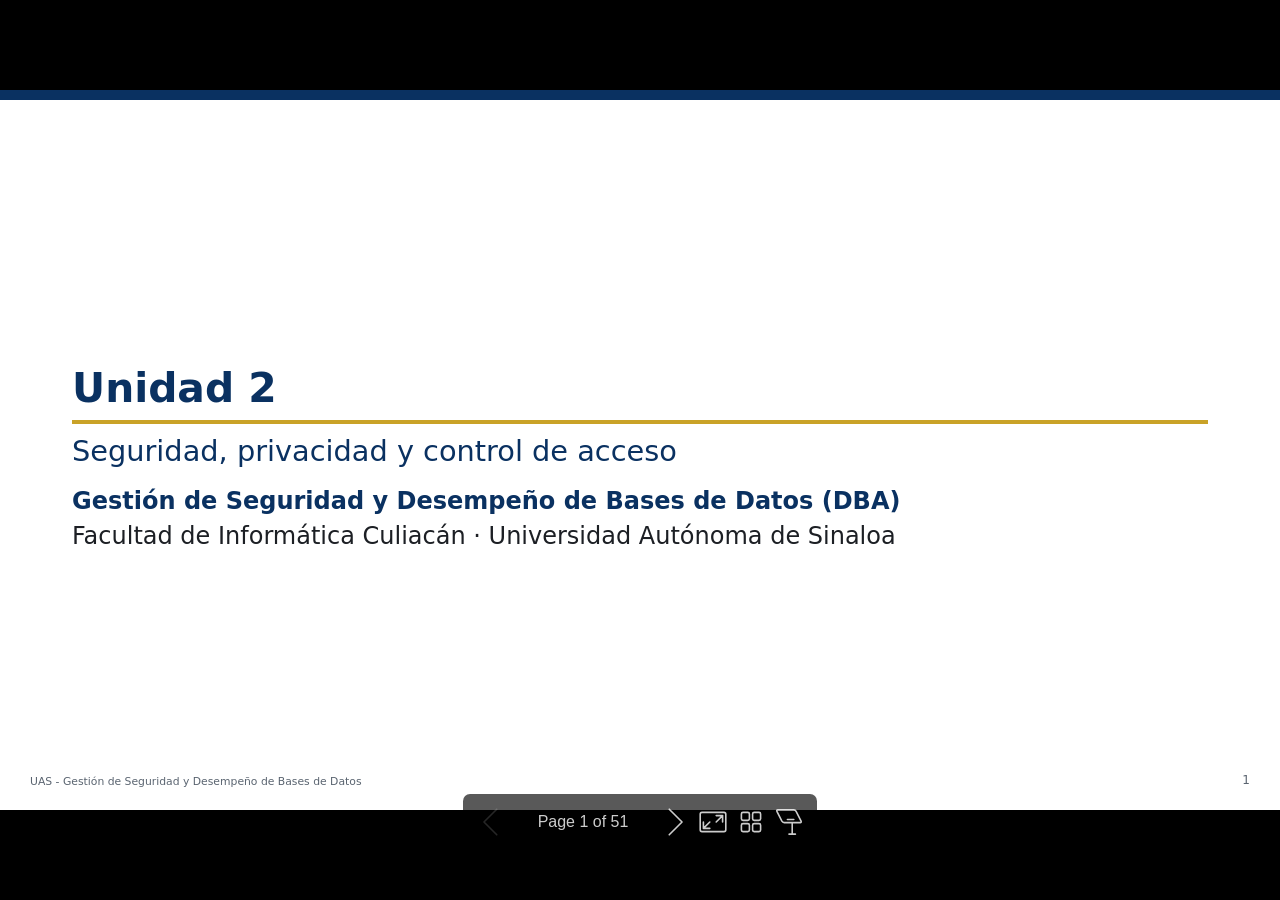
==== presentaciones/dba/unidad-02/02-unidad-02.html @ ee9ded03 "feat: agregar material para la unidad 2" ====
<!DOCTYPE html><html lang="en-US"><head><title>Unidad 2</title><meta property="og:title" content="Unidad 2"><meta charset="UTF-8"><meta name="viewport" content="width=device-width,height=device-height,initial-scale=1.0"><meta name="apple-mobile-web-app-capable" content="yes"><meta http-equiv="X-UA-Compatible" content="ie=edge"><meta property="og:type" content="website"><meta name="twitter:card" content="summary"><style>@media screen{body[data-bespoke-view=""] .bespoke-marp-parent>.bespoke-marp-osc>button,body[data-bespoke-view=next] .bespoke-marp-parent>.bespoke-marp-osc>button,body[data-bespoke-view=overview] button.bespoke-marp-overview-close,body[data-bespoke-view=presenter] .bespoke-marp-presenter-container .bespoke-marp-presenter-info-container .bespoke-marp-presenter-info-page-area .bespoke-marp-presenter-info-page,body[data-bespoke-view=presenter] .bespoke-marp-presenter-container .bespoke-marp-presenter-info-container button,body[data-bespoke-view=presenter] .bespoke-marp-presenter-container .bespoke-marp-presenter-note-container button{appearance:none;background-color:initial;border:0;color:inherit;cursor:pointer;font-size:inherit;opacity:.8;outline:none;padding:0;transition:opacity .2s linear;-webkit-tap-highlight-color:transparent}body[data-bespoke-view=""] .bespoke-marp-parent>.bespoke-marp-osc>button:disabled,body[data-bespoke-view=next] .bespoke-marp-parent>.bespoke-marp-osc>button:disabled,body[data-bespoke-view=overview] button.bespoke-marp-overview-close:disabled,body[data-bespoke-view=presenter] .bespoke-marp-presenter-container .bespoke-marp-presenter-info-container .bespoke-marp-presenter-info-page-area .bespoke-marp-presenter-info-page:disabled,body[data-bespoke-view=presenter] .bespoke-marp-presenter-container .bespoke-marp-presenter-info-container button:disabled,body[data-bespoke-view=presenter] .bespoke-marp-presenter-container .bespoke-marp-presenter-note-container button:disabled{cursor:not-allowed;opacity:.15!important}body[data-bespoke-view=""] .bespoke-marp-parent>.bespoke-marp-osc>button:hover,body[data-bespoke-view=next] .bespoke-marp-parent>.bespoke-marp-osc>button:hover,body[data-bespoke-view=overview] button.bespoke-marp-overview-close:hover,body[data-bespoke-view=presenter] .bespoke-marp-presenter-container .bespoke-marp-presenter-info-container .bespoke-marp-presenter-info-page-area .bespoke-marp-presenter-info-page:hover,body[data-bespoke-view=presenter] .bespoke-marp-presenter-container .bespoke-marp-presenter-info-container button:hover,body[data-bespoke-view=presenter] .bespoke-marp-presenter-container .bespoke-marp-presenter-note-container button:hover{opacity:1}body[data-bespoke-view=""] .bespoke-marp-parent>.bespoke-marp-osc>button:hover:active,body[data-bespoke-view=next] .bespoke-marp-parent>.bespoke-marp-osc>button:hover:active,body[data-bespoke-view=overview] button.bespoke-marp-overview-close:hover:active,body[data-bespoke-view=presenter] .bespoke-marp-presenter-container .bespoke-marp-presenter-info-container .bespoke-marp-presenter-info-page-area .bespoke-marp-presenter-info-page:hover:active,body[data-bespoke-view=presenter] .bespoke-marp-presenter-container .bespoke-marp-presenter-info-container button:hover:active,body[data-bespoke-view=presenter] .bespoke-marp-presenter-container .bespoke-marp-presenter-note-container button:hover:active{opacity:.6}body[data-bespoke-view=""] .bespoke-marp-parent>.bespoke-marp-osc>button:hover:not(:disabled),body[data-bespoke-view=next] .bespoke-marp-parent>.bespoke-marp-osc>button:hover:not(:disabled),body[data-bespoke-view=overview] button.bespoke-marp-overview-close:hover:not(:disabled),body[data-bespoke-view=presenter] .bespoke-marp-presenter-container .bespoke-marp-presenter-info-container .bespoke-marp-presenter-info-page-area .bespoke-marp-presenter-info-page:hover:not(:disabled),body[data-bespoke-view=presenter] .bespoke-marp-presenter-container .bespoke-marp-presenter-info-container button:hover:not(:disabled),body[data-bespoke-view=presenter] .bespoke-marp-presenter-container .bespoke-marp-presenter-note-container button:hover:not(:disabled){transition:none}body[data-bespoke-view=""] .bespoke-marp-parent>.bespoke-marp-osc>button[data-bespoke-marp-osc=prev],body[data-bespoke-view=next] .bespoke-marp-parent>.bespoke-marp-osc>button[data-bespoke-marp-osc=prev],body[data-bespoke-view=presenter] .bespoke-marp-presenter-container .bespoke-marp-presenter-info-container button.bespoke-marp-presenter-info-page-prev{background:#0000 url("[data-uri]") no-repeat 50%;background-size:contain;overflow:hidden;text-indent:100%;white-space:nowrap}body[data-bespoke-view=""] .bespoke-marp-parent>.bespoke-marp-osc>button[data-bespoke-marp-osc=next],body[data-bespoke-view=next] .bespoke-marp-parent>.bespoke-marp-osc>button[data-bespoke-marp-osc=next],body[data-bespoke-view=presenter] .bespoke-marp-presenter-container .bespoke-marp-presenter-info-container button.bespoke-marp-presenter-info-page-next{background:#0000 url("[data-uri]") no-repeat 50%;background-size:contain;overflow:hidden;text-indent:100%;white-space:nowrap}:is(body[data-bespoke-view=""],body[data-bespoke-view=next]) .bespoke-marp-parent>.bespoke-marp-osc>button[data-bespoke-marp-osc=fullscreen]{background:#0000 url("[data-uri]") no-repeat 50%;background-size:contain;overflow:hidden;text-indent:100%;white-space:nowrap}:is(body[data-bespoke-view=""],body[data-bespoke-view=next]) .bespoke-marp-parent>.bespoke-marp-osc>button.exit[data-bespoke-marp-osc=fullscreen]{background-image:url("[data-uri]")}:is(body[data-bespoke-view=""],body[data-bespoke-view=next]) .bespoke-marp-parent>.bespoke-marp-osc>button[data-bespoke-marp-osc=presenter]{background:#0000 url("[data-uri]") no-repeat 50%;background-size:contain;overflow:hidden;text-indent:100%;white-space:nowrap}body[data-bespoke-view=overview] button.bespoke-marp-overview-close,body[data-bespoke-view=presenter] .bespoke-marp-presenter-container .bespoke-marp-presenter-note-container button.bespoke-marp-presenter-note-bigger{background:#0000 url("[data-uri]") no-repeat 50%;background-size:contain;overflow:hidden;text-indent:100%;white-space:nowrap}body[data-bespoke-view=presenter] .bespoke-marp-presenter-container .bespoke-marp-presenter-note-container button.bespoke-marp-presenter-note-smaller{background:#0000 url("[data-uri]") no-repeat 50%;background-size:contain;overflow:hidden;text-indent:100%;white-space:nowrap}:is(body[data-bespoke-view=""],body[data-bespoke-view=next]) .bespoke-marp-parent>.bespoke-marp-osc>button[data-bespoke-marp-osc=overview]{background:#0000 url("[data-uri]") no-repeat 50%;background-size:contain;overflow:hidden;text-indent:100%;white-space:nowrap}}@keyframes __bespoke_marp_transition_reduced_outgoing__{0%{opacity:1}to{opacity:0}}@keyframes __bespoke_marp_transition_reduced_incoming__{0%{mix-blend-mode:plus-lighter;opacity:0}to{mix-blend-mode:plus-lighter;opacity:1}}.bespoke-marp-note,.bespoke-marp-osc,.bespoke-progress-parent{display:none;transition:none}@media screen{::view-transition-group(*){animation-duration:var(--marp-bespoke-transition-animation-duration,.5s);animation-timing-function:ease}::view-transition-new(*),::view-transition-old(*){animation-delay:0s;animation-direction:var(--marp-bespoke-transition-animation-direction,normal);animation-duration:var(--marp-bespoke-transition-animation-duration,.5s);animation-fill-mode:both;animation-name:var(--marp-bespoke-transition-animation-name,var(--marp-bespoke-transition-animation-name-fallback,__bespoke_marp_transition_no_animation__));mix-blend-mode:normal}::view-transition-old(*){--marp-bespoke-transition-animation-name-fallback:__bespoke_marp_transition_reduced_outgoing__;animation-timing-function:ease}::view-transition-new(*){--marp-bespoke-transition-animation-name-fallback:__bespoke_marp_transition_reduced_incoming__;animation-timing-function:ease}::view-transition-new(root),::view-transition-old(root){animation-timing-function:linear}::view-transition-new(__bespoke_marp_transition_osc__),::view-transition-old(__bespoke_marp_transition_osc__){animation-duration:0s!important;animation-name:__bespoke_marp_transition_osc__!important}::view-transition-new(__bespoke_marp_transition_osc__){opacity:0!important}.bespoke-marp-transition-warming-up::view-transition-group(*),.bespoke-marp-transition-warming-up::view-transition-new(*),.bespoke-marp-transition-warming-up::view-transition-old(*){animation-play-state:paused!important}body,html{height:100%;margin:0}body{background:#000;overflow:hidden}svg.bespoke-marp-slide{content-visibility:hidden;interactivity:inert;opacity:0;pointer-events:none;z-index:-1}svg.bespoke-marp-slide:not(.bespoke-marp-active) *{view-transition-name:none!important}svg.bespoke-marp-slide.bespoke-marp-active{content-visibility:visible;interactivity:auto;opacity:1;pointer-events:auto;z-index:0}svg.bespoke-marp-slide.bespoke-marp-active.bespoke-marp-active-ready *{animation-name:__bespoke_marp__!important}@supports not (content-visibility:hidden){svg.bespoke-marp-slide[data-bespoke-marp-load=hideable]{display:none}svg.bespoke-marp-slide[data-bespoke-marp-load=hideable].bespoke-marp-active{display:block}}}@media screen and (prefers-reduced-motion:reduce){svg.bespoke-marp-slide *{view-transition-name:none!important}}@media screen{[data-bespoke-marp-fragment=inactive]{visibility:hidden}:is(body[data-bespoke-view=""],body[data-bespoke-view=next]) .bespoke-marp-parent{inset:0;position:absolute}:is(body[data-bespoke-view=""],body[data-bespoke-view=next]) .bespoke-marp-parent>.bespoke-marp-osc{background:#000000a6;border-radius:7px;bottom:50px;color:#fff;contain:paint;display:block;font-family:Helvetica,Arial,sans-serif;font-size:16px;left:50%;line-height:0;opacity:1;padding:12px;position:absolute;touch-action:manipulation;transform:translateX(-50%);transition:opacity .2s linear;-webkit-user-select:none;user-select:none;view-transition-name:__bespoke_marp_transition_osc__;white-space:nowrap;will-change:transform;z-index:1}:is(body[data-bespoke-view=""],body[data-bespoke-view=next]) .bespoke-marp-parent>.bespoke-marp-osc>:where(*){margin-left:6px}:is(body[data-bespoke-view=""],body[data-bespoke-view=next]) .bespoke-marp-parent>.bespoke-marp-osc>:where(*):where(:first-child){margin-left:0}:is(body[data-bespoke-view=""],body[data-bespoke-view=next]) .bespoke-marp-parent>.bespoke-marp-osc>span{opacity:.8}:is(body[data-bespoke-view=""],body[data-bespoke-view=next]) .bespoke-marp-parent>.bespoke-marp-osc>span[data-bespoke-marp-osc=page]{display:inline-block;min-width:140px;text-align:center}:is(body[data-bespoke-view=""],body[data-bespoke-view=next]) .bespoke-marp-parent>.bespoke-marp-osc>button[data-bespoke-marp-osc=fullscreen],:is(body[data-bespoke-view=""],body[data-bespoke-view=next]) .bespoke-marp-parent>.bespoke-marp-osc>button[data-bespoke-marp-osc=next],:is(body[data-bespoke-view=""],body[data-bespoke-view=next]) .bespoke-marp-parent>.bespoke-marp-osc>button[data-bespoke-marp-osc=overview],:is(body[data-bespoke-view=""],body[data-bespoke-view=next]) .bespoke-marp-parent>.bespoke-marp-osc>button[data-bespoke-marp-osc=presenter],:is(body[data-bespoke-view=""],body[data-bespoke-view=next]) .bespoke-marp-parent>.bespoke-marp-osc>button[data-bespoke-marp-osc=prev]{height:32px;line-height:32px;width:32px}:is(body[data-bespoke-view=""],body[data-bespoke-view=next]) .bespoke-marp-parent.bespoke-marp-inactive{cursor:none}:is(body[data-bespoke-view=""],body[data-bespoke-view=next]) .bespoke-marp-parent.bespoke-marp-inactive>.bespoke-marp-osc{opacity:0;pointer-events:none}:is(body[data-bespoke-view=""],body[data-bespoke-view=next]) svg.bespoke-marp-slide{height:100%;left:0;position:absolute;top:0;width:100%}body[data-bespoke-view=""] .bespoke-progress-parent{background:#222;display:flex;height:5px;width:100%}body[data-bespoke-view=""] .bespoke-progress-parent+:where(.bespoke-marp-parent){top:5px}body[data-bespoke-view=""] .bespoke-progress-parent .bespoke-progress-bar{background:#0288d1;flex:0 0 0;transition:flex-basis .2s cubic-bezier(0,1,1,1)}body[data-bespoke-view=next]{background:#0000}body[data-bespoke-view=presenter]{background:#161616}body[data-bespoke-view=presenter] .bespoke-marp-presenter-container{display:grid;font-family:Helvetica,Arial,sans-serif;grid-template:"current dragbar next" minmax(140px,1fr) "current dragbar note" 2fr "info    dragbar note" 3em;grid-template-columns:minmax(3px,var(--bespoke-marp-presenter-split-ratio,66%)) 0 minmax(3px,1fr);height:100%;left:0;position:absolute;top:0;width:100%}body[data-bespoke-view=presenter] .bespoke-marp-presenter-container :where(.bespoke-marp-parent){grid-area:current;overflow:hidden;position:relative}body[data-bespoke-view=presenter] .bespoke-marp-presenter-container :where(.bespoke-marp-parent) :where(svg.bespoke-marp-slide){height:calc(100% - 40px);left:20px;pointer-events:none;position:absolute;top:20px;-webkit-user-select:none;user-select:none;width:calc(100% - 40px)}body[data-bespoke-view=presenter] .bespoke-marp-presenter-container :where(.bespoke-marp-parent) :where(svg.bespoke-marp-slide).bespoke-marp-active{filter:drop-shadow(0 3px 10px rgba(0,0,0,.5))}body[data-bespoke-view=presenter] .bespoke-marp-presenter-container .bespoke-marp-presenter-dragbar-container{background:#0288d1;cursor:col-resize;grid-area:dragbar;margin-left:-3px;opacity:0;position:relative;transition:opacity .4s linear .1s;width:6px;z-index:10}body[data-bespoke-view=presenter] .bespoke-marp-presenter-container .bespoke-marp-presenter-dragbar-container:hover{opacity:1}body[data-bespoke-view=presenter] .bespoke-marp-presenter-container .bespoke-marp-presenter-dragbar-container.active{opacity:1;transition-delay:0s}body[data-bespoke-view=presenter] .bespoke-marp-presenter-container .bespoke-marp-presenter-next-container{background:#222;cursor:pointer;display:none;grid-area:next;overflow:hidden;position:relative}body[data-bespoke-view=presenter] .bespoke-marp-presenter-container .bespoke-marp-presenter-next-container.active{display:block}body[data-bespoke-view=presenter] .bespoke-marp-presenter-container .bespoke-marp-presenter-next-container iframe.bespoke-marp-presenter-next{background:#0000;border:0;display:block;filter:drop-shadow(0 3px 10px rgba(0,0,0,.5));height:calc(100% - 40px);left:20px;pointer-events:none;position:absolute;interactivity:inert;top:20px;-webkit-user-select:none;user-select:none;width:calc(100% - 40px)}body[data-bespoke-view=presenter] .bespoke-marp-presenter-container .bespoke-marp-presenter-note-container{background:#222;color:#eee;grid-area:note;position:relative;z-index:1}body[data-bespoke-view=presenter] .bespoke-marp-presenter-container .bespoke-marp-presenter-note-container button{height:1.5em;line-height:1.5em;width:1.5em}body[data-bespoke-view=presenter] .bespoke-marp-presenter-container .bespoke-marp-presenter-note-container .bespoke-marp-presenter-note-wrapper{display:block;inset:0;position:absolute}body[data-bespoke-view=presenter] .bespoke-marp-presenter-container .bespoke-marp-presenter-note-container .bespoke-marp-presenter-note-buttons{background:#000000a6;border-radius:4px;bottom:0;display:flex;gap:4px;margin:12px;opacity:0;padding:6px;pointer-events:none;position:absolute;right:0;transition:opacity .2s linear}body[data-bespoke-view=presenter] .bespoke-marp-presenter-container .bespoke-marp-presenter-note-container .bespoke-marp-presenter-note-buttons:focus-within,body[data-bespoke-view=presenter] .bespoke-marp-presenter-container .bespoke-marp-presenter-note-container .bespoke-marp-presenter-note-wrapper:focus-within+.bespoke-marp-presenter-note-buttons,body[data-bespoke-view=presenter] .bespoke-marp-presenter-container .bespoke-marp-presenter-note-container:hover .bespoke-marp-presenter-note-buttons{opacity:1;pointer-events:auto}body[data-bespoke-view=presenter] .bespoke-marp-presenter-container .bespoke-marp-presenter-note-container .bespoke-marp-note{box-sizing:border-box;font-size:calc(1.1em*var(--bespoke-marp-note-font-scale, 1));height:calc(100% - 40px);margin:20px;overflow:auto;padding-right:3px;white-space:pre-wrap;width:calc(100% - 40px);word-wrap:break-word;scrollbar-color:#eeeeee80 #0000;scrollbar-width:thin}body[data-bespoke-view=presenter] .bespoke-marp-presenter-container .bespoke-marp-presenter-note-container .bespoke-marp-note::-webkit-scrollbar{width:6px}body[data-bespoke-view=presenter] .bespoke-marp-presenter-container .bespoke-marp-presenter-note-container .bespoke-marp-note::-webkit-scrollbar-track{background:#0000}body[data-bespoke-view=presenter] .bespoke-marp-presenter-container .bespoke-marp-presenter-note-container .bespoke-marp-note::-webkit-scrollbar-thumb{background:#eeeeee80;border-radius:6px}body[data-bespoke-view=presenter] .bespoke-marp-presenter-container .bespoke-marp-presenter-note-container .bespoke-marp-note:empty{pointer-events:none}body[data-bespoke-view=presenter] .bespoke-marp-presenter-container .bespoke-marp-presenter-note-container .bespoke-marp-note.active{display:block}body[data-bespoke-view=presenter] .bespoke-marp-presenter-container .bespoke-marp-presenter-note-container .bespoke-marp-note p:first-child{margin-top:0}body[data-bespoke-view=presenter] .bespoke-marp-presenter-container .bespoke-marp-presenter-note-container .bespoke-marp-note p:last-child{margin-bottom:0}body[data-bespoke-view=presenter] .bespoke-marp-presenter-container .bespoke-marp-presenter-info-container{align-items:center;box-sizing:border-box;color:#eee;display:flex;flex-wrap:nowrap;grid-area:info;justify-content:center;overflow:hidden;padding:0 10px}body[data-bespoke-view=presenter] .bespoke-marp-presenter-container .bespoke-marp-presenter-info-container :is(.bespoke-marp-presenter-info-page-area,.bespoke-marp-presenter-info-time,.bespoke-marp-presenter-info-timer){box-sizing:border-box;display:block;padding:0 10px;white-space:nowrap;width:100%}body[data-bespoke-view=presenter] .bespoke-marp-presenter-container .bespoke-marp-presenter-info-container button{height:1.5em;line-height:1.5em;width:1.5em}body[data-bespoke-view=presenter] .bespoke-marp-presenter-container .bespoke-marp-presenter-info-container .bespoke-marp-presenter-info-page-area{order:2;text-align:center}body[data-bespoke-view=presenter] .bespoke-marp-presenter-container .bespoke-marp-presenter-info-container .bespoke-marp-presenter-info-page-area .bespoke-marp-presenter-info-page{display:inline-block;min-width:120px;text-align:center}body[data-bespoke-view=presenter] .bespoke-marp-presenter-container .bespoke-marp-presenter-info-container .bespoke-marp-presenter-info-time{color:#999;order:1;text-align:left}body[data-bespoke-view=presenter] .bespoke-marp-presenter-container .bespoke-marp-presenter-info-container .bespoke-marp-presenter-info-timer{color:#999;order:3;text-align:right}body[data-bespoke-view=presenter] .bespoke-marp-presenter-container .bespoke-marp-presenter-info-container .bespoke-marp-presenter-info-timer:hover{cursor:pointer}body[data-bespoke-view=overview]{background:#161616;overflow:auto}body[data-bespoke-view=overview] [data-bespoke-marp-fragment=inactive]{visibility:visible}body[data-bespoke-view=overview] .bespoke-marp-overview-header{backdrop-filter:blur(4px);background:#222222d9;box-shadow:0 3px 10px #00000080;box-sizing:border-box;display:flex;height:48px;inset:0 0 auto;justify-content:flex-end;padding:10px;position:fixed;z-index:1}body[data-bespoke-view=overview] button.bespoke-marp-overview-close{height:28px;line-height:28px;transform:rotate(45deg);width:28px}body[data-bespoke-view=overview] .bespoke-marp-parent{display:grid;gap:40px;grid-template-columns:repeat(auto-fit,minmax(0,240px));justify-content:space-around;padding:30px}body[data-bespoke-view=overview] .bespoke-marp-parent svg.bespoke-marp-slide{--bov-selected:#0000;--bov-focus:#161616;--bov-focus-outline:#0000;background-image:conic-gradient(#161616 0 0),conic-gradient(var(--bov-focus) 0 0),conic-gradient(var(--bov-focus-outline) 0 0),conic-gradient(var(--bov-selected) 0 0);background-position:5px 5px,3px 3px,2px 2px,0 0;background-repeat:no-repeat;background-size:calc(100% - 10px) calc(100% - 10px),calc(100% - 6px) calc(100% - 6px),calc(100% - 4px) calc(100% - 4px),100% 100%;content-visibility:visible;cursor:pointer;filter:drop-shadow(0 3px 10px rgba(0,0,0,.5));margin:-6px;padding:6px;interactivity:auto;opacity:1;outline:0;pointer-events:auto;scroll-margin-block:30px;width:100%;z-index:0}body[data-bespoke-view=overview] .bespoke-marp-parent svg.bespoke-marp-slide *,body[data-bespoke-view=overview] .bespoke-marp-parent svg.bespoke-marp-slide.bespoke-marp-active *{pointer-events:none;interactivity:inert}body[data-bespoke-view=overview] .bespoke-marp-parent :is(svg.bespoke-marp-slide:active,svg.bespoke-marp-slide:focus-visible,svg.bespoke-marp-slide:hover){--bov-focus-outline:#161616}body[data-bespoke-view=overview] .bespoke-marp-parent svg.bespoke-marp-slide:focus-visible,body[data-bespoke-view=overview] .bespoke-marp-parent svg.bespoke-marp-slide:hover{--bov-focus:#999}body[data-bespoke-view=overview] .bespoke-marp-parent svg.bespoke-marp-slide:active{--bov-focus:#eee}body[data-bespoke-view=overview] .bespoke-marp-parent svg.bespoke-marp-slide.bespoke-marp-active{--bov-selected:#0288d1}body[data-bespoke-view=overview]:has(.bespoke-marp-overview-header) .bespoke-marp-parent{padding-top:78px}body[data-bespoke-view=overview]:has(.bespoke-marp-overview-header) .bespoke-marp-parent svg.bespoke-marp-slide{scroll-margin-top:78px}.bespoke-marp-overview{background:#000000a6;inset:0;opacity:0;pointer-events:none;position:fixed;transition:opacity .1s ease;z-index:10}.bespoke-marp-overview iframe{background:#222;border:0;display:block;height:100%;left:0;position:absolute;top:0;width:100%}.bespoke-marp-overview[data-open="1"]{opacity:1;pointer-events:auto}}@media print{.bespoke-marp-overview,.bespoke-marp-presenter-info-container,.bespoke-marp-presenter-next-container,.bespoke-marp-presenter-note-container{display:none}}</style><style>div#\:\$p > svg > foreignObject > section{width:1280px;height:720px;box-sizing:border-box;overflow:hidden;position:relative;scroll-snap-align:center center;-webkit-text-size-adjust:100%;text-size-adjust:100%}div#\:\$p > svg > foreignObject > section::after{bottom:0;content:attr(data-marpit-pagination);padding:inherit;pointer-events:none;position:absolute;right:0}div#\:\$p > svg > foreignObject > section:not([data-marpit-pagination])::after{display:none}div#\:\$p > svg > foreignObject > section :where(:is(h1, marp-h1)){font-size:2em;margin-block:0.67em}div#\:\$p > svg > foreignObject > section section:where(:is(h1, marp-h1)){--marpit-root-font-size: 2em}div#\:\$p > svg > foreignObject > section video::-webkit-media-controls{will-change:transform}@page {size:1280px 720px;margin:0}@media print{html, body{background-color:#fff;margin:0;page-break-inside:avoid;break-inside:avoid-page}div#\:\$p > svg > foreignObject > section{page-break-before:always;break-before:page}div#\:\$p > svg > foreignObject > section, div#\:\$p > svg > foreignObject > section *{-webkit-print-color-adjust:exact!important;animation-delay:0s!important;animation-duration:0s!important;color-adjust:exact!important;print-color-adjust:exact!important;transition:none!important}div#\:\$p > svg[data-marpit-svg]{display:block;height:100vh;width:100vw}}div#\:\$p > svg > foreignObject > section{--fgColor-danger:light-dark(#d1242f, #f85149);--bgColor-attention-muted:light-dark(#fff8c5, #bb800926);--bgColor-muted:light-dark(#f6f8fa, #151b23);--bgColor-neutral-muted:light-dark(#818b981f, #656c7633);--borderColor-accent-emphasis:light-dark(#0969da, #1f6feb);--borderColor-attention-emphasis:light-dark(#9a6700, #9e6a03);--borderColor-danger-emphasis:light-dark(#cf222e, #da3633);--borderColor-default:light-dark(#d1d9e0, #3d444d);--borderColor-done-emphasis:light-dark(#8250df, #8957e5);--borderColor-success-emphasis:light-dark(#1a7f37, #238636);--color-prettylights-syntax-brackethighlighter-angle:light-dark(#59636e, #9198a1);--color-prettylights-syntax-brackethighlighter-unmatched:light-dark(#82071e, #f85149);--color-prettylights-syntax-carriage-return-bg:light-dark(#cf222e, #b62324);--color-prettylights-syntax-carriage-return-text:light-dark(#f6f8fa, #f0f6fc);--color-prettylights-syntax-comment:light-dark(#59636e, #9198a1);--color-prettylights-syntax-constant:light-dark(#0550ae, #79c0ff);--color-prettylights-syntax-constant-other-reference-link:light-dark(#0a3069, #a5d6ff);--color-prettylights-syntax-entity:light-dark(#6639ba, #d2a8ff);--color-prettylights-syntax-entity-tag:light-dark(#0550ae, #7ee787);--color-prettylights-syntax-invalid-illegal-text:light-dark(var(--fgColor-danger), var(--fgColor-danger));--color-prettylights-syntax-keyword:light-dark(#cf222e, #ff7b72);--color-prettylights-syntax-markup-changed-bg:light-dark(#ffd8b5, #5a1e02);--color-prettylights-syntax-markup-changed-text:light-dark(#953800, #ffdfb6);--color-prettylights-syntax-markup-deleted-bg:light-dark(#ffebe9, #67060c);--color-prettylights-syntax-markup-deleted-text:light-dark(#82071e, #ffdcd7);--color-prettylights-syntax-markup-heading:light-dark(#0550ae, #1f6feb);--color-prettylights-syntax-markup-ignored-bg:light-dark(#0550ae, #1158c7);--color-prettylights-syntax-markup-ignored-text:light-dark(#d1d9e0, #f0f6fc);--color-prettylights-syntax-markup-inserted-bg:light-dark(#dafbe1, #033a16);--color-prettylights-syntax-markup-inserted-text:light-dark(#116329, #aff5b4);--color-prettylights-syntax-markup-list:light-dark(#3b2300, #f2cc60);--color-prettylights-syntax-meta-diff-range:light-dark(#8250df, #d2a8ff);--color-prettylights-syntax-string:light-dark(#0a3069, #a5d6ff);--color-prettylights-syntax-string-regexp:light-dark(#116329, #7ee787);--color-prettylights-syntax-sublimelinter-gutter-mark:light-dark(#818b98, #3d444d);--color-prettylights-syntax-variable:light-dark(#953800, #ffa657);--fgColor-accent:light-dark(#0969da, #4493f8);--fgColor-attention:light-dark(#9a6700, #d29922);--fgColor-done:light-dark(#8250df, #ab7df8);--fgColor-muted:light-dark(#59636e, #9198a1);--fgColor-success:light-dark(#1a7f37, #3fb950);--bgColor-default:light-dark(#fff, #0d1117);--borderColor-muted:light-dark(#d1d9e0b3, #3d444db3);--color-prettylights-syntax-invalid-illegal-bg:light-dark(var(--bgColor-danger-muted), var(--bgColor-danger-muted));--color-prettylights-syntax-markup-bold:light-dark(#1f2328, #f0f6fc);--color-prettylights-syntax-markup-italic:light-dark(#1f2328, #f0f6fc);--color-prettylights-syntax-storage-modifier-import:light-dark(#1f2328, #f0f6fc);--fgColor-default:light-dark(#1f2328, #f0f6fc);--focus-outlineColor:light-dark(var(--borderColor-accent-emphasis), var(--borderColor-accent-emphasis));--borderColor-neutral-muted:light-dark(var(--borderColor-muted), var(--borderColor-muted));--base-size-16:calc(var(--marpit-root-font-size, 1rem) * 1);--base-size-24:calc(var(--marpit-root-font-size, 1rem) * 1.5);--base-size-4:calc(var(--marpit-root-font-size, 1rem) * 0.25);--base-size-40:calc(var(--marpit-root-font-size, 1rem) * 2.5);--base-size-8:calc(var(--marpit-root-font-size, 1rem) * 0.5);--base-text-weight-medium:500;--base-text-weight-normal:400;--base-text-weight-semibold:600;--fontStack-monospace:ui-monospace, SFMono-Regular, SF Mono, Menlo, Consolas, Liberation Mono, monospace;--fontStack-sansSerif:-apple-system, BlinkMacSystemFont, "Segoe UI", "Noto Sans", Helvetica, Arial, sans-serif, "Apple Color Emoji", "Segoe UI Emoji";}/*!
 * Marp default theme.
 *
 * @theme default
 * @author Yuki Hattori
 *
 * @auto-scaling true
 * @size 16:9 1280px 720px
 * @size 4:3 960px 720px
 */div#\:\$p > svg > foreignObject > section [data-theme=light],div#\:\$p > svg > foreignObject > section{color-scheme:light}div#\:\$p > svg > foreignObject > section [data-theme=dark],div#\:\$p > svg > foreignObject > section:where(.invert){color-scheme:dark}div#\:\$p > svg > foreignObject > section{-ms-text-size-adjust:100%;-webkit-text-size-adjust:100%;margin:0;font-weight:var(--base-text-weight-normal, 400);color:var(--fgColor-default);background-color:var(--bgColor-default);font-family:var(--fontStack-sansSerif, -apple-system, BlinkMacSystemFont, "Segoe UI", "Noto Sans", Helvetica, Arial, sans-serif, "Apple Color Emoji", "Segoe UI Emoji");font-size:16px;line-height:1.5;word-wrap:break-word}div#\:\$p > svg > foreignObject > section{--marpit-root-font-size:16px}div#\:\$p > svg > foreignObject > section a{text-decoration:underline;text-underline-offset:calc(var(--marpit-root-font-size, 1rem) * .2)}div#\:\$p > svg > foreignObject > section :is(h1, marp-h1):hover .anchor .octicon-link:before,div#\:\$p > svg > foreignObject > section :is(h2, marp-h2):hover .anchor .octicon-link:before,div#\:\$p > svg > foreignObject > section :is(h3, marp-h3):hover .anchor .octicon-link:before,div#\:\$p > svg > foreignObject > section :is(h4, marp-h4):hover .anchor .octicon-link:before,div#\:\$p > svg > foreignObject > section :is(h5, marp-h5):hover .anchor .octicon-link:before,div#\:\$p > svg > foreignObject > section :is(h6, marp-h6):hover .anchor .octicon-link:before{width:16px;height:16px;content:" ";display:inline-block;background-color:currentColor;-webkit-mask-image:url('data:image/svg+xml;charset=utf-8,<svg xmlns="http://www.w3.org/2000/svg" aria-hidden="true" viewBox="0 0 16 16"><path fill-rule="evenodd" d="M7.775 3.275a.75.75 0 0 0 1.06 1.06l1.25-1.25a2 2 0 1 1 2.83 2.83l-2.5 2.5a2 2 0 0 1-2.83 0 .75.75 0 0 0-1.06 1.06 3.5 3.5 0 0 0 4.95 0l2.5-2.5a3.5 3.5 0 0 0-4.95-4.95zm-4.69 9.64a2 2 0 0 1 0-2.83l2.5-2.5a2 2 0 0 1 2.83 0 .75.75 0 0 0 1.06-1.06 3.5 3.5 0 0 0-4.95 0l-2.5 2.5a3.5 3.5 0 0 0 4.95 4.95l1.25-1.25a.75.75 0 0 0-1.06-1.06l-1.25 1.25a2 2 0 0 1-2.83 0"/></svg>');mask-image:url('data:image/svg+xml;charset=utf-8,<svg xmlns="http://www.w3.org/2000/svg" aria-hidden="true" viewBox="0 0 16 16"><path fill-rule="evenodd" d="M7.775 3.275a.75.75 0 0 0 1.06 1.06l1.25-1.25a2 2 0 1 1 2.83 2.83l-2.5 2.5a2 2 0 0 1-2.83 0 .75.75 0 0 0-1.06 1.06 3.5 3.5 0 0 0 4.95 0l2.5-2.5a3.5 3.5 0 0 0-4.95-4.95zm-4.69 9.64a2 2 0 0 1 0-2.83l2.5-2.5a2 2 0 0 1 2.83 0 .75.75 0 0 0 1.06-1.06 3.5 3.5 0 0 0-4.95 0l-2.5 2.5a3.5 3.5 0 0 0 4.95 4.95l1.25-1.25a.75.75 0 0 0-1.06-1.06l-1.25 1.25a2 2 0 0 1-2.83 0"/></svg>')}div#\:\$p > svg > foreignObject > section details,div#\:\$p > svg > foreignObject > section figcaption,div#\:\$p > svg > foreignObject > section figure{display:block}div#\:\$p > svg > foreignObject > section summary{display:list-item}div#\:\$p > svg > foreignObject > section [hidden]{display:none!important}div#\:\$p > svg > foreignObject > section a{background-color:transparent;color:var(--fgColor-accent);text-decoration:none}div#\:\$p > svg > foreignObject > section abbr[title]{border-bottom:none;-webkit-text-decoration:underline dotted;text-decoration:underline dotted}div#\:\$p > svg > foreignObject > section b,div#\:\$p > svg > foreignObject > section strong{font-weight:var(--base-text-weight-semibold, 600)}div#\:\$p > svg > foreignObject > section dfn{font-style:italic}div#\:\$p > svg > foreignObject > section :is(h1, marp-h1){margin:.67em 0;font-weight:var(--base-text-weight-semibold, 600);padding-bottom:.3em;font-size:2em;border-bottom:1px solid var(--borderColor-muted)}div#\:\$p > svg > foreignObject > section mark{background-color:var(--bgColor-attention-muted);color:var(--fgColor-default)}div#\:\$p > svg > foreignObject > section small{font-size:90%}div#\:\$p > svg > foreignObject > section sub,div#\:\$p > svg > foreignObject > section sup{font-size:75%;line-height:0;position:relative;vertical-align:baseline}div#\:\$p > svg > foreignObject > section sub{bottom:-.25em}div#\:\$p > svg > foreignObject > section sup{top:-.5em}div#\:\$p > svg > foreignObject > section img{border-style:none;max-width:100%;box-sizing:content-box}div#\:\$p > svg > foreignObject > section code,div#\:\$p > svg > foreignObject > section kbd,div#\:\$p > svg > foreignObject > section :is(pre, marp-pre),div#\:\$p > svg > foreignObject > section samp{font-family:monospace;font-size:1em}div#\:\$p > svg > foreignObject > section figure{margin:1em var(--base-size-40)}div#\:\$p > svg > foreignObject > section hr{box-sizing:content-box;overflow:hidden;background:transparent;height:.25em;padding:0;margin:var(--base-size-24) 0;background-color:var(--borderColor-default);border:0}div#\:\$p > svg > foreignObject > section input{font:inherit;margin:0;overflow:visible;font-family:inherit;font-size:inherit;line-height:inherit}div#\:\$p > svg > foreignObject > section [type=button],div#\:\$p > svg > foreignObject > section [type=reset],div#\:\$p > svg > foreignObject > section [type=submit]{-webkit-appearance:button;-moz-appearance:button;appearance:button}div#\:\$p > svg > foreignObject > section [type=checkbox],div#\:\$p > svg > foreignObject > section [type=radio]{box-sizing:border-box;padding:0}div#\:\$p > svg > foreignObject > section [type=number]::-webkit-inner-spin-button,div#\:\$p > svg > foreignObject > section [type=number]::-webkit-outer-spin-button{height:auto}div#\:\$p > svg > foreignObject > section [type=search]::-webkit-search-cancel-button,div#\:\$p > svg > foreignObject > section [type=search]::-webkit-search-decoration{-webkit-appearance:none;appearance:none}div#\:\$p > svg > foreignObject > section ::-webkit-input-placeholder{color:inherit;opacity:.54}div#\:\$p > svg > foreignObject > section ::-webkit-file-upload-button{-webkit-appearance:button;appearance:button;font:inherit}div#\:\$p > svg > foreignObject > section a:hover{text-decoration:underline}div#\:\$p > svg > foreignObject > section ::-moz-placeholder{color:var(--fgColor-muted);opacity:1}div#\:\$p > svg > foreignObject > section ::placeholder{color:var(--fgColor-muted);opacity:1}div#\:\$p > svg > foreignObject > section hr:after,div#\:\$p > svg > foreignObject > section hr:before{display:table;content:""}div#\:\$p > svg > foreignObject > section hr:after{clear:both}div#\:\$p > svg > foreignObject > section table{border-spacing:0;border-collapse:collapse;display:block;width:-moz-max-content;width:max-content;max-width:100%;overflow:auto;font-variant:tabular-nums}div#\:\$p > svg > foreignObject > section td,div#\:\$p > svg > foreignObject > section th{padding:0}div#\:\$p > svg > foreignObject > section details summary{cursor:pointer}div#\:\$p > svg > foreignObject > section [role=button]:focus,div#\:\$p > svg > foreignObject > section a:focus,div#\:\$p > svg > foreignObject > section input[type=checkbox]:focus,div#\:\$p > svg > foreignObject > section input[type=radio]:focus{outline:2px solid var(--focus-outlineColor);outline-offset:-2px;box-shadow:none}div#\:\$p > svg > foreignObject > section [role=button]:focus:not(:focus-visible),div#\:\$p > svg > foreignObject > section a:focus:not(:focus-visible),div#\:\$p > svg > foreignObject > section input[type=checkbox]:focus:not(:focus-visible),div#\:\$p > svg > foreignObject > section input[type=radio]:focus:not(:focus-visible){outline:1px solid transparent}div#\:\$p > svg > foreignObject > section [role=button]:focus-visible,div#\:\$p > svg > foreignObject > section a:focus-visible,div#\:\$p > svg > foreignObject > section input[type=checkbox]:focus-visible,div#\:\$p > svg > foreignObject > section input[type=radio]:focus-visible{outline:2px solid var(--focus-outlineColor);outline-offset:-2px;box-shadow:none}div#\:\$p > svg > foreignObject > section a:not([class]):focus,div#\:\$p > svg > foreignObject > section a:not([class]):focus-visible,div#\:\$p > svg > foreignObject > section input[type=checkbox]:focus,div#\:\$p > svg > foreignObject > section input[type=checkbox]:focus-visible,div#\:\$p > svg > foreignObject > section input[type=radio]:focus,div#\:\$p > svg > foreignObject > section input[type=radio]:focus-visible{outline-offset:0}div#\:\$p > svg > foreignObject > section kbd{display:inline-block;padding:var(--base-size-4);font:11px var(--fontStack-monospace, ui-monospace, SFMono-Regular, SF Mono, Menlo, Consolas, Liberation Mono, monospace);line-height:10px;color:var(--fgColor-default);vertical-align:middle;background-color:var(--bgColor-muted);border-bottom-color:var(--borderColor-neutral-muted);border:1px solid var(--borderColor-neutral-muted);border-radius:6px;box-shadow:inset 0 -1px 0 var(--borderColor-neutral-muted)}div#\:\$p > svg > foreignObject > section :is(h1, marp-h1),div#\:\$p > svg > foreignObject > section :is(h2, marp-h2),div#\:\$p > svg > foreignObject > section :is(h3, marp-h3),div#\:\$p > svg > foreignObject > section :is(h4, marp-h4),div#\:\$p > svg > foreignObject > section :is(h5, marp-h5),div#\:\$p > svg > foreignObject > section :is(h6, marp-h6){margin-top:var(--base-size-24);margin-bottom:var(--base-size-16);font-weight:var(--base-text-weight-semibold, 600);line-height:1.25}div#\:\$p > svg > foreignObject > section :is(h2, marp-h2){padding-bottom:.3em;font-size:1.5em;border-bottom:1px solid var(--borderColor-muted)}div#\:\$p > svg > foreignObject > section :is(h2, marp-h2),div#\:\$p > svg > foreignObject > section :is(h3, marp-h3){font-weight:var(--base-text-weight-semibold, 600)}div#\:\$p > svg > foreignObject > section :is(h3, marp-h3){font-size:1.25em}div#\:\$p > svg > foreignObject > section :is(h4, marp-h4){font-size:1em}div#\:\$p > svg > foreignObject > section :is(h4, marp-h4),div#\:\$p > svg > foreignObject > section :is(h5, marp-h5){font-weight:var(--base-text-weight-semibold, 600)}div#\:\$p > svg > foreignObject > section :is(h5, marp-h5){font-size:.875em}div#\:\$p > svg > foreignObject > section :is(h6, marp-h6){font-weight:var(--base-text-weight-semibold, 600);font-size:.85em;color:var(--fgColor-muted)}div#\:\$p > svg > foreignObject > section p{margin-top:0;margin-bottom:10px}div#\:\$p > svg > foreignObject > section blockquote{margin:0;padding:0 1em;color:var(--fgColor-muted);border-left:.25em solid var(--borderColor-default)}div#\:\$p > svg > foreignObject > section ol,div#\:\$p > svg > foreignObject > section ul{margin-top:0;margin-bottom:0;padding-left:2em}div#\:\$p > svg > foreignObject > section ol ol,div#\:\$p > svg > foreignObject > section ul ol{list-style-type:lower-roman}div#\:\$p > svg > foreignObject > section ol ol ol,div#\:\$p > svg > foreignObject > section ol ul ol,div#\:\$p > svg > foreignObject > section ul ol ol,div#\:\$p > svg > foreignObject > section ul ul ol{list-style-type:lower-alpha}div#\:\$p > svg > foreignObject > section dd{margin-left:0}div#\:\$p > svg > foreignObject > section code,div#\:\$p > svg > foreignObject > section :is(pre, marp-pre),div#\:\$p > svg > foreignObject > section samp,div#\:\$p > svg > foreignObject > section tt{font-family:var(--fontStack-monospace, ui-monospace, SFMono-Regular, SF Mono, Menlo, Consolas, Liberation Mono, monospace);font-size:12px}div#\:\$p > svg > foreignObject > section :is(pre, marp-pre){margin-top:0;margin-bottom:0;word-wrap:normal}div#\:\$p > svg > foreignObject > section .octicon{display:inline-block;overflow:visible!important;vertical-align:text-bottom;fill:currentColor}div#\:\$p > svg > foreignObject > section input::-webkit-inner-spin-button,div#\:\$p > svg > foreignObject > section input::-webkit-outer-spin-button{margin:0;-webkit-appearance:none;appearance:none}div#\:\$p > svg > foreignObject > section .mr-2{margin-right:var(--base-size-8, 8px)!important}div#\:\$p > svg > foreignObject > section:after,div#\:\$p > svg > foreignObject > section:before{display:table}div#\:\$p > svg > foreignObject > section:after{clear:both}div#\:\$p > svg > foreignObject > section>:first-child{margin-top:0!important}div#\:\$p > svg > foreignObject > section>:last-child{margin-bottom:0!important}div#\:\$p > svg > foreignObject > section a:not([href]){color:inherit;text-decoration:none}div#\:\$p > svg > foreignObject > section .absent{color:var(--fgColor-danger)}div#\:\$p > svg > foreignObject > section .anchor{float:left;padding-right:var(--base-size-4);margin-left:-20px;line-height:1}div#\:\$p > svg > foreignObject > section .anchor:focus{outline:none}div#\:\$p > svg > foreignObject > section blockquote,div#\:\$p > svg > foreignObject > section details,div#\:\$p > svg > foreignObject > section dl,div#\:\$p > svg > foreignObject > section ol,div#\:\$p > svg > foreignObject > section p,div#\:\$p > svg > foreignObject > section :is(pre, marp-pre),div#\:\$p > svg > foreignObject > section table,div#\:\$p > svg > foreignObject > section ul{margin-top:0;margin-bottom:var(--base-size-16)}div#\:\$p > svg > foreignObject > section blockquote>:first-child{margin-top:0}div#\:\$p > svg > foreignObject > section blockquote>:last-child{margin-bottom:0}div#\:\$p > svg > foreignObject > section :is(h1, marp-h1) .octicon-link,div#\:\$p > svg > foreignObject > section :is(h2, marp-h2) .octicon-link,div#\:\$p > svg > foreignObject > section :is(h3, marp-h3) .octicon-link,div#\:\$p > svg > foreignObject > section :is(h4, marp-h4) .octicon-link,div#\:\$p > svg > foreignObject > section :is(h5, marp-h5) .octicon-link,div#\:\$p > svg > foreignObject > section :is(h6, marp-h6) .octicon-link{color:var(--fgColor-default);vertical-align:middle;visibility:hidden}div#\:\$p > svg > foreignObject > section :is(h1, marp-h1):hover .anchor,div#\:\$p > svg > foreignObject > section :is(h2, marp-h2):hover .anchor,div#\:\$p > svg > foreignObject > section :is(h3, marp-h3):hover .anchor,div#\:\$p > svg > foreignObject > section :is(h4, marp-h4):hover .anchor,div#\:\$p > svg > foreignObject > section :is(h5, marp-h5):hover .anchor,div#\:\$p > svg > foreignObject > section :is(h6, marp-h6):hover .anchor{text-decoration:none}div#\:\$p > svg > foreignObject > section :is(h1, marp-h1):hover .anchor .octicon-link,div#\:\$p > svg > foreignObject > section :is(h2, marp-h2):hover .anchor .octicon-link,div#\:\$p > svg > foreignObject > section :is(h3, marp-h3):hover .anchor .octicon-link,div#\:\$p > svg > foreignObject > section :is(h4, marp-h4):hover .anchor .octicon-link,div#\:\$p > svg > foreignObject > section :is(h5, marp-h5):hover .anchor .octicon-link,div#\:\$p > svg > foreignObject > section :is(h6, marp-h6):hover .anchor .octicon-link{visibility:visible}div#\:\$p > svg > foreignObject > section :is(h1, marp-h1) code,div#\:\$p > svg > foreignObject > section :is(h1, marp-h1) tt,div#\:\$p > svg > foreignObject > section :is(h2, marp-h2) code,div#\:\$p > svg > foreignObject > section :is(h2, marp-h2) tt,div#\:\$p > svg > foreignObject > section :is(h3, marp-h3) code,div#\:\$p > svg > foreignObject > section :is(h3, marp-h3) tt,div#\:\$p > svg > foreignObject > section :is(h4, marp-h4) code,div#\:\$p > svg > foreignObject > section :is(h4, marp-h4) tt,div#\:\$p > svg > foreignObject > section :is(h5, marp-h5) code,div#\:\$p > svg > foreignObject > section :is(h5, marp-h5) tt,div#\:\$p > svg > foreignObject > section :is(h6, marp-h6) code,div#\:\$p > svg > foreignObject > section :is(h6, marp-h6) tt{padding:0 .2em;font-size:inherit}div#\:\$p > svg > foreignObject > section summary :is(h1, marp-h1),div#\:\$p > svg > foreignObject > section summary :is(h2, marp-h2),div#\:\$p > svg > foreignObject > section summary :is(h3, marp-h3),div#\:\$p > svg > foreignObject > section summary :is(h4, marp-h4),div#\:\$p > svg > foreignObject > section summary :is(h5, marp-h5),div#\:\$p > svg > foreignObject > section summary :is(h6, marp-h6){display:inline-block}div#\:\$p > svg > foreignObject > section summary :is(h1, marp-h1) .anchor,div#\:\$p > svg > foreignObject > section summary :is(h2, marp-h2) .anchor,div#\:\$p > svg > foreignObject > section summary :is(h3, marp-h3) .anchor,div#\:\$p > svg > foreignObject > section summary :is(h4, marp-h4) .anchor,div#\:\$p > svg > foreignObject > section summary :is(h5, marp-h5) .anchor,div#\:\$p > svg > foreignObject > section summary :is(h6, marp-h6) .anchor{margin-left:-40px}div#\:\$p > svg > foreignObject > section summary :is(h1, marp-h1),div#\:\$p > svg > foreignObject > section summary :is(h2, marp-h2){padding-bottom:0;border-bottom:0}div#\:\$p > svg > foreignObject > section ol.no-list,div#\:\$p > svg > foreignObject > section ul.no-list{padding:0;list-style-type:none}div#\:\$p > svg > foreignObject > section ol[type="a s"]{list-style-type:lower-alpha}div#\:\$p > svg > foreignObject > section ol[type="A s"]{list-style-type:upper-alpha}div#\:\$p > svg > foreignObject > section ol[type="i s"]{list-style-type:lower-roman}div#\:\$p > svg > foreignObject > section ol[type="I s"]{list-style-type:upper-roman}div#\:\$p > svg > foreignObject > section div>ol:not([type]),div#\:\$p > svg > foreignObject > section ol[type="1"]{list-style-type:decimal}div#\:\$p > svg > foreignObject > section ol ol,div#\:\$p > svg > foreignObject > section ol ul,div#\:\$p > svg > foreignObject > section ul ol,div#\:\$p > svg > foreignObject > section ul ul{margin-top:0;margin-bottom:0}div#\:\$p > svg > foreignObject > section li>p{margin-top:var(--base-size-16)}div#\:\$p > svg > foreignObject > section li+li{margin-top:.25em}div#\:\$p > svg > foreignObject > section dl{padding:0}div#\:\$p > svg > foreignObject > section dl dt{padding:0;margin-top:var(--base-size-16);font-size:1em;font-style:italic;font-weight:var(--base-text-weight-semibold, 600)}div#\:\$p > svg > foreignObject > section dl dd{padding:0 var(--base-size-16);margin-bottom:var(--base-size-16)}div#\:\$p > svg > foreignObject > section table th{font-weight:var(--base-text-weight-semibold, 600)}div#\:\$p > svg > foreignObject > section table td,div#\:\$p > svg > foreignObject > section table th{padding:6px 13px;border:1px solid var(--borderColor-default)}div#\:\$p > svg > foreignObject > section table td>:last-child{margin-bottom:0}div#\:\$p > svg > foreignObject > section table tr{background-color:var(--bgColor-default);border-top:1px solid var(--borderColor-muted)}div#\:\$p > svg > foreignObject > section table tr:nth-child(2n){background-color:var(--bgColor-muted)}div#\:\$p > svg > foreignObject > section table img{background-color:transparent}div#\:\$p > svg > foreignObject > section img[align=right]{padding-left:20px}div#\:\$p > svg > foreignObject > section img[align=left]{padding-right:20px}div#\:\$p > svg > foreignObject > section .emoji{max-width:none;vertical-align:text-top;background-color:transparent}div#\:\$p > svg > foreignObject > section :is(span, marp-span).frame,div#\:\$p > svg > foreignObject > section :is(span, marp-span).frame>:is(span, marp-span){display:block;overflow:hidden}div#\:\$p > svg > foreignObject > section :is(span, marp-span).frame>:is(span, marp-span){float:left;width:auto;padding:7px;margin:13px 0 0;border:1px solid var(--borderColor-default)}div#\:\$p > svg > foreignObject > section :is(span, marp-span).frame :is(span, marp-span) img{display:block;float:left}div#\:\$p > svg > foreignObject > section :is(span, marp-span).frame :is(span, marp-span) :is(span, marp-span){display:block;padding:5px 0 0;clear:both;color:var(--fgColor-default)}div#\:\$p > svg > foreignObject > section :is(span, marp-span).align-center{display:block;overflow:hidden;clear:both}div#\:\$p > svg > foreignObject > section :is(span, marp-span).align-center>:is(span, marp-span){display:block;margin:13px auto 0;overflow:hidden;text-align:center}div#\:\$p > svg > foreignObject > section :is(span, marp-span).align-center :is(span, marp-span) img{margin:0 auto;text-align:center}div#\:\$p > svg > foreignObject > section :is(span, marp-span).align-right{display:block;overflow:hidden;clear:both}div#\:\$p > svg > foreignObject > section :is(span, marp-span).align-right>:is(span, marp-span){display:block;margin:13px 0 0;overflow:hidden;text-align:right}div#\:\$p > svg > foreignObject > section :is(span, marp-span).align-right :is(span, marp-span) img{margin:0;text-align:right}div#\:\$p > svg > foreignObject > section :is(span, marp-span).float-left{display:block;float:left;margin-right:13px;overflow:hidden}div#\:\$p > svg > foreignObject > section :is(span, marp-span).float-left :is(span, marp-span){margin:13px 0 0}div#\:\$p > svg > foreignObject > section :is(span, marp-span).float-right{display:block;float:right;margin-left:13px;overflow:hidden}div#\:\$p > svg > foreignObject > section :is(span, marp-span).float-right>:is(span, marp-span){display:block;margin:13px auto 0;overflow:hidden;text-align:right}div#\:\$p > svg > foreignObject > section code,div#\:\$p > svg > foreignObject > section tt{padding:.2em .4em;margin:0;font-size:85%;white-space:break-spaces;background-color:var(--bgColor-neutral-muted);border-radius:6px}div#\:\$p > svg > foreignObject > section code br,div#\:\$p > svg > foreignObject > section tt br{display:none}div#\:\$p > svg > foreignObject > section del code{text-decoration:inherit}div#\:\$p > svg > foreignObject > section samp{font-size:85%}div#\:\$p > svg > foreignObject > section :is(pre, marp-pre) code{font-size:100%}div#\:\$p > svg > foreignObject > section :is(pre, marp-pre)>code{padding:0;margin:0;word-break:normal;white-space:pre;background:transparent;border:0}div#\:\$p > svg > foreignObject > section .highlight{margin-bottom:var(--base-size-16)}div#\:\$p > svg > foreignObject > section .highlight :is(pre, marp-pre){margin-bottom:0;word-break:normal}div#\:\$p > svg > foreignObject > section :is(pre, marp-pre){padding:var(--base-size-16);overflow:auto;font-size:85%;line-height:1.45;color:var(--fgColor-default);background-color:var(--bgColor-muted);border-radius:6px}div#\:\$p > svg > foreignObject > section :is(pre, marp-pre) code,div#\:\$p > svg > foreignObject > section :is(pre, marp-pre) tt{display:inline;padding:0;margin:0;overflow:visible;line-height:inherit;word-wrap:normal;background-color:transparent;border:0}div#\:\$p > svg > foreignObject > section .csv-data td,div#\:\$p > svg > foreignObject > section .csv-data th{padding:5px;overflow:hidden;font-size:12px;line-height:1;text-align:left;white-space:nowrap}div#\:\$p > svg > foreignObject > section .csv-data .blob-num{padding:10px var(--base-size-8) 9px;text-align:right;background:var(--bgColor-default);border:0}div#\:\$p > svg > foreignObject > section .csv-data tr{border-top:0}div#\:\$p > svg > foreignObject > section .csv-data th{font-weight:var(--base-text-weight-semibold, 600);background:var(--bgColor-muted);border-top:0}div#\:\$p > svg > foreignObject > section [data-footnote-ref]:before{content:"["}div#\:\$p > svg > foreignObject > section [data-footnote-ref]:after{content:"]"}div#\:\$p > svg > foreignObject > section .footnotes{font-size:12px;color:var(--fgColor-muted);border-top:1px solid var(--borderColor-default)}div#\:\$p > svg > foreignObject > section div#\:\$p > svg > foreignObject > section section.footnotes{--marpit-root-font-size:12px}div#\:\$p > svg > foreignObject > section .footnotes ol,div#\:\$p > svg > foreignObject > section .footnotes ol ul{padding-left:var(--base-size-16)}div#\:\$p > svg > foreignObject > section .footnotes ol ul{display:inline-block;margin-top:var(--base-size-16)}div#\:\$p > svg > foreignObject > section .footnotes li{position:relative}div#\:\$p > svg > foreignObject > section .footnotes li:target:before{position:absolute;top:calc(var(--base-size-8)*-1);right:calc(var(--base-size-8)*-1);bottom:calc(var(--base-size-8)*-1);left:calc(var(--base-size-24)*-1);pointer-events:none;content:"";border:2px solid var(--borderColor-accent-emphasis);border-radius:6px}div#\:\$p > svg > foreignObject > section .footnotes li:target{color:var(--fgColor-default)}div#\:\$p > svg > foreignObject > section .footnotes .data-footnote-backref g-emoji{font-family:monospace}div#\:\$p > svg > foreignObject > section .pl-c{color:var(--color-prettylights-syntax-comment)}div#\:\$p > svg > foreignObject > section .pl-c1,div#\:\$p > svg > foreignObject > section .pl-s .pl-v{color:var(--color-prettylights-syntax-constant)}div#\:\$p > svg > foreignObject > section .pl-e,div#\:\$p > svg > foreignObject > section .pl-en{color:var(--color-prettylights-syntax-entity)}div#\:\$p > svg > foreignObject > section .pl-s .pl-s1,div#\:\$p > svg > foreignObject > section .pl-smi{color:var(--color-prettylights-syntax-storage-modifier-import)}div#\:\$p > svg > foreignObject > section .pl-ent{color:var(--color-prettylights-syntax-entity-tag)}div#\:\$p > svg > foreignObject > section .pl-k{color:var(--color-prettylights-syntax-keyword)}div#\:\$p > svg > foreignObject > section .pl-pds,div#\:\$p > svg > foreignObject > section .pl-s,div#\:\$p > svg > foreignObject > section .pl-s .pl-pse .pl-s1,div#\:\$p > svg > foreignObject > section .pl-sr,div#\:\$p > svg > foreignObject > section .pl-sr .pl-cce,div#\:\$p > svg > foreignObject > section .pl-sr .pl-sra,div#\:\$p > svg > foreignObject > section .pl-sr .pl-sre{color:var(--color-prettylights-syntax-string)}div#\:\$p > svg > foreignObject > section .pl-smw,div#\:\$p > svg > foreignObject > section .pl-v{color:var(--color-prettylights-syntax-variable)}div#\:\$p > svg > foreignObject > section .pl-bu{color:var(--color-prettylights-syntax-brackethighlighter-unmatched)}div#\:\$p > svg > foreignObject > section .pl-ii{color:var(--color-prettylights-syntax-invalid-illegal-text);background-color:var(--color-prettylights-syntax-invalid-illegal-bg)}div#\:\$p > svg > foreignObject > section .pl-c2{color:var(--color-prettylights-syntax-carriage-return-text);background-color:var(--color-prettylights-syntax-carriage-return-bg)}div#\:\$p > svg > foreignObject > section .pl-sr .pl-cce{font-weight:700;color:var(--color-prettylights-syntax-string-regexp)}div#\:\$p > svg > foreignObject > section .pl-ml{color:var(--color-prettylights-syntax-markup-list)}div#\:\$p > svg > foreignObject > section .pl-mh,div#\:\$p > svg > foreignObject > section .pl-mh .pl-en,div#\:\$p > svg > foreignObject > section .pl-ms{font-weight:700;color:var(--color-prettylights-syntax-markup-heading)}div#\:\$p > svg > foreignObject > section .pl-mi{font-style:italic;color:var(--color-prettylights-syntax-markup-italic)}div#\:\$p > svg > foreignObject > section .pl-mb{font-weight:700;color:var(--color-prettylights-syntax-markup-bold)}div#\:\$p > svg > foreignObject > section .pl-md{color:var(--color-prettylights-syntax-markup-deleted-text);background-color:var(--color-prettylights-syntax-markup-deleted-bg)}div#\:\$p > svg > foreignObject > section .pl-mi1{color:var(--color-prettylights-syntax-markup-inserted-text);background-color:var(--color-prettylights-syntax-markup-inserted-bg)}div#\:\$p > svg > foreignObject > section .pl-mc{color:var(--color-prettylights-syntax-markup-changed-text);background-color:var(--color-prettylights-syntax-markup-changed-bg)}div#\:\$p > svg > foreignObject > section .pl-mi2{color:var(--color-prettylights-syntax-markup-ignored-text);background-color:var(--color-prettylights-syntax-markup-ignored-bg)}div#\:\$p > svg > foreignObject > section .pl-mdr{font-weight:700;color:var(--color-prettylights-syntax-meta-diff-range)}div#\:\$p > svg > foreignObject > section .pl-ba{color:var(--color-prettylights-syntax-brackethighlighter-angle)}div#\:\$p > svg > foreignObject > section .pl-sg{color:var(--color-prettylights-syntax-sublimelinter-gutter-mark)}div#\:\$p > svg > foreignObject > section .pl-corl{text-decoration:underline;color:var(--color-prettylights-syntax-constant-other-reference-link)}div#\:\$p > svg > foreignObject > section [role=button]:focus:not(:focus-visible),div#\:\$p > svg > foreignObject > section [role=tabpanel][tabindex="0"]:focus:not(:focus-visible),div#\:\$p > svg > foreignObject > section a:focus:not(:focus-visible),div#\:\$p > svg > foreignObject > section button:focus:not(:focus-visible),div#\:\$p > svg > foreignObject > section summary:focus:not(:focus-visible){outline:none;box-shadow:none}div#\:\$p > svg > foreignObject > section [tabindex="0"]:focus:not(:focus-visible),div#\:\$p > svg > foreignObject > section details-dialog:focus:not(:focus-visible){outline:none}div#\:\$p > svg > foreignObject > section g-emoji{display:inline-block;min-width:1ch;font-family:Apple Color Emoji,Segoe UI Emoji,Segoe UI Symbol;font-size:1em;font-style:normal!important;font-weight:var(--base-text-weight-normal, 400);line-height:1;vertical-align:-.075em}div#\:\$p > svg > foreignObject > section g-emoji img{width:1em;height:1em}div#\:\$p > svg > foreignObject > section a:has(>p,>div,>:is(pre, marp-pre),>blockquote){display:block}div#\:\$p > svg > foreignObject > section a:has(>p,>div,>:is(pre, marp-pre),>blockquote):not(:has(.snippet-clipboard-content,>:is(pre, marp-pre))){width:-moz-fit-content;width:fit-content}div#\:\$p > svg > foreignObject > section a:has(>p,>div,>:is(pre, marp-pre),>blockquote):has(.snippet-clipboard-content,>:is(pre, marp-pre)):focus-visible{outline:2px solid var(--focus-outlineColor);outline-offset:2px}div#\:\$p > svg > foreignObject > section .task-list-item{list-style-type:none}div#\:\$p > svg > foreignObject > section .task-list-item label{font-weight:var(--base-text-weight-normal, 400)}div#\:\$p > svg > foreignObject > section .task-list-item.enabled label{cursor:pointer}div#\:\$p > svg > foreignObject > section .task-list-item+.task-list-item{margin-top:var(--base-size-4)}div#\:\$p > svg > foreignObject > section .task-list-item .handle{display:none}div#\:\$p > svg > foreignObject > section .task-list-item-checkbox{margin:0 .2em .25em -1.4em;vertical-align:middle}div#\:\$p > svg > foreignObject > section ul:dir(rtl) .task-list-item-checkbox{margin:0 -1.6em .25em .2em}div#\:\$p > svg > foreignObject > section ol:dir(rtl) .task-list-item-checkbox{margin:0 -1.6em .25em .2em}div#\:\$p > svg > foreignObject > section .contains-task-list:focus-within .task-list-item-convert-container,div#\:\$p > svg > foreignObject > section .contains-task-list:hover .task-list-item-convert-container{display:block;width:auto;height:24px;overflow:visible;clip-path:none}div#\:\$p > svg > foreignObject > section ::-webkit-calendar-picker-indicator{filter:invert(50%)}div#\:\$p > svg > foreignObject > section .markdown-alert{padding:var(--base-size-8) var(--base-size-16);margin-bottom:var(--base-size-16);color:inherit;border-left:.25em solid var(--borderColor-default)}div#\:\$p > svg > foreignObject > section .markdown-alert>:first-child{margin-top:0}div#\:\$p > svg > foreignObject > section .markdown-alert>:last-child{margin-bottom:0}div#\:\$p > svg > foreignObject > section .markdown-alert .markdown-alert-title{display:flex;font-weight:var(--base-text-weight-medium, 500);align-items:center;line-height:1}div#\:\$p > svg > foreignObject > section .markdown-alert.markdown-alert-note{border-left-color:var(--borderColor-accent-emphasis)}div#\:\$p > svg > foreignObject > section .markdown-alert.markdown-alert-note .markdown-alert-title{color:var(--fgColor-accent)}div#\:\$p > svg > foreignObject > section .markdown-alert.markdown-alert-important{border-left-color:var(--borderColor-done-emphasis)}div#\:\$p > svg > foreignObject > section .markdown-alert.markdown-alert-important .markdown-alert-title{color:var(--fgColor-done)}div#\:\$p > svg > foreignObject > section .markdown-alert.markdown-alert-warning{border-left-color:var(--borderColor-attention-emphasis)}div#\:\$p > svg > foreignObject > section .markdown-alert.markdown-alert-warning .markdown-alert-title{color:var(--fgColor-attention)}div#\:\$p > svg > foreignObject > section .markdown-alert.markdown-alert-tip{border-left-color:var(--borderColor-success-emphasis)}div#\:\$p > svg > foreignObject > section .markdown-alert.markdown-alert-tip .markdown-alert-title{color:var(--fgColor-success)}div#\:\$p > svg > foreignObject > section .markdown-alert.markdown-alert-caution{border-left-color:var(--borderColor-danger-emphasis)}div#\:\$p > svg > foreignObject > section .markdown-alert.markdown-alert-caution .markdown-alert-title{color:var(--fgColor-danger)}div#\:\$p > svg > foreignObject > section>:first-child>.heading-element:first-child{margin-top:0!important}div#\:\$p > svg > foreignObject > section .highlight :is(pre, marp-pre):has(+.zeroclipboard-container){min-height:52px}div#\:\$p > svg > foreignObject > section :is(h1, marp-h1){color:var(--h1-color);font-size:1.6em}div#\:\$p > svg > foreignObject > section :is(h1, marp-h1),div#\:\$p > svg > foreignObject > section :is(h2, marp-h2){border-bottom:none}div#\:\$p > svg > foreignObject > section :is(h2, marp-h2){font-size:1.3em}div#\:\$p > svg > foreignObject > section :is(h3, marp-h3){font-size:1.1em}div#\:\$p > svg > foreignObject > section :is(h4, marp-h4){font-size:1.05em}div#\:\$p > svg > foreignObject > section :is(h5, marp-h5){font-size:1em}div#\:\$p > svg > foreignObject > section :is(h6, marp-h6){font-size:.9em}div#\:\$p > svg > foreignObject > section :is(h1, marp-h1) strong,div#\:\$p > svg > foreignObject > section :is(h2, marp-h2) strong,div#\:\$p > svg > foreignObject > section :is(h3, marp-h3) strong,div#\:\$p > svg > foreignObject > section :is(h4, marp-h4) strong,div#\:\$p > svg > foreignObject > section :is(h5, marp-h5) strong,div#\:\$p > svg > foreignObject > section :is(h6, marp-h6) strong{font-weight:inherit;color:var(--heading-strong-color)}div#\:\$p > svg > foreignObject > section :is(h1, marp-h1)::part(auto-scaling),div#\:\$p > svg > foreignObject > section :is(h2, marp-h2)::part(auto-scaling),div#\:\$p > svg > foreignObject > section :is(h3, marp-h3)::part(auto-scaling),div#\:\$p > svg > foreignObject > section :is(h4, marp-h4)::part(auto-scaling),div#\:\$p > svg > foreignObject > section :is(h5, marp-h5)::part(auto-scaling),div#\:\$p > svg > foreignObject > section :is(h6, marp-h6)::part(auto-scaling){max-height:563px}div#\:\$p > svg > foreignObject > section hr{height:0;padding-top:.25em}div#\:\$p > svg > foreignObject > section img{background-color:transparent}div#\:\$p > svg > foreignObject > section :is(pre, marp-pre){border:1px solid var(--borderColor-default);line-height:1.15;overflow:visible}div#\:\$p > svg > foreignObject > section :is(pre, marp-pre)::part(auto-scaling){max-height:529px}div#\:\$p > svg > foreignObject > section :is(pre, marp-pre) :where(.hljs){color:var(--color-prettylights-syntax-storage-modifier-import)}div#\:\$p > svg > foreignObject > section :is(pre, marp-pre) :where(.hljs-doctag),div#\:\$p > svg > foreignObject > section :is(pre, marp-pre) :where(.hljs-keyword),div#\:\$p > svg > foreignObject > section :is(pre, marp-pre) :where(.hljs-meta .hljs-keyword),div#\:\$p > svg > foreignObject > section :is(pre, marp-pre) :where(.hljs-template-tag),div#\:\$p > svg > foreignObject > section :is(pre, marp-pre) :where(.hljs-template-variable),div#\:\$p > svg > foreignObject > section :is(pre, marp-pre) :where(.hljs-type),div#\:\$p > svg > foreignObject > section :is(pre, marp-pre) :where(.hljs-variable.language_){color:var(--color-prettylights-syntax-keyword)}div#\:\$p > svg > foreignObject > section :is(pre, marp-pre) :where(.hljs-title),div#\:\$p > svg > foreignObject > section :is(pre, marp-pre) :where(.hljs-title.class_),div#\:\$p > svg > foreignObject > section :is(pre, marp-pre) :where(.hljs-title.class_.inherited__),div#\:\$p > svg > foreignObject > section :is(pre, marp-pre) :where(.hljs-title.function_){color:var(--color-prettylights-syntax-entity)}div#\:\$p > svg > foreignObject > section :is(pre, marp-pre) :where(.hljs-attr),div#\:\$p > svg > foreignObject > section :is(pre, marp-pre) :where(.hljs-attribute),div#\:\$p > svg > foreignObject > section :is(pre, marp-pre) :where(.hljs-literal),div#\:\$p > svg > foreignObject > section :is(pre, marp-pre) :where(.hljs-meta),div#\:\$p > svg > foreignObject > section :is(pre, marp-pre) :where(.hljs-number),div#\:\$p > svg > foreignObject > section :is(pre, marp-pre) :where(.hljs-operator),div#\:\$p > svg > foreignObject > section :is(pre, marp-pre) :where(.hljs-selector-attr),div#\:\$p > svg > foreignObject > section :is(pre, marp-pre) :where(.hljs-selector-class),div#\:\$p > svg > foreignObject > section :is(pre, marp-pre) :where(.hljs-selector-id),div#\:\$p > svg > foreignObject > section :is(pre, marp-pre) :where(.hljs-variable){color:var(--color-prettylights-syntax-constant)}div#\:\$p > svg > foreignObject > section :is(pre, marp-pre) :where(.hljs-meta .hljs-string),div#\:\$p > svg > foreignObject > section :is(pre, marp-pre) :where(.hljs-regexp),div#\:\$p > svg > foreignObject > section :is(pre, marp-pre) :where(.hljs-string){color:var(--color-prettylights-syntax-string)}div#\:\$p > svg > foreignObject > section :is(pre, marp-pre) :where(.hljs-built_in),div#\:\$p > svg > foreignObject > section :is(pre, marp-pre) :where(.hljs-symbol){color:var(--color-prettylights-syntax-variable)}div#\:\$p > svg > foreignObject > section :is(pre, marp-pre) :where(.hljs-code),div#\:\$p > svg > foreignObject > section :is(pre, marp-pre) :where(.hljs-comment),div#\:\$p > svg > foreignObject > section :is(pre, marp-pre) :where(.hljs-formula){color:var(--color-prettylights-syntax-comment)}div#\:\$p > svg > foreignObject > section :is(pre, marp-pre) :where(.hljs-name),div#\:\$p > svg > foreignObject > section :is(pre, marp-pre) :where(.hljs-quote),div#\:\$p > svg > foreignObject > section :is(pre, marp-pre) :where(.hljs-selector-pseudo),div#\:\$p > svg > foreignObject > section :is(pre, marp-pre) :where(.hljs-selector-tag){color:var(--color-prettylights-syntax-entity-tag)}div#\:\$p > svg > foreignObject > section :is(pre, marp-pre) :where(.hljs-subst){color:var(--color-prettylights-syntax-storage-modifier-import)}div#\:\$p > svg > foreignObject > section :is(pre, marp-pre) :where(.hljs-section){font-weight:700;color:var(--color-prettylights-syntax-markup-heading)}div#\:\$p > svg > foreignObject > section :is(pre, marp-pre) :where(.hljs-bullet){color:var(--color-prettylights-syntax-markup-list)}div#\:\$p > svg > foreignObject > section :is(pre, marp-pre) :where(.hljs-emphasis){font-style:italic;color:var(--color-prettylights-syntax-markup-italic)}div#\:\$p > svg > foreignObject > section :is(pre, marp-pre) :where(.hljs-strong){font-weight:700;color:var(--color-prettylights-syntax-markup-bold)}div#\:\$p > svg > foreignObject > section :is(pre, marp-pre) :where(.hljs-addition){color:var(--color-prettylights-syntax-markup-inserted-text);background-color:var(--color-prettylights-syntax-markup-inserted-bg)}div#\:\$p > svg > foreignObject > section :is(pre, marp-pre) :where(.hljs-deletion){color:var(--color-prettylights-syntax-markup-deleted-text);background-color:var(--color-prettylights-syntax-markup-deleted-bg)}div#\:\$p > svg > foreignObject > section footer,div#\:\$p > svg > foreignObject > section header{margin:0;position:absolute;left:30px;color:var(--header-footer-color);font-size:18px}div#\:\$p > svg > foreignObject > section header{top:21px}div#\:\$p > svg > foreignObject > section footer{bottom:21px}div#\:\$p > svg > foreignObject > section{--h1-color:light-dark(#246, #cee7ff);--header-footer-color:light-dark(hsla(0,0%,40%,.75), hsla(0,0%,60%,.75));--heading-strong-color:light-dark(#48c, #7bf);--paginate-color:light-dark(#777, #999);--base-size-4:4px;--base-size-8:8px;--base-size-16:16px;--base-size-24:24px;--base-size-40:40px;display:block;font-size:29px;height:720px;padding:78.5px;place-content:safe center center;width:1280px;flex-flow:column nowrap;align-items:stretch}div#\:\$p > svg > foreignObject > section{--marpit-root-font-size:29px}div#\:\$p > svg > foreignObject > section>:last-child,div#\:\$p > svg > foreignObject > section[data-footer]>:nth-last-child(2){margin-bottom:0}div#\:\$p > svg > foreignObject > section>:first-child,div#\:\$p > svg > foreignObject > section>header:first-child+*{margin-top:0}div#\:\$p > svg > foreignObject > section:after{position:absolute;padding:0;right:30px;bottom:21px;font-size:24px;color:var(--paginate-color)}div#\:\$p > svg > foreignObject > section:after{--marpit-root-font-size:24px}div#\:\$p > svg > foreignObject > section[data-color] :is(h1, marp-h1),div#\:\$p > svg > foreignObject > section[data-color] :is(h2, marp-h2),div#\:\$p > svg > foreignObject > section[data-color] :is(h3, marp-h3),div#\:\$p > svg > foreignObject > section[data-color] :is(h4, marp-h4),div#\:\$p > svg > foreignObject > section[data-color] :is(h5, marp-h5),div#\:\$p > svg > foreignObject > section[data-color] :is(h6, marp-h6){color:currentcolor}div#\:\$p > svg > foreignObject > :where(section){container-type:size}div#\:\$p > svg > foreignObject > section img[data-marp-twemoji]{background:transparent;height:1em;margin:0 .05em 0 .1em;vertical-align:-.1em;width:1em}div#\:\$p > svg > foreignObject > :where(section):not([\20 root]){--azul-uas: #0a3161;--azul-oscuro: #062043;--azul-claro: #4d7fb3;--dorado-uas: #c9a227;--dorado-claro: #e6c765;--gris-academico: #5a6470;--gris-claro: #e9ecef;--fondo-claro: #f7f8fa;--fondo-blanco: #ffffff;--texto-principal: #1c1f24;--exito: #2e7d32;--alerta: #a4342a;--fic-azul-marino: #081231;--fic-oro: #c69229;--uas-azul: #3070b2;--uas-cafe-aguila: #af6d2b;--uas-amarillo-sol: #ffda49;--uas-verde: #8ec783;--uas-turquesa: #56b5c6;--guinda-uas: var(--azul-uas);--guinda-oscuro: var(--azul-oscuro);--dorado-academico: var(--dorado-uas);}div#\:\$p > svg > foreignObject > section{font-family:'Segoe UI', system-ui, -apple-system, sans-serif;background-color:var(--fondo-claro);color:var(--texto-principal);padding:34px 56px 76px;font-size:24px;line-height:1.32;position:relative;box-sizing:border-box;animation:none!important;transition:none!important;transform:none!important}div#\:\$p > svg > foreignObject > section{--marpit-root-font-size: 24px}div#\:\$p > svg > foreignObject > section:not(.lead){display:flex!important;flex-direction:column!important;justify-content:flex-start!important;gap:14px!important;padding-bottom:76px!important;box-sizing:border-box}div#\:\$p > svg > foreignObject > section:not(.lead) > *{margin-top:0;margin-bottom:0}div#\:\$p > svg > foreignObject > section:not(.lead) :is(h1, marp-h1) + *, div#\:\$p > svg > foreignObject > section:not(.lead) :is(h2, marp-h2) + *{margin-top:4px}div#\:\$p > svg > foreignObject > section.lead{background:var(--fondo-blanco)!important;color:var(--texto-principal)!important;text-align:left;padding:58px 72px 52px;border-top:10px solid var(--azul-uas);box-sizing:border-box}div#\:\$p > svg > foreignObject > section.lead :is(h1, marp-h1){color:var(--azul-uas)!important;border-bottom:4px solid var(--dorado-uas);padding-bottom:0.15em}div#\:\$p > svg > foreignObject > section.lead :is(h2, marp-h2){color:var(--azul-uas)!important;font-weight:400}div#\:\$p > svg > foreignObject > section.lead :is(h3, marp-h3){color:var(--azul-uas)!important}div#\:\$p > svg > foreignObject > section :is(h1, marp-h1), div#\:\$p > svg > foreignObject > section :is(h2, marp-h2), div#\:\$p > svg > foreignObject > section :is(h3, marp-h3){color:var(--azul-uas)!important;font-weight:700}div#\:\$p > svg > foreignObject > section :is(h1, marp-h1){font-size:1.7em;border-bottom:4px solid var(--dorado-uas);padding-bottom:0.15em;margin:0 0 0.25em;padding-right:100px}div#\:\$p > svg > foreignObject > section :is(h2, marp-h2){font-size:1.2em;margin:0 0 0.25em}div#\:\$p > svg > foreignObject > section :is(h3, marp-h3){font-size:1em;margin:0 0 0.2em}div#\:\$p > svg > foreignObject > section p{margin:0.15em 0;color:var(--texto-principal)}div#\:\$p > svg > foreignObject > section strong{color:var(--azul-uas)}div#\:\$p > svg > foreignObject > section a{color:var(--azul-uas)}div#\:\$p > svg > foreignObject > section ul, div#\:\$p > svg > foreignObject > section ol{margin-top:0.15em;margin-bottom:0.15em}div#\:\$p > svg > foreignObject > section li{margin-bottom:0.12em;color:var(--texto-principal)}div#\:\$p > svg > foreignObject > section table{font-family:'Segoe UI', system-ui, -apple-system, sans-serif;font-size:0.72em;border-collapse:collapse;margin:0 auto;width:max-content}div#\:\$p > svg > foreignObject > section table th{background-color:var(--azul-uas);color:#ffffff;padding:6px 10px}div#\:\$p > svg > foreignObject > section table td{border-bottom:1px solid var(--gris-claro);padding:6px 10px;color:var(--texto-principal)}div#\:\$p > svg > foreignObject > section table tr:nth-child(even){background-color:var(--gris-claro)}div#\:\$p > svg > foreignObject > section .columns{display:grid;grid-template-columns:repeat(2, 1fr);gap:calc(var(--marpit-root-font-size, 1rem) * 1);margin:calc(var(--marpit-root-font-size, 1rem) * 0.3) 0}div#\:\$p > svg > foreignObject > section .grid-2{display:grid;grid-template-columns:repeat(2, 1fr);gap:calc(var(--marpit-root-font-size, 1rem) * 0.8);margin:calc(var(--marpit-root-font-size, 1rem) * 0.3) 0}div#\:\$p > svg > foreignObject > section .grid-3{display:grid;grid-template-columns:repeat(3, 1fr);gap:calc(var(--marpit-root-font-size, 1rem) * 0.8);margin:calc(var(--marpit-root-font-size, 1rem) * 0.3) 0}div#\:\$p > svg > foreignObject > section .grid-4{display:grid;grid-template-columns:repeat(2, 1fr);gap:calc(var(--marpit-root-font-size, 1rem) * 0.8);margin:calc(var(--marpit-root-font-size, 1rem) * 0.3) 0}div#\:\$p > svg > foreignObject > section .card{background:var(--fondo-blanco);border:1px solid var(--gris-claro);border-bottom:3px solid var(--azul-claro);border-radius:8px;padding:calc(var(--marpit-root-font-size, 1rem) * 0.9);position:relative;box-shadow:0 3px 12px rgba(0, 0, 0, 0.035)}div#\:\$p > svg > foreignObject > section .card.accent-azul{border-bottom-color:var(--azul-uas)}div#\:\$p > svg > foreignObject > section .card.accent-dorado{border-bottom-color:var(--dorado-uas)}div#\:\$p > svg > foreignObject > section .card.accent-verde{border-bottom-color:var(--exito)}div#\:\$p > svg > foreignObject > section .card.accent-rojo{border-bottom-color:var(--alerta)}div#\:\$p > svg > foreignObject > section .card strong{display:block;margin-bottom:calc(var(--marpit-root-font-size, 1rem) * 0.25);font-size:0.92em;color:var(--azul-uas);letter-spacing:-0.01em}div#\:\$p > svg > foreignObject > section .card p{margin:0;font-size:0.78em;color:var(--texto-principal);line-height:1.35}div#\:\$p > svg > foreignObject > section .badge{display:inline-block;margin-bottom:calc(var(--marpit-root-font-size, 1rem) * 0.35);padding:calc(var(--marpit-root-font-size, 1rem) * 0.15) calc(var(--marpit-root-font-size, 1rem) * 0.4);font-family:ui-monospace, SFMono-Regular, Menlo, Monaco, Consolas, monospace;font-size:calc(var(--marpit-root-font-size, 1rem) * 0.68);font-weight:600;color:var(--azul-uas);background:var(--fondo-claro);border:1px solid var(--gris-claro);border-radius:4px}div#\:\$p > svg > foreignObject > section div#\:\$p > svg > foreignObject > section section.badge{--marpit-root-font-size: calc(var(--marpit-root-font-size, 1rem) * 0.68)}div#\:\$p > svg > foreignObject > section .banner-node{background:rgba(245, 247, 250, 0.95);border-left:4px solid var(--dorado-uas);border-radius:0 6px 6px 0;padding:calc(var(--marpit-root-font-size, 1rem) * 0.55) calc(var(--marpit-root-font-size, 1rem) * 0.9);margin:calc(var(--marpit-root-font-size, 1rem) * 0.25) 0;font-size:0.80em;line-height:1.3;color:var(--texto-principal);box-shadow:0 2px 6px rgba(0, 0, 0, 0.035)}div#\:\$p > svg > foreignObject > section div#\:\$p > svg > foreignObject > section section.banner-node{--marpit-root-font-size: 0.80em}div#\:\$p > svg > foreignObject > section .banner-node strong{color:var(--azul-uas)}div#\:\$p > svg > foreignObject > section .callout{border-left:5px solid var(--dorado-uas);background:#fdf6e3;padding:calc(var(--marpit-root-font-size, 1rem) * 0.55) calc(var(--marpit-root-font-size, 1rem) * 0.9);border-radius:4px;font-size:0.82em;line-height:1.35;color:var(--texto-principal);margin:calc(var(--marpit-root-font-size, 1rem) * 0.25) 0}div#\:\$p > svg > foreignObject > section div#\:\$p > svg > foreignObject > section section.callout{--marpit-root-font-size: 0.82em}div#\:\$p > svg > foreignObject > section .callout-alcance{border-left:5px solid var(--azul-uas);background:#eaf0f7;padding:calc(var(--marpit-root-font-size, 1rem) * 0.55) calc(var(--marpit-root-font-size, 1rem) * 0.9);border-radius:4px;font-size:0.78em;line-height:1.35;color:var(--texto-principal);margin:calc(var(--marpit-root-font-size, 1rem) * 0.25) 0}div#\:\$p > svg > foreignObject > section div#\:\$p > svg > foreignObject > section section.callout-alcance{--marpit-root-font-size: 0.78em}div#\:\$p > svg > foreignObject > section .callout-alerta{border-left:5px solid var(--alerta);background:#fbecea;padding:calc(var(--marpit-root-font-size, 1rem) * 0.55) calc(var(--marpit-root-font-size, 1rem) * 0.9);border-radius:4px;font-size:0.82em;line-height:1.35;color:var(--texto-principal);margin:calc(var(--marpit-root-font-size, 1rem) * 0.25) 0}div#\:\$p > svg > foreignObject > section div#\:\$p > svg > foreignObject > section section.callout-alerta{--marpit-root-font-size: 0.82em}div#\:\$p > svg > foreignObject > section .case-box{background:#fdf6e3;border-left:5px solid var(--dorado-uas);padding:calc(var(--marpit-root-font-size, 1rem) * 0.7) calc(var(--marpit-root-font-size, 1rem) * 0.9);border-radius:0 6px 6px 0;margin:calc(var(--marpit-root-font-size, 1rem) * 0.3) 0;font-size:0.82em;line-height:1.35;color:var(--texto-principal)}div#\:\$p > svg > foreignObject > section div#\:\$p > svg > foreignObject > section section.case-box{--marpit-root-font-size: 0.82em}div#\:\$p > svg > foreignObject > section .case-box.danger{background:#fbecea;border-left-color:var(--alerta)}div#\:\$p > svg > foreignObject > section .split-columns{display:grid;grid-template-columns:1.2fr 0.8fr;gap:calc(var(--marpit-root-font-size, 1rem) * 1.2);align-items:center;margin:calc(var(--marpit-root-font-size, 1rem) * 0.3) 0}div#\:\$p > svg > foreignObject > section .split-columns.reverse{grid-template-columns:0.8fr 1.2fr}div#\:\$p > svg > foreignObject > section .timeline-row{display:flex;gap:calc(var(--marpit-root-font-size, 1rem) * 0.7);margin:calc(var(--marpit-root-font-size, 1rem) * 0.3) 0;justify-content:space-between}div#\:\$p > svg > foreignObject > section .timeline-step{flex:1;background:var(--fondo-blanco);border-top:3px solid var(--azul-uas);border-left:1px solid var(--gris-claro);border-right:1px solid var(--gris-claro);border-bottom:1px solid var(--gris-claro);border-radius:4px;padding:calc(var(--marpit-root-font-size, 1rem) * 0.7);font-size:0.80em;line-height:1.3;color:var(--texto-principal);box-shadow:0 2px 5px rgba(0, 0, 0, 0.025)}div#\:\$p > svg > foreignObject > section div#\:\$p > svg > foreignObject > section section.timeline-step{--marpit-root-font-size: 0.80em}div#\:\$p > svg > foreignObject > section .timeline-step strong{color:var(--azul-uas)}div#\:\$p > svg > foreignObject > section .timeline-step .step-number{display:block;margin-bottom:calc(var(--marpit-root-font-size, 1rem) * 0.15);font-family:ui-monospace, SFMono-Regular, Menlo, Monaco, Consolas, monospace;font-size:calc(var(--marpit-root-font-size, 1rem) * 0.68);font-weight:700;color:var(--dorado-uas)}div#\:\$p > svg > foreignObject > section .timeline-step div#\:\$p > svg > foreignObject > section section.step-number{--marpit-root-font-size: calc(var(--marpit-root-font-size, 1rem) * 0.68)}div#\:\$p > svg > foreignObject > section blockquote{margin:calc(var(--marpit-root-font-size, 1rem) * 0.3) 0;padding-left:calc(var(--marpit-root-font-size, 1rem) * 1);border-left:4px solid var(--dorado-uas);font-size:1em;line-height:1.35;color:var(--azul-uas)}div#\:\$p > svg > foreignObject > section .tag{display:inline-block;background-color:var(--azul-uas);color:#ffffff;border-radius:12px;padding:2px 12px;font-size:0.6em;font-weight:600;letter-spacing:0.03em}div#\:\$p > svg > foreignObject > section div#\:\$p > svg > foreignObject > section section.tag{--marpit-root-font-size: 0.6em}div#\:\$p > svg > foreignObject > section .tag-dorado{background-color:var(--dorado-uas);color:var(--texto-principal)}div#\:\$p > svg > foreignObject > section .center{text-align:center}div#\:\$p > svg > foreignObject > section .right{text-align:right}div#\:\$p > svg > foreignObject > section .small{font-size:0.68em}div#\:\$p > svg > foreignObject > section div#\:\$p > svg > foreignObject > section section.small{--marpit-root-font-size: 0.68em}div#\:\$p > svg > foreignObject > section .fuente{display:block;margin-top:8px;font-size:0.55em;font-style:italic;color:var(--gris-academico)}div#\:\$p > svg > foreignObject > section div#\:\$p > svg > foreignObject > section section.fuente{--marpit-root-font-size: 0.55em}div#\:\$p > svg > foreignObject > section.lead .fuente{color:var(--gris-academico)}div#\:\$p > svg > foreignObject > section::before{content:'';position:absolute;top:16px;right:24px;width:84px;height:32px;background-image:url('../recursos/imagenes/logo-uas.png');background-repeat:no-repeat;background-position:right center;background-size:contain;opacity:0.85;pointer-events:none}div#\:\$p > svg > foreignObject > section .logos-portada{display:flex;align-items:center;gap:20px;margin-top:18px}div#\:\$p > svg > foreignObject > section .logos-portada img{height:46px;width:auto}div#\:\$p > svg > foreignObject > section .logos-portada img.logo-uas-portada{height:54px}div#\:\$p > svg > foreignObject > section .al-fondo{position:absolute;bottom:76px;left:56px;right:56px}div#\:\$p > svg > foreignObject > section code, div#\:\$p > svg > foreignObject > section :is(pre, marp-pre){font-family:ui-monospace, SFMono-Regular, Menlo, Monaco, Consolas, monospace}div#\:\$p > svg > foreignObject > section, div#\:\$p > svg > foreignObject > section *, div#\:\$p > svg > foreignObject > section::before, div#\:\$p > svg > foreignObject > section::after{animation:none!important;transition:none!important}div#\:\$p > svg > foreignObject > section footer{font-family:'Segoe UI', system-ui, -apple-system, sans-serif;font-size:0.45em;color:var(--gris-academico)}div#\:\$p > svg > foreignObject > section::after{color:var(--gris-academico);font-size:0.5em}div#\:\$p > svg > foreignObject > section::after{--marpit-root-font-size: 0.5em}div#\:\$p > svg > foreignObject > section p, div#\:\$p > svg > foreignObject > section li, div#\:\$p > svg > foreignObject > section td, div#\:\$p > svg > foreignObject > section .card p, div#\:\$p > svg > foreignObject > section .timeline-step, div#\:\$p > svg > foreignObject > section .banner-node, div#\:\$p > svg > foreignObject > section .callout, div#\:\$p > svg > foreignObject > section .callout-alcance, div#\:\$p > svg > foreignObject > section .callout-alerta, div#\:\$p > svg > foreignObject > section .case-box{color:var(--texto-principal)}div#\:\$p > svg > foreignObject > section strong, div#\:\$p > svg > foreignObject > section .card strong, div#\:\$p > svg > foreignObject > section .banner-node strong, div#\:\$p > svg > foreignObject > section .timeline-step strong{color:var(--azul-uas)}div#\:\$p > svg > foreignObject > section :is(h1, marp-h1), div#\:\$p > svg > foreignObject > section :is(h2, marp-h2), div#\:\$p > svg > foreignObject > section :is(h3, marp-h3){color:var(--azul-uas)!important}div#\:\$p > svg > foreignObject > section .badge, div#\:\$p > svg > foreignObject > section .step-number{color:var(--azul-uas)}div#\:\$p > svg > foreignObject > section a{color:var(--azul-uas)}div#\:\$p > svg > foreignObject > section .fuente, div#\:\$p > svg > foreignObject > section footer, div#\:\$p > svg > foreignObject > section::after{color:var(--gris-academico)}div#\:\$p > svg > foreignObject > section .grid-2, div#\:\$p > svg > foreignObject > section .grid-3, div#\:\$p > svg > foreignObject > section .grid-4{align-items:stretch}div#\:\$p > svg > foreignObject > section .grid-2 .card, div#\:\$p > svg > foreignObject > section .grid-3 .card, div#\:\$p > svg > foreignObject > section .grid-4 .card{padding:calc(var(--marpit-root-font-size, 1rem) * 0.75)}div#\:\$p > svg > foreignObject > section .grid-2 .card p, div#\:\$p > svg > foreignObject > section .grid-3 .card p, div#\:\$p > svg > foreignObject > section .grid-4 .card p{margin:0;line-height:1.25}div#\:\$p > svg > foreignObject > section .grid-2 .badge, div#\:\$p > svg > foreignObject > section .grid-3 .badge, div#\:\$p > svg > foreignObject > section .grid-4 .badge{margin-bottom:calc(var(--marpit-root-font-size, 1rem) * 0.2)}div#\:\$p > svg > foreignObject > section .grid-2 .card strong, div#\:\$p > svg > foreignObject > section .grid-3 .card strong, div#\:\$p > svg > foreignObject > section .grid-4 .card strong{margin-bottom:calc(var(--marpit-root-font-size, 1rem) * 0.15)}div#\:\$p > svg > foreignObject > section .diagram-db{width:80%;margin:calc(var(--marpit-root-font-size, 1rem) * 0.4) auto;text-align:center}div#\:\$p > svg > foreignObject > section .diagram-node{display:inline-flex;flex-direction:column;align-items:center;justify-content:center;min-width:150px;min-height:48px;padding:calc(var(--marpit-root-font-size, 1rem) * 0.45) calc(var(--marpit-root-font-size, 1rem) * 0.9);background:var(--fondo-blanco);border:1px solid var(--gris-claro);border-radius:7px;box-shadow:0 2px 6px rgba(0,0,0,.035)}div#\:\$p > svg > foreignObject > section .diagram-node strong{color:var(--azul-uas);font-size:.78em}div#\:\$p > svg > foreignObject > section .diagram-node :is(span, marp-span){color:var(--texto-principal);font-size:.58em}div#\:\$p > svg > foreignObject > section .node-query{border-top:4px solid var(--dorado-uas)}div#\:\$p > svg > foreignObject > section .node-sgbd{border-top:4px solid var(--azul-uas)}div#\:\$p > svg > foreignObject > section .node-memory{border-top:4px solid var(--azul-claro)}div#\:\$p > svg > foreignObject > section .node-storage{border-top:4px solid var(--dorado-uas)}div#\:\$p > svg > foreignObject > section .node-result{border-top:4px solid var(--azul-uas)}div#\:\$p > svg > foreignObject > section .diagram-connector, div#\:\$p > svg > foreignObject > section .diagram-merge{color:var(--azul-uas);font-weight:700;margin:calc(var(--marpit-root-font-size, 1rem) * .15) 0}div#\:\$p > svg > foreignObject > section .diagram-split{display:grid;grid-template-columns:1fr 1fr;gap:calc(var(--marpit-root-font-size, 1rem) * 2.5);width:100%;margin-top:calc(var(--marpit-root-font-size, 1rem) * .2)}div#\:\$p > svg > foreignObject > section .diagram-subnode{margin-top:calc(var(--marpit-root-font-size, 1rem) * 0.45);padding:calc(var(--marpit-root-font-size, 1rem) * 0.35) calc(var(--marpit-root-font-size, 1rem) * 0.5);background:var(--fondo-blanco);border:1px solid var(--gris-claro);border-radius:4px;font-size:0.72em;line-height:1.2;color:var(--texto-principal)}div#\:\$p > svg > foreignObject > section div#\:\$p > svg > foreignObject > section section.diagram-subnode{--marpit-root-font-size: 0.72em}div#\:\$p > svg > foreignObject > section .diagram-subnode strong{color:var(--fic-azul-marino)}div#\:\$p > svg > foreignObject > section .diagram-compact{transform:scale(0.82);transform-origin:top center;margin-bottom:-calc(var(--marpit-root-font-size, 1rem) * 3)}div#\:\$p > svg > foreignObject > section.temario{font-size:1.12em}div#\:\$p > svg > foreignObject > section.temario{--marpit-root-font-size: 1.12em}div#\:\$p > svg > foreignObject > section.temario :is(h1, marp-h1){font-size:1.45em;margin-bottom:0.25em}div#\:\$p > svg > foreignObject > section.temario :is(h2, marp-h2){font-size:1.15em;margin-bottom:0.35em}div#\:\$p > svg > foreignObject > section.temario :is(h3, marp-h3){font-size:1.05em;margin-bottom:0.25em}div#\:\$p > svg > foreignObject > section.temario ul{margin-top:0.15em;margin-bottom:0.45em}div#\:\$p > svg > foreignObject > section.temario li{margin-bottom:0.08em;line-height:1.18}div#\:\$p > svg > foreignObject > section[data-marpit-advanced-background="background"]{columns:initial!important;display:block!important;padding:0!important}div#\:\$p > svg > foreignObject > section[data-marpit-advanced-background="background"]::before, div#\:\$p > svg > foreignObject > section[data-marpit-advanced-background="background"]::after, div#\:\$p > svg > foreignObject > section[data-marpit-advanced-background="content"]::before, div#\:\$p > svg > foreignObject > section[data-marpit-advanced-background="content"]::after{display:none!important}div#\:\$p > svg > foreignObject > section[data-marpit-advanced-background="background"] > div[data-marpit-advanced-background-container]{all:initial;display:flex;flex-direction:row;height:100%;overflow:hidden;width:100%}div#\:\$p > svg > foreignObject > section[data-marpit-advanced-background="background"] > div[data-marpit-advanced-background-container][data-marpit-advanced-background-direction="vertical"]{flex-direction:column}div#\:\$p > svg > foreignObject > section[data-marpit-advanced-background="background"][data-marpit-advanced-background-split] > div[data-marpit-advanced-background-container]{width:var(--marpit-advanced-background-split, 50%)}div#\:\$p > svg > foreignObject > section[data-marpit-advanced-background="background"][data-marpit-advanced-background-split="right"] > div[data-marpit-advanced-background-container]{margin-left:calc(100% - var(--marpit-advanced-background-split, 50%))}div#\:\$p > svg > foreignObject > section[data-marpit-advanced-background="background"] > div[data-marpit-advanced-background-container] > figure{all:initial;background-position:center;background-repeat:no-repeat;background-size:cover;flex:auto;margin:0}div#\:\$p > svg > foreignObject > section[data-marpit-advanced-background="background"] > div[data-marpit-advanced-background-container] > figure > figcaption{position:absolute;border:0;clip:rect(0, 0, 0, 0);height:1px;margin:-1px;overflow:hidden;padding:0;white-space:nowrap;width:1px}div#\:\$p > svg > foreignObject > section[data-marpit-advanced-background="content"], div#\:\$p > svg > foreignObject > section[data-marpit-advanced-background="pseudo"]{background:transparent!important}div#\:\$p > svg > foreignObject > section[data-marpit-advanced-background="pseudo"], div#\:\$p > svg[data-marpit-svg] > foreignObject[data-marpit-advanced-background="pseudo"]{pointer-events:none!important}div#\:\$p > svg > foreignObject > section[data-marpit-advanced-background-split]{width:100%;height:100%}
</style></head><body><div class="bespoke-marp-osc"><button data-bespoke-marp-osc="prev" tabindex="-1" title="Previous slide">Previous slide</button><span data-bespoke-marp-osc="page"></span><button data-bespoke-marp-osc="next" tabindex="-1" title="Next slide">Next slide</button><button data-bespoke-marp-osc="fullscreen" tabindex="-1" title="Toggle fullscreen (f)">Toggle fullscreen</button><button data-bespoke-marp-osc="overview" tabindex="-1" title="Toggle overview view (o)">Toggle overview view</button><button data-bespoke-marp-osc="presenter" tabindex="-1" title="Open presenter view (p)">Open presenter view</button></div><div id=":$p"><svg data-marpit-svg="" viewBox="0 0 1280 720"><foreignObject width="1280" height="720"><section id="1" data-paginate="true" data-footer="UAS - Gestión de Seguridad y Desempeño de Bases de Datos" data-class="lead" data-theme="692sxmvwo2wpqnq8owh0rfb9gv1khjb2ioz7yvuxxb39" lang="en-US" class="lead" data-marpit-pagination="1" style="--paginate:true;--footer:UAS - Gestión de Seguridad y Desempeño de Bases de Datos;--class:lead;--theme:692sxmvwo2wpqnq8owh0rfb9gv1khjb2ioz7yvuxxb39;" data-marpit-pagination-total="51">
<h1 id="unidad-2">Unidad 2</h1>
<h2 id="seguridad-privacidad-y-control-de-acceso">Seguridad, privacidad y control de acceso</h2>
<p><strong>Gestión de Seguridad y Desempeño de Bases de Datos (DBA)</strong></p>
<p>Facultad de Informática Culiacán · Universidad Autónoma de Sinaloa</p>
<footer>UAS - Gestión de Seguridad y Desempeño de Bases de Datos</footer>
</section>
</foreignObject></svg><svg data-marpit-svg="" viewBox="0 0 1280 720"><foreignObject width="1280" height="720"><section id="2" data-paginate="true" data-footer="UAS - Gestión de Seguridad y Desempeño de Bases de Datos" data-theme="692sxmvwo2wpqnq8owh0rfb9gv1khjb2ioz7yvuxxb39" lang="en-US" data-marpit-pagination="2" style="--paginate:true;--footer:UAS - Gestión de Seguridad y Desempeño de Bases de Datos;--theme:692sxmvwo2wpqnq8owh0rfb9gv1khjb2ioz7yvuxxb39;" data-marpit-pagination-total="51">
<h2 id="objetivos-de-la-unidad">Objetivos de la unidad</h2>
<div class="grid-3">
<div class="card accent-azul">
<span class="badge">OE-U2.1</span>
<strong>Principios de seguridad</strong>
<p>Explicar la CIA y el privilegio mínimo para mitigar la inyección SQL y NoSQL</p>
</div>
<div class="card accent-dorado">
<span class="badge">OE-U2.2</span>
<strong>Control de acceso</strong>
<p>Implementar usuarios, roles y permisos</p>
</div>
<div class="card accent-verde">
<span class="badge">OE-U2.3</span>
<strong>Datos sensibles</strong>
<p>Clasificar y enmascarar información sensible</p>
</div>
<div class="card accent-rojo">
<span class="badge">OE-U2.4</span>
<strong>Cifrado</strong>
<p>Aplicar cifrado en tránsito y en reposo</p>
</div>
<div class="card accent-azul">
<span class="badge">OE-U2.5</span>
<strong>Marco normativo</strong>
<p>Explicar la LFPDPPP y la LGPDPPSO</p>
</div>
<div class="card accent-dorado">
<span class="badge">OE-U2.6</span>
<strong>Hardening</strong>
<p>Endurecer un servidor de base de datos</p>
</div>
</div>
<footer>UAS - Gestión de Seguridad y Desempeño de Bases de Datos</footer>
</section>
</foreignObject></svg><svg data-marpit-svg="" viewBox="0 0 1280 720"><foreignObject width="1280" height="720"><section id="3" data-paginate="true" data-footer="UAS - Gestión de Seguridad y Desempeño de Bases de Datos" data-theme="692sxmvwo2wpqnq8owh0rfb9gv1khjb2ioz7yvuxxb39" lang="en-US" data-marpit-pagination="3" style="--paginate:true;--footer:UAS - Gestión de Seguridad y Desempeño de Bases de Datos;--theme:692sxmvwo2wpqnq8owh0rfb9gv1khjb2ioz7yvuxxb39;" data-marpit-pagination-total="51">
<h2 id="el-entorno-que-dejamos-en-la-unidad-1">El entorno que dejamos en la Unidad 1</h2>
<div class="banner-node">
<p>En la Unidad 1 identificamos un entorno de base de datos <strong>sin ambientes separados y sin responsable claro</strong>.</p>
<p>Ahora aparecen nuevos problemas de seguridad:</p>
</div>
<div class="grid-3">
<div class="card accent-rojo">
<p><strong>Acceso</strong></p>
<p>No existe un control claro sobre <strong>quién puede acceder a qué</strong></p>
</div>
<div class="card accent-dorado">
<p><strong>Información</strong></p>
<p>Los datos sensibles no están identificados ni cuentan con mecanismos de protección adecuados.</p>
</div>
<div class="card accent-azul">
<p><strong>Exposición</strong></p>
<p>El servidor conserva configuraciones por defecto y mantiene servicios o puertos que podrían no ser necesarios.</p>
</div>
</div>
<div class="callout">
<h3 id="preguntas-para-comenzar">Preguntas para comenzar</h3>
<p><strong>¿Quién puede acceder a qué?</strong><br />
<strong>¿Cómo protegemos los datos sensibles?</strong><br />
<strong>¿Cómo reducimos la exposición del servidor?</strong></p>
</div>
<footer>UAS - Gestión de Seguridad y Desempeño de Bases de Datos</footer>
</section>
</foreignObject></svg><svg data-marpit-svg="" viewBox="0 0 1280 720"><foreignObject width="1280" height="720"><section id="4" data-paginate="true" data-footer="UAS - Gestión de Seguridad y Desempeño de Bases de Datos" data-theme="692sxmvwo2wpqnq8owh0rfb9gv1khjb2ioz7yvuxxb39" lang="en-US" data-marpit-pagination="4" style="--paginate:true;--footer:UAS - Gestión de Seguridad y Desempeño de Bases de Datos;--theme:692sxmvwo2wpqnq8owh0rfb9gv1khjb2ioz7yvuxxb39;" data-marpit-pagination-total="51">
<h2 id="actividad-diagn%C3%B3stico">Actividad: Diagnóstico</h2>
<div class="banner-node">
<p>A partir del caso analizado al inicio de la Unidad 1 (entorno de BD sin responsable ni ambientes separados), identifica los problemas de seguridad presentes en el nuevo escenario.</p>
</div>
<h3 id="analiza-el-escenario">Analiza el escenario</h3>
<ol>
<li>
<p>Cualquier persona con la contraseña del usuario administrador puede leer, modificar o borrar cualquier dato.</p>
</li>
<li>
<p>No hay cifrado en las conexiones, las credenciales viajan en texto plano, no hay clasificación de qué datos son sensibles, y el servidor conserva su configuración de instalación por defecto, con puertos y servicios innecesarios expuestos a la red.</p>
</li>
</ol>
<div class="callout">
<p>Identifica:</p>
<ul>
<li>¿Qué situaciones representan un riesgo?</li>
<li>¿Qué podría ocurrir si el riesgo se materializa?</li>
<li>¿Qué tipo de protección parece hacer falta?</li>
</ul>
</div>
<footer>UAS - Gestión de Seguridad y Desempeño de Bases de Datos</footer>
</section>
</foreignObject></svg><svg data-marpit-svg="" viewBox="0 0 1280 720"><foreignObject width="1280" height="720"><section id="5" data-paginate="true" data-footer="UAS - Gestión de Seguridad y Desempeño de Bases de Datos" data-theme="692sxmvwo2wpqnq8owh0rfb9gv1khjb2ioz7yvuxxb39" lang="en-US" data-marpit-pagination="5" style="--paginate:true;--footer:UAS - Gestión de Seguridad y Desempeño de Bases de Datos;--theme:692sxmvwo2wpqnq8owh0rfb9gv1khjb2ioz7yvuxxb39;" data-marpit-pagination-total="51">
<h2 id="%C2%BFqu%C3%A9-estamos-tratando-de-proteger">¿Qué estamos tratando de proteger?</h2>
<div class="banner-node">
<p>El mismo problema puede requerir <strong>diferentes tipos de protección</strong>. Antes de implementar controles, necesitamos distinguir qué queremos proteger.</p>
</div>
<div class="grid-3">
<div class="card accent-azul">
<p><strong>Acceso</strong></p>
<p>¿Quién puede utilizar el recurso y qué puede hacer?</p>
</div>
<div class="card accent-dorado">
<p><strong>Información</strong></p>
<p>¿Cómo protegemos los datos cuando se almacenan o transmiten?</p>
</div>
<div class="card accent-rojo">
<p><strong>Exposición</strong></p>
<p>¿Qué servicios, puertos y configuraciones están disponibles para la red?</p>
</div>
</div>
<div class="callout">
<p>En esta unidad veremos controles técnicos para responder a cada uno de estos problemas.</p>
</div>
<footer>UAS - Gestión de Seguridad y Desempeño de Bases de Datos</footer>
</section>
</foreignObject></svg><svg data-marpit-svg="" viewBox="0 0 1280 720"><foreignObject width="1280" height="720"><section id="6" data-paginate="true" data-footer="UAS - Gestión de Seguridad y Desempeño de Bases de Datos" data-theme="692sxmvwo2wpqnq8owh0rfb9gv1khjb2ioz7yvuxxb39" lang="en-US" data-marpit-pagination="6" style="--paginate:true;--footer:UAS - Gestión de Seguridad y Desempeño de Bases de Datos;--theme:692sxmvwo2wpqnq8owh0rfb9gv1khjb2ioz7yvuxxb39;" data-marpit-pagination-total="51">
<h2 id="transformar-datos-no-siempre-significa-protegerlos">Transformar datos no siempre significa protegerlos</h2>
<div class="banner-node">
<p>Que un dato cambie de apariencia <strong>no significa que esté protegido</strong>.</p>
</div>
<div class="grid-3">
<div class="card accent-azul">
<p><strong>Cifrado</strong></p>
<p>Transforma los datos para proteger su confidencialidad. El dato original puede recuperarse mediante el mecanismo de descifrado correspondiente.</p>
<p><strong>Ejemplo:</strong> datos transmitidos mediante una conexión protegida.</p>
</div>
<div class="card accent-dorado">
<p><strong>Hash</strong></p>
<p>Genera una huella del dato. Está diseñado para que no sea necesario recuperar el dato original.</p>
<p><strong>Ejemplo:</strong> verificación o almacenamiento adecuado de contraseñas.</p>
</div>
<div class="card accent-verde">
<p><strong>Codificación</strong></p>
<p>Cambia la representación de los datos.</p>
<p>No proporciona confidencialidad.</p>
<p><strong>Ejemplo:</strong> Base64.</p>
</div>
</div>
<div class="callout-alerta">
<p><strong>Base64 no es cifrado.</strong></p>
<p>Un dato codificado puede volver a su representación original sin una clave secreta.</p>
</div>
<footer>UAS - Gestión de Seguridad y Desempeño de Bases de Datos</footer>
</section>
</foreignObject></svg><svg data-marpit-svg="" viewBox="0 0 1280 720"><foreignObject width="1280" height="720"><section id="7" data-paginate="true" data-footer="UAS - Gestión de Seguridad y Desempeño de Bases de Datos" data-theme="692sxmvwo2wpqnq8owh0rfb9gv1khjb2ioz7yvuxxb39" lang="en-US" data-marpit-pagination="7" style="--paginate:true;--footer:UAS - Gestión de Seguridad y Desempeño de Bases de Datos;--theme:692sxmvwo2wpqnq8owh0rfb9gv1khjb2ioz7yvuxxb39;" data-marpit-pagination-total="51">
<h2 id="un-dato-puede-necesitar-varias-protecciones">Un dato puede necesitar varias protecciones</h2>
<div class="banner-node">
<p>Proteger una base de datos no consiste en aplicar un único mecanismo. <strong>Los controles responden a problemas diferentes.</strong></p>
</div>
<pre is="marp-pre" data-auto-scaling="downscale-only"><code class="language-text">                 DATOS
                   │
        ┌──────────┼──────────┐
        ↓          ↓          ↓
      ACCESO   PROTECCIÓN   EXPOSICIÓN
        │          │          │
        ↓          ↓          ↓
   ¿Quién puede   ¿Cómo se    ¿Qué dejamos
    utilizarlo?    protege?    disponible?
        │          │          │
        ↓          ↓          ↓
   Usuarios y    Cifrado     Servicios
   permisos                  y puertos

</code></pre>
<div class="callout">
<p>Un usuario correctamente autenticado puede seguir teniendo demasiados privilegios. Un dato cifrado puede seguir estando disponible para un usuario que tiene autorización para leerlo.</p>
<p>Cerrar un puerto innecesario no sustituye el control de acceso.</p>
</div> 
<footer>UAS - Gestión de Seguridad y Desempeño de Bases de Datos</footer>
</section>
</foreignObject></svg><svg data-marpit-svg="" viewBox="0 0 1280 720"><foreignObject width="1280" height="720"><section id="8" data-paginate="true" data-footer="UAS - Gestión de Seguridad y Desempeño de Bases de Datos" data-theme="692sxmvwo2wpqnq8owh0rfb9gv1khjb2ioz7yvuxxb39" lang="en-US" data-marpit-pagination="8" style="--paginate:true;--footer:UAS - Gestión de Seguridad y Desempeño de Bases de Datos;--theme:692sxmvwo2wpqnq8owh0rfb9gv1khjb2ioz7yvuxxb39;" data-marpit-pagination-total="51">
<h2 id="primero-identificamos-el-problema">Primero identificamos el problema</h2>
<div class="banner-node">
<p>Antes de elegir una herramienta, debemos entender <strong>qué riesgo queremos reducir</strong>.</p>
</div>
<table>
<thead>
<tr>
<th>Situación</th>
<th>Pregunta que debemos hacer</th>
</tr>
</thead>
<tbody>
<tr>
<td>Todos utilizan una cuenta administradora</td>
<td>¿Quién debería tener cada permiso?</td>
</tr>
<tr>
<td>Los datos viajan en texto plano</td>
<td>¿Cómo protegemos la comunicación?</td>
</tr>
<tr>
<td>Tenemos información personal</td>
<td>¿Qué datos necesitan protección especial?</td>
</tr>
<tr>
<td>El servidor expone servicios innecesarios</td>
<td>¿Qué necesita realmente estar disponible?</td>
</tr>
</tbody>
</table>
<div class="callout">
<p><strong>Problema → riesgo → control</strong></p>
<p>En esta unidad aprenderemos los controles técnicos que permiten responder a estas situaciones.</p>
</div>
<footer>UAS - Gestión de Seguridad y Desempeño de Bases de Datos</footer>
</section>
</foreignObject></svg><svg data-marpit-svg="" viewBox="0 0 1280 720"><foreignObject width="1280" height="720"><section id="9" data-paginate="true" data-footer="UAS - Gestión de Seguridad y Desempeño de Bases de Datos" data-class="lead" data-theme="692sxmvwo2wpqnq8owh0rfb9gv1khjb2ioz7yvuxxb39" lang="en-US" class="lead" data-marpit-pagination="9" style="--paginate:true;--footer:UAS - Gestión de Seguridad y Desempeño de Bases de Datos;--class:lead;--theme:692sxmvwo2wpqnq8owh0rfb9gv1khjb2ioz7yvuxxb39;" data-marpit-pagination-total="51">
<h1 id="21-1">2.1</h1>
<h2 id="principios-de-seguridad">Principios de seguridad</h2>
<footer>UAS - Gestión de Seguridad y Desempeño de Bases de Datos</footer>
</section>
</foreignObject></svg><svg data-marpit-svg="" viewBox="0 0 1280 720"><foreignObject width="1280" height="720"><section id="10" data-paginate="true" data-footer="UAS - Gestión de Seguridad y Desempeño de Bases de Datos" data-theme="692sxmvwo2wpqnq8owh0rfb9gv1khjb2ioz7yvuxxb39" lang="en-US" data-marpit-pagination="10" style="--paginate:true;--footer:UAS - Gestión de Seguridad y Desempeño de Bases de Datos;--theme:692sxmvwo2wpqnq8owh0rfb9gv1khjb2ioz7yvuxxb39;" data-marpit-pagination-total="51">
<h2 id="la-tr%C3%ADada-cia">La tríada CIA</h2>
<p align="center">
  <img src="../../recursos/imagenes/triada_cia.svg" alt="Tríada CIA: confidencialidad, integridad y disponibilidad, protegiendo los datos en el centro" width="480" />
</p>
<p>Retomados de Ciberseguridad, aquí se aplican específicamente a datos.</p>
<footer>UAS - Gestión de Seguridad y Desempeño de Bases de Datos</footer>
</section>
</foreignObject></svg><svg data-marpit-svg="" viewBox="0 0 1280 720"><foreignObject width="1280" height="720"><section id="11" data-paginate="true" data-footer="UAS - Gestión de Seguridad y Desempeño de Bases de Datos" data-theme="692sxmvwo2wpqnq8owh0rfb9gv1khjb2ioz7yvuxxb39" lang="en-US" data-marpit-pagination="11" style="--paginate:true;--footer:UAS - Gestión de Seguridad y Desempeño de Bases de Datos;--theme:692sxmvwo2wpqnq8owh0rfb9gv1khjb2ioz7yvuxxb39;" data-marpit-pagination-total="51">
<h2 id="privilegio-m%C3%ADnimo-y-separaci%C3%B3n-de-funciones">Privilegio mínimo y separación de funciones</h2>
<div class="grid-2">
<div class="card accent-azul"><strong>Privilegio mínimo</strong><p>Cada usuario o proceso cuenta solo con los permisos que necesita para su tarea</p></div>
<div class="card accent-dorado"><strong>Separación de funciones</strong><p>Ninguna persona controla sola todo el ciclo de una operación sensible</p></div>
</div>
<footer>UAS - Gestión de Seguridad y Desempeño de Bases de Datos</footer>
</section>
</foreignObject></svg><svg data-marpit-svg="" viewBox="0 0 1280 720"><foreignObject width="1280" height="720"><section id="12" data-paginate="true" data-footer="UAS - Gestión de Seguridad y Desempeño de Bases de Datos" data-theme="692sxmvwo2wpqnq8owh0rfb9gv1khjb2ioz7yvuxxb39" lang="en-US" data-marpit-pagination="12" style="--paginate:true;--footer:UAS - Gestión de Seguridad y Desempeño de Bases de Datos;--theme:692sxmvwo2wpqnq8owh0rfb9gv1khjb2ioz7yvuxxb39;" data-marpit-pagination-total="51">
<h2 id="inyecci%C3%B3n-sql-el-problema">Inyección SQL: el problema</h2>
<pre is="marp-pre" data-auto-scaling="downscale-only"><code class="language-text">consulta = &quot;SELECT * FROM usuarios WHERE nombre = &#x27;&quot; + entrada + &quot;&#x27;&quot;
</code></pre>
<div class="callout-alcance">
<p>Es pseudocódigo de aplicación, no SQL puro. La concatenación ocurre en<br />
el código que arma la consulta.</p>
</div>
<p>Entrada maliciosa: <code>' OR '1'='1</code></p>
<footer>UAS - Gestión de Seguridad y Desempeño de Bases de Datos</footer>
</section>
</foreignObject></svg><svg data-marpit-svg="" viewBox="0 0 1280 720"><foreignObject width="1280" height="720"><section id="13" data-paginate="true" data-footer="UAS - Gestión de Seguridad y Desempeño de Bases de Datos" data-theme="692sxmvwo2wpqnq8owh0rfb9gv1khjb2ioz7yvuxxb39" lang="en-US" data-marpit-pagination="13" style="--paginate:true;--footer:UAS - Gestión de Seguridad y Desempeño de Bases de Datos;--theme:692sxmvwo2wpqnq8owh0rfb9gv1khjb2ioz7yvuxxb39;" data-marpit-pagination-total="51">
<h2 id="ejemplo-guiado-consulta-vulnerable">Ejemplo guiado: consulta vulnerable</h2>
<pre is="marp-pre" data-auto-scaling="downscale-only"><code class="language-sql"><span class="hljs-keyword">SELECT</span> <span class="hljs-operator">*</span> <span class="hljs-keyword">FROM</span> usuarios <span class="hljs-keyword">WHERE</span> nombre <span class="hljs-operator">=</span> <span class="hljs-string">&#x27;&#x27;</span> <span class="hljs-keyword">OR</span> <span class="hljs-string">&#x27;1&#x27;</span><span class="hljs-operator">=</span><span class="hljs-string">&#x27;1&#x27;</span>;
</code></pre>
<pre is="marp-pre" data-auto-scaling="downscale-only"><code class="language-text"> id |    nombre    | clave_acceso
----+--------------+--------------
  1 | usuario_demo | clave_demo
(1 fila)
</code></pre>
<div class="callout-alerta">
<p>Devolvió la fila aunque el nombre no coincide, porque la condición<br />
<code>'1'='1'</code> es siempre verdadera.</p>
</div>
<footer>UAS - Gestión de Seguridad y Desempeño de Bases de Datos</footer>
</section>
</foreignObject></svg><svg data-marpit-svg="" viewBox="0 0 1280 720"><foreignObject width="1280" height="720"><section id="14" data-paginate="true" data-footer="UAS - Gestión de Seguridad y Desempeño de Bases de Datos" data-theme="692sxmvwo2wpqnq8owh0rfb9gv1khjb2ioz7yvuxxb39" lang="en-US" data-marpit-pagination="14" style="--paginate:true;--footer:UAS - Gestión de Seguridad y Desempeño de Bases de Datos;--theme:692sxmvwo2wpqnq8owh0rfb9gv1khjb2ioz7yvuxxb39;" data-marpit-pagination-total="51">
<h2 id="ejemplo-guiado-consulta-parametrizada">Ejemplo guiado: consulta parametrizada</h2>
<pre is="marp-pre" data-auto-scaling="downscale-only"><code class="language-sql"><span class="hljs-keyword">PREPARE</span> consulta_segura (text) <span class="hljs-keyword">AS</span>
  <span class="hljs-keyword">SELECT</span> <span class="hljs-operator">*</span> <span class="hljs-keyword">FROM</span> usuarios <span class="hljs-keyword">WHERE</span> nombre <span class="hljs-operator">=</span> $<span class="hljs-number">1</span>;

<span class="hljs-keyword">EXECUTE</span> consulta_segura(<span class="hljs-string">&#x27;%&#x27;&#x27; OR &#x27;&#x27;1&#x27;&#x27;=&#x27;&#x27;1&#x27;</span>);
</code></pre>
<pre is="marp-pre" data-auto-scaling="downscale-only"><code class="language-text">(0 filas)
</code></pre>
<p>El motor buscó literalmente ese texto como valor, nunca como código.</p>
<p class="small">Fuente: OWASP SQL Injection Prevention Cheat Sheet (REF-U2-07)</p>
<footer>UAS - Gestión de Seguridad y Desempeño de Bases de Datos</footer>
</section>
</foreignObject></svg><svg data-marpit-svg="" viewBox="0 0 1280 720"><foreignObject width="1280" height="720"><section id="15" data-paginate="true" data-footer="UAS - Gestión de Seguridad y Desempeño de Bases de Datos" data-theme="692sxmvwo2wpqnq8owh0rfb9gv1khjb2ioz7yvuxxb39" lang="en-US" data-marpit-pagination="15" style="--paginate:true;--footer:UAS - Gestión de Seguridad y Desempeño de Bases de Datos;--theme:692sxmvwo2wpqnq8owh0rfb9gv1khjb2ioz7yvuxxb39;" data-marpit-pagination-total="51">
<h2 id="actividad-inyecci%C3%B3n">Actividad: Inyección</h2>
<div class="callout">
<p>Reproduce ambos casos en un contenedor PostgreSQL y documenta la<br />
diferencia de comportamiento.</p>
</div>
<p class="small">Instrucciones completas: unidad02_actividades.md, Actividad 2</p>
<footer>UAS - Gestión de Seguridad y Desempeño de Bases de Datos</footer>
</section>
</foreignObject></svg><svg data-marpit-svg="" viewBox="0 0 1280 720"><foreignObject width="1280" height="720"><section id="16" data-paginate="true" data-footer="UAS - Gestión de Seguridad y Desempeño de Bases de Datos" data-class="lead" data-theme="692sxmvwo2wpqnq8owh0rfb9gv1khjb2ioz7yvuxxb39" lang="en-US" class="lead" data-marpit-pagination="16" style="--paginate:true;--footer:UAS - Gestión de Seguridad y Desempeño de Bases de Datos;--class:lead;--theme:692sxmvwo2wpqnq8owh0rfb9gv1khjb2ioz7yvuxxb39;" data-marpit-pagination-total="51">
<h1 id="22-1">2.2</h1>
<h2 id="control-de-acceso">Control de acceso</h2>
<footer>UAS - Gestión de Seguridad y Desempeño de Bases de Datos</footer>
</section>
</foreignObject></svg><svg data-marpit-svg="" viewBox="0 0 1280 720"><foreignObject width="1280" height="720"><section id="17" data-paginate="true" data-footer="UAS - Gestión de Seguridad y Desempeño de Bases de Datos" data-theme="692sxmvwo2wpqnq8owh0rfb9gv1khjb2ioz7yvuxxb39" lang="en-US" data-marpit-pagination="17" style="--paginate:true;--footer:UAS - Gestión de Seguridad y Desempeño de Bases de Datos;--theme:692sxmvwo2wpqnq8owh0rfb9gv1khjb2ioz7yvuxxb39;" data-marpit-pagination-total="51">
<h2 id="usuarios-roles-y-permisos">Usuarios, roles y permisos</h2>
<div class="grid-2">
<div class="card accent-azul"><strong>PostgreSQL</strong><p>Un usuario es un rol con LOGIN. GRANT y REVOKE otorgan y retiran privilegios</p></div>
<div class="card accent-rojo"><strong>MongoDB</strong><p>El control de acceso basado en roles (RBAC) no está activo por defecto y debe habilitarse con --auth</p></div>
</div>
<p class="small">REF-U2-01, REF-U2-05</p>
<footer>UAS - Gestión de Seguridad y Desempeño de Bases de Datos</footer>
</section>
</foreignObject></svg><svg data-marpit-svg="" viewBox="0 0 1280 720"><foreignObject width="1280" height="720"><section id="18" data-paginate="true" data-footer="UAS - Gestión de Seguridad y Desempeño de Bases de Datos" data-theme="692sxmvwo2wpqnq8owh0rfb9gv1khjb2ioz7yvuxxb39" lang="en-US" data-marpit-pagination="18" style="--paginate:true;--footer:UAS - Gestión de Seguridad y Desempeño de Bases de Datos;--theme:692sxmvwo2wpqnq8owh0rfb9gv1khjb2ioz7yvuxxb39;" data-marpit-pagination-total="51">
<h2 id="ejemplo-guiado-roles-con-privilegio-diferenciado">Ejemplo guiado: roles con privilegio diferenciado</h2>
<pre is="marp-pre" data-auto-scaling="downscale-only"><code class="language-sql"><span class="hljs-keyword">CREATE</span> ROLE lector <span class="hljs-keyword">WITH</span> LOGIN PASSWORD <span class="hljs-string">&#x27;&lt;REDACTED&gt;&#x27;</span>;
<span class="hljs-keyword">GRANT</span> <span class="hljs-keyword">SELECT</span> <span class="hljs-keyword">ON</span> usuarios <span class="hljs-keyword">TO</span> lector;

<span class="hljs-keyword">CREATE</span> ROLE editor <span class="hljs-keyword">WITH</span> LOGIN PASSWORD <span class="hljs-string">&#x27;&lt;REDACTED&gt;&#x27;</span>;
<span class="hljs-keyword">GRANT</span> <span class="hljs-keyword">SELECT</span>, <span class="hljs-keyword">INSERT</span>, <span class="hljs-keyword">UPDATE</span> <span class="hljs-keyword">ON</span> usuarios <span class="hljs-keyword">TO</span> editor;

<span class="hljs-keyword">CREATE</span> ROLE administrador <span class="hljs-keyword">WITH</span> LOGIN PASSWORD <span class="hljs-string">&#x27;&lt;REDACTED&gt;&#x27;</span> SUPERUSER;
</code></pre>
<pre is="marp-pre" data-auto-scaling="downscale-only"><code class="language-text">\du
       Rol       | Atributos
-----------------+------------
 administrador   | Superuser
 editor          |
 lector          |
</code></pre>
<p>Solo <code>administrador</code> tiene el atributo <code>Superuser</code>.</p>
<footer>UAS - Gestión de Seguridad y Desempeño de Bases de Datos</footer>
</section>
</foreignObject></svg><svg data-marpit-svg="" viewBox="0 0 1280 720"><foreignObject width="1280" height="720"><section id="19" data-paginate="true" data-footer="UAS - Gestión de Seguridad y Desempeño de Bases de Datos" data-theme="692sxmvwo2wpqnq8owh0rfb9gv1khjb2ioz7yvuxxb39" lang="en-US" data-marpit-pagination="19" style="--paginate:true;--footer:UAS - Gestión de Seguridad y Desempeño de Bases de Datos;--theme:692sxmvwo2wpqnq8owh0rfb9gv1khjb2ioz7yvuxxb39;" data-marpit-pagination-total="51">
<h2 id="mongodb-sin-autenticaci%C3%B3n-por-defecto">MongoDB sin autenticación por defecto</h2>
<div class="callout-alerta">
<p>Sin la bandera --auth, cualquiera puede leer o escribir sin credenciales.</p>
</div>
<pre is="marp-pre" data-auto-scaling="downscale-only"><code class="language-bash">docker run --name dba-mongo -p 27017:27017 -d mongo:7
</code></pre>
<pre is="marp-pre" data-auto-scaling="downscale-only"><code class="language-javascript">&gt; db.<span class="hljs-title function_">getUsers</span>(<span class="hljs-params"></span>)
{ <span class="hljs-attr">ok</span>: <span class="hljs-number">1</span> }
</code></pre>
<p>El servidor respondió sin exigir autenticación, aunque no se dieron<br />
credenciales.</p>
<footer>UAS - Gestión de Seguridad y Desempeño de Bases de Datos</footer>
</section>
</foreignObject></svg><svg data-marpit-svg="" viewBox="0 0 1280 720"><foreignObject width="1280" height="720"><section id="20" data-paginate="true" data-footer="UAS - Gestión de Seguridad y Desempeño de Bases de Datos" data-theme="692sxmvwo2wpqnq8owh0rfb9gv1khjb2ioz7yvuxxb39" lang="en-US" data-marpit-pagination="20" style="--paginate:true;--footer:UAS - Gestión de Seguridad y Desempeño de Bases de Datos;--theme:692sxmvwo2wpqnq8owh0rfb9gv1khjb2ioz7yvuxxb39;" data-marpit-pagination-total="51">
<h2 id="ejemplo-guiado-mongodb-con---auth">Ejemplo guiado: MongoDB con --auth</h2>
<pre is="marp-pre" data-auto-scaling="downscale-only"><code class="language-bash">docker run --name dba-mongo -p 27017:27017 -d mongo:7 --auth
</code></pre>
<pre is="marp-pre" data-auto-scaling="downscale-only"><code class="language-javascript">&gt; db.<span class="hljs-title function_">find</span>()
<span class="hljs-title class_">MongoServerError</span>: <span class="hljs-title class_">Command</span> find requires authentication
</code></pre>
<div class="callout">
<p>Con --auth, el servidor rechaza la operación sin credenciales.</p>
</div>
<footer>UAS - Gestión de Seguridad y Desempeño de Bases de Datos</footer>
</section>
</foreignObject></svg><svg data-marpit-svg="" viewBox="0 0 1280 720"><foreignObject width="1280" height="720"><section id="21" data-paginate="true" data-footer="UAS - Gestión de Seguridad y Desempeño de Bases de Datos" data-theme="692sxmvwo2wpqnq8owh0rfb9gv1khjb2ioz7yvuxxb39" lang="en-US" data-marpit-pagination="21" style="--paginate:true;--footer:UAS - Gestión de Seguridad y Desempeño de Bases de Datos;--theme:692sxmvwo2wpqnq8owh0rfb9gv1khjb2ioz7yvuxxb39;" data-marpit-pagination-total="51">
<h2 id="actividad-matriz-de-roles">Actividad: Matriz de roles</h2>
<div class="callout">
<p>Crea al menos tres roles con distinto nivel de privilegio en PostgreSQL<br />
y su equivalente en MongoDB. Documenta cada uno en una matriz.</p>
</div>
<p class="small">Instrucciones completas: unidad02_actividades.md, Actividad 3</p>
<footer>UAS - Gestión de Seguridad y Desempeño de Bases de Datos</footer>
</section>
</foreignObject></svg><svg data-marpit-svg="" viewBox="0 0 1280 720"><foreignObject width="1280" height="720"><section id="22" data-paginate="true" data-footer="UAS - Gestión de Seguridad y Desempeño de Bases de Datos" data-class="lead" data-theme="692sxmvwo2wpqnq8owh0rfb9gv1khjb2ioz7yvuxxb39" lang="en-US" class="lead" data-marpit-pagination="22" style="--paginate:true;--footer:UAS - Gestión de Seguridad y Desempeño de Bases de Datos;--class:lead;--theme:692sxmvwo2wpqnq8owh0rfb9gv1khjb2ioz7yvuxxb39;" data-marpit-pagination-total="51">
<h1 id="23-1">2.3</h1>
<h2 id="protecci%C3%B3n-de-datos-sensibles">Protección de datos sensibles</h2>
<footer>UAS - Gestión de Seguridad y Desempeño de Bases de Datos</footer>
</section>
</foreignObject></svg><svg data-marpit-svg="" viewBox="0 0 1280 720"><foreignObject width="1280" height="720"><section id="23" data-paginate="true" data-footer="UAS - Gestión de Seguridad y Desempeño de Bases de Datos" data-theme="692sxmvwo2wpqnq8owh0rfb9gv1khjb2ioz7yvuxxb39" lang="en-US" data-marpit-pagination="23" style="--paginate:true;--footer:UAS - Gestión de Seguridad y Desempeño de Bases de Datos;--theme:692sxmvwo2wpqnq8owh0rfb9gv1khjb2ioz7yvuxxb39;" data-marpit-pagination-total="51">
<h2 id="clasificaci%C3%B3n-de-datos">Clasificación de datos</h2>
<div class="grid-3">
<div class="card accent-rojo"><strong>Dato sensible</strong><p>Salud, origen étnico, creencias, RFC completo</p></div>
<div class="card accent-dorado"><strong>Dato personal</strong><p>Nombre, correo o teléfono, datos que identifican a una persona</p></div>
<div class="card accent-verde"><strong>No sensible</strong><p>No identifica a nadie por sí solo</p></div>
</div>
<footer>UAS - Gestión de Seguridad y Desempeño de Bases de Datos</footer>
</section>
</foreignObject></svg><svg data-marpit-svg="" viewBox="0 0 1280 720"><foreignObject width="1280" height="720"><section id="24" data-paginate="true" data-footer="UAS - Gestión de Seguridad y Desempeño de Bases de Datos" data-theme="692sxmvwo2wpqnq8owh0rfb9gv1khjb2ioz7yvuxxb39" lang="en-US" data-marpit-pagination="24" style="--paginate:true;--footer:UAS - Gestión de Seguridad y Desempeño de Bases de Datos;--theme:692sxmvwo2wpqnq8owh0rfb9gv1khjb2ioz7yvuxxb39;" data-marpit-pagination-total="51">
<h2 id="enmascaramiento-seudonimizaci%C3%B3n-y-anonimizaci%C3%B3n">Enmascaramiento, seudonimización y anonimización</h2>
<div class="grid-3">
<div class="card accent-azul"><strong>Enmascaramiento</strong><p>Oculta parte del valor. No es reversible</p></div>
<div class="card accent-dorado"><strong>Seudonimización</strong><p>Reversible con una llave separada</p></div>
<div class="card accent-verde"><strong>Anonimización</strong><p>Irreversible, sin relación con el original</p></div>
</div>
<p>No son sinónimos. Confundirlos es el error más frecuente de esta sección.</p>
<footer>UAS - Gestión de Seguridad y Desempeño de Bases de Datos</footer>
</section>
</foreignObject></svg><svg data-marpit-svg="" viewBox="0 0 1280 720"><foreignObject width="1280" height="720"><section id="25" data-paginate="true" data-footer="UAS - Gestión de Seguridad y Desempeño de Bases de Datos" data-theme="692sxmvwo2wpqnq8owh0rfb9gv1khjb2ioz7yvuxxb39" lang="en-US" data-marpit-pagination="25" style="--paginate:true;--footer:UAS - Gestión de Seguridad y Desempeño de Bases de Datos;--theme:692sxmvwo2wpqnq8owh0rfb9gv1khjb2ioz7yvuxxb39;" data-marpit-pagination-total="51">
<h2 id="ejemplo-guiado-enmascaramiento-con-sql">Ejemplo guiado: enmascaramiento con SQL</h2>
<pre is="marp-pre" data-auto-scaling="downscale-only"><code class="language-sql"><span class="hljs-keyword">SELECT</span> nombre,
       CONCAT(<span class="hljs-string">&#x27;****&#x27;</span>, <span class="hljs-keyword">RIGHT</span>(identificador_ficticio, <span class="hljs-number">4</span>)) <span class="hljs-keyword">AS</span> identificador_enmascarado
<span class="hljs-keyword">FROM</span> clientes_demo;
</code></pre>
<pre is="marp-pre" data-auto-scaling="downscale-only"><code class="language-text">     nombre       | identificador_enmascarado
------------------+----------------------------
 Persona Ejemplo  | ****6XYZ
</code></pre>
<p>El valor original es <code>ABCD123456XYZ</code>. Solo quedan visibles los últimos<br />
4 caracteres.</p>
<footer>UAS - Gestión de Seguridad y Desempeño de Bases de Datos</footer>
</section>
</foreignObject></svg><svg data-marpit-svg="" viewBox="0 0 1280 720"><foreignObject width="1280" height="720"><section id="26" data-paginate="true" data-footer="UAS - Gestión de Seguridad y Desempeño de Bases de Datos" data-theme="692sxmvwo2wpqnq8owh0rfb9gv1khjb2ioz7yvuxxb39" lang="en-US" data-marpit-pagination="26" style="--paginate:true;--footer:UAS - Gestión de Seguridad y Desempeño de Bases de Datos;--theme:692sxmvwo2wpqnq8owh0rfb9gv1khjb2ioz7yvuxxb39;" data-marpit-pagination-total="51">
<h2 id="m%C3%A1s-ejemplos-de-enmascaramiento">Más ejemplos de enmascaramiento</h2>
<div class="grid-4">
<div class="card"><strong>Tarjeta</strong><p>4532015112830366 → 4532********0366</p></div>
<div class="card"><strong>Correo</strong><p>estudiante@uas.edu.mx → es*****@uas.edu.mx</p></div>
<div class="card"><strong>Teléfono</strong><p>667-123-45-67 → 667-***-**-67</p></div>
<div class="card"><strong>Identificador</strong><p>ABCD123456XYZ → ****6XYZ</p></div>
</div>
<pre is="marp-pre" data-auto-scaling="downscale-only"><code class="language-sql"><span class="hljs-keyword">SELECT</span> CONCAT(<span class="hljs-keyword">LEFT</span>(correo, <span class="hljs-number">2</span>), <span class="hljs-string">&#x27;*****&#x27;</span>,
       <span class="hljs-built_in">SUBSTRING</span>(correo <span class="hljs-keyword">FROM</span> <span class="hljs-built_in">POSITION</span>(<span class="hljs-string">&#x27;@&#x27;</span> <span class="hljs-keyword">IN</span> correo))) <span class="hljs-keyword">AS</span> correo_enmascarado
<span class="hljs-keyword">FROM</span> clientes_demo;
</code></pre>
<pre is="marp-pre" data-auto-scaling="downscale-only"><code class="language-text"> correo_enmascarado
---------------------------
 ej*****@correo-demo.test
</code></pre>
<footer>UAS - Gestión de Seguridad y Desempeño de Bases de Datos</footer>
</section>
</foreignObject></svg><svg data-marpit-svg="" viewBox="0 0 1280 720"><foreignObject width="1280" height="720"><section id="27" data-paginate="true" data-footer="UAS - Gestión de Seguridad y Desempeño de Bases de Datos" data-theme="692sxmvwo2wpqnq8owh0rfb9gv1khjb2ioz7yvuxxb39" lang="en-US" data-marpit-pagination="27" style="--paginate:true;--footer:UAS - Gestión de Seguridad y Desempeño de Bases de Datos;--theme:692sxmvwo2wpqnq8owh0rfb9gv1khjb2ioz7yvuxxb39;" data-marpit-pagination-total="51">
<h2 id="ejemplo-guiado-seudonimizaci%C3%B3n">Ejemplo guiado: seudonimización</h2>
<pre is="marp-pre" data-auto-scaling="downscale-only"><code class="language-sql"><span class="hljs-keyword">CREATE TABLE</span> mapa_seudonimos (
  id_seudonimo TEXT <span class="hljs-keyword">PRIMARY KEY</span>,
  identificador_real TEXT <span class="hljs-keyword">NOT NULL</span>
);

<span class="hljs-keyword">INSERT INTO</span> mapa_seudonimos <span class="hljs-keyword">VALUES</span> (<span class="hljs-string">&#x27;SEUDO-0001&#x27;</span>, <span class="hljs-string">&#x27;ABCD123456XYZ&#x27;</span>);
</code></pre>
<pre is="marp-pre" data-auto-scaling="downscale-only"><code class="language-sql"><span class="hljs-comment">-- Reversión solo posible con acceso a mapa_seudonimos</span>
<span class="hljs-keyword">SELECT</span> c.nombre, m.identificador_real
<span class="hljs-keyword">FROM</span> clientes_demo c
<span class="hljs-keyword">JOIN</span> mapa_seudonimos m <span class="hljs-keyword">ON</span> m.id_seudonimo <span class="hljs-operator">=</span> <span class="hljs-string">&#x27;SEUDO-0001&#x27;</span>;
</code></pre>
<pre is="marp-pre" data-auto-scaling="downscale-only"><code class="language-text">     nombre       | identificador_real
------------------+----------------------
 Persona Ejemplo  | ABCD123456XYZ
</code></pre>
<div class="callout-alcance">
<p>Sigue siendo un dato personal ante la ley, aunque la reversibilidad esté<br />
restringida.</p>
</div>
<footer>UAS - Gestión de Seguridad y Desempeño de Bases de Datos</footer>
</section>
</foreignObject></svg><svg data-marpit-svg="" viewBox="0 0 1280 720"><foreignObject width="1280" height="720"><section id="28" data-paginate="true" data-footer="UAS - Gestión de Seguridad y Desempeño de Bases de Datos" data-theme="692sxmvwo2wpqnq8owh0rfb9gv1khjb2ioz7yvuxxb39" lang="en-US" data-marpit-pagination="28" style="--paginate:true;--footer:UAS - Gestión de Seguridad y Desempeño de Bases de Datos;--theme:692sxmvwo2wpqnq8owh0rfb9gv1khjb2ioz7yvuxxb39;" data-marpit-pagination-total="51">
<h2 id="ejemplo-guiado-anonimizaci%C3%B3n-por-generalizaci%C3%B3n">Ejemplo guiado: anonimización por generalización</h2>
<pre is="marp-pre" data-auto-scaling="downscale-only"><code class="language-sql"><span class="hljs-keyword">SELECT</span>
  <span class="hljs-keyword">CASE</span> <span class="hljs-keyword">WHEN</span> edad <span class="hljs-keyword">BETWEEN</span> <span class="hljs-number">18</span> <span class="hljs-keyword">AND</span> <span class="hljs-number">30</span> <span class="hljs-keyword">THEN</span> <span class="hljs-string">&#x27;18-30&#x27;</span>
       <span class="hljs-keyword">WHEN</span> edad <span class="hljs-keyword">BETWEEN</span> <span class="hljs-number">31</span> <span class="hljs-keyword">AND</span> <span class="hljs-number">45</span> <span class="hljs-keyword">THEN</span> <span class="hljs-string">&#x27;31-45&#x27;</span>
       <span class="hljs-keyword">ELSE</span> <span class="hljs-string">&#x27;46+&#x27;</span> <span class="hljs-keyword">END</span> <span class="hljs-keyword">AS</span> rango_edad,
  <span class="hljs-built_in">COUNT</span>(<span class="hljs-operator">*</span>) <span class="hljs-keyword">AS</span> total
<span class="hljs-keyword">FROM</span> clientes_demo
<span class="hljs-keyword">GROUP</span> <span class="hljs-keyword">BY</span> rango_edad;
</code></pre>
<pre is="marp-pre" data-auto-scaling="downscale-only"><code class="language-text"> rango_edad | total
------------+-------
 18-30      |     1
 31-45      |     2
</code></pre>
<p>Ningún nombre ni identificador sobrevive en el resultado. Por eso es<br />
anonimización y no seudonimización.</p>
<footer>UAS - Gestión de Seguridad y Desempeño de Bases de Datos</footer>
</section>
</foreignObject></svg><svg data-marpit-svg="" viewBox="0 0 1280 720"><foreignObject width="1280" height="720"><section id="29" data-paginate="true" data-footer="UAS - Gestión de Seguridad y Desempeño de Bases de Datos" data-theme="692sxmvwo2wpqnq8owh0rfb9gv1khjb2ioz7yvuxxb39" lang="en-US" data-marpit-pagination="29" style="--paginate:true;--footer:UAS - Gestión de Seguridad y Desempeño de Bases de Datos;--theme:692sxmvwo2wpqnq8owh0rfb9gv1khjb2ioz7yvuxxb39;" data-marpit-pagination-total="51">
<h2 id="%C2%BFcu%C3%A1l-t%C3%A9cnica-conviene-usar">¿Cuál técnica conviene usar?</h2>
<table>
<thead>
<tr>
<th>Técnica</th>
<th>¿Reversible?</th>
<th>Ventaja principal</th>
<th>Desventaja principal</th>
<th>Caso de uso típico</th>
</tr>
</thead>
<tbody>
<tr>
<td>Enmascaramiento</td>
<td>No hay mecanismo formal</td>
<td>Es rápido y conserva el formato</td>
<td>No reduce obligaciones legales por sí solo</td>
<td>Soporte técnico, demos, ambientes de desarrollo</td>
</tr>
<tr>
<td>Seudonimización</td>
<td>Sí, con llave separada</td>
<td>Permite análisis y trazabilidad</td>
<td>Sigue siendo dato personal ante la ley</td>
<td>Investigación interna, pruebas con necesidad de reversión</td>
</tr>
<tr>
<td>Anonimización</td>
<td>No, es irreversible</td>
<td>El dato deja de ser dato personal</td>
<td>Pierde detalle individual y tiene riesgo de re-identificación combinada</td>
<td>Datasets abiertos, reportes públicos, estadísticas</td>
</tr>
</tbody>
</table>
<div class="banner-node">
<p>Si vas a necesitar recuperar el dato, no es anonimización. Es<br />
seudonimización, como mucho.</p>
</div>
<p class="small">Referencia técnica: NIST SP 800-188 (REF-U2-14)</p>
<footer>UAS - Gestión de Seguridad y Desempeño de Bases de Datos</footer>
</section>
</foreignObject></svg><svg data-marpit-svg="" viewBox="0 0 1280 720"><foreignObject width="1280" height="720"><section id="30" data-paginate="true" data-footer="UAS - Gestión de Seguridad y Desempeño de Bases de Datos" data-theme="692sxmvwo2wpqnq8owh0rfb9gv1khjb2ioz7yvuxxb39" lang="en-US" data-marpit-pagination="30" style="--paginate:true;--footer:UAS - Gestión de Seguridad y Desempeño de Bases de Datos;--theme:692sxmvwo2wpqnq8owh0rfb9gv1khjb2ioz7yvuxxb39;" data-marpit-pagination-total="51">
<h2 id="actividad-clasificaci%C3%B3n-y-enmascaramiento">Actividad: Clasificación y enmascaramiento</h2>
<div class="callout">
<p>Clasifica las columnas de una tabla de ejemplo. Aplica enmascaramiento a<br />
una columna sensible, construye una tabla de seudonimización y genera<br />
una anonimización por rangos.</p>
</div>
<p class="small">Instrucciones completas: unidad02_actividades.md, Actividad 4</p>
<footer>UAS - Gestión de Seguridad y Desempeño de Bases de Datos</footer>
</section>
</foreignObject></svg><svg data-marpit-svg="" viewBox="0 0 1280 720"><foreignObject width="1280" height="720"><section id="31" data-paginate="true" data-footer="UAS - Gestión de Seguridad y Desempeño de Bases de Datos" data-class="lead" data-theme="692sxmvwo2wpqnq8owh0rfb9gv1khjb2ioz7yvuxxb39" lang="en-US" class="lead" data-marpit-pagination="31" style="--paginate:true;--footer:UAS - Gestión de Seguridad y Desempeño de Bases de Datos;--class:lead;--theme:692sxmvwo2wpqnq8owh0rfb9gv1khjb2ioz7yvuxxb39;" data-marpit-pagination-total="51">
<h1 id="24-1">2.4</h1>
<h2 id="cifrado">Cifrado</h2>
<footer>UAS - Gestión de Seguridad y Desempeño de Bases de Datos</footer>
</section>
</foreignObject></svg><svg data-marpit-svg="" viewBox="0 0 1280 720"><foreignObject width="1280" height="720"><section id="32" data-paginate="true" data-footer="UAS - Gestión de Seguridad y Desempeño de Bases de Datos" data-theme="692sxmvwo2wpqnq8owh0rfb9gv1khjb2ioz7yvuxxb39" lang="en-US" data-marpit-pagination="32" style="--paginate:true;--footer:UAS - Gestión de Seguridad y Desempeño de Bases de Datos;--theme:692sxmvwo2wpqnq8owh0rfb9gv1khjb2ioz7yvuxxb39;" data-marpit-pagination-total="51">
<h2 id="en-tr%C3%A1nsito-y-en-reposo">En tránsito y en reposo</h2>
<p align="center">
  <img src="../../recursos/imagenes/cifrado_transito_reposo.svg" alt="Cifrado en tránsito entre el cliente y el servidor mediante TLS, y cifrado en reposo entre el servidor y el disco mediante pgcrypto" width="620" />
</p>
<div class="callout-alcance">
<p>El cifrado no sustituye al control de acceso. Alguien con credenciales<br />
válidas puede leer datos cifrados igual que datos sin cifrar.</p>
</div>
<footer>UAS - Gestión de Seguridad y Desempeño de Bases de Datos</footer>
</section>
</foreignObject></svg><svg data-marpit-svg="" viewBox="0 0 1280 720"><foreignObject width="1280" height="720"><section id="33" data-paginate="true" data-footer="UAS - Gestión de Seguridad y Desempeño de Bases de Datos" data-theme="692sxmvwo2wpqnq8owh0rfb9gv1khjb2ioz7yvuxxb39" lang="en-US" data-marpit-pagination="33" style="--paginate:true;--footer:UAS - Gestión de Seguridad y Desempeño de Bases de Datos;--theme:692sxmvwo2wpqnq8owh0rfb9gv1khjb2ioz7yvuxxb39;" data-marpit-pagination-total="51">
<h2 id="ejemplo-guiado-verificar-tls">Ejemplo guiado: verificar TLS</h2>
<pre is="marp-pre" data-auto-scaling="downscale-only"><code class="language-sql"><span class="hljs-keyword">SHOW</span> ssl;
</code></pre>
<pre is="marp-pre" data-auto-scaling="downscale-only"><code class="language-text"> ssl
-----
 off
</code></pre>
<div class="callout-alerta">
<p>Un contenedor postgres:16 recién creado no tiene SSL habilitado por<br />
defecto. Ese es el punto de partida a documentar.</p>
</div>
<footer>UAS - Gestión de Seguridad y Desempeño de Bases de Datos</footer>
</section>
</foreignObject></svg><svg data-marpit-svg="" viewBox="0 0 1280 720"><foreignObject width="1280" height="720"><section id="34" data-paginate="true" data-footer="UAS - Gestión de Seguridad y Desempeño de Bases de Datos" data-theme="692sxmvwo2wpqnq8owh0rfb9gv1khjb2ioz7yvuxxb39" lang="en-US" data-marpit-pagination="34" style="--paginate:true;--footer:UAS - Gestión de Seguridad y Desempeño de Bases de Datos;--theme:692sxmvwo2wpqnq8owh0rfb9gv1khjb2ioz7yvuxxb39;" data-marpit-pagination-total="51">
<h2 id="ejemplo-guiado-despu%C3%A9s-de-habilitar-tls">Ejemplo guiado: después de habilitar TLS</h2>
<pre is="marp-pre" data-auto-scaling="downscale-only"><code class="language-sql"><span class="hljs-keyword">ALTER</span> <span class="hljs-keyword">SYSTEM</span> <span class="hljs-keyword">SET</span> ssl <span class="hljs-operator">=</span> <span class="hljs-keyword">on</span>;
<span class="hljs-keyword">SELECT</span> pg_reload_conf();
</code></pre>
<pre is="marp-pre" data-auto-scaling="downscale-only"><code class="language-text">$ psql &quot;host=localhost sslmode=require&quot;
postgres=# \conninfo
SSL connection (protocol: TLSv1.3, cipher: ..., compression: off)
</code></pre>
<p><code>ssl</code> tiene contexto <code>sighup</code>, así que no requiere reiniciar el<br />
contenedor.</p>
<footer>UAS - Gestión de Seguridad y Desempeño de Bases de Datos</footer>
</section>
</foreignObject></svg><svg data-marpit-svg="" viewBox="0 0 1280 720"><foreignObject width="1280" height="720"><section id="35" data-paginate="true" data-footer="UAS - Gestión de Seguridad y Desempeño de Bases de Datos" data-theme="692sxmvwo2wpqnq8owh0rfb9gv1khjb2ioz7yvuxxb39" lang="en-US" data-marpit-pagination="35" style="--paginate:true;--footer:UAS - Gestión de Seguridad y Desempeño de Bases de Datos;--theme:692sxmvwo2wpqnq8owh0rfb9gv1khjb2ioz7yvuxxb39;" data-marpit-pagination-total="51">
<h2 id="ejemplo-guiado-pgcrypto-cifrado-en-reposo">Ejemplo guiado: pgcrypto, cifrado en reposo</h2>
<pre is="marp-pre" data-auto-scaling="downscale-only"><code class="language-sql"><span class="hljs-keyword">CREATE</span> EXTENSION IF <span class="hljs-keyword">NOT</span> <span class="hljs-keyword">EXISTS</span> pgcrypto;

<span class="hljs-keyword">INSERT INTO</span> datos_protegidos (dato_cifrado)
<span class="hljs-keyword">VALUES</span> (pgp_sym_encrypt(<span class="hljs-string">&#x27;valor-de-ejemplo&#x27;</span>, <span class="hljs-string">&#x27;&lt;REDACTED-KEY&gt;&#x27;</span>));

<span class="hljs-keyword">SELECT</span> dato_cifrado <span class="hljs-keyword">FROM</span> datos_protegidos;
</code></pre>
<pre is="marp-pre" data-auto-scaling="downscale-only"><code class="language-text">            dato_cifrado
------------------------------------
 \xc30d0409030...  (binario ilegible)
</code></pre>
<pre is="marp-pre" data-auto-scaling="downscale-only"><code class="language-sql"><span class="hljs-keyword">SELECT</span> pgp_sym_decrypt(dato_cifrado, <span class="hljs-string">&#x27;&lt;REDACTED-KEY&gt;&#x27;</span>) <span class="hljs-keyword">FROM</span> datos_protegidos;
</code></pre>
<pre is="marp-pre" data-auto-scaling="downscale-only"><code class="language-text"> valor-de-ejemplo
</code></pre>
<p class="small">REF-U2-03, REF-U2-04, REF-U2-06</p>
<footer>UAS - Gestión de Seguridad y Desempeño de Bases de Datos</footer>
</section>
</foreignObject></svg><svg data-marpit-svg="" viewBox="0 0 1280 720"><foreignObject width="1280" height="720"><section id="36" data-paginate="true" data-footer="UAS - Gestión de Seguridad y Desempeño de Bases de Datos" data-theme="692sxmvwo2wpqnq8owh0rfb9gv1khjb2ioz7yvuxxb39" lang="en-US" data-marpit-pagination="36" style="--paginate:true;--footer:UAS - Gestión de Seguridad y Desempeño de Bases de Datos;--theme:692sxmvwo2wpqnq8owh0rfb9gv1khjb2ioz7yvuxxb39;" data-marpit-pagination-total="51">
<h2 id="actividad-cifrado">Actividad: Cifrado</h2>
<div class="callout">
<p>Habilita una conexión TLS al contenedor y cifra una columna sensible con<br />
pgcrypto.</p>
</div>
<p class="small">Instrucciones completas: unidad02_actividades.md, Actividad 5</p>
<footer>UAS - Gestión de Seguridad y Desempeño de Bases de Datos</footer>
</section>
</foreignObject></svg><svg data-marpit-svg="" viewBox="0 0 1280 720"><foreignObject width="1280" height="720"><section id="37" data-paginate="true" data-footer="UAS - Gestión de Seguridad y Desempeño de Bases de Datos" data-class="lead" data-theme="692sxmvwo2wpqnq8owh0rfb9gv1khjb2ioz7yvuxxb39" lang="en-US" class="lead" data-marpit-pagination="37" style="--paginate:true;--footer:UAS - Gestión de Seguridad y Desempeño de Bases de Datos;--class:lead;--theme:692sxmvwo2wpqnq8owh0rfb9gv1khjb2ioz7yvuxxb39;" data-marpit-pagination-total="51">
<h1 id="25-1">2.5</h1>
<h2 id="privacidad-y-cumplimiento-normativo">Privacidad y cumplimiento normativo</h2>
<footer>UAS - Gestión de Seguridad y Desempeño de Bases de Datos</footer>
</section>
</foreignObject></svg><svg data-marpit-svg="" viewBox="0 0 1280 720"><foreignObject width="1280" height="720"><section id="38" data-paginate="true" data-footer="UAS - Gestión de Seguridad y Desempeño de Bases de Datos" data-theme="692sxmvwo2wpqnq8owh0rfb9gv1khjb2ioz7yvuxxb39" lang="en-US" data-marpit-pagination="38" style="--paginate:true;--footer:UAS - Gestión de Seguridad y Desempeño de Bases de Datos;--theme:692sxmvwo2wpqnq8owh0rfb9gv1khjb2ioz7yvuxxb39;" data-marpit-pagination-total="51">
<h2 id="marco-normativo-mexicano">Marco normativo mexicano</h2>
<div class="grid-2">
<div class="card accent-azul"><strong>LFPDPPP</strong><p>Sector privado</p></div>
<div class="card accent-dorado"><strong>LGPDPPSO</strong><p>Sujetos obligados del sector público</p></div>
</div>
<div class="banner-node">
<p>Derechos ARCO: Acceso, Rectificación, Cancelación, Oposición.</p>
</div>
<p>GDPR, SOX y HIPAA se mencionan solo como referencia internacional, no<br />
como marco central de esta unidad.</p>
<p class="small">REF-U2-09, REF-U2-10</p>
<footer>UAS - Gestión de Seguridad y Desempeño de Bases de Datos</footer>
</section>
</foreignObject></svg><svg data-marpit-svg="" viewBox="0 0 1280 720"><foreignObject width="1280" height="720"><section id="39" data-paginate="true" data-footer="UAS - Gestión de Seguridad y Desempeño de Bases de Datos" data-theme="692sxmvwo2wpqnq8owh0rfb9gv1khjb2ioz7yvuxxb39" lang="en-US" data-marpit-pagination="39" style="--paginate:true;--footer:UAS - Gestión de Seguridad y Desempeño de Bases de Datos;--theme:692sxmvwo2wpqnq8owh0rfb9gv1khjb2ioz7yvuxxb39;" data-marpit-pagination-total="51">
<h2 id="actividad-trazabilidad-control-%E2%86%92-obligaci%C3%B3n-legal">Actividad: Trazabilidad control → obligación legal</h2>
<div class="callout">
<p>Conecta cada control técnico ya implementado (acceso, clasificación,<br />
cifrado) con la obligación legal que respalda su necesidad.</p>
</div>
<p class="small">Instrucciones completas: unidad02_actividades.md, Actividad 6</p>
<footer>UAS - Gestión de Seguridad y Desempeño de Bases de Datos</footer>
</section>
</foreignObject></svg><svg data-marpit-svg="" viewBox="0 0 1280 720"><foreignObject width="1280" height="720"><section id="40" data-paginate="true" data-footer="UAS - Gestión de Seguridad y Desempeño de Bases de Datos" data-class="lead" data-theme="692sxmvwo2wpqnq8owh0rfb9gv1khjb2ioz7yvuxxb39" lang="en-US" class="lead" data-marpit-pagination="40" style="--paginate:true;--footer:UAS - Gestión de Seguridad y Desempeño de Bases de Datos;--class:lead;--theme:692sxmvwo2wpqnq8owh0rfb9gv1khjb2ioz7yvuxxb39;" data-marpit-pagination-total="51">
<h1 id="26-1">2.6</h1>
<h2 id="hardening">Hardening</h2>
<footer>UAS - Gestión de Seguridad y Desempeño de Bases de Datos</footer>
</section>
</foreignObject></svg><svg data-marpit-svg="" viewBox="0 0 1280 720"><foreignObject width="1280" height="720"><section id="41" data-paginate="true" data-footer="UAS - Gestión de Seguridad y Desempeño de Bases de Datos" data-theme="692sxmvwo2wpqnq8owh0rfb9gv1khjb2ioz7yvuxxb39" lang="en-US" data-marpit-pagination="41" style="--paginate:true;--footer:UAS - Gestión de Seguridad y Desempeño de Bases de Datos;--theme:692sxmvwo2wpqnq8owh0rfb9gv1khjb2ioz7yvuxxb39;" data-marpit-pagination-total="51">
<h2 id="reducir-la-superficie-de-ataque">Reducir la superficie de ataque</h2>
<div class="grid-2">
<div class="card accent-rojo"><strong>Configuración por defecto</strong><p>Prioriza que todo funcione fácilmente</p></div>
<div class="card accent-verde"><strong>Configuración endurecida</strong><p>Prioriza exponer solo lo necesario</p></div>
</div>
<p>No son lo mismo. Instalar y asegurar son dos pasos distintos.</p>
<footer>UAS - Gestión de Seguridad y Desempeño de Bases de Datos</footer>
</section>
</foreignObject></svg><svg data-marpit-svg="" viewBox="0 0 1280 720"><foreignObject width="1280" height="720"><section id="42" data-paginate="true" data-footer="UAS - Gestión de Seguridad y Desempeño de Bases de Datos" data-theme="692sxmvwo2wpqnq8owh0rfb9gv1khjb2ioz7yvuxxb39" lang="en-US" data-marpit-pagination="42" style="--paginate:true;--footer:UAS - Gestión de Seguridad y Desempeño de Bases de Datos;--theme:692sxmvwo2wpqnq8owh0rfb9gv1khjb2ioz7yvuxxb39;" data-marpit-pagination-total="51">
<h2 id="ejemplo-guiado-estado-por-defecto">Ejemplo guiado: estado por defecto</h2>
<pre is="marp-pre" data-auto-scaling="downscale-only"><code class="language-sql"><span class="hljs-keyword">SHOW</span> listen_addresses;
</code></pre>
<pre is="marp-pre" data-auto-scaling="downscale-only"><code class="language-text"> listen_addresses
-------------------
 *
</code></pre>
<pre is="marp-pre" data-auto-scaling="downscale-only"><code class="language-bash">docker <span class="hljs-built_in">exec</span> dba-postgres <span class="hljs-built_in">cat</span> /var/lib/postgresql/data/pg_hba.conf | grep -v <span class="hljs-string">&#x27;^#&#x27;</span>
</code></pre>
<pre is="marp-pre" data-auto-scaling="downscale-only"><code class="language-text">host    all    all    all    scram-sha-256
</code></pre>
<p>Escucha en todas las interfaces y acepta conexiones desde cualquier<br />
origen.</p>
<footer>UAS - Gestión de Seguridad y Desempeño de Bases de Datos</footer>
</section>
</foreignObject></svg><svg data-marpit-svg="" viewBox="0 0 1280 720"><foreignObject width="1280" height="720"><section id="43" data-paginate="true" data-footer="UAS - Gestión de Seguridad y Desempeño de Bases de Datos" data-theme="692sxmvwo2wpqnq8owh0rfb9gv1khjb2ioz7yvuxxb39" lang="en-US" data-marpit-pagination="43" style="--paginate:true;--footer:UAS - Gestión de Seguridad y Desempeño de Bases de Datos;--theme:692sxmvwo2wpqnq8owh0rfb9gv1khjb2ioz7yvuxxb39;" data-marpit-pagination-total="51">
<h2 id="checklist-de-hardening-antes-y-despu%C3%A9s">Checklist de hardening: antes y después</h2>
<table>
<thead>
<tr>
<th>Elemento</th>
<th>Antes</th>
<th>Después</th>
</tr>
</thead>
<tbody>
<tr>
<td>Conexiones remotas</td>
<td>Sin restricción de origen</td>
<td>Restringido a rango de red</td>
</tr>
<tr>
<td>Interfaces de escucha</td>
<td>Todas (<code>*</code>)</td>
<td>Solo las necesarias</td>
</tr>
<tr>
<td>Extensiones no usadas</td>
<td>Pueden estar instaladas</td>
<td>Eliminadas</td>
</tr>
<tr>
<td>Puerto expuesto</td>
<td>Publicado directamente</td>
<td>Restringido a red interna</td>
</tr>
</tbody>
</table>
<p class="small">REF-U2-02, REF-U2-11</p>
<footer>UAS - Gestión de Seguridad y Desempeño de Bases de Datos</footer>
</section>
</foreignObject></svg><svg data-marpit-svg="" viewBox="0 0 1280 720"><foreignObject width="1280" height="720"><section id="44" data-paginate="true" data-footer="UAS - Gestión de Seguridad y Desempeño de Bases de Datos" data-theme="692sxmvwo2wpqnq8owh0rfb9gv1khjb2ioz7yvuxxb39" lang="en-US" data-marpit-pagination="44" style="--paginate:true;--footer:UAS - Gestión de Seguridad y Desempeño de Bases de Datos;--theme:692sxmvwo2wpqnq8owh0rfb9gv1khjb2ioz7yvuxxb39;" data-marpit-pagination-total="51">
<h2 id="caso-real-mongodb-sin-autenticaci%C3%B3n-2017">Caso real: MongoDB sin autenticación (2017)</h2>
<div class="callout-alerta">
<p>Miles de instancias MongoDB expuestas en internet sin autenticación<br />
habilitada fueron secuestradas por atacantes en cuestión de horas.</p>
</div>
<p>La configuración por defecto de un SGBD no es una configuración segura.</p>
<p class="small">REF-U2-13</p>
<footer>UAS - Gestión de Seguridad y Desempeño de Bases de Datos</footer>
</section>
</foreignObject></svg><svg data-marpit-svg="" viewBox="0 0 1280 720"><foreignObject width="1280" height="720"><section id="45" data-paginate="true" data-footer="UAS - Gestión de Seguridad y Desempeño de Bases de Datos" data-theme="692sxmvwo2wpqnq8owh0rfb9gv1khjb2ioz7yvuxxb39" lang="en-US" data-marpit-pagination="45" style="--paginate:true;--footer:UAS - Gestión de Seguridad y Desempeño de Bases de Datos;--theme:692sxmvwo2wpqnq8owh0rfb9gv1khjb2ioz7yvuxxb39;" data-marpit-pagination-total="51">
<h2 id="actividad-checklist-de-hardening">Actividad: Checklist de hardening</h2>
<div class="callout">
<p>Documenta el estado por defecto de un contenedor, aplica al menos tres<br />
cambios de endurecimiento y compara el antes y el después.</p>
</div>
<p class="small">Instrucciones completas: unidad02_actividades.md, Actividad 7</p>
<footer>UAS - Gestión de Seguridad y Desempeño de Bases de Datos</footer>
</section>
</foreignObject></svg><svg data-marpit-svg="" viewBox="0 0 1280 720"><foreignObject width="1280" height="720"><section id="46" data-paginate="true" data-footer="UAS - Gestión de Seguridad y Desempeño de Bases de Datos" data-theme="692sxmvwo2wpqnq8owh0rfb9gv1khjb2ioz7yvuxxb39" lang="en-US" data-marpit-pagination="46" style="--paginate:true;--footer:UAS - Gestión de Seguridad y Desempeño de Bases de Datos;--theme:692sxmvwo2wpqnq8owh0rfb9gv1khjb2ioz7yvuxxb39;" data-marpit-pagination-total="51">
<h2 id="actividad-de-cierre-evidencia-oficial-de-la-unidad">Actividad de cierre (evidencia oficial de la unidad)</h2>
<div class="callout">
<p>Consolida usuarios, roles y permisos, la clasificación y protección de<br />
datos sensibles, la obligación legal que respalda cada control, y el<br />
estado de hardening del servidor.</p>
</div>
<p class="small">Instrucciones completas: unidad02_actividades.md, Actividad 8</p>
<footer>UAS - Gestión de Seguridad y Desempeño de Bases de Datos</footer>
</section>
</foreignObject></svg><svg data-marpit-svg="" viewBox="0 0 1280 720"><foreignObject width="1280" height="720"><section id="47" data-paginate="true" data-footer="UAS - Gestión de Seguridad y Desempeño de Bases de Datos" data-theme="692sxmvwo2wpqnq8owh0rfb9gv1khjb2ioz7yvuxxb39" lang="en-US" data-marpit-pagination="47" style="--paginate:true;--footer:UAS - Gestión de Seguridad y Desempeño de Bases de Datos;--theme:692sxmvwo2wpqnq8owh0rfb9gv1khjb2ioz7yvuxxb39;" data-marpit-pagination-total="51">
<h2 id="mini-quiz-de-verificaci%C3%B3n-12">Mini quiz de verificación (1/2)</h2>
<p class="small">Autoevaluación formativa, no se califica y no sustituye la Actividad 8</p>
<ol>
<li>(V/F) Cifrar los datos ya resuelve por sí solo el problema de control de acceso</li>
<li>¿Cuál técnica es reversible mediante una llave separada? a) enmascaramiento b) seudonimización c) anonimización</li>
<li>En PostgreSQL, ¿qué comando otorga un privilegio a un rol? a) GRANT b) REVOKE c) CREATE ROLE</li>
<li>(V/F) MongoDB tiene el control de acceso habilitado por defecto</li>
</ol>
<footer>UAS - Gestión de Seguridad y Desempeño de Bases de Datos</footer>
</section>
</foreignObject></svg><svg data-marpit-svg="" viewBox="0 0 1280 720"><foreignObject width="1280" height="720"><section id="48" data-paginate="true" data-footer="UAS - Gestión de Seguridad y Desempeño de Bases de Datos" data-theme="692sxmvwo2wpqnq8owh0rfb9gv1khjb2ioz7yvuxxb39" lang="en-US" data-marpit-pagination="48" style="--paginate:true;--footer:UAS - Gestión de Seguridad y Desempeño de Bases de Datos;--theme:692sxmvwo2wpqnq8owh0rfb9gv1khjb2ioz7yvuxxb39;" data-marpit-pagination-total="51">
<h2 id="mini-quiz-de-verificaci%C3%B3n-22">Mini quiz de verificación (2/2)</h2>
<ol start="5">
<li>¿Qué archivo de PostgreSQL controla qué conexiones se aceptan y con qué método de autenticación?</li>
<li>La LFPDPPP aplica principalmente a: a) sector privado b) sujetos obligados del sector público</li>
<li>En una frase: ¿qué es &quot;hardening&quot;?</li>
</ol>
<footer>UAS - Gestión de Seguridad y Desempeño de Bases de Datos</footer>
</section>
</foreignObject></svg><svg data-marpit-svg="" viewBox="0 0 1280 720"><foreignObject width="1280" height="720"><section id="49" data-paginate="true" data-footer="UAS - Gestión de Seguridad y Desempeño de Bases de Datos" data-theme="692sxmvwo2wpqnq8owh0rfb9gv1khjb2ioz7yvuxxb39" lang="en-US" data-marpit-pagination="49" style="--paginate:true;--footer:UAS - Gestión de Seguridad y Desempeño de Bases de Datos;--theme:692sxmvwo2wpqnq8owh0rfb9gv1khjb2ioz7yvuxxb39;" data-marpit-pagination-total="51">
<h2 id="lo-que-sigue">Lo que sigue</h2>
<div class="banner-node">
<p><strong>Ya protegimos el entorno. ¿Cómo verificamos que esa protección<br />
realmente se cumple?</strong></p>
</div>
<p>En la <strong>Unidad 3</strong> vas a auditar y rastrear que estos controles<br />
realmente se estén cumpliendo. El control de acceso, la clasificación de<br />
datos y el hardening de esta unidad son la base que la Unidad 3 va a dar<br />
por conocida.</p>
<footer>UAS - Gestión de Seguridad y Desempeño de Bases de Datos</footer>
</section>
</foreignObject></svg><svg data-marpit-svg="" viewBox="0 0 1280 720"><foreignObject width="1280" height="720"><section id="50" data-paginate="true" data-footer="UAS - Gestión de Seguridad y Desempeño de Bases de Datos" data-theme="692sxmvwo2wpqnq8owh0rfb9gv1khjb2ioz7yvuxxb39" lang="en-US" data-marpit-pagination="50" style="--paginate:true;--footer:UAS - Gestión de Seguridad y Desempeño de Bases de Datos;--theme:692sxmvwo2wpqnq8owh0rfb9gv1khjb2ioz7yvuxxb39;" data-marpit-pagination-total="51">
<h2 id="referencias">Referencias</h2>
<p>Catorce referencias verificadas: documentación oficial de PostgreSQL y<br />
MongoDB, OWASP, LFPDPPP y LGPDPPSO, CIS PostgreSQL Benchmark, un informe<br />
oficial de GAO sobre Equifax, un caso real de MongoDB expuesto sin<br />
autenticación, y la guía técnica NIST SP 800-188 sobre técnicas de<br />
des-identificación.</p>
<p class="small">Listado completo: unidad02/referencias/unidad02_materiales_referencias.md</p>
<footer>UAS - Gestión de Seguridad y Desempeño de Bases de Datos</footer>
</section>
</foreignObject></svg><svg data-marpit-svg="" viewBox="0 0 1280 720"><foreignObject width="1280" height="720"><section id="51" data-paginate="true" data-footer="UAS - Gestión de Seguridad y Desempeño de Bases de Datos" data-class="lead" data-theme="692sxmvwo2wpqnq8owh0rfb9gv1khjb2ioz7yvuxxb39" lang="en-US" class="lead" data-marpit-pagination="51" style="--paginate:true;--footer:UAS - Gestión de Seguridad y Desempeño de Bases de Datos;--class:lead;--theme:692sxmvwo2wpqnq8owh0rfb9gv1khjb2ioz7yvuxxb39;" data-marpit-pagination-total="51">
<h1 id="continuar%C3%A1-en-la-unidad-3">Continuará en la Unidad 3</h1>
<h2 id="auditor%C3%ADa-trazabilidad-y-gobierno-pr%C3%A1ctico-de-datos">Auditoría, trazabilidad y gobierno práctico de datos</h2>
<p><strong>Gestión de Seguridad y Desempeño de Bases de Datos (DBA)</strong></p>
<footer>UAS - Gestión de Seguridad y Desempeño de Bases de Datos</footer>
</section>
<script>!function(){"use strict";const t={h1:{proto:()=>HTMLHeadingElement,attrs:{role:"heading","aria-level":"1"},style:"display: block; font-size: 2em; margin-block-start: 0.67em; margin-block-end: 0.67em; margin-inline-start: 0px; margin-inline-end: 0px; font-weight: bold;"},h2:{proto:()=>HTMLHeadingElement,attrs:{role:"heading","aria-level":"2"},style:"display: block; font-size: 1.5em; margin-block-start: 0.83em; margin-block-end: 0.83em; margin-inline-start: 0px; margin-inline-end: 0px; font-weight: bold;"},h3:{proto:()=>HTMLHeadingElement,attrs:{role:"heading","aria-level":"3"},style:"display: block; font-size: 1.17em; margin-block-start: 1em; margin-block-end: 1em; margin-inline-start: 0px; margin-inline-end: 0px; font-weight: bold;"},h4:{proto:()=>HTMLHeadingElement,attrs:{role:"heading","aria-level":"4"},style:"display: block; margin-block-start: 1.33em; margin-block-end: 1.33em; margin-inline-start: 0px; margin-inline-end: 0px; font-weight: bold;"},h5:{proto:()=>HTMLHeadingElement,attrs:{role:"heading","aria-level":"5"},style:"display: block; font-size: 0.83em; margin-block-start: 1.67em; margin-block-end: 1.67em; margin-inline-start: 0px; margin-inline-end: 0px; font-weight: bold;"},h6:{proto:()=>HTMLHeadingElement,attrs:{role:"heading","aria-level":"6"},style:"display: block; font-size: 0.67em; margin-block-start: 2.33em; margin-block-end: 2.33em; margin-inline-start: 0px; margin-inline-end: 0px; font-weight: bold;"},span:{proto:()=>HTMLSpanElement},pre:{proto:()=>HTMLElement,style:"display: block; font-family: monospace; white-space: pre; margin: 1em 0; --marp-auto-scaling-white-space: pre;"}},e="data-marp-auto-scaling-wrapper",i="data-marp-auto-scaling-svg",n="data-marp-auto-scaling-container";class s extends HTMLElement{container;containerSize;containerObserver;svg;svgComputedStyle;svgPreserveAspectRatio="xMinYMid meet";wrapper;wrapperSize;wrapperObserver;constructor(){super();const t=t=>([e])=>{const{width:i,height:n}=e.contentRect;this[t]={width:i,height:n},this.updateSVGRect()};this.attachShadow({mode:"open"}),this.containerObserver=new ResizeObserver(t("containerSize")),this.wrapperObserver=new ResizeObserver((...e)=>{t("wrapperSize")(...e),this.flushSvgDisplay()})}static get observedAttributes(){return["data-downscale-only"]}connectedCallback(){this.shadowRoot.innerHTML=`\n<style>\n  svg[${i}] { display: block; width: 100%; height: auto; vertical-align: top; }\n  span[${n}] { display: table; white-space: var(--marp-auto-scaling-white-space, nowrap); width: max-content; }\n</style>\n<div ${e}>\n  <svg part="svg" ${i}>\n    <foreignObject><span ${n}><slot></slot></span></foreignObject>\n  </svg>\n</div>\n    `.split(/\n\s*/).join(""),this.wrapper=this.shadowRoot.querySelector(`div[${e}]`)??void 0;const t=this.svg;this.svg=this.wrapper?.querySelector(`svg[${i}]`)??void 0,this.svg!==t&&(this.svgComputedStyle=this.svg?window.getComputedStyle(this.svg):void 0),this.container=this.svg?.querySelector(`span[${n}]`)??void 0,this.observe()}disconnectedCallback(){this.svg=void 0,this.svgComputedStyle=void 0,this.wrapper=void 0,this.container=void 0,this.observe()}attributeChangedCallback(){this.observe()}flushSvgDisplay(){const{svg:t}=this;t&&(t.style.display="inline",requestAnimationFrame(()=>{t.style.display=""}))}observe(){this.containerObserver.disconnect(),this.wrapperObserver.disconnect(),this.wrapper&&this.wrapperObserver.observe(this.wrapper),this.container&&this.containerObserver.observe(this.container),this.svgComputedStyle&&this.observeSVGStyle(this.svgComputedStyle)}observeSVGStyle(t){const e=()=>{const i=(()=>{const e=t.getPropertyValue("--preserve-aspect-ratio");if(e)return e.trim();return`x${(({textAlign:t,direction:e})=>{if(t.endsWith("left"))return"Min";if(t.endsWith("right"))return"Max";if("start"===t||"end"===t){let i="rtl"===e;return"end"===t&&(i=!i),i?"Max":"Min"}return"Mid"})(t)}YMid meet`})();i!==this.svgPreserveAspectRatio&&(this.svgPreserveAspectRatio=i,this.updateSVGRect()),t===this.svgComputedStyle&&requestAnimationFrame(e)};e()}updateSVGRect(){let t=Math.ceil(this.containerSize?.width??0);const e=Math.ceil(this.containerSize?.height??0);void 0!==this.dataset.downscaleOnly&&(t=Math.max(t,this.wrapperSize?.width??0));const i=this.svg?.querySelector(":scope > foreignObject");if(i?.setAttribute("width",`${t}`),i?.setAttribute("height",`${e}`),this.svg&&(this.svg.setAttribute("viewBox",`0 0 ${t} ${e}`),this.svg.setAttribute("preserveAspectRatio",this.svgPreserveAspectRatio),this.svg.style.height=t<=0||e<=0?"0":""),this.container){const t=this.svgPreserveAspectRatio.toLowerCase();this.container.style.marginLeft=t.startsWith("xmid")||t.startsWith("xmax")?"auto":"0",this.container.style.marginRight=t.startsWith("xmi")?"auto":"0"}}}const r=(t,{attrs:e={},style:i})=>class extends t{constructor(...t){super(...t);for(const[t,i]of Object.entries(e))this.hasAttribute(t)||this.setAttribute(t,i);this._shadow()}static get observedAttributes(){return["data-auto-scaling"]}connectedCallback(){this._update()}attributeChangedCallback(){this._update()}_shadow(){if(!this.shadowRoot)try{this.attachShadow({mode:"open"})}catch(t){if(!(t instanceof Error&&"NotSupportedError"===t.name))throw t}return this.shadowRoot}_update(){const t=this._shadow();if(t){const e=i?`<style>:host { ${i} }</style>`:"";let n="<slot></slot>";const{autoScaling:s}=this.dataset;if(void 0!==s){n=`<marp-auto-scaling exportparts="svg:auto-scaling" ${"downscale-only"===s?"data-downscale-only":""}>${n}</marp-auto-scaling>`}t.innerHTML=e+n}}};let o;const a=()=>o??(o=!!document.createElement("div",{is:"marp-auto-scaling"}).outerHTML.startsWith("<div is"),o),l=Symbol();let c;const d="marpitSVGPolyfill:setZoomFactor,",h=Symbol(),g=Symbol();const p=()=>{const t="Apple Computer, Inc."===navigator.vendor,e=t?[v]:[],i={then:e=>(t?(async()=>{if(void 0===c){const t=document.createElement("canvas");t.width=10,t.height=10;const e=t.getContext("2d"),i=new Image(10,10),n=new Promise(t=>{i.addEventListener("load",()=>t())});i.crossOrigin="anonymous",i.src="data:image/svg+xml;charset=utf8,%3Csvg%20xmlns%3D%22http%3A%2F%2Fwww.w3.org%2F2000%2Fsvg%22%20width%3D%2210%22%20height%3D%2210%22%20viewBox%3D%220%200%201%201%22%3E%3CforeignObject%20width%3D%221%22%20height%3D%221%22%20requiredExtensions%3D%22http%3A%2F%2Fwww.w3.org%2F1999%2Fxhtml%22%3E%3Cdiv%20xmlns%3D%22http%3A%2F%2Fwww.w3.org%2F1999%2Fxhtml%22%20style%3D%22width%3A%201px%3B%20height%3A%201px%3B%20background%3A%20red%3B%20position%3A%20relative%22%3E%3C%2Fdiv%3E%3C%2FforeignObject%3E%3C%2Fsvg%3E",await n,e.drawImage(i,0,0),c=e.getImageData(5,5,1,1).data[3]<128}return c})().then(t=>{null==e||e(t?[v]:[])}):null==e||e([]),i)};return Object.assign(e,i)};let m,u;function v(t){const e="object"==typeof t&&t.target||document,i="object"==typeof t?t.zoom:t;window[g]||(Object.defineProperty(window,g,{configurable:!0,value:!0}),document.body.style.zoom=1.0001,document.body.offsetHeight,document.body.style.zoom=1,window.addEventListener("message",({data:t,origin:e})=>{if(e===window.origin)try{if(t&&"string"==typeof t&&t.startsWith(d)){const[,e]=t.split(","),i=Number.parseFloat(e);Number.isNaN(i)||(u=i)}}catch(t){console.error(t)}}));let n=!1;Array.from(e.querySelectorAll("svg[data-marpit-svg]"),t=>{var e,s,r,o;t.style.transform||(t.style.transform="translateZ(0)");const a=i||u||t.currentScale||1;m!==a&&(m=a,n=a);const l=t.getBoundingClientRect(),{length:c}=t.children;for(let i=0;i<c;i+=1){const n=t.children[i];if(n.getScreenCTM){const t=n.getScreenCTM();if(t){const i=null!==(s=null===(e=n.x)||void 0===e?void 0:e.baseVal.value)&&void 0!==s?s:0,c=null!==(o=null===(r=n.y)||void 0===r?void 0:r.baseVal.value)&&void 0!==o?o:0,d=n.children.length;for(let e=0;e<d;e+=1){const s=n.children[e];if("SECTION"===s.tagName){const{style:e}=s;e.transformOrigin||(e.transformOrigin=`${-i}px ${-c}px`),e.transform=`scale(${a}) matrix(${t.a}, ${t.b}, ${t.c}, ${t.d}, ${t.e-l.left}, ${t.f-l.top}) translateZ(0.0001px)`;break}}}}}}),!1!==n&&Array.from(e.querySelectorAll("iframe"),({contentWindow:t})=>{null==t||t.postMessage(`${d}${n}`,"null"===window.origin?"*":window.origin)})}function w({once:t=!1,target:e=document}={}){const i=function(t=document){if(t[h])return t[h];let e=!0;const i=()=>{e=!1,delete t[h]};Object.defineProperty(t,h,{configurable:!0,value:i});let n=[],s=!1;(async()=>{try{n=await p()}finally{s=!0}})();const r=()=>{for(const e of n)e({target:t});s&&0===n.length||e&&window.requestAnimationFrame(r)};return r(),i}(e);return t?(i(),()=>{}):i}m=1,u=void 0;const b=Symbol(),y=(e=document)=>{if("undefined"==typeof window)throw new Error("Marp Core's browser script is valid only in browser context.");if(((e=document)=>{const i=window[l];i||customElements.define("marp-auto-scaling",s);for(const n of Object.keys(t)){const s=`marp-${n}`,o=t[n].proto();a()&&o!==HTMLElement?i||customElements.define(s,r(o,{style:t[n].style}),{extends:n}):(i||customElements.define(s,r(HTMLElement,t[n])),e.querySelectorAll(`${n}[is="${s}"]`).forEach(t=>{t.outerHTML=t.outerHTML.replace(new RegExp(`^<${n}`,"i"),`<${s}`).replace(new RegExp(`</${n}>$`,"i"),`</${s}>`)}))}window[l]=!0})(e),e[b])return e[b];const i=w({target:e}),n=()=>{i(),delete e[b]},o=Object.assign(n,{cleanup:n,update:()=>y(e)});return Object.defineProperty(e,b,{configurable:!0,value:o}),o},f=document.currentScript;y(f?f.getRootNode():document)}();
</script></foreignObject></svg></div><div class="bespoke-marp-note" data-index="0" tabindex="0"><p>estado: BORRADOR
fuente: unidad02_manual_estudiante.md, unidad02_actividades.md, CONTEXTO_UNIDAD.md,
  laboratorios/unidad02_lab01 a lab04 (comandos y salidas verificadas en
  AUDITORIA_QA_MATERIALES_U2.md, sección &quot;Pruebas técnicas ejecutadas&quot;)
propósito: presentación docente/estudiante de la Unidad 2
tema: plantillas/tema-uas3.css

revisión 2026-09-13 (solicitud explícita del usuario: &quot;materia muy técnica&quot;):
- corregida clase de portada inválida (titlepage cambiado a lead, porque
  &quot;titlepage&quot; no existe en tema-uas3.css y la Unidad 1 de esta misma
  materia ya usa &quot;lead&quot;)
- agregado footer, ausente en la versión anterior
- agregados 2 diagramas propios (recursos/imagenes/triada_cia.svg y
  cifrado_transito_reposo.svg)
- agregados ejemplos guiados con comandos reales y su salida, tomados
  exactamente de los laboratorios ya verificados (ninguna salida inventada)
- elevada la densidad visual (grid/card/banner-node/callout) al mismo
  nivel que unidad01_presentacion.md de esta materia

Contenido derivado del manual del estudiante y de los laboratorios, sin
información nueva. No ha pasado por QA final ni validación académica.
La versión anterior sí había pasado QA (AUDITORIA_QA_MATERIALES_U2.md,
2026-08-21), así que esta revisión debe volver a pasar por ese ciclo
antes de considerarse aprobada de nuevo.</p></div><script>/*!! License: https://unpkg.com/@marp-team/marp-cli@4.5.0/lib/bespoke.js.LICENSE.txt */
!function(){"use strict";function e(e){return e&&e.__esModule&&Object.prototype.hasOwnProperty.call(e,"default")?e.default:e}var t,n,r=(n||(n=1,t={from:function(e,t){var n,r=1===(e.parent||e).nodeType?e.parent||e:document.querySelector(e.parent||e),o=[].filter.call("string"==typeof e.slides?r.querySelectorAll(e.slides):e.slides||r.children,function(e){return"SCRIPT"!==e.nodeName}),i={},a=function(e,t){return(t=t||{}).index=o.indexOf(e),t.slide=e,t},s=function(e,t){i[e]=(i[e]||[]).filter(function(e){return e!==t})},l=function(e,t){return(i[e]||[]).reduce(function(e,n){return e&&!1!==n(t)},!0)},c=function(e,t){o[e]&&(n&&l("deactivate",a(n,t)),n=o[e],l("activate",a(n,t)))},d=function(e,t){var r=o.indexOf(n)+e;l(e>0?"next":"prev",a(n,t))&&c(r,t)},u={off:s,on:function(e,t){return(i[e]||(i[e]=[])).push(t),s.bind(null,e,t)},fire:l,slide:function(e,t){if(!arguments.length)return o.indexOf(n);l("slide",a(o[e],t))&&c(e,t)},next:d.bind(null,1),prev:d.bind(null,-1),parent:r,slides:o,destroy:function(e){l("destroy",a(n,e)),i={}}};return(t||[]).forEach(function(e){e(u)}),n||c(0),u}}),t),o=e(r);const i=document.body,a=(...e)=>history.replaceState(...e),s="",l="presenter",c="next",d="overview",u=["",l,d,c],f="bespoke-marp-",m=`data-${f}`,g=(e,{protocol:t,host:n,pathname:r,hash:o}=location)=>{const i=e.toString();return`${t}//${n}${r}${i?"?":""}${i}${o}`},p=()=>i.dataset.bespokeView,v=e=>new URLSearchParams(location.search).get(e),h=(e,t={})=>{const n={location,setter:a,...t},r=new URLSearchParams(n.location.search);for(const t of Object.keys(e)){const n=e[t];"string"==typeof n?r.set(t,n):r.delete(t)}try{n.setter({...window.history.state??{}},"",g(r,n.location))}catch(e){console.error(e)}},w=(()=>{const e="bespoke-marp";try{return localStorage.setItem(e,e),localStorage.removeItem(e),!0}catch{return!1}})(),y=e=>{try{return localStorage.getItem(e)}catch{return null}},b=(e,t)=>{try{return localStorage.setItem(e,t),!0}catch{return!1}},k=e=>{try{return localStorage.removeItem(e),!0}catch{return!1}},x=(e,t)=>{const n="aria-hidden";t?e.setAttribute(n,"true"):e.removeAttribute(n)},E=e=>{e.parent.classList.add(`${f}parent`),e.slides.forEach(e=>e.classList.add(`${f}slide`)),e.on("activate",t=>{const n=`${f}active`,r=t.slide,o=r.classList,i=!o.contains(n);if(e.slides.forEach(e=>{e.classList.remove(n),x(e,!0)}),o.add(n),x(r,!1),i){const e=`${n}-ready`;o.add(e),document.body.clientHeight,o.remove(e)}})},$=e=>{let t=0,n=0;Object.defineProperty(e,"fragments",{enumerable:!0,value:e.slides.map(e=>[null,...e.querySelectorAll("[data-marpit-fragment]")])});const r=r=>void 0!==e.fragments[t][n+r],o=(r,o)=>{t=r,n=o,e.fragments.forEach((e,t)=>{e.forEach((e,n)=>{if(null==e)return;const i=t<r||t===r&&n<=o;e.setAttribute(`${m}fragment`,(i?"":"in")+"active");const a=`${m}current-fragment`;t===r&&n===o?e.setAttribute(a,"current"):e.removeAttribute(a)})}),e.fragmentIndex=o;const i={slide:e.slides[r],index:r,fragments:e.fragments[r],fragmentIndex:o};e.fire("fragment",i)};e.on("next",({fragment:i=!0})=>{if(i){if(r(1))return o(t,n+1),!1;const i=t+1;e.fragments[i]&&o(i,0)}else{const r=e.fragments[t].length;if(n+1<r)return o(t,r-1),!1;const i=e.fragments[t+1];i&&o(t+1,i.length-1)}}),e.on("prev",({fragment:i=!0})=>{if(r(-1)&&i)return o(t,n-1),!1;const a=t-1;e.fragments[a]&&o(a,e.fragments[a].length-1)}),e.on("slide",({index:t,fragment:n})=>{let r=0;if(void 0!==n){const o=e.fragments[t];if(o){const{length:e}=o;r=-1===n?e-1:Math.min(Math.max(n,0),e-1)}}o(t,r)}),o(0,0)},L=document,S=()=>!(!L.fullscreenEnabled&&!L.webkitFullscreenEnabled),P=()=>!(!L.fullscreenElement&&!L.webkitFullscreenElement),_=e=>{e.fullscreen=()=>{S()&&(async()=>{P()?(L.exitFullscreen||L.webkitExitFullscreen)?.call(L):((e=L.body)=>{(e.requestFullscreen||e.webkitRequestFullscreen)?.call(e)})()})()},document.addEventListener("keydown",t=>{"f"!==t.key&&"F11"!==t.key||t.altKey||t.ctrlKey||t.metaKey||!S()||(e.fullscreen(),t.preventDefault())})},O=`${f}inactive`,T=(e=2e3)=>({parent:t,fire:n})=>{const r=t.classList,o=e=>n(`marp-${e?"":"in"}active`);let i;const a=()=>{i&&clearTimeout(i),i=setTimeout(()=>{r.add(O),o()},e),r.contains(O)&&(r.remove(O),o(!0))};for(const e of["mousedown","mousemove","touchend"])document.addEventListener(e,a);setTimeout(a,0)},I=["AUDIO","BUTTON","INPUT","SELECT","TEXTAREA","VIDEO"],M=e=>{e.parent.addEventListener("keydown",e=>{if(!e.target)return;const t=e.target;(I.includes(t.nodeName)||"true"===t.contentEditable)&&e.stopPropagation()})},A=e=>{window.addEventListener("load",()=>{for(const t of e.slides){const e=t.querySelector("marp-auto-scaling, [data-auto-scaling], [data-marp-fitting]");t.setAttribute(`${m}load`,e?"":"hideable")}})},C=({interval:e=250}={})=>t=>{document.addEventListener("keydown",e=>{if(" "===e.key&&e.shiftKey)t.prev();else if("ArrowLeft"===e.key||"ArrowUp"===e.key||"PageUp"===e.key)t.prev({fragment:!e.shiftKey});else if(" "!==e.key||e.shiftKey)if("ArrowRight"===e.key||"ArrowDown"===e.key||"PageDown"===e.key)t.next({fragment:!e.shiftKey});else if("End"===e.key)t.slide(t.slides.length-1,{fragment:-1});else{if("Home"!==e.key)return;t.slide(0)}else t.next();e.preventDefault()});let n,r,o=0;t.parent.addEventListener("wheel",i=>{let a=!1;const s=(e,t)=>{e&&(a=a||((e,t)=>((e,t)=>{const n="X"===t?"Width":"Height";return e[`client${n}`]<e[`scroll${n}`]})(e,t)&&((e,t)=>{const{overflow:n}=e,r=e[`overflow${t}`];return"auto"===n||"scroll"===n||"auto"===r||"scroll"===r})(getComputedStyle(e),t))(e,t)),e?.parentElement&&s(e.parentElement,t)};if(0!==i.deltaX&&s(i.target,"X"),0!==i.deltaY&&s(i.target,"Y"),a)return;i.preventDefault();const l=Math.sqrt(i.deltaX**2+i.deltaY**2);if(void 0!==i.wheelDelta){if(void 0===i.webkitForce&&Math.abs(i.wheelDelta)<40)return;if(i.deltaMode===i.DOM_DELTA_PIXEL&&l<4)return}else if(i.deltaMode===i.DOM_DELTA_PIXEL&&l<12)return;r&&clearTimeout(r),r=setTimeout(()=>{n=0},e);const c=Date.now()-o<e,d=l<=n;if(n=l,c||d)return;let u;(i.deltaX>0||i.deltaY>0)&&(u="next"),(i.deltaX<0||i.deltaY<0)&&(u="prev"),u&&(t[u](),o=Date.now())})},D=(e=`.${f}osc`)=>{const t=document.querySelector(e);if(!t)return()=>{};const n=(e,n)=>{t.querySelectorAll(`[${m}osc=${JSON.stringify(e)}]`).forEach(n)};if(S()||n("fullscreen",e=>e.style.display="none"),!w){const e=(e,t)=>{e.disabled=!0,e.title=`${t} is disabled due to restricted localStorage.`};n("presenter",t=>e(t,"Presenter view")),n("overview",t=>e(t,"Overview view"))}return e=>{t.addEventListener("click",t=>{if(t.target instanceof HTMLElement){const{bespokeMarpOsc:n}=t.target.dataset;n&&t.target.blur();const r={fragment:!t.shiftKey};"next"===n?e.next(r):"prev"===n?e.prev(r):"fullscreen"===n?e?.fullscreen():"presenter"===n?e.openPresenterView():"overview"===n&&e.toggleOverviewView()}}),e.parent.appendChild(t),e.on("activate",({index:t})=>{n("page",n=>n.textContent=`Page ${t+1} of ${e.slides.length}`)}),e.on("fragment",({index:t,fragments:r,fragmentIndex:o})=>{n("prev",e=>e.disabled=0===t&&0===o),n("next",n=>n.disabled=t===e.slides.length-1&&o===r.length-1)}),e.on("marp-active",()=>x(t,!1)),e.on("marp-inactive",()=>x(t,!0)),S()&&(e=>{for(const t of["","webkit"])L.addEventListener(t+"fullscreenchange",e)})(()=>n("fullscreen",e=>e.classList.toggle("exit",S()&&P())))}},N=e=>{if(e.syncKey&&"string"==typeof e.syncKey)return!0;throw new Error("The current instance of Bespoke.js is incompatible with Marp bespoke sync plugin.")},B=(e={})=>{const t=e.key||window.history.state?.marpBespokeSyncKey||Math.random().toString(36).slice(2),n=`bespoke-marp-sync-${t}`;var r;r={marpBespokeSyncKey:t},h({},{setter:(e,...t)=>a({...e,...r},...t)});const o=()=>{const e=y(n);return e?JSON.parse(e):Object.create(null)},i=e=>{const t=o(),r={...t,...e(t)};return b(n,JSON.stringify(r)),r},s=()=>{window.removeEventListener("pageshow",s),i(e=>({reference:(e.reference||0)+1}))};return e=>{s(),Object.defineProperty(e,"syncKey",{value:t,enumerable:!0});let r=!0;setTimeout(()=>{e.on("fragment",e=>{r&&i(()=>({index:e.index,fragmentIndex:e.fragmentIndex}))})},0),window.addEventListener("storage",t=>{if(t.key===n&&t.oldValue&&t.newValue){const n=JSON.parse(t.oldValue),o=JSON.parse(t.newValue);if(n.index!==o.index||n.fragmentIndex!==o.fragmentIndex)try{r=!1,e.slide(o.index,{fragment:o.fragmentIndex,forSync:!0})}finally{r=!0}}});const a=()=>{const{reference:e}=o();void 0===e||e<=1?k(n):i(()=>({reference:e-1}))};window.addEventListener("pagehide",e=>{e.persisted&&window.addEventListener("pageshow",s),a()}),e.on("destroy",a)}},K=e=>{w&&document.addEventListener("keydown",t=>{("o"!==t.key||t.altKey||t.ctrlKey||t.metaKey)&&"Escape"!==t.key||(t.preventDefault(),e())})};let q=null;const V=({closeOnSelect:e=!0}={})=>t=>{N(t);const n=n=>{const r=(()=>{if(!q||!q.isConnected){q=document.createElement("div"),q.className=`${f}overview`,q.inert=!0;const n=document.createElement("iframe");n.src=(()=>{const n=new URLSearchParams(location.search);return n.set("view","overview"),n.set("sync",t.syncKey),e&&n.set("closeOnSelect","1"),g(n)})(),q.append(n),document.body.append(q)}return q})(),o=n??!r.dataset.open;setTimeout(()=>{if(r.dataset.open=o?"1":"",r.inert=!o,t.skipTransition=o,o){const e=r.querySelector("iframe");try{e?.contentWindow?.focus()}catch{e?.focus()}}else window.focus()},0)};Object.defineProperties(t,{toggleOverviewView:{enumerable:!0,value:n}}),window.addEventListener("message",e=>{e.origin===window.origin&&"closeOverview"===e.data&&n(!1)}),K(n)},j=e=>{const{title:t}=document;document.title="[Overview]"+(t?` - ${t}`:"");const n=!!v("closeOnSelect"),r=()=>{window.parent.postMessage("closeOverview","null"===window.origin?"*":window.origin)};if(e.slides.forEach((t,o)=>{t.tabIndex=0;const i=()=>{e.slide(o,{fragment:-1}),n&&r()};t.addEventListener("click",i),t.addEventListener("keydown",e=>{"Enter"!==e.key&&" "!==e.key||(e.preventDefault(),i())})}),window.addEventListener("keydown",t=>{const n=e.slide(),r=t=>{const r=t=>{const n=e.slides[t].getBoundingClientRect();return[Math.round((n.left+n.right)/2),Math.round((n.top+n.bottom)/2)]};let o=null,i=n;do{const e=r(i);if(o){if(Math.abs(e[0]-o[0])<2)return i}else o=e;i+=t}while(i>=0&&i<e.slides.length);return n};if("ArrowLeft"===t.key)e.slide(Math.max(n-1,0),{fragment:-1});else if("ArrowRight"===t.key)e.slide(Math.min(n+1,e.slides.length-1),{fragment:-1});else if("ArrowUp"===t.key)e.slide(r(-1),{fragment:-1});else if("ArrowDown"===t.key)e.slide(r(1),{fragment:-1});else if("End"===t.key)e.slide(e.slides.length-1,{fragment:-1});else{if("Home"!==t.key)return;e.slide(0,{fragment:-1})}t.preventDefault();const o=e.slide();e.slides[o]?.focus?.(),e.slides[o]?.scrollIntoView?.({behavior:"smooth",block:"nearest"})}),e.on("slide",({index:t})=>{e.slides[t]?.scrollIntoView?.({behavior:"smooth",block:"nearest"})}),window.parent!==window){K(r);const e=document.createElement("header");e.className=`${f}overview-header`;const t=document.createElement("button");t.className=`${f}overview-close`,t.type="button",t.title="Close overview",t.textContent=t.title,t.addEventListener("click",r),e.append(t),document.body.prepend(e)}},F=()=>{const e=p();return{[s]:V(),[l]:V({closeOnSelect:!1}),[d]:j}[e]},U=e=>{window.addEventListener("message",t=>{if(t.origin!==window.origin)return;const[n,r]=t.data.split(":");if("navigate"===n){const[t,n]=r.split(",");let o=Number.parseInt(t,10),i=Number.parseInt(n,10)+1;i>=e.fragments[o].length&&(o+=1,i=0),e.slide(o,{fragment:i})}})};var R,X,H,W,J,Y,z,G={exports:{}},Q=(R||(R=1,G.exports=(X=["area","base","br","col","command","embed","hr","img","input","keygen","link","meta","param","source","track","wbr"],H=function(e){return String(e).replace(/[&<>"']/g,function(e){return"&"+W[e]+";"})},W={"&":"amp","<":"lt",">":"gt",'"':"quot","'":"apos"},J="dangerouslySetInnerHTML",Y={className:"class",htmlFor:"for"},z={},function(e,t){var n=[],r="";t=t||{};for(var o=arguments.length;o-- >2;)n.push(arguments[o]);if("function"==typeof e)return t.children=n.reverse(),e(t);if(e){if(r+="<"+e,t)for(var i in t)!1!==t[i]&&null!=t[i]&&i!==J&&(r+=" "+(Y[i]?Y[i]:H(i))+'="'+H(t[i])+'"');r+=">"}if(-1===X.indexOf(e)){if(t[J])r+=t[J].__html;else for(;n.length;){var a=n.pop();if(a)if(a.pop)for(var s=a.length;s--;)n.push(a[s]);else r+=!0===z[a]?a:H(a)}r+=e?"</"+e+">":""}return z[r]=!0,r})),G.exports),Z=e(Q);const ee=({children:e})=>Z(null,null,...e),te=`${f}presenter-`,ne={container:`${te}container`,dragbar:`${te}dragbar-container`,next:`${te}next`,nextContainer:`${te}next-container`,noteContainer:`${te}note-container`,noteWrapper:`${te}note-wrapper`,noteButtons:`${te}note-buttons`,infoContainer:`${te}info-container`,infoPageArea:`${te}info-page-area`,infoPage:`${te}info-page`,infoPagePrev:`${te}info-page-prev`,infoPageNext:`${te}info-page-next`,noteButtonsBigger:`${te}note-bigger`,noteButtonsSmaller:`${te}note-smaller`,infoTime:`${te}info-time`,infoTimer:`${te}info-timer`},re=e=>{const{title:t}=document;document.title="[Presenter view]"+(t?` - ${t}`:"");const n={},r=e=>(n[e]=n[e]||document.querySelector(`.${e}`),n[e]);document.body.appendChild((e=>{const t=document.createElement("div");return t.className=ne.container,t.appendChild(e),t.insertAdjacentHTML("beforeend",Z(ee,null,Z("div",{class:ne.nextContainer},Z("iframe",{class:ne.next,src:"?view=next"})),Z("div",{class:ne.dragbar}),Z("div",{class:ne.noteContainer},Z("div",{class:ne.noteWrapper}),Z("div",{class:ne.noteButtons},Z("button",{class:ne.noteButtonsSmaller,tabindex:"-1",title:"Smaller notes font size"},"Smaller notes font size"),Z("button",{class:ne.noteButtonsBigger,tabindex:"-1",title:"Bigger notes font size"},"Bigger notes font size"))),Z("div",{class:ne.infoContainer},Z("div",{class:ne.infoPageArea},Z("button",{class:ne.infoPagePrev,tabindex:"-1",title:"Previous"},"Previous"),Z("button",{class:ne.infoPage}),Z("button",{class:ne.infoPageNext,tabindex:"-1",title:"Next"},"Next")),Z("time",{class:ne.infoTime,title:"Current time"}),Z("time",{class:ne.infoTimer,title:"Timer"})))),t})(e.parent)),(e=>{let t=!1;r(ne.dragbar).addEventListener("mousedown",()=>{t=!0,r(ne.dragbar).classList.add("active")}),window.addEventListener("mouseup",()=>{t=!1,r(ne.dragbar).classList.remove("active")}),window.addEventListener("mousemove",e=>{if(!t)return;const n=e.clientX/document.documentElement.clientWidth*100;r(ne.container).style.setProperty("--bespoke-marp-presenter-split-ratio",`${Math.max(0,Math.min(100,n))}%`)}),r(ne.nextContainer).addEventListener("click",()=>e.next());const n=r(ne.next),o=(i=n,(e,t)=>i.contentWindow?.postMessage(`navigate:${e},${t}`,"null"===window.origin?"*":window.origin));var i;n.addEventListener("load",()=>{r(ne.nextContainer).classList.add("active"),o(e.slide(),e.fragmentIndex),e.on("fragment",({index:e,fragmentIndex:t})=>o(e,t))});const a=document.querySelectorAll(".bespoke-marp-note");a.forEach(e=>{e.addEventListener("keydown",e=>e.stopPropagation()),r(ne.noteWrapper).appendChild(e)}),e.on("activate",()=>a.forEach(t=>t.classList.toggle("active",t.dataset.index==e.slide())));let s=0;const l=e=>{s=Math.max(-5,s+e),r(ne.noteContainer).style.setProperty("--bespoke-marp-note-font-scale",(1.2**s).toFixed(4))},c=()=>l(1),d=()=>l(-1),u=r(ne.noteButtonsBigger),f=r(ne.noteButtonsSmaller);u.addEventListener("click",()=>{u.blur(),c()}),f.addEventListener("click",()=>{f.blur(),d()}),document.addEventListener("keydown",e=>{"+"===e.key&&c(),"-"===e.key&&d()},!0);const m=r(ne.infoPage);e.on("activate",({index:t})=>{m.textContent=`${t+1} / ${e.slides.length}`}),m.addEventListener("click",()=>{m.blur(),e.toggleOverviewView()});const g=r(ne.infoPagePrev),p=r(ne.infoPageNext);g.addEventListener("click",t=>{g.blur(),e.prev({fragment:!t.shiftKey})}),p.addEventListener("click",t=>{p.blur(),e.next({fragment:!t.shiftKey})}),e.on("fragment",({index:t,fragments:n,fragmentIndex:r})=>{g.disabled=0===t&&0===r,p.disabled=t===e.slides.length-1&&r===n.length-1});let v=new Date;const h=()=>{const e=new Date,t=e=>`${Math.floor(e)}`.padStart(2,"0"),n=e.getTime()-v.getTime(),o=t(n/1e3%60),i=t(n/1e3/60%60),a=t(n/36e5%24);r(ne.infoTime).textContent=e.toLocaleTimeString(),r(ne.infoTimer).textContent=`${a}:${i}:${o}`};h(),setInterval(h,250),r(ne.infoTimer).addEventListener("click",()=>{v=new Date})})(e)},oe=e=>{N(e),Object.defineProperties(e,{openPresenterView:{enumerable:!0,value:ie},presenterUrl:{enumerable:!0,get:ae}}),w&&document.addEventListener("keydown",t=>{"p"!==t.key||t.altKey||t.ctrlKey||t.metaKey||(t.preventDefault(),e.openPresenterView())})};function ie(){const{max:e,floor:t}=Math,n=e(t(.85*window.innerWidth),640),r=e(t(.85*window.innerHeight),360);return window.open(this.presenterUrl,te+this.syncKey,`width=${n},height=${r},menubar=no,toolbar=no`)}function ae(){const e=new URLSearchParams(location.search);return e.set("view","presenter"),e.set("sync",this.syncKey),g(e)}const se=e=>{const t=p();return t===c&&e.appendChild(document.createElement("span")),{[s]:oe,[l]:re,[c]:U}[t]},le=e=>{e.on("activate",t=>{document.querySelectorAll(".bespoke-progress-parent > .bespoke-progress-bar").forEach(n=>{n.style.flexBasis=100*t.index/(e.slides.length-1)+"%"})})},ce=e=>{const t=Number.parseInt(e,10);return Number.isNaN(t)?null:t},de=(e={})=>{const t={history:!0,...e};return e=>{let n=!0;const r=e=>{const t=n;try{return n=!0,e()}finally{n=t}},o=(t={fragment:!0})=>{let n=t.fragment?ce(v("f")||""):null;((t,n)=>{const{min:r,max:o}=Math,{fragments:i,slides:a}=e,s=o(0,r(t,a.length-1)),l=o(0,r(n||0,i[s].length-1));s===e.slide()&&l===e.fragmentIndex||e.slide(s,{fragment:l})})((()=>{if(location.hash){const[t]=location.hash.slice(1).split(":~:");if(/^\d+$/.test(t))return(ce(t)??1)-1;const r=document.getElementById(t)||document.querySelector(`a[name="${CSS.escape(t)}"]`);if(r){const{length:t}=e.slides;for(let o=0;o<t;o+=1)if(e.slides[o].contains(r)){const t=e.fragments?.[o],i=r.closest("[data-marpit-fragment]");if(t&&i){const e=t.indexOf(i);e>=0&&(n=e)}return o}}}return 0})(),n)};e.on("fragment",({index:e,fragmentIndex:r})=>{n||h({f:0===r||r.toString()},{location:{...location,hash:`#${e+1}`},setter:(...e)=>t.history?history.pushState(...e):history.replaceState(...e)})}),setTimeout(()=>{o(),window.addEventListener("hashchange",()=>r(()=>{o({fragment:!1}),h({f:void 0})})),window.addEventListener("popstate",()=>{n||r(()=>o())}),n=!1},0)}},{PI:ue,abs:fe,sqrt:me,atan2:ge}=Math,pe={passive:!0},ve=({slope:e=-.7,swipeThreshold:t=30}={})=>n=>{let r;const o=n.parent,i=e=>{const t=o.getBoundingClientRect();return{x:e.pageX-(t.left+t.right)/2,y:e.pageY-(t.top+t.bottom)/2}};o.addEventListener("touchstart",({touches:e})=>{r=1===e.length?i(e[0]):void 0},pe),o.addEventListener("touchmove",e=>{if(r)if(1===e.touches.length){e.preventDefault();const t=i(e.touches[0]),n=t.x-r.x,o=t.y-r.y;r.delta=me(fe(n)**2+fe(o)**2),r.radian=ge(n,o)}else r=void 0}),o.addEventListener("touchend",o=>{if(r){if(r.delta&&r.delta>=t&&r.radian){const t=(r.radian-e+ue)%(2*ue)-ue;n[t<0?"next":"prev"](),o.stopPropagation()}r=void 0}},pe)},he=new Map;he.clear(),he.set("none",{backward:{both:void 0,incoming:void 0,outgoing:void 0},forward:{both:void 0,incoming:void 0,outgoing:void 0}});const we={both:"",outgoing:"outgoing-",incoming:"incoming-"},ye={forward:"",backward:"-backward"},be=e=>`--marp-bespoke-transition-animation-${e}`,ke=e=>`--marp-transition-${e}`,xe=be("name"),Ee=be("duration"),$e=e=>new Promise(t=>{const n={},r=document.createElement("div"),o=e=>{r.remove(),t(e)};r.addEventListener("animationstart",()=>o(n)),Object.assign(r.style,{animationName:e,animationDuration:"1s",animationFillMode:"both",animationPlayState:"paused",position:"absolute",pointerEvents:"none"}),document.body.appendChild(r);const i=getComputedStyle(r).getPropertyValue(ke("duration"));i&&Number.parseFloat(i)>=0&&(n.defaultDuration=i),((e,t)=>{requestAnimationFrame(()=>{e.style.animationPlayState="running",requestAnimationFrame(()=>t(void 0))})})(r,o)}),Le=async e=>he.has(e)?he.get(e):(e=>{const t={},n=[];for(const[r,o]of Object.entries(we))for(const[i,a]of Object.entries(ye)){const s=`marp-${o}transition${a}-${e}`;n.push($e(s).then(e=>{t[i]=t[i]||{},t[i][r]=e?{...e,name:s}:void 0}))}return Promise.all(n).then(()=>t)})(e).then(t=>(he.set(e,t),t)),Se=e=>Object.values(e).flatMap(Object.values).every(e=>!e),Pe=(e,{type:t,backward:n})=>{const r=e[n?"backward":"forward"],o=(()=>{const e=r[t],n=e=>({[xe]:e.name});if(e)return n(e);if(r.both){const e=n(r.both);return"incoming"===t&&(e[be("direction")]="reverse"),e}})();return!o&&n?Pe(e,{type:t,backward:!1}):o||{[xe]:"__bespoke_marp_transition_no_animation__"}},_e=e=>{if(e)try{const t=JSON.parse(e);if((e=>{if("object"!=typeof e)return!1;const t=e;return"string"==typeof t.name&&(void 0===t.duration||"string"==typeof t.duration)})(t))return t}catch{}},Oe="_tSId",Te="_tA",Ie="bespoke-marp-transition-warming-up",Me=window.matchMedia("(prefers-reduced-motion: reduce)"),Ae="__bespoke_marp_transition_reduced_outgoing__",Ce="__bespoke_marp_transition_reduced_incoming__",De={forward:{both:void 0,incoming:{name:Ce},outgoing:{name:Ae}},backward:{both:void 0,incoming:{name:Ce},outgoing:{name:Ae}}},Ne=e=>{if(!document.startViewTransition)return;const t=t=>(void 0!==t&&(e._tD=t),e._tD);let n;t(!1),((...e)=>{CSS.registerProperty({name:ke("duration"),syntax:"<time>",inherits:!0,initialValue:"-1s"});const t=[...new Set(e).values()];return Promise.all(t.map(e=>Le(e))).then()})(...Array.from(document.querySelectorAll("section[data-transition], section[data-transition-back]")).flatMap(e=>[e.dataset.transition,e.dataset.transitionBack].flatMap(e=>{const t=_e(e);return[t?.name,t?.builtinFallback?`__builtin__${t.name}`:void 0]}).filter(e=>!!e))).then(()=>{document.querySelectorAll("style").forEach(e=>{e.innerHTML=e.innerHTML.replace(/--marp-transition-duration:[^;}]*[;}]/g,e=>e.slice(0,-1)+"!important"+e.slice(-1))})});const r=(n,{back:r,cond:o})=>i=>{const a=t();if(a)return!!i[Te]||!("object"!=typeof a||(a.skipTransition(),!i.forSync));if(e.skipTransition)return!0;if(!o(i))return!0;const s=e.slides[e.slide()],l=()=>i.back??r,c="data-transition"+(l()?"-back":""),d=s.querySelector(`section[${c}]`);if(!d)return!0;const u=_e(d.getAttribute(c)??void 0);return!u||((async(e,{builtinFallback:t=!0}={})=>{let n=await Le(e);if(Se(n)){if(!t)return;return n=await Le(`__builtin__${e}`),Se(n)?void 0:n}return n})(u.name,{builtinFallback:u.builtinFallback}).then(e=>{if(!e){t(!0);try{n(i)}finally{t(!1)}return}let r=e;Me.matches&&(console.warn("Use a constant animation to transition because preferring reduced motion by viewer has detected."),r=De);const o=document.getElementById(Oe);o&&o.remove();const a=document.createElement("style");a.id=Oe,document.head.appendChild(a),((e,t)=>{const n=[`:root{${ke("direction")}:${t.backward?-1:1};}`,":root:has(.bespoke-marp-inactive){cursor:none;}"],r=t=>{const n=e[t].both?.defaultDuration||e[t].outgoing?.defaultDuration||e[t].incoming?.defaultDuration;return"forward"===t?n:n||r("forward")},o=t.duration||r(t.backward?"backward":"forward");void 0!==o&&n.push(`::view-transition-group(*){${Ee}:${o};}`);const i=e=>Object.entries(e).map(([e,t])=>`${e}:${t};`).join("");return n.push(`::view-transition-old(root){${i(Pe(e,{...t,type:"outgoing"}))}}`,`::view-transition-new(root){${i(Pe(e,{...t,type:"incoming"}))}}`),n})(r,{backward:l(),duration:u.duration}).forEach(e=>a.sheet?.insertRule(e));const s=document.documentElement.classList;s.add(Ie);let c=!1;const d=()=>{c||(n(i),c=!0,s.remove(Ie))},f=()=>{t(!1),a.remove(),s.remove(Ie)};try{t(!0);const e=document.startViewTransition(d);t(e),e.finished.finally(f)}catch(e){console.error(e),d(),f()}}),!1)};e.on("prev",r(t=>e.prev({...t,[Te]:!0}),{back:!0,cond:e=>e.index>0&&!((e.fragment??1)&&n.fragmentIndex>0)})),e.on("next",r(t=>e.next({...t,[Te]:!0}),{cond:t=>t.index+1<e.slides.length&&!(n.fragmentIndex+1<n.fragments.length)})),setTimeout(()=>{e.on("slide",r(t=>e.slide(t.index,{...t,[Te]:!0}),{cond:t=>{const n=e.slide();return t.index!==n&&(t.back=t.index<n,!0)}}))},0),e.on("fragment",e=>{n=e})};let Be;const Ke=()=>(void 0===Be&&(Be="wakeLock"in navigator&&navigator.wakeLock),Be),qe=async()=>{const e=Ke();if(e)try{return await e.request("screen")}catch(e){console.warn(e)}return null},Ve=async()=>{if(!Ke())return;let e;const t=()=>{e&&"visible"===document.visibilityState&&qe()};for(const e of["visibilitychange","fullscreenchange"])document.addEventListener(e,t);return e=await qe(),e};((e=document.getElementById(":$p"))=>{(()=>{const e=v("view");i.dataset.bespokeView=u.some(t=>t&&t===e)?e:""})();const t=(e=>{const t=v(e);return h({[e]:void 0}),t})("sync")||void 0;o.from(e,((...e)=>{const t=u.findIndex(e=>p()===e);return e.map(([e,n])=>e[t]&&n).filter(e=>e)})([[1,1,1,0],B({key:t})],[[1,1,0,1],se(e)],[[1,1,0,0],M],[[1,1,1,1],E],[[1,0,0,0],T()],[[1,1,1,1],A],[[1,1,1,1],de({history:!1})],[[1,1,0,0],C()],[[1,1,1,0],_],[[1,0,0,0],le],[[1,1,0,0],ve()],[[1,0,0,0],D()],[[1,1,1,0],F()],[[1,0,0,0],Ne],[[1,1,1,1],$],[[1,1,1,0],Ve]))})()}();</script></body></html>
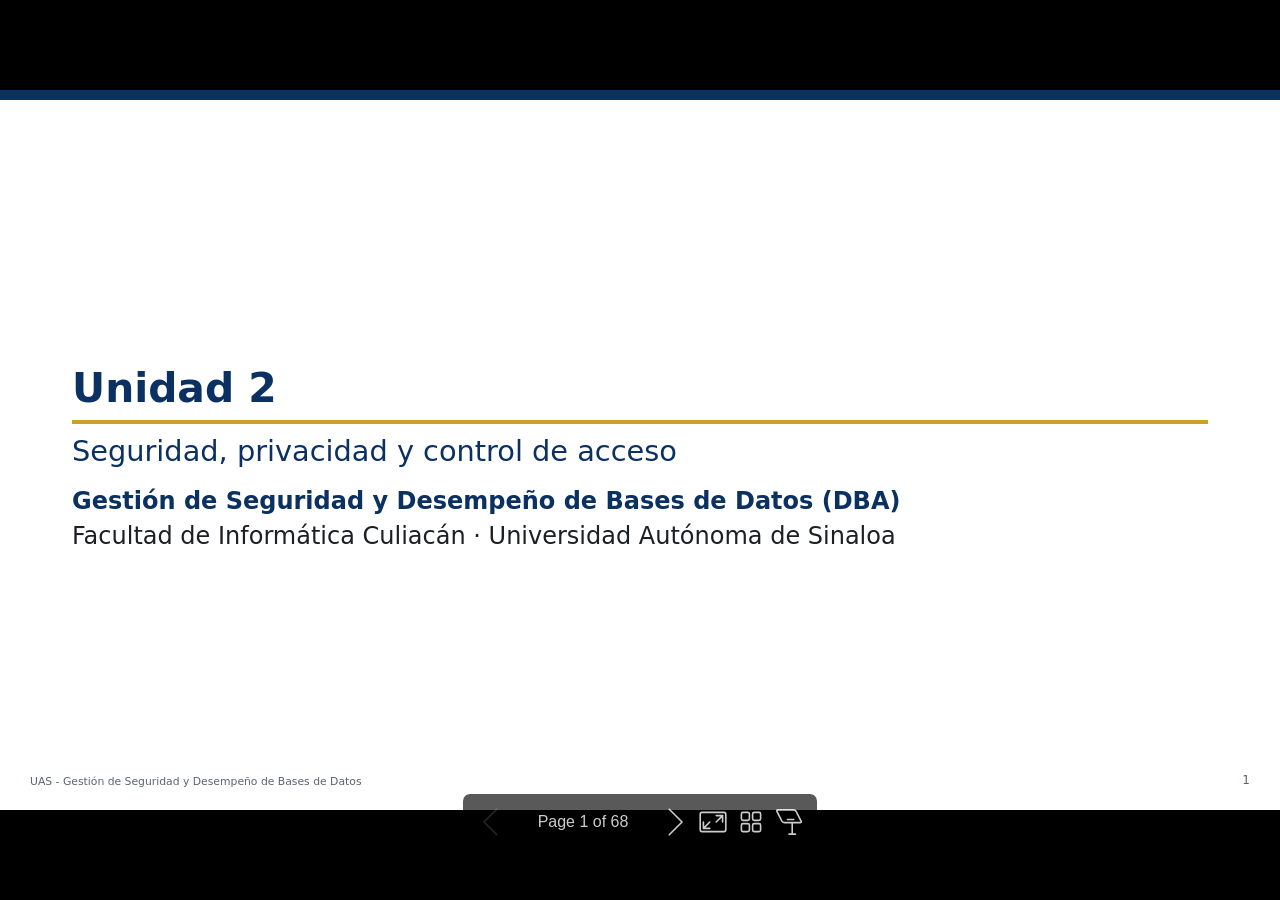
==== commit 43e6176d: "feat: ajuste de materiales" ====
--- a/presentaciones/dba/unidad-02/02-unidad-02.html
+++ b/presentaciones/dba/unidad-02/02-unidad-02.html
@@ -7,15 +7,15 @@
  * @auto-scaling true
  * @size 16:9 1280px 720px
  * @size 4:3 960px 720px
- */div#\:\$p > svg > foreignObject > section [data-theme=light],div#\:\$p > svg > foreignObject > section{color-scheme:light}div#\:\$p > svg > foreignObject > section [data-theme=dark],div#\:\$p > svg > foreignObject > section:where(.invert){color-scheme:dark}div#\:\$p > svg > foreignObject > section{-ms-text-size-adjust:100%;-webkit-text-size-adjust:100%;margin:0;font-weight:var(--base-text-weight-normal, 400);color:var(--fgColor-default);background-color:var(--bgColor-default);font-family:var(--fontStack-sansSerif, -apple-system, BlinkMacSystemFont, "Segoe UI", "Noto Sans", Helvetica, Arial, sans-serif, "Apple Color Emoji", "Segoe UI Emoji");font-size:16px;line-height:1.5;word-wrap:break-word}div#\:\$p > svg > foreignObject > section{--marpit-root-font-size:16px}div#\:\$p > svg > foreignObject > section a{text-decoration:underline;text-underline-offset:calc(var(--marpit-root-font-size, 1rem) * .2)}div#\:\$p > svg > foreignObject > section :is(h1, marp-h1):hover .anchor .octicon-link:before,div#\:\$p > svg > foreignObject > section :is(h2, marp-h2):hover .anchor .octicon-link:before,div#\:\$p > svg > foreignObject > section :is(h3, marp-h3):hover .anchor .octicon-link:before,div#\:\$p > svg > foreignObject > section :is(h4, marp-h4):hover .anchor .octicon-link:before,div#\:\$p > svg > foreignObject > section :is(h5, marp-h5):hover .anchor .octicon-link:before,div#\:\$p > svg > foreignObject > section :is(h6, marp-h6):hover .anchor .octicon-link:before{width:16px;height:16px;content:" ";display:inline-block;background-color:currentColor;-webkit-mask-image:url('data:image/svg+xml;charset=utf-8,<svg xmlns="http://www.w3.org/2000/svg" aria-hidden="true" viewBox="0 0 16 16"><path fill-rule="evenodd" d="M7.775 3.275a.75.75 0 0 0 1.06 1.06l1.25-1.25a2 2 0 1 1 2.83 2.83l-2.5 2.5a2 2 0 0 1-2.83 0 .75.75 0 0 0-1.06 1.06 3.5 3.5 0 0 0 4.95 0l2.5-2.5a3.5 3.5 0 0 0-4.95-4.95zm-4.69 9.64a2 2 0 0 1 0-2.83l2.5-2.5a2 2 0 0 1 2.83 0 .75.75 0 0 0 1.06-1.06 3.5 3.5 0 0 0-4.95 0l-2.5 2.5a3.5 3.5 0 0 0 4.95 4.95l1.25-1.25a.75.75 0 0 0-1.06-1.06l-1.25 1.25a2 2 0 0 1-2.83 0"/></svg>');mask-image:url('data:image/svg+xml;charset=utf-8,<svg xmlns="http://www.w3.org/2000/svg" aria-hidden="true" viewBox="0 0 16 16"><path fill-rule="evenodd" d="M7.775 3.275a.75.75 0 0 0 1.06 1.06l1.25-1.25a2 2 0 1 1 2.83 2.83l-2.5 2.5a2 2 0 0 1-2.83 0 .75.75 0 0 0-1.06 1.06 3.5 3.5 0 0 0 4.95 0l2.5-2.5a3.5 3.5 0 0 0-4.95-4.95zm-4.69 9.64a2 2 0 0 1 0-2.83l2.5-2.5a2 2 0 0 1 2.83 0 .75.75 0 0 0 1.06-1.06 3.5 3.5 0 0 0-4.95 0l-2.5 2.5a3.5 3.5 0 0 0 4.95 4.95l1.25-1.25a.75.75 0 0 0-1.06-1.06l-1.25 1.25a2 2 0 0 1-2.83 0"/></svg>')}div#\:\$p > svg > foreignObject > section details,div#\:\$p > svg > foreignObject > section figcaption,div#\:\$p > svg > foreignObject > section figure{display:block}div#\:\$p > svg > foreignObject > section summary{display:list-item}div#\:\$p > svg > foreignObject > section [hidden]{display:none!important}div#\:\$p > svg > foreignObject > section a{background-color:transparent;color:var(--fgColor-accent);text-decoration:none}div#\:\$p > svg > foreignObject > section abbr[title]{border-bottom:none;-webkit-text-decoration:underline dotted;text-decoration:underline dotted}div#\:\$p > svg > foreignObject > section b,div#\:\$p > svg > foreignObject > section strong{font-weight:var(--base-text-weight-semibold, 600)}div#\:\$p > svg > foreignObject > section dfn{font-style:italic}div#\:\$p > svg > foreignObject > section :is(h1, marp-h1){margin:.67em 0;font-weight:var(--base-text-weight-semibold, 600);padding-bottom:.3em;font-size:2em;border-bottom:1px solid var(--borderColor-muted)}div#\:\$p > svg > foreignObject > section mark{background-color:var(--bgColor-attention-muted);color:var(--fgColor-default)}div#\:\$p > svg > foreignObject > section small{font-size:90%}div#\:\$p > svg > foreignObject > section sub,div#\:\$p > svg > foreignObject > section sup{font-size:75%;line-height:0;position:relative;vertical-align:baseline}div#\:\$p > svg > foreignObject > section sub{bottom:-.25em}div#\:\$p > svg > foreignObject > section sup{top:-.5em}div#\:\$p > svg > foreignObject > section img{border-style:none;max-width:100%;box-sizing:content-box}div#\:\$p > svg > foreignObject > section code,div#\:\$p > svg > foreignObject > section kbd,div#\:\$p > svg > foreignObject > section :is(pre, marp-pre),div#\:\$p > svg > foreignObject > section samp{font-family:monospace;font-size:1em}div#\:\$p > svg > foreignObject > section figure{margin:1em var(--base-size-40)}div#\:\$p > svg > foreignObject > section hr{box-sizing:content-box;overflow:hidden;background:transparent;height:.25em;padding:0;margin:var(--base-size-24) 0;background-color:var(--borderColor-default);border:0}div#\:\$p > svg > foreignObject > section input{font:inherit;margin:0;overflow:visible;font-family:inherit;font-size:inherit;line-height:inherit}div#\:\$p > svg > foreignObject > section [type=button],div#\:\$p > svg > foreignObject > section [type=reset],div#\:\$p > svg > foreignObject > section [type=submit]{-webkit-appearance:button;-moz-appearance:button;appearance:button}div#\:\$p > svg > foreignObject > section [type=checkbox],div#\:\$p > svg > foreignObject > section [type=radio]{box-sizing:border-box;padding:0}div#\:\$p > svg > foreignObject > section [type=number]::-webkit-inner-spin-button,div#\:\$p > svg > foreignObject > section [type=number]::-webkit-outer-spin-button{height:auto}div#\:\$p > svg > foreignObject > section [type=search]::-webkit-search-cancel-button,div#\:\$p > svg > foreignObject > section [type=search]::-webkit-search-decoration{-webkit-appearance:none;appearance:none}div#\:\$p > svg > foreignObject > section ::-webkit-input-placeholder{color:inherit;opacity:.54}div#\:\$p > svg > foreignObject > section ::-webkit-file-upload-button{-webkit-appearance:button;appearance:button;font:inherit}div#\:\$p > svg > foreignObject > section a:hover{text-decoration:underline}div#\:\$p > svg > foreignObject > section ::-moz-placeholder{color:var(--fgColor-muted);opacity:1}div#\:\$p > svg > foreignObject > section ::placeholder{color:var(--fgColor-muted);opacity:1}div#\:\$p > svg > foreignObject > section hr:after,div#\:\$p > svg > foreignObject > section hr:before{display:table;content:""}div#\:\$p > svg > foreignObject > section hr:after{clear:both}div#\:\$p > svg > foreignObject > section table{border-spacing:0;border-collapse:collapse;display:block;width:-moz-max-content;width:max-content;max-width:100%;overflow:auto;font-variant:tabular-nums}div#\:\$p > svg > foreignObject > section td,div#\:\$p > svg > foreignObject > section th{padding:0}div#\:\$p > svg > foreignObject > section details summary{cursor:pointer}div#\:\$p > svg > foreignObject > section [role=button]:focus,div#\:\$p > svg > foreignObject > section a:focus,div#\:\$p > svg > foreignObject > section input[type=checkbox]:focus,div#\:\$p > svg > foreignObject > section input[type=radio]:focus{outline:2px solid var(--focus-outlineColor);outline-offset:-2px;box-shadow:none}div#\:\$p > svg > foreignObject > section [role=button]:focus:not(:focus-visible),div#\:\$p > svg > foreignObject > section a:focus:not(:focus-visible),div#\:\$p > svg > foreignObject > section input[type=checkbox]:focus:not(:focus-visible),div#\:\$p > svg > foreignObject > section input[type=radio]:focus:not(:focus-visible){outline:1px solid transparent}div#\:\$p > svg > foreignObject > section [role=button]:focus-visible,div#\:\$p > svg > foreignObject > section a:focus-visible,div#\:\$p > svg > foreignObject > section input[type=checkbox]:focus-visible,div#\:\$p > svg > foreignObject > section input[type=radio]:focus-visible{outline:2px solid var(--focus-outlineColor);outline-offset:-2px;box-shadow:none}div#\:\$p > svg > foreignObject > section a:not([class]):focus,div#\:\$p > svg > foreignObject > section a:not([class]):focus-visible,div#\:\$p > svg > foreignObject > section input[type=checkbox]:focus,div#\:\$p > svg > foreignObject > section input[type=checkbox]:focus-visible,div#\:\$p > svg > foreignObject > section input[type=radio]:focus,div#\:\$p > svg > foreignObject > section input[type=radio]:focus-visible{outline-offset:0}div#\:\$p > svg > foreignObject > section kbd{display:inline-block;padding:var(--base-size-4);font:11px var(--fontStack-monospace, ui-monospace, SFMono-Regular, SF Mono, Menlo, Consolas, Liberation Mono, monospace);line-height:10px;color:var(--fgColor-default);vertical-align:middle;background-color:var(--bgColor-muted);border-bottom-color:var(--borderColor-neutral-muted);border:1px solid var(--borderColor-neutral-muted);border-radius:6px;box-shadow:inset 0 -1px 0 var(--borderColor-neutral-muted)}div#\:\$p > svg > foreignObject > section :is(h1, marp-h1),div#\:\$p > svg > foreignObject > section :is(h2, marp-h2),div#\:\$p > svg > foreignObject > section :is(h3, marp-h3),div#\:\$p > svg > foreignObject > section :is(h4, marp-h4),div#\:\$p > svg > foreignObject > section :is(h5, marp-h5),div#\:\$p > svg > foreignObject > section :is(h6, marp-h6){margin-top:var(--base-size-24);margin-bottom:var(--base-size-16);font-weight:var(--base-text-weight-semibold, 600);line-height:1.25}div#\:\$p > svg > foreignObject > section :is(h2, marp-h2){padding-bottom:.3em;font-size:1.5em;border-bottom:1px solid var(--borderColor-muted)}div#\:\$p > svg > foreignObject > section :is(h2, marp-h2),div#\:\$p > svg > foreignObject > section :is(h3, marp-h3){font-weight:var(--base-text-weight-semibold, 600)}div#\:\$p > svg > foreignObject > section :is(h3, marp-h3){font-size:1.25em}div#\:\$p > svg > foreignObject > section :is(h4, marp-h4){font-size:1em}div#\:\$p > svg > foreignObject > section :is(h4, marp-h4),div#\:\$p > svg > foreignObject > section :is(h5, marp-h5){font-weight:var(--base-text-weight-semibold, 600)}div#\:\$p > svg > foreignObject > section :is(h5, marp-h5){font-size:.875em}div#\:\$p > svg > foreignObject > section :is(h6, marp-h6){font-weight:var(--base-text-weight-semibold, 600);font-size:.85em;color:var(--fgColor-muted)}div#\:\$p > svg > foreignObject > section p{margin-top:0;margin-bottom:10px}div#\:\$p > svg > foreignObject > section blockquote{margin:0;padding:0 1em;color:var(--fgColor-muted);border-left:.25em solid var(--borderColor-default)}div#\:\$p > svg > foreignObject > section ol,div#\:\$p > svg > foreignObject > section ul{margin-top:0;margin-bottom:0;padding-left:2em}div#\:\$p > svg > foreignObject > section ol ol,div#\:\$p > svg > foreignObject > section ul ol{list-style-type:lower-roman}div#\:\$p > svg > foreignObject > section ol ol ol,div#\:\$p > svg > foreignObject > section ol ul ol,div#\:\$p > svg > foreignObject > section ul ol ol,div#\:\$p > svg > foreignObject > section ul ul ol{list-style-type:lower-alpha}div#\:\$p > svg > foreignObject > section dd{margin-left:0}div#\:\$p > svg > foreignObject > section code,div#\:\$p > svg > foreignObject > section :is(pre, marp-pre),div#\:\$p > svg > foreignObject > section samp,div#\:\$p > svg > foreignObject > section tt{font-family:var(--fontStack-monospace, ui-monospace, SFMono-Regular, SF Mono, Menlo, Consolas, Liberation Mono, monospace);font-size:12px}div#\:\$p > svg > foreignObject > section :is(pre, marp-pre){margin-top:0;margin-bottom:0;word-wrap:normal}div#\:\$p > svg > foreignObject > section .octicon{display:inline-block;overflow:visible!important;vertical-align:text-bottom;fill:currentColor}div#\:\$p > svg > foreignObject > section input::-webkit-inner-spin-button,div#\:\$p > svg > foreignObject > section input::-webkit-outer-spin-button{margin:0;-webkit-appearance:none;appearance:none}div#\:\$p > svg > foreignObject > section .mr-2{margin-right:var(--base-size-8, 8px)!important}div#\:\$p > svg > foreignObject > section:after,div#\:\$p > svg > foreignObject > section:before{display:table}div#\:\$p > svg > foreignObject > section:after{clear:both}div#\:\$p > svg > foreignObject > section>:first-child{margin-top:0!important}div#\:\$p > svg > foreignObject > section>:last-child{margin-bottom:0!important}div#\:\$p > svg > foreignObject > section a:not([href]){color:inherit;text-decoration:none}div#\:\$p > svg > foreignObject > section .absent{color:var(--fgColor-danger)}div#\:\$p > svg > foreignObject > section .anchor{float:left;padding-right:var(--base-size-4);margin-left:-20px;line-height:1}div#\:\$p > svg > foreignObject > section .anchor:focus{outline:none}div#\:\$p > svg > foreignObject > section blockquote,div#\:\$p > svg > foreignObject > section details,div#\:\$p > svg > foreignObject > section dl,div#\:\$p > svg > foreignObject > section ol,div#\:\$p > svg > foreignObject > section p,div#\:\$p > svg > foreignObject > section :is(pre, marp-pre),div#\:\$p > svg > foreignObject > section table,div#\:\$p > svg > foreignObject > section ul{margin-top:0;margin-bottom:var(--base-size-16)}div#\:\$p > svg > foreignObject > section blockquote>:first-child{margin-top:0}div#\:\$p > svg > foreignObject > section blockquote>:last-child{margin-bottom:0}div#\:\$p > svg > foreignObject > section :is(h1, marp-h1) .octicon-link,div#\:\$p > svg > foreignObject > section :is(h2, marp-h2) .octicon-link,div#\:\$p > svg > foreignObject > section :is(h3, marp-h3) .octicon-link,div#\:\$p > svg > foreignObject > section :is(h4, marp-h4) .octicon-link,div#\:\$p > svg > foreignObject > section :is(h5, marp-h5) .octicon-link,div#\:\$p > svg > foreignObject > section :is(h6, marp-h6) .octicon-link{color:var(--fgColor-default);vertical-align:middle;visibility:hidden}div#\:\$p > svg > foreignObject > section :is(h1, marp-h1):hover .anchor,div#\:\$p > svg > foreignObject > section :is(h2, marp-h2):hover .anchor,div#\:\$p > svg > foreignObject > section :is(h3, marp-h3):hover .anchor,div#\:\$p > svg > foreignObject > section :is(h4, marp-h4):hover .anchor,div#\:\$p > svg > foreignObject > section :is(h5, marp-h5):hover .anchor,div#\:\$p > svg > foreignObject > section :is(h6, marp-h6):hover .anchor{text-decoration:none}div#\:\$p > svg > foreignObject > section :is(h1, marp-h1):hover .anchor .octicon-link,div#\:\$p > svg > foreignObject > section :is(h2, marp-h2):hover .anchor .octicon-link,div#\:\$p > svg > foreignObject > section :is(h3, marp-h3):hover .anchor .octicon-link,div#\:\$p > svg > foreignObject > section :is(h4, marp-h4):hover .anchor .octicon-link,div#\:\$p > svg > foreignObject > section :is(h5, marp-h5):hover .anchor .octicon-link,div#\:\$p > svg > foreignObject > section :is(h6, marp-h6):hover .anchor .octicon-link{visibility:visible}div#\:\$p > svg > foreignObject > section :is(h1, marp-h1) code,div#\:\$p > svg > foreignObject > section :is(h1, marp-h1) tt,div#\:\$p > svg > foreignObject > section :is(h2, marp-h2) code,div#\:\$p > svg > foreignObject > section :is(h2, marp-h2) tt,div#\:\$p > svg > foreignObject > section :is(h3, marp-h3) code,div#\:\$p > svg > foreignObject > section :is(h3, marp-h3) tt,div#\:\$p > svg > foreignObject > section :is(h4, marp-h4) code,div#\:\$p > svg > foreignObject > section :is(h4, marp-h4) tt,div#\:\$p > svg > foreignObject > section :is(h5, marp-h5) code,div#\:\$p > svg > foreignObject > section :is(h5, marp-h5) tt,div#\:\$p > svg > foreignObject > section :is(h6, marp-h6) code,div#\:\$p > svg > foreignObject > section :is(h6, marp-h6) tt{padding:0 .2em;font-size:inherit}div#\:\$p > svg > foreignObject > section summary :is(h1, marp-h1),div#\:\$p > svg > foreignObject > section summary :is(h2, marp-h2),div#\:\$p > svg > foreignObject > section summary :is(h3, marp-h3),div#\:\$p > svg > foreignObject > section summary :is(h4, marp-h4),div#\:\$p > svg > foreignObject > section summary :is(h5, marp-h5),div#\:\$p > svg > foreignObject > section summary :is(h6, marp-h6){display:inline-block}div#\:\$p > svg > foreignObject > section summary :is(h1, marp-h1) .anchor,div#\:\$p > svg > foreignObject > section summary :is(h2, marp-h2) .anchor,div#\:\$p > svg > foreignObject > section summary :is(h3, marp-h3) .anchor,div#\:\$p > svg > foreignObject > section summary :is(h4, marp-h4) .anchor,div#\:\$p > svg > foreignObject > section summary :is(h5, marp-h5) .anchor,div#\:\$p > svg > foreignObject > section summary :is(h6, marp-h6) .anchor{margin-left:-40px}div#\:\$p > svg > foreignObject > section summary :is(h1, marp-h1),div#\:\$p > svg > foreignObject > section summary :is(h2, marp-h2){padding-bottom:0;border-bottom:0}div#\:\$p > svg > foreignObject > section ol.no-list,div#\:\$p > svg > foreignObject > section ul.no-list{padding:0;list-style-type:none}div#\:\$p > svg > foreignObject > section ol[type="a s"]{list-style-type:lower-alpha}div#\:\$p > svg > foreignObject > section ol[type="A s"]{list-style-type:upper-alpha}div#\:\$p > svg > foreignObject > section ol[type="i s"]{list-style-type:lower-roman}div#\:\$p > svg > foreignObject > section ol[type="I s"]{list-style-type:upper-roman}div#\:\$p > svg > foreignObject > section div>ol:not([type]),div#\:\$p > svg > foreignObject > section ol[type="1"]{list-style-type:decimal}div#\:\$p > svg > foreignObject > section ol ol,div#\:\$p > svg > foreignObject > section ol ul,div#\:\$p > svg > foreignObject > section ul ol,div#\:\$p > svg > foreignObject > section ul ul{margin-top:0;margin-bottom:0}div#\:\$p > svg > foreignObject > section li>p{margin-top:var(--base-size-16)}div#\:\$p > svg > foreignObject > section li+li{margin-top:.25em}div#\:\$p > svg > foreignObject > section dl{padding:0}div#\:\$p > svg > foreignObject > section dl dt{padding:0;margin-top:var(--base-size-16);font-size:1em;font-style:italic;font-weight:var(--base-text-weight-semibold, 600)}div#\:\$p > svg > foreignObject > section dl dd{padding:0 var(--base-size-16);margin-bottom:var(--base-size-16)}div#\:\$p > svg > foreignObject > section table th{font-weight:var(--base-text-weight-semibold, 600)}div#\:\$p > svg > foreignObject > section table td,div#\:\$p > svg > foreignObject > section table th{padding:6px 13px;border:1px solid var(--borderColor-default)}div#\:\$p > svg > foreignObject > section table td>:last-child{margin-bottom:0}div#\:\$p > svg > foreignObject > section table tr{background-color:var(--bgColor-default);border-top:1px solid var(--borderColor-muted)}div#\:\$p > svg > foreignObject > section table tr:nth-child(2n){background-color:var(--bgColor-muted)}div#\:\$p > svg > foreignObject > section table img{background-color:transparent}div#\:\$p > svg > foreignObject > section img[align=right]{padding-left:20px}div#\:\$p > svg > foreignObject > section img[align=left]{padding-right:20px}div#\:\$p > svg > foreignObject > section .emoji{max-width:none;vertical-align:text-top;background-color:transparent}div#\:\$p > svg > foreignObject > section :is(span, marp-span).frame,div#\:\$p > svg > foreignObject > section :is(span, marp-span).frame>:is(span, marp-span){display:block;overflow:hidden}div#\:\$p > svg > foreignObject > section :is(span, marp-span).frame>:is(span, marp-span){float:left;width:auto;padding:7px;margin:13px 0 0;border:1px solid var(--borderColor-default)}div#\:\$p > svg > foreignObject > section :is(span, marp-span).frame :is(span, marp-span) img{display:block;float:left}div#\:\$p > svg > foreignObject > section :is(span, marp-span).frame :is(span, marp-span) :is(span, marp-span){display:block;padding:5px 0 0;clear:both;color:var(--fgColor-default)}div#\:\$p > svg > foreignObject > section :is(span, marp-span).align-center{display:block;overflow:hidden;clear:both}div#\:\$p > svg > foreignObject > section :is(span, marp-span).align-center>:is(span, marp-span){display:block;margin:13px auto 0;overflow:hidden;text-align:center}div#\:\$p > svg > foreignObject > section :is(span, marp-span).align-center :is(span, marp-span) img{margin:0 auto;text-align:center}div#\:\$p > svg > foreignObject > section :is(span, marp-span).align-right{display:block;overflow:hidden;clear:both}div#\:\$p > svg > foreignObject > section :is(span, marp-span).align-right>:is(span, marp-span){display:block;margin:13px 0 0;overflow:hidden;text-align:right}div#\:\$p > svg > foreignObject > section :is(span, marp-span).align-right :is(span, marp-span) img{margin:0;text-align:right}div#\:\$p > svg > foreignObject > section :is(span, marp-span).float-left{display:block;float:left;margin-right:13px;overflow:hidden}div#\:\$p > svg > foreignObject > section :is(span, marp-span).float-left :is(span, marp-span){margin:13px 0 0}div#\:\$p > svg > foreignObject > section :is(span, marp-span).float-right{display:block;float:right;margin-left:13px;overflow:hidden}div#\:\$p > svg > foreignObject > section :is(span, marp-span).float-right>:is(span, marp-span){display:block;margin:13px auto 0;overflow:hidden;text-align:right}div#\:\$p > svg > foreignObject > section code,div#\:\$p > svg > foreignObject > section tt{padding:.2em .4em;margin:0;font-size:85%;white-space:break-spaces;background-color:var(--bgColor-neutral-muted);border-radius:6px}div#\:\$p > svg > foreignObject > section code br,div#\:\$p > svg > foreignObject > section tt br{display:none}div#\:\$p > svg > foreignObject > section del code{text-decoration:inherit}div#\:\$p > svg > foreignObject > section samp{font-size:85%}div#\:\$p > svg > foreignObject > section :is(pre, marp-pre) code{font-size:100%}div#\:\$p > svg > foreignObject > section :is(pre, marp-pre)>code{padding:0;margin:0;word-break:normal;white-space:pre;background:transparent;border:0}div#\:\$p > svg > foreignObject > section .highlight{margin-bottom:var(--base-size-16)}div#\:\$p > svg > foreignObject > section .highlight :is(pre, marp-pre){margin-bottom:0;word-break:normal}div#\:\$p > svg > foreignObject > section :is(pre, marp-pre){padding:var(--base-size-16);overflow:auto;font-size:85%;line-height:1.45;color:var(--fgColor-default);background-color:var(--bgColor-muted);border-radius:6px}div#\:\$p > svg > foreignObject > section :is(pre, marp-pre) code,div#\:\$p > svg > foreignObject > section :is(pre, marp-pre) tt{display:inline;padding:0;margin:0;overflow:visible;line-height:inherit;word-wrap:normal;background-color:transparent;border:0}div#\:\$p > svg > foreignObject > section .csv-data td,div#\:\$p > svg > foreignObject > section .csv-data th{padding:5px;overflow:hidden;font-size:12px;line-height:1;text-align:left;white-space:nowrap}div#\:\$p > svg > foreignObject > section .csv-data .blob-num{padding:10px var(--base-size-8) 9px;text-align:right;background:var(--bgColor-default);border:0}div#\:\$p > svg > foreignObject > section .csv-data tr{border-top:0}div#\:\$p > svg > foreignObject > section .csv-data th{font-weight:var(--base-text-weight-semibold, 600);background:var(--bgColor-muted);border-top:0}div#\:\$p > svg > foreignObject > section [data-footnote-ref]:before{content:"["}div#\:\$p > svg > foreignObject > section [data-footnote-ref]:after{content:"]"}div#\:\$p > svg > foreignObject > section .footnotes{font-size:12px;color:var(--fgColor-muted);border-top:1px solid var(--borderColor-default)}div#\:\$p > svg > foreignObject > section div#\:\$p > svg > foreignObject > section section.footnotes{--marpit-root-font-size:12px}div#\:\$p > svg > foreignObject > section .footnotes ol,div#\:\$p > svg > foreignObject > section .footnotes ol ul{padding-left:var(--base-size-16)}div#\:\$p > svg > foreignObject > section .footnotes ol ul{display:inline-block;margin-top:var(--base-size-16)}div#\:\$p > svg > foreignObject > section .footnotes li{position:relative}div#\:\$p > svg > foreignObject > section .footnotes li:target:before{position:absolute;top:calc(var(--base-size-8)*-1);right:calc(var(--base-size-8)*-1);bottom:calc(var(--base-size-8)*-1);left:calc(var(--base-size-24)*-1);pointer-events:none;content:"";border:2px solid var(--borderColor-accent-emphasis);border-radius:6px}div#\:\$p > svg > foreignObject > section .footnotes li:target{color:var(--fgColor-default)}div#\:\$p > svg > foreignObject > section .footnotes .data-footnote-backref g-emoji{font-family:monospace}div#\:\$p > svg > foreignObject > section .pl-c{color:var(--color-prettylights-syntax-comment)}div#\:\$p > svg > foreignObject > section .pl-c1,div#\:\$p > svg > foreignObject > section .pl-s .pl-v{color:var(--color-prettylights-syntax-constant)}div#\:\$p > svg > foreignObject > section .pl-e,div#\:\$p > svg > foreignObject > section .pl-en{color:var(--color-prettylights-syntax-entity)}div#\:\$p > svg > foreignObject > section .pl-s .pl-s1,div#\:\$p > svg > foreignObject > section .pl-smi{color:var(--color-prettylights-syntax-storage-modifier-import)}div#\:\$p > svg > foreignObject > section .pl-ent{color:var(--color-prettylights-syntax-entity-tag)}div#\:\$p > svg > foreignObject > section .pl-k{color:var(--color-prettylights-syntax-keyword)}div#\:\$p > svg > foreignObject > section .pl-pds,div#\:\$p > svg > foreignObject > section .pl-s,div#\:\$p > svg > foreignObject > section .pl-s .pl-pse .pl-s1,div#\:\$p > svg > foreignObject > section .pl-sr,div#\:\$p > svg > foreignObject > section .pl-sr .pl-cce,div#\:\$p > svg > foreignObject > section .pl-sr .pl-sra,div#\:\$p > svg > foreignObject > section .pl-sr .pl-sre{color:var(--color-prettylights-syntax-string)}div#\:\$p > svg > foreignObject > section .pl-smw,div#\:\$p > svg > foreignObject > section .pl-v{color:var(--color-prettylights-syntax-variable)}div#\:\$p > svg > foreignObject > section .pl-bu{color:var(--color-prettylights-syntax-brackethighlighter-unmatched)}div#\:\$p > svg > foreignObject > section .pl-ii{color:var(--color-prettylights-syntax-invalid-illegal-text);background-color:var(--color-prettylights-syntax-invalid-illegal-bg)}div#\:\$p > svg > foreignObject > section .pl-c2{color:var(--color-prettylights-syntax-carriage-return-text);background-color:var(--color-prettylights-syntax-carriage-return-bg)}div#\:\$p > svg > foreignObject > section .pl-sr .pl-cce{font-weight:700;color:var(--color-prettylights-syntax-string-regexp)}div#\:\$p > svg > foreignObject > section .pl-ml{color:var(--color-prettylights-syntax-markup-list)}div#\:\$p > svg > foreignObject > section .pl-mh,div#\:\$p > svg > foreignObject > section .pl-mh .pl-en,div#\:\$p > svg > foreignObject > section .pl-ms{font-weight:700;color:var(--color-prettylights-syntax-markup-heading)}div#\:\$p > svg > foreignObject > section .pl-mi{font-style:italic;color:var(--color-prettylights-syntax-markup-italic)}div#\:\$p > svg > foreignObject > section .pl-mb{font-weight:700;color:var(--color-prettylights-syntax-markup-bold)}div#\:\$p > svg > foreignObject > section .pl-md{color:var(--color-prettylights-syntax-markup-deleted-text);background-color:var(--color-prettylights-syntax-markup-deleted-bg)}div#\:\$p > svg > foreignObject > section .pl-mi1{color:var(--color-prettylights-syntax-markup-inserted-text);background-color:var(--color-prettylights-syntax-markup-inserted-bg)}div#\:\$p > svg > foreignObject > section .pl-mc{color:var(--color-prettylights-syntax-markup-changed-text);background-color:var(--color-prettylights-syntax-markup-changed-bg)}div#\:\$p > svg > foreignObject > section .pl-mi2{color:var(--color-prettylights-syntax-markup-ignored-text);background-color:var(--color-prettylights-syntax-markup-ignored-bg)}div#\:\$p > svg > foreignObject > section .pl-mdr{font-weight:700;color:var(--color-prettylights-syntax-meta-diff-range)}div#\:\$p > svg > foreignObject > section .pl-ba{color:var(--color-prettylights-syntax-brackethighlighter-angle)}div#\:\$p > svg > foreignObject > section .pl-sg{color:var(--color-prettylights-syntax-sublimelinter-gutter-mark)}div#\:\$p > svg > foreignObject > section .pl-corl{text-decoration:underline;color:var(--color-prettylights-syntax-constant-other-reference-link)}div#\:\$p > svg > foreignObject > section [role=button]:focus:not(:focus-visible),div#\:\$p > svg > foreignObject > section [role=tabpanel][tabindex="0"]:focus:not(:focus-visible),div#\:\$p > svg > foreignObject > section a:focus:not(:focus-visible),div#\:\$p > svg > foreignObject > section button:focus:not(:focus-visible),div#\:\$p > svg > foreignObject > section summary:focus:not(:focus-visible){outline:none;box-shadow:none}div#\:\$p > svg > foreignObject > section [tabindex="0"]:focus:not(:focus-visible),div#\:\$p > svg > foreignObject > section details-dialog:focus:not(:focus-visible){outline:none}div#\:\$p > svg > foreignObject > section g-emoji{display:inline-block;min-width:1ch;font-family:Apple Color Emoji,Segoe UI Emoji,Segoe UI Symbol;font-size:1em;font-style:normal!important;font-weight:var(--base-text-weight-normal, 400);line-height:1;vertical-align:-.075em}div#\:\$p > svg > foreignObject > section g-emoji img{width:1em;height:1em}div#\:\$p > svg > foreignObject > section a:has(>p,>div,>:is(pre, marp-pre),>blockquote){display:block}div#\:\$p > svg > foreignObject > section a:has(>p,>div,>:is(pre, marp-pre),>blockquote):not(:has(.snippet-clipboard-content,>:is(pre, marp-pre))){width:-moz-fit-content;width:fit-content}div#\:\$p > svg > foreignObject > section a:has(>p,>div,>:is(pre, marp-pre),>blockquote):has(.snippet-clipboard-content,>:is(pre, marp-pre)):focus-visible{outline:2px solid var(--focus-outlineColor);outline-offset:2px}div#\:\$p > svg > foreignObject > section .task-list-item{list-style-type:none}div#\:\$p > svg > foreignObject > section .task-list-item label{font-weight:var(--base-text-weight-normal, 400)}div#\:\$p > svg > foreignObject > section .task-list-item.enabled label{cursor:pointer}div#\:\$p > svg > foreignObject > section .task-list-item+.task-list-item{margin-top:var(--base-size-4)}div#\:\$p > svg > foreignObject > section .task-list-item .handle{display:none}div#\:\$p > svg > foreignObject > section .task-list-item-checkbox{margin:0 .2em .25em -1.4em;vertical-align:middle}div#\:\$p > svg > foreignObject > section ul:dir(rtl) .task-list-item-checkbox{margin:0 -1.6em .25em .2em}div#\:\$p > svg > foreignObject > section ol:dir(rtl) .task-list-item-checkbox{margin:0 -1.6em .25em .2em}div#\:\$p > svg > foreignObject > section .contains-task-list:focus-within .task-list-item-convert-container,div#\:\$p > svg > foreignObject > section .contains-task-list:hover .task-list-item-convert-container{display:block;width:auto;height:24px;overflow:visible;clip-path:none}div#\:\$p > svg > foreignObject > section ::-webkit-calendar-picker-indicator{filter:invert(50%)}div#\:\$p > svg > foreignObject > section .markdown-alert{padding:var(--base-size-8) var(--base-size-16);margin-bottom:var(--base-size-16);color:inherit;border-left:.25em solid var(--borderColor-default)}div#\:\$p > svg > foreignObject > section .markdown-alert>:first-child{margin-top:0}div#\:\$p > svg > foreignObject > section .markdown-alert>:last-child{margin-bottom:0}div#\:\$p > svg > foreignObject > section .markdown-alert .markdown-alert-title{display:flex;font-weight:var(--base-text-weight-medium, 500);align-items:center;line-height:1}div#\:\$p > svg > foreignObject > section .markdown-alert.markdown-alert-note{border-left-color:var(--borderColor-accent-emphasis)}div#\:\$p > svg > foreignObject > section .markdown-alert.markdown-alert-note .markdown-alert-title{color:var(--fgColor-accent)}div#\:\$p > svg > foreignObject > section .markdown-alert.markdown-alert-important{border-left-color:var(--borderColor-done-emphasis)}div#\:\$p > svg > foreignObject > section .markdown-alert.markdown-alert-important .markdown-alert-title{color:var(--fgColor-done)}div#\:\$p > svg > foreignObject > section .markdown-alert.markdown-alert-warning{border-left-color:var(--borderColor-attention-emphasis)}div#\:\$p > svg > foreignObject > section .markdown-alert.markdown-alert-warning .markdown-alert-title{color:var(--fgColor-attention)}div#\:\$p > svg > foreignObject > section .markdown-alert.markdown-alert-tip{border-left-color:var(--borderColor-success-emphasis)}div#\:\$p > svg > foreignObject > section .markdown-alert.markdown-alert-tip .markdown-alert-title{color:var(--fgColor-success)}div#\:\$p > svg > foreignObject > section .markdown-alert.markdown-alert-caution{border-left-color:var(--borderColor-danger-emphasis)}div#\:\$p > svg > foreignObject > section .markdown-alert.markdown-alert-caution .markdown-alert-title{color:var(--fgColor-danger)}div#\:\$p > svg > foreignObject > section>:first-child>.heading-element:first-child{margin-top:0!important}div#\:\$p > svg > foreignObject > section .highlight :is(pre, marp-pre):has(+.zeroclipboard-container){min-height:52px}div#\:\$p > svg > foreignObject > section :is(h1, marp-h1){color:var(--h1-color);font-size:1.6em}div#\:\$p > svg > foreignObject > section :is(h1, marp-h1),div#\:\$p > svg > foreignObject > section :is(h2, marp-h2){border-bottom:none}div#\:\$p > svg > foreignObject > section :is(h2, marp-h2){font-size:1.3em}div#\:\$p > svg > foreignObject > section :is(h3, marp-h3){font-size:1.1em}div#\:\$p > svg > foreignObject > section :is(h4, marp-h4){font-size:1.05em}div#\:\$p > svg > foreignObject > section :is(h5, marp-h5){font-size:1em}div#\:\$p > svg > foreignObject > section :is(h6, marp-h6){font-size:.9em}div#\:\$p > svg > foreignObject > section :is(h1, marp-h1) strong,div#\:\$p > svg > foreignObject > section :is(h2, marp-h2) strong,div#\:\$p > svg > foreignObject > section :is(h3, marp-h3) strong,div#\:\$p > svg > foreignObject > section :is(h4, marp-h4) strong,div#\:\$p > svg > foreignObject > section :is(h5, marp-h5) strong,div#\:\$p > svg > foreignObject > section :is(h6, marp-h6) strong{font-weight:inherit;color:var(--heading-strong-color)}div#\:\$p > svg > foreignObject > section :is(h1, marp-h1)::part(auto-scaling),div#\:\$p > svg > foreignObject > section :is(h2, marp-h2)::part(auto-scaling),div#\:\$p > svg > foreignObject > section :is(h3, marp-h3)::part(auto-scaling),div#\:\$p > svg > foreignObject > section :is(h4, marp-h4)::part(auto-scaling),div#\:\$p > svg > foreignObject > section :is(h5, marp-h5)::part(auto-scaling),div#\:\$p > svg > foreignObject > section :is(h6, marp-h6)::part(auto-scaling){max-height:563px}div#\:\$p > svg > foreignObject > section hr{height:0;padding-top:.25em}div#\:\$p > svg > foreignObject > section img{background-color:transparent}div#\:\$p > svg > foreignObject > section :is(pre, marp-pre){border:1px solid var(--borderColor-default);line-height:1.15;overflow:visible}div#\:\$p > svg > foreignObject > section :is(pre, marp-pre)::part(auto-scaling){max-height:529px}div#\:\$p > svg > foreignObject > section :is(pre, marp-pre) :where(.hljs){color:var(--color-prettylights-syntax-storage-modifier-import)}div#\:\$p > svg > foreignObject > section :is(pre, marp-pre) :where(.hljs-doctag),div#\:\$p > svg > foreignObject > section :is(pre, marp-pre) :where(.hljs-keyword),div#\:\$p > svg > foreignObject > section :is(pre, marp-pre) :where(.hljs-meta .hljs-keyword),div#\:\$p > svg > foreignObject > section :is(pre, marp-pre) :where(.hljs-template-tag),div#\:\$p > svg > foreignObject > section :is(pre, marp-pre) :where(.hljs-template-variable),div#\:\$p > svg > foreignObject > section :is(pre, marp-pre) :where(.hljs-type),div#\:\$p > svg > foreignObject > section :is(pre, marp-pre) :where(.hljs-variable.language_){color:var(--color-prettylights-syntax-keyword)}div#\:\$p > svg > foreignObject > section :is(pre, marp-pre) :where(.hljs-title),div#\:\$p > svg > foreignObject > section :is(pre, marp-pre) :where(.hljs-title.class_),div#\:\$p > svg > foreignObject > section :is(pre, marp-pre) :where(.hljs-title.class_.inherited__),div#\:\$p > svg > foreignObject > section :is(pre, marp-pre) :where(.hljs-title.function_){color:var(--color-prettylights-syntax-entity)}div#\:\$p > svg > foreignObject > section :is(pre, marp-pre) :where(.hljs-attr),div#\:\$p > svg > foreignObject > section :is(pre, marp-pre) :where(.hljs-attribute),div#\:\$p > svg > foreignObject > section :is(pre, marp-pre) :where(.hljs-literal),div#\:\$p > svg > foreignObject > section :is(pre, marp-pre) :where(.hljs-meta),div#\:\$p > svg > foreignObject > section :is(pre, marp-pre) :where(.hljs-number),div#\:\$p > svg > foreignObject > section :is(pre, marp-pre) :where(.hljs-operator),div#\:\$p > svg > foreignObject > section :is(pre, marp-pre) :where(.hljs-selector-attr),div#\:\$p > svg > foreignObject > section :is(pre, marp-pre) :where(.hljs-selector-class),div#\:\$p > svg > foreignObject > section :is(pre, marp-pre) :where(.hljs-selector-id),div#\:\$p > svg > foreignObject > section :is(pre, marp-pre) :where(.hljs-variable){color:var(--color-prettylights-syntax-constant)}div#\:\$p > svg > foreignObject > section :is(pre, marp-pre) :where(.hljs-meta .hljs-string),div#\:\$p > svg > foreignObject > section :is(pre, marp-pre) :where(.hljs-regexp),div#\:\$p > svg > foreignObject > section :is(pre, marp-pre) :where(.hljs-string){color:var(--color-prettylights-syntax-string)}div#\:\$p > svg > foreignObject > section :is(pre, marp-pre) :where(.hljs-built_in),div#\:\$p > svg > foreignObject > section :is(pre, marp-pre) :where(.hljs-symbol){color:var(--color-prettylights-syntax-variable)}div#\:\$p > svg > foreignObject > section :is(pre, marp-pre) :where(.hljs-code),div#\:\$p > svg > foreignObject > section :is(pre, marp-pre) :where(.hljs-comment),div#\:\$p > svg > foreignObject > section :is(pre, marp-pre) :where(.hljs-formula){color:var(--color-prettylights-syntax-comment)}div#\:\$p > svg > foreignObject > section :is(pre, marp-pre) :where(.hljs-name),div#\:\$p > svg > foreignObject > section :is(pre, marp-pre) :where(.hljs-quote),div#\:\$p > svg > foreignObject > section :is(pre, marp-pre) :where(.hljs-selector-pseudo),div#\:\$p > svg > foreignObject > section :is(pre, marp-pre) :where(.hljs-selector-tag){color:var(--color-prettylights-syntax-entity-tag)}div#\:\$p > svg > foreignObject > section :is(pre, marp-pre) :where(.hljs-subst){color:var(--color-prettylights-syntax-storage-modifier-import)}div#\:\$p > svg > foreignObject > section :is(pre, marp-pre) :where(.hljs-section){font-weight:700;color:var(--color-prettylights-syntax-markup-heading)}div#\:\$p > svg > foreignObject > section :is(pre, marp-pre) :where(.hljs-bullet){color:var(--color-prettylights-syntax-markup-list)}div#\:\$p > svg > foreignObject > section :is(pre, marp-pre) :where(.hljs-emphasis){font-style:italic;color:var(--color-prettylights-syntax-markup-italic)}div#\:\$p > svg > foreignObject > section :is(pre, marp-pre) :where(.hljs-strong){font-weight:700;color:var(--color-prettylights-syntax-markup-bold)}div#\:\$p > svg > foreignObject > section :is(pre, marp-pre) :where(.hljs-addition){color:var(--color-prettylights-syntax-markup-inserted-text);background-color:var(--color-prettylights-syntax-markup-inserted-bg)}div#\:\$p > svg > foreignObject > section :is(pre, marp-pre) :where(.hljs-deletion){color:var(--color-prettylights-syntax-markup-deleted-text);background-color:var(--color-prettylights-syntax-markup-deleted-bg)}div#\:\$p > svg > foreignObject > section footer,div#\:\$p > svg > foreignObject > section header{margin:0;position:absolute;left:30px;color:var(--header-footer-color);font-size:18px}div#\:\$p > svg > foreignObject > section header{top:21px}div#\:\$p > svg > foreignObject > section footer{bottom:21px}div#\:\$p > svg > foreignObject > section{--h1-color:light-dark(#246, #cee7ff);--header-footer-color:light-dark(hsla(0,0%,40%,.75), hsla(0,0%,60%,.75));--heading-strong-color:light-dark(#48c, #7bf);--paginate-color:light-dark(#777, #999);--base-size-4:4px;--base-size-8:8px;--base-size-16:16px;--base-size-24:24px;--base-size-40:40px;display:block;font-size:29px;height:720px;padding:78.5px;place-content:safe center center;width:1280px;flex-flow:column nowrap;align-items:stretch}div#\:\$p > svg > foreignObject > section{--marpit-root-font-size:29px}div#\:\$p > svg > foreignObject > section>:last-child,div#\:\$p > svg > foreignObject > section[data-footer]>:nth-last-child(2){margin-bottom:0}div#\:\$p > svg > foreignObject > section>:first-child,div#\:\$p > svg > foreignObject > section>header:first-child+*{margin-top:0}div#\:\$p > svg > foreignObject > section:after{position:absolute;padding:0;right:30px;bottom:21px;font-size:24px;color:var(--paginate-color)}div#\:\$p > svg > foreignObject > section:after{--marpit-root-font-size:24px}div#\:\$p > svg > foreignObject > section[data-color] :is(h1, marp-h1),div#\:\$p > svg > foreignObject > section[data-color] :is(h2, marp-h2),div#\:\$p > svg > foreignObject > section[data-color] :is(h3, marp-h3),div#\:\$p > svg > foreignObject > section[data-color] :is(h4, marp-h4),div#\:\$p > svg > foreignObject > section[data-color] :is(h5, marp-h5),div#\:\$p > svg > foreignObject > section[data-color] :is(h6, marp-h6){color:currentcolor}div#\:\$p > svg > foreignObject > :where(section){container-type:size}div#\:\$p > svg > foreignObject > section img[data-marp-twemoji]{background:transparent;height:1em;margin:0 .05em 0 .1em;vertical-align:-.1em;width:1em}div#\:\$p > svg > foreignObject > :where(section):not([\20 root]){--azul-uas: #0a3161;--azul-oscuro: #062043;--azul-claro: #4d7fb3;--dorado-uas: #c9a227;--dorado-claro: #e6c765;--gris-academico: #5a6470;--gris-claro: #e9ecef;--fondo-claro: #f7f8fa;--fondo-blanco: #ffffff;--texto-principal: #1c1f24;--exito: #2e7d32;--alerta: #a4342a;--fic-azul-marino: #081231;--fic-oro: #c69229;--uas-azul: #3070b2;--uas-cafe-aguila: #af6d2b;--uas-amarillo-sol: #ffda49;--uas-verde: #8ec783;--uas-turquesa: #56b5c6;--guinda-uas: var(--azul-uas);--guinda-oscuro: var(--azul-oscuro);--dorado-academico: var(--dorado-uas);}div#\:\$p > svg > foreignObject > section{font-family:'Segoe UI', system-ui, -apple-system, sans-serif;background-color:var(--fondo-claro);color:var(--texto-principal);padding:34px 56px 76px;font-size:24px;line-height:1.32;position:relative;box-sizing:border-box;animation:none!important;transition:none!important;transform:none!important}div#\:\$p > svg > foreignObject > section{--marpit-root-font-size: 24px}div#\:\$p > svg > foreignObject > section:not(.lead){display:flex!important;flex-direction:column!important;justify-content:flex-start!important;gap:14px!important;padding-bottom:76px!important;box-sizing:border-box}div#\:\$p > svg > foreignObject > section:not(.lead) > *{margin-top:0;margin-bottom:0}div#\:\$p > svg > foreignObject > section:not(.lead) :is(h1, marp-h1) + *, div#\:\$p > svg > foreignObject > section:not(.lead) :is(h2, marp-h2) + *{margin-top:4px}div#\:\$p > svg > foreignObject > section.lead{background:var(--fondo-blanco)!important;color:var(--texto-principal)!important;text-align:left;padding:58px 72px 52px;border-top:10px solid var(--azul-uas);box-sizing:border-box}div#\:\$p > svg > foreignObject > section.lead :is(h1, marp-h1){color:var(--azul-uas)!important;border-bottom:4px solid var(--dorado-uas);padding-bottom:0.15em}div#\:\$p > svg > foreignObject > section.lead :is(h2, marp-h2){color:var(--azul-uas)!important;font-weight:400}div#\:\$p > svg > foreignObject > section.lead :is(h3, marp-h3){color:var(--azul-uas)!important}div#\:\$p > svg > foreignObject > section :is(h1, marp-h1), div#\:\$p > svg > foreignObject > section :is(h2, marp-h2), div#\:\$p > svg > foreignObject > section :is(h3, marp-h3){color:var(--azul-uas)!important;font-weight:700}div#\:\$p > svg > foreignObject > section :is(h1, marp-h1){font-size:1.7em;border-bottom:4px solid var(--dorado-uas);padding-bottom:0.15em;margin:0 0 0.25em;padding-right:100px}div#\:\$p > svg > foreignObject > section :is(h2, marp-h2){font-size:1.2em;margin:0 0 0.25em}div#\:\$p > svg > foreignObject > section :is(h3, marp-h3){font-size:1em;margin:0 0 0.2em}div#\:\$p > svg > foreignObject > section p{margin:0.15em 0;color:var(--texto-principal)}div#\:\$p > svg > foreignObject > section strong{color:var(--azul-uas)}div#\:\$p > svg > foreignObject > section a{color:var(--azul-uas)}div#\:\$p > svg > foreignObject > section ul, div#\:\$p > svg > foreignObject > section ol{margin-top:0.15em;margin-bottom:0.15em}div#\:\$p > svg > foreignObject > section li{margin-bottom:0.12em;color:var(--texto-principal)}div#\:\$p > svg > foreignObject > section table{font-family:'Segoe UI', system-ui, -apple-system, sans-serif;font-size:0.72em;border-collapse:collapse;margin:0 auto;width:max-content}div#\:\$p > svg > foreignObject > section table th{background-color:var(--azul-uas);color:#ffffff;padding:6px 10px}div#\:\$p > svg > foreignObject > section table td{border-bottom:1px solid var(--gris-claro);padding:6px 10px;color:var(--texto-principal)}div#\:\$p > svg > foreignObject > section table tr:nth-child(even){background-color:var(--gris-claro)}div#\:\$p > svg > foreignObject > section .columns{display:grid;grid-template-columns:repeat(2, 1fr);gap:calc(var(--marpit-root-font-size, 1rem) * 1);margin:calc(var(--marpit-root-font-size, 1rem) * 0.3) 0}div#\:\$p > svg > foreignObject > section .grid-2{display:grid;grid-template-columns:repeat(2, 1fr);gap:calc(var(--marpit-root-font-size, 1rem) * 0.8);margin:calc(var(--marpit-root-font-size, 1rem) * 0.3) 0}div#\:\$p > svg > foreignObject > section .grid-3{display:grid;grid-template-columns:repeat(3, 1fr);gap:calc(var(--marpit-root-font-size, 1rem) * 0.8);margin:calc(var(--marpit-root-font-size, 1rem) * 0.3) 0}div#\:\$p > svg > foreignObject > section .grid-4{display:grid;grid-template-columns:repeat(2, 1fr);gap:calc(var(--marpit-root-font-size, 1rem) * 0.8);margin:calc(var(--marpit-root-font-size, 1rem) * 0.3) 0}div#\:\$p > svg > foreignObject > section .card{background:var(--fondo-blanco);border:1px solid var(--gris-claro);border-bottom:3px solid var(--azul-claro);border-radius:8px;padding:calc(var(--marpit-root-font-size, 1rem) * 0.9);position:relative;box-shadow:0 3px 12px rgba(0, 0, 0, 0.035)}div#\:\$p > svg > foreignObject > section .card.accent-azul{border-bottom-color:var(--azul-uas)}div#\:\$p > svg > foreignObject > section .card.accent-dorado{border-bottom-color:var(--dorado-uas)}div#\:\$p > svg > foreignObject > section .card.accent-verde{border-bottom-color:var(--exito)}div#\:\$p > svg > foreignObject > section .card.accent-rojo{border-bottom-color:var(--alerta)}div#\:\$p > svg > foreignObject > section .card strong{display:block;margin-bottom:calc(var(--marpit-root-font-size, 1rem) * 0.25);font-size:0.92em;color:var(--azul-uas);letter-spacing:-0.01em}div#\:\$p > svg > foreignObject > section .card p{margin:0;font-size:0.78em;color:var(--texto-principal);line-height:1.35}div#\:\$p > svg > foreignObject > section .badge{display:inline-block;margin-bottom:calc(var(--marpit-root-font-size, 1rem) * 0.35);padding:calc(var(--marpit-root-font-size, 1rem) * 0.15) calc(var(--marpit-root-font-size, 1rem) * 0.4);font-family:ui-monospace, SFMono-Regular, Menlo, Monaco, Consolas, monospace;font-size:calc(var(--marpit-root-font-size, 1rem) * 0.68);font-weight:600;color:var(--azul-uas);background:var(--fondo-claro);border:1px solid var(--gris-claro);border-radius:4px}div#\:\$p > svg > foreignObject > section div#\:\$p > svg > foreignObject > section section.badge{--marpit-root-font-size: calc(var(--marpit-root-font-size, 1rem) * 0.68)}div#\:\$p > svg > foreignObject > section .banner-node{background:rgba(245, 247, 250, 0.95);border-left:4px solid var(--dorado-uas);border-radius:0 6px 6px 0;padding:calc(var(--marpit-root-font-size, 1rem) * 0.55) calc(var(--marpit-root-font-size, 1rem) * 0.9);margin:calc(var(--marpit-root-font-size, 1rem) * 0.25) 0;font-size:0.80em;line-height:1.3;color:var(--texto-principal);box-shadow:0 2px 6px rgba(0, 0, 0, 0.035)}div#\:\$p > svg > foreignObject > section div#\:\$p > svg > foreignObject > section section.banner-node{--marpit-root-font-size: 0.80em}div#\:\$p > svg > foreignObject > section .banner-node strong{color:var(--azul-uas)}div#\:\$p > svg > foreignObject > section .callout{border-left:5px solid var(--dorado-uas);background:#fdf6e3;padding:calc(var(--marpit-root-font-size, 1rem) * 0.55) calc(var(--marpit-root-font-size, 1rem) * 0.9);border-radius:4px;font-size:0.82em;line-height:1.35;color:var(--texto-principal);margin:calc(var(--marpit-root-font-size, 1rem) * 0.25) 0}div#\:\$p > svg > foreignObject > section div#\:\$p > svg > foreignObject > section section.callout{--marpit-root-font-size: 0.82em}div#\:\$p > svg > foreignObject > section .callout-alcance{border-left:5px solid var(--azul-uas);background:#eaf0f7;padding:calc(var(--marpit-root-font-size, 1rem) * 0.55) calc(var(--marpit-root-font-size, 1rem) * 0.9);border-radius:4px;font-size:0.78em;line-height:1.35;color:var(--texto-principal);margin:calc(var(--marpit-root-font-size, 1rem) * 0.25) 0}div#\:\$p > svg > foreignObject > section div#\:\$p > svg > foreignObject > section section.callout-alcance{--marpit-root-font-size: 0.78em}div#\:\$p > svg > foreignObject > section .callout-alerta{border-left:5px solid var(--alerta);background:#fbecea;padding:calc(var(--marpit-root-font-size, 1rem) * 0.55) calc(var(--marpit-root-font-size, 1rem) * 0.9);border-radius:4px;font-size:0.82em;line-height:1.35;color:var(--texto-principal);margin:calc(var(--marpit-root-font-size, 1rem) * 0.25) 0}div#\:\$p > svg > foreignObject > section div#\:\$p > svg > foreignObject > section section.callout-alerta{--marpit-root-font-size: 0.82em}div#\:\$p > svg > foreignObject > section .case-box{background:#fdf6e3;border-left:5px solid var(--dorado-uas);padding:calc(var(--marpit-root-font-size, 1rem) * 0.7) calc(var(--marpit-root-font-size, 1rem) * 0.9);border-radius:0 6px 6px 0;margin:calc(var(--marpit-root-font-size, 1rem) * 0.3) 0;font-size:0.82em;line-height:1.35;color:var(--texto-principal)}div#\:\$p > svg > foreignObject > section div#\:\$p > svg > foreignObject > section section.case-box{--marpit-root-font-size: 0.82em}div#\:\$p > svg > foreignObject > section .case-box.danger{background:#fbecea;border-left-color:var(--alerta)}div#\:\$p > svg > foreignObject > section .split-columns{display:grid;grid-template-columns:1.2fr 0.8fr;gap:calc(var(--marpit-root-font-size, 1rem) * 1.2);align-items:center;margin:calc(var(--marpit-root-font-size, 1rem) * 0.3) 0}div#\:\$p > svg > foreignObject > section .split-columns.reverse{grid-template-columns:0.8fr 1.2fr}div#\:\$p > svg > foreignObject > section .timeline-row{display:flex;gap:calc(var(--marpit-root-font-size, 1rem) * 0.7);margin:calc(var(--marpit-root-font-size, 1rem) * 0.3) 0;justify-content:space-between}div#\:\$p > svg > foreignObject > section .timeline-step{flex:1;background:var(--fondo-blanco);border-top:3px solid var(--azul-uas);border-left:1px solid var(--gris-claro);border-right:1px solid var(--gris-claro);border-bottom:1px solid var(--gris-claro);border-radius:4px;padding:calc(var(--marpit-root-font-size, 1rem) * 0.7);font-size:0.80em;line-height:1.3;color:var(--texto-principal);box-shadow:0 2px 5px rgba(0, 0, 0, 0.025)}div#\:\$p > svg > foreignObject > section div#\:\$p > svg > foreignObject > section section.timeline-step{--marpit-root-font-size: 0.80em}div#\:\$p > svg > foreignObject > section .timeline-step strong{color:var(--azul-uas)}div#\:\$p > svg > foreignObject > section .timeline-step .step-number{display:block;margin-bottom:calc(var(--marpit-root-font-size, 1rem) * 0.15);font-family:ui-monospace, SFMono-Regular, Menlo, Monaco, Consolas, monospace;font-size:calc(var(--marpit-root-font-size, 1rem) * 0.68);font-weight:700;color:var(--dorado-uas)}div#\:\$p > svg > foreignObject > section .timeline-step div#\:\$p > svg > foreignObject > section section.step-number{--marpit-root-font-size: calc(var(--marpit-root-font-size, 1rem) * 0.68)}div#\:\$p > svg > foreignObject > section blockquote{margin:calc(var(--marpit-root-font-size, 1rem) * 0.3) 0;padding-left:calc(var(--marpit-root-font-size, 1rem) * 1);border-left:4px solid var(--dorado-uas);font-size:1em;line-height:1.35;color:var(--azul-uas)}div#\:\$p > svg > foreignObject > section .tag{display:inline-block;background-color:var(--azul-uas);color:#ffffff;border-radius:12px;padding:2px 12px;font-size:0.6em;font-weight:600;letter-spacing:0.03em}div#\:\$p > svg > foreignObject > section div#\:\$p > svg > foreignObject > section section.tag{--marpit-root-font-size: 0.6em}div#\:\$p > svg > foreignObject > section .tag-dorado{background-color:var(--dorado-uas);color:var(--texto-principal)}div#\:\$p > svg > foreignObject > section .center{text-align:center}div#\:\$p > svg > foreignObject > section .right{text-align:right}div#\:\$p > svg > foreignObject > section .small{font-size:0.68em}div#\:\$p > svg > foreignObject > section div#\:\$p > svg > foreignObject > section section.small{--marpit-root-font-size: 0.68em}div#\:\$p > svg > foreignObject > section .fuente{display:block;margin-top:8px;font-size:0.55em;font-style:italic;color:var(--gris-academico)}div#\:\$p > svg > foreignObject > section div#\:\$p > svg > foreignObject > section section.fuente{--marpit-root-font-size: 0.55em}div#\:\$p > svg > foreignObject > section.lead .fuente{color:var(--gris-academico)}div#\:\$p > svg > foreignObject > section::before{content:'';position:absolute;top:16px;right:24px;width:84px;height:32px;background-image:url('../recursos/imagenes/logo-uas.png');background-repeat:no-repeat;background-position:right center;background-size:contain;opacity:0.85;pointer-events:none}div#\:\$p > svg > foreignObject > section .logos-portada{display:flex;align-items:center;gap:20px;margin-top:18px}div#\:\$p > svg > foreignObject > section .logos-portada img{height:46px;width:auto}div#\:\$p > svg > foreignObject > section .logos-portada img.logo-uas-portada{height:54px}div#\:\$p > svg > foreignObject > section .al-fondo{position:absolute;bottom:76px;left:56px;right:56px}div#\:\$p > svg > foreignObject > section code, div#\:\$p > svg > foreignObject > section :is(pre, marp-pre){font-family:ui-monospace, SFMono-Regular, Menlo, Monaco, Consolas, monospace}div#\:\$p > svg > foreignObject > section, div#\:\$p > svg > foreignObject > section *, div#\:\$p > svg > foreignObject > section::before, div#\:\$p > svg > foreignObject > section::after{animation:none!important;transition:none!important}div#\:\$p > svg > foreignObject > section footer{font-family:'Segoe UI', system-ui, -apple-system, sans-serif;font-size:0.45em;color:var(--gris-academico)}div#\:\$p > svg > foreignObject > section::after{color:var(--gris-academico);font-size:0.5em}div#\:\$p > svg > foreignObject > section::after{--marpit-root-font-size: 0.5em}div#\:\$p > svg > foreignObject > section p, div#\:\$p > svg > foreignObject > section li, div#\:\$p > svg > foreignObject > section td, div#\:\$p > svg > foreignObject > section .card p, div#\:\$p > svg > foreignObject > section .timeline-step, div#\:\$p > svg > foreignObject > section .banner-node, div#\:\$p > svg > foreignObject > section .callout, div#\:\$p > svg > foreignObject > section .callout-alcance, div#\:\$p > svg > foreignObject > section .callout-alerta, div#\:\$p > svg > foreignObject > section .case-box{color:var(--texto-principal)}div#\:\$p > svg > foreignObject > section strong, div#\:\$p > svg > foreignObject > section .card strong, div#\:\$p > svg > foreignObject > section .banner-node strong, div#\:\$p > svg > foreignObject > section .timeline-step strong{color:var(--azul-uas)}div#\:\$p > svg > foreignObject > section :is(h1, marp-h1), div#\:\$p > svg > foreignObject > section :is(h2, marp-h2), div#\:\$p > svg > foreignObject > section :is(h3, marp-h3){color:var(--azul-uas)!important}div#\:\$p > svg > foreignObject > section .badge, div#\:\$p > svg > foreignObject > section .step-number{color:var(--azul-uas)}div#\:\$p > svg > foreignObject > section a{color:var(--azul-uas)}div#\:\$p > svg > foreignObject > section .fuente, div#\:\$p > svg > foreignObject > section footer, div#\:\$p > svg > foreignObject > section::after{color:var(--gris-academico)}div#\:\$p > svg > foreignObject > section .grid-2, div#\:\$p > svg > foreignObject > section .grid-3, div#\:\$p > svg > foreignObject > section .grid-4{align-items:stretch}div#\:\$p > svg > foreignObject > section .grid-2 .card, div#\:\$p > svg > foreignObject > section .grid-3 .card, div#\:\$p > svg > foreignObject > section .grid-4 .card{padding:calc(var(--marpit-root-font-size, 1rem) * 0.75)}div#\:\$p > svg > foreignObject > section .grid-2 .card p, div#\:\$p > svg > foreignObject > section .grid-3 .card p, div#\:\$p > svg > foreignObject > section .grid-4 .card p{margin:0;line-height:1.25}div#\:\$p > svg > foreignObject > section .grid-2 .badge, div#\:\$p > svg > foreignObject > section .grid-3 .badge, div#\:\$p > svg > foreignObject > section .grid-4 .badge{margin-bottom:calc(var(--marpit-root-font-size, 1rem) * 0.2)}div#\:\$p > svg > foreignObject > section .grid-2 .card strong, div#\:\$p > svg > foreignObject > section .grid-3 .card strong, div#\:\$p > svg > foreignObject > section .grid-4 .card strong{margin-bottom:calc(var(--marpit-root-font-size, 1rem) * 0.15)}div#\:\$p > svg > foreignObject > section .diagram-db{width:80%;margin:calc(var(--marpit-root-font-size, 1rem) * 0.4) auto;text-align:center}div#\:\$p > svg > foreignObject > section .diagram-node{display:inline-flex;flex-direction:column;align-items:center;justify-content:center;min-width:150px;min-height:48px;padding:calc(var(--marpit-root-font-size, 1rem) * 0.45) calc(var(--marpit-root-font-size, 1rem) * 0.9);background:var(--fondo-blanco);border:1px solid var(--gris-claro);border-radius:7px;box-shadow:0 2px 6px rgba(0,0,0,.035)}div#\:\$p > svg > foreignObject > section .diagram-node strong{color:var(--azul-uas);font-size:.78em}div#\:\$p > svg > foreignObject > section .diagram-node :is(span, marp-span){color:var(--texto-principal);font-size:.58em}div#\:\$p > svg > foreignObject > section .node-query{border-top:4px solid var(--dorado-uas)}div#\:\$p > svg > foreignObject > section .node-sgbd{border-top:4px solid var(--azul-uas)}div#\:\$p > svg > foreignObject > section .node-memory{border-top:4px solid var(--azul-claro)}div#\:\$p > svg > foreignObject > section .node-storage{border-top:4px solid var(--dorado-uas)}div#\:\$p > svg > foreignObject > section .node-result{border-top:4px solid var(--azul-uas)}div#\:\$p > svg > foreignObject > section .diagram-connector, div#\:\$p > svg > foreignObject > section .diagram-merge{color:var(--azul-uas);font-weight:700;margin:calc(var(--marpit-root-font-size, 1rem) * .15) 0}div#\:\$p > svg > foreignObject > section .diagram-split{display:grid;grid-template-columns:1fr 1fr;gap:calc(var(--marpit-root-font-size, 1rem) * 2.5);width:100%;margin-top:calc(var(--marpit-root-font-size, 1rem) * .2)}div#\:\$p > svg > foreignObject > section .diagram-subnode{margin-top:calc(var(--marpit-root-font-size, 1rem) * 0.45);padding:calc(var(--marpit-root-font-size, 1rem) * 0.35) calc(var(--marpit-root-font-size, 1rem) * 0.5);background:var(--fondo-blanco);border:1px solid var(--gris-claro);border-radius:4px;font-size:0.72em;line-height:1.2;color:var(--texto-principal)}div#\:\$p > svg > foreignObject > section div#\:\$p > svg > foreignObject > section section.diagram-subnode{--marpit-root-font-size: 0.72em}div#\:\$p > svg > foreignObject > section .diagram-subnode strong{color:var(--fic-azul-marino)}div#\:\$p > svg > foreignObject > section .diagram-compact{transform:scale(0.82);transform-origin:top center;margin-bottom:-calc(var(--marpit-root-font-size, 1rem) * 3)}div#\:\$p > svg > foreignObject > section.temario{font-size:1.12em}div#\:\$p > svg > foreignObject > section.temario{--marpit-root-font-size: 1.12em}div#\:\$p > svg > foreignObject > section.temario :is(h1, marp-h1){font-size:1.45em;margin-bottom:0.25em}div#\:\$p > svg > foreignObject > section.temario :is(h2, marp-h2){font-size:1.15em;margin-bottom:0.35em}div#\:\$p > svg > foreignObject > section.temario :is(h3, marp-h3){font-size:1.05em;margin-bottom:0.25em}div#\:\$p > svg > foreignObject > section.temario ul{margin-top:0.15em;margin-bottom:0.45em}div#\:\$p > svg > foreignObject > section.temario li{margin-bottom:0.08em;line-height:1.18}div#\:\$p > svg > foreignObject > section[data-marpit-advanced-background="background"]{columns:initial!important;display:block!important;padding:0!important}div#\:\$p > svg > foreignObject > section[data-marpit-advanced-background="background"]::before, div#\:\$p > svg > foreignObject > section[data-marpit-advanced-background="background"]::after, div#\:\$p > svg > foreignObject > section[data-marpit-advanced-background="content"]::before, div#\:\$p > svg > foreignObject > section[data-marpit-advanced-background="content"]::after{display:none!important}div#\:\$p > svg > foreignObject > section[data-marpit-advanced-background="background"] > div[data-marpit-advanced-background-container]{all:initial;display:flex;flex-direction:row;height:100%;overflow:hidden;width:100%}div#\:\$p > svg > foreignObject > section[data-marpit-advanced-background="background"] > div[data-marpit-advanced-background-container][data-marpit-advanced-background-direction="vertical"]{flex-direction:column}div#\:\$p > svg > foreignObject > section[data-marpit-advanced-background="background"][data-marpit-advanced-background-split] > div[data-marpit-advanced-background-container]{width:var(--marpit-advanced-background-split, 50%)}div#\:\$p > svg > foreignObject > section[data-marpit-advanced-background="background"][data-marpit-advanced-background-split="right"] > div[data-marpit-advanced-background-container]{margin-left:calc(100% - var(--marpit-advanced-background-split, 50%))}div#\:\$p > svg > foreignObject > section[data-marpit-advanced-background="background"] > div[data-marpit-advanced-background-container] > figure{all:initial;background-position:center;background-repeat:no-repeat;background-size:cover;flex:auto;margin:0}div#\:\$p > svg > foreignObject > section[data-marpit-advanced-background="background"] > div[data-marpit-advanced-background-container] > figure > figcaption{position:absolute;border:0;clip:rect(0, 0, 0, 0);height:1px;margin:-1px;overflow:hidden;padding:0;white-space:nowrap;width:1px}div#\:\$p > svg > foreignObject > section[data-marpit-advanced-background="content"], div#\:\$p > svg > foreignObject > section[data-marpit-advanced-background="pseudo"]{background:transparent!important}div#\:\$p > svg > foreignObject > section[data-marpit-advanced-background="pseudo"], div#\:\$p > svg[data-marpit-svg] > foreignObject[data-marpit-advanced-background="pseudo"]{pointer-events:none!important}div#\:\$p > svg > foreignObject > section[data-marpit-advanced-background-split]{width:100%;height:100%}
-</style></head><body><div class="bespoke-marp-osc"><button data-bespoke-marp-osc="prev" tabindex="-1" title="Previous slide">Previous slide</button><span data-bespoke-marp-osc="page"></span><button data-bespoke-marp-osc="next" tabindex="-1" title="Next slide">Next slide</button><button data-bespoke-marp-osc="fullscreen" tabindex="-1" title="Toggle fullscreen (f)">Toggle fullscreen</button><button data-bespoke-marp-osc="overview" tabindex="-1" title="Toggle overview view (o)">Toggle overview view</button><button data-bespoke-marp-osc="presenter" tabindex="-1" title="Open presenter view (p)">Open presenter view</button></div><div id=":$p"><svg data-marpit-svg="" viewBox="0 0 1280 720"><foreignObject width="1280" height="720"><section id="1" data-paginate="true" data-footer="UAS - Gestión de Seguridad y Desempeño de Bases de Datos" data-class="lead" data-theme="692sxmvwo2wpqnq8owh0rfb9gv1khjb2ioz7yvuxxb39" lang="en-US" class="lead" data-marpit-pagination="1" style="--paginate:true;--footer:UAS - Gestión de Seguridad y Desempeño de Bases de Datos;--class:lead;--theme:692sxmvwo2wpqnq8owh0rfb9gv1khjb2ioz7yvuxxb39;" data-marpit-pagination-total="51">
+ */div#\:\$p > svg > foreignObject > section [data-theme=light],div#\:\$p > svg > foreignObject > section{color-scheme:light}div#\:\$p > svg > foreignObject > section [data-theme=dark],div#\:\$p > svg > foreignObject > section:where(.invert){color-scheme:dark}div#\:\$p > svg > foreignObject > section{-ms-text-size-adjust:100%;-webkit-text-size-adjust:100%;margin:0;font-weight:var(--base-text-weight-normal, 400);color:var(--fgColor-default);background-color:var(--bgColor-default);font-family:var(--fontStack-sansSerif, -apple-system, BlinkMacSystemFont, "Segoe UI", "Noto Sans", Helvetica, Arial, sans-serif, "Apple Color Emoji", "Segoe UI Emoji");font-size:16px;line-height:1.5;word-wrap:break-word}div#\:\$p > svg > foreignObject > section{--marpit-root-font-size:16px}div#\:\$p > svg > foreignObject > section a{text-decoration:underline;text-underline-offset:calc(var(--marpit-root-font-size, 1rem) * .2)}div#\:\$p > svg > foreignObject > section :is(h1, marp-h1):hover .anchor .octicon-link:before,div#\:\$p > svg > foreignObject > section :is(h2, marp-h2):hover .anchor .octicon-link:before,div#\:\$p > svg > foreignObject > section :is(h3, marp-h3):hover .anchor .octicon-link:before,div#\:\$p > svg > foreignObject > section :is(h4, marp-h4):hover .anchor .octicon-link:before,div#\:\$p > svg > foreignObject > section :is(h5, marp-h5):hover .anchor .octicon-link:before,div#\:\$p > svg > foreignObject > section :is(h6, marp-h6):hover .anchor .octicon-link:before{width:16px;height:16px;content:" ";display:inline-block;background-color:currentColor;-webkit-mask-image:url('data:image/svg+xml;charset=utf-8,<svg xmlns="http://www.w3.org/2000/svg" aria-hidden="true" viewBox="0 0 16 16"><path fill-rule="evenodd" d="M7.775 3.275a.75.75 0 0 0 1.06 1.06l1.25-1.25a2 2 0 1 1 2.83 2.83l-2.5 2.5a2 2 0 0 1-2.83 0 .75.75 0 0 0-1.06 1.06 3.5 3.5 0 0 0 4.95 0l2.5-2.5a3.5 3.5 0 0 0-4.95-4.95zm-4.69 9.64a2 2 0 0 1 0-2.83l2.5-2.5a2 2 0 0 1 2.83 0 .75.75 0 0 0 1.06-1.06 3.5 3.5 0 0 0-4.95 0l-2.5 2.5a3.5 3.5 0 0 0 4.95 4.95l1.25-1.25a.75.75 0 0 0-1.06-1.06l-1.25 1.25a2 2 0 0 1-2.83 0"/></svg>');mask-image:url('data:image/svg+xml;charset=utf-8,<svg xmlns="http://www.w3.org/2000/svg" aria-hidden="true" viewBox="0 0 16 16"><path fill-rule="evenodd" d="M7.775 3.275a.75.75 0 0 0 1.06 1.06l1.25-1.25a2 2 0 1 1 2.83 2.83l-2.5 2.5a2 2 0 0 1-2.83 0 .75.75 0 0 0-1.06 1.06 3.5 3.5 0 0 0 4.95 0l2.5-2.5a3.5 3.5 0 0 0-4.95-4.95zm-4.69 9.64a2 2 0 0 1 0-2.83l2.5-2.5a2 2 0 0 1 2.83 0 .75.75 0 0 0 1.06-1.06 3.5 3.5 0 0 0-4.95 0l-2.5 2.5a3.5 3.5 0 0 0 4.95 4.95l1.25-1.25a.75.75 0 0 0-1.06-1.06l-1.25 1.25a2 2 0 0 1-2.83 0"/></svg>')}div#\:\$p > svg > foreignObject > section details,div#\:\$p > svg > foreignObject > section figcaption,div#\:\$p > svg > foreignObject > section figure{display:block}div#\:\$p > svg > foreignObject > section summary{display:list-item}div#\:\$p > svg > foreignObject > section [hidden]{display:none!important}div#\:\$p > svg > foreignObject > section a{background-color:transparent;color:var(--fgColor-accent);text-decoration:none}div#\:\$p > svg > foreignObject > section abbr[title]{border-bottom:none;-webkit-text-decoration:underline dotted;text-decoration:underline dotted}div#\:\$p > svg > foreignObject > section b,div#\:\$p > svg > foreignObject > section strong{font-weight:var(--base-text-weight-semibold, 600)}div#\:\$p > svg > foreignObject > section dfn{font-style:italic}div#\:\$p > svg > foreignObject > section :is(h1, marp-h1){margin:.67em 0;font-weight:var(--base-text-weight-semibold, 600);padding-bottom:.3em;font-size:2em;border-bottom:1px solid var(--borderColor-muted)}div#\:\$p > svg > foreignObject > section mark{background-color:var(--bgColor-attention-muted);color:var(--fgColor-default)}div#\:\$p > svg > foreignObject > section small{font-size:90%}div#\:\$p > svg > foreignObject > section sub,div#\:\$p > svg > foreignObject > section sup{font-size:75%;line-height:0;position:relative;vertical-align:baseline}div#\:\$p > svg > foreignObject > section sub{bottom:-.25em}div#\:\$p > svg > foreignObject > section sup{top:-.5em}div#\:\$p > svg > foreignObject > section img{border-style:none;max-width:100%;box-sizing:content-box}div#\:\$p > svg > foreignObject > section code,div#\:\$p > svg > foreignObject > section kbd,div#\:\$p > svg > foreignObject > section :is(pre, marp-pre),div#\:\$p > svg > foreignObject > section samp{font-family:monospace;font-size:1em}div#\:\$p > svg > foreignObject > section figure{margin:1em var(--base-size-40)}div#\:\$p > svg > foreignObject > section hr{box-sizing:content-box;overflow:hidden;background:transparent;height:.25em;padding:0;margin:var(--base-size-24) 0;background-color:var(--borderColor-default);border:0}div#\:\$p > svg > foreignObject > section input{font:inherit;margin:0;overflow:visible;font-family:inherit;font-size:inherit;line-height:inherit}div#\:\$p > svg > foreignObject > section [type=button],div#\:\$p > svg > foreignObject > section [type=reset],div#\:\$p > svg > foreignObject > section [type=submit]{-webkit-appearance:button;-moz-appearance:button;appearance:button}div#\:\$p > svg > foreignObject > section [type=checkbox],div#\:\$p > svg > foreignObject > section [type=radio]{box-sizing:border-box;padding:0}div#\:\$p > svg > foreignObject > section [type=number]::-webkit-inner-spin-button,div#\:\$p > svg > foreignObject > section [type=number]::-webkit-outer-spin-button{height:auto}div#\:\$p > svg > foreignObject > section [type=search]::-webkit-search-cancel-button,div#\:\$p > svg > foreignObject > section [type=search]::-webkit-search-decoration{-webkit-appearance:none;appearance:none}div#\:\$p > svg > foreignObject > section ::-webkit-input-placeholder{color:inherit;opacity:.54}div#\:\$p > svg > foreignObject > section ::-webkit-file-upload-button{-webkit-appearance:button;appearance:button;font:inherit}div#\:\$p > svg > foreignObject > section a:hover{text-decoration:underline}div#\:\$p > svg > foreignObject > section ::-moz-placeholder{color:var(--fgColor-muted);opacity:1}div#\:\$p > svg > foreignObject > section ::placeholder{color:var(--fgColor-muted);opacity:1}div#\:\$p > svg > foreignObject > section hr:after,div#\:\$p > svg > foreignObject > section hr:before{display:table;content:""}div#\:\$p > svg > foreignObject > section hr:after{clear:both}div#\:\$p > svg > foreignObject > section table{border-spacing:0;border-collapse:collapse;display:block;width:-moz-max-content;width:max-content;max-width:100%;overflow:auto;font-variant:tabular-nums}div#\:\$p > svg > foreignObject > section td,div#\:\$p > svg > foreignObject > section th{padding:0}div#\:\$p > svg > foreignObject > section details summary{cursor:pointer}div#\:\$p > svg > foreignObject > section [role=button]:focus,div#\:\$p > svg > foreignObject > section a:focus,div#\:\$p > svg > foreignObject > section input[type=checkbox]:focus,div#\:\$p > svg > foreignObject > section input[type=radio]:focus{outline:2px solid var(--focus-outlineColor);outline-offset:-2px;box-shadow:none}div#\:\$p > svg > foreignObject > section [role=button]:focus:not(:focus-visible),div#\:\$p > svg > foreignObject > section a:focus:not(:focus-visible),div#\:\$p > svg > foreignObject > section input[type=checkbox]:focus:not(:focus-visible),div#\:\$p > svg > foreignObject > section input[type=radio]:focus:not(:focus-visible){outline:1px solid transparent}div#\:\$p > svg > foreignObject > section [role=button]:focus-visible,div#\:\$p > svg > foreignObject > section a:focus-visible,div#\:\$p > svg > foreignObject > section input[type=checkbox]:focus-visible,div#\:\$p > svg > foreignObject > section input[type=radio]:focus-visible{outline:2px solid var(--focus-outlineColor);outline-offset:-2px;box-shadow:none}div#\:\$p > svg > foreignObject > section a:not([class]):focus,div#\:\$p > svg > foreignObject > section a:not([class]):focus-visible,div#\:\$p > svg > foreignObject > section input[type=checkbox]:focus,div#\:\$p > svg > foreignObject > section input[type=checkbox]:focus-visible,div#\:\$p > svg > foreignObject > section input[type=radio]:focus,div#\:\$p > svg > foreignObject > section input[type=radio]:focus-visible{outline-offset:0}div#\:\$p > svg > foreignObject > section kbd{display:inline-block;padding:var(--base-size-4);font:11px var(--fontStack-monospace, ui-monospace, SFMono-Regular, SF Mono, Menlo, Consolas, Liberation Mono, monospace);line-height:10px;color:var(--fgColor-default);vertical-align:middle;background-color:var(--bgColor-muted);border-bottom-color:var(--borderColor-neutral-muted);border:1px solid var(--borderColor-neutral-muted);border-radius:6px;box-shadow:inset 0 -1px 0 var(--borderColor-neutral-muted)}div#\:\$p > svg > foreignObject > section :is(h1, marp-h1),div#\:\$p > svg > foreignObject > section :is(h2, marp-h2),div#\:\$p > svg > foreignObject > section :is(h3, marp-h3),div#\:\$p > svg > foreignObject > section :is(h4, marp-h4),div#\:\$p > svg > foreignObject > section :is(h5, marp-h5),div#\:\$p > svg > foreignObject > section :is(h6, marp-h6){margin-top:var(--base-size-24);margin-bottom:var(--base-size-16);font-weight:var(--base-text-weight-semibold, 600);line-height:1.25}div#\:\$p > svg > foreignObject > section :is(h2, marp-h2){padding-bottom:.3em;font-size:1.5em;border-bottom:1px solid var(--borderColor-muted)}div#\:\$p > svg > foreignObject > section :is(h2, marp-h2),div#\:\$p > svg > foreignObject > section :is(h3, marp-h3){font-weight:var(--base-text-weight-semibold, 600)}div#\:\$p > svg > foreignObject > section :is(h3, marp-h3){font-size:1.25em}div#\:\$p > svg > foreignObject > section :is(h4, marp-h4){font-size:1em}div#\:\$p > svg > foreignObject > section :is(h4, marp-h4),div#\:\$p > svg > foreignObject > section :is(h5, marp-h5){font-weight:var(--base-text-weight-semibold, 600)}div#\:\$p > svg > foreignObject > section :is(h5, marp-h5){font-size:.875em}div#\:\$p > svg > foreignObject > section :is(h6, marp-h6){font-weight:var(--base-text-weight-semibold, 600);font-size:.85em;color:var(--fgColor-muted)}div#\:\$p > svg > foreignObject > section p{margin-top:0;margin-bottom:10px}div#\:\$p > svg > foreignObject > section blockquote{margin:0;padding:0 1em;color:var(--fgColor-muted);border-left:.25em solid var(--borderColor-default)}div#\:\$p > svg > foreignObject > section ol,div#\:\$p > svg > foreignObject > section ul{margin-top:0;margin-bottom:0;padding-left:2em}div#\:\$p > svg > foreignObject > section ol ol,div#\:\$p > svg > foreignObject > section ul ol{list-style-type:lower-roman}div#\:\$p > svg > foreignObject > section ol ol ol,div#\:\$p > svg > foreignObject > section ol ul ol,div#\:\$p > svg > foreignObject > section ul ol ol,div#\:\$p > svg > foreignObject > section ul ul ol{list-style-type:lower-alpha}div#\:\$p > svg > foreignObject > section dd{margin-left:0}div#\:\$p > svg > foreignObject > section code,div#\:\$p > svg > foreignObject > section :is(pre, marp-pre),div#\:\$p > svg > foreignObject > section samp,div#\:\$p > svg > foreignObject > section tt{font-family:var(--fontStack-monospace, ui-monospace, SFMono-Regular, SF Mono, Menlo, Consolas, Liberation Mono, monospace);font-size:12px}div#\:\$p > svg > foreignObject > section :is(pre, marp-pre){margin-top:0;margin-bottom:0;word-wrap:normal}div#\:\$p > svg > foreignObject > section .octicon{display:inline-block;overflow:visible!important;vertical-align:text-bottom;fill:currentColor}div#\:\$p > svg > foreignObject > section input::-webkit-inner-spin-button,div#\:\$p > svg > foreignObject > section input::-webkit-outer-spin-button{margin:0;-webkit-appearance:none;appearance:none}div#\:\$p > svg > foreignObject > section .mr-2{margin-right:var(--base-size-8, 8px)!important}div#\:\$p > svg > foreignObject > section:after,div#\:\$p > svg > foreignObject > section:before{display:table}div#\:\$p > svg > foreignObject > section:after{clear:both}div#\:\$p > svg > foreignObject > section>:first-child{margin-top:0!important}div#\:\$p > svg > foreignObject > section>:last-child{margin-bottom:0!important}div#\:\$p > svg > foreignObject > section a:not([href]){color:inherit;text-decoration:none}div#\:\$p > svg > foreignObject > section .absent{color:var(--fgColor-danger)}div#\:\$p > svg > foreignObject > section .anchor{float:left;padding-right:var(--base-size-4);margin-left:-20px;line-height:1}div#\:\$p > svg > foreignObject > section .anchor:focus{outline:none}div#\:\$p > svg > foreignObject > section blockquote,div#\:\$p > svg > foreignObject > section details,div#\:\$p > svg > foreignObject > section dl,div#\:\$p > svg > foreignObject > section ol,div#\:\$p > svg > foreignObject > section p,div#\:\$p > svg > foreignObject > section :is(pre, marp-pre),div#\:\$p > svg > foreignObject > section table,div#\:\$p > svg > foreignObject > section ul{margin-top:0;margin-bottom:var(--base-size-16)}div#\:\$p > svg > foreignObject > section blockquote>:first-child{margin-top:0}div#\:\$p > svg > foreignObject > section blockquote>:last-child{margin-bottom:0}div#\:\$p > svg > foreignObject > section :is(h1, marp-h1) .octicon-link,div#\:\$p > svg > foreignObject > section :is(h2, marp-h2) .octicon-link,div#\:\$p > svg > foreignObject > section :is(h3, marp-h3) .octicon-link,div#\:\$p > svg > foreignObject > section :is(h4, marp-h4) .octicon-link,div#\:\$p > svg > foreignObject > section :is(h5, marp-h5) .octicon-link,div#\:\$p > svg > foreignObject > section :is(h6, marp-h6) .octicon-link{color:var(--fgColor-default);vertical-align:middle;visibility:hidden}div#\:\$p > svg > foreignObject > section :is(h1, marp-h1):hover .anchor,div#\:\$p > svg > foreignObject > section :is(h2, marp-h2):hover .anchor,div#\:\$p > svg > foreignObject > section :is(h3, marp-h3):hover .anchor,div#\:\$p > svg > foreignObject > section :is(h4, marp-h4):hover .anchor,div#\:\$p > svg > foreignObject > section :is(h5, marp-h5):hover .anchor,div#\:\$p > svg > foreignObject > section :is(h6, marp-h6):hover .anchor{text-decoration:none}div#\:\$p > svg > foreignObject > section :is(h1, marp-h1):hover .anchor .octicon-link,div#\:\$p > svg > foreignObject > section :is(h2, marp-h2):hover .anchor .octicon-link,div#\:\$p > svg > foreignObject > section :is(h3, marp-h3):hover .anchor .octicon-link,div#\:\$p > svg > foreignObject > section :is(h4, marp-h4):hover .anchor .octicon-link,div#\:\$p > svg > foreignObject > section :is(h5, marp-h5):hover .anchor .octicon-link,div#\:\$p > svg > foreignObject > section :is(h6, marp-h6):hover .anchor .octicon-link{visibility:visible}div#\:\$p > svg > foreignObject > section :is(h1, marp-h1) code,div#\:\$p > svg > foreignObject > section :is(h1, marp-h1) tt,div#\:\$p > svg > foreignObject > section :is(h2, marp-h2) code,div#\:\$p > svg > foreignObject > section :is(h2, marp-h2) tt,div#\:\$p > svg > foreignObject > section :is(h3, marp-h3) code,div#\:\$p > svg > foreignObject > section :is(h3, marp-h3) tt,div#\:\$p > svg > foreignObject > section :is(h4, marp-h4) code,div#\:\$p > svg > foreignObject > section :is(h4, marp-h4) tt,div#\:\$p > svg > foreignObject > section :is(h5, marp-h5) code,div#\:\$p > svg > foreignObject > section :is(h5, marp-h5) tt,div#\:\$p > svg > foreignObject > section :is(h6, marp-h6) code,div#\:\$p > svg > foreignObject > section :is(h6, marp-h6) tt{padding:0 .2em;font-size:inherit}div#\:\$p > svg > foreignObject > section summary :is(h1, marp-h1),div#\:\$p > svg > foreignObject > section summary :is(h2, marp-h2),div#\:\$p > svg > foreignObject > section summary :is(h3, marp-h3),div#\:\$p > svg > foreignObject > section summary :is(h4, marp-h4),div#\:\$p > svg > foreignObject > section summary :is(h5, marp-h5),div#\:\$p > svg > foreignObject > section summary :is(h6, marp-h6){display:inline-block}div#\:\$p > svg > foreignObject > section summary :is(h1, marp-h1) .anchor,div#\:\$p > svg > foreignObject > section summary :is(h2, marp-h2) .anchor,div#\:\$p > svg > foreignObject > section summary :is(h3, marp-h3) .anchor,div#\:\$p > svg > foreignObject > section summary :is(h4, marp-h4) .anchor,div#\:\$p > svg > foreignObject > section summary :is(h5, marp-h5) .anchor,div#\:\$p > svg > foreignObject > section summary :is(h6, marp-h6) .anchor{margin-left:-40px}div#\:\$p > svg > foreignObject > section summary :is(h1, marp-h1),div#\:\$p > svg > foreignObject > section summary :is(h2, marp-h2){padding-bottom:0;border-bottom:0}div#\:\$p > svg > foreignObject > section ol.no-list,div#\:\$p > svg > foreignObject > section ul.no-list{padding:0;list-style-type:none}div#\:\$p > svg > foreignObject > section ol[type="a s"]{list-style-type:lower-alpha}div#\:\$p > svg > foreignObject > section ol[type="A s"]{list-style-type:upper-alpha}div#\:\$p > svg > foreignObject > section ol[type="i s"]{list-style-type:lower-roman}div#\:\$p > svg > foreignObject > section ol[type="I s"]{list-style-type:upper-roman}div#\:\$p > svg > foreignObject > section div>ol:not([type]),div#\:\$p > svg > foreignObject > section ol[type="1"]{list-style-type:decimal}div#\:\$p > svg > foreignObject > section ol ol,div#\:\$p > svg > foreignObject > section ol ul,div#\:\$p > svg > foreignObject > section ul ol,div#\:\$p > svg > foreignObject > section ul ul{margin-top:0;margin-bottom:0}div#\:\$p > svg > foreignObject > section li>p{margin-top:var(--base-size-16)}div#\:\$p > svg > foreignObject > section li+li{margin-top:.25em}div#\:\$p > svg > foreignObject > section dl{padding:0}div#\:\$p > svg > foreignObject > section dl dt{padding:0;margin-top:var(--base-size-16);font-size:1em;font-style:italic;font-weight:var(--base-text-weight-semibold, 600)}div#\:\$p > svg > foreignObject > section dl dd{padding:0 var(--base-size-16);margin-bottom:var(--base-size-16)}div#\:\$p > svg > foreignObject > section table th{font-weight:var(--base-text-weight-semibold, 600)}div#\:\$p > svg > foreignObject > section table td,div#\:\$p > svg > foreignObject > section table th{padding:6px 13px;border:1px solid var(--borderColor-default)}div#\:\$p > svg > foreignObject > section table td>:last-child{margin-bottom:0}div#\:\$p > svg > foreignObject > section table tr{background-color:var(--bgColor-default);border-top:1px solid var(--borderColor-muted)}div#\:\$p > svg > foreignObject > section table tr:nth-child(2n){background-color:var(--bgColor-muted)}div#\:\$p > svg > foreignObject > section table img{background-color:transparent}div#\:\$p > svg > foreignObject > section img[align=right]{padding-left:20px}div#\:\$p > svg > foreignObject > section img[align=left]{padding-right:20px}div#\:\$p > svg > foreignObject > section .emoji{max-width:none;vertical-align:text-top;background-color:transparent}div#\:\$p > svg > foreignObject > section :is(span, marp-span).frame,div#\:\$p > svg > foreignObject > section :is(span, marp-span).frame>:is(span, marp-span){display:block;overflow:hidden}div#\:\$p > svg > foreignObject > section :is(span, marp-span).frame>:is(span, marp-span){float:left;width:auto;padding:7px;margin:13px 0 0;border:1px solid var(--borderColor-default)}div#\:\$p > svg > foreignObject > section :is(span, marp-span).frame :is(span, marp-span) img{display:block;float:left}div#\:\$p > svg > foreignObject > section :is(span, marp-span).frame :is(span, marp-span) :is(span, marp-span){display:block;padding:5px 0 0;clear:both;color:var(--fgColor-default)}div#\:\$p > svg > foreignObject > section :is(span, marp-span).align-center{display:block;overflow:hidden;clear:both}div#\:\$p > svg > foreignObject > section :is(span, marp-span).align-center>:is(span, marp-span){display:block;margin:13px auto 0;overflow:hidden;text-align:center}div#\:\$p > svg > foreignObject > section :is(span, marp-span).align-center :is(span, marp-span) img{margin:0 auto;text-align:center}div#\:\$p > svg > foreignObject > section :is(span, marp-span).align-right{display:block;overflow:hidden;clear:both}div#\:\$p > svg > foreignObject > section :is(span, marp-span).align-right>:is(span, marp-span){display:block;margin:13px 0 0;overflow:hidden;text-align:right}div#\:\$p > svg > foreignObject > section :is(span, marp-span).align-right :is(span, marp-span) img{margin:0;text-align:right}div#\:\$p > svg > foreignObject > section :is(span, marp-span).float-left{display:block;float:left;margin-right:13px;overflow:hidden}div#\:\$p > svg > foreignObject > section :is(span, marp-span).float-left :is(span, marp-span){margin:13px 0 0}div#\:\$p > svg > foreignObject > section :is(span, marp-span).float-right{display:block;float:right;margin-left:13px;overflow:hidden}div#\:\$p > svg > foreignObject > section :is(span, marp-span).float-right>:is(span, marp-span){display:block;margin:13px auto 0;overflow:hidden;text-align:right}div#\:\$p > svg > foreignObject > section code,div#\:\$p > svg > foreignObject > section tt{padding:.2em .4em;margin:0;font-size:85%;white-space:break-spaces;background-color:var(--bgColor-neutral-muted);border-radius:6px}div#\:\$p > svg > foreignObject > section code br,div#\:\$p > svg > foreignObject > section tt br{display:none}div#\:\$p > svg > foreignObject > section del code{text-decoration:inherit}div#\:\$p > svg > foreignObject > section samp{font-size:85%}div#\:\$p > svg > foreignObject > section :is(pre, marp-pre) code{font-size:100%}div#\:\$p > svg > foreignObject > section :is(pre, marp-pre)>code{padding:0;margin:0;word-break:normal;white-space:pre;background:transparent;border:0}div#\:\$p > svg > foreignObject > section .highlight{margin-bottom:var(--base-size-16)}div#\:\$p > svg > foreignObject > section .highlight :is(pre, marp-pre){margin-bottom:0;word-break:normal}div#\:\$p > svg > foreignObject > section :is(pre, marp-pre){padding:var(--base-size-16);overflow:auto;font-size:85%;line-height:1.45;color:var(--fgColor-default);background-color:var(--bgColor-muted);border-radius:6px}div#\:\$p > svg > foreignObject > section :is(pre, marp-pre) code,div#\:\$p > svg > foreignObject > section :is(pre, marp-pre) tt{display:inline;padding:0;margin:0;overflow:visible;line-height:inherit;word-wrap:normal;background-color:transparent;border:0}div#\:\$p > svg > foreignObject > section .csv-data td,div#\:\$p > svg > foreignObject > section .csv-data th{padding:5px;overflow:hidden;font-size:12px;line-height:1;text-align:left;white-space:nowrap}div#\:\$p > svg > foreignObject > section .csv-data .blob-num{padding:10px var(--base-size-8) 9px;text-align:right;background:var(--bgColor-default);border:0}div#\:\$p > svg > foreignObject > section .csv-data tr{border-top:0}div#\:\$p > svg > foreignObject > section .csv-data th{font-weight:var(--base-text-weight-semibold, 600);background:var(--bgColor-muted);border-top:0}div#\:\$p > svg > foreignObject > section [data-footnote-ref]:before{content:"["}div#\:\$p > svg > foreignObject > section [data-footnote-ref]:after{content:"]"}div#\:\$p > svg > foreignObject > section .footnotes{font-size:12px;color:var(--fgColor-muted);border-top:1px solid var(--borderColor-default)}div#\:\$p > svg > foreignObject > section div#\:\$p > svg > foreignObject > section section.footnotes{--marpit-root-font-size:12px}div#\:\$p > svg > foreignObject > section .footnotes ol,div#\:\$p > svg > foreignObject > section .footnotes ol ul{padding-left:var(--base-size-16)}div#\:\$p > svg > foreignObject > section .footnotes ol ul{display:inline-block;margin-top:var(--base-size-16)}div#\:\$p > svg > foreignObject > section .footnotes li{position:relative}div#\:\$p > svg > foreignObject > section .footnotes li:target:before{position:absolute;top:calc(var(--base-size-8)*-1);right:calc(var(--base-size-8)*-1);bottom:calc(var(--base-size-8)*-1);left:calc(var(--base-size-24)*-1);pointer-events:none;content:"";border:2px solid var(--borderColor-accent-emphasis);border-radius:6px}div#\:\$p > svg > foreignObject > section .footnotes li:target{color:var(--fgColor-default)}div#\:\$p > svg > foreignObject > section .footnotes .data-footnote-backref g-emoji{font-family:monospace}div#\:\$p > svg > foreignObject > section .pl-c{color:var(--color-prettylights-syntax-comment)}div#\:\$p > svg > foreignObject > section .pl-c1,div#\:\$p > svg > foreignObject > section .pl-s .pl-v{color:var(--color-prettylights-syntax-constant)}div#\:\$p > svg > foreignObject > section .pl-e,div#\:\$p > svg > foreignObject > section .pl-en{color:var(--color-prettylights-syntax-entity)}div#\:\$p > svg > foreignObject > section .pl-s .pl-s1,div#\:\$p > svg > foreignObject > section .pl-smi{color:var(--color-prettylights-syntax-storage-modifier-import)}div#\:\$p > svg > foreignObject > section .pl-ent{color:var(--color-prettylights-syntax-entity-tag)}div#\:\$p > svg > foreignObject > section .pl-k{color:var(--color-prettylights-syntax-keyword)}div#\:\$p > svg > foreignObject > section .pl-pds,div#\:\$p > svg > foreignObject > section .pl-s,div#\:\$p > svg > foreignObject > section .pl-s .pl-pse .pl-s1,div#\:\$p > svg > foreignObject > section .pl-sr,div#\:\$p > svg > foreignObject > section .pl-sr .pl-cce,div#\:\$p > svg > foreignObject > section .pl-sr .pl-sra,div#\:\$p > svg > foreignObject > section .pl-sr .pl-sre{color:var(--color-prettylights-syntax-string)}div#\:\$p > svg > foreignObject > section .pl-smw,div#\:\$p > svg > foreignObject > section .pl-v{color:var(--color-prettylights-syntax-variable)}div#\:\$p > svg > foreignObject > section .pl-bu{color:var(--color-prettylights-syntax-brackethighlighter-unmatched)}div#\:\$p > svg > foreignObject > section .pl-ii{color:var(--color-prettylights-syntax-invalid-illegal-text);background-color:var(--color-prettylights-syntax-invalid-illegal-bg)}div#\:\$p > svg > foreignObject > section .pl-c2{color:var(--color-prettylights-syntax-carriage-return-text);background-color:var(--color-prettylights-syntax-carriage-return-bg)}div#\:\$p > svg > foreignObject > section .pl-sr .pl-cce{font-weight:700;color:var(--color-prettylights-syntax-string-regexp)}div#\:\$p > svg > foreignObject > section .pl-ml{color:var(--color-prettylights-syntax-markup-list)}div#\:\$p > svg > foreignObject > section .pl-mh,div#\:\$p > svg > foreignObject > section .pl-mh .pl-en,div#\:\$p > svg > foreignObject > section .pl-ms{font-weight:700;color:var(--color-prettylights-syntax-markup-heading)}div#\:\$p > svg > foreignObject > section .pl-mi{font-style:italic;color:var(--color-prettylights-syntax-markup-italic)}div#\:\$p > svg > foreignObject > section .pl-mb{font-weight:700;color:var(--color-prettylights-syntax-markup-bold)}div#\:\$p > svg > foreignObject > section .pl-md{color:var(--color-prettylights-syntax-markup-deleted-text);background-color:var(--color-prettylights-syntax-markup-deleted-bg)}div#\:\$p > svg > foreignObject > section .pl-mi1{color:var(--color-prettylights-syntax-markup-inserted-text);background-color:var(--color-prettylights-syntax-markup-inserted-bg)}div#\:\$p > svg > foreignObject > section .pl-mc{color:var(--color-prettylights-syntax-markup-changed-text);background-color:var(--color-prettylights-syntax-markup-changed-bg)}div#\:\$p > svg > foreignObject > section .pl-mi2{color:var(--color-prettylights-syntax-markup-ignored-text);background-color:var(--color-prettylights-syntax-markup-ignored-bg)}div#\:\$p > svg > foreignObject > section .pl-mdr{font-weight:700;color:var(--color-prettylights-syntax-meta-diff-range)}div#\:\$p > svg > foreignObject > section .pl-ba{color:var(--color-prettylights-syntax-brackethighlighter-angle)}div#\:\$p > svg > foreignObject > section .pl-sg{color:var(--color-prettylights-syntax-sublimelinter-gutter-mark)}div#\:\$p > svg > foreignObject > section .pl-corl{text-decoration:underline;color:var(--color-prettylights-syntax-constant-other-reference-link)}div#\:\$p > svg > foreignObject > section [role=button]:focus:not(:focus-visible),div#\:\$p > svg > foreignObject > section [role=tabpanel][tabindex="0"]:focus:not(:focus-visible),div#\:\$p > svg > foreignObject > section a:focus:not(:focus-visible),div#\:\$p > svg > foreignObject > section button:focus:not(:focus-visible),div#\:\$p > svg > foreignObject > section summary:focus:not(:focus-visible){outline:none;box-shadow:none}div#\:\$p > svg > foreignObject > section [tabindex="0"]:focus:not(:focus-visible),div#\:\$p > svg > foreignObject > section details-dialog:focus:not(:focus-visible){outline:none}div#\:\$p > svg > foreignObject > section g-emoji{display:inline-block;min-width:1ch;font-family:Apple Color Emoji,Segoe UI Emoji,Segoe UI Symbol;font-size:1em;font-style:normal!important;font-weight:var(--base-text-weight-normal, 400);line-height:1;vertical-align:-.075em}div#\:\$p > svg > foreignObject > section g-emoji img{width:1em;height:1em}div#\:\$p > svg > foreignObject > section a:has(>p,>div,>:is(pre, marp-pre),>blockquote){display:block}div#\:\$p > svg > foreignObject > section a:has(>p,>div,>:is(pre, marp-pre),>blockquote):not(:has(.snippet-clipboard-content,>:is(pre, marp-pre))){width:-moz-fit-content;width:fit-content}div#\:\$p > svg > foreignObject > section a:has(>p,>div,>:is(pre, marp-pre),>blockquote):has(.snippet-clipboard-content,>:is(pre, marp-pre)):focus-visible{outline:2px solid var(--focus-outlineColor);outline-offset:2px}div#\:\$p > svg > foreignObject > section .task-list-item{list-style-type:none}div#\:\$p > svg > foreignObject > section .task-list-item label{font-weight:var(--base-text-weight-normal, 400)}div#\:\$p > svg > foreignObject > section .task-list-item.enabled label{cursor:pointer}div#\:\$p > svg > foreignObject > section .task-list-item+.task-list-item{margin-top:var(--base-size-4)}div#\:\$p > svg > foreignObject > section .task-list-item .handle{display:none}div#\:\$p > svg > foreignObject > section .task-list-item-checkbox{margin:0 .2em .25em -1.4em;vertical-align:middle}div#\:\$p > svg > foreignObject > section ul:dir(rtl) .task-list-item-checkbox{margin:0 -1.6em .25em .2em}div#\:\$p > svg > foreignObject > section ol:dir(rtl) .task-list-item-checkbox{margin:0 -1.6em .25em .2em}div#\:\$p > svg > foreignObject > section .contains-task-list:focus-within .task-list-item-convert-container,div#\:\$p > svg > foreignObject > section .contains-task-list:hover .task-list-item-convert-container{display:block;width:auto;height:24px;overflow:visible;clip-path:none}div#\:\$p > svg > foreignObject > section ::-webkit-calendar-picker-indicator{filter:invert(50%)}div#\:\$p > svg > foreignObject > section .markdown-alert{padding:var(--base-size-8) var(--base-size-16);margin-bottom:var(--base-size-16);color:inherit;border-left:.25em solid var(--borderColor-default)}div#\:\$p > svg > foreignObject > section .markdown-alert>:first-child{margin-top:0}div#\:\$p > svg > foreignObject > section .markdown-alert>:last-child{margin-bottom:0}div#\:\$p > svg > foreignObject > section .markdown-alert .markdown-alert-title{display:flex;font-weight:var(--base-text-weight-medium, 500);align-items:center;line-height:1}div#\:\$p > svg > foreignObject > section .markdown-alert.markdown-alert-note{border-left-color:var(--borderColor-accent-emphasis)}div#\:\$p > svg > foreignObject > section .markdown-alert.markdown-alert-note .markdown-alert-title{color:var(--fgColor-accent)}div#\:\$p > svg > foreignObject > section .markdown-alert.markdown-alert-important{border-left-color:var(--borderColor-done-emphasis)}div#\:\$p > svg > foreignObject > section .markdown-alert.markdown-alert-important .markdown-alert-title{color:var(--fgColor-done)}div#\:\$p > svg > foreignObject > section .markdown-alert.markdown-alert-warning{border-left-color:var(--borderColor-attention-emphasis)}div#\:\$p > svg > foreignObject > section .markdown-alert.markdown-alert-warning .markdown-alert-title{color:var(--fgColor-attention)}div#\:\$p > svg > foreignObject > section .markdown-alert.markdown-alert-tip{border-left-color:var(--borderColor-success-emphasis)}div#\:\$p > svg > foreignObject > section .markdown-alert.markdown-alert-tip .markdown-alert-title{color:var(--fgColor-success)}div#\:\$p > svg > foreignObject > section .markdown-alert.markdown-alert-caution{border-left-color:var(--borderColor-danger-emphasis)}div#\:\$p > svg > foreignObject > section .markdown-alert.markdown-alert-caution .markdown-alert-title{color:var(--fgColor-danger)}div#\:\$p > svg > foreignObject > section>:first-child>.heading-element:first-child{margin-top:0!important}div#\:\$p > svg > foreignObject > section .highlight :is(pre, marp-pre):has(+.zeroclipboard-container){min-height:52px}div#\:\$p > svg > foreignObject > section :is(h1, marp-h1){color:var(--h1-color);font-size:1.6em}div#\:\$p > svg > foreignObject > section :is(h1, marp-h1),div#\:\$p > svg > foreignObject > section :is(h2, marp-h2){border-bottom:none}div#\:\$p > svg > foreignObject > section :is(h2, marp-h2){font-size:1.3em}div#\:\$p > svg > foreignObject > section :is(h3, marp-h3){font-size:1.1em}div#\:\$p > svg > foreignObject > section :is(h4, marp-h4){font-size:1.05em}div#\:\$p > svg > foreignObject > section :is(h5, marp-h5){font-size:1em}div#\:\$p > svg > foreignObject > section :is(h6, marp-h6){font-size:.9em}div#\:\$p > svg > foreignObject > section :is(h1, marp-h1) strong,div#\:\$p > svg > foreignObject > section :is(h2, marp-h2) strong,div#\:\$p > svg > foreignObject > section :is(h3, marp-h3) strong,div#\:\$p > svg > foreignObject > section :is(h4, marp-h4) strong,div#\:\$p > svg > foreignObject > section :is(h5, marp-h5) strong,div#\:\$p > svg > foreignObject > section :is(h6, marp-h6) strong{font-weight:inherit;color:var(--heading-strong-color)}div#\:\$p > svg > foreignObject > section :is(h1, marp-h1)::part(auto-scaling),div#\:\$p > svg > foreignObject > section :is(h2, marp-h2)::part(auto-scaling),div#\:\$p > svg > foreignObject > section :is(h3, marp-h3)::part(auto-scaling),div#\:\$p > svg > foreignObject > section :is(h4, marp-h4)::part(auto-scaling),div#\:\$p > svg > foreignObject > section :is(h5, marp-h5)::part(auto-scaling),div#\:\$p > svg > foreignObject > section :is(h6, marp-h6)::part(auto-scaling){max-height:563px}div#\:\$p > svg > foreignObject > section hr{height:0;padding-top:.25em}div#\:\$p > svg > foreignObject > section img{background-color:transparent}div#\:\$p > svg > foreignObject > section :is(pre, marp-pre){border:1px solid var(--borderColor-default);line-height:1.15;overflow:visible}div#\:\$p > svg > foreignObject > section :is(pre, marp-pre)::part(auto-scaling){max-height:529px}div#\:\$p > svg > foreignObject > section :is(pre, marp-pre) :where(.hljs){color:var(--color-prettylights-syntax-storage-modifier-import)}div#\:\$p > svg > foreignObject > section :is(pre, marp-pre) :where(.hljs-doctag),div#\:\$p > svg > foreignObject > section :is(pre, marp-pre) :where(.hljs-keyword),div#\:\$p > svg > foreignObject > section :is(pre, marp-pre) :where(.hljs-meta .hljs-keyword),div#\:\$p > svg > foreignObject > section :is(pre, marp-pre) :where(.hljs-template-tag),div#\:\$p > svg > foreignObject > section :is(pre, marp-pre) :where(.hljs-template-variable),div#\:\$p > svg > foreignObject > section :is(pre, marp-pre) :where(.hljs-type),div#\:\$p > svg > foreignObject > section :is(pre, marp-pre) :where(.hljs-variable.language_){color:var(--color-prettylights-syntax-keyword)}div#\:\$p > svg > foreignObject > section :is(pre, marp-pre) :where(.hljs-title),div#\:\$p > svg > foreignObject > section :is(pre, marp-pre) :where(.hljs-title.class_),div#\:\$p > svg > foreignObject > section :is(pre, marp-pre) :where(.hljs-title.class_.inherited__),div#\:\$p > svg > foreignObject > section :is(pre, marp-pre) :where(.hljs-title.function_){color:var(--color-prettylights-syntax-entity)}div#\:\$p > svg > foreignObject > section :is(pre, marp-pre) :where(.hljs-attr),div#\:\$p > svg > foreignObject > section :is(pre, marp-pre) :where(.hljs-attribute),div#\:\$p > svg > foreignObject > section :is(pre, marp-pre) :where(.hljs-literal),div#\:\$p > svg > foreignObject > section :is(pre, marp-pre) :where(.hljs-meta),div#\:\$p > svg > foreignObject > section :is(pre, marp-pre) :where(.hljs-number),div#\:\$p > svg > foreignObject > section :is(pre, marp-pre) :where(.hljs-operator),div#\:\$p > svg > foreignObject > section :is(pre, marp-pre) :where(.hljs-selector-attr),div#\:\$p > svg > foreignObject > section :is(pre, marp-pre) :where(.hljs-selector-class),div#\:\$p > svg > foreignObject > section :is(pre, marp-pre) :where(.hljs-selector-id),div#\:\$p > svg > foreignObject > section :is(pre, marp-pre) :where(.hljs-variable){color:var(--color-prettylights-syntax-constant)}div#\:\$p > svg > foreignObject > section :is(pre, marp-pre) :where(.hljs-meta .hljs-string),div#\:\$p > svg > foreignObject > section :is(pre, marp-pre) :where(.hljs-regexp),div#\:\$p > svg > foreignObject > section :is(pre, marp-pre) :where(.hljs-string){color:var(--color-prettylights-syntax-string)}div#\:\$p > svg > foreignObject > section :is(pre, marp-pre) :where(.hljs-built_in),div#\:\$p > svg > foreignObject > section :is(pre, marp-pre) :where(.hljs-symbol){color:var(--color-prettylights-syntax-variable)}div#\:\$p > svg > foreignObject > section :is(pre, marp-pre) :where(.hljs-code),div#\:\$p > svg > foreignObject > section :is(pre, marp-pre) :where(.hljs-comment),div#\:\$p > svg > foreignObject > section :is(pre, marp-pre) :where(.hljs-formula){color:var(--color-prettylights-syntax-comment)}div#\:\$p > svg > foreignObject > section :is(pre, marp-pre) :where(.hljs-name),div#\:\$p > svg > foreignObject > section :is(pre, marp-pre) :where(.hljs-quote),div#\:\$p > svg > foreignObject > section :is(pre, marp-pre) :where(.hljs-selector-pseudo),div#\:\$p > svg > foreignObject > section :is(pre, marp-pre) :where(.hljs-selector-tag){color:var(--color-prettylights-syntax-entity-tag)}div#\:\$p > svg > foreignObject > section :is(pre, marp-pre) :where(.hljs-subst){color:var(--color-prettylights-syntax-storage-modifier-import)}div#\:\$p > svg > foreignObject > section :is(pre, marp-pre) :where(.hljs-section){font-weight:700;color:var(--color-prettylights-syntax-markup-heading)}div#\:\$p > svg > foreignObject > section :is(pre, marp-pre) :where(.hljs-bullet){color:var(--color-prettylights-syntax-markup-list)}div#\:\$p > svg > foreignObject > section :is(pre, marp-pre) :where(.hljs-emphasis){font-style:italic;color:var(--color-prettylights-syntax-markup-italic)}div#\:\$p > svg > foreignObject > section :is(pre, marp-pre) :where(.hljs-strong){font-weight:700;color:var(--color-prettylights-syntax-markup-bold)}div#\:\$p > svg > foreignObject > section :is(pre, marp-pre) :where(.hljs-addition){color:var(--color-prettylights-syntax-markup-inserted-text);background-color:var(--color-prettylights-syntax-markup-inserted-bg)}div#\:\$p > svg > foreignObject > section :is(pre, marp-pre) :where(.hljs-deletion){color:var(--color-prettylights-syntax-markup-deleted-text);background-color:var(--color-prettylights-syntax-markup-deleted-bg)}div#\:\$p > svg > foreignObject > section footer,div#\:\$p > svg > foreignObject > section header{margin:0;position:absolute;left:30px;color:var(--header-footer-color);font-size:18px}div#\:\$p > svg > foreignObject > section header{top:21px}div#\:\$p > svg > foreignObject > section footer{bottom:21px}div#\:\$p > svg > foreignObject > section{--h1-color:light-dark(#246, #cee7ff);--header-footer-color:light-dark(hsla(0,0%,40%,.75), hsla(0,0%,60%,.75));--heading-strong-color:light-dark(#48c, #7bf);--paginate-color:light-dark(#777, #999);--base-size-4:4px;--base-size-8:8px;--base-size-16:16px;--base-size-24:24px;--base-size-40:40px;display:block;font-size:29px;height:720px;padding:78.5px;place-content:safe center center;width:1280px;flex-flow:column nowrap;align-items:stretch}div#\:\$p > svg > foreignObject > section{--marpit-root-font-size:29px}div#\:\$p > svg > foreignObject > section>:last-child,div#\:\$p > svg > foreignObject > section[data-footer]>:nth-last-child(2){margin-bottom:0}div#\:\$p > svg > foreignObject > section>:first-child,div#\:\$p > svg > foreignObject > section>header:first-child+*{margin-top:0}div#\:\$p > svg > foreignObject > section:after{position:absolute;padding:0;right:30px;bottom:21px;font-size:24px;color:var(--paginate-color)}div#\:\$p > svg > foreignObject > section:after{--marpit-root-font-size:24px}div#\:\$p > svg > foreignObject > section[data-color] :is(h1, marp-h1),div#\:\$p > svg > foreignObject > section[data-color] :is(h2, marp-h2),div#\:\$p > svg > foreignObject > section[data-color] :is(h3, marp-h3),div#\:\$p > svg > foreignObject > section[data-color] :is(h4, marp-h4),div#\:\$p > svg > foreignObject > section[data-color] :is(h5, marp-h5),div#\:\$p > svg > foreignObject > section[data-color] :is(h6, marp-h6){color:currentcolor}div#\:\$p > svg > foreignObject > :where(section){container-type:size}div#\:\$p > svg > foreignObject > section mjx-container[jax="SVG"]{direction:ltr}div#\:\$p > svg > foreignObject > section mjx-container[jax="SVG"] > svg{overflow:visible;min-height:1px;min-width:1px}div#\:\$p > svg > foreignObject > section mjx-container[jax="SVG"] > svg a{fill:blue;stroke:blue}div#\:\$p > svg > foreignObject > section mjx-container[jax="SVG"][display="true"]{display:block;text-align:center;margin:1em 0}div#\:\$p > svg > foreignObject > section mjx-container[jax="SVG"][display="true"][width="full"]{display:flex}div#\:\$p > svg > foreignObject > section mjx-container[jax="SVG"][justify="left"]{text-align:left}div#\:\$p > svg > foreignObject > section mjx-container[jax="SVG"][justify="right"]{text-align:right}div#\:\$p > svg > foreignObject > section g[data-mml-node="merror"] > g{fill:red;stroke:red}div#\:\$p > svg > foreignObject > section g[data-mml-node="merror"] > rect[data-background]{fill:yellow;stroke:none}div#\:\$p > svg > foreignObject > section g[data-mml-node="mtable"] > line[data-line], div#\:\$p > svg > foreignObject > section svg[data-table] > g > line[data-line]{stroke-width:70px;fill:none}div#\:\$p > svg > foreignObject > section g[data-mml-node="mtable"] > rect[data-frame], div#\:\$p > svg > foreignObject > section svg[data-table] > g > rect[data-frame]{stroke-width:70px;fill:none}div#\:\$p > svg > foreignObject > section g[data-mml-node="mtable"] > .mjx-dashed, div#\:\$p > svg > foreignObject > section svg[data-table] > g > .mjx-dashed{stroke-dasharray:140}div#\:\$p > svg > foreignObject > section g[data-mml-node="mtable"] > .mjx-dotted, div#\:\$p > svg > foreignObject > section svg[data-table] > g > .mjx-dotted{stroke-linecap:round;stroke-dasharray:0,140}div#\:\$p > svg > foreignObject > section g[data-mml-node="mtable"] > g > svg{overflow:visible}div#\:\$p > svg > foreignObject > section [jax="SVG"] mjx-tool{display:inline-block;position:relative;width:0;height:0}div#\:\$p > svg > foreignObject > section [jax="SVG"] mjx-tool > mjx-tip{position:absolute;top:0;left:0}div#\:\$p > svg > foreignObject > section mjx-tool > mjx-tip{display:inline-block;padding:.2em;border:1px solid #888;font-size:70%;background-color:#F8F8F8;color:black;box-shadow:2px 2px 5px #AAAAAA}div#\:\$p > svg > foreignObject > section g[data-mml-node="maction"][data-toggle]{cursor:pointer}div#\:\$p > svg > foreignObject > section mjx-status{display:block;position:fixed;left:1em;bottom:1em;min-width:25%;padding:.2em .4em;border:1px solid #888;font-size:90%;background-color:#F8F8F8;color:black}div#\:\$p > svg > foreignObject > section foreignObject[data-mjx-xml]{font-family:initial;line-height:normal;overflow:visible}div#\:\$p > svg > foreignObject > section mjx-container[jax="SVG"] path[data-c], div#\:\$p > svg > foreignObject > section mjx-container[jax="SVG"] use[data-c]{stroke-width:3}@media print{div#\:\$p > svg > foreignObject > section mjx-container[jax=SVG] path[data-c],div#\:\$p > svg > foreignObject > section mjx-container[jax=SVG] use[data-c]{stroke-width:0}}div#\:\$p > svg > foreignObject > section img[data-marp-twemoji]{background:transparent;height:1em;margin:0 .05em 0 .1em;vertical-align:-.1em;width:1em}div#\:\$p > svg > foreignObject > :where(section):not([\20 root]){--azul-uas: #0a3161;--azul-oscuro: #062043;--azul-claro: #4d7fb3;--dorado-uas: #c9a227;--dorado-claro: #e6c765;--gris-academico: #5a6470;--gris-claro: #e9ecef;--fondo-claro: #f7f8fa;--fondo-blanco: #ffffff;--texto-principal: #1c1f24;--exito: #2e7d32;--alerta: #a4342a;--fic-azul-marino: #081231;--fic-oro: #c69229;--uas-azul: #3070b2;--uas-cafe-aguila: #af6d2b;--uas-amarillo-sol: #ffda49;--uas-verde: #8ec783;--uas-turquesa: #56b5c6;--guinda-uas: var(--azul-uas);--guinda-oscuro: var(--azul-oscuro);--dorado-academico: var(--dorado-uas);}div#\:\$p > svg > foreignObject > section{font-family:'Segoe UI', system-ui, -apple-system, sans-serif;background-color:var(--fondo-claro);color:var(--texto-principal);padding:34px 56px 76px;font-size:24px;line-height:1.32;position:relative;box-sizing:border-box;animation:none!important;transition:none!important;transform:none!important}div#\:\$p > svg > foreignObject > section{--marpit-root-font-size: 24px}div#\:\$p > svg > foreignObject > section:not(.lead){display:flex!important;flex-direction:column!important;justify-content:flex-start!important;gap:14px!important;padding-bottom:76px!important;box-sizing:border-box}div#\:\$p > svg > foreignObject > section:not(.lead) > *{margin-top:0;margin-bottom:0}div#\:\$p > svg > foreignObject > section:not(.lead) :is(h1, marp-h1) + *, div#\:\$p > svg > foreignObject > section:not(.lead) :is(h2, marp-h2) + *{margin-top:4px}div#\:\$p > svg > foreignObject > section.lead{background:var(--fondo-blanco)!important;color:var(--texto-principal)!important;text-align:left;padding:58px 72px 52px;border-top:10px solid var(--azul-uas);box-sizing:border-box}div#\:\$p > svg > foreignObject > section.lead :is(h1, marp-h1){color:var(--azul-uas)!important;border-bottom:4px solid var(--dorado-uas);padding-bottom:0.15em}div#\:\$p > svg > foreignObject > section.lead :is(h2, marp-h2){color:var(--azul-uas)!important;font-weight:400}div#\:\$p > svg > foreignObject > section.lead :is(h3, marp-h3){color:var(--azul-uas)!important}div#\:\$p > svg > foreignObject > section :is(h1, marp-h1), div#\:\$p > svg > foreignObject > section :is(h2, marp-h2), div#\:\$p > svg > foreignObject > section :is(h3, marp-h3){color:var(--azul-uas)!important;font-weight:700}div#\:\$p > svg > foreignObject > section :is(h1, marp-h1){font-size:1.7em;border-bottom:4px solid var(--dorado-uas);padding-bottom:0.15em;margin:0 0 0.25em;padding-right:100px}div#\:\$p > svg > foreignObject > section :is(h2, marp-h2){font-size:1.2em;margin:0 0 0.25em}div#\:\$p > svg > foreignObject > section :is(h3, marp-h3){font-size:1em;margin:0 0 0.2em}div#\:\$p > svg > foreignObject > section p{margin:0.15em 0;color:var(--texto-principal)}div#\:\$p > svg > foreignObject > section strong{color:var(--azul-uas)}div#\:\$p > svg > foreignObject > section a{color:var(--azul-uas)}div#\:\$p > svg > foreignObject > section ul, div#\:\$p > svg > foreignObject > section ol{margin-top:0.15em;margin-bottom:0.15em}div#\:\$p > svg > foreignObject > section li{margin-bottom:0.12em;color:var(--texto-principal)}div#\:\$p > svg > foreignObject > section table{font-family:'Segoe UI', system-ui, -apple-system, sans-serif;font-size:0.72em;border-collapse:collapse;margin:0 auto;width:max-content}div#\:\$p > svg > foreignObject > section table th{background-color:var(--azul-uas);color:#ffffff;padding:6px 10px}div#\:\$p > svg > foreignObject > section table td{border-bottom:1px solid var(--gris-claro);padding:6px 10px;color:var(--texto-principal)}div#\:\$p > svg > foreignObject > section table tr:nth-child(even){background-color:var(--gris-claro)}div#\:\$p > svg > foreignObject > section .columns{display:grid;grid-template-columns:repeat(2, 1fr);gap:calc(var(--marpit-root-font-size, 1rem) * 1);margin:calc(var(--marpit-root-font-size, 1rem) * 0.3) 0}div#\:\$p > svg > foreignObject > section .grid-2{display:grid;grid-template-columns:repeat(2, 1fr);gap:calc(var(--marpit-root-font-size, 1rem) * 0.8);margin:calc(var(--marpit-root-font-size, 1rem) * 0.3) 0}div#\:\$p > svg > foreignObject > section .grid-3{display:grid;grid-template-columns:repeat(3, 1fr);gap:calc(var(--marpit-root-font-size, 1rem) * 0.8);margin:calc(var(--marpit-root-font-size, 1rem) * 0.3) 0}div#\:\$p > svg > foreignObject > section .grid-4{display:grid;grid-template-columns:repeat(2, 1fr);gap:calc(var(--marpit-root-font-size, 1rem) * 0.8);margin:calc(var(--marpit-root-font-size, 1rem) * 0.3) 0}div#\:\$p > svg > foreignObject > section .card{background:var(--fondo-blanco);border:1px solid var(--gris-claro);border-bottom:3px solid var(--azul-claro);border-radius:8px;padding:calc(var(--marpit-root-font-size, 1rem) * 0.9);position:relative;box-shadow:0 3px 12px rgba(0, 0, 0, 0.035)}div#\:\$p > svg > foreignObject > section .card.accent-azul{border-bottom-color:var(--azul-uas)}div#\:\$p > svg > foreignObject > section .card.accent-dorado{border-bottom-color:var(--dorado-uas)}div#\:\$p > svg > foreignObject > section .card.accent-verde{border-bottom-color:var(--exito)}div#\:\$p > svg > foreignObject > section .card.accent-rojo{border-bottom-color:var(--alerta)}div#\:\$p > svg > foreignObject > section .card strong{display:block;margin-bottom:calc(var(--marpit-root-font-size, 1rem) * 0.25);font-size:0.92em;color:var(--azul-uas);letter-spacing:-0.01em}div#\:\$p > svg > foreignObject > section .card p{margin:0;font-size:0.78em;color:var(--texto-principal);line-height:1.35}div#\:\$p > svg > foreignObject > section .badge{display:inline-block;margin-bottom:calc(var(--marpit-root-font-size, 1rem) * 0.35);padding:calc(var(--marpit-root-font-size, 1rem) * 0.15) calc(var(--marpit-root-font-size, 1rem) * 0.4);font-family:ui-monospace, SFMono-Regular, Menlo, Monaco, Consolas, monospace;font-size:calc(var(--marpit-root-font-size, 1rem) * 0.68);font-weight:600;color:var(--azul-uas);background:var(--fondo-claro);border:1px solid var(--gris-claro);border-radius:4px}div#\:\$p > svg > foreignObject > section div#\:\$p > svg > foreignObject > section section.badge{--marpit-root-font-size: calc(var(--marpit-root-font-size, 1rem) * 0.68)}div#\:\$p > svg > foreignObject > section .banner-node{background:rgba(245, 247, 250, 0.95);border-left:4px solid var(--dorado-uas);border-radius:0 6px 6px 0;padding:calc(var(--marpit-root-font-size, 1rem) * 0.55) calc(var(--marpit-root-font-size, 1rem) * 0.9);margin:calc(var(--marpit-root-font-size, 1rem) * 0.25) 0;font-size:0.80em;line-height:1.3;color:var(--texto-principal);box-shadow:0 2px 6px rgba(0, 0, 0, 0.035)}div#\:\$p > svg > foreignObject > section div#\:\$p > svg > foreignObject > section section.banner-node{--marpit-root-font-size: 0.80em}div#\:\$p > svg > foreignObject > section .banner-node strong{color:var(--azul-uas)}div#\:\$p > svg > foreignObject > section .callout{border-left:5px solid var(--dorado-uas);background:#fdf6e3;padding:calc(var(--marpit-root-font-size, 1rem) * 0.55) calc(var(--marpit-root-font-size, 1rem) * 0.9);border-radius:4px;font-size:0.82em;line-height:1.35;color:var(--texto-principal);margin:calc(var(--marpit-root-font-size, 1rem) * 0.25) 0}div#\:\$p > svg > foreignObject > section div#\:\$p > svg > foreignObject > section section.callout{--marpit-root-font-size: 0.82em}div#\:\$p > svg > foreignObject > section .callout-alcance{border-left:5px solid var(--azul-uas);background:#eaf0f7;padding:calc(var(--marpit-root-font-size, 1rem) * 0.55) calc(var(--marpit-root-font-size, 1rem) * 0.9);border-radius:4px;font-size:0.78em;line-height:1.35;color:var(--texto-principal);margin:calc(var(--marpit-root-font-size, 1rem) * 0.25) 0}div#\:\$p > svg > foreignObject > section div#\:\$p > svg > foreignObject > section section.callout-alcance{--marpit-root-font-size: 0.78em}div#\:\$p > svg > foreignObject > section .callout-alerta{border-left:5px solid var(--alerta);background:#fbecea;padding:calc(var(--marpit-root-font-size, 1rem) * 0.55) calc(var(--marpit-root-font-size, 1rem) * 0.9);border-radius:4px;font-size:0.82em;line-height:1.35;color:var(--texto-principal);margin:calc(var(--marpit-root-font-size, 1rem) * 0.25) 0}div#\:\$p > svg > foreignObject > section div#\:\$p > svg > foreignObject > section section.callout-alerta{--marpit-root-font-size: 0.82em}div#\:\$p > svg > foreignObject > section .case-box{background:#fdf6e3;border-left:5px solid var(--dorado-uas);padding:calc(var(--marpit-root-font-size, 1rem) * 0.7) calc(var(--marpit-root-font-size, 1rem) * 0.9);border-radius:0 6px 6px 0;margin:calc(var(--marpit-root-font-size, 1rem) * 0.3) 0;font-size:0.82em;line-height:1.35;color:var(--texto-principal)}div#\:\$p > svg > foreignObject > section div#\:\$p > svg > foreignObject > section section.case-box{--marpit-root-font-size: 0.82em}div#\:\$p > svg > foreignObject > section .case-box.danger{background:#fbecea;border-left-color:var(--alerta)}div#\:\$p > svg > foreignObject > section .split-columns{display:grid;grid-template-columns:1.2fr 0.8fr;gap:calc(var(--marpit-root-font-size, 1rem) * 1.2);align-items:center;margin:calc(var(--marpit-root-font-size, 1rem) * 0.3) 0}div#\:\$p > svg > foreignObject > section .split-columns.reverse{grid-template-columns:0.8fr 1.2fr}div#\:\$p > svg > foreignObject > section .timeline-row{display:flex;gap:calc(var(--marpit-root-font-size, 1rem) * 0.7);margin:calc(var(--marpit-root-font-size, 1rem) * 0.3) 0;justify-content:space-between}div#\:\$p > svg > foreignObject > section .timeline-step{flex:1;background:var(--fondo-blanco);border-top:3px solid var(--azul-uas);border-left:1px solid var(--gris-claro);border-right:1px solid var(--gris-claro);border-bottom:1px solid var(--gris-claro);border-radius:4px;padding:calc(var(--marpit-root-font-size, 1rem) * 0.7);font-size:0.80em;line-height:1.3;color:var(--texto-principal);box-shadow:0 2px 5px rgba(0, 0, 0, 0.025)}div#\:\$p > svg > foreignObject > section div#\:\$p > svg > foreignObject > section section.timeline-step{--marpit-root-font-size: 0.80em}div#\:\$p > svg > foreignObject > section .timeline-step strong{color:var(--azul-uas)}div#\:\$p > svg > foreignObject > section .timeline-step .step-number{display:block;margin-bottom:calc(var(--marpit-root-font-size, 1rem) * 0.15);font-family:ui-monospace, SFMono-Regular, Menlo, Monaco, Consolas, monospace;font-size:calc(var(--marpit-root-font-size, 1rem) * 0.68);font-weight:700;color:var(--dorado-uas)}div#\:\$p > svg > foreignObject > section .timeline-step div#\:\$p > svg > foreignObject > section section.step-number{--marpit-root-font-size: calc(var(--marpit-root-font-size, 1rem) * 0.68)}div#\:\$p > svg > foreignObject > section blockquote{margin:calc(var(--marpit-root-font-size, 1rem) * 0.3) 0;padding-left:calc(var(--marpit-root-font-size, 1rem) * 1);border-left:4px solid var(--dorado-uas);font-size:1em;line-height:1.35;color:var(--azul-uas)}div#\:\$p > svg > foreignObject > section .tag{display:inline-block;background-color:var(--azul-uas);color:#ffffff;border-radius:12px;padding:2px 12px;font-size:0.6em;font-weight:600;letter-spacing:0.03em}div#\:\$p > svg > foreignObject > section div#\:\$p > svg > foreignObject > section section.tag{--marpit-root-font-size: 0.6em}div#\:\$p > svg > foreignObject > section .tag-dorado{background-color:var(--dorado-uas);color:var(--texto-principal)}div#\:\$p > svg > foreignObject > section .center{text-align:center}div#\:\$p > svg > foreignObject > section .right{text-align:right}div#\:\$p > svg > foreignObject > section .small{font-size:0.68em}div#\:\$p > svg > foreignObject > section div#\:\$p > svg > foreignObject > section section.small{--marpit-root-font-size: 0.68em}div#\:\$p > svg > foreignObject > section .fuente{display:block;margin-top:8px;font-size:0.55em;font-style:italic;color:var(--gris-academico)}div#\:\$p > svg > foreignObject > section div#\:\$p > svg > foreignObject > section section.fuente{--marpit-root-font-size: 0.55em}div#\:\$p > svg > foreignObject > section.lead .fuente{color:var(--gris-academico)}div#\:\$p > svg > foreignObject > section::before{content:'';position:absolute;top:16px;right:24px;width:84px;height:32px;background-image:url('../recursos/imagenes/logo-uas.png');background-repeat:no-repeat;background-position:right center;background-size:contain;opacity:0.85;pointer-events:none}div#\:\$p > svg > foreignObject > section .logos-portada{display:flex;align-items:center;gap:20px;margin-top:18px}div#\:\$p > svg > foreignObject > section .logos-portada img{height:46px;width:auto}div#\:\$p > svg > foreignObject > section .logos-portada img.logo-uas-portada{height:54px}div#\:\$p > svg > foreignObject > section .al-fondo{position:absolute;bottom:76px;left:56px;right:56px}div#\:\$p > svg > foreignObject > section code, div#\:\$p > svg > foreignObject > section :is(pre, marp-pre){font-family:ui-monospace, SFMono-Regular, Menlo, Monaco, Consolas, monospace}div#\:\$p > svg > foreignObject > section, div#\:\$p > svg > foreignObject > section *, div#\:\$p > svg > foreignObject > section::before, div#\:\$p > svg > foreignObject > section::after{animation:none!important;transition:none!important}div#\:\$p > svg > foreignObject > section footer{font-family:'Segoe UI', system-ui, -apple-system, sans-serif;font-size:0.45em;color:var(--gris-academico)}div#\:\$p > svg > foreignObject > section::after{color:var(--gris-academico);font-size:0.5em}div#\:\$p > svg > foreignObject > section::after{--marpit-root-font-size: 0.5em}div#\:\$p > svg > foreignObject > section p, div#\:\$p > svg > foreignObject > section li, div#\:\$p > svg > foreignObject > section td, div#\:\$p > svg > foreignObject > section .card p, div#\:\$p > svg > foreignObject > section .timeline-step, div#\:\$p > svg > foreignObject > section .banner-node, div#\:\$p > svg > foreignObject > section .callout, div#\:\$p > svg > foreignObject > section .callout-alcance, div#\:\$p > svg > foreignObject > section .callout-alerta, div#\:\$p > svg > foreignObject > section .case-box{color:var(--texto-principal)}div#\:\$p > svg > foreignObject > section strong, div#\:\$p > svg > foreignObject > section .card strong, div#\:\$p > svg > foreignObject > section .banner-node strong, div#\:\$p > svg > foreignObject > section .timeline-step strong{color:var(--azul-uas)}div#\:\$p > svg > foreignObject > section :is(h1, marp-h1), div#\:\$p > svg > foreignObject > section :is(h2, marp-h2), div#\:\$p > svg > foreignObject > section :is(h3, marp-h3){color:var(--azul-uas)!important}div#\:\$p > svg > foreignObject > section .badge, div#\:\$p > svg > foreignObject > section .step-number{color:var(--azul-uas)}div#\:\$p > svg > foreignObject > section a{color:var(--azul-uas)}div#\:\$p > svg > foreignObject > section .fuente, div#\:\$p > svg > foreignObject > section footer, div#\:\$p > svg > foreignObject > section::after{color:var(--gris-academico)}div#\:\$p > svg > foreignObject > section .grid-2, div#\:\$p > svg > foreignObject > section .grid-3, div#\:\$p > svg > foreignObject > section .grid-4{align-items:stretch}div#\:\$p > svg > foreignObject > section .grid-2 .card, div#\:\$p > svg > foreignObject > section .grid-3 .card, div#\:\$p > svg > foreignObject > section .grid-4 .card{padding:calc(var(--marpit-root-font-size, 1rem) * 0.75)}div#\:\$p > svg > foreignObject > section .grid-2 .card p, div#\:\$p > svg > foreignObject > section .grid-3 .card p, div#\:\$p > svg > foreignObject > section .grid-4 .card p{margin:0;line-height:1.25}div#\:\$p > svg > foreignObject > section .grid-2 .badge, div#\:\$p > svg > foreignObject > section .grid-3 .badge, div#\:\$p > svg > foreignObject > section .grid-4 .badge{margin-bottom:calc(var(--marpit-root-font-size, 1rem) * 0.2)}div#\:\$p > svg > foreignObject > section .grid-2 .card strong, div#\:\$p > svg > foreignObject > section .grid-3 .card strong, div#\:\$p > svg > foreignObject > section .grid-4 .card strong{margin-bottom:calc(var(--marpit-root-font-size, 1rem) * 0.15)}div#\:\$p > svg > foreignObject > section .diagram-db{width:80%;margin:calc(var(--marpit-root-font-size, 1rem) * 0.4) auto;text-align:center}div#\:\$p > svg > foreignObject > section .diagram-node{display:inline-flex;flex-direction:column;align-items:center;justify-content:center;min-width:150px;min-height:48px;padding:calc(var(--marpit-root-font-size, 1rem) * 0.45) calc(var(--marpit-root-font-size, 1rem) * 0.9);background:var(--fondo-blanco);border:1px solid var(--gris-claro);border-radius:7px;box-shadow:0 2px 6px rgba(0,0,0,.035)}div#\:\$p > svg > foreignObject > section .diagram-node strong{color:var(--azul-uas);font-size:.78em}div#\:\$p > svg > foreignObject > section .diagram-node :is(span, marp-span){color:var(--texto-principal);font-size:.58em}div#\:\$p > svg > foreignObject > section .node-query{border-top:4px solid var(--dorado-uas)}div#\:\$p > svg > foreignObject > section .node-sgbd{border-top:4px solid var(--azul-uas)}div#\:\$p > svg > foreignObject > section .node-memory{border-top:4px solid var(--azul-claro)}div#\:\$p > svg > foreignObject > section .node-storage{border-top:4px solid var(--dorado-uas)}div#\:\$p > svg > foreignObject > section .node-result{border-top:4px solid var(--azul-uas)}div#\:\$p > svg > foreignObject > section .diagram-connector, div#\:\$p > svg > foreignObject > section .diagram-merge{color:var(--azul-uas);font-weight:700;margin:calc(var(--marpit-root-font-size, 1rem) * .15) 0}div#\:\$p > svg > foreignObject > section .diagram-split{display:grid;grid-template-columns:1fr 1fr;gap:calc(var(--marpit-root-font-size, 1rem) * 2.5);width:100%;margin-top:calc(var(--marpit-root-font-size, 1rem) * .2)}div#\:\$p > svg > foreignObject > section .diagram-subnode{margin-top:calc(var(--marpit-root-font-size, 1rem) * 0.45);padding:calc(var(--marpit-root-font-size, 1rem) * 0.35) calc(var(--marpit-root-font-size, 1rem) * 0.5);background:var(--fondo-blanco);border:1px solid var(--gris-claro);border-radius:4px;font-size:0.72em;line-height:1.2;color:var(--texto-principal)}div#\:\$p > svg > foreignObject > section div#\:\$p > svg > foreignObject > section section.diagram-subnode{--marpit-root-font-size: 0.72em}div#\:\$p > svg > foreignObject > section .diagram-subnode strong{color:var(--fic-azul-marino)}div#\:\$p > svg > foreignObject > section .diagram-compact{transform:scale(0.82);transform-origin:top center;margin-bottom:-calc(var(--marpit-root-font-size, 1rem) * 3)}div#\:\$p > svg > foreignObject > section.temario{font-size:1.12em}div#\:\$p > svg > foreignObject > section.temario{--marpit-root-font-size: 1.12em}div#\:\$p > svg > foreignObject > section.temario :is(h1, marp-h1){font-size:1.45em;margin-bottom:0.25em}div#\:\$p > svg > foreignObject > section.temario :is(h2, marp-h2){font-size:1.15em;margin-bottom:0.35em}div#\:\$p > svg > foreignObject > section.temario :is(h3, marp-h3){font-size:1.05em;margin-bottom:0.25em}div#\:\$p > svg > foreignObject > section.temario ul{margin-top:0.15em;margin-bottom:0.45em}div#\:\$p > svg > foreignObject > section.temario li{margin-bottom:0.08em;line-height:1.18}div#\:\$p > svg > foreignObject > section[data-marpit-advanced-background="background"]{columns:initial!important;display:block!important;padding:0!important}div#\:\$p > svg > foreignObject > section[data-marpit-advanced-background="background"]::before, div#\:\$p > svg > foreignObject > section[data-marpit-advanced-background="background"]::after, div#\:\$p > svg > foreignObject > section[data-marpit-advanced-background="content"]::before, div#\:\$p > svg > foreignObject > section[data-marpit-advanced-background="content"]::after{display:none!important}div#\:\$p > svg > foreignObject > section[data-marpit-advanced-background="background"] > div[data-marpit-advanced-background-container]{all:initial;display:flex;flex-direction:row;height:100%;overflow:hidden;width:100%}div#\:\$p > svg > foreignObject > section[data-marpit-advanced-background="background"] > div[data-marpit-advanced-background-container][data-marpit-advanced-background-direction="vertical"]{flex-direction:column}div#\:\$p > svg > foreignObject > section[data-marpit-advanced-background="background"][data-marpit-advanced-background-split] > div[data-marpit-advanced-background-container]{width:var(--marpit-advanced-background-split, 50%)}div#\:\$p > svg > foreignObject > section[data-marpit-advanced-background="background"][data-marpit-advanced-background-split="right"] > div[data-marpit-advanced-background-container]{margin-left:calc(100% - var(--marpit-advanced-background-split, 50%))}div#\:\$p > svg > foreignObject > section[data-marpit-advanced-background="background"] > div[data-marpit-advanced-background-container] > figure{all:initial;background-position:center;background-repeat:no-repeat;background-size:cover;flex:auto;margin:0}div#\:\$p > svg > foreignObject > section[data-marpit-advanced-background="background"] > div[data-marpit-advanced-background-container] > figure > figcaption{position:absolute;border:0;clip:rect(0, 0, 0, 0);height:1px;margin:-1px;overflow:hidden;padding:0;white-space:nowrap;width:1px}div#\:\$p > svg > foreignObject > section[data-marpit-advanced-background="content"], div#\:\$p > svg > foreignObject > section[data-marpit-advanced-background="pseudo"]{background:transparent!important}div#\:\$p > svg > foreignObject > section[data-marpit-advanced-background="pseudo"], div#\:\$p > svg[data-marpit-svg] > foreignObject[data-marpit-advanced-background="pseudo"]{pointer-events:none!important}div#\:\$p > svg > foreignObject > section[data-marpit-advanced-background-split]{width:100%;height:100%}
+</style></head><body><div class="bespoke-marp-osc"><button data-bespoke-marp-osc="prev" tabindex="-1" title="Previous slide">Previous slide</button><span data-bespoke-marp-osc="page"></span><button data-bespoke-marp-osc="next" tabindex="-1" title="Next slide">Next slide</button><button data-bespoke-marp-osc="fullscreen" tabindex="-1" title="Toggle fullscreen (f)">Toggle fullscreen</button><button data-bespoke-marp-osc="overview" tabindex="-1" title="Toggle overview view (o)">Toggle overview view</button><button data-bespoke-marp-osc="presenter" tabindex="-1" title="Open presenter view (p)">Open presenter view</button></div><div id=":$p"><svg data-marpit-svg="" viewBox="0 0 1280 720"><foreignObject width="1280" height="720"><section id="1" data-paginate="true" data-footer="UAS - Gestión de Seguridad y Desempeño de Bases de Datos" data-class="lead" data-theme="0enlinlwizp3tnjy8atzgglo92f3dgfz4svwfu6jz6b" lang="en-US" class="lead" data-marpit-pagination="1" style="--paginate:true;--footer:UAS - Gestión de Seguridad y Desempeño de Bases de Datos;--class:lead;--theme:0enlinlwizp3tnjy8atzgglo92f3dgfz4svwfu6jz6b;" data-marpit-pagination-total="68">
 <h1 id="unidad-2">Unidad 2</h1>
 <h2 id="seguridad-privacidad-y-control-de-acceso">Seguridad, privacidad y control de acceso</h2>
 <p><strong>Gestión de Seguridad y Desempeño de Bases de Datos (DBA)</strong></p>
 <p>Facultad de Informática Culiacán · Universidad Autónoma de Sinaloa</p>
 <footer>UAS - Gestión de Seguridad y Desempeño de Bases de Datos</footer>
 </section>
-</foreignObject></svg><svg data-marpit-svg="" viewBox="0 0 1280 720"><foreignObject width="1280" height="720"><section id="2" data-paginate="true" data-footer="UAS - Gestión de Seguridad y Desempeño de Bases de Datos" data-theme="692sxmvwo2wpqnq8owh0rfb9gv1khjb2ioz7yvuxxb39" lang="en-US" data-marpit-pagination="2" style="--paginate:true;--footer:UAS - Gestión de Seguridad y Desempeño de Bases de Datos;--theme:692sxmvwo2wpqnq8owh0rfb9gv1khjb2ioz7yvuxxb39;" data-marpit-pagination-total="51">
+</foreignObject></svg><svg data-marpit-svg="" viewBox="0 0 1280 720"><foreignObject width="1280" height="720"><section id="2" data-paginate="true" data-footer="UAS - Gestión de Seguridad y Desempeño de Bases de Datos" data-theme="0enlinlwizp3tnjy8atzgglo92f3dgfz4svwfu6jz6b" lang="en-US" data-marpit-pagination="2" style="--paginate:true;--footer:UAS - Gestión de Seguridad y Desempeño de Bases de Datos;--theme:0enlinlwizp3tnjy8atzgglo92f3dgfz4svwfu6jz6b;" data-marpit-pagination-total="68">
 <h2 id="objetivos-de-la-unidad">Objetivos de la unidad</h2>
 <div class="grid-3">
 <div class="card accent-azul">
@@ -51,7 +51,7 @@
 </div>
 <footer>UAS - Gestión de Seguridad y Desempeño de Bases de Datos</footer>
 </section>
-</foreignObject></svg><svg data-marpit-svg="" viewBox="0 0 1280 720"><foreignObject width="1280" height="720"><section id="3" data-paginate="true" data-footer="UAS - Gestión de Seguridad y Desempeño de Bases de Datos" data-theme="692sxmvwo2wpqnq8owh0rfb9gv1khjb2ioz7yvuxxb39" lang="en-US" data-marpit-pagination="3" style="--paginate:true;--footer:UAS - Gestión de Seguridad y Desempeño de Bases de Datos;--theme:692sxmvwo2wpqnq8owh0rfb9gv1khjb2ioz7yvuxxb39;" data-marpit-pagination-total="51">
+</foreignObject></svg><svg data-marpit-svg="" viewBox="0 0 1280 720"><foreignObject width="1280" height="720"><section id="3" data-paginate="true" data-footer="UAS - Gestión de Seguridad y Desempeño de Bases de Datos" data-theme="0enlinlwizp3tnjy8atzgglo92f3dgfz4svwfu6jz6b" lang="en-US" data-marpit-pagination="3" style="--paginate:true;--footer:UAS - Gestión de Seguridad y Desempeño de Bases de Datos;--theme:0enlinlwizp3tnjy8atzgglo92f3dgfz4svwfu6jz6b;" data-marpit-pagination-total="68">
 <h2 id="el-entorno-que-dejamos-en-la-unidad-1">El entorno que dejamos en la Unidad 1</h2>
 <div class="banner-node">
 <p>En la Unidad 1 identificamos un entorno de base de datos <strong>sin ambientes separados y sin responsable claro</strong>.</p>
@@ -79,7 +79,7 @@
 </div>
 <footer>UAS - Gestión de Seguridad y Desempeño de Bases de Datos</footer>
 </section>
-</foreignObject></svg><svg data-marpit-svg="" viewBox="0 0 1280 720"><foreignObject width="1280" height="720"><section id="4" data-paginate="true" data-footer="UAS - Gestión de Seguridad y Desempeño de Bases de Datos" data-theme="692sxmvwo2wpqnq8owh0rfb9gv1khjb2ioz7yvuxxb39" lang="en-US" data-marpit-pagination="4" style="--paginate:true;--footer:UAS - Gestión de Seguridad y Desempeño de Bases de Datos;--theme:692sxmvwo2wpqnq8owh0rfb9gv1khjb2ioz7yvuxxb39;" data-marpit-pagination-total="51">
+</foreignObject></svg><svg data-marpit-svg="" viewBox="0 0 1280 720"><foreignObject width="1280" height="720"><section id="4" data-paginate="true" data-footer="UAS - Gestión de Seguridad y Desempeño de Bases de Datos" data-theme="0enlinlwizp3tnjy8atzgglo92f3dgfz4svwfu6jz6b" lang="en-US" data-marpit-pagination="4" style="--paginate:true;--footer:UAS - Gestión de Seguridad y Desempeño de Bases de Datos;--theme:0enlinlwizp3tnjy8atzgglo92f3dgfz4svwfu6jz6b;" data-marpit-pagination-total="68">
 <h2 id="actividad-diagn%C3%B3stico">Actividad: Diagnóstico</h2>
 <div class="banner-node">
 <p>A partir del caso analizado al inicio de la Unidad 1 (entorno de BD sin responsable ni ambientes separados), identifica los problemas de seguridad presentes en el nuevo escenario.</p>
@@ -103,7 +103,7 @@
 </div>
 <footer>UAS - Gestión de Seguridad y Desempeño de Bases de Datos</footer>
 </section>
-</foreignObject></svg><svg data-marpit-svg="" viewBox="0 0 1280 720"><foreignObject width="1280" height="720"><section id="5" data-paginate="true" data-footer="UAS - Gestión de Seguridad y Desempeño de Bases de Datos" data-theme="692sxmvwo2wpqnq8owh0rfb9gv1khjb2ioz7yvuxxb39" lang="en-US" data-marpit-pagination="5" style="--paginate:true;--footer:UAS - Gestión de Seguridad y Desempeño de Bases de Datos;--theme:692sxmvwo2wpqnq8owh0rfb9gv1khjb2ioz7yvuxxb39;" data-marpit-pagination-total="51">
+</foreignObject></svg><svg data-marpit-svg="" viewBox="0 0 1280 720"><foreignObject width="1280" height="720"><section id="5" data-paginate="true" data-footer="UAS - Gestión de Seguridad y Desempeño de Bases de Datos" data-theme="0enlinlwizp3tnjy8atzgglo92f3dgfz4svwfu6jz6b" lang="en-US" data-marpit-pagination="5" style="--paginate:true;--footer:UAS - Gestión de Seguridad y Desempeño de Bases de Datos;--theme:0enlinlwizp3tnjy8atzgglo92f3dgfz4svwfu6jz6b;" data-marpit-pagination-total="68">
 <h2 id="%C2%BFqu%C3%A9-estamos-tratando-de-proteger">¿Qué estamos tratando de proteger?</h2>
 <div class="banner-node">
 <p>El mismo problema puede requerir <strong>diferentes tipos de protección</strong>. Antes de implementar controles, necesitamos distinguir qué queremos proteger.</p>
@@ -127,7 +127,71 @@
 </div>
 <footer>UAS - Gestión de Seguridad y Desempeño de Bases de Datos</footer>
 </section>
-</foreignObject></svg><svg data-marpit-svg="" viewBox="0 0 1280 720"><foreignObject width="1280" height="720"><section id="6" data-paginate="true" data-footer="UAS - Gestión de Seguridad y Desempeño de Bases de Datos" data-theme="692sxmvwo2wpqnq8owh0rfb9gv1khjb2ioz7yvuxxb39" lang="en-US" data-marpit-pagination="6" style="--paginate:true;--footer:UAS - Gestión de Seguridad y Desempeño de Bases de Datos;--theme:692sxmvwo2wpqnq8owh0rfb9gv1khjb2ioz7yvuxxb39;" data-marpit-pagination-total="51">
+</foreignObject></svg><svg data-marpit-svg="" viewBox="0 0 1280 720"><foreignObject width="1280" height="720"><section id="6" data-paginate="true" data-footer="UAS - Gestión de Seguridad y Desempeño de Bases de Datos" data-theme="0enlinlwizp3tnjy8atzgglo92f3dgfz4svwfu6jz6b" lang="en-US" data-marpit-pagination="6" style="--paginate:true;--footer:UAS - Gestión de Seguridad y Desempeño de Bases de Datos;--theme:0enlinlwizp3tnjy8atzgglo92f3dgfz4svwfu6jz6b;" data-marpit-pagination-total="68">
+<h2 id="%C2%BFqu%C3%A9-es-la-criptograf%C3%ADa">¿Qué es la criptografía?</h2>
+<div class="callout">
+<p>La <strong>criptografía</strong> es la disciplina que diseña técnicas matemáticas para proteger información frente a quien no debería tener acceso a ella.</p>
+</div>
+<p>De ahí se derivan las técnicas que ya vimos y las que siguen</p>
+<div class="grid-3">
+<div class="card accent-azul"><strong>Cifrado</strong><p>Confidencialidad reversible con la clave correcta</p></div>
+<div class="card accent-dorado"><strong>Hash</strong><p>Integridad y verificación sin guardar el dato original</p></div>
+<div class="card accent-verde"><strong>Firma digital</strong><p>Autenticidad e integridad usando un par de llaves</p></div>
+</div>
+<div class="callout-alcance">
+<p>La codificación (Base64) no es criptografía no busca proteger nada solo cambia la representación del dato.</p>
+</div>
+<p class="small">Referencia — Ferguson Schneier y Kohno Cryptography Engineering (2010) capítulo 1</p>
+<footer>UAS - Gestión de Seguridad y Desempeño de Bases de Datos</footer>
+</section>
+</foreignObject></svg><svg data-marpit-svg="" viewBox="0 0 1280 720"><foreignObject width="1280" height="720"><section id="7" data-paginate="true" data-footer="UAS - Gestión de Seguridad y Desempeño de Bases de Datos" data-theme="0enlinlwizp3tnjy8atzgglo92f3dgfz4svwfu6jz6b" lang="en-US" data-marpit-pagination="7" style="--paginate:true;--footer:UAS - Gestión de Seguridad y Desempeño de Bases de Datos;--theme:0enlinlwizp3tnjy8atzgglo92f3dgfz4svwfu6jz6b;" data-marpit-pagination-total="68">
+<h2 id="cifrado-sim%C3%A9trico-y-asim%C3%A9trico">Cifrado simétrico y asimétrico</h2>
+<div class="grid-2">
+<div class="card accent-azul"><strong>Simétrico</strong><p>Misma llave para cifrar y descifrar es rápido y es el que usa pgcrypto más adelante en esta unidad</p></div>
+<div class="card accent-dorado"><strong>Asimétrico</strong><p>Llave pública para cifrar llave privada para descifrar es la base de TLS que ya usan sus conexiones</p></div>
+</div>
+<p class="small">Referencia — NIST FIPS 197 Advanced Encryption Standard y RFC 8446 TLS 1.3</p>
+<footer>UAS - Gestión de Seguridad y Desempeño de Bases de Datos</footer>
+</section>
+</foreignObject></svg><svg data-marpit-svg="" viewBox="0 0 1280 720"><foreignObject width="1280" height="720"><section id="8" data-paginate="true" data-footer="UAS - Gestión de Seguridad y Desempeño de Bases de Datos" data-theme="0enlinlwizp3tnjy8atzgglo92f3dgfz4svwfu6jz6b" lang="en-US" data-marpit-pagination="8" style="--paginate:true;--footer:UAS - Gestión de Seguridad y Desempeño de Bases de Datos;--theme:0enlinlwizp3tnjy8atzgglo92f3dgfz4svwfu6jz6b;" data-marpit-pagination-total="68">
+<h2 id="sim%C3%A9trico-y-asim%C3%A9trico-juntos-c%C3%B3mo-funciona-https">Simétrico y asimétrico juntos: cómo funciona HTTPS</h2>
+<p>El candado del navegador no usa un solo tipo de cifrado usa los dos en momentos distintos.</p>
+<div class="grid-2">
+<div class="card accent-dorado"><strong>Al conectar (asimétrico)</strong><p>Tu navegador y el servidor usan llave pública y privada solo para ponerse de acuerdo en una llave nueva</p></div>
+<div class="card accent-azul"><strong>Durante la sesión (simétrico)</strong><p>Esa llave nueva y compartida cifra todo el tráfico real porque es mucho más rápida</p></div>
+</div>
+<div class="callout">
+<p>Lo asimétrico es lento pero no necesita compartir un secreto de antemano lo simétrico es rápido pero necesita que ambos ya tengan la misma llave HTTPS resuelve esto usando primero uno y después el otro.</p>
+</div>
+<footer>UAS - Gestión de Seguridad y Desempeño de Bases de Datos</footer>
+</section>
+</foreignObject></svg><svg data-marpit-svg="" viewBox="0 0 1280 720"><foreignObject width="1280" height="720"><section id="9" data-paginate="true" data-footer="UAS - Gestión de Seguridad y Desempeño de Bases de Datos" data-theme="0enlinlwizp3tnjy8atzgglo92f3dgfz4svwfu6jz6b" lang="en-US" data-marpit-pagination="9" style="--paginate:true;--footer:UAS - Gestión de Seguridad y Desempeño de Bases de Datos;--theme:0enlinlwizp3tnjy8atzgglo92f3dgfz4svwfu6jz6b;" data-marpit-pagination-total="68">
+<h2 id="c%C3%B3mo-se-ve-esto-en-la-pr%C3%A1ctica-ssh-por-el-puerto-22">Cómo se ve esto en la práctica: SSH por el puerto 22</h2>
+<p align="center">
+  <img src="../../recursos/imagenes/cifrado_simetrico_asimetrico.svg" alt="Comparación de cifrado simétrico con la misma llave en ambos lados y cifrado asimétrico ilustrado con una conexión SSH por el puerto 22 donde la llave privada nunca sale de la computadora del usuario y el servidor solo guarda la llave pública en authorized_keys" width="680" />
+</p>
+<footer>UAS - Gestión de Seguridad y Desempeño de Bases de Datos</footer>
+</section>
+</foreignObject></svg><svg data-marpit-svg="" viewBox="0 0 1280 720"><foreignObject width="1280" height="720"><section id="10" data-paginate="true" data-footer="UAS - Gestión de Seguridad y Desempeño de Bases de Datos" data-theme="0enlinlwizp3tnjy8atzgglo92f3dgfz4svwfu6jz6b" lang="en-US" data-marpit-pagination="10" style="--paginate:true;--footer:UAS - Gestión de Seguridad y Desempeño de Bases de Datos;--theme:0enlinlwizp3tnjy8atzgglo92f3dgfz4svwfu6jz6b;" data-marpit-pagination-total="68">
+<h2 id="ejemplo-guiado--conectarse-por-ssh-con-llave-privada">Ejemplo guiado — conectarse por SSH con llave privada</h2>
+<pre is="marp-pre" data-auto-scaling="downscale-only"><code class="language-bash">$ ssh -i ~/.ssh/id_ed25519 estudiante@servidor.uas.edu.mx -p 22
+</code></pre>
+<pre is="marp-pre" data-auto-scaling="downscale-only"><code class="language-text">The authenticity of host &#x27;servidor.uas.edu.mx (10.0.0.5)&#x27; can&#x27;t be established.
+Are you sure you want to continue connecting (yes/no)?
+</code></pre>
+<pre is="marp-pre" data-auto-scaling="downscale-only"><code class="language-text">Welcome to Ubuntu 24.04 LTS
+Last login: Wed Sep 16 10:02:11 2026
+estudiante@servidor:~$
+</code></pre>
+<div class="callout-alcance">
+<p>Nunca se escribió ni se transmitió una contraseña el servidor solo<br />
+comprobó que tu computadora respondiera correctamente al reto usando la<br />
+llave privada que coincide con la pública en <code>authorized_keys</code></p>
+</div>
+<p class="small">Referencia — OpenSSH manual "How Public Key Authentication Works"</p>
+<footer>UAS - Gestión de Seguridad y Desempeño de Bases de Datos</footer>
+</section>
+</foreignObject></svg><svg data-marpit-svg="" viewBox="0 0 1280 720"><foreignObject width="1280" height="720"><section id="11" data-paginate="true" data-footer="UAS - Gestión de Seguridad y Desempeño de Bases de Datos" data-theme="0enlinlwizp3tnjy8atzgglo92f3dgfz4svwfu6jz6b" lang="en-US" data-marpit-pagination="11" style="--paginate:true;--footer:UAS - Gestión de Seguridad y Desempeño de Bases de Datos;--theme:0enlinlwizp3tnjy8atzgglo92f3dgfz4svwfu6jz6b;" data-marpit-pagination-total="68">
 <h2 id="transformar-datos-no-siempre-significa-protegerlos">Transformar datos no siempre significa protegerlos</h2>
 <div class="banner-node">
 <p>Que un dato cambie de apariencia <strong>no significa que esté protegido</strong>.</p>
@@ -156,7 +220,72 @@
 </div>
 <footer>UAS - Gestión de Seguridad y Desempeño de Bases de Datos</footer>
 </section>
-</foreignObject></svg><svg data-marpit-svg="" viewBox="0 0 1280 720"><foreignObject width="1280" height="720"><section id="7" data-paginate="true" data-footer="UAS - Gestión de Seguridad y Desempeño de Bases de Datos" data-theme="692sxmvwo2wpqnq8owh0rfb9gv1khjb2ioz7yvuxxb39" lang="en-US" data-marpit-pagination="7" style="--paginate:true;--footer:UAS - Gestión de Seguridad y Desempeño de Bases de Datos;--theme:692sxmvwo2wpqnq8owh0rfb9gv1khjb2ioz7yvuxxb39;" data-marpit-pagination-total="51">
+</foreignObject></svg><svg data-marpit-svg="" viewBox="0 0 1280 720"><foreignObject width="1280" height="720"><section id="12" data-paginate="true" data-footer="UAS - Gestión de Seguridad y Desempeño de Bases de Datos" data-theme="0enlinlwizp3tnjy8atzgglo92f3dgfz4svwfu6jz6b" lang="en-US" data-marpit-pagination="12" style="--paginate:true;--footer:UAS - Gestión de Seguridad y Desempeño de Bases de Datos;--theme:0enlinlwizp3tnjy8atzgglo92f3dgfz4svwfu6jz6b;" data-marpit-pagination-total="68">
+<h2 id="ejemplo-guiado--cifrado-sim%C3%A9trico">Ejemplo guiado — cifrado simétrico</h2>
+<pre is="marp-pre" data-auto-scaling="downscale-only"><code class="language-bash">$ <span class="hljs-built_in">echo</span> -n <span class="hljs-string">&quot;numero-de-tarjeta-de-ejemplo&quot;</span> | \
+  openssl enc -aes-256-cbc -pbkdf2 -a -salt -pass pass:clave-de-prueba
+U2FsdGVkX1+3f8K9pQ2mVx7bT4nO5rWePq8LxAYbZ9w=
+</code></pre>
+<pre is="marp-pre" data-auto-scaling="downscale-only"><code class="language-bash">$ <span class="hljs-built_in">echo</span> <span class="hljs-string">&quot;U2FsdGVkX1+3f8K9pQ2mVx7bT4nO5rWePq8LxAYbZ9w=&quot;</span> | \
+  openssl enc -aes-256-cbc -pbkdf2 -a -d -salt -pass pass:clave-de-prueba
+numero-de-tarjeta-de-ejemplo
+</code></pre>
+<p>Sin la clave correcta el resultado es ilegible o un error de descifrado</p>
+<footer>UAS - Gestión de Seguridad y Desempeño de Bases de Datos</footer>
+</section>
+</foreignObject></svg><svg data-marpit-svg="" viewBox="0 0 1280 720"><foreignObject width="1280" height="720"><section id="13" data-paginate="true" data-footer="UAS - Gestión de Seguridad y Desempeño de Bases de Datos" data-theme="0enlinlwizp3tnjy8atzgglo92f3dgfz4svwfu6jz6b" lang="en-US" data-marpit-pagination="13" style="--paginate:true;--footer:UAS - Gestión de Seguridad y Desempeño de Bases de Datos;--theme:0enlinlwizp3tnjy8atzgglo92f3dgfz4svwfu6jz6b;" data-marpit-pagination-total="68">
+<h2 id="ejemplo-guiado--hash">Ejemplo guiado — hash</h2>
+<pre is="marp-pre" data-auto-scaling="downscale-only"><code class="language-sql"><span class="hljs-keyword">SELECT</span> digest(<span class="hljs-string">&#x27;numero-de-tarjeta-de-ejemplo&#x27;</span>, <span class="hljs-string">&#x27;sha256&#x27;</span>);
+</code></pre>
+<pre is="marp-pre" data-auto-scaling="downscale-only"><code class="language-text">                              digest
+------------------------------------------------------------------
+ \x2f4a9c...  (64 caracteres hexadecimales siempre el mismo largo)
+</code></pre>
+<pre is="marp-pre" data-auto-scaling="downscale-only"><code class="language-sql"><span class="hljs-keyword">SELECT</span> digest(<span class="hljs-string">&#x27;numero-de-tarjeta-de-ejemplo&#x27;</span>, <span class="hljs-string">&#x27;sha256&#x27;</span>) <span class="hljs-operator">=</span>
+       digest(<span class="hljs-string">&#x27;numero-de-tarjeta-de-ejemplo&#x27;</span>, <span class="hljs-string">&#x27;sha256&#x27;</span>);
+</code></pre>
+<pre is="marp-pre" data-auto-scaling="downscale-only"><code class="language-text"> ?column?
+----------
+ t
+</code></pre>
+<p>No existe un comando para revertir esto un hash no se descifra solo se<br />
+vuelve a calcular y se compara</p>
+<footer>UAS - Gestión de Seguridad y Desempeño de Bases de Datos</footer>
+</section>
+</foreignObject></svg><svg data-marpit-svg="" viewBox="0 0 1280 720"><foreignObject width="1280" height="720"><section id="14" data-paginate="true" data-footer="UAS - Gestión de Seguridad y Desempeño de Bases de Datos" data-theme="0enlinlwizp3tnjy8atzgglo92f3dgfz4svwfu6jz6b" lang="en-US" data-marpit-pagination="14" style="--paginate:true;--footer:UAS - Gestión de Seguridad y Desempeño de Bases de Datos;--theme:0enlinlwizp3tnjy8atzgglo92f3dgfz4svwfu6jz6b;" data-marpit-pagination-total="68">
+<h2 id="por-qu%C3%A9-un-hash-gen%C3%A9rico-no-basta-para-contrase%C3%B1as">Por qué un hash genérico no basta para contraseñas</h2>
+<div class="callout-alerta">
+<p><code>digest()</code> con sha256 es perfecto para verificar integridad de un<br />
+archivo es una mala elección para almacenar contraseñas</p>
+</div>
+<div class="grid-2">
+<div class="card accent-rojo"><strong>SHA-256 solo</strong><p>Es rápido a propósito un atacante puede probar miles de millones de combinaciones por segundo</p></div>
+<div class="card accent-verde"><strong>bcrypt scrypt o Argon2</strong><p>Son deliberadamente lentos y usan salt integrado por eso ese ataque se vuelve impráctico</p></div>
+</div>
+<pre is="marp-pre" data-auto-scaling="downscale-only"><code class="language-sql"><span class="hljs-keyword">SELECT</span> crypt(<span class="hljs-string">&#x27;clave-de-usuario&#x27;</span>, gen_salt(<span class="hljs-string">&#x27;bf&#x27;</span>));
+</code></pre>
+<pre is="marp-pre" data-auto-scaling="downscale-only"><code class="language-text">                          crypt
+--------------------------------------------------------------
+ $2a$06$eW1P5f...  (bcrypt vía pgcrypto)
+</code></pre>
+<p class="small">Referencia — OWASP Password Storage Cheat Sheet y NIST SP 800-63B sección 5.1.1.2</p>
+<footer>UAS - Gestión de Seguridad y Desempeño de Bases de Datos</footer>
+</section>
+</foreignObject></svg><svg data-marpit-svg="" viewBox="0 0 1280 720"><foreignObject width="1280" height="720"><section id="15" data-paginate="true" data-footer="UAS - Gestión de Seguridad y Desempeño de Bases de Datos" data-theme="0enlinlwizp3tnjy8atzgglo92f3dgfz4svwfu6jz6b" lang="en-US" data-marpit-pagination="15" style="--paginate:true;--footer:UAS - Gestión de Seguridad y Desempeño de Bases de Datos;--theme:0enlinlwizp3tnjy8atzgglo92f3dgfz4svwfu6jz6b;" data-marpit-pagination-total="68">
+<h2 id="ejemplo-guiado--codificaci%C3%B3n-con-base64">Ejemplo guiado — codificación con Base64</h2>
+<pre is="marp-pre" data-auto-scaling="downscale-only"><code class="language-bash">$ <span class="hljs-built_in">echo</span> -n <span class="hljs-string">&quot;numero-de-tarjeta-de-ejemplo&quot;</span> | <span class="hljs-built_in">base64</span>
+bnVtZXJvLWRlLXRhcmpldGEtZGUtZWplbXBsbw==
+</code></pre>
+<pre is="marp-pre" data-auto-scaling="downscale-only"><code class="language-bash">$ <span class="hljs-built_in">echo</span> <span class="hljs-string">&quot;bnVtZXJvLWRlLXRhcmpldGEtZGUtZWplbXBsbw==&quot;</span> | <span class="hljs-built_in">base64</span> -d
+numero-de-tarjeta-de-ejemplo
+</code></pre>
+<div class="callout-alerta">
+<p>No se usó ninguna clave para decodificarlo eso es exactamente lo que<br />
+significa que Base64 no protege nada</p>
+</div>
+<footer>UAS - Gestión de Seguridad y Desempeño de Bases de Datos</footer>
+</section>
+</foreignObject></svg><svg data-marpit-svg="" viewBox="0 0 1280 720"><foreignObject width="1280" height="720"><section id="16" data-paginate="true" data-footer="UAS - Gestión de Seguridad y Desempeño de Bases de Datos" data-theme="0enlinlwizp3tnjy8atzgglo92f3dgfz4svwfu6jz6b" lang="en-US" data-marpit-pagination="16" style="--paginate:true;--footer:UAS - Gestión de Seguridad y Desempeño de Bases de Datos;--theme:0enlinlwizp3tnjy8atzgglo92f3dgfz4svwfu6jz6b;" data-marpit-pagination-total="68">
 <h2 id="un-dato-puede-necesitar-varias-protecciones">Un dato puede necesitar varias protecciones</h2>
 <div class="banner-node">
 <p>Proteger una base de datos no consiste en aplicar un único mecanismo. <strong>Los controles responden a problemas diferentes.</strong></p>
@@ -182,7 +311,7 @@
 </div> 
 <footer>UAS - Gestión de Seguridad y Desempeño de Bases de Datos</footer>
 </section>
-</foreignObject></svg><svg data-marpit-svg="" viewBox="0 0 1280 720"><foreignObject width="1280" height="720"><section id="8" data-paginate="true" data-footer="UAS - Gestión de Seguridad y Desempeño de Bases de Datos" data-theme="692sxmvwo2wpqnq8owh0rfb9gv1khjb2ioz7yvuxxb39" lang="en-US" data-marpit-pagination="8" style="--paginate:true;--footer:UAS - Gestión de Seguridad y Desempeño de Bases de Datos;--theme:692sxmvwo2wpqnq8owh0rfb9gv1khjb2ioz7yvuxxb39;" data-marpit-pagination-total="51">
+</foreignObject></svg><svg data-marpit-svg="" viewBox="0 0 1280 720"><foreignObject width="1280" height="720"><section id="17" data-paginate="true" data-footer="UAS - Gestión de Seguridad y Desempeño de Bases de Datos" data-theme="0enlinlwizp3tnjy8atzgglo92f3dgfz4svwfu6jz6b" lang="en-US" data-marpit-pagination="17" style="--paginate:true;--footer:UAS - Gestión de Seguridad y Desempeño de Bases de Datos;--theme:0enlinlwizp3tnjy8atzgglo92f3dgfz4svwfu6jz6b;" data-marpit-pagination-total="68">
 <h2 id="primero-identificamos-el-problema">Primero identificamos el problema</h2>
 <div class="banner-node">
 <p>Antes de elegir una herramienta, debemos entender <strong>qué riesgo queremos reducir</strong>.</p>
@@ -219,12 +348,12 @@
 </div>
 <footer>UAS - Gestión de Seguridad y Desempeño de Bases de Datos</footer>
 </section>
-</foreignObject></svg><svg data-marpit-svg="" viewBox="0 0 1280 720"><foreignObject width="1280" height="720"><section id="9" data-paginate="true" data-footer="UAS - Gestión de Seguridad y Desempeño de Bases de Datos" data-class="lead" data-theme="692sxmvwo2wpqnq8owh0rfb9gv1khjb2ioz7yvuxxb39" lang="en-US" class="lead" data-marpit-pagination="9" style="--paginate:true;--footer:UAS - Gestión de Seguridad y Desempeño de Bases de Datos;--class:lead;--theme:692sxmvwo2wpqnq8owh0rfb9gv1khjb2ioz7yvuxxb39;" data-marpit-pagination-total="51">
+</foreignObject></svg><svg data-marpit-svg="" viewBox="0 0 1280 720"><foreignObject width="1280" height="720"><section id="18" data-paginate="true" data-footer="UAS - Gestión de Seguridad y Desempeño de Bases de Datos" data-class="lead" data-theme="0enlinlwizp3tnjy8atzgglo92f3dgfz4svwfu6jz6b" lang="en-US" class="lead" data-marpit-pagination="18" style="--paginate:true;--footer:UAS - Gestión de Seguridad y Desempeño de Bases de Datos;--class:lead;--theme:0enlinlwizp3tnjy8atzgglo92f3dgfz4svwfu6jz6b;" data-marpit-pagination-total="68">
 <h1 id="21-1">2.1</h1>
 <h2 id="principios-de-seguridad">Principios de seguridad</h2>
 <footer>UAS - Gestión de Seguridad y Desempeño de Bases de Datos</footer>
 </section>
-</foreignObject></svg><svg data-marpit-svg="" viewBox="0 0 1280 720"><foreignObject width="1280" height="720"><section id="10" data-paginate="true" data-footer="UAS - Gestión de Seguridad y Desempeño de Bases de Datos" data-theme="692sxmvwo2wpqnq8owh0rfb9gv1khjb2ioz7yvuxxb39" lang="en-US" data-marpit-pagination="10" style="--paginate:true;--footer:UAS - Gestión de Seguridad y Desempeño de Bases de Datos;--theme:692sxmvwo2wpqnq8owh0rfb9gv1khjb2ioz7yvuxxb39;" data-marpit-pagination-total="51">
+</foreignObject></svg><svg data-marpit-svg="" viewBox="0 0 1280 720"><foreignObject width="1280" height="720"><section id="19" data-paginate="true" data-footer="UAS - Gestión de Seguridad y Desempeño de Bases de Datos" data-theme="0enlinlwizp3tnjy8atzgglo92f3dgfz4svwfu6jz6b" lang="en-US" data-marpit-pagination="19" style="--paginate:true;--footer:UAS - Gestión de Seguridad y Desempeño de Bases de Datos;--theme:0enlinlwizp3tnjy8atzgglo92f3dgfz4svwfu6jz6b;" data-marpit-pagination-total="68">
 <h2 id="la-tr%C3%ADada-cia">La tríada CIA</h2>
 <p align="center">
   <img src="../../recursos/imagenes/triada_cia.svg" alt="Tríada CIA: confidencialidad, integridad y disponibilidad, protegiendo los datos en el centro" width="480" />
@@ -232,7 +361,7 @@
 <p>Retomados de Ciberseguridad, aquí se aplican específicamente a datos.</p>
 <footer>UAS - Gestión de Seguridad y Desempeño de Bases de Datos</footer>
 </section>
-</foreignObject></svg><svg data-marpit-svg="" viewBox="0 0 1280 720"><foreignObject width="1280" height="720"><section id="11" data-paginate="true" data-footer="UAS - Gestión de Seguridad y Desempeño de Bases de Datos" data-theme="692sxmvwo2wpqnq8owh0rfb9gv1khjb2ioz7yvuxxb39" lang="en-US" data-marpit-pagination="11" style="--paginate:true;--footer:UAS - Gestión de Seguridad y Desempeño de Bases de Datos;--theme:692sxmvwo2wpqnq8owh0rfb9gv1khjb2ioz7yvuxxb39;" data-marpit-pagination-total="51">
+</foreignObject></svg><svg data-marpit-svg="" viewBox="0 0 1280 720"><foreignObject width="1280" height="720"><section id="20" data-paginate="true" data-footer="UAS - Gestión de Seguridad y Desempeño de Bases de Datos" data-theme="0enlinlwizp3tnjy8atzgglo92f3dgfz4svwfu6jz6b" lang="en-US" data-marpit-pagination="20" style="--paginate:true;--footer:UAS - Gestión de Seguridad y Desempeño de Bases de Datos;--theme:0enlinlwizp3tnjy8atzgglo92f3dgfz4svwfu6jz6b;" data-marpit-pagination-total="68">
 <h2 id="privilegio-m%C3%ADnimo-y-separaci%C3%B3n-de-funciones">Privilegio mínimo y separación de funciones</h2>
 <div class="grid-2">
 <div class="card accent-azul"><strong>Privilegio mínimo</strong><p>Cada usuario o proceso cuenta solo con los permisos que necesita para su tarea</p></div>
@@ -240,7 +369,19 @@
 </div>
 <footer>UAS - Gestión de Seguridad y Desempeño de Bases de Datos</footer>
 </section>
-</foreignObject></svg><svg data-marpit-svg="" viewBox="0 0 1280 720"><foreignObject width="1280" height="720"><section id="12" data-paginate="true" data-footer="UAS - Gestión de Seguridad y Desempeño de Bases de Datos" data-theme="692sxmvwo2wpqnq8owh0rfb9gv1khjb2ioz7yvuxxb39" lang="en-US" data-marpit-pagination="12" style="--paginate:true;--footer:UAS - Gestión de Seguridad y Desempeño de Bases de Datos;--theme:692sxmvwo2wpqnq8owh0rfb9gv1khjb2ioz7yvuxxb39;" data-marpit-pagination-total="51">
+</foreignObject></svg><svg data-marpit-svg="" viewBox="0 0 1280 720"><foreignObject width="1280" height="720"><section id="21" data-paginate="true" data-footer="UAS - Gestión de Seguridad y Desempeño de Bases de Datos" data-theme="0enlinlwizp3tnjy8atzgglo92f3dgfz4svwfu6jz6b" lang="en-US" data-marpit-pagination="21" style="--paginate:true;--footer:UAS - Gestión de Seguridad y Desempeño de Bases de Datos;--theme:0enlinlwizp3tnjy8atzgglo92f3dgfz4svwfu6jz6b;" data-marpit-pagination-total="68">
+<h2 id="preparar-el-entorno-con-docker">Preparar el entorno con Docker</h2>
+<pre is="marp-pre" data-auto-scaling="downscale-only"><code class="language-bash">docker run --name dba-postgres -e POSTGRES_PASSWORD=&lt;REDACTED&gt; -p 5432:5432 -d postgres:16
+docker <span class="hljs-built_in">exec</span> -it dba-postgres psql -U postgres
+</code></pre>
+<pre is="marp-pre" data-auto-scaling="downscale-only"><code class="language-sql"><span class="hljs-keyword">CREATE TABLE</span> usuarios (id SERIAL <span class="hljs-keyword">PRIMARY KEY</span>, nombre TEXT, clave_acceso TEXT);
+<span class="hljs-keyword">INSERT INTO</span> usuarios (nombre, clave_acceso) <span class="hljs-keyword">VALUES</span> (<span class="hljs-string">&#x27;usuario_demo&#x27;</span>, <span class="hljs-string">&#x27;clave_demo&#x27;</span>);
+</code></pre>
+<p>Con esto ya tienen el mismo entorno que usan los ejemplos guiados<br />
+siguientes</p>
+<footer>UAS - Gestión de Seguridad y Desempeño de Bases de Datos</footer>
+</section>
+</foreignObject></svg><svg data-marpit-svg="" viewBox="0 0 1280 720"><foreignObject width="1280" height="720"><section id="22" data-paginate="true" data-footer="UAS - Gestión de Seguridad y Desempeño de Bases de Datos" data-theme="0enlinlwizp3tnjy8atzgglo92f3dgfz4svwfu6jz6b" lang="en-US" data-marpit-pagination="22" style="--paginate:true;--footer:UAS - Gestión de Seguridad y Desempeño de Bases de Datos;--theme:0enlinlwizp3tnjy8atzgglo92f3dgfz4svwfu6jz6b;" data-marpit-pagination-total="68">
 <h2 id="inyecci%C3%B3n-sql-el-problema">Inyección SQL: el problema</h2>
 <pre is="marp-pre" data-auto-scaling="downscale-only"><code class="language-text">consulta = &quot;SELECT * FROM usuarios WHERE nombre = &#x27;&quot; + entrada + &quot;&#x27;&quot;
 </code></pre>
@@ -251,7 +392,7 @@
 <p>Entrada maliciosa: <code>' OR '1'='1</code></p>
 <footer>UAS - Gestión de Seguridad y Desempeño de Bases de Datos</footer>
 </section>
-</foreignObject></svg><svg data-marpit-svg="" viewBox="0 0 1280 720"><foreignObject width="1280" height="720"><section id="13" data-paginate="true" data-footer="UAS - Gestión de Seguridad y Desempeño de Bases de Datos" data-theme="692sxmvwo2wpqnq8owh0rfb9gv1khjb2ioz7yvuxxb39" lang="en-US" data-marpit-pagination="13" style="--paginate:true;--footer:UAS - Gestión de Seguridad y Desempeño de Bases de Datos;--theme:692sxmvwo2wpqnq8owh0rfb9gv1khjb2ioz7yvuxxb39;" data-marpit-pagination-total="51">
+</foreignObject></svg><svg data-marpit-svg="" viewBox="0 0 1280 720"><foreignObject width="1280" height="720"><section id="23" data-paginate="true" data-footer="UAS - Gestión de Seguridad y Desempeño de Bases de Datos" data-theme="0enlinlwizp3tnjy8atzgglo92f3dgfz4svwfu6jz6b" lang="en-US" data-marpit-pagination="23" style="--paginate:true;--footer:UAS - Gestión de Seguridad y Desempeño de Bases de Datos;--theme:0enlinlwizp3tnjy8atzgglo92f3dgfz4svwfu6jz6b;" data-marpit-pagination-total="68">
 <h2 id="ejemplo-guiado-consulta-vulnerable">Ejemplo guiado: consulta vulnerable</h2>
 <pre is="marp-pre" data-auto-scaling="downscale-only"><code class="language-sql"><span class="hljs-keyword">SELECT</span> <span class="hljs-operator">*</span> <span class="hljs-keyword">FROM</span> usuarios <span class="hljs-keyword">WHERE</span> nombre <span class="hljs-operator">=</span> <span class="hljs-string">&#x27;&#x27;</span> <span class="hljs-keyword">OR</span> <span class="hljs-string">&#x27;1&#x27;</span><span class="hljs-operator">=</span><span class="hljs-string">&#x27;1&#x27;</span>;
 </code></pre>
@@ -266,7 +407,7 @@
 </div>
 <footer>UAS - Gestión de Seguridad y Desempeño de Bases de Datos</footer>
 </section>
-</foreignObject></svg><svg data-marpit-svg="" viewBox="0 0 1280 720"><foreignObject width="1280" height="720"><section id="14" data-paginate="true" data-footer="UAS - Gestión de Seguridad y Desempeño de Bases de Datos" data-theme="692sxmvwo2wpqnq8owh0rfb9gv1khjb2ioz7yvuxxb39" lang="en-US" data-marpit-pagination="14" style="--paginate:true;--footer:UAS - Gestión de Seguridad y Desempeño de Bases de Datos;--theme:692sxmvwo2wpqnq8owh0rfb9gv1khjb2ioz7yvuxxb39;" data-marpit-pagination-total="51">
+</foreignObject></svg><svg data-marpit-svg="" viewBox="0 0 1280 720"><foreignObject width="1280" height="720"><section id="24" data-paginate="true" data-footer="UAS - Gestión de Seguridad y Desempeño de Bases de Datos" data-theme="0enlinlwizp3tnjy8atzgglo92f3dgfz4svwfu6jz6b" lang="en-US" data-marpit-pagination="24" style="--paginate:true;--footer:UAS - Gestión de Seguridad y Desempeño de Bases de Datos;--theme:0enlinlwizp3tnjy8atzgglo92f3dgfz4svwfu6jz6b;" data-marpit-pagination-total="68">
 <h2 id="ejemplo-guiado-consulta-parametrizada">Ejemplo guiado: consulta parametrizada</h2>
 <pre is="marp-pre" data-auto-scaling="downscale-only"><code class="language-sql"><span class="hljs-keyword">PREPARE</span> consulta_segura (text) <span class="hljs-keyword">AS</span>
   <span class="hljs-keyword">SELECT</span> <span class="hljs-operator">*</span> <span class="hljs-keyword">FROM</span> usuarios <span class="hljs-keyword">WHERE</span> nombre <span class="hljs-operator">=</span> $<span class="hljs-number">1</span>;
@@ -279,7 +420,7 @@
 <p class="small">Fuente: OWASP SQL Injection Prevention Cheat Sheet (REF-U2-07)</p>
 <footer>UAS - Gestión de Seguridad y Desempeño de Bases de Datos</footer>
 </section>
-</foreignObject></svg><svg data-marpit-svg="" viewBox="0 0 1280 720"><foreignObject width="1280" height="720"><section id="15" data-paginate="true" data-footer="UAS - Gestión de Seguridad y Desempeño de Bases de Datos" data-theme="692sxmvwo2wpqnq8owh0rfb9gv1khjb2ioz7yvuxxb39" lang="en-US" data-marpit-pagination="15" style="--paginate:true;--footer:UAS - Gestión de Seguridad y Desempeño de Bases de Datos;--theme:692sxmvwo2wpqnq8owh0rfb9gv1khjb2ioz7yvuxxb39;" data-marpit-pagination-total="51">
+</foreignObject></svg><svg data-marpit-svg="" viewBox="0 0 1280 720"><foreignObject width="1280" height="720"><section id="25" data-paginate="true" data-footer="UAS - Gestión de Seguridad y Desempeño de Bases de Datos" data-theme="0enlinlwizp3tnjy8atzgglo92f3dgfz4svwfu6jz6b" lang="en-US" data-marpit-pagination="25" style="--paginate:true;--footer:UAS - Gestión de Seguridad y Desempeño de Bases de Datos;--theme:0enlinlwizp3tnjy8atzgglo92f3dgfz4svwfu6jz6b;" data-marpit-pagination-total="68">
 <h2 id="actividad-inyecci%C3%B3n">Actividad: Inyección</h2>
 <div class="callout">
 <p>Reproduce ambos casos en un contenedor PostgreSQL y documenta la<br />
@@ -288,12 +429,90 @@
 <p class="small">Instrucciones completas: unidad02_actividades.md, Actividad 2</p>
 <footer>UAS - Gestión de Seguridad y Desempeño de Bases de Datos</footer>
 </section>
-</foreignObject></svg><svg data-marpit-svg="" viewBox="0 0 1280 720"><foreignObject width="1280" height="720"><section id="16" data-paginate="true" data-footer="UAS - Gestión de Seguridad y Desempeño de Bases de Datos" data-class="lead" data-theme="692sxmvwo2wpqnq8owh0rfb9gv1khjb2ioz7yvuxxb39" lang="en-US" class="lead" data-marpit-pagination="16" style="--paginate:true;--footer:UAS - Gestión de Seguridad y Desempeño de Bases de Datos;--class:lead;--theme:692sxmvwo2wpqnq8owh0rfb9gv1khjb2ioz7yvuxxb39;" data-marpit-pagination-total="51">
+</foreignObject></svg><svg data-marpit-svg="" viewBox="0 0 1280 720"><foreignObject width="1280" height="720"><section id="26" data-paginate="true" data-footer="UAS - Gestión de Seguridad y Desempeño de Bases de Datos" data-theme="0enlinlwizp3tnjy8atzgglo92f3dgfz4svwfu6jz6b" lang="en-US" data-marpit-pagination="26" style="--paginate:true;--footer:UAS - Gestión de Seguridad y Desempeño de Bases de Datos;--theme:0enlinlwizp3tnjy8atzgglo92f3dgfz4svwfu6jz6b;" data-marpit-pagination-total="68">
+<h2 id="inyecci%C3%B3n-tambi%C3%A9n-existe-en-nosql">Inyección también existe en NoSQL</h2>
+<div class="banner-node">
+<p>El objetivo de esta unidad incluye mitigar inyección SQL y NoSQL<br />
+MongoDB no usa SQL pero puede recibir operadores como si fueran datos<br />
+de entrada</p>
+</div>
+<footer>UAS - Gestión de Seguridad y Desempeño de Bases de Datos</footer>
+</section>
+</foreignObject></svg><svg data-marpit-svg="" viewBox="0 0 1280 720"><foreignObject width="1280" height="720"><section id="27" data-paginate="true" data-footer="UAS - Gestión de Seguridad y Desempeño de Bases de Datos" data-theme="0enlinlwizp3tnjy8atzgglo92f3dgfz4svwfu6jz6b" lang="en-US" data-marpit-pagination="27" style="--paginate:true;--footer:UAS - Gestión de Seguridad y Desempeño de Bases de Datos;--theme:0enlinlwizp3tnjy8atzgglo92f3dgfz4svwfu6jz6b;" data-marpit-pagination-total="68">
+<h2 id="preparar-el-entorno-con-docker-1">Preparar el entorno con Docker</h2>
+<pre is="marp-pre" data-auto-scaling="downscale-only"><code class="language-bash">docker run --name dba-mongo -p 27017:27017 -d mongo:7 --auth
+</code></pre>
+<pre is="marp-pre" data-auto-scaling="downscale-only"><code class="language-javascript">db.<span class="hljs-title function_">createUser</span>({ <span class="hljs-attr">user</span>: <span class="hljs-string">&quot;admin&quot;</span>, <span class="hljs-attr">pwd</span>: <span class="hljs-string">&quot;&lt;REDACTED&gt;&quot;</span>, <span class="hljs-attr">roles</span>: [<span class="hljs-string">&quot;root&quot;</span>] })
+use tienda_demo
+db.<span class="hljs-property">usuarios</span>.<span class="hljs-title function_">insertOne</span>({ <span class="hljs-attr">nombre</span>: <span class="hljs-string">&quot;usuario_demo&quot;</span>, <span class="hljs-attr">clave</span>: <span class="hljs-string">&quot;clave_demo&quot;</span> })
+</code></pre>
+<footer>UAS - Gestión de Seguridad y Desempeño de Bases de Datos</footer>
+</section>
+</foreignObject></svg><svg data-marpit-svg="" viewBox="0 0 1280 720"><foreignObject width="1280" height="720"><section id="28" data-paginate="true" data-footer="UAS - Gestión de Seguridad y Desempeño de Bases de Datos" data-theme="0enlinlwizp3tnjy8atzgglo92f3dgfz4svwfu6jz6b" lang="en-US" data-marpit-pagination="28" style="--paginate:true;--footer:UAS - Gestión de Seguridad y Desempeño de Bases de Datos;--theme:0enlinlwizp3tnjy8atzgglo92f3dgfz4svwfu6jz6b;" data-marpit-pagination-total="68">
+<h2 id="el-problema-operadores-como-entrada">El problema: operadores como entrada</h2>
+<pre is="marp-pre" data-auto-scaling="downscale-only"><code class="language-javascript">db.<span class="hljs-property">usuarios</span>.<span class="hljs-title function_">findOne</span>({ <span class="hljs-attr">nombre</span>: entrada_nombre, <span class="hljs-attr">clave</span>: entrada_clave })
+</code></pre>
+<div class="callout-alcance">
+<p>Es pseudocódigo de aplicación igual que en el ejemplo de SQL el riesgo<br />
+aparece cuando <code>entrada_clave</code> llega directamente del formulario sin<br />
+validar su tipo</p>
+</div>
+<p>Entrada maliciosa enviada como JSON en vez de texto: <code>{&quot;$ne&quot;: null}</code></p>
+<footer>UAS - Gestión de Seguridad y Desempeño de Bases de Datos</footer>
+</section>
+</foreignObject></svg><svg data-marpit-svg="" viewBox="0 0 1280 720"><foreignObject width="1280" height="720"><section id="29" data-paginate="true" data-footer="UAS - Gestión de Seguridad y Desempeño de Bases de Datos" data-theme="0enlinlwizp3tnjy8atzgglo92f3dgfz4svwfu6jz6b" lang="en-US" data-marpit-pagination="29" style="--paginate:true;--footer:UAS - Gestión de Seguridad y Desempeño de Bases de Datos;--theme:0enlinlwizp3tnjy8atzgglo92f3dgfz4svwfu6jz6b;" data-marpit-pagination-total="68">
+<h2 id="ejemplo-guiado--bypass-con-operador-ne">Ejemplo guiado — bypass con operador $ne</h2>
+<pre is="marp-pre" data-auto-scaling="downscale-only"><code class="language-javascript">db.<span class="hljs-property">usuarios</span>.<span class="hljs-title function_">findOne</span>({ <span class="hljs-attr">nombre</span>: <span class="hljs-string">&quot;usuario_demo&quot;</span>, <span class="hljs-attr">clave</span>: { <span class="hljs-attr">$ne</span>: <span class="hljs-literal">null</span> } })
+</code></pre>
+<pre is="marp-pre" data-auto-scaling="downscale-only"><code class="language-text">{ _id: ObjectId(&quot;...&quot;), nombre: &#x27;usuario_demo&#x27;, clave: &#x27;clave_demo&#x27; }
+</code></pre>
+<div class="callout-alerta">
+<p>Encontró el documento sin conocer la clave real porque <code>$ne: null</code> es<br />
+verdadero para cualquier clave que exista</p>
+</div>
+<footer>UAS - Gestión de Seguridad y Desempeño de Bases de Datos</footer>
+</section>
+</foreignObject></svg><svg data-marpit-svg="" viewBox="0 0 1280 720"><foreignObject width="1280" height="720"><section id="30" data-paginate="true" data-footer="UAS - Gestión de Seguridad y Desempeño de Bases de Datos" data-theme="0enlinlwizp3tnjy8atzgglo92f3dgfz4svwfu6jz6b" lang="en-US" data-marpit-pagination="30" style="--paginate:true;--footer:UAS - Gestión de Seguridad y Desempeño de Bases de Datos;--theme:0enlinlwizp3tnjy8atzgglo92f3dgfz4svwfu6jz6b;" data-marpit-pagination-total="68">
+<h2 id="ejemplo-guiado--consulta-mitigada">Ejemplo guiado — consulta mitigada</h2>
+<pre is="marp-pre" data-auto-scaling="downscale-only"><code class="language-javascript">db.<span class="hljs-property">usuarios</span>.<span class="hljs-title function_">findOne</span>({
+  <span class="hljs-attr">nombre</span>: <span class="hljs-title class_">String</span>(entrada_nombre),
+  <span class="hljs-attr">clave</span>: <span class="hljs-title class_">String</span>(entrada_clave)
+})
+</code></pre>
+<pre is="marp-pre" data-auto-scaling="downscale-only"><code class="language-text">null
+</code></pre>
+<div class="callout">
+<p>Forzar el tipo con <code>String()</code> impide que un objeto como <code>{&quot;$ne&quot;: null}</code><br />
+llegue como operador la comparación ahora es contra un texto literal</p>
+</div>
+<p class="small">Fuente — OWASP Testing for NoSQL Injection</p>
+<footer>UAS - Gestión de Seguridad y Desempeño de Bases de Datos</footer>
+</section>
+</foreignObject></svg><svg data-marpit-svg="" viewBox="0 0 1280 720"><foreignObject width="1280" height="720"><section id="31" data-paginate="true" data-footer="UAS - Gestión de Seguridad y Desempeño de Bases de Datos" data-theme="0enlinlwizp3tnjy8atzgglo92f3dgfz4svwfu6jz6b" lang="en-US" data-marpit-pagination="31" style="--paginate:true;--footer:UAS - Gestión de Seguridad y Desempeño de Bases de Datos;--theme:0enlinlwizp3tnjy8atzgglo92f3dgfz4svwfu6jz6b;" data-marpit-pagination-total="68">
+<h2 id="buenas-pr%C3%A1cticas-contra-inyecci%C3%B3n-nosql">Buenas prácticas contra inyección NoSQL</h2>
+<div class="grid-2">
+<div class="card accent-azul"><strong>Validar tipos</strong><p>Nunca uses directamente el JSON de entrada como filtro de consulta</p></div>
+<div class="card accent-dorado"><strong>Usar $eq explícito</strong><p>Si necesitas comparar exactamente usa $eq en vez de aceptar cualquier operador del cliente</p></div>
+<div class="card accent-verde"><strong>Bibliotecas de sanitización</strong><p>express-mongo-sanitize u equivalentes eliminan claves que empiezan con $</p></div>
+<div class="card accent-rojo"><strong>Esquemas estrictos</strong><p>Mongoose u otro ODM con esquema definido rechaza estructuras inesperadas</p></div>
+</div>
+<p class="small">Fuente — OWASP Testing for NoSQL Injection y MongoDB Security Checklist</p>
+<footer>UAS - Gestión de Seguridad y Desempeño de Bases de Datos</footer>
+</section>
+</foreignObject></svg><svg data-marpit-svg="" viewBox="0 0 1280 720"><foreignObject width="1280" height="720"><section id="32" data-paginate="true" data-footer="UAS - Gestión de Seguridad y Desempeño de Bases de Datos" data-theme="0enlinlwizp3tnjy8atzgglo92f3dgfz4svwfu6jz6b" lang="en-US" data-marpit-pagination="32" style="--paginate:true;--footer:UAS - Gestión de Seguridad y Desempeño de Bases de Datos;--theme:0enlinlwizp3tnjy8atzgglo92f3dgfz4svwfu6jz6b;" data-marpit-pagination-total="68">
+<h2 id="actividad-inyecci%C3%B3n-nosql">Actividad: Inyección NoSQL</h2>
+<div class="callout">
+<p>Reproduce el bypass en un contenedor MongoDB con --auth y documenta la<br />
+diferencia entre la consulta vulnerable y la consulta mitigada</p>
+</div>
+<footer>UAS - Gestión de Seguridad y Desempeño de Bases de Datos</footer>
+</section>
+</foreignObject></svg><svg data-marpit-svg="" viewBox="0 0 1280 720"><foreignObject width="1280" height="720"><section id="33" data-paginate="true" data-footer="UAS - Gestión de Seguridad y Desempeño de Bases de Datos" data-class="lead" data-theme="0enlinlwizp3tnjy8atzgglo92f3dgfz4svwfu6jz6b" lang="en-US" class="lead" data-marpit-pagination="33" style="--paginate:true;--footer:UAS - Gestión de Seguridad y Desempeño de Bases de Datos;--class:lead;--theme:0enlinlwizp3tnjy8atzgglo92f3dgfz4svwfu6jz6b;" data-marpit-pagination-total="68">
 <h1 id="22-1">2.2</h1>
 <h2 id="control-de-acceso">Control de acceso</h2>
 <footer>UAS - Gestión de Seguridad y Desempeño de Bases de Datos</footer>
 </section>
-</foreignObject></svg><svg data-marpit-svg="" viewBox="0 0 1280 720"><foreignObject width="1280" height="720"><section id="17" data-paginate="true" data-footer="UAS - Gestión de Seguridad y Desempeño de Bases de Datos" data-theme="692sxmvwo2wpqnq8owh0rfb9gv1khjb2ioz7yvuxxb39" lang="en-US" data-marpit-pagination="17" style="--paginate:true;--footer:UAS - Gestión de Seguridad y Desempeño de Bases de Datos;--theme:692sxmvwo2wpqnq8owh0rfb9gv1khjb2ioz7yvuxxb39;" data-marpit-pagination-total="51">
+</foreignObject></svg><svg data-marpit-svg="" viewBox="0 0 1280 720"><foreignObject width="1280" height="720"><section id="34" data-paginate="true" data-footer="UAS - Gestión de Seguridad y Desempeño de Bases de Datos" data-theme="0enlinlwizp3tnjy8atzgglo92f3dgfz4svwfu6jz6b" lang="en-US" data-marpit-pagination="34" style="--paginate:true;--footer:UAS - Gestión de Seguridad y Desempeño de Bases de Datos;--theme:0enlinlwizp3tnjy8atzgglo92f3dgfz4svwfu6jz6b;" data-marpit-pagination-total="68">
 <h2 id="usuarios-roles-y-permisos">Usuarios, roles y permisos</h2>
 <div class="grid-2">
 <div class="card accent-azul"><strong>PostgreSQL</strong><p>Un usuario es un rol con LOGIN. GRANT y REVOKE otorgan y retiran privilegios</p></div>
@@ -302,7 +521,7 @@
 <p class="small">REF-U2-01, REF-U2-05</p>
 <footer>UAS - Gestión de Seguridad y Desempeño de Bases de Datos</footer>
 </section>
-</foreignObject></svg><svg data-marpit-svg="" viewBox="0 0 1280 720"><foreignObject width="1280" height="720"><section id="18" data-paginate="true" data-footer="UAS - Gestión de Seguridad y Desempeño de Bases de Datos" data-theme="692sxmvwo2wpqnq8owh0rfb9gv1khjb2ioz7yvuxxb39" lang="en-US" data-marpit-pagination="18" style="--paginate:true;--footer:UAS - Gestión de Seguridad y Desempeño de Bases de Datos;--theme:692sxmvwo2wpqnq8owh0rfb9gv1khjb2ioz7yvuxxb39;" data-marpit-pagination-total="51">
+</foreignObject></svg><svg data-marpit-svg="" viewBox="0 0 1280 720"><foreignObject width="1280" height="720"><section id="35" data-paginate="true" data-footer="UAS - Gestión de Seguridad y Desempeño de Bases de Datos" data-theme="0enlinlwizp3tnjy8atzgglo92f3dgfz4svwfu6jz6b" lang="en-US" data-marpit-pagination="35" style="--paginate:true;--footer:UAS - Gestión de Seguridad y Desempeño de Bases de Datos;--theme:0enlinlwizp3tnjy8atzgglo92f3dgfz4svwfu6jz6b;" data-marpit-pagination-total="68">
 <h2 id="ejemplo-guiado-roles-con-privilegio-diferenciado">Ejemplo guiado: roles con privilegio diferenciado</h2>
 <pre is="marp-pre" data-auto-scaling="downscale-only"><code class="language-sql"><span class="hljs-keyword">CREATE</span> ROLE lector <span class="hljs-keyword">WITH</span> LOGIN PASSWORD <span class="hljs-string">&#x27;&lt;REDACTED&gt;&#x27;</span>;
 <span class="hljs-keyword">GRANT</span> <span class="hljs-keyword">SELECT</span> <span class="hljs-keyword">ON</span> usuarios <span class="hljs-keyword">TO</span> lector;
@@ -322,7 +541,7 @@
 <p>Solo <code>administrador</code> tiene el atributo <code>Superuser</code>.</p>
 <footer>UAS - Gestión de Seguridad y Desempeño de Bases de Datos</footer>
 </section>
-</foreignObject></svg><svg data-marpit-svg="" viewBox="0 0 1280 720"><foreignObject width="1280" height="720"><section id="19" data-paginate="true" data-footer="UAS - Gestión de Seguridad y Desempeño de Bases de Datos" data-theme="692sxmvwo2wpqnq8owh0rfb9gv1khjb2ioz7yvuxxb39" lang="en-US" data-marpit-pagination="19" style="--paginate:true;--footer:UAS - Gestión de Seguridad y Desempeño de Bases de Datos;--theme:692sxmvwo2wpqnq8owh0rfb9gv1khjb2ioz7yvuxxb39;" data-marpit-pagination-total="51">
+</foreignObject></svg><svg data-marpit-svg="" viewBox="0 0 1280 720"><foreignObject width="1280" height="720"><section id="36" data-paginate="true" data-footer="UAS - Gestión de Seguridad y Desempeño de Bases de Datos" data-theme="0enlinlwizp3tnjy8atzgglo92f3dgfz4svwfu6jz6b" lang="en-US" data-marpit-pagination="36" style="--paginate:true;--footer:UAS - Gestión de Seguridad y Desempeño de Bases de Datos;--theme:0enlinlwizp3tnjy8atzgglo92f3dgfz4svwfu6jz6b;" data-marpit-pagination-total="68">
 <h2 id="mongodb-sin-autenticaci%C3%B3n-por-defecto">MongoDB sin autenticación por defecto</h2>
 <div class="callout-alerta">
 <p>Sin la bandera --auth, cualquiera puede leer o escribir sin credenciales.</p>
@@ -336,7 +555,7 @@
 credenciales.</p>
 <footer>UAS - Gestión de Seguridad y Desempeño de Bases de Datos</footer>
 </section>
-</foreignObject></svg><svg data-marpit-svg="" viewBox="0 0 1280 720"><foreignObject width="1280" height="720"><section id="20" data-paginate="true" data-footer="UAS - Gestión de Seguridad y Desempeño de Bases de Datos" data-theme="692sxmvwo2wpqnq8owh0rfb9gv1khjb2ioz7yvuxxb39" lang="en-US" data-marpit-pagination="20" style="--paginate:true;--footer:UAS - Gestión de Seguridad y Desempeño de Bases de Datos;--theme:692sxmvwo2wpqnq8owh0rfb9gv1khjb2ioz7yvuxxb39;" data-marpit-pagination-total="51">
+</foreignObject></svg><svg data-marpit-svg="" viewBox="0 0 1280 720"><foreignObject width="1280" height="720"><section id="37" data-paginate="true" data-footer="UAS - Gestión de Seguridad y Desempeño de Bases de Datos" data-theme="0enlinlwizp3tnjy8atzgglo92f3dgfz4svwfu6jz6b" lang="en-US" data-marpit-pagination="37" style="--paginate:true;--footer:UAS - Gestión de Seguridad y Desempeño de Bases de Datos;--theme:0enlinlwizp3tnjy8atzgglo92f3dgfz4svwfu6jz6b;" data-marpit-pagination-total="68">
 <h2 id="ejemplo-guiado-mongodb-con---auth">Ejemplo guiado: MongoDB con --auth</h2>
 <pre is="marp-pre" data-auto-scaling="downscale-only"><code class="language-bash">docker run --name dba-mongo -p 27017:27017 -d mongo:7 --auth
 </code></pre>
@@ -348,7 +567,7 @@
 </div>
 <footer>UAS - Gestión de Seguridad y Desempeño de Bases de Datos</footer>
 </section>
-</foreignObject></svg><svg data-marpit-svg="" viewBox="0 0 1280 720"><foreignObject width="1280" height="720"><section id="21" data-paginate="true" data-footer="UAS - Gestión de Seguridad y Desempeño de Bases de Datos" data-theme="692sxmvwo2wpqnq8owh0rfb9gv1khjb2ioz7yvuxxb39" lang="en-US" data-marpit-pagination="21" style="--paginate:true;--footer:UAS - Gestión de Seguridad y Desempeño de Bases de Datos;--theme:692sxmvwo2wpqnq8owh0rfb9gv1khjb2ioz7yvuxxb39;" data-marpit-pagination-total="51">
+</foreignObject></svg><svg data-marpit-svg="" viewBox="0 0 1280 720"><foreignObject width="1280" height="720"><section id="38" data-paginate="true" data-footer="UAS - Gestión de Seguridad y Desempeño de Bases de Datos" data-theme="0enlinlwizp3tnjy8atzgglo92f3dgfz4svwfu6jz6b" lang="en-US" data-marpit-pagination="38" style="--paginate:true;--footer:UAS - Gestión de Seguridad y Desempeño de Bases de Datos;--theme:0enlinlwizp3tnjy8atzgglo92f3dgfz4svwfu6jz6b;" data-marpit-pagination-total="68">
 <h2 id="actividad-matriz-de-roles">Actividad: Matriz de roles</h2>
 <div class="callout">
 <p>Crea al menos tres roles con distinto nivel de privilegio en PostgreSQL<br />
@@ -357,12 +576,12 @@
 <p class="small">Instrucciones completas: unidad02_actividades.md, Actividad 3</p>
 <footer>UAS - Gestión de Seguridad y Desempeño de Bases de Datos</footer>
 </section>
-</foreignObject></svg><svg data-marpit-svg="" viewBox="0 0 1280 720"><foreignObject width="1280" height="720"><section id="22" data-paginate="true" data-footer="UAS - Gestión de Seguridad y Desempeño de Bases de Datos" data-class="lead" data-theme="692sxmvwo2wpqnq8owh0rfb9gv1khjb2ioz7yvuxxb39" lang="en-US" class="lead" data-marpit-pagination="22" style="--paginate:true;--footer:UAS - Gestión de Seguridad y Desempeño de Bases de Datos;--class:lead;--theme:692sxmvwo2wpqnq8owh0rfb9gv1khjb2ioz7yvuxxb39;" data-marpit-pagination-total="51">
+</foreignObject></svg><svg data-marpit-svg="" viewBox="0 0 1280 720"><foreignObject width="1280" height="720"><section id="39" data-paginate="true" data-footer="UAS - Gestión de Seguridad y Desempeño de Bases de Datos" data-class="lead" data-theme="0enlinlwizp3tnjy8atzgglo92f3dgfz4svwfu6jz6b" lang="en-US" class="lead" data-marpit-pagination="39" style="--paginate:true;--footer:UAS - Gestión de Seguridad y Desempeño de Bases de Datos;--class:lead;--theme:0enlinlwizp3tnjy8atzgglo92f3dgfz4svwfu6jz6b;" data-marpit-pagination-total="68">
 <h1 id="23-1">2.3</h1>
 <h2 id="protecci%C3%B3n-de-datos-sensibles">Protección de datos sensibles</h2>
 <footer>UAS - Gestión de Seguridad y Desempeño de Bases de Datos</footer>
 </section>
-</foreignObject></svg><svg data-marpit-svg="" viewBox="0 0 1280 720"><foreignObject width="1280" height="720"><section id="23" data-paginate="true" data-footer="UAS - Gestión de Seguridad y Desempeño de Bases de Datos" data-theme="692sxmvwo2wpqnq8owh0rfb9gv1khjb2ioz7yvuxxb39" lang="en-US" data-marpit-pagination="23" style="--paginate:true;--footer:UAS - Gestión de Seguridad y Desempeño de Bases de Datos;--theme:692sxmvwo2wpqnq8owh0rfb9gv1khjb2ioz7yvuxxb39;" data-marpit-pagination-total="51">
+</foreignObject></svg><svg data-marpit-svg="" viewBox="0 0 1280 720"><foreignObject width="1280" height="720"><section id="40" data-paginate="true" data-footer="UAS - Gestión de Seguridad y Desempeño de Bases de Datos" data-theme="0enlinlwizp3tnjy8atzgglo92f3dgfz4svwfu6jz6b" lang="en-US" data-marpit-pagination="40" style="--paginate:true;--footer:UAS - Gestión de Seguridad y Desempeño de Bases de Datos;--theme:0enlinlwizp3tnjy8atzgglo92f3dgfz4svwfu6jz6b;" data-marpit-pagination-total="68">
 <h2 id="clasificaci%C3%B3n-de-datos">Clasificación de datos</h2>
 <div class="grid-3">
 <div class="card accent-rojo"><strong>Dato sensible</strong><p>Salud, origen étnico, creencias, RFC completo</p></div>
@@ -371,7 +590,7 @@
 </div>
 <footer>UAS - Gestión de Seguridad y Desempeño de Bases de Datos</footer>
 </section>
-</foreignObject></svg><svg data-marpit-svg="" viewBox="0 0 1280 720"><foreignObject width="1280" height="720"><section id="24" data-paginate="true" data-footer="UAS - Gestión de Seguridad y Desempeño de Bases de Datos" data-theme="692sxmvwo2wpqnq8owh0rfb9gv1khjb2ioz7yvuxxb39" lang="en-US" data-marpit-pagination="24" style="--paginate:true;--footer:UAS - Gestión de Seguridad y Desempeño de Bases de Datos;--theme:692sxmvwo2wpqnq8owh0rfb9gv1khjb2ioz7yvuxxb39;" data-marpit-pagination-total="51">
+</foreignObject></svg><svg data-marpit-svg="" viewBox="0 0 1280 720"><foreignObject width="1280" height="720"><section id="41" data-paginate="true" data-footer="UAS - Gestión de Seguridad y Desempeño de Bases de Datos" data-theme="0enlinlwizp3tnjy8atzgglo92f3dgfz4svwfu6jz6b" lang="en-US" data-marpit-pagination="41" style="--paginate:true;--footer:UAS - Gestión de Seguridad y Desempeño de Bases de Datos;--theme:0enlinlwizp3tnjy8atzgglo92f3dgfz4svwfu6jz6b;" data-marpit-pagination-total="68">
 <h2 id="enmascaramiento-seudonimizaci%C3%B3n-y-anonimizaci%C3%B3n">Enmascaramiento, seudonimización y anonimización</h2>
 <div class="grid-3">
 <div class="card accent-azul"><strong>Enmascaramiento</strong><p>Oculta parte del valor. No es reversible</p></div>
@@ -381,7 +600,7 @@
 <p>No son sinónimos. Confundirlos es el error más frecuente de esta sección.</p>
 <footer>UAS - Gestión de Seguridad y Desempeño de Bases de Datos</footer>
 </section>
-</foreignObject></svg><svg data-marpit-svg="" viewBox="0 0 1280 720"><foreignObject width="1280" height="720"><section id="25" data-paginate="true" data-footer="UAS - Gestión de Seguridad y Desempeño de Bases de Datos" data-theme="692sxmvwo2wpqnq8owh0rfb9gv1khjb2ioz7yvuxxb39" lang="en-US" data-marpit-pagination="25" style="--paginate:true;--footer:UAS - Gestión de Seguridad y Desempeño de Bases de Datos;--theme:692sxmvwo2wpqnq8owh0rfb9gv1khjb2ioz7yvuxxb39;" data-marpit-pagination-total="51">
+</foreignObject></svg><svg data-marpit-svg="" viewBox="0 0 1280 720"><foreignObject width="1280" height="720"><section id="42" data-paginate="true" data-footer="UAS - Gestión de Seguridad y Desempeño de Bases de Datos" data-theme="0enlinlwizp3tnjy8atzgglo92f3dgfz4svwfu6jz6b" lang="en-US" data-marpit-pagination="42" style="--paginate:true;--footer:UAS - Gestión de Seguridad y Desempeño de Bases de Datos;--theme:0enlinlwizp3tnjy8atzgglo92f3dgfz4svwfu6jz6b;" data-marpit-pagination-total="68">
 <h2 id="ejemplo-guiado-enmascaramiento-con-sql">Ejemplo guiado: enmascaramiento con SQL</h2>
 <pre is="marp-pre" data-auto-scaling="downscale-only"><code class="language-sql"><span class="hljs-keyword">SELECT</span> nombre,
        CONCAT(<span class="hljs-string">&#x27;****&#x27;</span>, <span class="hljs-keyword">RIGHT</span>(identificador_ficticio, <span class="hljs-number">4</span>)) <span class="hljs-keyword">AS</span> identificador_enmascarado
@@ -395,7 +614,7 @@
 4 caracteres.</p>
 <footer>UAS - Gestión de Seguridad y Desempeño de Bases de Datos</footer>
 </section>
-</foreignObject></svg><svg data-marpit-svg="" viewBox="0 0 1280 720"><foreignObject width="1280" height="720"><section id="26" data-paginate="true" data-footer="UAS - Gestión de Seguridad y Desempeño de Bases de Datos" data-theme="692sxmvwo2wpqnq8owh0rfb9gv1khjb2ioz7yvuxxb39" lang="en-US" data-marpit-pagination="26" style="--paginate:true;--footer:UAS - Gestión de Seguridad y Desempeño de Bases de Datos;--theme:692sxmvwo2wpqnq8owh0rfb9gv1khjb2ioz7yvuxxb39;" data-marpit-pagination-total="51">
+</foreignObject></svg><svg data-marpit-svg="" viewBox="0 0 1280 720"><foreignObject width="1280" height="720"><section id="43" data-paginate="true" data-footer="UAS - Gestión de Seguridad y Desempeño de Bases de Datos" data-theme="0enlinlwizp3tnjy8atzgglo92f3dgfz4svwfu6jz6b" lang="en-US" data-marpit-pagination="43" style="--paginate:true;--footer:UAS - Gestión de Seguridad y Desempeño de Bases de Datos;--theme:0enlinlwizp3tnjy8atzgglo92f3dgfz4svwfu6jz6b;" data-marpit-pagination-total="68">
 <h2 id="m%C3%A1s-ejemplos-de-enmascaramiento">Más ejemplos de enmascaramiento</h2>
 <div class="grid-4">
 <div class="card"><strong>Tarjeta</strong><p>4532015112830366 → 4532********0366</p></div>
@@ -413,7 +632,7 @@
 </code></pre>
 <footer>UAS - Gestión de Seguridad y Desempeño de Bases de Datos</footer>
 </section>
-</foreignObject></svg><svg data-marpit-svg="" viewBox="0 0 1280 720"><foreignObject width="1280" height="720"><section id="27" data-paginate="true" data-footer="UAS - Gestión de Seguridad y Desempeño de Bases de Datos" data-theme="692sxmvwo2wpqnq8owh0rfb9gv1khjb2ioz7yvuxxb39" lang="en-US" data-marpit-pagination="27" style="--paginate:true;--footer:UAS - Gestión de Seguridad y Desempeño de Bases de Datos;--theme:692sxmvwo2wpqnq8owh0rfb9gv1khjb2ioz7yvuxxb39;" data-marpit-pagination-total="51">
+</foreignObject></svg><svg data-marpit-svg="" viewBox="0 0 1280 720"><foreignObject width="1280" height="720"><section id="44" data-paginate="true" data-footer="UAS - Gestión de Seguridad y Desempeño de Bases de Datos" data-theme="0enlinlwizp3tnjy8atzgglo92f3dgfz4svwfu6jz6b" lang="en-US" data-marpit-pagination="44" style="--paginate:true;--footer:UAS - Gestión de Seguridad y Desempeño de Bases de Datos;--theme:0enlinlwizp3tnjy8atzgglo92f3dgfz4svwfu6jz6b;" data-marpit-pagination-total="68">
 <h2 id="ejemplo-guiado-seudonimizaci%C3%B3n">Ejemplo guiado: seudonimización</h2>
 <pre is="marp-pre" data-auto-scaling="downscale-only"><code class="language-sql"><span class="hljs-keyword">CREATE TABLE</span> mapa_seudonimos (
   id_seudonimo TEXT <span class="hljs-keyword">PRIMARY KEY</span>,
@@ -437,7 +656,7 @@
 </div>
 <footer>UAS - Gestión de Seguridad y Desempeño de Bases de Datos</footer>
 </section>
-</foreignObject></svg><svg data-marpit-svg="" viewBox="0 0 1280 720"><foreignObject width="1280" height="720"><section id="28" data-paginate="true" data-footer="UAS - Gestión de Seguridad y Desempeño de Bases de Datos" data-theme="692sxmvwo2wpqnq8owh0rfb9gv1khjb2ioz7yvuxxb39" lang="en-US" data-marpit-pagination="28" style="--paginate:true;--footer:UAS - Gestión de Seguridad y Desempeño de Bases de Datos;--theme:692sxmvwo2wpqnq8owh0rfb9gv1khjb2ioz7yvuxxb39;" data-marpit-pagination-total="51">
+</foreignObject></svg><svg data-marpit-svg="" viewBox="0 0 1280 720"><foreignObject width="1280" height="720"><section id="45" data-paginate="true" data-footer="UAS - Gestión de Seguridad y Desempeño de Bases de Datos" data-theme="0enlinlwizp3tnjy8atzgglo92f3dgfz4svwfu6jz6b" lang="en-US" data-marpit-pagination="45" style="--paginate:true;--footer:UAS - Gestión de Seguridad y Desempeño de Bases de Datos;--theme:0enlinlwizp3tnjy8atzgglo92f3dgfz4svwfu6jz6b;" data-marpit-pagination-total="68">
 <h2 id="ejemplo-guiado-anonimizaci%C3%B3n-por-generalizaci%C3%B3n">Ejemplo guiado: anonimización por generalización</h2>
 <pre is="marp-pre" data-auto-scaling="downscale-only"><code class="language-sql"><span class="hljs-keyword">SELECT</span>
   <span class="hljs-keyword">CASE</span> <span class="hljs-keyword">WHEN</span> edad <span class="hljs-keyword">BETWEEN</span> <span class="hljs-number">18</span> <span class="hljs-keyword">AND</span> <span class="hljs-number">30</span> <span class="hljs-keyword">THEN</span> <span class="hljs-string">&#x27;18-30&#x27;</span>
@@ -456,7 +675,7 @@
 anonimización y no seudonimización.</p>
 <footer>UAS - Gestión de Seguridad y Desempeño de Bases de Datos</footer>
 </section>
-</foreignObject></svg><svg data-marpit-svg="" viewBox="0 0 1280 720"><foreignObject width="1280" height="720"><section id="29" data-paginate="true" data-footer="UAS - Gestión de Seguridad y Desempeño de Bases de Datos" data-theme="692sxmvwo2wpqnq8owh0rfb9gv1khjb2ioz7yvuxxb39" lang="en-US" data-marpit-pagination="29" style="--paginate:true;--footer:UAS - Gestión de Seguridad y Desempeño de Bases de Datos;--theme:692sxmvwo2wpqnq8owh0rfb9gv1khjb2ioz7yvuxxb39;" data-marpit-pagination-total="51">
+</foreignObject></svg><svg data-marpit-svg="" viewBox="0 0 1280 720"><foreignObject width="1280" height="720"><section id="46" data-paginate="true" data-footer="UAS - Gestión de Seguridad y Desempeño de Bases de Datos" data-theme="0enlinlwizp3tnjy8atzgglo92f3dgfz4svwfu6jz6b" lang="en-US" data-marpit-pagination="46" style="--paginate:true;--footer:UAS - Gestión de Seguridad y Desempeño de Bases de Datos;--theme:0enlinlwizp3tnjy8atzgglo92f3dgfz4svwfu6jz6b;" data-marpit-pagination-total="68">
 <h2 id="%C2%BFcu%C3%A1l-t%C3%A9cnica-conviene-usar">¿Cuál técnica conviene usar?</h2>
 <table>
 <thead>
@@ -499,7 +718,7 @@
 <p class="small">Referencia técnica: NIST SP 800-188 (REF-U2-14)</p>
 <footer>UAS - Gestión de Seguridad y Desempeño de Bases de Datos</footer>
 </section>
-</foreignObject></svg><svg data-marpit-svg="" viewBox="0 0 1280 720"><foreignObject width="1280" height="720"><section id="30" data-paginate="true" data-footer="UAS - Gestión de Seguridad y Desempeño de Bases de Datos" data-theme="692sxmvwo2wpqnq8owh0rfb9gv1khjb2ioz7yvuxxb39" lang="en-US" data-marpit-pagination="30" style="--paginate:true;--footer:UAS - Gestión de Seguridad y Desempeño de Bases de Datos;--theme:692sxmvwo2wpqnq8owh0rfb9gv1khjb2ioz7yvuxxb39;" data-marpit-pagination-total="51">
+</foreignObject></svg><svg data-marpit-svg="" viewBox="0 0 1280 720"><foreignObject width="1280" height="720"><section id="47" data-paginate="true" data-footer="UAS - Gestión de Seguridad y Desempeño de Bases de Datos" data-theme="0enlinlwizp3tnjy8atzgglo92f3dgfz4svwfu6jz6b" lang="en-US" data-marpit-pagination="47" style="--paginate:true;--footer:UAS - Gestión de Seguridad y Desempeño de Bases de Datos;--theme:0enlinlwizp3tnjy8atzgglo92f3dgfz4svwfu6jz6b;" data-marpit-pagination-total="68">
 <h2 id="actividad-clasificaci%C3%B3n-y-enmascaramiento">Actividad: Clasificación y enmascaramiento</h2>
 <div class="callout">
 <p>Clasifica las columnas de una tabla de ejemplo. Aplica enmascaramiento a<br />
@@ -509,12 +728,12 @@
 <p class="small">Instrucciones completas: unidad02_actividades.md, Actividad 4</p>
 <footer>UAS - Gestión de Seguridad y Desempeño de Bases de Datos</footer>
 </section>
-</foreignObject></svg><svg data-marpit-svg="" viewBox="0 0 1280 720"><foreignObject width="1280" height="720"><section id="31" data-paginate="true" data-footer="UAS - Gestión de Seguridad y Desempeño de Bases de Datos" data-class="lead" data-theme="692sxmvwo2wpqnq8owh0rfb9gv1khjb2ioz7yvuxxb39" lang="en-US" class="lead" data-marpit-pagination="31" style="--paginate:true;--footer:UAS - Gestión de Seguridad y Desempeño de Bases de Datos;--class:lead;--theme:692sxmvwo2wpqnq8owh0rfb9gv1khjb2ioz7yvuxxb39;" data-marpit-pagination-total="51">
+</foreignObject></svg><svg data-marpit-svg="" viewBox="0 0 1280 720"><foreignObject width="1280" height="720"><section id="48" data-paginate="true" data-footer="UAS - Gestión de Seguridad y Desempeño de Bases de Datos" data-class="lead" data-theme="0enlinlwizp3tnjy8atzgglo92f3dgfz4svwfu6jz6b" lang="en-US" class="lead" data-marpit-pagination="48" style="--paginate:true;--footer:UAS - Gestión de Seguridad y Desempeño de Bases de Datos;--class:lead;--theme:0enlinlwizp3tnjy8atzgglo92f3dgfz4svwfu6jz6b;" data-marpit-pagination-total="68">
 <h1 id="24-1">2.4</h1>
 <h2 id="cifrado">Cifrado</h2>
 <footer>UAS - Gestión de Seguridad y Desempeño de Bases de Datos</footer>
 </section>
-</foreignObject></svg><svg data-marpit-svg="" viewBox="0 0 1280 720"><foreignObject width="1280" height="720"><section id="32" data-paginate="true" data-footer="UAS - Gestión de Seguridad y Desempeño de Bases de Datos" data-theme="692sxmvwo2wpqnq8owh0rfb9gv1khjb2ioz7yvuxxb39" lang="en-US" data-marpit-pagination="32" style="--paginate:true;--footer:UAS - Gestión de Seguridad y Desempeño de Bases de Datos;--theme:692sxmvwo2wpqnq8owh0rfb9gv1khjb2ioz7yvuxxb39;" data-marpit-pagination-total="51">
+</foreignObject></svg><svg data-marpit-svg="" viewBox="0 0 1280 720"><foreignObject width="1280" height="720"><section id="49" data-paginate="true" data-footer="UAS - Gestión de Seguridad y Desempeño de Bases de Datos" data-theme="0enlinlwizp3tnjy8atzgglo92f3dgfz4svwfu6jz6b" lang="en-US" data-marpit-pagination="49" style="--paginate:true;--footer:UAS - Gestión de Seguridad y Desempeño de Bases de Datos;--theme:0enlinlwizp3tnjy8atzgglo92f3dgfz4svwfu6jz6b;" data-marpit-pagination-total="68">
 <h2 id="en-tr%C3%A1nsito-y-en-reposo">En tránsito y en reposo</h2>
 <p align="center">
   <img src="../../recursos/imagenes/cifrado_transito_reposo.svg" alt="Cifrado en tránsito entre el cliente y el servidor mediante TLS, y cifrado en reposo entre el servidor y el disco mediante pgcrypto" width="620" />
@@ -525,7 +744,7 @@
 </div>
 <footer>UAS - Gestión de Seguridad y Desempeño de Bases de Datos</footer>
 </section>
-</foreignObject></svg><svg data-marpit-svg="" viewBox="0 0 1280 720"><foreignObject width="1280" height="720"><section id="33" data-paginate="true" data-footer="UAS - Gestión de Seguridad y Desempeño de Bases de Datos" data-theme="692sxmvwo2wpqnq8owh0rfb9gv1khjb2ioz7yvuxxb39" lang="en-US" data-marpit-pagination="33" style="--paginate:true;--footer:UAS - Gestión de Seguridad y Desempeño de Bases de Datos;--theme:692sxmvwo2wpqnq8owh0rfb9gv1khjb2ioz7yvuxxb39;" data-marpit-pagination-total="51">
+</foreignObject></svg><svg data-marpit-svg="" viewBox="0 0 1280 720"><foreignObject width="1280" height="720"><section id="50" data-paginate="true" data-footer="UAS - Gestión de Seguridad y Desempeño de Bases de Datos" data-theme="0enlinlwizp3tnjy8atzgglo92f3dgfz4svwfu6jz6b" lang="en-US" data-marpit-pagination="50" style="--paginate:true;--footer:UAS - Gestión de Seguridad y Desempeño de Bases de Datos;--theme:0enlinlwizp3tnjy8atzgglo92f3dgfz4svwfu6jz6b;" data-marpit-pagination-total="68">
 <h2 id="ejemplo-guiado-verificar-tls">Ejemplo guiado: verificar TLS</h2>
 <pre is="marp-pre" data-auto-scaling="downscale-only"><code class="language-sql"><span class="hljs-keyword">SHOW</span> ssl;
 </code></pre>
@@ -539,7 +758,7 @@
 </div>
 <footer>UAS - Gestión de Seguridad y Desempeño de Bases de Datos</footer>
 </section>
-</foreignObject></svg><svg data-marpit-svg="" viewBox="0 0 1280 720"><foreignObject width="1280" height="720"><section id="34" data-paginate="true" data-footer="UAS - Gestión de Seguridad y Desempeño de Bases de Datos" data-theme="692sxmvwo2wpqnq8owh0rfb9gv1khjb2ioz7yvuxxb39" lang="en-US" data-marpit-pagination="34" style="--paginate:true;--footer:UAS - Gestión de Seguridad y Desempeño de Bases de Datos;--theme:692sxmvwo2wpqnq8owh0rfb9gv1khjb2ioz7yvuxxb39;" data-marpit-pagination-total="51">
+</foreignObject></svg><svg data-marpit-svg="" viewBox="0 0 1280 720"><foreignObject width="1280" height="720"><section id="51" data-paginate="true" data-footer="UAS - Gestión de Seguridad y Desempeño de Bases de Datos" data-theme="0enlinlwizp3tnjy8atzgglo92f3dgfz4svwfu6jz6b" lang="en-US" data-marpit-pagination="51" style="--paginate:true;--footer:UAS - Gestión de Seguridad y Desempeño de Bases de Datos;--theme:0enlinlwizp3tnjy8atzgglo92f3dgfz4svwfu6jz6b;" data-marpit-pagination-total="68">
 <h2 id="ejemplo-guiado-despu%C3%A9s-de-habilitar-tls">Ejemplo guiado: después de habilitar TLS</h2>
 <pre is="marp-pre" data-auto-scaling="downscale-only"><code class="language-sql"><span class="hljs-keyword">ALTER</span> <span class="hljs-keyword">SYSTEM</span> <span class="hljs-keyword">SET</span> ssl <span class="hljs-operator">=</span> <span class="hljs-keyword">on</span>;
 <span class="hljs-keyword">SELECT</span> pg_reload_conf();
@@ -552,7 +771,7 @@
 contenedor.</p>
 <footer>UAS - Gestión de Seguridad y Desempeño de Bases de Datos</footer>
 </section>
-</foreignObject></svg><svg data-marpit-svg="" viewBox="0 0 1280 720"><foreignObject width="1280" height="720"><section id="35" data-paginate="true" data-footer="UAS - Gestión de Seguridad y Desempeño de Bases de Datos" data-theme="692sxmvwo2wpqnq8owh0rfb9gv1khjb2ioz7yvuxxb39" lang="en-US" data-marpit-pagination="35" style="--paginate:true;--footer:UAS - Gestión de Seguridad y Desempeño de Bases de Datos;--theme:692sxmvwo2wpqnq8owh0rfb9gv1khjb2ioz7yvuxxb39;" data-marpit-pagination-total="51">
+</foreignObject></svg><svg data-marpit-svg="" viewBox="0 0 1280 720"><foreignObject width="1280" height="720"><section id="52" data-paginate="true" data-footer="UAS - Gestión de Seguridad y Desempeño de Bases de Datos" data-theme="0enlinlwizp3tnjy8atzgglo92f3dgfz4svwfu6jz6b" lang="en-US" data-marpit-pagination="52" style="--paginate:true;--footer:UAS - Gestión de Seguridad y Desempeño de Bases de Datos;--theme:0enlinlwizp3tnjy8atzgglo92f3dgfz4svwfu6jz6b;" data-marpit-pagination-total="68">
 <h2 id="ejemplo-guiado-pgcrypto-cifrado-en-reposo">Ejemplo guiado: pgcrypto, cifrado en reposo</h2>
 <pre is="marp-pre" data-auto-scaling="downscale-only"><code class="language-sql"><span class="hljs-keyword">CREATE</span> EXTENSION IF <span class="hljs-keyword">NOT</span> <span class="hljs-keyword">EXISTS</span> pgcrypto;
 
@@ -572,7 +791,7 @@
 <p class="small">REF-U2-03, REF-U2-04, REF-U2-06</p>
 <footer>UAS - Gestión de Seguridad y Desempeño de Bases de Datos</footer>
 </section>
-</foreignObject></svg><svg data-marpit-svg="" viewBox="0 0 1280 720"><foreignObject width="1280" height="720"><section id="36" data-paginate="true" data-footer="UAS - Gestión de Seguridad y Desempeño de Bases de Datos" data-theme="692sxmvwo2wpqnq8owh0rfb9gv1khjb2ioz7yvuxxb39" lang="en-US" data-marpit-pagination="36" style="--paginate:true;--footer:UAS - Gestión de Seguridad y Desempeño de Bases de Datos;--theme:692sxmvwo2wpqnq8owh0rfb9gv1khjb2ioz7yvuxxb39;" data-marpit-pagination-total="51">
+</foreignObject></svg><svg data-marpit-svg="" viewBox="0 0 1280 720"><foreignObject width="1280" height="720"><section id="53" data-paginate="true" data-footer="UAS - Gestión de Seguridad y Desempeño de Bases de Datos" data-theme="0enlinlwizp3tnjy8atzgglo92f3dgfz4svwfu6jz6b" lang="en-US" data-marpit-pagination="53" style="--paginate:true;--footer:UAS - Gestión de Seguridad y Desempeño de Bases de Datos;--theme:0enlinlwizp3tnjy8atzgglo92f3dgfz4svwfu6jz6b;" data-marpit-pagination-total="68">
 <h2 id="actividad-cifrado">Actividad: Cifrado</h2>
 <div class="callout">
 <p>Habilita una conexión TLS al contenedor y cifra una columna sensible con<br />
@@ -581,12 +800,12 @@
 <p class="small">Instrucciones completas: unidad02_actividades.md, Actividad 5</p>
 <footer>UAS - Gestión de Seguridad y Desempeño de Bases de Datos</footer>
 </section>
-</foreignObject></svg><svg data-marpit-svg="" viewBox="0 0 1280 720"><foreignObject width="1280" height="720"><section id="37" data-paginate="true" data-footer="UAS - Gestión de Seguridad y Desempeño de Bases de Datos" data-class="lead" data-theme="692sxmvwo2wpqnq8owh0rfb9gv1khjb2ioz7yvuxxb39" lang="en-US" class="lead" data-marpit-pagination="37" style="--paginate:true;--footer:UAS - Gestión de Seguridad y Desempeño de Bases de Datos;--class:lead;--theme:692sxmvwo2wpqnq8owh0rfb9gv1khjb2ioz7yvuxxb39;" data-marpit-pagination-total="51">
+</foreignObject></svg><svg data-marpit-svg="" viewBox="0 0 1280 720"><foreignObject width="1280" height="720"><section id="54" data-paginate="true" data-footer="UAS - Gestión de Seguridad y Desempeño de Bases de Datos" data-class="lead" data-theme="0enlinlwizp3tnjy8atzgglo92f3dgfz4svwfu6jz6b" lang="en-US" class="lead" data-marpit-pagination="54" style="--paginate:true;--footer:UAS - Gestión de Seguridad y Desempeño de Bases de Datos;--class:lead;--theme:0enlinlwizp3tnjy8atzgglo92f3dgfz4svwfu6jz6b;" data-marpit-pagination-total="68">
 <h1 id="25-1">2.5</h1>
 <h2 id="privacidad-y-cumplimiento-normativo">Privacidad y cumplimiento normativo</h2>
 <footer>UAS - Gestión de Seguridad y Desempeño de Bases de Datos</footer>
 </section>
-</foreignObject></svg><svg data-marpit-svg="" viewBox="0 0 1280 720"><foreignObject width="1280" height="720"><section id="38" data-paginate="true" data-footer="UAS - Gestión de Seguridad y Desempeño de Bases de Datos" data-theme="692sxmvwo2wpqnq8owh0rfb9gv1khjb2ioz7yvuxxb39" lang="en-US" data-marpit-pagination="38" style="--paginate:true;--footer:UAS - Gestión de Seguridad y Desempeño de Bases de Datos;--theme:692sxmvwo2wpqnq8owh0rfb9gv1khjb2ioz7yvuxxb39;" data-marpit-pagination-total="51">
+</foreignObject></svg><svg data-marpit-svg="" viewBox="0 0 1280 720"><foreignObject width="1280" height="720"><section id="55" data-paginate="true" data-footer="UAS - Gestión de Seguridad y Desempeño de Bases de Datos" data-theme="0enlinlwizp3tnjy8atzgglo92f3dgfz4svwfu6jz6b" lang="en-US" data-marpit-pagination="55" style="--paginate:true;--footer:UAS - Gestión de Seguridad y Desempeño de Bases de Datos;--theme:0enlinlwizp3tnjy8atzgglo92f3dgfz4svwfu6jz6b;" data-marpit-pagination-total="68">
 <h2 id="marco-normativo-mexicano">Marco normativo mexicano</h2>
 <div class="grid-2">
 <div class="card accent-azul"><strong>LFPDPPP</strong><p>Sector privado</p></div>
@@ -600,7 +819,7 @@
 <p class="small">REF-U2-09, REF-U2-10</p>
 <footer>UAS - Gestión de Seguridad y Desempeño de Bases de Datos</footer>
 </section>
-</foreignObject></svg><svg data-marpit-svg="" viewBox="0 0 1280 720"><foreignObject width="1280" height="720"><section id="39" data-paginate="true" data-footer="UAS - Gestión de Seguridad y Desempeño de Bases de Datos" data-theme="692sxmvwo2wpqnq8owh0rfb9gv1khjb2ioz7yvuxxb39" lang="en-US" data-marpit-pagination="39" style="--paginate:true;--footer:UAS - Gestión de Seguridad y Desempeño de Bases de Datos;--theme:692sxmvwo2wpqnq8owh0rfb9gv1khjb2ioz7yvuxxb39;" data-marpit-pagination-total="51">
+</foreignObject></svg><svg data-marpit-svg="" viewBox="0 0 1280 720"><foreignObject width="1280" height="720"><section id="56" data-paginate="true" data-footer="UAS - Gestión de Seguridad y Desempeño de Bases de Datos" data-theme="0enlinlwizp3tnjy8atzgglo92f3dgfz4svwfu6jz6b" lang="en-US" data-marpit-pagination="56" style="--paginate:true;--footer:UAS - Gestión de Seguridad y Desempeño de Bases de Datos;--theme:0enlinlwizp3tnjy8atzgglo92f3dgfz4svwfu6jz6b;" data-marpit-pagination-total="68">
 <h2 id="actividad-trazabilidad-control-%E2%86%92-obligaci%C3%B3n-legal">Actividad: Trazabilidad control → obligación legal</h2>
 <div class="callout">
 <p>Conecta cada control técnico ya implementado (acceso, clasificación,<br />
@@ -609,12 +828,12 @@
 <p class="small">Instrucciones completas: unidad02_actividades.md, Actividad 6</p>
 <footer>UAS - Gestión de Seguridad y Desempeño de Bases de Datos</footer>
 </section>
-</foreignObject></svg><svg data-marpit-svg="" viewBox="0 0 1280 720"><foreignObject width="1280" height="720"><section id="40" data-paginate="true" data-footer="UAS - Gestión de Seguridad y Desempeño de Bases de Datos" data-class="lead" data-theme="692sxmvwo2wpqnq8owh0rfb9gv1khjb2ioz7yvuxxb39" lang="en-US" class="lead" data-marpit-pagination="40" style="--paginate:true;--footer:UAS - Gestión de Seguridad y Desempeño de Bases de Datos;--class:lead;--theme:692sxmvwo2wpqnq8owh0rfb9gv1khjb2ioz7yvuxxb39;" data-marpit-pagination-total="51">
+</foreignObject></svg><svg data-marpit-svg="" viewBox="0 0 1280 720"><foreignObject width="1280" height="720"><section id="57" data-paginate="true" data-footer="UAS - Gestión de Seguridad y Desempeño de Bases de Datos" data-class="lead" data-theme="0enlinlwizp3tnjy8atzgglo92f3dgfz4svwfu6jz6b" lang="en-US" class="lead" data-marpit-pagination="57" style="--paginate:true;--footer:UAS - Gestión de Seguridad y Desempeño de Bases de Datos;--class:lead;--theme:0enlinlwizp3tnjy8atzgglo92f3dgfz4svwfu6jz6b;" data-marpit-pagination-total="68">
 <h1 id="26-1">2.6</h1>
 <h2 id="hardening">Hardening</h2>
 <footer>UAS - Gestión de Seguridad y Desempeño de Bases de Datos</footer>
 </section>
-</foreignObject></svg><svg data-marpit-svg="" viewBox="0 0 1280 720"><foreignObject width="1280" height="720"><section id="41" data-paginate="true" data-footer="UAS - Gestión de Seguridad y Desempeño de Bases de Datos" data-theme="692sxmvwo2wpqnq8owh0rfb9gv1khjb2ioz7yvuxxb39" lang="en-US" data-marpit-pagination="41" style="--paginate:true;--footer:UAS - Gestión de Seguridad y Desempeño de Bases de Datos;--theme:692sxmvwo2wpqnq8owh0rfb9gv1khjb2ioz7yvuxxb39;" data-marpit-pagination-total="51">
+</foreignObject></svg><svg data-marpit-svg="" viewBox="0 0 1280 720"><foreignObject width="1280" height="720"><section id="58" data-paginate="true" data-footer="UAS - Gestión de Seguridad y Desempeño de Bases de Datos" data-theme="0enlinlwizp3tnjy8atzgglo92f3dgfz4svwfu6jz6b" lang="en-US" data-marpit-pagination="58" style="--paginate:true;--footer:UAS - Gestión de Seguridad y Desempeño de Bases de Datos;--theme:0enlinlwizp3tnjy8atzgglo92f3dgfz4svwfu6jz6b;" data-marpit-pagination-total="68">
 <h2 id="reducir-la-superficie-de-ataque">Reducir la superficie de ataque</h2>
 <div class="grid-2">
 <div class="card accent-rojo"><strong>Configuración por defecto</strong><p>Prioriza que todo funcione fácilmente</p></div>
@@ -623,7 +842,7 @@
 <p>No son lo mismo. Instalar y asegurar son dos pasos distintos.</p>
 <footer>UAS - Gestión de Seguridad y Desempeño de Bases de Datos</footer>
 </section>
-</foreignObject></svg><svg data-marpit-svg="" viewBox="0 0 1280 720"><foreignObject width="1280" height="720"><section id="42" data-paginate="true" data-footer="UAS - Gestión de Seguridad y Desempeño de Bases de Datos" data-theme="692sxmvwo2wpqnq8owh0rfb9gv1khjb2ioz7yvuxxb39" lang="en-US" data-marpit-pagination="42" style="--paginate:true;--footer:UAS - Gestión de Seguridad y Desempeño de Bases de Datos;--theme:692sxmvwo2wpqnq8owh0rfb9gv1khjb2ioz7yvuxxb39;" data-marpit-pagination-total="51">
+</foreignObject></svg><svg data-marpit-svg="" viewBox="0 0 1280 720"><foreignObject width="1280" height="720"><section id="59" data-paginate="true" data-footer="UAS - Gestión de Seguridad y Desempeño de Bases de Datos" data-theme="0enlinlwizp3tnjy8atzgglo92f3dgfz4svwfu6jz6b" lang="en-US" data-marpit-pagination="59" style="--paginate:true;--footer:UAS - Gestión de Seguridad y Desempeño de Bases de Datos;--theme:0enlinlwizp3tnjy8atzgglo92f3dgfz4svwfu6jz6b;" data-marpit-pagination-total="68">
 <h2 id="ejemplo-guiado-estado-por-defecto">Ejemplo guiado: estado por defecto</h2>
 <pre is="marp-pre" data-auto-scaling="downscale-only"><code class="language-sql"><span class="hljs-keyword">SHOW</span> listen_addresses;
 </code></pre>
@@ -639,7 +858,7 @@
 origen.</p>
 <footer>UAS - Gestión de Seguridad y Desempeño de Bases de Datos</footer>
 </section>
-</foreignObject></svg><svg data-marpit-svg="" viewBox="0 0 1280 720"><foreignObject width="1280" height="720"><section id="43" data-paginate="true" data-footer="UAS - Gestión de Seguridad y Desempeño de Bases de Datos" data-theme="692sxmvwo2wpqnq8owh0rfb9gv1khjb2ioz7yvuxxb39" lang="en-US" data-marpit-pagination="43" style="--paginate:true;--footer:UAS - Gestión de Seguridad y Desempeño de Bases de Datos;--theme:692sxmvwo2wpqnq8owh0rfb9gv1khjb2ioz7yvuxxb39;" data-marpit-pagination-total="51">
+</foreignObject></svg><svg data-marpit-svg="" viewBox="0 0 1280 720"><foreignObject width="1280" height="720"><section id="60" data-paginate="true" data-footer="UAS - Gestión de Seguridad y Desempeño de Bases de Datos" data-theme="0enlinlwizp3tnjy8atzgglo92f3dgfz4svwfu6jz6b" lang="en-US" data-marpit-pagination="60" style="--paginate:true;--footer:UAS - Gestión de Seguridad y Desempeño de Bases de Datos;--theme:0enlinlwizp3tnjy8atzgglo92f3dgfz4svwfu6jz6b;" data-marpit-pagination-total="68">
 <h2 id="checklist-de-hardening-antes-y-despu%C3%A9s">Checklist de hardening: antes y después</h2>
 <table>
 <thead>
@@ -675,7 +894,7 @@
 <p class="small">REF-U2-02, REF-U2-11</p>
 <footer>UAS - Gestión de Seguridad y Desempeño de Bases de Datos</footer>
 </section>
-</foreignObject></svg><svg data-marpit-svg="" viewBox="0 0 1280 720"><foreignObject width="1280" height="720"><section id="44" data-paginate="true" data-footer="UAS - Gestión de Seguridad y Desempeño de Bases de Datos" data-theme="692sxmvwo2wpqnq8owh0rfb9gv1khjb2ioz7yvuxxb39" lang="en-US" data-marpit-pagination="44" style="--paginate:true;--footer:UAS - Gestión de Seguridad y Desempeño de Bases de Datos;--theme:692sxmvwo2wpqnq8owh0rfb9gv1khjb2ioz7yvuxxb39;" data-marpit-pagination-total="51">
+</foreignObject></svg><svg data-marpit-svg="" viewBox="0 0 1280 720"><foreignObject width="1280" height="720"><section id="61" data-paginate="true" data-footer="UAS - Gestión de Seguridad y Desempeño de Bases de Datos" data-theme="0enlinlwizp3tnjy8atzgglo92f3dgfz4svwfu6jz6b" lang="en-US" data-marpit-pagination="61" style="--paginate:true;--footer:UAS - Gestión de Seguridad y Desempeño de Bases de Datos;--theme:0enlinlwizp3tnjy8atzgglo92f3dgfz4svwfu6jz6b;" data-marpit-pagination-total="68">
 <h2 id="caso-real-mongodb-sin-autenticaci%C3%B3n-2017">Caso real: MongoDB sin autenticación (2017)</h2>
 <div class="callout-alerta">
 <p>Miles de instancias MongoDB expuestas en internet sin autenticación<br />
@@ -685,7 +904,7 @@
 <p class="small">REF-U2-13</p>
 <footer>UAS - Gestión de Seguridad y Desempeño de Bases de Datos</footer>
 </section>
-</foreignObject></svg><svg data-marpit-svg="" viewBox="0 0 1280 720"><foreignObject width="1280" height="720"><section id="45" data-paginate="true" data-footer="UAS - Gestión de Seguridad y Desempeño de Bases de Datos" data-theme="692sxmvwo2wpqnq8owh0rfb9gv1khjb2ioz7yvuxxb39" lang="en-US" data-marpit-pagination="45" style="--paginate:true;--footer:UAS - Gestión de Seguridad y Desempeño de Bases de Datos;--theme:692sxmvwo2wpqnq8owh0rfb9gv1khjb2ioz7yvuxxb39;" data-marpit-pagination-total="51">
+</foreignObject></svg><svg data-marpit-svg="" viewBox="0 0 1280 720"><foreignObject width="1280" height="720"><section id="62" data-paginate="true" data-footer="UAS - Gestión de Seguridad y Desempeño de Bases de Datos" data-theme="0enlinlwizp3tnjy8atzgglo92f3dgfz4svwfu6jz6b" lang="en-US" data-marpit-pagination="62" style="--paginate:true;--footer:UAS - Gestión de Seguridad y Desempeño de Bases de Datos;--theme:0enlinlwizp3tnjy8atzgglo92f3dgfz4svwfu6jz6b;" data-marpit-pagination-total="68">
 <h2 id="actividad-checklist-de-hardening">Actividad: Checklist de hardening</h2>
 <div class="callout">
 <p>Documenta el estado por defecto de un contenedor, aplica al menos tres<br />
@@ -694,7 +913,7 @@
 <p class="small">Instrucciones completas: unidad02_actividades.md, Actividad 7</p>
 <footer>UAS - Gestión de Seguridad y Desempeño de Bases de Datos</footer>
 </section>
-</foreignObject></svg><svg data-marpit-svg="" viewBox="0 0 1280 720"><foreignObject width="1280" height="720"><section id="46" data-paginate="true" data-footer="UAS - Gestión de Seguridad y Desempeño de Bases de Datos" data-theme="692sxmvwo2wpqnq8owh0rfb9gv1khjb2ioz7yvuxxb39" lang="en-US" data-marpit-pagination="46" style="--paginate:true;--footer:UAS - Gestión de Seguridad y Desempeño de Bases de Datos;--theme:692sxmvwo2wpqnq8owh0rfb9gv1khjb2ioz7yvuxxb39;" data-marpit-pagination-total="51">
+</foreignObject></svg><svg data-marpit-svg="" viewBox="0 0 1280 720"><foreignObject width="1280" height="720"><section id="63" data-paginate="true" data-footer="UAS - Gestión de Seguridad y Desempeño de Bases de Datos" data-theme="0enlinlwizp3tnjy8atzgglo92f3dgfz4svwfu6jz6b" lang="en-US" data-marpit-pagination="63" style="--paginate:true;--footer:UAS - Gestión de Seguridad y Desempeño de Bases de Datos;--theme:0enlinlwizp3tnjy8atzgglo92f3dgfz4svwfu6jz6b;" data-marpit-pagination-total="68">
 <h2 id="actividad-de-cierre-evidencia-oficial-de-la-unidad">Actividad de cierre (evidencia oficial de la unidad)</h2>
 <div class="callout">
 <p>Consolida usuarios, roles y permisos, la clasificación y protección de<br />
@@ -704,7 +923,7 @@
 <p class="small">Instrucciones completas: unidad02_actividades.md, Actividad 8</p>
 <footer>UAS - Gestión de Seguridad y Desempeño de Bases de Datos</footer>
 </section>
-</foreignObject></svg><svg data-marpit-svg="" viewBox="0 0 1280 720"><foreignObject width="1280" height="720"><section id="47" data-paginate="true" data-footer="UAS - Gestión de Seguridad y Desempeño de Bases de Datos" data-theme="692sxmvwo2wpqnq8owh0rfb9gv1khjb2ioz7yvuxxb39" lang="en-US" data-marpit-pagination="47" style="--paginate:true;--footer:UAS - Gestión de Seguridad y Desempeño de Bases de Datos;--theme:692sxmvwo2wpqnq8owh0rfb9gv1khjb2ioz7yvuxxb39;" data-marpit-pagination-total="51">
+</foreignObject></svg><svg data-marpit-svg="" viewBox="0 0 1280 720"><foreignObject width="1280" height="720"><section id="64" data-paginate="true" data-footer="UAS - Gestión de Seguridad y Desempeño de Bases de Datos" data-theme="0enlinlwizp3tnjy8atzgglo92f3dgfz4svwfu6jz6b" lang="en-US" data-marpit-pagination="64" style="--paginate:true;--footer:UAS - Gestión de Seguridad y Desempeño de Bases de Datos;--theme:0enlinlwizp3tnjy8atzgglo92f3dgfz4svwfu6jz6b;" data-marpit-pagination-total="68">
 <h2 id="mini-quiz-de-verificaci%C3%B3n-12">Mini quiz de verificación (1/2)</h2>
 <p class="small">Autoevaluación formativa, no se califica y no sustituye la Actividad 8</p>
 <ol>
@@ -715,7 +934,7 @@
 </ol>
 <footer>UAS - Gestión de Seguridad y Desempeño de Bases de Datos</footer>
 </section>
-</foreignObject></svg><svg data-marpit-svg="" viewBox="0 0 1280 720"><foreignObject width="1280" height="720"><section id="48" data-paginate="true" data-footer="UAS - Gestión de Seguridad y Desempeño de Bases de Datos" data-theme="692sxmvwo2wpqnq8owh0rfb9gv1khjb2ioz7yvuxxb39" lang="en-US" data-marpit-pagination="48" style="--paginate:true;--footer:UAS - Gestión de Seguridad y Desempeño de Bases de Datos;--theme:692sxmvwo2wpqnq8owh0rfb9gv1khjb2ioz7yvuxxb39;" data-marpit-pagination-total="51">
+</foreignObject></svg><svg data-marpit-svg="" viewBox="0 0 1280 720"><foreignObject width="1280" height="720"><section id="65" data-paginate="true" data-footer="UAS - Gestión de Seguridad y Desempeño de Bases de Datos" data-theme="0enlinlwizp3tnjy8atzgglo92f3dgfz4svwfu6jz6b" lang="en-US" data-marpit-pagination="65" style="--paginate:true;--footer:UAS - Gestión de Seguridad y Desempeño de Bases de Datos;--theme:0enlinlwizp3tnjy8atzgglo92f3dgfz4svwfu6jz6b;" data-marpit-pagination-total="68">
 <h2 id="mini-quiz-de-verificaci%C3%B3n-22">Mini quiz de verificación (2/2)</h2>
 <ol start="5">
 <li>¿Qué archivo de PostgreSQL controla qué conexiones se aceptan y con qué método de autenticación?</li>
@@ -724,7 +943,7 @@
 </ol>
 <footer>UAS - Gestión de Seguridad y Desempeño de Bases de Datos</footer>
 </section>
-</foreignObject></svg><svg data-marpit-svg="" viewBox="0 0 1280 720"><foreignObject width="1280" height="720"><section id="49" data-paginate="true" data-footer="UAS - Gestión de Seguridad y Desempeño de Bases de Datos" data-theme="692sxmvwo2wpqnq8owh0rfb9gv1khjb2ioz7yvuxxb39" lang="en-US" data-marpit-pagination="49" style="--paginate:true;--footer:UAS - Gestión de Seguridad y Desempeño de Bases de Datos;--theme:692sxmvwo2wpqnq8owh0rfb9gv1khjb2ioz7yvuxxb39;" data-marpit-pagination-total="51">
+</foreignObject></svg><svg data-marpit-svg="" viewBox="0 0 1280 720"><foreignObject width="1280" height="720"><section id="66" data-paginate="true" data-footer="UAS - Gestión de Seguridad y Desempeño de Bases de Datos" data-theme="0enlinlwizp3tnjy8atzgglo92f3dgfz4svwfu6jz6b" lang="en-US" data-marpit-pagination="66" style="--paginate:true;--footer:UAS - Gestión de Seguridad y Desempeño de Bases de Datos;--theme:0enlinlwizp3tnjy8atzgglo92f3dgfz4svwfu6jz6b;" data-marpit-pagination-total="68">
 <h2 id="lo-que-sigue">Lo que sigue</h2>
 <div class="banner-node">
 <p><strong>Ya protegimos el entorno. ¿Cómo verificamos que esa protección<br />
@@ -736,7 +955,7 @@
 por conocida.</p>
 <footer>UAS - Gestión de Seguridad y Desempeño de Bases de Datos</footer>
 </section>
-</foreignObject></svg><svg data-marpit-svg="" viewBox="0 0 1280 720"><foreignObject width="1280" height="720"><section id="50" data-paginate="true" data-footer="UAS - Gestión de Seguridad y Desempeño de Bases de Datos" data-theme="692sxmvwo2wpqnq8owh0rfb9gv1khjb2ioz7yvuxxb39" lang="en-US" data-marpit-pagination="50" style="--paginate:true;--footer:UAS - Gestión de Seguridad y Desempeño de Bases de Datos;--theme:692sxmvwo2wpqnq8owh0rfb9gv1khjb2ioz7yvuxxb39;" data-marpit-pagination-total="51">
+</foreignObject></svg><svg data-marpit-svg="" viewBox="0 0 1280 720"><foreignObject width="1280" height="720"><section id="67" data-paginate="true" data-footer="UAS - Gestión de Seguridad y Desempeño de Bases de Datos" data-theme="0enlinlwizp3tnjy8atzgglo92f3dgfz4svwfu6jz6b" lang="en-US" data-marpit-pagination="67" style="--paginate:true;--footer:UAS - Gestión de Seguridad y Desempeño de Bases de Datos;--theme:0enlinlwizp3tnjy8atzgglo92f3dgfz4svwfu6jz6b;" data-marpit-pagination-total="68">
 <h2 id="referencias">Referencias</h2>
 <p>Catorce referencias verificadas: documentación oficial de PostgreSQL y<br />
 MongoDB, OWASP, LFPDPPP y LGPDPPSO, CIS PostgreSQL Benchmark, un informe<br />
@@ -746,14 +965,14 @@
 <p class="small">Listado completo: unidad02/referencias/unidad02_materiales_referencias.md</p>
 <footer>UAS - Gestión de Seguridad y Desempeño de Bases de Datos</footer>
 </section>
-</foreignObject></svg><svg data-marpit-svg="" viewBox="0 0 1280 720"><foreignObject width="1280" height="720"><section id="51" data-paginate="true" data-footer="UAS - Gestión de Seguridad y Desempeño de Bases de Datos" data-class="lead" data-theme="692sxmvwo2wpqnq8owh0rfb9gv1khjb2ioz7yvuxxb39" lang="en-US" class="lead" data-marpit-pagination="51" style="--paginate:true;--footer:UAS - Gestión de Seguridad y Desempeño de Bases de Datos;--class:lead;--theme:692sxmvwo2wpqnq8owh0rfb9gv1khjb2ioz7yvuxxb39;" data-marpit-pagination-total="51">
+</foreignObject></svg><svg data-marpit-svg="" viewBox="0 0 1280 720"><foreignObject width="1280" height="720"><section id="68" data-paginate="true" data-footer="UAS - Gestión de Seguridad y Desempeño de Bases de Datos" data-class="lead" data-theme="0enlinlwizp3tnjy8atzgglo92f3dgfz4svwfu6jz6b" lang="en-US" class="lead" data-marpit-pagination="68" style="--paginate:true;--footer:UAS - Gestión de Seguridad y Desempeño de Bases de Datos;--class:lead;--theme:0enlinlwizp3tnjy8atzgglo92f3dgfz4svwfu6jz6b;" data-marpit-pagination-total="68">
 <h1 id="continuar%C3%A1-en-la-unidad-3">Continuará en la Unidad 3</h1>
 <h2 id="auditor%C3%ADa-trazabilidad-y-gobierno-pr%C3%A1ctico-de-datos">Auditoría, trazabilidad y gobierno práctico de datos</h2>
 <p><strong>Gestión de Seguridad y Desempeño de Bases de Datos (DBA)</strong></p>
 <footer>UAS - Gestión de Seguridad y Desempeño de Bases de Datos</footer>
 </section>
 <script>!function(){"use strict";const t={h1:{proto:()=>HTMLHeadingElement,attrs:{role:"heading","aria-level":"1"},style:"display: block; font-size: 2em; margin-block-start: 0.67em; margin-block-end: 0.67em; margin-inline-start: 0px; margin-inline-end: 0px; font-weight: bold;"},h2:{proto:()=>HTMLHeadingElement,attrs:{role:"heading","aria-level":"2"},style:"display: block; font-size: 1.5em; margin-block-start: 0.83em; margin-block-end: 0.83em; margin-inline-start: 0px; margin-inline-end: 0px; font-weight: bold;"},h3:{proto:()=>HTMLHeadingElement,attrs:{role:"heading","aria-level":"3"},style:"display: block; font-size: 1.17em; margin-block-start: 1em; margin-block-end: 1em; margin-inline-start: 0px; margin-inline-end: 0px; font-weight: bold;"},h4:{proto:()=>HTMLHeadingElement,attrs:{role:"heading","aria-level":"4"},style:"display: block; margin-block-start: 1.33em; margin-block-end: 1.33em; margin-inline-start: 0px; margin-inline-end: 0px; font-weight: bold;"},h5:{proto:()=>HTMLHeadingElement,attrs:{role:"heading","aria-level":"5"},style:"display: block; font-size: 0.83em; margin-block-start: 1.67em; margin-block-end: 1.67em; margin-inline-start: 0px; margin-inline-end: 0px; font-weight: bold;"},h6:{proto:()=>HTMLHeadingElement,attrs:{role:"heading","aria-level":"6"},style:"display: block; font-size: 0.67em; margin-block-start: 2.33em; margin-block-end: 2.33em; margin-inline-start: 0px; margin-inline-end: 0px; font-weight: bold;"},span:{proto:()=>HTMLSpanElement},pre:{proto:()=>HTMLElement,style:"display: block; font-family: monospace; white-space: pre; margin: 1em 0; --marp-auto-scaling-white-space: pre;"}},e="data-marp-auto-scaling-wrapper",i="data-marp-auto-scaling-svg",n="data-marp-auto-scaling-container";class s extends HTMLElement{container;containerSize;containerObserver;svg;svgComputedStyle;svgPreserveAspectRatio="xMinYMid meet";wrapper;wrapperSize;wrapperObserver;constructor(){super();const t=t=>([e])=>{const{width:i,height:n}=e.contentRect;this[t]={width:i,height:n},this.updateSVGRect()};this.attachShadow({mode:"open"}),this.containerObserver=new ResizeObserver(t("containerSize")),this.wrapperObserver=new ResizeObserver((...e)=>{t("wrapperSize")(...e),this.flushSvgDisplay()})}static get observedAttributes(){return["data-downscale-only"]}connectedCallback(){this.shadowRoot.innerHTML=`\n<style>\n  svg[${i}] { display: block; width: 100%; height: auto; vertical-align: top; }\n  span[${n}] { display: table; white-space: var(--marp-auto-scaling-white-space, nowrap); width: max-content; }\n</style>\n<div ${e}>\n  <svg part="svg" ${i}>\n    <foreignObject><span ${n}><slot></slot></span></foreignObject>\n  </svg>\n</div>\n    `.split(/\n\s*/).join(""),this.wrapper=this.shadowRoot.querySelector(`div[${e}]`)??void 0;const t=this.svg;this.svg=this.wrapper?.querySelector(`svg[${i}]`)??void 0,this.svg!==t&&(this.svgComputedStyle=this.svg?window.getComputedStyle(this.svg):void 0),this.container=this.svg?.querySelector(`span[${n}]`)??void 0,this.observe()}disconnectedCallback(){this.svg=void 0,this.svgComputedStyle=void 0,this.wrapper=void 0,this.container=void 0,this.observe()}attributeChangedCallback(){this.observe()}flushSvgDisplay(){const{svg:t}=this;t&&(t.style.display="inline",requestAnimationFrame(()=>{t.style.display=""}))}observe(){this.containerObserver.disconnect(),this.wrapperObserver.disconnect(),this.wrapper&&this.wrapperObserver.observe(this.wrapper),this.container&&this.containerObserver.observe(this.container),this.svgComputedStyle&&this.observeSVGStyle(this.svgComputedStyle)}observeSVGStyle(t){const e=()=>{const i=(()=>{const e=t.getPropertyValue("--preserve-aspect-ratio");if(e)return e.trim();return`x${(({textAlign:t,direction:e})=>{if(t.endsWith("left"))return"Min";if(t.endsWith("right"))return"Max";if("start"===t||"end"===t){let i="rtl"===e;return"end"===t&&(i=!i),i?"Max":"Min"}return"Mid"})(t)}YMid meet`})();i!==this.svgPreserveAspectRatio&&(this.svgPreserveAspectRatio=i,this.updateSVGRect()),t===this.svgComputedStyle&&requestAnimationFrame(e)};e()}updateSVGRect(){let t=Math.ceil(this.containerSize?.width??0);const e=Math.ceil(this.containerSize?.height??0);void 0!==this.dataset.downscaleOnly&&(t=Math.max(t,this.wrapperSize?.width??0));const i=this.svg?.querySelector(":scope > foreignObject");if(i?.setAttribute("width",`${t}`),i?.setAttribute("height",`${e}`),this.svg&&(this.svg.setAttribute("viewBox",`0 0 ${t} ${e}`),this.svg.setAttribute("preserveAspectRatio",this.svgPreserveAspectRatio),this.svg.style.height=t<=0||e<=0?"0":""),this.container){const t=this.svgPreserveAspectRatio.toLowerCase();this.container.style.marginLeft=t.startsWith("xmid")||t.startsWith("xmax")?"auto":"0",this.container.style.marginRight=t.startsWith("xmi")?"auto":"0"}}}const r=(t,{attrs:e={},style:i})=>class extends t{constructor(...t){super(...t);for(const[t,i]of Object.entries(e))this.hasAttribute(t)||this.setAttribute(t,i);this._shadow()}static get observedAttributes(){return["data-auto-scaling"]}connectedCallback(){this._update()}attributeChangedCallback(){this._update()}_shadow(){if(!this.shadowRoot)try{this.attachShadow({mode:"open"})}catch(t){if(!(t instanceof Error&&"NotSupportedError"===t.name))throw t}return this.shadowRoot}_update(){const t=this._shadow();if(t){const e=i?`<style>:host { ${i} }</style>`:"";let n="<slot></slot>";const{autoScaling:s}=this.dataset;if(void 0!==s){n=`<marp-auto-scaling exportparts="svg:auto-scaling" ${"downscale-only"===s?"data-downscale-only":""}>${n}</marp-auto-scaling>`}t.innerHTML=e+n}}};let o;const a=()=>o??(o=!!document.createElement("div",{is:"marp-auto-scaling"}).outerHTML.startsWith("<div is"),o),l=Symbol();let c;const d="marpitSVGPolyfill:setZoomFactor,",h=Symbol(),g=Symbol();const p=()=>{const t="Apple Computer, Inc."===navigator.vendor,e=t?[v]:[],i={then:e=>(t?(async()=>{if(void 0===c){const t=document.createElement("canvas");t.width=10,t.height=10;const e=t.getContext("2d"),i=new Image(10,10),n=new Promise(t=>{i.addEventListener("load",()=>t())});i.crossOrigin="anonymous",i.src="data:image/svg+xml;charset=utf8,%3Csvg%20xmlns%3D%22http%3A%2F%2Fwww.w3.org%2F2000%2Fsvg%22%20width%3D%2210%22%20height%3D%2210%22%20viewBox%3D%220%200%201%201%22%3E%3CforeignObject%20width%3D%221%22%20height%3D%221%22%20requiredExtensions%3D%22http%3A%2F%2Fwww.w3.org%2F1999%2Fxhtml%22%3E%3Cdiv%20xmlns%3D%22http%3A%2F%2Fwww.w3.org%2F1999%2Fxhtml%22%20style%3D%22width%3A%201px%3B%20height%3A%201px%3B%20background%3A%20red%3B%20position%3A%20relative%22%3E%3C%2Fdiv%3E%3C%2FforeignObject%3E%3C%2Fsvg%3E",await n,e.drawImage(i,0,0),c=e.getImageData(5,5,1,1).data[3]<128}return c})().then(t=>{null==e||e(t?[v]:[])}):null==e||e([]),i)};return Object.assign(e,i)};let m,u;function v(t){const e="object"==typeof t&&t.target||document,i="object"==typeof t?t.zoom:t;window[g]||(Object.defineProperty(window,g,{configurable:!0,value:!0}),document.body.style.zoom=1.0001,document.body.offsetHeight,document.body.style.zoom=1,window.addEventListener("message",({data:t,origin:e})=>{if(e===window.origin)try{if(t&&"string"==typeof t&&t.startsWith(d)){const[,e]=t.split(","),i=Number.parseFloat(e);Number.isNaN(i)||(u=i)}}catch(t){console.error(t)}}));let n=!1;Array.from(e.querySelectorAll("svg[data-marpit-svg]"),t=>{var e,s,r,o;t.style.transform||(t.style.transform="translateZ(0)");const a=i||u||t.currentScale||1;m!==a&&(m=a,n=a);const l=t.getBoundingClientRect(),{length:c}=t.children;for(let i=0;i<c;i+=1){const n=t.children[i];if(n.getScreenCTM){const t=n.getScreenCTM();if(t){const i=null!==(s=null===(e=n.x)||void 0===e?void 0:e.baseVal.value)&&void 0!==s?s:0,c=null!==(o=null===(r=n.y)||void 0===r?void 0:r.baseVal.value)&&void 0!==o?o:0,d=n.children.length;for(let e=0;e<d;e+=1){const s=n.children[e];if("SECTION"===s.tagName){const{style:e}=s;e.transformOrigin||(e.transformOrigin=`${-i}px ${-c}px`),e.transform=`scale(${a}) matrix(${t.a}, ${t.b}, ${t.c}, ${t.d}, ${t.e-l.left}, ${t.f-l.top}) translateZ(0.0001px)`;break}}}}}}),!1!==n&&Array.from(e.querySelectorAll("iframe"),({contentWindow:t})=>{null==t||t.postMessage(`${d}${n}`,"null"===window.origin?"*":window.origin)})}function w({once:t=!1,target:e=document}={}){const i=function(t=document){if(t[h])return t[h];let e=!0;const i=()=>{e=!1,delete t[h]};Object.defineProperty(t,h,{configurable:!0,value:i});let n=[],s=!1;(async()=>{try{n=await p()}finally{s=!0}})();const r=()=>{for(const e of n)e({target:t});s&&0===n.length||e&&window.requestAnimationFrame(r)};return r(),i}(e);return t?(i(),()=>{}):i}m=1,u=void 0;const b=Symbol(),y=(e=document)=>{if("undefined"==typeof window)throw new Error("Marp Core's browser script is valid only in browser context.");if(((e=document)=>{const i=window[l];i||customElements.define("marp-auto-scaling",s);for(const n of Object.keys(t)){const s=`marp-${n}`,o=t[n].proto();a()&&o!==HTMLElement?i||customElements.define(s,r(o,{style:t[n].style}),{extends:n}):(i||customElements.define(s,r(HTMLElement,t[n])),e.querySelectorAll(`${n}[is="${s}"]`).forEach(t=>{t.outerHTML=t.outerHTML.replace(new RegExp(`^<${n}`,"i"),`<${s}`).replace(new RegExp(`</${n}>$`,"i"),`</${s}>`)}))}window[l]=!0})(e),e[b])return e[b];const i=w({target:e}),n=()=>{i(),delete e[b]},o=Object.assign(n,{cleanup:n,update:()=>y(e)});return Object.defineProperty(e,b,{configurable:!0,value:o}),o},f=document.currentScript;y(f?f.getRootNode():document)}();
-</script></foreignObject></svg></div><div class="bespoke-marp-note" data-index="0" tabindex="0"><p>estado: BORRADOR
+</script></foreignObject></svg></div><div class="bespoke-marp-note" data-index="0" tabindex="0"><p>estado: BORRADOR v2
 fuente: unidad02_manual_estudiante.md, unidad02_actividades.md, CONTEXTO_UNIDAD.md,
   laboratorios/unidad02_lab01 a lab04 (comandos y salidas verificadas en
   AUDITORIA_QA_MATERIALES_U2.md, sección &quot;Pruebas técnicas ejecutadas&quot;)
@@ -772,8 +991,29 @@
 - elevada la densidad visual (grid/card/banner-node/callout) al mismo
   nivel que unidad01_presentacion.md de esta materia
 
+revisión 2026-09-16 (solicitud explícita del usuario: &quot;más ejemplos
+guiados más profundidad en los términos&quot;):
+- agregada la definición de criptografía como disciplina paraguas y su
+  relación con cifrado hash y codificación (cifrado simétrico/asimétrico)
+- agregados ejemplos guiados prácticos de cifrado (openssl) hash
+  (pgcrypto digest) y codificación (base64) que antes solo existían
+  como tarjetas conceptuales sin comando real
+- agregada advertencia de buena práctica sobre hashing de contraseñas
+  un hash genérico (sha256) no es suficiente se requiere bcrypt scrypt
+  o Argon2
+- agregado el entorno Docker explícito para el ejemplo de inyección SQL
+  que antes no se mostraba
+- agregada la subsección completa de inyección NoSQL con MongoDB y
+  Docker (entorno vulnerabilidad con operador $ne mitigación con
+  String() y buenas prácticas) que faltaba pese a que el objetivo
+  OE-U2.1 menciona explícitamente mitigar inyección SQL y NoSQL
+- agregados ejemplos cotidianos de cifrado simétrico y asimétrico
+  (HTTPS y SSH por el puerto 22 con llave privada) con diagrama propio
+  (recursos/imagenes/cifrado_simetrico_asimetrico.svg)
+
 Contenido derivado del manual del estudiante y de los laboratorios, sin
-información nueva. No ha pasado por QA final ni validación académica.
+información nueva salvo lo marcado explícitamente en la revisión
+2026-09-16. No ha pasado por QA final ni validación académica.
 La versión anterior sí había pasado QA (AUDITORIA_QA_MATERIALES_U2.md,
 2026-08-21), así que esta revisión debe volver a pasar por ese ciclo
 antes de considerarse aprobada de nuevo.</p></div><script>/*!! License: https://unpkg.com/@marp-team/marp-cli@4.5.0/lib/bespoke.js.LICENSE.txt */
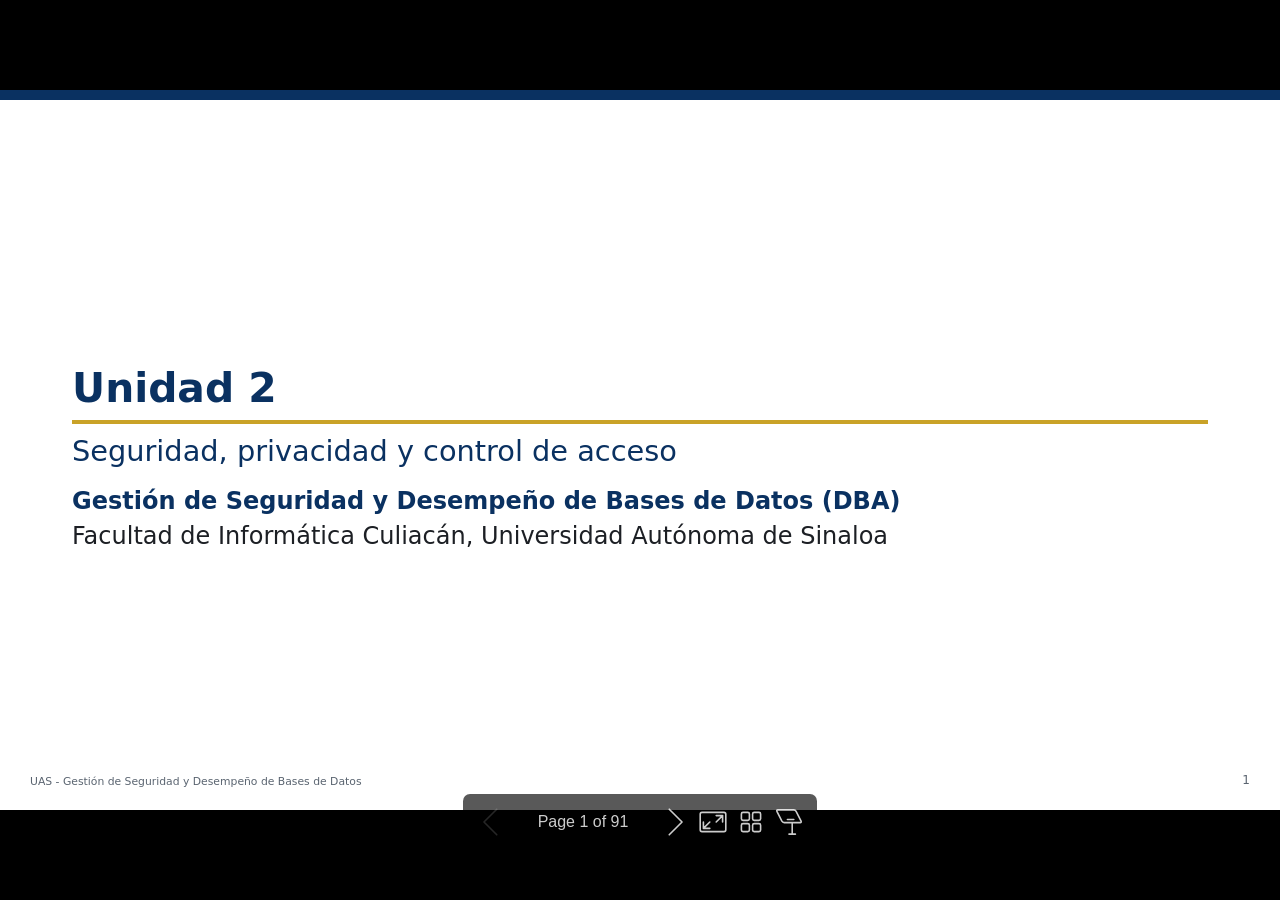
==== commit 1bad5ccf: "feat: ajuste index para incluir referencia a materiales de unidad 2" ====
--- a/presentaciones/dba/unidad-02/02-unidad-02.html
+++ b/presentaciones/dba/unidad-02/02-unidad-02.html
@@ -8,14 +8,14 @@
  * @size 16:9 1280px 720px
  * @size 4:3 960px 720px
  */div#\:\$p > svg > foreignObject > section [data-theme=light],div#\:\$p > svg > foreignObject > section{color-scheme:light}div#\:\$p > svg > foreignObject > section [data-theme=dark],div#\:\$p > svg > foreignObject > section:where(.invert){color-scheme:dark}div#\:\$p > svg > foreignObject > section{-ms-text-size-adjust:100%;-webkit-text-size-adjust:100%;margin:0;font-weight:var(--base-text-weight-normal, 400);color:var(--fgColor-default);background-color:var(--bgColor-default);font-family:var(--fontStack-sansSerif, -apple-system, BlinkMacSystemFont, "Segoe UI", "Noto Sans", Helvetica, Arial, sans-serif, "Apple Color Emoji", "Segoe UI Emoji");font-size:16px;line-height:1.5;word-wrap:break-word}div#\:\$p > svg > foreignObject > section{--marpit-root-font-size:16px}div#\:\$p > svg > foreignObject > section a{text-decoration:underline;text-underline-offset:calc(var(--marpit-root-font-size, 1rem) * .2)}div#\:\$p > svg > foreignObject > section :is(h1, marp-h1):hover .anchor .octicon-link:before,div#\:\$p > svg > foreignObject > section :is(h2, marp-h2):hover .anchor .octicon-link:before,div#\:\$p > svg > foreignObject > section :is(h3, marp-h3):hover .anchor .octicon-link:before,div#\:\$p > svg > foreignObject > section :is(h4, marp-h4):hover .anchor .octicon-link:before,div#\:\$p > svg > foreignObject > section :is(h5, marp-h5):hover .anchor .octicon-link:before,div#\:\$p > svg > foreignObject > section :is(h6, marp-h6):hover .anchor .octicon-link:before{width:16px;height:16px;content:" ";display:inline-block;background-color:currentColor;-webkit-mask-image:url('data:image/svg+xml;charset=utf-8,<svg xmlns="http://www.w3.org/2000/svg" aria-hidden="true" viewBox="0 0 16 16"><path fill-rule="evenodd" d="M7.775 3.275a.75.75 0 0 0 1.06 1.06l1.25-1.25a2 2 0 1 1 2.83 2.83l-2.5 2.5a2 2 0 0 1-2.83 0 .75.75 0 0 0-1.06 1.06 3.5 3.5 0 0 0 4.95 0l2.5-2.5a3.5 3.5 0 0 0-4.95-4.95zm-4.69 9.64a2 2 0 0 1 0-2.83l2.5-2.5a2 2 0 0 1 2.83 0 .75.75 0 0 0 1.06-1.06 3.5 3.5 0 0 0-4.95 0l-2.5 2.5a3.5 3.5 0 0 0 4.95 4.95l1.25-1.25a.75.75 0 0 0-1.06-1.06l-1.25 1.25a2 2 0 0 1-2.83 0"/></svg>');mask-image:url('data:image/svg+xml;charset=utf-8,<svg xmlns="http://www.w3.org/2000/svg" aria-hidden="true" viewBox="0 0 16 16"><path fill-rule="evenodd" d="M7.775 3.275a.75.75 0 0 0 1.06 1.06l1.25-1.25a2 2 0 1 1 2.83 2.83l-2.5 2.5a2 2 0 0 1-2.83 0 .75.75 0 0 0-1.06 1.06 3.5 3.5 0 0 0 4.95 0l2.5-2.5a3.5 3.5 0 0 0-4.95-4.95zm-4.69 9.64a2 2 0 0 1 0-2.83l2.5-2.5a2 2 0 0 1 2.83 0 .75.75 0 0 0 1.06-1.06 3.5 3.5 0 0 0-4.95 0l-2.5 2.5a3.5 3.5 0 0 0 4.95 4.95l1.25-1.25a.75.75 0 0 0-1.06-1.06l-1.25 1.25a2 2 0 0 1-2.83 0"/></svg>')}div#\:\$p > svg > foreignObject > section details,div#\:\$p > svg > foreignObject > section figcaption,div#\:\$p > svg > foreignObject > section figure{display:block}div#\:\$p > svg > foreignObject > section summary{display:list-item}div#\:\$p > svg > foreignObject > section [hidden]{display:none!important}div#\:\$p > svg > foreignObject > section a{background-color:transparent;color:var(--fgColor-accent);text-decoration:none}div#\:\$p > svg > foreignObject > section abbr[title]{border-bottom:none;-webkit-text-decoration:underline dotted;text-decoration:underline dotted}div#\:\$p > svg > foreignObject > section b,div#\:\$p > svg > foreignObject > section strong{font-weight:var(--base-text-weight-semibold, 600)}div#\:\$p > svg > foreignObject > section dfn{font-style:italic}div#\:\$p > svg > foreignObject > section :is(h1, marp-h1){margin:.67em 0;font-weight:var(--base-text-weight-semibold, 600);padding-bottom:.3em;font-size:2em;border-bottom:1px solid var(--borderColor-muted)}div#\:\$p > svg > foreignObject > section mark{background-color:var(--bgColor-attention-muted);color:var(--fgColor-default)}div#\:\$p > svg > foreignObject > section small{font-size:90%}div#\:\$p > svg > foreignObject > section sub,div#\:\$p > svg > foreignObject > section sup{font-size:75%;line-height:0;position:relative;vertical-align:baseline}div#\:\$p > svg > foreignObject > section sub{bottom:-.25em}div#\:\$p > svg > foreignObject > section sup{top:-.5em}div#\:\$p > svg > foreignObject > section img{border-style:none;max-width:100%;box-sizing:content-box}div#\:\$p > svg > foreignObject > section code,div#\:\$p > svg > foreignObject > section kbd,div#\:\$p > svg > foreignObject > section :is(pre, marp-pre),div#\:\$p > svg > foreignObject > section samp{font-family:monospace;font-size:1em}div#\:\$p > svg > foreignObject > section figure{margin:1em var(--base-size-40)}div#\:\$p > svg > foreignObject > section hr{box-sizing:content-box;overflow:hidden;background:transparent;height:.25em;padding:0;margin:var(--base-size-24) 0;background-color:var(--borderColor-default);border:0}div#\:\$p > svg > foreignObject > section input{font:inherit;margin:0;overflow:visible;font-family:inherit;font-size:inherit;line-height:inherit}div#\:\$p > svg > foreignObject > section [type=button],div#\:\$p > svg > foreignObject > section [type=reset],div#\:\$p > svg > foreignObject > section [type=submit]{-webkit-appearance:button;-moz-appearance:button;appearance:button}div#\:\$p > svg > foreignObject > section [type=checkbox],div#\:\$p > svg > foreignObject > section [type=radio]{box-sizing:border-box;padding:0}div#\:\$p > svg > foreignObject > section [type=number]::-webkit-inner-spin-button,div#\:\$p > svg > foreignObject > section [type=number]::-webkit-outer-spin-button{height:auto}div#\:\$p > svg > foreignObject > section [type=search]::-webkit-search-cancel-button,div#\:\$p > svg > foreignObject > section [type=search]::-webkit-search-decoration{-webkit-appearance:none;appearance:none}div#\:\$p > svg > foreignObject > section ::-webkit-input-placeholder{color:inherit;opacity:.54}div#\:\$p > svg > foreignObject > section ::-webkit-file-upload-button{-webkit-appearance:button;appearance:button;font:inherit}div#\:\$p > svg > foreignObject > section a:hover{text-decoration:underline}div#\:\$p > svg > foreignObject > section ::-moz-placeholder{color:var(--fgColor-muted);opacity:1}div#\:\$p > svg > foreignObject > section ::placeholder{color:var(--fgColor-muted);opacity:1}div#\:\$p > svg > foreignObject > section hr:after,div#\:\$p > svg > foreignObject > section hr:before{display:table;content:""}div#\:\$p > svg > foreignObject > section hr:after{clear:both}div#\:\$p > svg > foreignObject > section table{border-spacing:0;border-collapse:collapse;display:block;width:-moz-max-content;width:max-content;max-width:100%;overflow:auto;font-variant:tabular-nums}div#\:\$p > svg > foreignObject > section td,div#\:\$p > svg > foreignObject > section th{padding:0}div#\:\$p > svg > foreignObject > section details summary{cursor:pointer}div#\:\$p > svg > foreignObject > section [role=button]:focus,div#\:\$p > svg > foreignObject > section a:focus,div#\:\$p > svg > foreignObject > section input[type=checkbox]:focus,div#\:\$p > svg > foreignObject > section input[type=radio]:focus{outline:2px solid var(--focus-outlineColor);outline-offset:-2px;box-shadow:none}div#\:\$p > svg > foreignObject > section [role=button]:focus:not(:focus-visible),div#\:\$p > svg > foreignObject > section a:focus:not(:focus-visible),div#\:\$p > svg > foreignObject > section input[type=checkbox]:focus:not(:focus-visible),div#\:\$p > svg > foreignObject > section input[type=radio]:focus:not(:focus-visible){outline:1px solid transparent}div#\:\$p > svg > foreignObject > section [role=button]:focus-visible,div#\:\$p > svg > foreignObject > section a:focus-visible,div#\:\$p > svg > foreignObject > section input[type=checkbox]:focus-visible,div#\:\$p > svg > foreignObject > section input[type=radio]:focus-visible{outline:2px solid var(--focus-outlineColor);outline-offset:-2px;box-shadow:none}div#\:\$p > svg > foreignObject > section a:not([class]):focus,div#\:\$p > svg > foreignObject > section a:not([class]):focus-visible,div#\:\$p > svg > foreignObject > section input[type=checkbox]:focus,div#\:\$p > svg > foreignObject > section input[type=checkbox]:focus-visible,div#\:\$p > svg > foreignObject > section input[type=radio]:focus,div#\:\$p > svg > foreignObject > section input[type=radio]:focus-visible{outline-offset:0}div#\:\$p > svg > foreignObject > section kbd{display:inline-block;padding:var(--base-size-4);font:11px var(--fontStack-monospace, ui-monospace, SFMono-Regular, SF Mono, Menlo, Consolas, Liberation Mono, monospace);line-height:10px;color:var(--fgColor-default);vertical-align:middle;background-color:var(--bgColor-muted);border-bottom-color:var(--borderColor-neutral-muted);border:1px solid var(--borderColor-neutral-muted);border-radius:6px;box-shadow:inset 0 -1px 0 var(--borderColor-neutral-muted)}div#\:\$p > svg > foreignObject > section :is(h1, marp-h1),div#\:\$p > svg > foreignObject > section :is(h2, marp-h2),div#\:\$p > svg > foreignObject > section :is(h3, marp-h3),div#\:\$p > svg > foreignObject > section :is(h4, marp-h4),div#\:\$p > svg > foreignObject > section :is(h5, marp-h5),div#\:\$p > svg > foreignObject > section :is(h6, marp-h6){margin-top:var(--base-size-24);margin-bottom:var(--base-size-16);font-weight:var(--base-text-weight-semibold, 600);line-height:1.25}div#\:\$p > svg > foreignObject > section :is(h2, marp-h2){padding-bottom:.3em;font-size:1.5em;border-bottom:1px solid var(--borderColor-muted)}div#\:\$p > svg > foreignObject > section :is(h2, marp-h2),div#\:\$p > svg > foreignObject > section :is(h3, marp-h3){font-weight:var(--base-text-weight-semibold, 600)}div#\:\$p > svg > foreignObject > section :is(h3, marp-h3){font-size:1.25em}div#\:\$p > svg > foreignObject > section :is(h4, marp-h4){font-size:1em}div#\:\$p > svg > foreignObject > section :is(h4, marp-h4),div#\:\$p > svg > foreignObject > section :is(h5, marp-h5){font-weight:var(--base-text-weight-semibold, 600)}div#\:\$p > svg > foreignObject > section :is(h5, marp-h5){font-size:.875em}div#\:\$p > svg > foreignObject > section :is(h6, marp-h6){font-weight:var(--base-text-weight-semibold, 600);font-size:.85em;color:var(--fgColor-muted)}div#\:\$p > svg > foreignObject > section p{margin-top:0;margin-bottom:10px}div#\:\$p > svg > foreignObject > section blockquote{margin:0;padding:0 1em;color:var(--fgColor-muted);border-left:.25em solid var(--borderColor-default)}div#\:\$p > svg > foreignObject > section ol,div#\:\$p > svg > foreignObject > section ul{margin-top:0;margin-bottom:0;padding-left:2em}div#\:\$p > svg > foreignObject > section ol ol,div#\:\$p > svg > foreignObject > section ul ol{list-style-type:lower-roman}div#\:\$p > svg > foreignObject > section ol ol ol,div#\:\$p > svg > foreignObject > section ol ul ol,div#\:\$p > svg > foreignObject > section ul ol ol,div#\:\$p > svg > foreignObject > section ul ul ol{list-style-type:lower-alpha}div#\:\$p > svg > foreignObject > section dd{margin-left:0}div#\:\$p > svg > foreignObject > section code,div#\:\$p > svg > foreignObject > section :is(pre, marp-pre),div#\:\$p > svg > foreignObject > section samp,div#\:\$p > svg > foreignObject > section tt{font-family:var(--fontStack-monospace, ui-monospace, SFMono-Regular, SF Mono, Menlo, Consolas, Liberation Mono, monospace);font-size:12px}div#\:\$p > svg > foreignObject > section :is(pre, marp-pre){margin-top:0;margin-bottom:0;word-wrap:normal}div#\:\$p > svg > foreignObject > section .octicon{display:inline-block;overflow:visible!important;vertical-align:text-bottom;fill:currentColor}div#\:\$p > svg > foreignObject > section input::-webkit-inner-spin-button,div#\:\$p > svg > foreignObject > section input::-webkit-outer-spin-button{margin:0;-webkit-appearance:none;appearance:none}div#\:\$p > svg > foreignObject > section .mr-2{margin-right:var(--base-size-8, 8px)!important}div#\:\$p > svg > foreignObject > section:after,div#\:\$p > svg > foreignObject > section:before{display:table}div#\:\$p > svg > foreignObject > section:after{clear:both}div#\:\$p > svg > foreignObject > section>:first-child{margin-top:0!important}div#\:\$p > svg > foreignObject > section>:last-child{margin-bottom:0!important}div#\:\$p > svg > foreignObject > section a:not([href]){color:inherit;text-decoration:none}div#\:\$p > svg > foreignObject > section .absent{color:var(--fgColor-danger)}div#\:\$p > svg > foreignObject > section .anchor{float:left;padding-right:var(--base-size-4);margin-left:-20px;line-height:1}div#\:\$p > svg > foreignObject > section .anchor:focus{outline:none}div#\:\$p > svg > foreignObject > section blockquote,div#\:\$p > svg > foreignObject > section details,div#\:\$p > svg > foreignObject > section dl,div#\:\$p > svg > foreignObject > section ol,div#\:\$p > svg > foreignObject > section p,div#\:\$p > svg > foreignObject > section :is(pre, marp-pre),div#\:\$p > svg > foreignObject > section table,div#\:\$p > svg > foreignObject > section ul{margin-top:0;margin-bottom:var(--base-size-16)}div#\:\$p > svg > foreignObject > section blockquote>:first-child{margin-top:0}div#\:\$p > svg > foreignObject > section blockquote>:last-child{margin-bottom:0}div#\:\$p > svg > foreignObject > section :is(h1, marp-h1) .octicon-link,div#\:\$p > svg > foreignObject > section :is(h2, marp-h2) .octicon-link,div#\:\$p > svg > foreignObject > section :is(h3, marp-h3) .octicon-link,div#\:\$p > svg > foreignObject > section :is(h4, marp-h4) .octicon-link,div#\:\$p > svg > foreignObject > section :is(h5, marp-h5) .octicon-link,div#\:\$p > svg > foreignObject > section :is(h6, marp-h6) .octicon-link{color:var(--fgColor-default);vertical-align:middle;visibility:hidden}div#\:\$p > svg > foreignObject > section :is(h1, marp-h1):hover .anchor,div#\:\$p > svg > foreignObject > section :is(h2, marp-h2):hover .anchor,div#\:\$p > svg > foreignObject > section :is(h3, marp-h3):hover .anchor,div#\:\$p > svg > foreignObject > section :is(h4, marp-h4):hover .anchor,div#\:\$p > svg > foreignObject > section :is(h5, marp-h5):hover .anchor,div#\:\$p > svg > foreignObject > section :is(h6, marp-h6):hover .anchor{text-decoration:none}div#\:\$p > svg > foreignObject > section :is(h1, marp-h1):hover .anchor .octicon-link,div#\:\$p > svg > foreignObject > section :is(h2, marp-h2):hover .anchor .octicon-link,div#\:\$p > svg > foreignObject > section :is(h3, marp-h3):hover .anchor .octicon-link,div#\:\$p > svg > foreignObject > section :is(h4, marp-h4):hover .anchor .octicon-link,div#\:\$p > svg > foreignObject > section :is(h5, marp-h5):hover .anchor .octicon-link,div#\:\$p > svg > foreignObject > section :is(h6, marp-h6):hover .anchor .octicon-link{visibility:visible}div#\:\$p > svg > foreignObject > section :is(h1, marp-h1) code,div#\:\$p > svg > foreignObject > section :is(h1, marp-h1) tt,div#\:\$p > svg > foreignObject > section :is(h2, marp-h2) code,div#\:\$p > svg > foreignObject > section :is(h2, marp-h2) tt,div#\:\$p > svg > foreignObject > section :is(h3, marp-h3) code,div#\:\$p > svg > foreignObject > section :is(h3, marp-h3) tt,div#\:\$p > svg > foreignObject > section :is(h4, marp-h4) code,div#\:\$p > svg > foreignObject > section :is(h4, marp-h4) tt,div#\:\$p > svg > foreignObject > section :is(h5, marp-h5) code,div#\:\$p > svg > foreignObject > section :is(h5, marp-h5) tt,div#\:\$p > svg > foreignObject > section :is(h6, marp-h6) code,div#\:\$p > svg > foreignObject > section :is(h6, marp-h6) tt{padding:0 .2em;font-size:inherit}div#\:\$p > svg > foreignObject > section summary :is(h1, marp-h1),div#\:\$p > svg > foreignObject > section summary :is(h2, marp-h2),div#\:\$p > svg > foreignObject > section summary :is(h3, marp-h3),div#\:\$p > svg > foreignObject > section summary :is(h4, marp-h4),div#\:\$p > svg > foreignObject > section summary :is(h5, marp-h5),div#\:\$p > svg > foreignObject > section summary :is(h6, marp-h6){display:inline-block}div#\:\$p > svg > foreignObject > section summary :is(h1, marp-h1) .anchor,div#\:\$p > svg > foreignObject > section summary :is(h2, marp-h2) .anchor,div#\:\$p > svg > foreignObject > section summary :is(h3, marp-h3) .anchor,div#\:\$p > svg > foreignObject > section summary :is(h4, marp-h4) .anchor,div#\:\$p > svg > foreignObject > section summary :is(h5, marp-h5) .anchor,div#\:\$p > svg > foreignObject > section summary :is(h6, marp-h6) .anchor{margin-left:-40px}div#\:\$p > svg > foreignObject > section summary :is(h1, marp-h1),div#\:\$p > svg > foreignObject > section summary :is(h2, marp-h2){padding-bottom:0;border-bottom:0}div#\:\$p > svg > foreignObject > section ol.no-list,div#\:\$p > svg > foreignObject > section ul.no-list{padding:0;list-style-type:none}div#\:\$p > svg > foreignObject > section ol[type="a s"]{list-style-type:lower-alpha}div#\:\$p > svg > foreignObject > section ol[type="A s"]{list-style-type:upper-alpha}div#\:\$p > svg > foreignObject > section ol[type="i s"]{list-style-type:lower-roman}div#\:\$p > svg > foreignObject > section ol[type="I s"]{list-style-type:upper-roman}div#\:\$p > svg > foreignObject > section div>ol:not([type]),div#\:\$p > svg > foreignObject > section ol[type="1"]{list-style-type:decimal}div#\:\$p > svg > foreignObject > section ol ol,div#\:\$p > svg > foreignObject > section ol ul,div#\:\$p > svg > foreignObject > section ul ol,div#\:\$p > svg > foreignObject > section ul ul{margin-top:0;margin-bottom:0}div#\:\$p > svg > foreignObject > section li>p{margin-top:var(--base-size-16)}div#\:\$p > svg > foreignObject > section li+li{margin-top:.25em}div#\:\$p > svg > foreignObject > section dl{padding:0}div#\:\$p > svg > foreignObject > section dl dt{padding:0;margin-top:var(--base-size-16);font-size:1em;font-style:italic;font-weight:var(--base-text-weight-semibold, 600)}div#\:\$p > svg > foreignObject > section dl dd{padding:0 var(--base-size-16);margin-bottom:var(--base-size-16)}div#\:\$p > svg > foreignObject > section table th{font-weight:var(--base-text-weight-semibold, 600)}div#\:\$p > svg > foreignObject > section table td,div#\:\$p > svg > foreignObject > section table th{padding:6px 13px;border:1px solid var(--borderColor-default)}div#\:\$p > svg > foreignObject > section table td>:last-child{margin-bottom:0}div#\:\$p > svg > foreignObject > section table tr{background-color:var(--bgColor-default);border-top:1px solid var(--borderColor-muted)}div#\:\$p > svg > foreignObject > section table tr:nth-child(2n){background-color:var(--bgColor-muted)}div#\:\$p > svg > foreignObject > section table img{background-color:transparent}div#\:\$p > svg > foreignObject > section img[align=right]{padding-left:20px}div#\:\$p > svg > foreignObject > section img[align=left]{padding-right:20px}div#\:\$p > svg > foreignObject > section .emoji{max-width:none;vertical-align:text-top;background-color:transparent}div#\:\$p > svg > foreignObject > section :is(span, marp-span).frame,div#\:\$p > svg > foreignObject > section :is(span, marp-span).frame>:is(span, marp-span){display:block;overflow:hidden}div#\:\$p > svg > foreignObject > section :is(span, marp-span).frame>:is(span, marp-span){float:left;width:auto;padding:7px;margin:13px 0 0;border:1px solid var(--borderColor-default)}div#\:\$p > svg > foreignObject > section :is(span, marp-span).frame :is(span, marp-span) img{display:block;float:left}div#\:\$p > svg > foreignObject > section :is(span, marp-span).frame :is(span, marp-span) :is(span, marp-span){display:block;padding:5px 0 0;clear:both;color:var(--fgColor-default)}div#\:\$p > svg > foreignObject > section :is(span, marp-span).align-center{display:block;overflow:hidden;clear:both}div#\:\$p > svg > foreignObject > section :is(span, marp-span).align-center>:is(span, marp-span){display:block;margin:13px auto 0;overflow:hidden;text-align:center}div#\:\$p > svg > foreignObject > section :is(span, marp-span).align-center :is(span, marp-span) img{margin:0 auto;text-align:center}div#\:\$p > svg > foreignObject > section :is(span, marp-span).align-right{display:block;overflow:hidden;clear:both}div#\:\$p > svg > foreignObject > section :is(span, marp-span).align-right>:is(span, marp-span){display:block;margin:13px 0 0;overflow:hidden;text-align:right}div#\:\$p > svg > foreignObject > section :is(span, marp-span).align-right :is(span, marp-span) img{margin:0;text-align:right}div#\:\$p > svg > foreignObject > section :is(span, marp-span).float-left{display:block;float:left;margin-right:13px;overflow:hidden}div#\:\$p > svg > foreignObject > section :is(span, marp-span).float-left :is(span, marp-span){margin:13px 0 0}div#\:\$p > svg > foreignObject > section :is(span, marp-span).float-right{display:block;float:right;margin-left:13px;overflow:hidden}div#\:\$p > svg > foreignObject > section :is(span, marp-span).float-right>:is(span, marp-span){display:block;margin:13px auto 0;overflow:hidden;text-align:right}div#\:\$p > svg > foreignObject > section code,div#\:\$p > svg > foreignObject > section tt{padding:.2em .4em;margin:0;font-size:85%;white-space:break-spaces;background-color:var(--bgColor-neutral-muted);border-radius:6px}div#\:\$p > svg > foreignObject > section code br,div#\:\$p > svg > foreignObject > section tt br{display:none}div#\:\$p > svg > foreignObject > section del code{text-decoration:inherit}div#\:\$p > svg > foreignObject > section samp{font-size:85%}div#\:\$p > svg > foreignObject > section :is(pre, marp-pre) code{font-size:100%}div#\:\$p > svg > foreignObject > section :is(pre, marp-pre)>code{padding:0;margin:0;word-break:normal;white-space:pre;background:transparent;border:0}div#\:\$p > svg > foreignObject > section .highlight{margin-bottom:var(--base-size-16)}div#\:\$p > svg > foreignObject > section .highlight :is(pre, marp-pre){margin-bottom:0;word-break:normal}div#\:\$p > svg > foreignObject > section :is(pre, marp-pre){padding:var(--base-size-16);overflow:auto;font-size:85%;line-height:1.45;color:var(--fgColor-default);background-color:var(--bgColor-muted);border-radius:6px}div#\:\$p > svg > foreignObject > section :is(pre, marp-pre) code,div#\:\$p > svg > foreignObject > section :is(pre, marp-pre) tt{display:inline;padding:0;margin:0;overflow:visible;line-height:inherit;word-wrap:normal;background-color:transparent;border:0}div#\:\$p > svg > foreignObject > section .csv-data td,div#\:\$p > svg > foreignObject > section .csv-data th{padding:5px;overflow:hidden;font-size:12px;line-height:1;text-align:left;white-space:nowrap}div#\:\$p > svg > foreignObject > section .csv-data .blob-num{padding:10px var(--base-size-8) 9px;text-align:right;background:var(--bgColor-default);border:0}div#\:\$p > svg > foreignObject > section .csv-data tr{border-top:0}div#\:\$p > svg > foreignObject > section .csv-data th{font-weight:var(--base-text-weight-semibold, 600);background:var(--bgColor-muted);border-top:0}div#\:\$p > svg > foreignObject > section [data-footnote-ref]:before{content:"["}div#\:\$p > svg > foreignObject > section [data-footnote-ref]:after{content:"]"}div#\:\$p > svg > foreignObject > section .footnotes{font-size:12px;color:var(--fgColor-muted);border-top:1px solid var(--borderColor-default)}div#\:\$p > svg > foreignObject > section div#\:\$p > svg > foreignObject > section section.footnotes{--marpit-root-font-size:12px}div#\:\$p > svg > foreignObject > section .footnotes ol,div#\:\$p > svg > foreignObject > section .footnotes ol ul{padding-left:var(--base-size-16)}div#\:\$p > svg > foreignObject > section .footnotes ol ul{display:inline-block;margin-top:var(--base-size-16)}div#\:\$p > svg > foreignObject > section .footnotes li{position:relative}div#\:\$p > svg > foreignObject > section .footnotes li:target:before{position:absolute;top:calc(var(--base-size-8)*-1);right:calc(var(--base-size-8)*-1);bottom:calc(var(--base-size-8)*-1);left:calc(var(--base-size-24)*-1);pointer-events:none;content:"";border:2px solid var(--borderColor-accent-emphasis);border-radius:6px}div#\:\$p > svg > foreignObject > section .footnotes li:target{color:var(--fgColor-default)}div#\:\$p > svg > foreignObject > section .footnotes .data-footnote-backref g-emoji{font-family:monospace}div#\:\$p > svg > foreignObject > section .pl-c{color:var(--color-prettylights-syntax-comment)}div#\:\$p > svg > foreignObject > section .pl-c1,div#\:\$p > svg > foreignObject > section .pl-s .pl-v{color:var(--color-prettylights-syntax-constant)}div#\:\$p > svg > foreignObject > section .pl-e,div#\:\$p > svg > foreignObject > section .pl-en{color:var(--color-prettylights-syntax-entity)}div#\:\$p > svg > foreignObject > section .pl-s .pl-s1,div#\:\$p > svg > foreignObject > section .pl-smi{color:var(--color-prettylights-syntax-storage-modifier-import)}div#\:\$p > svg > foreignObject > section .pl-ent{color:var(--color-prettylights-syntax-entity-tag)}div#\:\$p > svg > foreignObject > section .pl-k{color:var(--color-prettylights-syntax-keyword)}div#\:\$p > svg > foreignObject > section .pl-pds,div#\:\$p > svg > foreignObject > section .pl-s,div#\:\$p > svg > foreignObject > section .pl-s .pl-pse .pl-s1,div#\:\$p > svg > foreignObject > section .pl-sr,div#\:\$p > svg > foreignObject > section .pl-sr .pl-cce,div#\:\$p > svg > foreignObject > section .pl-sr .pl-sra,div#\:\$p > svg > foreignObject > section .pl-sr .pl-sre{color:var(--color-prettylights-syntax-string)}div#\:\$p > svg > foreignObject > section .pl-smw,div#\:\$p > svg > foreignObject > section .pl-v{color:var(--color-prettylights-syntax-variable)}div#\:\$p > svg > foreignObject > section .pl-bu{color:var(--color-prettylights-syntax-brackethighlighter-unmatched)}div#\:\$p > svg > foreignObject > section .pl-ii{color:var(--color-prettylights-syntax-invalid-illegal-text);background-color:var(--color-prettylights-syntax-invalid-illegal-bg)}div#\:\$p > svg > foreignObject > section .pl-c2{color:var(--color-prettylights-syntax-carriage-return-text);background-color:var(--color-prettylights-syntax-carriage-return-bg)}div#\:\$p > svg > foreignObject > section .pl-sr .pl-cce{font-weight:700;color:var(--color-prettylights-syntax-string-regexp)}div#\:\$p > svg > foreignObject > section .pl-ml{color:var(--color-prettylights-syntax-markup-list)}div#\:\$p > svg > foreignObject > section .pl-mh,div#\:\$p > svg > foreignObject > section .pl-mh .pl-en,div#\:\$p > svg > foreignObject > section .pl-ms{font-weight:700;color:var(--color-prettylights-syntax-markup-heading)}div#\:\$p > svg > foreignObject > section .pl-mi{font-style:italic;color:var(--color-prettylights-syntax-markup-italic)}div#\:\$p > svg > foreignObject > section .pl-mb{font-weight:700;color:var(--color-prettylights-syntax-markup-bold)}div#\:\$p > svg > foreignObject > section .pl-md{color:var(--color-prettylights-syntax-markup-deleted-text);background-color:var(--color-prettylights-syntax-markup-deleted-bg)}div#\:\$p > svg > foreignObject > section .pl-mi1{color:var(--color-prettylights-syntax-markup-inserted-text);background-color:var(--color-prettylights-syntax-markup-inserted-bg)}div#\:\$p > svg > foreignObject > section .pl-mc{color:var(--color-prettylights-syntax-markup-changed-text);background-color:var(--color-prettylights-syntax-markup-changed-bg)}div#\:\$p > svg > foreignObject > section .pl-mi2{color:var(--color-prettylights-syntax-markup-ignored-text);background-color:var(--color-prettylights-syntax-markup-ignored-bg)}div#\:\$p > svg > foreignObject > section .pl-mdr{font-weight:700;color:var(--color-prettylights-syntax-meta-diff-range)}div#\:\$p > svg > foreignObject > section .pl-ba{color:var(--color-prettylights-syntax-brackethighlighter-angle)}div#\:\$p > svg > foreignObject > section .pl-sg{color:var(--color-prettylights-syntax-sublimelinter-gutter-mark)}div#\:\$p > svg > foreignObject > section .pl-corl{text-decoration:underline;color:var(--color-prettylights-syntax-constant-other-reference-link)}div#\:\$p > svg > foreignObject > section [role=button]:focus:not(:focus-visible),div#\:\$p > svg > foreignObject > section [role=tabpanel][tabindex="0"]:focus:not(:focus-visible),div#\:\$p > svg > foreignObject > section a:focus:not(:focus-visible),div#\:\$p > svg > foreignObject > section button:focus:not(:focus-visible),div#\:\$p > svg > foreignObject > section summary:focus:not(:focus-visible){outline:none;box-shadow:none}div#\:\$p > svg > foreignObject > section [tabindex="0"]:focus:not(:focus-visible),div#\:\$p > svg > foreignObject > section details-dialog:focus:not(:focus-visible){outline:none}div#\:\$p > svg > foreignObject > section g-emoji{display:inline-block;min-width:1ch;font-family:Apple Color Emoji,Segoe UI Emoji,Segoe UI Symbol;font-size:1em;font-style:normal!important;font-weight:var(--base-text-weight-normal, 400);line-height:1;vertical-align:-.075em}div#\:\$p > svg > foreignObject > section g-emoji img{width:1em;height:1em}div#\:\$p > svg > foreignObject > section a:has(>p,>div,>:is(pre, marp-pre),>blockquote){display:block}div#\:\$p > svg > foreignObject > section a:has(>p,>div,>:is(pre, marp-pre),>blockquote):not(:has(.snippet-clipboard-content,>:is(pre, marp-pre))){width:-moz-fit-content;width:fit-content}div#\:\$p > svg > foreignObject > section a:has(>p,>div,>:is(pre, marp-pre),>blockquote):has(.snippet-clipboard-content,>:is(pre, marp-pre)):focus-visible{outline:2px solid var(--focus-outlineColor);outline-offset:2px}div#\:\$p > svg > foreignObject > section .task-list-item{list-style-type:none}div#\:\$p > svg > foreignObject > section .task-list-item label{font-weight:var(--base-text-weight-normal, 400)}div#\:\$p > svg > foreignObject > section .task-list-item.enabled label{cursor:pointer}div#\:\$p > svg > foreignObject > section .task-list-item+.task-list-item{margin-top:var(--base-size-4)}div#\:\$p > svg > foreignObject > section .task-list-item .handle{display:none}div#\:\$p > svg > foreignObject > section .task-list-item-checkbox{margin:0 .2em .25em -1.4em;vertical-align:middle}div#\:\$p > svg > foreignObject > section ul:dir(rtl) .task-list-item-checkbox{margin:0 -1.6em .25em .2em}div#\:\$p > svg > foreignObject > section ol:dir(rtl) .task-list-item-checkbox{margin:0 -1.6em .25em .2em}div#\:\$p > svg > foreignObject > section .contains-task-list:focus-within .task-list-item-convert-container,div#\:\$p > svg > foreignObject > section .contains-task-list:hover .task-list-item-convert-container{display:block;width:auto;height:24px;overflow:visible;clip-path:none}div#\:\$p > svg > foreignObject > section ::-webkit-calendar-picker-indicator{filter:invert(50%)}div#\:\$p > svg > foreignObject > section .markdown-alert{padding:var(--base-size-8) var(--base-size-16);margin-bottom:var(--base-size-16);color:inherit;border-left:.25em solid var(--borderColor-default)}div#\:\$p > svg > foreignObject > section .markdown-alert>:first-child{margin-top:0}div#\:\$p > svg > foreignObject > section .markdown-alert>:last-child{margin-bottom:0}div#\:\$p > svg > foreignObject > section .markdown-alert .markdown-alert-title{display:flex;font-weight:var(--base-text-weight-medium, 500);align-items:center;line-height:1}div#\:\$p > svg > foreignObject > section .markdown-alert.markdown-alert-note{border-left-color:var(--borderColor-accent-emphasis)}div#\:\$p > svg > foreignObject > section .markdown-alert.markdown-alert-note .markdown-alert-title{color:var(--fgColor-accent)}div#\:\$p > svg > foreignObject > section .markdown-alert.markdown-alert-important{border-left-color:var(--borderColor-done-emphasis)}div#\:\$p > svg > foreignObject > section .markdown-alert.markdown-alert-important .markdown-alert-title{color:var(--fgColor-done)}div#\:\$p > svg > foreignObject > section .markdown-alert.markdown-alert-warning{border-left-color:var(--borderColor-attention-emphasis)}div#\:\$p > svg > foreignObject > section .markdown-alert.markdown-alert-warning .markdown-alert-title{color:var(--fgColor-attention)}div#\:\$p > svg > foreignObject > section .markdown-alert.markdown-alert-tip{border-left-color:var(--borderColor-success-emphasis)}div#\:\$p > svg > foreignObject > section .markdown-alert.markdown-alert-tip .markdown-alert-title{color:var(--fgColor-success)}div#\:\$p > svg > foreignObject > section .markdown-alert.markdown-alert-caution{border-left-color:var(--borderColor-danger-emphasis)}div#\:\$p > svg > foreignObject > section .markdown-alert.markdown-alert-caution .markdown-alert-title{color:var(--fgColor-danger)}div#\:\$p > svg > foreignObject > section>:first-child>.heading-element:first-child{margin-top:0!important}div#\:\$p > svg > foreignObject > section .highlight :is(pre, marp-pre):has(+.zeroclipboard-container){min-height:52px}div#\:\$p > svg > foreignObject > section :is(h1, marp-h1){color:var(--h1-color);font-size:1.6em}div#\:\$p > svg > foreignObject > section :is(h1, marp-h1),div#\:\$p > svg > foreignObject > section :is(h2, marp-h2){border-bottom:none}div#\:\$p > svg > foreignObject > section :is(h2, marp-h2){font-size:1.3em}div#\:\$p > svg > foreignObject > section :is(h3, marp-h3){font-size:1.1em}div#\:\$p > svg > foreignObject > section :is(h4, marp-h4){font-size:1.05em}div#\:\$p > svg > foreignObject > section :is(h5, marp-h5){font-size:1em}div#\:\$p > svg > foreignObject > section :is(h6, marp-h6){font-size:.9em}div#\:\$p > svg > foreignObject > section :is(h1, marp-h1) strong,div#\:\$p > svg > foreignObject > section :is(h2, marp-h2) strong,div#\:\$p > svg > foreignObject > section :is(h3, marp-h3) strong,div#\:\$p > svg > foreignObject > section :is(h4, marp-h4) strong,div#\:\$p > svg > foreignObject > section :is(h5, marp-h5) strong,div#\:\$p > svg > foreignObject > section :is(h6, marp-h6) strong{font-weight:inherit;color:var(--heading-strong-color)}div#\:\$p > svg > foreignObject > section :is(h1, marp-h1)::part(auto-scaling),div#\:\$p > svg > foreignObject > section :is(h2, marp-h2)::part(auto-scaling),div#\:\$p > svg > foreignObject > section :is(h3, marp-h3)::part(auto-scaling),div#\:\$p > svg > foreignObject > section :is(h4, marp-h4)::part(auto-scaling),div#\:\$p > svg > foreignObject > section :is(h5, marp-h5)::part(auto-scaling),div#\:\$p > svg > foreignObject > section :is(h6, marp-h6)::part(auto-scaling){max-height:563px}div#\:\$p > svg > foreignObject > section hr{height:0;padding-top:.25em}div#\:\$p > svg > foreignObject > section img{background-color:transparent}div#\:\$p > svg > foreignObject > section :is(pre, marp-pre){border:1px solid var(--borderColor-default);line-height:1.15;overflow:visible}div#\:\$p > svg > foreignObject > section :is(pre, marp-pre)::part(auto-scaling){max-height:529px}div#\:\$p > svg > foreignObject > section :is(pre, marp-pre) :where(.hljs){color:var(--color-prettylights-syntax-storage-modifier-import)}div#\:\$p > svg > foreignObject > section :is(pre, marp-pre) :where(.hljs-doctag),div#\:\$p > svg > foreignObject > section :is(pre, marp-pre) :where(.hljs-keyword),div#\:\$p > svg > foreignObject > section :is(pre, marp-pre) :where(.hljs-meta .hljs-keyword),div#\:\$p > svg > foreignObject > section :is(pre, marp-pre) :where(.hljs-template-tag),div#\:\$p > svg > foreignObject > section :is(pre, marp-pre) :where(.hljs-template-variable),div#\:\$p > svg > foreignObject > section :is(pre, marp-pre) :where(.hljs-type),div#\:\$p > svg > foreignObject > section :is(pre, marp-pre) :where(.hljs-variable.language_){color:var(--color-prettylights-syntax-keyword)}div#\:\$p > svg > foreignObject > section :is(pre, marp-pre) :where(.hljs-title),div#\:\$p > svg > foreignObject > section :is(pre, marp-pre) :where(.hljs-title.class_),div#\:\$p > svg > foreignObject > section :is(pre, marp-pre) :where(.hljs-title.class_.inherited__),div#\:\$p > svg > foreignObject > section :is(pre, marp-pre) :where(.hljs-title.function_){color:var(--color-prettylights-syntax-entity)}div#\:\$p > svg > foreignObject > section :is(pre, marp-pre) :where(.hljs-attr),div#\:\$p > svg > foreignObject > section :is(pre, marp-pre) :where(.hljs-attribute),div#\:\$p > svg > foreignObject > section :is(pre, marp-pre) :where(.hljs-literal),div#\:\$p > svg > foreignObject > section :is(pre, marp-pre) :where(.hljs-meta),div#\:\$p > svg > foreignObject > section :is(pre, marp-pre) :where(.hljs-number),div#\:\$p > svg > foreignObject > section :is(pre, marp-pre) :where(.hljs-operator),div#\:\$p > svg > foreignObject > section :is(pre, marp-pre) :where(.hljs-selector-attr),div#\:\$p > svg > foreignObject > section :is(pre, marp-pre) :where(.hljs-selector-class),div#\:\$p > svg > foreignObject > section :is(pre, marp-pre) :where(.hljs-selector-id),div#\:\$p > svg > foreignObject > section :is(pre, marp-pre) :where(.hljs-variable){color:var(--color-prettylights-syntax-constant)}div#\:\$p > svg > foreignObject > section :is(pre, marp-pre) :where(.hljs-meta .hljs-string),div#\:\$p > svg > foreignObject > section :is(pre, marp-pre) :where(.hljs-regexp),div#\:\$p > svg > foreignObject > section :is(pre, marp-pre) :where(.hljs-string){color:var(--color-prettylights-syntax-string)}div#\:\$p > svg > foreignObject > section :is(pre, marp-pre) :where(.hljs-built_in),div#\:\$p > svg > foreignObject > section :is(pre, marp-pre) :where(.hljs-symbol){color:var(--color-prettylights-syntax-variable)}div#\:\$p > svg > foreignObject > section :is(pre, marp-pre) :where(.hljs-code),div#\:\$p > svg > foreignObject > section :is(pre, marp-pre) :where(.hljs-comment),div#\:\$p > svg > foreignObject > section :is(pre, marp-pre) :where(.hljs-formula){color:var(--color-prettylights-syntax-comment)}div#\:\$p > svg > foreignObject > section :is(pre, marp-pre) :where(.hljs-name),div#\:\$p > svg > foreignObject > section :is(pre, marp-pre) :where(.hljs-quote),div#\:\$p > svg > foreignObject > section :is(pre, marp-pre) :where(.hljs-selector-pseudo),div#\:\$p > svg > foreignObject > section :is(pre, marp-pre) :where(.hljs-selector-tag){color:var(--color-prettylights-syntax-entity-tag)}div#\:\$p > svg > foreignObject > section :is(pre, marp-pre) :where(.hljs-subst){color:var(--color-prettylights-syntax-storage-modifier-import)}div#\:\$p > svg > foreignObject > section :is(pre, marp-pre) :where(.hljs-section){font-weight:700;color:var(--color-prettylights-syntax-markup-heading)}div#\:\$p > svg > foreignObject > section :is(pre, marp-pre) :where(.hljs-bullet){color:var(--color-prettylights-syntax-markup-list)}div#\:\$p > svg > foreignObject > section :is(pre, marp-pre) :where(.hljs-emphasis){font-style:italic;color:var(--color-prettylights-syntax-markup-italic)}div#\:\$p > svg > foreignObject > section :is(pre, marp-pre) :where(.hljs-strong){font-weight:700;color:var(--color-prettylights-syntax-markup-bold)}div#\:\$p > svg > foreignObject > section :is(pre, marp-pre) :where(.hljs-addition){color:var(--color-prettylights-syntax-markup-inserted-text);background-color:var(--color-prettylights-syntax-markup-inserted-bg)}div#\:\$p > svg > foreignObject > section :is(pre, marp-pre) :where(.hljs-deletion){color:var(--color-prettylights-syntax-markup-deleted-text);background-color:var(--color-prettylights-syntax-markup-deleted-bg)}div#\:\$p > svg > foreignObject > section footer,div#\:\$p > svg > foreignObject > section header{margin:0;position:absolute;left:30px;color:var(--header-footer-color);font-size:18px}div#\:\$p > svg > foreignObject > section header{top:21px}div#\:\$p > svg > foreignObject > section footer{bottom:21px}div#\:\$p > svg > foreignObject > section{--h1-color:light-dark(#246, #cee7ff);--header-footer-color:light-dark(hsla(0,0%,40%,.75), hsla(0,0%,60%,.75));--heading-strong-color:light-dark(#48c, #7bf);--paginate-color:light-dark(#777, #999);--base-size-4:4px;--base-size-8:8px;--base-size-16:16px;--base-size-24:24px;--base-size-40:40px;display:block;font-size:29px;height:720px;padding:78.5px;place-content:safe center center;width:1280px;flex-flow:column nowrap;align-items:stretch}div#\:\$p > svg > foreignObject > section{--marpit-root-font-size:29px}div#\:\$p > svg > foreignObject > section>:last-child,div#\:\$p > svg > foreignObject > section[data-footer]>:nth-last-child(2){margin-bottom:0}div#\:\$p > svg > foreignObject > section>:first-child,div#\:\$p > svg > foreignObject > section>header:first-child+*{margin-top:0}div#\:\$p > svg > foreignObject > section:after{position:absolute;padding:0;right:30px;bottom:21px;font-size:24px;color:var(--paginate-color)}div#\:\$p > svg > foreignObject > section:after{--marpit-root-font-size:24px}div#\:\$p > svg > foreignObject > section[data-color] :is(h1, marp-h1),div#\:\$p > svg > foreignObject > section[data-color] :is(h2, marp-h2),div#\:\$p > svg > foreignObject > section[data-color] :is(h3, marp-h3),div#\:\$p > svg > foreignObject > section[data-color] :is(h4, marp-h4),div#\:\$p > svg > foreignObject > section[data-color] :is(h5, marp-h5),div#\:\$p > svg > foreignObject > section[data-color] :is(h6, marp-h6){color:currentcolor}div#\:\$p > svg > foreignObject > :where(section){container-type:size}div#\:\$p > svg > foreignObject > section mjx-container[jax="SVG"]{direction:ltr}div#\:\$p > svg > foreignObject > section mjx-container[jax="SVG"] > svg{overflow:visible;min-height:1px;min-width:1px}div#\:\$p > svg > foreignObject > section mjx-container[jax="SVG"] > svg a{fill:blue;stroke:blue}div#\:\$p > svg > foreignObject > section mjx-container[jax="SVG"][display="true"]{display:block;text-align:center;margin:1em 0}div#\:\$p > svg > foreignObject > section mjx-container[jax="SVG"][display="true"][width="full"]{display:flex}div#\:\$p > svg > foreignObject > section mjx-container[jax="SVG"][justify="left"]{text-align:left}div#\:\$p > svg > foreignObject > section mjx-container[jax="SVG"][justify="right"]{text-align:right}div#\:\$p > svg > foreignObject > section g[data-mml-node="merror"] > g{fill:red;stroke:red}div#\:\$p > svg > foreignObject > section g[data-mml-node="merror"] > rect[data-background]{fill:yellow;stroke:none}div#\:\$p > svg > foreignObject > section g[data-mml-node="mtable"] > line[data-line], div#\:\$p > svg > foreignObject > section svg[data-table] > g > line[data-line]{stroke-width:70px;fill:none}div#\:\$p > svg > foreignObject > section g[data-mml-node="mtable"] > rect[data-frame], div#\:\$p > svg > foreignObject > section svg[data-table] > g > rect[data-frame]{stroke-width:70px;fill:none}div#\:\$p > svg > foreignObject > section g[data-mml-node="mtable"] > .mjx-dashed, div#\:\$p > svg > foreignObject > section svg[data-table] > g > .mjx-dashed{stroke-dasharray:140}div#\:\$p > svg > foreignObject > section g[data-mml-node="mtable"] > .mjx-dotted, div#\:\$p > svg > foreignObject > section svg[data-table] > g > .mjx-dotted{stroke-linecap:round;stroke-dasharray:0,140}div#\:\$p > svg > foreignObject > section g[data-mml-node="mtable"] > g > svg{overflow:visible}div#\:\$p > svg > foreignObject > section [jax="SVG"] mjx-tool{display:inline-block;position:relative;width:0;height:0}div#\:\$p > svg > foreignObject > section [jax="SVG"] mjx-tool > mjx-tip{position:absolute;top:0;left:0}div#\:\$p > svg > foreignObject > section mjx-tool > mjx-tip{display:inline-block;padding:.2em;border:1px solid #888;font-size:70%;background-color:#F8F8F8;color:black;box-shadow:2px 2px 5px #AAAAAA}div#\:\$p > svg > foreignObject > section g[data-mml-node="maction"][data-toggle]{cursor:pointer}div#\:\$p > svg > foreignObject > section mjx-status{display:block;position:fixed;left:1em;bottom:1em;min-width:25%;padding:.2em .4em;border:1px solid #888;font-size:90%;background-color:#F8F8F8;color:black}div#\:\$p > svg > foreignObject > section foreignObject[data-mjx-xml]{font-family:initial;line-height:normal;overflow:visible}div#\:\$p > svg > foreignObject > section mjx-container[jax="SVG"] path[data-c], div#\:\$p > svg > foreignObject > section mjx-container[jax="SVG"] use[data-c]{stroke-width:3}@media print{div#\:\$p > svg > foreignObject > section mjx-container[jax=SVG] path[data-c],div#\:\$p > svg > foreignObject > section mjx-container[jax=SVG] use[data-c]{stroke-width:0}}div#\:\$p > svg > foreignObject > section img[data-marp-twemoji]{background:transparent;height:1em;margin:0 .05em 0 .1em;vertical-align:-.1em;width:1em}div#\:\$p > svg > foreignObject > :where(section):not([\20 root]){--azul-uas: #0a3161;--azul-oscuro: #062043;--azul-claro: #4d7fb3;--dorado-uas: #c9a227;--dorado-claro: #e6c765;--gris-academico: #5a6470;--gris-claro: #e9ecef;--fondo-claro: #f7f8fa;--fondo-blanco: #ffffff;--texto-principal: #1c1f24;--exito: #2e7d32;--alerta: #a4342a;--fic-azul-marino: #081231;--fic-oro: #c69229;--uas-azul: #3070b2;--uas-cafe-aguila: #af6d2b;--uas-amarillo-sol: #ffda49;--uas-verde: #8ec783;--uas-turquesa: #56b5c6;--guinda-uas: var(--azul-uas);--guinda-oscuro: var(--azul-oscuro);--dorado-academico: var(--dorado-uas);}div#\:\$p > svg > foreignObject > section{font-family:'Segoe UI', system-ui, -apple-system, sans-serif;background-color:var(--fondo-claro);color:var(--texto-principal);padding:34px 56px 76px;font-size:24px;line-height:1.32;position:relative;box-sizing:border-box;animation:none!important;transition:none!important;transform:none!important}div#\:\$p > svg > foreignObject > section{--marpit-root-font-size: 24px}div#\:\$p > svg > foreignObject > section:not(.lead){display:flex!important;flex-direction:column!important;justify-content:flex-start!important;gap:14px!important;padding-bottom:76px!important;box-sizing:border-box}div#\:\$p > svg > foreignObject > section:not(.lead) > *{margin-top:0;margin-bottom:0}div#\:\$p > svg > foreignObject > section:not(.lead) :is(h1, marp-h1) + *, div#\:\$p > svg > foreignObject > section:not(.lead) :is(h2, marp-h2) + *{margin-top:4px}div#\:\$p > svg > foreignObject > section.lead{background:var(--fondo-blanco)!important;color:var(--texto-principal)!important;text-align:left;padding:58px 72px 52px;border-top:10px solid var(--azul-uas);box-sizing:border-box}div#\:\$p > svg > foreignObject > section.lead :is(h1, marp-h1){color:var(--azul-uas)!important;border-bottom:4px solid var(--dorado-uas);padding-bottom:0.15em}div#\:\$p > svg > foreignObject > section.lead :is(h2, marp-h2){color:var(--azul-uas)!important;font-weight:400}div#\:\$p > svg > foreignObject > section.lead :is(h3, marp-h3){color:var(--azul-uas)!important}div#\:\$p > svg > foreignObject > section :is(h1, marp-h1), div#\:\$p > svg > foreignObject > section :is(h2, marp-h2), div#\:\$p > svg > foreignObject > section :is(h3, marp-h3){color:var(--azul-uas)!important;font-weight:700}div#\:\$p > svg > foreignObject > section :is(h1, marp-h1){font-size:1.7em;border-bottom:4px solid var(--dorado-uas);padding-bottom:0.15em;margin:0 0 0.25em;padding-right:100px}div#\:\$p > svg > foreignObject > section :is(h2, marp-h2){font-size:1.2em;margin:0 0 0.25em}div#\:\$p > svg > foreignObject > section :is(h3, marp-h3){font-size:1em;margin:0 0 0.2em}div#\:\$p > svg > foreignObject > section p{margin:0.15em 0;color:var(--texto-principal)}div#\:\$p > svg > foreignObject > section strong{color:var(--azul-uas)}div#\:\$p > svg > foreignObject > section a{color:var(--azul-uas)}div#\:\$p > svg > foreignObject > section ul, div#\:\$p > svg > foreignObject > section ol{margin-top:0.15em;margin-bottom:0.15em}div#\:\$p > svg > foreignObject > section li{margin-bottom:0.12em;color:var(--texto-principal)}div#\:\$p > svg > foreignObject > section table{font-family:'Segoe UI', system-ui, -apple-system, sans-serif;font-size:0.72em;border-collapse:collapse;margin:0 auto;width:max-content}div#\:\$p > svg > foreignObject > section table th{background-color:var(--azul-uas);color:#ffffff;padding:6px 10px}div#\:\$p > svg > foreignObject > section table td{border-bottom:1px solid var(--gris-claro);padding:6px 10px;color:var(--texto-principal)}div#\:\$p > svg > foreignObject > section table tr:nth-child(even){background-color:var(--gris-claro)}div#\:\$p > svg > foreignObject > section .columns{display:grid;grid-template-columns:repeat(2, 1fr);gap:calc(var(--marpit-root-font-size, 1rem) * 1);margin:calc(var(--marpit-root-font-size, 1rem) * 0.3) 0}div#\:\$p > svg > foreignObject > section .grid-2{display:grid;grid-template-columns:repeat(2, 1fr);gap:calc(var(--marpit-root-font-size, 1rem) * 0.8);margin:calc(var(--marpit-root-font-size, 1rem) * 0.3) 0}div#\:\$p > svg > foreignObject > section .grid-3{display:grid;grid-template-columns:repeat(3, 1fr);gap:calc(var(--marpit-root-font-size, 1rem) * 0.8);margin:calc(var(--marpit-root-font-size, 1rem) * 0.3) 0}div#\:\$p > svg > foreignObject > section .grid-4{display:grid;grid-template-columns:repeat(2, 1fr);gap:calc(var(--marpit-root-font-size, 1rem) * 0.8);margin:calc(var(--marpit-root-font-size, 1rem) * 0.3) 0}div#\:\$p > svg > foreignObject > section .card{background:var(--fondo-blanco);border:1px solid var(--gris-claro);border-bottom:3px solid var(--azul-claro);border-radius:8px;padding:calc(var(--marpit-root-font-size, 1rem) * 0.9);position:relative;box-shadow:0 3px 12px rgba(0, 0, 0, 0.035)}div#\:\$p > svg > foreignObject > section .card.accent-azul{border-bottom-color:var(--azul-uas)}div#\:\$p > svg > foreignObject > section .card.accent-dorado{border-bottom-color:var(--dorado-uas)}div#\:\$p > svg > foreignObject > section .card.accent-verde{border-bottom-color:var(--exito)}div#\:\$p > svg > foreignObject > section .card.accent-rojo{border-bottom-color:var(--alerta)}div#\:\$p > svg > foreignObject > section .card strong{display:block;margin-bottom:calc(var(--marpit-root-font-size, 1rem) * 0.25);font-size:0.92em;color:var(--azul-uas);letter-spacing:-0.01em}div#\:\$p > svg > foreignObject > section .card p{margin:0;font-size:0.78em;color:var(--texto-principal);line-height:1.35}div#\:\$p > svg > foreignObject > section .badge{display:inline-block;margin-bottom:calc(var(--marpit-root-font-size, 1rem) * 0.35);padding:calc(var(--marpit-root-font-size, 1rem) * 0.15) calc(var(--marpit-root-font-size, 1rem) * 0.4);font-family:ui-monospace, SFMono-Regular, Menlo, Monaco, Consolas, monospace;font-size:calc(var(--marpit-root-font-size, 1rem) * 0.68);font-weight:600;color:var(--azul-uas);background:var(--fondo-claro);border:1px solid var(--gris-claro);border-radius:4px}div#\:\$p > svg > foreignObject > section div#\:\$p > svg > foreignObject > section section.badge{--marpit-root-font-size: calc(var(--marpit-root-font-size, 1rem) * 0.68)}div#\:\$p > svg > foreignObject > section .banner-node{background:rgba(245, 247, 250, 0.95);border-left:4px solid var(--dorado-uas);border-radius:0 6px 6px 0;padding:calc(var(--marpit-root-font-size, 1rem) * 0.55) calc(var(--marpit-root-font-size, 1rem) * 0.9);margin:calc(var(--marpit-root-font-size, 1rem) * 0.25) 0;font-size:0.80em;line-height:1.3;color:var(--texto-principal);box-shadow:0 2px 6px rgba(0, 0, 0, 0.035)}div#\:\$p > svg > foreignObject > section div#\:\$p > svg > foreignObject > section section.banner-node{--marpit-root-font-size: 0.80em}div#\:\$p > svg > foreignObject > section .banner-node strong{color:var(--azul-uas)}div#\:\$p > svg > foreignObject > section .callout{border-left:5px solid var(--dorado-uas);background:#fdf6e3;padding:calc(var(--marpit-root-font-size, 1rem) * 0.55) calc(var(--marpit-root-font-size, 1rem) * 0.9);border-radius:4px;font-size:0.82em;line-height:1.35;color:var(--texto-principal);margin:calc(var(--marpit-root-font-size, 1rem) * 0.25) 0}div#\:\$p > svg > foreignObject > section div#\:\$p > svg > foreignObject > section section.callout{--marpit-root-font-size: 0.82em}div#\:\$p > svg > foreignObject > section .callout-alcance{border-left:5px solid var(--azul-uas);background:#eaf0f7;padding:calc(var(--marpit-root-font-size, 1rem) * 0.55) calc(var(--marpit-root-font-size, 1rem) * 0.9);border-radius:4px;font-size:0.78em;line-height:1.35;color:var(--texto-principal);margin:calc(var(--marpit-root-font-size, 1rem) * 0.25) 0}div#\:\$p > svg > foreignObject > section div#\:\$p > svg > foreignObject > section section.callout-alcance{--marpit-root-font-size: 0.78em}div#\:\$p > svg > foreignObject > section .callout-alerta{border-left:5px solid var(--alerta);background:#fbecea;padding:calc(var(--marpit-root-font-size, 1rem) * 0.55) calc(var(--marpit-root-font-size, 1rem) * 0.9);border-radius:4px;font-size:0.82em;line-height:1.35;color:var(--texto-principal);margin:calc(var(--marpit-root-font-size, 1rem) * 0.25) 0}div#\:\$p > svg > foreignObject > section div#\:\$p > svg > foreignObject > section section.callout-alerta{--marpit-root-font-size: 0.82em}div#\:\$p > svg > foreignObject > section .case-box{background:#fdf6e3;border-left:5px solid var(--dorado-uas);padding:calc(var(--marpit-root-font-size, 1rem) * 0.7) calc(var(--marpit-root-font-size, 1rem) * 0.9);border-radius:0 6px 6px 0;margin:calc(var(--marpit-root-font-size, 1rem) * 0.3) 0;font-size:0.82em;line-height:1.35;color:var(--texto-principal)}div#\:\$p > svg > foreignObject > section div#\:\$p > svg > foreignObject > section section.case-box{--marpit-root-font-size: 0.82em}div#\:\$p > svg > foreignObject > section .case-box.danger{background:#fbecea;border-left-color:var(--alerta)}div#\:\$p > svg > foreignObject > section .split-columns{display:grid;grid-template-columns:1.2fr 0.8fr;gap:calc(var(--marpit-root-font-size, 1rem) * 1.2);align-items:center;margin:calc(var(--marpit-root-font-size, 1rem) * 0.3) 0}div#\:\$p > svg > foreignObject > section .split-columns.reverse{grid-template-columns:0.8fr 1.2fr}div#\:\$p > svg > foreignObject > section .timeline-row{display:flex;gap:calc(var(--marpit-root-font-size, 1rem) * 0.7);margin:calc(var(--marpit-root-font-size, 1rem) * 0.3) 0;justify-content:space-between}div#\:\$p > svg > foreignObject > section .timeline-step{flex:1;background:var(--fondo-blanco);border-top:3px solid var(--azul-uas);border-left:1px solid var(--gris-claro);border-right:1px solid var(--gris-claro);border-bottom:1px solid var(--gris-claro);border-radius:4px;padding:calc(var(--marpit-root-font-size, 1rem) * 0.7);font-size:0.80em;line-height:1.3;color:var(--texto-principal);box-shadow:0 2px 5px rgba(0, 0, 0, 0.025)}div#\:\$p > svg > foreignObject > section div#\:\$p > svg > foreignObject > section section.timeline-step{--marpit-root-font-size: 0.80em}div#\:\$p > svg > foreignObject > section .timeline-step strong{color:var(--azul-uas)}div#\:\$p > svg > foreignObject > section .timeline-step .step-number{display:block;margin-bottom:calc(var(--marpit-root-font-size, 1rem) * 0.15);font-family:ui-monospace, SFMono-Regular, Menlo, Monaco, Consolas, monospace;font-size:calc(var(--marpit-root-font-size, 1rem) * 0.68);font-weight:700;color:var(--dorado-uas)}div#\:\$p > svg > foreignObject > section .timeline-step div#\:\$p > svg > foreignObject > section section.step-number{--marpit-root-font-size: calc(var(--marpit-root-font-size, 1rem) * 0.68)}div#\:\$p > svg > foreignObject > section blockquote{margin:calc(var(--marpit-root-font-size, 1rem) * 0.3) 0;padding-left:calc(var(--marpit-root-font-size, 1rem) * 1);border-left:4px solid var(--dorado-uas);font-size:1em;line-height:1.35;color:var(--azul-uas)}div#\:\$p > svg > foreignObject > section .tag{display:inline-block;background-color:var(--azul-uas);color:#ffffff;border-radius:12px;padding:2px 12px;font-size:0.6em;font-weight:600;letter-spacing:0.03em}div#\:\$p > svg > foreignObject > section div#\:\$p > svg > foreignObject > section section.tag{--marpit-root-font-size: 0.6em}div#\:\$p > svg > foreignObject > section .tag-dorado{background-color:var(--dorado-uas);color:var(--texto-principal)}div#\:\$p > svg > foreignObject > section .center{text-align:center}div#\:\$p > svg > foreignObject > section .right{text-align:right}div#\:\$p > svg > foreignObject > section .small{font-size:0.68em}div#\:\$p > svg > foreignObject > section div#\:\$p > svg > foreignObject > section section.small{--marpit-root-font-size: 0.68em}div#\:\$p > svg > foreignObject > section .fuente{display:block;margin-top:8px;font-size:0.55em;font-style:italic;color:var(--gris-academico)}div#\:\$p > svg > foreignObject > section div#\:\$p > svg > foreignObject > section section.fuente{--marpit-root-font-size: 0.55em}div#\:\$p > svg > foreignObject > section.lead .fuente{color:var(--gris-academico)}div#\:\$p > svg > foreignObject > section::before{content:'';position:absolute;top:16px;right:24px;width:84px;height:32px;background-image:url('../recursos/imagenes/logo-uas.png');background-repeat:no-repeat;background-position:right center;background-size:contain;opacity:0.85;pointer-events:none}div#\:\$p > svg > foreignObject > section .logos-portada{display:flex;align-items:center;gap:20px;margin-top:18px}div#\:\$p > svg > foreignObject > section .logos-portada img{height:46px;width:auto}div#\:\$p > svg > foreignObject > section .logos-portada img.logo-uas-portada{height:54px}div#\:\$p > svg > foreignObject > section .al-fondo{position:absolute;bottom:76px;left:56px;right:56px}div#\:\$p > svg > foreignObject > section code, div#\:\$p > svg > foreignObject > section :is(pre, marp-pre){font-family:ui-monospace, SFMono-Regular, Menlo, Monaco, Consolas, monospace}div#\:\$p > svg > foreignObject > section, div#\:\$p > svg > foreignObject > section *, div#\:\$p > svg > foreignObject > section::before, div#\:\$p > svg > foreignObject > section::after{animation:none!important;transition:none!important}div#\:\$p > svg > foreignObject > section footer{font-family:'Segoe UI', system-ui, -apple-system, sans-serif;font-size:0.45em;color:var(--gris-academico)}div#\:\$p > svg > foreignObject > section::after{color:var(--gris-academico);font-size:0.5em}div#\:\$p > svg > foreignObject > section::after{--marpit-root-font-size: 0.5em}div#\:\$p > svg > foreignObject > section p, div#\:\$p > svg > foreignObject > section li, div#\:\$p > svg > foreignObject > section td, div#\:\$p > svg > foreignObject > section .card p, div#\:\$p > svg > foreignObject > section .timeline-step, div#\:\$p > svg > foreignObject > section .banner-node, div#\:\$p > svg > foreignObject > section .callout, div#\:\$p > svg > foreignObject > section .callout-alcance, div#\:\$p > svg > foreignObject > section .callout-alerta, div#\:\$p > svg > foreignObject > section .case-box{color:var(--texto-principal)}div#\:\$p > svg > foreignObject > section strong, div#\:\$p > svg > foreignObject > section .card strong, div#\:\$p > svg > foreignObject > section .banner-node strong, div#\:\$p > svg > foreignObject > section .timeline-step strong{color:var(--azul-uas)}div#\:\$p > svg > foreignObject > section :is(h1, marp-h1), div#\:\$p > svg > foreignObject > section :is(h2, marp-h2), div#\:\$p > svg > foreignObject > section :is(h3, marp-h3){color:var(--azul-uas)!important}div#\:\$p > svg > foreignObject > section .badge, div#\:\$p > svg > foreignObject > section .step-number{color:var(--azul-uas)}div#\:\$p > svg > foreignObject > section a{color:var(--azul-uas)}div#\:\$p > svg > foreignObject > section .fuente, div#\:\$p > svg > foreignObject > section footer, div#\:\$p > svg > foreignObject > section::after{color:var(--gris-academico)}div#\:\$p > svg > foreignObject > section .grid-2, div#\:\$p > svg > foreignObject > section .grid-3, div#\:\$p > svg > foreignObject > section .grid-4{align-items:stretch}div#\:\$p > svg > foreignObject > section .grid-2 .card, div#\:\$p > svg > foreignObject > section .grid-3 .card, div#\:\$p > svg > foreignObject > section .grid-4 .card{padding:calc(var(--marpit-root-font-size, 1rem) * 0.75)}div#\:\$p > svg > foreignObject > section .grid-2 .card p, div#\:\$p > svg > foreignObject > section .grid-3 .card p, div#\:\$p > svg > foreignObject > section .grid-4 .card p{margin:0;line-height:1.25}div#\:\$p > svg > foreignObject > section .grid-2 .badge, div#\:\$p > svg > foreignObject > section .grid-3 .badge, div#\:\$p > svg > foreignObject > section .grid-4 .badge{margin-bottom:calc(var(--marpit-root-font-size, 1rem) * 0.2)}div#\:\$p > svg > foreignObject > section .grid-2 .card strong, div#\:\$p > svg > foreignObject > section .grid-3 .card strong, div#\:\$p > svg > foreignObject > section .grid-4 .card strong{margin-bottom:calc(var(--marpit-root-font-size, 1rem) * 0.15)}div#\:\$p > svg > foreignObject > section .diagram-db{width:80%;margin:calc(var(--marpit-root-font-size, 1rem) * 0.4) auto;text-align:center}div#\:\$p > svg > foreignObject > section .diagram-node{display:inline-flex;flex-direction:column;align-items:center;justify-content:center;min-width:150px;min-height:48px;padding:calc(var(--marpit-root-font-size, 1rem) * 0.45) calc(var(--marpit-root-font-size, 1rem) * 0.9);background:var(--fondo-blanco);border:1px solid var(--gris-claro);border-radius:7px;box-shadow:0 2px 6px rgba(0,0,0,.035)}div#\:\$p > svg > foreignObject > section .diagram-node strong{color:var(--azul-uas);font-size:.78em}div#\:\$p > svg > foreignObject > section .diagram-node :is(span, marp-span){color:var(--texto-principal);font-size:.58em}div#\:\$p > svg > foreignObject > section .node-query{border-top:4px solid var(--dorado-uas)}div#\:\$p > svg > foreignObject > section .node-sgbd{border-top:4px solid var(--azul-uas)}div#\:\$p > svg > foreignObject > section .node-memory{border-top:4px solid var(--azul-claro)}div#\:\$p > svg > foreignObject > section .node-storage{border-top:4px solid var(--dorado-uas)}div#\:\$p > svg > foreignObject > section .node-result{border-top:4px solid var(--azul-uas)}div#\:\$p > svg > foreignObject > section .diagram-connector, div#\:\$p > svg > foreignObject > section .diagram-merge{color:var(--azul-uas);font-weight:700;margin:calc(var(--marpit-root-font-size, 1rem) * .15) 0}div#\:\$p > svg > foreignObject > section .diagram-split{display:grid;grid-template-columns:1fr 1fr;gap:calc(var(--marpit-root-font-size, 1rem) * 2.5);width:100%;margin-top:calc(var(--marpit-root-font-size, 1rem) * .2)}div#\:\$p > svg > foreignObject > section .diagram-subnode{margin-top:calc(var(--marpit-root-font-size, 1rem) * 0.45);padding:calc(var(--marpit-root-font-size, 1rem) * 0.35) calc(var(--marpit-root-font-size, 1rem) * 0.5);background:var(--fondo-blanco);border:1px solid var(--gris-claro);border-radius:4px;font-size:0.72em;line-height:1.2;color:var(--texto-principal)}div#\:\$p > svg > foreignObject > section div#\:\$p > svg > foreignObject > section section.diagram-subnode{--marpit-root-font-size: 0.72em}div#\:\$p > svg > foreignObject > section .diagram-subnode strong{color:var(--fic-azul-marino)}div#\:\$p > svg > foreignObject > section .diagram-compact{transform:scale(0.82);transform-origin:top center;margin-bottom:-calc(var(--marpit-root-font-size, 1rem) * 3)}div#\:\$p > svg > foreignObject > section.temario{font-size:1.12em}div#\:\$p > svg > foreignObject > section.temario{--marpit-root-font-size: 1.12em}div#\:\$p > svg > foreignObject > section.temario :is(h1, marp-h1){font-size:1.45em;margin-bottom:0.25em}div#\:\$p > svg > foreignObject > section.temario :is(h2, marp-h2){font-size:1.15em;margin-bottom:0.35em}div#\:\$p > svg > foreignObject > section.temario :is(h3, marp-h3){font-size:1.05em;margin-bottom:0.25em}div#\:\$p > svg > foreignObject > section.temario ul{margin-top:0.15em;margin-bottom:0.45em}div#\:\$p > svg > foreignObject > section.temario li{margin-bottom:0.08em;line-height:1.18}div#\:\$p > svg > foreignObject > section[data-marpit-advanced-background="background"]{columns:initial!important;display:block!important;padding:0!important}div#\:\$p > svg > foreignObject > section[data-marpit-advanced-background="background"]::before, div#\:\$p > svg > foreignObject > section[data-marpit-advanced-background="background"]::after, div#\:\$p > svg > foreignObject > section[data-marpit-advanced-background="content"]::before, div#\:\$p > svg > foreignObject > section[data-marpit-advanced-background="content"]::after{display:none!important}div#\:\$p > svg > foreignObject > section[data-marpit-advanced-background="background"] > div[data-marpit-advanced-background-container]{all:initial;display:flex;flex-direction:row;height:100%;overflow:hidden;width:100%}div#\:\$p > svg > foreignObject > section[data-marpit-advanced-background="background"] > div[data-marpit-advanced-background-container][data-marpit-advanced-background-direction="vertical"]{flex-direction:column}div#\:\$p > svg > foreignObject > section[data-marpit-advanced-background="background"][data-marpit-advanced-background-split] > div[data-marpit-advanced-background-container]{width:var(--marpit-advanced-background-split, 50%)}div#\:\$p > svg > foreignObject > section[data-marpit-advanced-background="background"][data-marpit-advanced-background-split="right"] > div[data-marpit-advanced-background-container]{margin-left:calc(100% - var(--marpit-advanced-background-split, 50%))}div#\:\$p > svg > foreignObject > section[data-marpit-advanced-background="background"] > div[data-marpit-advanced-background-container] > figure{all:initial;background-position:center;background-repeat:no-repeat;background-size:cover;flex:auto;margin:0}div#\:\$p > svg > foreignObject > section[data-marpit-advanced-background="background"] > div[data-marpit-advanced-background-container] > figure > figcaption{position:absolute;border:0;clip:rect(0, 0, 0, 0);height:1px;margin:-1px;overflow:hidden;padding:0;white-space:nowrap;width:1px}div#\:\$p > svg > foreignObject > section[data-marpit-advanced-background="content"], div#\:\$p > svg > foreignObject > section[data-marpit-advanced-background="pseudo"]{background:transparent!important}div#\:\$p > svg > foreignObject > section[data-marpit-advanced-background="pseudo"], div#\:\$p > svg[data-marpit-svg] > foreignObject[data-marpit-advanced-background="pseudo"]{pointer-events:none!important}div#\:\$p > svg > foreignObject > section[data-marpit-advanced-background-split]{width:100%;height:100%}
-</style></head><body><div class="bespoke-marp-osc"><button data-bespoke-marp-osc="prev" tabindex="-1" title="Previous slide">Previous slide</button><span data-bespoke-marp-osc="page"></span><button data-bespoke-marp-osc="next" tabindex="-1" title="Next slide">Next slide</button><button data-bespoke-marp-osc="fullscreen" tabindex="-1" title="Toggle fullscreen (f)">Toggle fullscreen</button><button data-bespoke-marp-osc="overview" tabindex="-1" title="Toggle overview view (o)">Toggle overview view</button><button data-bespoke-marp-osc="presenter" tabindex="-1" title="Open presenter view (p)">Open presenter view</button></div><div id=":$p"><svg data-marpit-svg="" viewBox="0 0 1280 720"><foreignObject width="1280" height="720"><section id="1" data-paginate="true" data-footer="UAS - Gestión de Seguridad y Desempeño de Bases de Datos" data-class="lead" data-theme="0enlinlwizp3tnjy8atzgglo92f3dgfz4svwfu6jz6b" lang="en-US" class="lead" data-marpit-pagination="1" style="--paginate:true;--footer:UAS - Gestión de Seguridad y Desempeño de Bases de Datos;--class:lead;--theme:0enlinlwizp3tnjy8atzgglo92f3dgfz4svwfu6jz6b;" data-marpit-pagination-total="68">
+</style></head><body><div class="bespoke-marp-osc"><button data-bespoke-marp-osc="prev" tabindex="-1" title="Previous slide">Previous slide</button><span data-bespoke-marp-osc="page"></span><button data-bespoke-marp-osc="next" tabindex="-1" title="Next slide">Next slide</button><button data-bespoke-marp-osc="fullscreen" tabindex="-1" title="Toggle fullscreen (f)">Toggle fullscreen</button><button data-bespoke-marp-osc="overview" tabindex="-1" title="Toggle overview view (o)">Toggle overview view</button><button data-bespoke-marp-osc="presenter" tabindex="-1" title="Open presenter view (p)">Open presenter view</button></div><div id=":$p"><svg data-marpit-svg="" viewBox="0 0 1280 720"><foreignObject width="1280" height="720"><section id="1" data-paginate="true" data-footer="UAS - Gestión de Seguridad y Desempeño de Bases de Datos" data-class="lead" data-theme="jtiixwhobpepxip732pjgqm4oh9g2l3oy8jft0pn3qj" lang="en-US" class="lead" data-marpit-pagination="1" style="--paginate:true;--footer:UAS - Gestión de Seguridad y Desempeño de Bases de Datos;--class:lead;--theme:jtiixwhobpepxip732pjgqm4oh9g2l3oy8jft0pn3qj;" data-marpit-pagination-total="91">
 <h1 id="unidad-2">Unidad 2</h1>
 <h2 id="seguridad-privacidad-y-control-de-acceso">Seguridad, privacidad y control de acceso</h2>
 <p><strong>Gestión de Seguridad y Desempeño de Bases de Datos (DBA)</strong></p>
-<p>Facultad de Informática Culiacán · Universidad Autónoma de Sinaloa</p>
-<footer>UAS - Gestión de Seguridad y Desempeño de Bases de Datos</footer>
-</section>
-</foreignObject></svg><svg data-marpit-svg="" viewBox="0 0 1280 720"><foreignObject width="1280" height="720"><section id="2" data-paginate="true" data-footer="UAS - Gestión de Seguridad y Desempeño de Bases de Datos" data-theme="0enlinlwizp3tnjy8atzgglo92f3dgfz4svwfu6jz6b" lang="en-US" data-marpit-pagination="2" style="--paginate:true;--footer:UAS - Gestión de Seguridad y Desempeño de Bases de Datos;--theme:0enlinlwizp3tnjy8atzgglo92f3dgfz4svwfu6jz6b;" data-marpit-pagination-total="68">
+<p>Facultad de Informática Culiacán, Universidad Autónoma de Sinaloa</p>
+<footer>UAS - Gestión de Seguridad y Desempeño de Bases de Datos</footer>
+</section>
+</foreignObject></svg><svg data-marpit-svg="" viewBox="0 0 1280 720"><foreignObject width="1280" height="720"><section id="2" data-paginate="true" data-footer="UAS - Gestión de Seguridad y Desempeño de Bases de Datos" data-theme="jtiixwhobpepxip732pjgqm4oh9g2l3oy8jft0pn3qj" lang="en-US" data-marpit-pagination="2" style="--paginate:true;--footer:UAS - Gestión de Seguridad y Desempeño de Bases de Datos;--theme:jtiixwhobpepxip732pjgqm4oh9g2l3oy8jft0pn3qj;" data-marpit-pagination-total="91">
 <h2 id="objetivos-de-la-unidad">Objetivos de la unidad</h2>
 <div class="grid-3">
 <div class="card accent-azul">
@@ -51,483 +51,422 @@
 </div>
 <footer>UAS - Gestión de Seguridad y Desempeño de Bases de Datos</footer>
 </section>
-</foreignObject></svg><svg data-marpit-svg="" viewBox="0 0 1280 720"><foreignObject width="1280" height="720"><section id="3" data-paginate="true" data-footer="UAS - Gestión de Seguridad y Desempeño de Bases de Datos" data-theme="0enlinlwizp3tnjy8atzgglo92f3dgfz4svwfu6jz6b" lang="en-US" data-marpit-pagination="3" style="--paginate:true;--footer:UAS - Gestión de Seguridad y Desempeño de Bases de Datos;--theme:0enlinlwizp3tnjy8atzgglo92f3dgfz4svwfu6jz6b;" data-marpit-pagination-total="68">
+</foreignObject></svg><svg data-marpit-svg="" viewBox="0 0 1280 720"><foreignObject width="1280" height="720"><section id="3" data-paginate="true" data-footer="UAS - Gestión de Seguridad y Desempeño de Bases de Datos" data-theme="jtiixwhobpepxip732pjgqm4oh9g2l3oy8jft0pn3qj" lang="en-US" data-marpit-pagination="3" style="--paginate:true;--footer:UAS - Gestión de Seguridad y Desempeño de Bases de Datos;--theme:jtiixwhobpepxip732pjgqm4oh9g2l3oy8jft0pn3qj;" data-marpit-pagination-total="91">
 <h2 id="el-entorno-que-dejamos-en-la-unidad-1">El entorno que dejamos en la Unidad 1</h2>
 <div class="banner-node">
-<p>En la Unidad 1 identificamos un entorno de base de datos <strong>sin ambientes separados y sin responsable claro</strong>.</p>
-<p>Ahora aparecen nuevos problemas de seguridad:</p>
+<p>En la Unidad 1 identificamos un entorno de base de datos sin ambientes separados y sin responsable claro. Ahora aparecen nuevos problemas de seguridad.</p>
 </div>
 <div class="grid-3">
-<div class="card accent-rojo">
-<p><strong>Acceso</strong></p>
-<p>No existe un control claro sobre <strong>quién puede acceder a qué</strong></p>
-</div>
-<div class="card accent-dorado">
-<p><strong>Información</strong></p>
-<p>Los datos sensibles no están identificados ni cuentan con mecanismos de protección adecuados.</p>
-</div>
-<div class="card accent-azul">
-<p><strong>Exposición</strong></p>
-<p>El servidor conserva configuraciones por defecto y mantiene servicios o puertos que podrían no ser necesarios.</p>
-</div>
-</div>
-<div class="callout">
-<h3 id="preguntas-para-comenzar">Preguntas para comenzar</h3>
-<p><strong>¿Quién puede acceder a qué?</strong><br />
-<strong>¿Cómo protegemos los datos sensibles?</strong><br />
-<strong>¿Cómo reducimos la exposición del servidor?</strong></p>
-</div>
-<footer>UAS - Gestión de Seguridad y Desempeño de Bases de Datos</footer>
-</section>
-</foreignObject></svg><svg data-marpit-svg="" viewBox="0 0 1280 720"><foreignObject width="1280" height="720"><section id="4" data-paginate="true" data-footer="UAS - Gestión de Seguridad y Desempeño de Bases de Datos" data-theme="0enlinlwizp3tnjy8atzgglo92f3dgfz4svwfu6jz6b" lang="en-US" data-marpit-pagination="4" style="--paginate:true;--footer:UAS - Gestión de Seguridad y Desempeño de Bases de Datos;--theme:0enlinlwizp3tnjy8atzgglo92f3dgfz4svwfu6jz6b;" data-marpit-pagination-total="68">
+<div class="card accent-rojo"><strong>Acceso</strong><p>No existe un control claro sobre quién puede acceder a qué</p></div>
+<div class="card accent-dorado"><strong>Información</strong><p>Los datos sensibles no están identificados ni cuentan con mecanismos de protección adecuados</p></div>
+<div class="card accent-azul"><strong>Exposición</strong><p>El servidor conserva configuraciones por defecto y mantiene servicios o puertos que podrían no ser necesarios</p></div>
+</div>
+<footer>UAS - Gestión de Seguridad y Desempeño de Bases de Datos</footer>
+</section>
+</foreignObject></svg><svg data-marpit-svg="" viewBox="0 0 1280 720"><foreignObject width="1280" height="720"><section id="4" data-paginate="true" data-footer="UAS - Gestión de Seguridad y Desempeño de Bases de Datos" data-theme="jtiixwhobpepxip732pjgqm4oh9g2l3oy8jft0pn3qj" lang="en-US" data-marpit-pagination="4" style="--paginate:true;--footer:UAS - Gestión de Seguridad y Desempeño de Bases de Datos;--theme:jtiixwhobpepxip732pjgqm4oh9g2l3oy8jft0pn3qj;" data-marpit-pagination-total="91">
+<h2 id="el-caso-que-vamos-a-proteger-durante-toda-la-unidad">El caso que vamos a proteger durante toda la unidad</h2>
+<div class="banner-node">
+<p>A partir de aquí, todos los ejemplos guiados de la Unidad 2 usan el mismo<br />
+dato, en los dos motores que ha usado la materia. La tabla <code>clientes</code><br />
+en PostgreSQL y la colección <code>tienda_demo.clientes</code> en MongoDB.<br />
+Cada subtema le agrega una capa de protección distinta al mismo registro.</p>
+</div>
+<div class="grid-2">
+<div class="card accent-azul"><strong>PostgreSQL, tabla clientes</strong><p><code>id, nombre, correo, telefono, rfc, edad, clave_acceso</code></p></div>
+<div class="card accent-dorado"><strong>MongoDB, tienda_demo.clientes</strong><p><code>{ nombre, correo, telefono, rfc, edad, clave_acceso }</code></p></div>
+</div>
+<footer>UAS - Gestión de Seguridad y Desempeño de Bases de Datos</footer>
+</section>
+</foreignObject></svg><svg data-marpit-svg="" viewBox="0 0 1280 720"><foreignObject width="1280" height="720"><section id="5" data-paginate="true" data-footer="UAS - Gestión de Seguridad y Desempeño de Bases de Datos" data-theme="jtiixwhobpepxip732pjgqm4oh9g2l3oy8jft0pn3qj" lang="en-US" data-marpit-pagination="5" style="--paginate:true;--footer:UAS - Gestión de Seguridad y Desempeño de Bases de Datos;--theme:jtiixwhobpepxip732pjgqm4oh9g2l3oy8jft0pn3qj;" data-marpit-pagination-total="91">
+<h2 id="preparar-el-entorno">Preparar el entorno</h2>
+<pre is="marp-pre" data-auto-scaling="downscale-only"><code class="language-bash">docker run --name dba-postgres -e POSTGRES_PASSWORD=&lt;REDACTED&gt; -p 5432:5432 -d postgres:16
+docker <span class="hljs-built_in">exec</span> -it dba-postgres psql -U postgres
+</code></pre>
+<pre is="marp-pre" data-auto-scaling="downscale-only"><code class="language-sql"><span class="hljs-keyword">CREATE TABLE</span> clientes (
+  id SERIAL <span class="hljs-keyword">PRIMARY KEY</span>, nombre TEXT, correo TEXT, telefono TEXT,
+  rfc TEXT, edad <span class="hljs-type">INT</span>, clave_acceso TEXT
+);
+<span class="hljs-keyword">INSERT INTO</span> clientes (nombre, correo, telefono, rfc, edad, clave_acceso)
+<span class="hljs-keyword">VALUES</span> (<span class="hljs-string">&#x27;Persona Ejemplo&#x27;</span>, <span class="hljs-string">&#x27;estudiante@correo-demo.test&#x27;</span>, <span class="hljs-string">&#x27;667-123-45-67&#x27;</span>,
+        <span class="hljs-string">&#x27;ABCD123456XYZ&#x27;</span>, <span class="hljs-number">22</span>, <span class="hljs-string">&#x27;clave_demo&#x27;</span>);
+</code></pre>
+<pre is="marp-pre" data-auto-scaling="downscale-only"><code class="language-bash">docker run --name dba-mongo -p 27017:27017 -d mongo:7 --auth
+</code></pre>
+<pre is="marp-pre" data-auto-scaling="downscale-only"><code class="language-javascript">db.<span class="hljs-title function_">createUser</span>({ <span class="hljs-attr">user</span>: <span class="hljs-string">&quot;admin&quot;</span>, <span class="hljs-attr">pwd</span>: <span class="hljs-string">&quot;&lt;REDACTED&gt;&quot;</span>, <span class="hljs-attr">roles</span>: [<span class="hljs-string">&quot;root&quot;</span>] })
+use tienda_demo
+db.<span class="hljs-property">clientes</span>.<span class="hljs-title function_">insertOne</span>({
+  <span class="hljs-attr">nombre</span>: <span class="hljs-string">&quot;Persona Ejemplo&quot;</span>, <span class="hljs-attr">correo</span>: <span class="hljs-string">&quot;estudiante@correo-demo.test&quot;</span>,
+  <span class="hljs-attr">telefono</span>: <span class="hljs-string">&quot;667-123-45-67&quot;</span>, <span class="hljs-attr">rfc</span>: <span class="hljs-string">&quot;ABCD123456XYZ&quot;</span>, <span class="hljs-attr">edad</span>: <span class="hljs-number">22</span>,
+  <span class="hljs-attr">clave_acceso</span>: <span class="hljs-string">&quot;clave_demo&quot;</span>
+})
+</code></pre>
+<footer>UAS - Gestión de Seguridad y Desempeño de Bases de Datos</footer>
+</section>
+</foreignObject></svg><svg data-marpit-svg="" viewBox="0 0 1280 720"><foreignObject width="1280" height="720"><section id="6" data-paginate="true" data-footer="UAS - Gestión de Seguridad y Desempeño de Bases de Datos" data-theme="jtiixwhobpepxip732pjgqm4oh9g2l3oy8jft0pn3qj" lang="en-US" data-marpit-pagination="6" style="--paginate:true;--footer:UAS - Gestión de Seguridad y Desempeño de Bases de Datos;--theme:jtiixwhobpepxip732pjgqm4oh9g2l3oy8jft0pn3qj;" data-marpit-pagination-total="91">
 <h2 id="actividad-diagn%C3%B3stico">Actividad: Diagnóstico</h2>
 <div class="banner-node">
-<p>A partir del caso analizado al inicio de la Unidad 1 (entorno de BD sin responsable ni ambientes separados), identifica los problemas de seguridad presentes en el nuevo escenario.</p>
-</div>
-<h3 id="analiza-el-escenario">Analiza el escenario</h3>
+<p>A partir del caso analizado al inicio de la Unidad 1, identifica los problemas de seguridad presentes en el nuevo escenario.</p>
+</div>
 <ol>
-<li>
-<p>Cualquier persona con la contraseña del usuario administrador puede leer, modificar o borrar cualquier dato.</p>
-</li>
-<li>
-<p>No hay cifrado en las conexiones, las credenciales viajan en texto plano, no hay clasificación de qué datos son sensibles, y el servidor conserva su configuración de instalación por defecto, con puertos y servicios innecesarios expuestos a la red.</p>
-</li>
+<li>Cualquier persona con la contraseña del usuario administrador puede leer, modificar o borrar cualquier dato.</li>
+<li>No hay cifrado en las conexiones, las credenciales viajan en texto plano, no hay clasificación de qué datos son sensibles, y el servidor conserva su configuración de instalación por defecto.</li>
 </ol>
 <div class="callout">
-<p>Identifica:</p>
-<ul>
-<li>¿Qué situaciones representan un riesgo?</li>
-<li>¿Qué podría ocurrir si el riesgo se materializa?</li>
-<li>¿Qué tipo de protección parece hacer falta?</li>
-</ul>
-</div>
-<footer>UAS - Gestión de Seguridad y Desempeño de Bases de Datos</footer>
-</section>
-</foreignObject></svg><svg data-marpit-svg="" viewBox="0 0 1280 720"><foreignObject width="1280" height="720"><section id="5" data-paginate="true" data-footer="UAS - Gestión de Seguridad y Desempeño de Bases de Datos" data-theme="0enlinlwizp3tnjy8atzgglo92f3dgfz4svwfu6jz6b" lang="en-US" data-marpit-pagination="5" style="--paginate:true;--footer:UAS - Gestión de Seguridad y Desempeño de Bases de Datos;--theme:0enlinlwizp3tnjy8atzgglo92f3dgfz4svwfu6jz6b;" data-marpit-pagination-total="68">
+<p>Identifica qué situaciones representan un riesgo, qué podría ocurrir si el riesgo se materializa, y qué tipo de protección parece hacer falta.</p>
+</div>
+<footer>UAS - Gestión de Seguridad y Desempeño de Bases de Datos</footer>
+</section>
+</foreignObject></svg><svg data-marpit-svg="" viewBox="0 0 1280 720"><foreignObject width="1280" height="720"><section id="7" data-paginate="true" data-footer="UAS - Gestión de Seguridad y Desempeño de Bases de Datos" data-theme="jtiixwhobpepxip732pjgqm4oh9g2l3oy8jft0pn3qj" lang="en-US" data-marpit-pagination="7" style="--paginate:true;--footer:UAS - Gestión de Seguridad y Desempeño de Bases de Datos;--theme:jtiixwhobpepxip732pjgqm4oh9g2l3oy8jft0pn3qj;" data-marpit-pagination-total="91">
 <h2 id="%C2%BFqu%C3%A9-estamos-tratando-de-proteger">¿Qué estamos tratando de proteger?</h2>
-<div class="banner-node">
-<p>El mismo problema puede requerir <strong>diferentes tipos de protección</strong>. Antes de implementar controles, necesitamos distinguir qué queremos proteger.</p>
-</div>
+<div class="grid-3">
+<div class="card accent-azul"><strong>Acceso</strong><p>¿Quién puede utilizar el recurso y qué puede hacer?</p></div>
+<div class="card accent-dorado"><strong>Información</strong><p>¿Cómo protegemos los datos cuando se almacenan o transmiten?</p></div>
+<div class="card accent-rojo"><strong>Exposición</strong><p>¿Qué servicios, puertos y configuraciones están disponibles para la red?</p></div>
+</div>
+<div class="callout">
+<p>En esta unidad veremos controles técnicos para responder a cada uno de estos problemas, aplicados siempre sobre <code>clientes</code>.</p>
+</div>
+<footer>UAS - Gestión de Seguridad y Desempeño de Bases de Datos</footer>
+</section>
+</foreignObject></svg><svg data-marpit-svg="" viewBox="0 0 1280 720"><foreignObject width="1280" height="720"><section id="8" data-paginate="true" data-footer="UAS - Gestión de Seguridad y Desempeño de Bases de Datos" data-theme="jtiixwhobpepxip732pjgqm4oh9g2l3oy8jft0pn3qj" lang="en-US" data-marpit-pagination="8" style="--paginate:true;--footer:UAS - Gestión de Seguridad y Desempeño de Bases de Datos;--theme:jtiixwhobpepxip732pjgqm4oh9g2l3oy8jft0pn3qj;" data-marpit-pagination-total="91">
+<h2 id="un-dato-puede-necesitar-varias-protecciones">Un dato puede necesitar varias protecciones</h2>
+<pre is="marp-pre" data-auto-scaling="downscale-only"><code class="language-text">                 DATOS (clientes)
+                   |
+        +----------+----------+
+        v          v          v
+      ACCESO   PROTECCION   EXPOSICION
+        |          |          |
+        v          v          v
+   Usuarios y   Cifrado y   Servicios
+   permisos     enmascar.   y puertos
+     (2.2)      (2.3/2.4)     (2.6)
+</code></pre>
+<div class="callout">
+<p>Un usuario correctamente autenticado puede seguir teniendo demasiados privilegios. Un dato cifrado puede seguir estando disponible para un usuario autorizado a leerlo. Cerrar un puerto innecesario no sustituye el control de acceso.</p>
+</div>
+<footer>UAS - Gestión de Seguridad y Desempeño de Bases de Datos</footer>
+</section>
+</foreignObject></svg><svg data-marpit-svg="" viewBox="0 0 1280 720"><foreignObject width="1280" height="720"><section id="9" data-paginate="true" data-footer="UAS - Gestión de Seguridad y Desempeño de Bases de Datos" data-class="lead" data-theme="jtiixwhobpepxip732pjgqm4oh9g2l3oy8jft0pn3qj" lang="en-US" class="lead" data-marpit-pagination="9" style="--paginate:true;--footer:UAS - Gestión de Seguridad y Desempeño de Bases de Datos;--class:lead;--theme:jtiixwhobpepxip732pjgqm4oh9g2l3oy8jft0pn3qj;" data-marpit-pagination-total="91">
+<h1 id="21-1">2.1</h1>
+<h2 id="principios-de-seguridad">Principios de seguridad</h2>
+<footer>UAS - Gestión de Seguridad y Desempeño de Bases de Datos</footer>
+</section>
+</foreignObject></svg><svg data-marpit-svg="" viewBox="0 0 1280 720"><foreignObject width="1280" height="720"><section id="10" data-paginate="true" data-footer="UAS - Gestión de Seguridad y Desempeño de Bases de Datos" data-theme="jtiixwhobpepxip732pjgqm4oh9g2l3oy8jft0pn3qj" lang="en-US" data-marpit-pagination="10" style="--paginate:true;--footer:UAS - Gestión de Seguridad y Desempeño de Bases de Datos;--theme:jtiixwhobpepxip732pjgqm4oh9g2l3oy8jft0pn3qj;" data-marpit-pagination-total="91">
+<h2 id="la-tr%C3%ADada-cia-aplicada-a-bases-de-datos">La tríada CIA aplicada a bases de datos</h2>
+<p align="center">
+  <img src="../../recursos/imagenes/triada_cia.svg" alt="Triada CIA: confidencialidad, integridad y disponibilidad" width="440" />
+</p>
 <div class="grid-3">
 <div class="card accent-azul">
-<p><strong>Acceso</strong></p>
-<p>¿Quién puede utilizar el recurso y qué puede hacer?</p>
+<strong>Confidencialidad</strong>
+<p>Solo quien está autorizado puede leer el dato. En un DBA esto se traduce en roles y permisos (2.2), enmascaramiento (2.3) y cifrado (2.4).</p>
 </div>
 <div class="card accent-dorado">
-<p><strong>Información</strong></p>
-<p>¿Cómo protegemos los datos cuando se almacenan o transmiten?</p>
-</div>
-<div class="card accent-rojo">
-<p><strong>Exposición</strong></p>
-<p>¿Qué servicios, puertos y configuraciones están disponibles para la red?</p>
-</div>
-</div>
-<div class="callout">
-<p>En esta unidad veremos controles técnicos para responder a cada uno de estos problemas.</p>
-</div>
-<footer>UAS - Gestión de Seguridad y Desempeño de Bases de Datos</footer>
-</section>
-</foreignObject></svg><svg data-marpit-svg="" viewBox="0 0 1280 720"><foreignObject width="1280" height="720"><section id="6" data-paginate="true" data-footer="UAS - Gestión de Seguridad y Desempeño de Bases de Datos" data-theme="0enlinlwizp3tnjy8atzgglo92f3dgfz4svwfu6jz6b" lang="en-US" data-marpit-pagination="6" style="--paginate:true;--footer:UAS - Gestión de Seguridad y Desempeño de Bases de Datos;--theme:0enlinlwizp3tnjy8atzgglo92f3dgfz4svwfu6jz6b;" data-marpit-pagination-total="68">
-<h2 id="%C2%BFqu%C3%A9-es-la-criptograf%C3%ADa">¿Qué es la criptografía?</h2>
-<div class="callout">
-<p>La <strong>criptografía</strong> es la disciplina que diseña técnicas matemáticas para proteger información frente a quien no debería tener acceso a ella.</p>
-</div>
-<p>De ahí se derivan las técnicas que ya vimos y las que siguen</p>
-<div class="grid-3">
-<div class="card accent-azul"><strong>Cifrado</strong><p>Confidencialidad reversible con la clave correcta</p></div>
-<div class="card accent-dorado"><strong>Hash</strong><p>Integridad y verificación sin guardar el dato original</p></div>
-<div class="card accent-verde"><strong>Firma digital</strong><p>Autenticidad e integridad usando un par de llaves</p></div>
+<strong>Integridad</strong>
+<p>El dato refleja la realidad y no fue alterado sin autorización. En un DBA esto se traduce en constraints, transacciones ACID, y también en defenderse de inyección, que es un ataque directo a la integridad.</p>
+</div>
+<div class="card accent-verde">
+<strong>Disponibilidad</strong>
+<p>El dato está accesible cuando se necesita. En un DBA esto se traduce en respaldos, alta disponibilidad, y dimensionar bien <code>max_connections</code> para que una avalancha de conexiones no tumbe el servicio.</p>
+</div>
+</div>
+<p class="small">Referencia. Saltzer, J.H. y Schroeder, M.D. (1975). "The Protection of Information in Computer Systems". Proceedings of the IEEE, 63(9), 1278 a 1308.</p>
+<footer>UAS - Gestión de Seguridad y Desempeño de Bases de Datos</footer>
+</section>
+</foreignObject></svg><svg data-marpit-svg="" viewBox="0 0 1280 720"><foreignObject width="1280" height="720"><section id="11" data-paginate="true" data-footer="UAS - Gestión de Seguridad y Desempeño de Bases de Datos" data-theme="jtiixwhobpepxip732pjgqm4oh9g2l3oy8jft0pn3qj" lang="en-US" data-marpit-pagination="11" style="--paginate:true;--footer:UAS - Gestión de Seguridad y Desempeño de Bases de Datos;--theme:jtiixwhobpepxip732pjgqm4oh9g2l3oy8jft0pn3qj;" data-marpit-pagination-total="91">
+<h2 id="privilegio-m%C3%ADnimo-y-separaci%C3%B3n-de-funciones">Privilegio mínimo y separación de funciones</h2>
+<div class="grid-2">
+<div class="card accent-azul"><strong>Privilegio mínimo</strong><p>Cada usuario o proceso cuenta solo con los permisos que necesita para su tarea</p></div>
+<div class="card accent-dorado"><strong>Separación de funciones</strong><p>Ninguna persona controla sola todo el ciclo de una operación sensible</p></div>
 </div>
 <div class="callout-alcance">
-<p>La codificación (Base64) no es criptografía no busca proteger nada solo cambia la representación del dato.</p>
-</div>
-<p class="small">Referencia — Ferguson Schneier y Kohno Cryptography Engineering (2010) capítulo 1</p>
-<footer>UAS - Gestión de Seguridad y Desempeño de Bases de Datos</footer>
-</section>
-</foreignObject></svg><svg data-marpit-svg="" viewBox="0 0 1280 720"><foreignObject width="1280" height="720"><section id="7" data-paginate="true" data-footer="UAS - Gestión de Seguridad y Desempeño de Bases de Datos" data-theme="0enlinlwizp3tnjy8atzgglo92f3dgfz4svwfu6jz6b" lang="en-US" data-marpit-pagination="7" style="--paginate:true;--footer:UAS - Gestión de Seguridad y Desempeño de Bases de Datos;--theme:0enlinlwizp3tnjy8atzgglo92f3dgfz4svwfu6jz6b;" data-marpit-pagination-total="68">
-<h2 id="cifrado-sim%C3%A9trico-y-asim%C3%A9trico">Cifrado simétrico y asimétrico</h2>
-<div class="grid-2">
-<div class="card accent-azul"><strong>Simétrico</strong><p>Misma llave para cifrar y descifrar es rápido y es el que usa pgcrypto más adelante en esta unidad</p></div>
-<div class="card accent-dorado"><strong>Asimétrico</strong><p>Llave pública para cifrar llave privada para descifrar es la base de TLS que ya usan sus conexiones</p></div>
-</div>
-<p class="small">Referencia — NIST FIPS 197 Advanced Encryption Standard y RFC 8446 TLS 1.3</p>
-<footer>UAS - Gestión de Seguridad y Desempeño de Bases de Datos</footer>
-</section>
-</foreignObject></svg><svg data-marpit-svg="" viewBox="0 0 1280 720"><foreignObject width="1280" height="720"><section id="8" data-paginate="true" data-footer="UAS - Gestión de Seguridad y Desempeño de Bases de Datos" data-theme="0enlinlwizp3tnjy8atzgglo92f3dgfz4svwfu6jz6b" lang="en-US" data-marpit-pagination="8" style="--paginate:true;--footer:UAS - Gestión de Seguridad y Desempeño de Bases de Datos;--theme:0enlinlwizp3tnjy8atzgglo92f3dgfz4svwfu6jz6b;" data-marpit-pagination-total="68">
-<h2 id="sim%C3%A9trico-y-asim%C3%A9trico-juntos-c%C3%B3mo-funciona-https">Simétrico y asimétrico juntos: cómo funciona HTTPS</h2>
-<p>El candado del navegador no usa un solo tipo de cifrado usa los dos en momentos distintos.</p>
-<div class="grid-2">
-<div class="card accent-dorado"><strong>Al conectar (asimétrico)</strong><p>Tu navegador y el servidor usan llave pública y privada solo para ponerse de acuerdo en una llave nueva</p></div>
-<div class="card accent-azul"><strong>Durante la sesión (simétrico)</strong><p>Esa llave nueva y compartida cifra todo el tráfico real porque es mucho más rápida</p></div>
-</div>
-<div class="callout">
-<p>Lo asimétrico es lento pero no necesita compartir un secreto de antemano lo simétrico es rápido pero necesita que ambos ya tengan la misma llave HTTPS resuelve esto usando primero uno y después el otro.</p>
-</div>
-<footer>UAS - Gestión de Seguridad y Desempeño de Bases de Datos</footer>
-</section>
-</foreignObject></svg><svg data-marpit-svg="" viewBox="0 0 1280 720"><foreignObject width="1280" height="720"><section id="9" data-paginate="true" data-footer="UAS - Gestión de Seguridad y Desempeño de Bases de Datos" data-theme="0enlinlwizp3tnjy8atzgglo92f3dgfz4svwfu6jz6b" lang="en-US" data-marpit-pagination="9" style="--paginate:true;--footer:UAS - Gestión de Seguridad y Desempeño de Bases de Datos;--theme:0enlinlwizp3tnjy8atzgglo92f3dgfz4svwfu6jz6b;" data-marpit-pagination-total="68">
-<h2 id="c%C3%B3mo-se-ve-esto-en-la-pr%C3%A1ctica-ssh-por-el-puerto-22">Cómo se ve esto en la práctica: SSH por el puerto 22</h2>
-<p align="center">
-  <img src="../../recursos/imagenes/cifrado_simetrico_asimetrico.svg" alt="Comparación de cifrado simétrico con la misma llave en ambos lados y cifrado asimétrico ilustrado con una conexión SSH por el puerto 22 donde la llave privada nunca sale de la computadora del usuario y el servidor solo guarda la llave pública en authorized_keys" width="680" />
-</p>
-<footer>UAS - Gestión de Seguridad y Desempeño de Bases de Datos</footer>
-</section>
-</foreignObject></svg><svg data-marpit-svg="" viewBox="0 0 1280 720"><foreignObject width="1280" height="720"><section id="10" data-paginate="true" data-footer="UAS - Gestión de Seguridad y Desempeño de Bases de Datos" data-theme="0enlinlwizp3tnjy8atzgglo92f3dgfz4svwfu6jz6b" lang="en-US" data-marpit-pagination="10" style="--paginate:true;--footer:UAS - Gestión de Seguridad y Desempeño de Bases de Datos;--theme:0enlinlwizp3tnjy8atzgglo92f3dgfz4svwfu6jz6b;" data-marpit-pagination-total="68">
-<h2 id="ejemplo-guiado--conectarse-por-ssh-con-llave-privada">Ejemplo guiado — conectarse por SSH con llave privada</h2>
-<pre is="marp-pre" data-auto-scaling="downscale-only"><code class="language-bash">$ ssh -i ~/.ssh/id_ed25519 estudiante@servidor.uas.edu.mx -p 22
-</code></pre>
-<pre is="marp-pre" data-auto-scaling="downscale-only"><code class="language-text">The authenticity of host &#x27;servidor.uas.edu.mx (10.0.0.5)&#x27; can&#x27;t be established.
-Are you sure you want to continue connecting (yes/no)?
-</code></pre>
-<pre is="marp-pre" data-auto-scaling="downscale-only"><code class="language-text">Welcome to Ubuntu 24.04 LTS
-Last login: Wed Sep 16 10:02:11 2026
-estudiante@servidor:~$
-</code></pre>
+<p>Ambos se aplican directamente en 2.2. Es exactamente lo que separan los roles lector, editor y administrador que van a construir en PostgreSQL y MongoDB.</p>
+</div>
+<footer>UAS - Gestión de Seguridad y Desempeño de Bases de Datos</footer>
+</section>
+</foreignObject></svg><svg data-marpit-svg="" viewBox="0 0 1280 720"><foreignObject width="1280" height="720"><section id="12" data-paginate="true" data-footer="UAS - Gestión de Seguridad y Desempeño de Bases de Datos" data-theme="jtiixwhobpepxip732pjgqm4oh9g2l3oy8jft0pn3qj" lang="en-US" data-marpit-pagination="12" style="--paginate:true;--footer:UAS - Gestión de Seguridad y Desempeño de Bases de Datos;--theme:jtiixwhobpepxip732pjgqm4oh9g2l3oy8jft0pn3qj;" data-marpit-pagination-total="91">
+<h2 id="inyecci%C3%B3n-sql-y-nosql-el-concepto">Inyección SQL y NoSQL: el concepto</h2>
+<div class="banner-node">
+<p>Inyección es ejecutar código o lógica no intencionada porque una entrada de usuario se mezcló con la lógica de la consulta en vez de tratarse como un simple valor de datos. Aplica igual en SQL y en NoSQL.</p>
+</div>
 <div class="callout-alcance">
-<p>Nunca se escribió ni se transmitió una contraseña el servidor solo<br />
-comprobó que tu computadora respondiera correctamente al reto usando la<br />
-llave privada que coincide con la pública en <code>authorized_keys</code></p>
-</div>
-<p class="small">Referencia — OpenSSH manual "How Public Key Authentication Works"</p>
-<footer>UAS - Gestión de Seguridad y Desempeño de Bases de Datos</footer>
-</section>
-</foreignObject></svg><svg data-marpit-svg="" viewBox="0 0 1280 720"><foreignObject width="1280" height="720"><section id="11" data-paginate="true" data-footer="UAS - Gestión de Seguridad y Desempeño de Bases de Datos" data-theme="0enlinlwizp3tnjy8atzgglo92f3dgfz4svwfu6jz6b" lang="en-US" data-marpit-pagination="11" style="--paginate:true;--footer:UAS - Gestión de Seguridad y Desempeño de Bases de Datos;--theme:0enlinlwizp3tnjy8atzgglo92f3dgfz4svwfu6jz6b;" data-marpit-pagination-total="68">
-<h2 id="transformar-datos-no-siempre-significa-protegerlos">Transformar datos no siempre significa protegerlos</h2>
+<p>Las simulaciones prácticas de inyección, vulnerable contra mitigada, en PostgreSQL y MongoDB, están en el repositorio de laboratorios de la materia, no en esta presentación. Aquí nos enfocamos en el concepto, la prevención y la responsabilidad organizacional.</p>
+</div>
+<footer>UAS - Gestión de Seguridad y Desempeño de Bases de Datos</footer>
+</section>
+</foreignObject></svg><svg data-marpit-svg="" viewBox="0 0 1280 720"><foreignObject width="1280" height="720"><section id="13" data-paginate="true" data-footer="UAS - Gestión de Seguridad y Desempeño de Bases de Datos" data-theme="jtiixwhobpepxip732pjgqm4oh9g2l3oy8jft0pn3qj" lang="en-US" data-marpit-pagination="13" style="--paginate:true;--footer:UAS - Gestión de Seguridad y Desempeño de Bases de Datos;--theme:jtiixwhobpepxip732pjgqm4oh9g2l3oy8jft0pn3qj;" data-marpit-pagination-total="91">
+<h2 id="c%C3%B3mo-se-previene-consultas-parametrizadas">Cómo se previene: consultas parametrizadas</h2>
+<pre is="marp-pre" data-auto-scaling="downscale-only"><code class="language-python"><span class="hljs-comment"># vulnerable</span>
+cur.execute(<span class="hljs-string">f&quot;SELECT * FROM clientes WHERE nombre = &#x27;<span class="hljs-subst">{entrada_nombre}</span>&#x27;&quot;</span>)
+
+<span class="hljs-comment"># parametrizada</span>
+cur.execute(<span class="hljs-string">&quot;SELECT * FROM clientes WHERE nombre = %s&quot;</span>, (entrada_nombre,))
+</code></pre>
+<p>El motor recibe el valor por un canal separado de la consulta. Nunca se interpreta como código, sin importar qué contenga.</p>
+<div class="callout-alcance">
+<p>En SQL puro esto se logra con <code>PREPARE</code>. En NoSQL, con tipado estricto del valor antes de construir el filtro.</p>
+</div>
+<footer>UAS - Gestión de Seguridad y Desempeño de Bases de Datos</footer>
+</section>
+</foreignObject></svg><svg data-marpit-svg="" viewBox="0 0 1280 720"><foreignObject width="1280" height="720"><section id="14" data-paginate="true" data-footer="UAS - Gestión de Seguridad y Desempeño de Bases de Datos" data-theme="jtiixwhobpepxip732pjgqm4oh9g2l3oy8jft0pn3qj" lang="en-US" data-marpit-pagination="14" style="--paginate:true;--footer:UAS - Gestión de Seguridad y Desempeño de Bases de Datos;--theme:jtiixwhobpepxip732pjgqm4oh9g2l3oy8jft0pn3qj;" data-marpit-pagination-total="91">
+<h2 id="c%C3%B3mo-se-previene-orm-con-escape-autom%C3%A1tico">Cómo se previene: ORM con escape automático</h2>
+<pre is="marp-pre" data-auto-scaling="downscale-only"><code class="language-python"><span class="hljs-comment"># seguro, el ORM parametriza por debajo</span>
+session.query(Cliente).<span class="hljs-built_in">filter</span>(Cliente.nombre == entrada_nombre)
+
+<span class="hljs-comment"># igual de vulnerable aunque esta &quot;dentro&quot; del ORM</span>
+session.execute(<span class="hljs-string">f&quot;SELECT * FROM clientes WHERE nombre = &#x27;<span class="hljs-subst">{entrada_nombre}</span>&#x27;&quot;</span>)
+</code></pre>
+<div class="callout-alerta">
+<p>Usar un ORM no protege por sí solo. El riesgo vuelve en cuanto alguien escribe SQL crudo dentro de él.</p>
+</div>
+<footer>UAS - Gestión de Seguridad y Desempeño de Bases de Datos</footer>
+</section>
+</foreignObject></svg><svg data-marpit-svg="" viewBox="0 0 1280 720"><foreignObject width="1280" height="720"><section id="15" data-paginate="true" data-footer="UAS - Gestión de Seguridad y Desempeño de Bases de Datos" data-theme="jtiixwhobpepxip732pjgqm4oh9g2l3oy8jft0pn3qj" lang="en-US" data-marpit-pagination="15" style="--paginate:true;--footer:UAS - Gestión de Seguridad y Desempeño de Bases de Datos;--theme:jtiixwhobpepxip732pjgqm4oh9g2l3oy8jft0pn3qj;" data-marpit-pagination-total="91">
+<h2 id="c%C3%B3mo-se-previene-validaci%C3%B3n-y-tipado-de-entradas">Cómo se previene: validación y tipado de entradas</h2>
+<pre is="marp-pre" data-auto-scaling="downscale-only"><code class="language-javascript"><span class="hljs-keyword">const</span> nombre = <span class="hljs-title class_">String</span>(entrada_nombre)
+<span class="hljs-keyword">const</span> clave = <span class="hljs-title class_">String</span>(entrada_clave)
+db.<span class="hljs-property">clientes</span>.<span class="hljs-title function_">findOne</span>({ nombre, <span class="hljs-attr">clave_acceso</span>: clave })
+</code></pre>
+<p>Forzar el tipo esperado antes de construir la consulta impide que un objeto como <code>{&quot;$ne&quot;: null}</code> llegue como operador en vez de como valor.</p>
+<footer>UAS - Gestión de Seguridad y Desempeño de Bases de Datos</footer>
+</section>
+</foreignObject></svg><svg data-marpit-svg="" viewBox="0 0 1280 720"><foreignObject width="1280" height="720"><section id="16" data-paginate="true" data-footer="UAS - Gestión de Seguridad y Desempeño de Bases de Datos" data-theme="jtiixwhobpepxip732pjgqm4oh9g2l3oy8jft0pn3qj" lang="en-US" data-marpit-pagination="16" style="--paginate:true;--footer:UAS - Gestión de Seguridad y Desempeño de Bases de Datos;--theme:jtiixwhobpepxip732pjgqm4oh9g2l3oy8jft0pn3qj;" data-marpit-pagination-total="91">
+<h2 id="c%C3%B3mo-se-previene-privilegio-m%C3%ADnimo-en-la-cuenta-de-aplicaci%C3%B3n">Cómo se previene: privilegio mínimo en la cuenta de aplicación</h2>
+<pre is="marp-pre" data-auto-scaling="downscale-only"><code class="language-sql"><span class="hljs-keyword">CREATE</span> ROLE app_usuario <span class="hljs-keyword">WITH</span> LOGIN PASSWORD <span class="hljs-string">&#x27;&lt;REDACTED&gt;&#x27;</span>;
+<span class="hljs-keyword">GRANT</span> <span class="hljs-keyword">SELECT</span>, <span class="hljs-keyword">INSERT</span>, <span class="hljs-keyword">UPDATE</span> <span class="hljs-keyword">ON</span> clientes <span class="hljs-keyword">TO</span> app_usuario;
+</code></pre>
+<pre is="marp-pre" data-auto-scaling="downscale-only"><code class="language-text">postgresql://app_usuario:&lt;REDACTED&gt;@servidor:5432/tienda_demo
+</code></pre>
+<div class="callout">
+<p>La cuenta que usa la aplicación para conectarse nunca debe ser superusuario. Si una inyección logra ejecutarse igual, el daño queda acotado a lo que <code>app_usuario</code> puede hacer.</p>
+</div>
+<footer>UAS - Gestión de Seguridad y Desempeño de Bases de Datos</footer>
+</section>
+</foreignObject></svg><svg data-marpit-svg="" viewBox="0 0 1280 720"><foreignObject width="1280" height="720"><section id="17" data-paginate="true" data-footer="UAS - Gestión de Seguridad y Desempeño de Bases de Datos" data-theme="jtiixwhobpepxip732pjgqm4oh9g2l3oy8jft0pn3qj" lang="en-US" data-marpit-pagination="17" style="--paginate:true;--footer:UAS - Gestión de Seguridad y Desempeño de Bases de Datos;--theme:jtiixwhobpepxip732pjgqm4oh9g2l3oy8jft0pn3qj;" data-marpit-pagination-total="91">
+<h2 id="qu%C3%A9-m%C3%A1s-se-debe-considerar">Qué más se debe considerar</h2>
+<div class="grid-2">
+<div class="card accent-dorado"><strong>Inyección de segundo orden</strong><p>Un dato ya almacenado, aparentemente seguro, se reutiliza sin sanitizar en una consulta posterior</p></div>
+<div class="card accent-rojo"><strong>Procedimientos almacenados mal construidos</strong><p>Un stored procedure que concatena SQL dinámico internamente hereda el mismo riesgo</p></div>
+<div class="card accent-azul"><strong>Entradas no evidentes</strong><p>Headers HTTP, cookies, nombres de archivo subido. Cualquier dato que llegue del cliente es una entrada</p></div>
+<div class="card accent-verde"><strong>Defensa en profundidad</strong><p>Un WAF ayuda a detectar patrones conocidos, pero es una capa adicional, nunca el único control</p></div>
+</div>
+<footer>UAS - Gestión de Seguridad y Desempeño de Bases de Datos</footer>
+</section>
+</foreignObject></svg><svg data-marpit-svg="" viewBox="0 0 1280 720"><foreignObject width="1280" height="720"><section id="18" data-paginate="true" data-footer="UAS - Gestión de Seguridad y Desempeño de Bases de Datos" data-theme="jtiixwhobpepxip732pjgqm4oh9g2l3oy8jft0pn3qj" lang="en-US" data-marpit-pagination="18" style="--paginate:true;--footer:UAS - Gestión de Seguridad y Desempeño de Bases de Datos;--theme:jtiixwhobpepxip732pjgqm4oh9g2l3oy8jft0pn3qj;" data-marpit-pagination-total="91">
+<h2 id="%C2%BFdebe-haber-escaneos-%C2%BFde-qui%C3%A9n-es-la-responsabilidad">¿Debe haber escaneos? ¿De quién es la responsabilidad?</h2>
 <div class="banner-node">
-<p>Que un dato cambie de apariencia <strong>no significa que esté protegido</strong>.</p>
+<p>La prevención de inyección no es responsabilidad exclusiva del DBA. Es un esfuerzo compartido entre equipos, y sí deben existir escaneos periódicos, no solo revisión manual de código.</p>
 </div>
 <div class="grid-3">
 <div class="card accent-azul">
-<p><strong>Cifrado</strong></p>
-<p>Transforma los datos para proteger su confidencialidad. El dato original puede recuperarse mediante el mecanismo de descifrado correspondiente.</p>
-<p><strong>Ejemplo:</strong> datos transmitidos mediante una conexión protegida.</p>
+<strong>Desarrollo</strong>
+<p>Responsable primario. Escribir consultas parametrizadas, validar entradas, usar el ORM correctamente. Aquí vive la mayoría del riesgo real.</p>
 </div>
 <div class="card accent-dorado">
-<p><strong>Hash</strong></p>
-<p>Genera una huella del dato. Está diseñado para que no sea necesario recuperar el dato original.</p>
-<p><strong>Ejemplo:</strong> verificación o almacenamiento adecuado de contraseñas.</p>
+<strong>DBA</strong>
+<p>Responsable de que la cuenta de aplicación tenga privilegio mínimo, de auditar patrones anómalos en los logs de consultas, y de que ningún usuario de aplicación tenga privilegios de superusuario.</p>
 </div>
 <div class="card accent-verde">
-<p><strong>Codificación</strong></p>
-<p>Cambia la representación de los datos.</p>
-<p>No proporciona confidencialidad.</p>
-<p><strong>Ejemplo:</strong> Base64.</p>
-</div>
-</div>
-<div class="callout-alerta">
-<p><strong>Base64 no es cifrado.</strong></p>
-<p>Un dato codificado puede volver a su representación original sin una clave secreta.</p>
-</div>
-<footer>UAS - Gestión de Seguridad y Desempeño de Bases de Datos</footer>
-</section>
-</foreignObject></svg><svg data-marpit-svg="" viewBox="0 0 1280 720"><foreignObject width="1280" height="720"><section id="12" data-paginate="true" data-footer="UAS - Gestión de Seguridad y Desempeño de Bases de Datos" data-theme="0enlinlwizp3tnjy8atzgglo92f3dgfz4svwfu6jz6b" lang="en-US" data-marpit-pagination="12" style="--paginate:true;--footer:UAS - Gestión de Seguridad y Desempeño de Bases de Datos;--theme:0enlinlwizp3tnjy8atzgglo92f3dgfz4svwfu6jz6b;" data-marpit-pagination-total="68">
-<h2 id="ejemplo-guiado--cifrado-sim%C3%A9trico">Ejemplo guiado — cifrado simétrico</h2>
-<pre is="marp-pre" data-auto-scaling="downscale-only"><code class="language-bash">$ <span class="hljs-built_in">echo</span> -n <span class="hljs-string">&quot;numero-de-tarjeta-de-ejemplo&quot;</span> | \
-  openssl enc -aes-256-cbc -pbkdf2 -a -salt -pass pass:clave-de-prueba
-U2FsdGVkX1+3f8K9pQ2mVx7bT4nO5rWePq8LxAYbZ9w=
-</code></pre>
-<pre is="marp-pre" data-auto-scaling="downscale-only"><code class="language-bash">$ <span class="hljs-built_in">echo</span> <span class="hljs-string">&quot;U2FsdGVkX1+3f8K9pQ2mVx7bT4nO5rWePq8LxAYbZ9w=&quot;</span> | \
-  openssl enc -aes-256-cbc -pbkdf2 -a -d -salt -pass pass:clave-de-prueba
-numero-de-tarjeta-de-ejemplo
-</code></pre>
-<p>Sin la clave correcta el resultado es ilegible o un error de descifrado</p>
-<footer>UAS - Gestión de Seguridad y Desempeño de Bases de Datos</footer>
-</section>
-</foreignObject></svg><svg data-marpit-svg="" viewBox="0 0 1280 720"><foreignObject width="1280" height="720"><section id="13" data-paginate="true" data-footer="UAS - Gestión de Seguridad y Desempeño de Bases de Datos" data-theme="0enlinlwizp3tnjy8atzgglo92f3dgfz4svwfu6jz6b" lang="en-US" data-marpit-pagination="13" style="--paginate:true;--footer:UAS - Gestión de Seguridad y Desempeño de Bases de Datos;--theme:0enlinlwizp3tnjy8atzgglo92f3dgfz4svwfu6jz6b;" data-marpit-pagination-total="68">
-<h2 id="ejemplo-guiado--hash">Ejemplo guiado — hash</h2>
-<pre is="marp-pre" data-auto-scaling="downscale-only"><code class="language-sql"><span class="hljs-keyword">SELECT</span> digest(<span class="hljs-string">&#x27;numero-de-tarjeta-de-ejemplo&#x27;</span>, <span class="hljs-string">&#x27;sha256&#x27;</span>);
-</code></pre>
-<pre is="marp-pre" data-auto-scaling="downscale-only"><code class="language-text">                              digest
-------------------------------------------------------------------
- \x2f4a9c...  (64 caracteres hexadecimales siempre el mismo largo)
-</code></pre>
-<pre is="marp-pre" data-auto-scaling="downscale-only"><code class="language-sql"><span class="hljs-keyword">SELECT</span> digest(<span class="hljs-string">&#x27;numero-de-tarjeta-de-ejemplo&#x27;</span>, <span class="hljs-string">&#x27;sha256&#x27;</span>) <span class="hljs-operator">=</span>
-       digest(<span class="hljs-string">&#x27;numero-de-tarjeta-de-ejemplo&#x27;</span>, <span class="hljs-string">&#x27;sha256&#x27;</span>);
-</code></pre>
-<pre is="marp-pre" data-auto-scaling="downscale-only"><code class="language-text"> ?column?
-----------
- t
-</code></pre>
-<p>No existe un comando para revertir esto un hash no se descifra solo se<br />
-vuelve a calcular y se compara</p>
-<footer>UAS - Gestión de Seguridad y Desempeño de Bases de Datos</footer>
-</section>
-</foreignObject></svg><svg data-marpit-svg="" viewBox="0 0 1280 720"><foreignObject width="1280" height="720"><section id="14" data-paginate="true" data-footer="UAS - Gestión de Seguridad y Desempeño de Bases de Datos" data-theme="0enlinlwizp3tnjy8atzgglo92f3dgfz4svwfu6jz6b" lang="en-US" data-marpit-pagination="14" style="--paginate:true;--footer:UAS - Gestión de Seguridad y Desempeño de Bases de Datos;--theme:0enlinlwizp3tnjy8atzgglo92f3dgfz4svwfu6jz6b;" data-marpit-pagination-total="68">
-<h2 id="por-qu%C3%A9-un-hash-gen%C3%A9rico-no-basta-para-contrase%C3%B1as">Por qué un hash genérico no basta para contraseñas</h2>
-<div class="callout-alerta">
-<p><code>digest()</code> con sha256 es perfecto para verificar integridad de un<br />
-archivo es una mala elección para almacenar contraseñas</p>
-</div>
-<div class="grid-2">
-<div class="card accent-rojo"><strong>SHA-256 solo</strong><p>Es rápido a propósito un atacante puede probar miles de millones de combinaciones por segundo</p></div>
-<div class="card accent-verde"><strong>bcrypt scrypt o Argon2</strong><p>Son deliberadamente lentos y usan salt integrado por eso ese ataque se vuelve impráctico</p></div>
-</div>
-<pre is="marp-pre" data-auto-scaling="downscale-only"><code class="language-sql"><span class="hljs-keyword">SELECT</span> crypt(<span class="hljs-string">&#x27;clave-de-usuario&#x27;</span>, gen_salt(<span class="hljs-string">&#x27;bf&#x27;</span>));
-</code></pre>
-<pre is="marp-pre" data-auto-scaling="downscale-only"><code class="language-text">                          crypt
---------------------------------------------------------------
- $2a$06$eW1P5f...  (bcrypt vía pgcrypto)
-</code></pre>
-<p class="small">Referencia — OWASP Password Storage Cheat Sheet y NIST SP 800-63B sección 5.1.1.2</p>
-<footer>UAS - Gestión de Seguridad y Desempeño de Bases de Datos</footer>
-</section>
-</foreignObject></svg><svg data-marpit-svg="" viewBox="0 0 1280 720"><foreignObject width="1280" height="720"><section id="15" data-paginate="true" data-footer="UAS - Gestión de Seguridad y Desempeño de Bases de Datos" data-theme="0enlinlwizp3tnjy8atzgglo92f3dgfz4svwfu6jz6b" lang="en-US" data-marpit-pagination="15" style="--paginate:true;--footer:UAS - Gestión de Seguridad y Desempeño de Bases de Datos;--theme:0enlinlwizp3tnjy8atzgglo92f3dgfz4svwfu6jz6b;" data-marpit-pagination-total="68">
-<h2 id="ejemplo-guiado--codificaci%C3%B3n-con-base64">Ejemplo guiado — codificación con Base64</h2>
-<pre is="marp-pre" data-auto-scaling="downscale-only"><code class="language-bash">$ <span class="hljs-built_in">echo</span> -n <span class="hljs-string">&quot;numero-de-tarjeta-de-ejemplo&quot;</span> | <span class="hljs-built_in">base64</span>
-bnVtZXJvLWRlLXRhcmpldGEtZGUtZWplbXBsbw==
-</code></pre>
-<pre is="marp-pre" data-auto-scaling="downscale-only"><code class="language-bash">$ <span class="hljs-built_in">echo</span> <span class="hljs-string">&quot;bnVtZXJvLWRlLXRhcmpldGEtZGUtZWplbXBsbw==&quot;</span> | <span class="hljs-built_in">base64</span> -d
-numero-de-tarjeta-de-ejemplo
-</code></pre>
-<div class="callout-alerta">
-<p>No se usó ninguna clave para decodificarlo eso es exactamente lo que<br />
-significa que Base64 no protege nada</p>
-</div>
-<footer>UAS - Gestión de Seguridad y Desempeño de Bases de Datos</footer>
-</section>
-</foreignObject></svg><svg data-marpit-svg="" viewBox="0 0 1280 720"><foreignObject width="1280" height="720"><section id="16" data-paginate="true" data-footer="UAS - Gestión de Seguridad y Desempeño de Bases de Datos" data-theme="0enlinlwizp3tnjy8atzgglo92f3dgfz4svwfu6jz6b" lang="en-US" data-marpit-pagination="16" style="--paginate:true;--footer:UAS - Gestión de Seguridad y Desempeño de Bases de Datos;--theme:0enlinlwizp3tnjy8atzgglo92f3dgfz4svwfu6jz6b;" data-marpit-pagination-total="68">
-<h2 id="un-dato-puede-necesitar-varias-protecciones">Un dato puede necesitar varias protecciones</h2>
+<strong>Seguridad y QA</strong>
+<p>Responsable de escaneos periódicos, análisis estático de código (SAST) y pruebas dinámicas sobre la aplicación en ejecución (DAST), integrados al pipeline de CI/CD.</p>
+</div>
+</div>
+<p class="small">Referencia. OWASP SQL Injection Prevention Cheat Sheet. OWASP Testing for NoSQL Injection. ISO/IEC 27002:2022, sección 5.2, "Information security roles and responsibilities".</p>
+<footer>UAS - Gestión de Seguridad y Desempeño de Bases de Datos</footer>
+</section>
+</foreignObject></svg><svg data-marpit-svg="" viewBox="0 0 1280 720"><foreignObject width="1280" height="720"><section id="19" data-paginate="true" data-footer="UAS - Gestión de Seguridad y Desempeño de Bases de Datos" data-theme="jtiixwhobpepxip732pjgqm4oh9g2l3oy8jft0pn3qj" lang="en-US" data-marpit-pagination="19" style="--paginate:true;--footer:UAS - Gestión de Seguridad y Desempeño de Bases de Datos;--theme:jtiixwhobpepxip732pjgqm4oh9g2l3oy8jft0pn3qj;" data-marpit-pagination-total="91">
+<h2 id="actividad-inyecci%C3%B3n">Actividad: Inyección</h2>
+<div class="callout">
+<p>Reproduce el laboratorio de inyección SQL y NoSQL del repositorio de la materia (code.ficlabs.com.mx, laboratorios DBA), documenta el comportamiento vulnerable y mitigado, y responde qué equipo sería responsable de corregir cada causa raíz que identificaste.</p>
+</div>
+<footer>UAS - Gestión de Seguridad y Desempeño de Bases de Datos</footer>
+</section>
+</foreignObject></svg><svg data-marpit-svg="" viewBox="0 0 1280 720"><foreignObject width="1280" height="720"><section id="20" data-paginate="true" data-footer="UAS - Gestión de Seguridad y Desempeño de Bases de Datos" data-class="lead" data-theme="jtiixwhobpepxip732pjgqm4oh9g2l3oy8jft0pn3qj" lang="en-US" class="lead" data-marpit-pagination="20" style="--paginate:true;--footer:UAS - Gestión de Seguridad y Desempeño de Bases de Datos;--class:lead;--theme:jtiixwhobpepxip732pjgqm4oh9g2l3oy8jft0pn3qj;" data-marpit-pagination-total="91">
+<h1 id="22-1">2.2</h1>
+<h2 id="control-de-acceso">Control de acceso</h2>
+<footer>UAS - Gestión de Seguridad y Desempeño de Bases de Datos</footer>
+</section>
+</foreignObject></svg><svg data-marpit-svg="" viewBox="0 0 1280 720"><foreignObject width="1280" height="720"><section id="21" data-paginate="true" data-footer="UAS - Gestión de Seguridad y Desempeño de Bases de Datos" data-theme="jtiixwhobpepxip732pjgqm4oh9g2l3oy8jft0pn3qj" lang="en-US" data-marpit-pagination="21" style="--paginate:true;--footer:UAS - Gestión de Seguridad y Desempeño de Bases de Datos;--theme:jtiixwhobpepxip732pjgqm4oh9g2l3oy8jft0pn3qj;" data-marpit-pagination-total="91">
+<h2 id="m%C3%A1s-all%C3%A1-de-rbac-modelos-de-control-de-acceso">Más allá de RBAC: modelos de control de acceso</h2>
 <div class="banner-node">
-<p>Proteger una base de datos no consiste en aplicar un único mecanismo. <strong>Los controles responden a problemas diferentes.</strong></p>
-</div>
-<pre is="marp-pre" data-auto-scaling="downscale-only"><code class="language-text">                 DATOS
-                   │
-        ┌──────────┼──────────┐
-        ↓          ↓          ↓
-      ACCESO   PROTECCIÓN   EXPOSICIÓN
-        │          │          │
-        ↓          ↓          ↓
-   ¿Quién puede   ¿Cómo se    ¿Qué dejamos
-    utilizarlo?    protege?    disponible?
-        │          │          │
-        ↓          ↓          ↓
-   Usuarios y    Cifrado     Servicios
-   permisos                  y puertos
-
-</code></pre>
-<div class="callout">
-<p>Un usuario correctamente autenticado puede seguir teniendo demasiados privilegios. Un dato cifrado puede seguir estando disponible para un usuario que tiene autorización para leerlo.</p>
-<p>Cerrar un puerto innecesario no sustituye el control de acceso.</p>
-</div> 
-<footer>UAS - Gestión de Seguridad y Desempeño de Bases de Datos</footer>
-</section>
-</foreignObject></svg><svg data-marpit-svg="" viewBox="0 0 1280 720"><foreignObject width="1280" height="720"><section id="17" data-paginate="true" data-footer="UAS - Gestión de Seguridad y Desempeño de Bases de Datos" data-theme="0enlinlwizp3tnjy8atzgglo92f3dgfz4svwfu6jz6b" lang="en-US" data-marpit-pagination="17" style="--paginate:true;--footer:UAS - Gestión de Seguridad y Desempeño de Bases de Datos;--theme:0enlinlwizp3tnjy8atzgglo92f3dgfz4svwfu6jz6b;" data-marpit-pagination-total="68">
-<h2 id="primero-identificamos-el-problema">Primero identificamos el problema</h2>
-<div class="banner-node">
-<p>Antes de elegir una herramienta, debemos entender <strong>qué riesgo queremos reducir</strong>.</p>
-</div>
+<p>Usuarios, roles y permisos no es un único modelo. Es el más común, pero existen otros con lógicas distintas de decisión.</p>
+</div>
+<div class="grid-2">
+<div class="card accent-azul">
+<strong>DAC, control de acceso discrecional</strong>
+<p>El dueño o creador de un objeto decide quién más puede acceder a él y qué puede hacer, y puede transferir ese privilegio a otros.</p>
+</div>
+<div class="card accent-dorado">
+<strong>MAC, control de acceso obligatorio</strong>
+<p>El acceso lo decide el sistema, no el dueño del objeto, según etiquetas de clasificación fijas asignadas al dato y al usuario.</p>
+</div>
+</div>
+<footer>UAS - Gestión de Seguridad y Desempeño de Bases de Datos</footer>
+</section>
+</foreignObject></svg><svg data-marpit-svg="" viewBox="0 0 1280 720"><foreignObject width="1280" height="720"><section id="22" data-paginate="true" data-footer="UAS - Gestión de Seguridad y Desempeño de Bases de Datos" data-theme="jtiixwhobpepxip732pjgqm4oh9g2l3oy8jft0pn3qj" lang="en-US" data-marpit-pagination="22" style="--paginate:true;--footer:UAS - Gestión de Seguridad y Desempeño de Bases de Datos;--theme:jtiixwhobpepxip732pjgqm4oh9g2l3oy8jft0pn3qj;" data-marpit-pagination-total="91">
+<h2 id="caso-de-uso-dac-y-mac">Caso de uso: DAC y MAC</h2>
+<div class="grid-2">
+<div class="card accent-azul">
+<strong>DAC</strong>
+<p>Un analista crea una tabla temporal de trabajo y le da SELECT a dos compañeros, sin pasar por el DBA. Es el modelo natural detrás de GRANT y REVOKE cuando cualquier usuario con privilegios de creación puede otorgar acceso sobre lo que creó.</p>
+</div>
+<div class="card accent-dorado">
+<strong>MAC</strong>
+<p>Un documento gubernamental clasificado como secreto solo puede leerlo un usuario con autorización de seguridad secreto o superior, sin importar que el creador quisiera compartirlo con alguien de nivel inferior.</p>
+</div>
+</div>
+<footer>UAS - Gestión de Seguridad y Desempeño de Bases de Datos</footer>
+</section>
+</foreignObject></svg><svg data-marpit-svg="" viewBox="0 0 1280 720"><foreignObject width="1280" height="720"><section id="23" data-paginate="true" data-footer="UAS - Gestión de Seguridad y Desempeño de Bases de Datos" data-theme="jtiixwhobpepxip732pjgqm4oh9g2l3oy8jft0pn3qj" lang="en-US" data-marpit-pagination="23" style="--paginate:true;--footer:UAS - Gestión de Seguridad y Desempeño de Bases de Datos;--theme:jtiixwhobpepxip732pjgqm4oh9g2l3oy8jft0pn3qj;" data-marpit-pagination-total="91">
+<h2 id="rbac-y-abac">RBAC y ABAC</h2>
+<div class="grid-2">
+<div class="card accent-verde">
+<strong>RBAC, control de acceso basado en roles</strong>
+<p>El acceso se asigna a roles, no a personas individuales, y cada usuario hereda los permisos del rol que tiene asignado. Cambiar el acceso de una persona es tan simple como cambiarle el rol.</p>
+</div>
+<div class="card accent-rojo">
+<strong>ABAC, control de acceso basado en atributos</strong>
+<p>El acceso se evalúa en el momento de la solicitud, combinando atributos del sujeto, del objeto, de la acción y del entorno, todo contra una política.</p>
+</div>
+</div>
+<footer>UAS - Gestión de Seguridad y Desempeño de Bases de Datos</footer>
+</section>
+</foreignObject></svg><svg data-marpit-svg="" viewBox="0 0 1280 720"><foreignObject width="1280" height="720"><section id="24" data-paginate="true" data-footer="UAS - Gestión de Seguridad y Desempeño de Bases de Datos" data-theme="jtiixwhobpepxip732pjgqm4oh9g2l3oy8jft0pn3qj" lang="en-US" data-marpit-pagination="24" style="--paginate:true;--footer:UAS - Gestión de Seguridad y Desempeño de Bases de Datos;--theme:jtiixwhobpepxip732pjgqm4oh9g2l3oy8jft0pn3qj;" data-marpit-pagination-total="91">
+<h2 id="caso-de-uso-rbac-y-abac">Caso de uso: RBAC y ABAC</h2>
+<div class="grid-2">
+<div class="card accent-verde">
+<strong>RBAC</strong>
+<p>En tienda_demo, a un empleado nuevo de soporte se le asigna el rol lector, y automáticamente hereda el SELECT sobre clientes, sin que nadie tenga que otorgarle privilegios uno por uno.</p>
+</div>
+<div class="card accent-rojo">
+<strong>ABAC</strong>
+<p>Un vendedor solo puede ver los clientes que él mismo registró, y solo en horario laboral desde la red de la oficina. Esa combinación dinámica es lo que Row-Level Security con reglas basadas en sesión aproxima en PostgreSQL.</p>
+</div>
+</div>
+<p class="small">Referencia — Sandhu et al. (1996), IEEE Computer 29(2). Hu, V.C. et al. (2014), NIST SP 800-162.</p>
+<footer>UAS - Gestión de Seguridad y Desempeño de Bases de Datos</footer>
+</section>
+</foreignObject></svg><svg data-marpit-svg="" viewBox="0 0 1280 720"><foreignObject width="1280" height="720"><section id="25" data-paginate="true" data-footer="UAS - Gestión de Seguridad y Desempeño de Bases de Datos" data-theme="jtiixwhobpepxip732pjgqm4oh9g2l3oy8jft0pn3qj" lang="en-US" data-marpit-pagination="25" style="--paginate:true;--footer:UAS - Gestión de Seguridad y Desempeño de Bases de Datos;--theme:jtiixwhobpepxip732pjgqm4oh9g2l3oy8jft0pn3qj;" data-marpit-pagination-total="91">
+<h2 id="ventajas-y-desventajas-de-cada-modelo">Ventajas y desventajas de cada modelo</h2>
 <table>
 <thead>
 <tr>
-<th>Situación</th>
-<th>Pregunta que debemos hacer</th>
+<th>Modelo</th>
+<th>Ventaja</th>
+<th>Desventaja</th>
 </tr>
 </thead>
 <tbody>
 <tr>
-<td>Todos utilizan una cuenta administradora</td>
-<td>¿Quién debería tener cada permiso?</td>
-</tr>
-<tr>
-<td>Los datos viajan en texto plano</td>
-<td>¿Cómo protegemos la comunicación?</td>
-</tr>
-<tr>
-<td>Tenemos información personal</td>
-<td>¿Qué datos necesitan protección especial?</td>
-</tr>
-<tr>
-<td>El servidor expone servicios innecesarios</td>
-<td>¿Qué necesita realmente estar disponible?</td>
+<td>DAC</td>
+<td>Flexible, fácil de administrar en equipos pequeños</td>
+<td>Difícil de auditar a escala. Un dueño descuidado compromete el objeto</td>
+</tr>
+<tr>
+<td>MAC</td>
+<td>Muy resistente a error humano, cumplimiento estricto</td>
+<td>Rígido, alto costo de administración, poco común en SGBD comerciales</td>
+</tr>
+<tr>
+<td>RBAC</td>
+<td>Escala bien, auditable, estándar de facto en bases de datos</td>
+<td>No captura contexto, como la hora, la ubicación o el valor del propio dato</td>
+</tr>
+<tr>
+<td>ABAC</td>
+<td>Muy expresivo y dinámico, responde a contexto</td>
+<td>Las políticas se vuelven complejas de mantener y depurar</td>
 </tr>
 </tbody>
 </table>
-<div class="callout">
-<p><strong>Problema → riesgo → control</strong></p>
-<p>En esta unidad aprenderemos los controles técnicos que permiten responder a estas situaciones.</p>
-</div>
-<footer>UAS - Gestión de Seguridad y Desempeño de Bases de Datos</footer>
-</section>
-</foreignObject></svg><svg data-marpit-svg="" viewBox="0 0 1280 720"><foreignObject width="1280" height="720"><section id="18" data-paginate="true" data-footer="UAS - Gestión de Seguridad y Desempeño de Bases de Datos" data-class="lead" data-theme="0enlinlwizp3tnjy8atzgglo92f3dgfz4svwfu6jz6b" lang="en-US" class="lead" data-marpit-pagination="18" style="--paginate:true;--footer:UAS - Gestión de Seguridad y Desempeño de Bases de Datos;--class:lead;--theme:0enlinlwizp3tnjy8atzgglo92f3dgfz4svwfu6jz6b;" data-marpit-pagination-total="68">
-<h1 id="21-1">2.1</h1>
-<h2 id="principios-de-seguridad">Principios de seguridad</h2>
-<footer>UAS - Gestión de Seguridad y Desempeño de Bases de Datos</footer>
-</section>
-</foreignObject></svg><svg data-marpit-svg="" viewBox="0 0 1280 720"><foreignObject width="1280" height="720"><section id="19" data-paginate="true" data-footer="UAS - Gestión de Seguridad y Desempeño de Bases de Datos" data-theme="0enlinlwizp3tnjy8atzgglo92f3dgfz4svwfu6jz6b" lang="en-US" data-marpit-pagination="19" style="--paginate:true;--footer:UAS - Gestión de Seguridad y Desempeño de Bases de Datos;--theme:0enlinlwizp3tnjy8atzgglo92f3dgfz4svwfu6jz6b;" data-marpit-pagination-total="68">
-<h2 id="la-tr%C3%ADada-cia">La tríada CIA</h2>
-<p align="center">
-  <img src="../../recursos/imagenes/triada_cia.svg" alt="Tríada CIA: confidencialidad, integridad y disponibilidad, protegiendo los datos en el centro" width="480" />
-</p>
-<p>Retomados de Ciberseguridad, aquí se aplican específicamente a datos.</p>
-<footer>UAS - Gestión de Seguridad y Desempeño de Bases de Datos</footer>
-</section>
-</foreignObject></svg><svg data-marpit-svg="" viewBox="0 0 1280 720"><foreignObject width="1280" height="720"><section id="20" data-paginate="true" data-footer="UAS - Gestión de Seguridad y Desempeño de Bases de Datos" data-theme="0enlinlwizp3tnjy8atzgglo92f3dgfz4svwfu6jz6b" lang="en-US" data-marpit-pagination="20" style="--paginate:true;--footer:UAS - Gestión de Seguridad y Desempeño de Bases de Datos;--theme:0enlinlwizp3tnjy8atzgglo92f3dgfz4svwfu6jz6b;" data-marpit-pagination-total="68">
-<h2 id="privilegio-m%C3%ADnimo-y-separaci%C3%B3n-de-funciones">Privilegio mínimo y separación de funciones</h2>
-<div class="grid-2">
-<div class="card accent-azul"><strong>Privilegio mínimo</strong><p>Cada usuario o proceso cuenta solo con los permisos que necesita para su tarea</p></div>
-<div class="card accent-dorado"><strong>Separación de funciones</strong><p>Ninguna persona controla sola todo el ciclo de una operación sensible</p></div>
-</div>
-<footer>UAS - Gestión de Seguridad y Desempeño de Bases de Datos</footer>
-</section>
-</foreignObject></svg><svg data-marpit-svg="" viewBox="0 0 1280 720"><foreignObject width="1280" height="720"><section id="21" data-paginate="true" data-footer="UAS - Gestión de Seguridad y Desempeño de Bases de Datos" data-theme="0enlinlwizp3tnjy8atzgglo92f3dgfz4svwfu6jz6b" lang="en-US" data-marpit-pagination="21" style="--paginate:true;--footer:UAS - Gestión de Seguridad y Desempeño de Bases de Datos;--theme:0enlinlwizp3tnjy8atzgglo92f3dgfz4svwfu6jz6b;" data-marpit-pagination-total="68">
-<h2 id="preparar-el-entorno-con-docker">Preparar el entorno con Docker</h2>
-<pre is="marp-pre" data-auto-scaling="downscale-only"><code class="language-bash">docker run --name dba-postgres -e POSTGRES_PASSWORD=&lt;REDACTED&gt; -p 5432:5432 -d postgres:16
-docker <span class="hljs-built_in">exec</span> -it dba-postgres psql -U postgres
-</code></pre>
-<pre is="marp-pre" data-auto-scaling="downscale-only"><code class="language-sql"><span class="hljs-keyword">CREATE TABLE</span> usuarios (id SERIAL <span class="hljs-keyword">PRIMARY KEY</span>, nombre TEXT, clave_acceso TEXT);
-<span class="hljs-keyword">INSERT INTO</span> usuarios (nombre, clave_acceso) <span class="hljs-keyword">VALUES</span> (<span class="hljs-string">&#x27;usuario_demo&#x27;</span>, <span class="hljs-string">&#x27;clave_demo&#x27;</span>);
-</code></pre>
-<p>Con esto ya tienen el mismo entorno que usan los ejemplos guiados<br />
-siguientes</p>
-<footer>UAS - Gestión de Seguridad y Desempeño de Bases de Datos</footer>
-</section>
-</foreignObject></svg><svg data-marpit-svg="" viewBox="0 0 1280 720"><foreignObject width="1280" height="720"><section id="22" data-paginate="true" data-footer="UAS - Gestión de Seguridad y Desempeño de Bases de Datos" data-theme="0enlinlwizp3tnjy8atzgglo92f3dgfz4svwfu6jz6b" lang="en-US" data-marpit-pagination="22" style="--paginate:true;--footer:UAS - Gestión de Seguridad y Desempeño de Bases de Datos;--theme:0enlinlwizp3tnjy8atzgglo92f3dgfz4svwfu6jz6b;" data-marpit-pagination-total="68">
-<h2 id="inyecci%C3%B3n-sql-el-problema">Inyección SQL: el problema</h2>
-<pre is="marp-pre" data-auto-scaling="downscale-only"><code class="language-text">consulta = &quot;SELECT * FROM usuarios WHERE nombre = &#x27;&quot; + entrada + &quot;&#x27;&quot;
-</code></pre>
 <div class="callout-alcance">
-<p>Es pseudocódigo de aplicación, no SQL puro. La concatenación ocurre en<br />
-el código que arma la consulta.</p>
-</div>
-<p>Entrada maliciosa: <code>' OR '1'='1</code></p>
-<footer>UAS - Gestión de Seguridad y Desempeño de Bases de Datos</footer>
-</section>
-</foreignObject></svg><svg data-marpit-svg="" viewBox="0 0 1280 720"><foreignObject width="1280" height="720"><section id="23" data-paginate="true" data-footer="UAS - Gestión de Seguridad y Desempeño de Bases de Datos" data-theme="0enlinlwizp3tnjy8atzgglo92f3dgfz4svwfu6jz6b" lang="en-US" data-marpit-pagination="23" style="--paginate:true;--footer:UAS - Gestión de Seguridad y Desempeño de Bases de Datos;--theme:0enlinlwizp3tnjy8atzgglo92f3dgfz4svwfu6jz6b;" data-marpit-pagination-total="68">
-<h2 id="ejemplo-guiado-consulta-vulnerable">Ejemplo guiado: consulta vulnerable</h2>
-<pre is="marp-pre" data-auto-scaling="downscale-only"><code class="language-sql"><span class="hljs-keyword">SELECT</span> <span class="hljs-operator">*</span> <span class="hljs-keyword">FROM</span> usuarios <span class="hljs-keyword">WHERE</span> nombre <span class="hljs-operator">=</span> <span class="hljs-string">&#x27;&#x27;</span> <span class="hljs-keyword">OR</span> <span class="hljs-string">&#x27;1&#x27;</span><span class="hljs-operator">=</span><span class="hljs-string">&#x27;1&#x27;</span>;
-</code></pre>
-<pre is="marp-pre" data-auto-scaling="downscale-only"><code class="language-text"> id |    nombre    | clave_acceso
-----+--------------+--------------
-  1 | usuario_demo | clave_demo
-(1 fila)
-</code></pre>
-<div class="callout-alerta">
-<p>Devolvió la fila aunque el nombre no coincide, porque la condición<br />
-<code>'1'='1'</code> es siempre verdadera.</p>
-</div>
-<footer>UAS - Gestión de Seguridad y Desempeño de Bases de Datos</footer>
-</section>
-</foreignObject></svg><svg data-marpit-svg="" viewBox="0 0 1280 720"><foreignObject width="1280" height="720"><section id="24" data-paginate="true" data-footer="UAS - Gestión de Seguridad y Desempeño de Bases de Datos" data-theme="0enlinlwizp3tnjy8atzgglo92f3dgfz4svwfu6jz6b" lang="en-US" data-marpit-pagination="24" style="--paginate:true;--footer:UAS - Gestión de Seguridad y Desempeño de Bases de Datos;--theme:0enlinlwizp3tnjy8atzgglo92f3dgfz4svwfu6jz6b;" data-marpit-pagination-total="68">
-<h2 id="ejemplo-guiado-consulta-parametrizada">Ejemplo guiado: consulta parametrizada</h2>
-<pre is="marp-pre" data-auto-scaling="downscale-only"><code class="language-sql"><span class="hljs-keyword">PREPARE</span> consulta_segura (text) <span class="hljs-keyword">AS</span>
-  <span class="hljs-keyword">SELECT</span> <span class="hljs-operator">*</span> <span class="hljs-keyword">FROM</span> usuarios <span class="hljs-keyword">WHERE</span> nombre <span class="hljs-operator">=</span> $<span class="hljs-number">1</span>;
-
-<span class="hljs-keyword">EXECUTE</span> consulta_segura(<span class="hljs-string">&#x27;%&#x27;&#x27; OR &#x27;&#x27;1&#x27;&#x27;=&#x27;&#x27;1&#x27;</span>);
-</code></pre>
-<pre is="marp-pre" data-auto-scaling="downscale-only"><code class="language-text">(0 filas)
-</code></pre>
-<p>El motor buscó literalmente ese texto como valor, nunca como código.</p>
-<p class="small">Fuente: OWASP SQL Injection Prevention Cheat Sheet (REF-U2-07)</p>
-<footer>UAS - Gestión de Seguridad y Desempeño de Bases de Datos</footer>
-</section>
-</foreignObject></svg><svg data-marpit-svg="" viewBox="0 0 1280 720"><foreignObject width="1280" height="720"><section id="25" data-paginate="true" data-footer="UAS - Gestión de Seguridad y Desempeño de Bases de Datos" data-theme="0enlinlwizp3tnjy8atzgglo92f3dgfz4svwfu6jz6b" lang="en-US" data-marpit-pagination="25" style="--paginate:true;--footer:UAS - Gestión de Seguridad y Desempeño de Bases de Datos;--theme:0enlinlwizp3tnjy8atzgglo92f3dgfz4svwfu6jz6b;" data-marpit-pagination-total="68">
-<h2 id="actividad-inyecci%C3%B3n">Actividad: Inyección</h2>
-<div class="callout">
-<p>Reproduce ambos casos en un contenedor PostgreSQL y documenta la<br />
-diferencia de comportamiento.</p>
-</div>
-<p class="small">Instrucciones completas: unidad02_actividades.md, Actividad 2</p>
-<footer>UAS - Gestión de Seguridad y Desempeño de Bases de Datos</footer>
-</section>
-</foreignObject></svg><svg data-marpit-svg="" viewBox="0 0 1280 720"><foreignObject width="1280" height="720"><section id="26" data-paginate="true" data-footer="UAS - Gestión de Seguridad y Desempeño de Bases de Datos" data-theme="0enlinlwizp3tnjy8atzgglo92f3dgfz4svwfu6jz6b" lang="en-US" data-marpit-pagination="26" style="--paginate:true;--footer:UAS - Gestión de Seguridad y Desempeño de Bases de Datos;--theme:0enlinlwizp3tnjy8atzgglo92f3dgfz4svwfu6jz6b;" data-marpit-pagination-total="68">
-<h2 id="inyecci%C3%B3n-tambi%C3%A9n-existe-en-nosql">Inyección también existe en NoSQL</h2>
+<p>En la práctica los motores combinan modelos. PostgreSQL implementa roles sobre una base de propiedad de objetos con rasgos de DAC, y Row-Level Security es su forma de aproximarse a ABAC sin ser un motor ABAC puro.</p>
+</div>
+<footer>UAS - Gestión de Seguridad y Desempeño de Bases de Datos</footer>
+</section>
+</foreignObject></svg><svg data-marpit-svg="" viewBox="0 0 1280 720"><foreignObject width="1280" height="720"><section id="26" data-paginate="true" data-footer="UAS - Gestión de Seguridad y Desempeño de Bases de Datos" data-theme="jtiixwhobpepxip732pjgqm4oh9g2l3oy8jft0pn3qj" lang="en-US" data-marpit-pagination="26" style="--paginate:true;--footer:UAS - Gestión de Seguridad y Desempeño de Bases de Datos;--theme:jtiixwhobpepxip732pjgqm4oh9g2l3oy8jft0pn3qj;" data-marpit-pagination-total="91">
+<h2 id="los-sublenguajes-de-sql-y-su-equivalente-en-mongodb">Los sublenguajes de SQL, y su equivalente en MongoDB</h2>
 <div class="banner-node">
-<p>El objetivo de esta unidad incluye mitigar inyección SQL y NoSQL<br />
-MongoDB no usa SQL pero puede recibir operadores como si fueran datos<br />
-de entrada</p>
-</div>
-<footer>UAS - Gestión de Seguridad y Desempeño de Bases de Datos</footer>
-</section>
-</foreignObject></svg><svg data-marpit-svg="" viewBox="0 0 1280 720"><foreignObject width="1280" height="720"><section id="27" data-paginate="true" data-footer="UAS - Gestión de Seguridad y Desempeño de Bases de Datos" data-theme="0enlinlwizp3tnjy8atzgglo92f3dgfz4svwfu6jz6b" lang="en-US" data-marpit-pagination="27" style="--paginate:true;--footer:UAS - Gestión de Seguridad y Desempeño de Bases de Datos;--theme:0enlinlwizp3tnjy8atzgglo92f3dgfz4svwfu6jz6b;" data-marpit-pagination-total="68">
-<h2 id="preparar-el-entorno-con-docker-1">Preparar el entorno con Docker</h2>
-<pre is="marp-pre" data-auto-scaling="downscale-only"><code class="language-bash">docker run --name dba-mongo -p 27017:27017 -d mongo:7 --auth
-</code></pre>
-<pre is="marp-pre" data-auto-scaling="downscale-only"><code class="language-javascript">db.<span class="hljs-title function_">createUser</span>({ <span class="hljs-attr">user</span>: <span class="hljs-string">&quot;admin&quot;</span>, <span class="hljs-attr">pwd</span>: <span class="hljs-string">&quot;&lt;REDACTED&gt;&quot;</span>, <span class="hljs-attr">roles</span>: [<span class="hljs-string">&quot;root&quot;</span>] })
-use tienda_demo
-db.<span class="hljs-property">usuarios</span>.<span class="hljs-title function_">insertOne</span>({ <span class="hljs-attr">nombre</span>: <span class="hljs-string">&quot;usuario_demo&quot;</span>, <span class="hljs-attr">clave</span>: <span class="hljs-string">&quot;clave_demo&quot;</span> })
-</code></pre>
-<footer>UAS - Gestión de Seguridad y Desempeño de Bases de Datos</footer>
-</section>
-</foreignObject></svg><svg data-marpit-svg="" viewBox="0 0 1280 720"><foreignObject width="1280" height="720"><section id="28" data-paginate="true" data-footer="UAS - Gestión de Seguridad y Desempeño de Bases de Datos" data-theme="0enlinlwizp3tnjy8atzgglo92f3dgfz4svwfu6jz6b" lang="en-US" data-marpit-pagination="28" style="--paginate:true;--footer:UAS - Gestión de Seguridad y Desempeño de Bases de Datos;--theme:0enlinlwizp3tnjy8atzgglo92f3dgfz4svwfu6jz6b;" data-marpit-pagination-total="68">
-<h2 id="el-problema-operadores-como-entrada">El problema: operadores como entrada</h2>
-<pre is="marp-pre" data-auto-scaling="downscale-only"><code class="language-javascript">db.<span class="hljs-property">usuarios</span>.<span class="hljs-title function_">findOne</span>({ <span class="hljs-attr">nombre</span>: entrada_nombre, <span class="hljs-attr">clave</span>: entrada_clave })
-</code></pre>
+<p>SQL no es un solo lenguaje, es una familia de sublenguajes, cada uno con un propósito distinto. MongoDB no tiene esta división formal, pero sus métodos se agrupan de forma equivalente.</p>
+</div>
+<table>
+<thead>
+<tr>
+<th>Categoría</th>
+<th>Sigla</th>
+<th>Qué hace</th>
+<th>Comandos en SQL</th>
+<th>Equivalente en MongoDB</th>
+</tr>
+</thead>
+<tbody>
+<tr>
+<td>Definición de Datos</td>
+<td>DDL</td>
+<td>Define y modifica estructura</td>
+<td>CREATE, ALTER, DROP</td>
+<td>createCollection, createIndex</td>
+</tr>
+<tr>
+<td>Manipulación de Datos</td>
+<td>DML</td>
+<td>Inserta, modifica, elimina registros</td>
+<td>INSERT, UPDATE, DELETE</td>
+<td>insertOne, updateOne, deleteOne</td>
+</tr>
+<tr>
+<td>Consulta de Datos</td>
+<td>DQL</td>
+<td>Consulta sin modificar</td>
+<td>SELECT</td>
+<td>find, aggregate</td>
+</tr>
+<tr>
+<td>Control de Datos</td>
+<td>DCL</td>
+<td>Otorga y retira privilegios</td>
+<td>GRANT, REVOKE</td>
+<td>createRole, grantRolesToUser</td>
+</tr>
+<tr>
+<td>Control de Transacciones</td>
+<td>TCL</td>
+<td>Agrupa operaciones como unidad atómica</td>
+<td>BEGIN, COMMIT, ROLLBACK</td>
+<td>startTransaction, commitTransaction</td>
+</tr>
+</tbody>
+</table>
+<footer>UAS - Gestión de Seguridad y Desempeño de Bases de Datos</footer>
+</section>
+</foreignObject></svg><svg data-marpit-svg="" viewBox="0 0 1280 720"><foreignObject width="1280" height="720"><section id="27" data-paginate="true" data-footer="UAS - Gestión de Seguridad y Desempeño de Bases de Datos" data-theme="jtiixwhobpepxip732pjgqm4oh9g2l3oy8jft0pn3qj" lang="en-US" data-marpit-pagination="27" style="--paginate:true;--footer:UAS - Gestión de Seguridad y Desempeño de Bases de Datos;--theme:jtiixwhobpepxip732pjgqm4oh9g2l3oy8jft0pn3qj;" data-marpit-pagination-total="91">
+<h2 id="dos-notas-sobre-esta-tabla">Dos notas sobre esta tabla</h2>
 <div class="callout-alcance">
-<p>Es pseudocódigo de aplicación igual que en el ejemplo de SQL el riesgo<br />
-aparece cuando <code>entrada_clave</code> llega directamente del formulario sin<br />
-validar su tipo</p>
-</div>
-<p>Entrada maliciosa enviada como JSON en vez de texto: <code>{&quot;$ne&quot;: null}</code></p>
-<footer>UAS - Gestión de Seguridad y Desempeño de Bases de Datos</footer>
-</section>
-</foreignObject></svg><svg data-marpit-svg="" viewBox="0 0 1280 720"><foreignObject width="1280" height="720"><section id="29" data-paginate="true" data-footer="UAS - Gestión de Seguridad y Desempeño de Bases de Datos" data-theme="0enlinlwizp3tnjy8atzgglo92f3dgfz4svwfu6jz6b" lang="en-US" data-marpit-pagination="29" style="--paginate:true;--footer:UAS - Gestión de Seguridad y Desempeño de Bases de Datos;--theme:0enlinlwizp3tnjy8atzgglo92f3dgfz4svwfu6jz6b;" data-marpit-pagination-total="68">
-<h2 id="ejemplo-guiado--bypass-con-operador-ne">Ejemplo guiado — bypass con operador $ne</h2>
-<pre is="marp-pre" data-auto-scaling="downscale-only"><code class="language-javascript">db.<span class="hljs-property">usuarios</span>.<span class="hljs-title function_">findOne</span>({ <span class="hljs-attr">nombre</span>: <span class="hljs-string">&quot;usuario_demo&quot;</span>, <span class="hljs-attr">clave</span>: { <span class="hljs-attr">$ne</span>: <span class="hljs-literal">null</span> } })
-</code></pre>
-<pre is="marp-pre" data-auto-scaling="downscale-only"><code class="language-text">{ _id: ObjectId(&quot;...&quot;), nombre: &#x27;usuario_demo&#x27;, clave: &#x27;clave_demo&#x27; }
-</code></pre>
-<div class="callout-alerta">
-<p>Encontró el documento sin conocer la clave real porque <code>$ne: null</code> es<br />
-verdadero para cualquier clave que exista</p>
-</div>
-<footer>UAS - Gestión de Seguridad y Desempeño de Bases de Datos</footer>
-</section>
-</foreignObject></svg><svg data-marpit-svg="" viewBox="0 0 1280 720"><foreignObject width="1280" height="720"><section id="30" data-paginate="true" data-footer="UAS - Gestión de Seguridad y Desempeño de Bases de Datos" data-theme="0enlinlwizp3tnjy8atzgglo92f3dgfz4svwfu6jz6b" lang="en-US" data-marpit-pagination="30" style="--paginate:true;--footer:UAS - Gestión de Seguridad y Desempeño de Bases de Datos;--theme:0enlinlwizp3tnjy8atzgglo92f3dgfz4svwfu6jz6b;" data-marpit-pagination-total="68">
-<h2 id="ejemplo-guiado--consulta-mitigada">Ejemplo guiado — consulta mitigada</h2>
-<pre is="marp-pre" data-auto-scaling="downscale-only"><code class="language-javascript">db.<span class="hljs-property">usuarios</span>.<span class="hljs-title function_">findOne</span>({
-  <span class="hljs-attr">nombre</span>: <span class="hljs-title class_">String</span>(entrada_nombre),
-  <span class="hljs-attr">clave</span>: <span class="hljs-title class_">String</span>(entrada_clave)
-})
-</code></pre>
-<pre is="marp-pre" data-auto-scaling="downscale-only"><code class="language-text">null
-</code></pre>
-<div class="callout">
-<p>Forzar el tipo con <code>String()</code> impide que un objeto como <code>{&quot;$ne&quot;: null}</code><br />
-llegue como operador la comparación ahora es contra un texto literal</p>
-</div>
-<p class="small">Fuente — OWASP Testing for NoSQL Injection</p>
-<footer>UAS - Gestión de Seguridad y Desempeño de Bases de Datos</footer>
-</section>
-</foreignObject></svg><svg data-marpit-svg="" viewBox="0 0 1280 720"><foreignObject width="1280" height="720"><section id="31" data-paginate="true" data-footer="UAS - Gestión de Seguridad y Desempeño de Bases de Datos" data-theme="0enlinlwizp3tnjy8atzgglo92f3dgfz4svwfu6jz6b" lang="en-US" data-marpit-pagination="31" style="--paginate:true;--footer:UAS - Gestión de Seguridad y Desempeño de Bases de Datos;--theme:0enlinlwizp3tnjy8atzgglo92f3dgfz4svwfu6jz6b;" data-marpit-pagination-total="68">
-<h2 id="buenas-pr%C3%A1cticas-contra-inyecci%C3%B3n-nosql">Buenas prácticas contra inyección NoSQL</h2>
-<div class="grid-2">
-<div class="card accent-azul"><strong>Validar tipos</strong><p>Nunca uses directamente el JSON de entrada como filtro de consulta</p></div>
-<div class="card accent-dorado"><strong>Usar $eq explícito</strong><p>Si necesitas comparar exactamente usa $eq en vez de aceptar cualquier operador del cliente</p></div>
-<div class="card accent-verde"><strong>Bibliotecas de sanitización</strong><p>express-mongo-sanitize u equivalentes eliminan claves que empiezan con $</p></div>
-<div class="card accent-rojo"><strong>Esquemas estrictos</strong><p>Mongoose u otro ODM con esquema definido rechaza estructuras inesperadas</p></div>
-</div>
-<p class="small">Fuente — OWASP Testing for NoSQL Injection y MongoDB Security Checklist</p>
-<footer>UAS - Gestión de Seguridad y Desempeño de Bases de Datos</footer>
-</section>
-</foreignObject></svg><svg data-marpit-svg="" viewBox="0 0 1280 720"><foreignObject width="1280" height="720"><section id="32" data-paginate="true" data-footer="UAS - Gestión de Seguridad y Desempeño de Bases de Datos" data-theme="0enlinlwizp3tnjy8atzgglo92f3dgfz4svwfu6jz6b" lang="en-US" data-marpit-pagination="32" style="--paginate:true;--footer:UAS - Gestión de Seguridad y Desempeño de Bases de Datos;--theme:0enlinlwizp3tnjy8atzgglo92f3dgfz4svwfu6jz6b;" data-marpit-pagination-total="68">
-<h2 id="actividad-inyecci%C3%B3n-nosql">Actividad: Inyección NoSQL</h2>
-<div class="callout">
-<p>Reproduce el bypass en un contenedor MongoDB con --auth y documenta la<br />
-diferencia entre la consulta vulnerable y la consulta mitigada</p>
-</div>
-<footer>UAS - Gestión de Seguridad y Desempeño de Bases de Datos</footer>
-</section>
-</foreignObject></svg><svg data-marpit-svg="" viewBox="0 0 1280 720"><foreignObject width="1280" height="720"><section id="33" data-paginate="true" data-footer="UAS - Gestión de Seguridad y Desempeño de Bases de Datos" data-class="lead" data-theme="0enlinlwizp3tnjy8atzgglo92f3dgfz4svwfu6jz6b" lang="en-US" class="lead" data-marpit-pagination="33" style="--paginate:true;--footer:UAS - Gestión de Seguridad y Desempeño de Bases de Datos;--class:lead;--theme:0enlinlwizp3tnjy8atzgglo92f3dgfz4svwfu6jz6b;" data-marpit-pagination-total="68">
-<h1 id="22-1">2.2</h1>
-<h2 id="control-de-acceso">Control de acceso</h2>
-<footer>UAS - Gestión de Seguridad y Desempeño de Bases de Datos</footer>
-</section>
-</foreignObject></svg><svg data-marpit-svg="" viewBox="0 0 1280 720"><foreignObject width="1280" height="720"><section id="34" data-paginate="true" data-footer="UAS - Gestión de Seguridad y Desempeño de Bases de Datos" data-theme="0enlinlwizp3tnjy8atzgglo92f3dgfz4svwfu6jz6b" lang="en-US" data-marpit-pagination="34" style="--paginate:true;--footer:UAS - Gestión de Seguridad y Desempeño de Bases de Datos;--theme:0enlinlwizp3tnjy8atzgglo92f3dgfz4svwfu6jz6b;" data-marpit-pagination-total="68">
-<h2 id="usuarios-roles-y-permisos">Usuarios, roles y permisos</h2>
-<div class="grid-2">
-<div class="card accent-azul"><strong>PostgreSQL</strong><p>Un usuario es un rol con LOGIN. GRANT y REVOKE otorgan y retiran privilegios</p></div>
-<div class="card accent-rojo"><strong>MongoDB</strong><p>El control de acceso basado en roles (RBAC) no está activo por defecto y debe habilitarse con --auth</p></div>
-</div>
-<p class="small">REF-U2-01, REF-U2-05</p>
-<footer>UAS - Gestión de Seguridad y Desempeño de Bases de Datos</footer>
-</section>
-</foreignObject></svg><svg data-marpit-svg="" viewBox="0 0 1280 720"><foreignObject width="1280" height="720"><section id="35" data-paginate="true" data-footer="UAS - Gestión de Seguridad y Desempeño de Bases de Datos" data-theme="0enlinlwizp3tnjy8atzgglo92f3dgfz4svwfu6jz6b" lang="en-US" data-marpit-pagination="35" style="--paginate:true;--footer:UAS - Gestión de Seguridad y Desempeño de Bases de Datos;--theme:0enlinlwizp3tnjy8atzgglo92f3dgfz4svwfu6jz6b;" data-marpit-pagination-total="68">
-<h2 id="ejemplo-guiado-roles-con-privilegio-diferenciado">Ejemplo guiado: roles con privilegio diferenciado</h2>
+<p>Los comandos GRANT y REVOKE, son DCL. No es coincidencia que control de acceso y este sublenguaje compartan nombre.</p>
+</div>
+<div class="callout-alcance">
+<p>Hay ambigüedad frecuente en español: tanto DQL como DCL suelen abreviarse LCD. Por eso aquí se usan las siglas en inglés. Algunos autores tampoco consideran DQL una categoría aparte y consideran SELECT dentro de DML.</p>
+</div>
+<div class="callout">
+<p>MongoDB no tiene una gramática formal dividida en estas categorías. Los métodos se agrupan aquí solo para el paralelo conceptual. Las transacciones multi documento, por ejemplo, existen desde la versión 4.0.</p>
+</div>
+<footer>UAS - Gestión de Seguridad y Desempeño de Bases de Datos</footer>
+</section>
+</foreignObject></svg><svg data-marpit-svg="" viewBox="0 0 1280 720"><foreignObject width="1280" height="720"><section id="28" data-paginate="true" data-footer="UAS - Gestión de Seguridad y Desempeño de Bases de Datos" data-theme="jtiixwhobpepxip732pjgqm4oh9g2l3oy8jft0pn3qj" lang="en-US" data-marpit-pagination="28" style="--paginate:true;--footer:UAS - Gestión de Seguridad y Desempeño de Bases de Datos;--theme:jtiixwhobpepxip732pjgqm4oh9g2l3oy8jft0pn3qj;" data-marpit-pagination-total="91">
+<h2 id="usuarios-roles-y-permisos-en-la-pr%C3%A1ctica">Usuarios, roles y permisos en la práctica</h2>
+<div class="grid-2">
+<div class="card accent-azul"><strong>PostgreSQL</strong><p>Un usuario es un rol con LOGIN. GRANT y REVOKE otorgan y retiran privilegios, un RBAC construido sobre un modelo de propiedad de estilo DAC</p></div>
+<div class="card accent-rojo"><strong>MongoDB</strong><p>RBAC nativo con createRole y createUser. El control de acceso no está activo por defecto y debe habilitarse con --auth</p></div>
+</div>
+<footer>UAS - Gestión de Seguridad y Desempeño de Bases de Datos</footer>
+</section>
+</foreignObject></svg><svg data-marpit-svg="" viewBox="0 0 1280 720"><foreignObject width="1280" height="720"><section id="29" data-paginate="true" data-footer="UAS - Gestión de Seguridad y Desempeño de Bases de Datos" data-theme="jtiixwhobpepxip732pjgqm4oh9g2l3oy8jft0pn3qj" lang="en-US" data-marpit-pagination="29" style="--paginate:true;--footer:UAS - Gestión de Seguridad y Desempeño de Bases de Datos;--theme:jtiixwhobpepxip732pjgqm4oh9g2l3oy8jft0pn3qj;" data-marpit-pagination-total="91">
+<h2 id="ejemplo-guiado-roles-con-privilegio-diferenciado-postgresql">Ejemplo guiado: roles con privilegio diferenciado (PostgreSQL)</h2>
 <pre is="marp-pre" data-auto-scaling="downscale-only"><code class="language-sql"><span class="hljs-keyword">CREATE</span> ROLE lector <span class="hljs-keyword">WITH</span> LOGIN PASSWORD <span class="hljs-string">&#x27;&lt;REDACTED&gt;&#x27;</span>;
-<span class="hljs-keyword">GRANT</span> <span class="hljs-keyword">SELECT</span> <span class="hljs-keyword">ON</span> usuarios <span class="hljs-keyword">TO</span> lector;
+<span class="hljs-keyword">GRANT</span> <span class="hljs-keyword">SELECT</span> <span class="hljs-keyword">ON</span> clientes <span class="hljs-keyword">TO</span> lector;
 
 <span class="hljs-keyword">CREATE</span> ROLE editor <span class="hljs-keyword">WITH</span> LOGIN PASSWORD <span class="hljs-string">&#x27;&lt;REDACTED&gt;&#x27;</span>;
-<span class="hljs-keyword">GRANT</span> <span class="hljs-keyword">SELECT</span>, <span class="hljs-keyword">INSERT</span>, <span class="hljs-keyword">UPDATE</span> <span class="hljs-keyword">ON</span> usuarios <span class="hljs-keyword">TO</span> editor;
+<span class="hljs-keyword">GRANT</span> <span class="hljs-keyword">SELECT</span>, <span class="hljs-keyword">INSERT</span>, <span class="hljs-keyword">UPDATE</span> <span class="hljs-keyword">ON</span> clientes <span class="hljs-keyword">TO</span> editor;
 
 <span class="hljs-keyword">CREATE</span> ROLE administrador <span class="hljs-keyword">WITH</span> LOGIN PASSWORD <span class="hljs-string">&#x27;&lt;REDACTED&gt;&#x27;</span> SUPERUSER;
 </code></pre>
@@ -538,150 +477,291 @@
  editor          |
  lector          |
 </code></pre>
-<p>Solo <code>administrador</code> tiene el atributo <code>Superuser</code>.</p>
-<footer>UAS - Gestión de Seguridad y Desempeño de Bases de Datos</footer>
-</section>
-</foreignObject></svg><svg data-marpit-svg="" viewBox="0 0 1280 720"><foreignObject width="1280" height="720"><section id="36" data-paginate="true" data-footer="UAS - Gestión de Seguridad y Desempeño de Bases de Datos" data-theme="0enlinlwizp3tnjy8atzgglo92f3dgfz4svwfu6jz6b" lang="en-US" data-marpit-pagination="36" style="--paginate:true;--footer:UAS - Gestión de Seguridad y Desempeño de Bases de Datos;--theme:0enlinlwizp3tnjy8atzgglo92f3dgfz4svwfu6jz6b;" data-marpit-pagination-total="68">
+<footer>UAS - Gestión de Seguridad y Desempeño de Bases de Datos</footer>
+</section>
+</foreignObject></svg><svg data-marpit-svg="" viewBox="0 0 1280 720"><foreignObject width="1280" height="720"><section id="30" data-paginate="true" data-footer="UAS - Gestión de Seguridad y Desempeño de Bases de Datos" data-theme="jtiixwhobpepxip732pjgqm4oh9g2l3oy8jft0pn3qj" lang="en-US" data-marpit-pagination="30" style="--paginate:true;--footer:UAS - Gestión de Seguridad y Desempeño de Bases de Datos;--theme:jtiixwhobpepxip732pjgqm4oh9g2l3oy8jft0pn3qj;" data-marpit-pagination-total="91">
 <h2 id="mongodb-sin-autenticaci%C3%B3n-por-defecto">MongoDB sin autenticación por defecto</h2>
 <div class="callout-alerta">
 <p>Sin la bandera --auth, cualquiera puede leer o escribir sin credenciales.</p>
 </div>
-<pre is="marp-pre" data-auto-scaling="downscale-only"><code class="language-bash">docker run --name dba-mongo -p 27017:27017 -d mongo:7
-</code></pre>
 <pre is="marp-pre" data-auto-scaling="downscale-only"><code class="language-javascript">&gt; db.<span class="hljs-title function_">getUsers</span>(<span class="hljs-params"></span>)
 { <span class="hljs-attr">ok</span>: <span class="hljs-number">1</span> }
 </code></pre>
-<p>El servidor respondió sin exigir autenticación, aunque no se dieron<br />
-credenciales.</p>
-<footer>UAS - Gestión de Seguridad y Desempeño de Bases de Datos</footer>
-</section>
-</foreignObject></svg><svg data-marpit-svg="" viewBox="0 0 1280 720"><foreignObject width="1280" height="720"><section id="37" data-paginate="true" data-footer="UAS - Gestión de Seguridad y Desempeño de Bases de Datos" data-theme="0enlinlwizp3tnjy8atzgglo92f3dgfz4svwfu6jz6b" lang="en-US" data-marpit-pagination="37" style="--paginate:true;--footer:UAS - Gestión de Seguridad y Desempeño de Bases de Datos;--theme:0enlinlwizp3tnjy8atzgglo92f3dgfz4svwfu6jz6b;" data-marpit-pagination-total="68">
-<h2 id="ejemplo-guiado-mongodb-con---auth">Ejemplo guiado: MongoDB con --auth</h2>
-<pre is="marp-pre" data-auto-scaling="downscale-only"><code class="language-bash">docker run --name dba-mongo -p 27017:27017 -d mongo:7 --auth
-</code></pre>
-<pre is="marp-pre" data-auto-scaling="downscale-only"><code class="language-javascript">&gt; db.<span class="hljs-title function_">find</span>()
-<span class="hljs-title class_">MongoServerError</span>: <span class="hljs-title class_">Command</span> find requires authentication
-</code></pre>
-<div class="callout">
-<p>Con --auth, el servidor rechaza la operación sin credenciales.</p>
-</div>
-<footer>UAS - Gestión de Seguridad y Desempeño de Bases de Datos</footer>
-</section>
-</foreignObject></svg><svg data-marpit-svg="" viewBox="0 0 1280 720"><foreignObject width="1280" height="720"><section id="38" data-paginate="true" data-footer="UAS - Gestión de Seguridad y Desempeño de Bases de Datos" data-theme="0enlinlwizp3tnjy8atzgglo92f3dgfz4svwfu6jz6b" lang="en-US" data-marpit-pagination="38" style="--paginate:true;--footer:UAS - Gestión de Seguridad y Desempeño de Bases de Datos;--theme:0enlinlwizp3tnjy8atzgglo92f3dgfz4svwfu6jz6b;" data-marpit-pagination-total="68">
+<footer>UAS - Gestión de Seguridad y Desempeño de Bases de Datos</footer>
+</section>
+</foreignObject></svg><svg data-marpit-svg="" viewBox="0 0 1280 720"><foreignObject width="1280" height="720"><section id="31" data-paginate="true" data-footer="UAS - Gestión de Seguridad y Desempeño de Bases de Datos" data-theme="jtiixwhobpepxip732pjgqm4oh9g2l3oy8jft0pn3qj" lang="en-US" data-marpit-pagination="31" style="--paginate:true;--footer:UAS - Gestión de Seguridad y Desempeño de Bases de Datos;--theme:jtiixwhobpepxip732pjgqm4oh9g2l3oy8jft0pn3qj;" data-marpit-pagination-total="91">
+<h2 id="ejemplo-guiado-roles-con-privilegio-diferenciado-mongodb">Ejemplo guiado: roles con privilegio diferenciado (MongoDB)</h2>
+<pre is="marp-pre" data-auto-scaling="downscale-only"><code class="language-javascript">db.<span class="hljs-title function_">createRole</span>({
+  <span class="hljs-attr">role</span>: <span class="hljs-string">&quot;lector&quot;</span>,
+  <span class="hljs-attr">privileges</span>: [{ <span class="hljs-attr">resource</span>: { <span class="hljs-attr">db</span>: <span class="hljs-string">&quot;tienda_demo&quot;</span>, <span class="hljs-attr">collection</span>: <span class="hljs-string">&quot;clientes&quot;</span> },
+                 <span class="hljs-attr">actions</span>: [<span class="hljs-string">&quot;find&quot;</span>] }],
+  <span class="hljs-attr">roles</span>: []
+})
+db.<span class="hljs-title function_">createRole</span>({
+  <span class="hljs-attr">role</span>: <span class="hljs-string">&quot;editor&quot;</span>,
+  <span class="hljs-attr">privileges</span>: [{ <span class="hljs-attr">resource</span>: { <span class="hljs-attr">db</span>: <span class="hljs-string">&quot;tienda_demo&quot;</span>, <span class="hljs-attr">collection</span>: <span class="hljs-string">&quot;clientes&quot;</span> },
+                 <span class="hljs-attr">actions</span>: [<span class="hljs-string">&quot;find&quot;</span>, <span class="hljs-string">&quot;insert&quot;</span>, <span class="hljs-string">&quot;update&quot;</span>] }],
+  <span class="hljs-attr">roles</span>: []
+})
+db.<span class="hljs-title function_">createUser</span>({ <span class="hljs-attr">user</span>: <span class="hljs-string">&quot;lector1&quot;</span>, <span class="hljs-attr">pwd</span>: <span class="hljs-string">&quot;&lt;REDACTED&gt;&quot;</span>, <span class="hljs-attr">roles</span>: [<span class="hljs-string">&quot;lector&quot;</span>] })
+db.<span class="hljs-title function_">createUser</span>({ <span class="hljs-attr">user</span>: <span class="hljs-string">&quot;editor1&quot;</span>, <span class="hljs-attr">pwd</span>: <span class="hljs-string">&quot;&lt;REDACTED&gt;&quot;</span>, <span class="hljs-attr">roles</span>: [<span class="hljs-string">&quot;editor&quot;</span>] })
+</code></pre>
+<p><code>lector1</code> solo puede leer <code>clientes</code>. <code>root</code> es el equivalente a SUPERUSER.</p>
+<p class="small">Fuente. MongoDB Manual, "Role-Based Access Control".</p>
+<footer>UAS - Gestión de Seguridad y Desempeño de Bases de Datos</footer>
+</section>
+</foreignObject></svg><svg data-marpit-svg="" viewBox="0 0 1280 720"><foreignObject width="1280" height="720"><section id="32" data-paginate="true" data-footer="UAS - Gestión de Seguridad y Desempeño de Bases de Datos" data-theme="jtiixwhobpepxip732pjgqm4oh9g2l3oy8jft0pn3qj" lang="en-US" data-marpit-pagination="32" style="--paginate:true;--footer:UAS - Gestión de Seguridad y Desempeño de Bases de Datos;--theme:jtiixwhobpepxip732pjgqm4oh9g2l3oy8jft0pn3qj;" data-marpit-pagination-total="91">
+<h2 id="nota-avanzada-control-de-acceso-a-nivel-de-fila-postgresql">Nota avanzada: control de acceso a nivel de fila (PostgreSQL)</h2>
+<div class="callout-alcance">
+<p>GRANT y REVOKE controlan el acceso a toda la tabla. Row-Level Security restringe filas individuales según atributos. Es el ejemplo más cercano a ABAC que van a ver en esta unidad.</p>
+</div>
+<pre is="marp-pre" data-auto-scaling="downscale-only"><code class="language-sql"><span class="hljs-keyword">ALTER TABLE</span> clientes ENABLE <span class="hljs-type">ROW</span> LEVEL SECURITY;
+
+<span class="hljs-keyword">CREATE</span> POLICY solo_mis_clientes <span class="hljs-keyword">ON</span> clientes
+  <span class="hljs-keyword">FOR</span> <span class="hljs-keyword">SELECT</span>
+  <span class="hljs-keyword">USING</span> (vendedor_id <span class="hljs-operator">=</span> <span class="hljs-built_in">current_user</span>);
+</code></pre>
+<p class="small">Referencia. PostgreSQL Documentation, "Row Security Policies".</p>
+<footer>UAS - Gestión de Seguridad y Desempeño de Bases de Datos</footer>
+</section>
+</foreignObject></svg><svg data-marpit-svg="" viewBox="0 0 1280 720"><foreignObject width="1280" height="720"><section id="33" data-paginate="true" data-footer="UAS - Gestión de Seguridad y Desempeño de Bases de Datos" data-theme="jtiixwhobpepxip732pjgqm4oh9g2l3oy8jft0pn3qj" lang="en-US" data-marpit-pagination="33" style="--paginate:true;--footer:UAS - Gestión de Seguridad y Desempeño de Bases de Datos;--theme:jtiixwhobpepxip732pjgqm4oh9g2l3oy8jft0pn3qj;" data-marpit-pagination-total="91">
 <h2 id="actividad-matriz-de-roles">Actividad: Matriz de roles</h2>
 <div class="callout">
-<p>Crea al menos tres roles con distinto nivel de privilegio en PostgreSQL<br />
-y su equivalente en MongoDB. Documenta cada uno en una matriz.</p>
+<p>Crea al menos tres roles con distinto nivel de privilegio sobre <code>clientes</code> en PostgreSQL y su equivalente en MongoDB. Identifica qué modelo de control de acceso está en juego en cada mecanismo que uses.</p>
 </div>
 <p class="small">Instrucciones completas: unidad02_actividades.md, Actividad 3</p>
 <footer>UAS - Gestión de Seguridad y Desempeño de Bases de Datos</footer>
 </section>
-</foreignObject></svg><svg data-marpit-svg="" viewBox="0 0 1280 720"><foreignObject width="1280" height="720"><section id="39" data-paginate="true" data-footer="UAS - Gestión de Seguridad y Desempeño de Bases de Datos" data-class="lead" data-theme="0enlinlwizp3tnjy8atzgglo92f3dgfz4svwfu6jz6b" lang="en-US" class="lead" data-marpit-pagination="39" style="--paginate:true;--footer:UAS - Gestión de Seguridad y Desempeño de Bases de Datos;--class:lead;--theme:0enlinlwizp3tnjy8atzgglo92f3dgfz4svwfu6jz6b;" data-marpit-pagination-total="68">
+</foreignObject></svg><svg data-marpit-svg="" viewBox="0 0 1280 720"><foreignObject width="1280" height="720"><section id="34" data-paginate="true" data-footer="UAS - Gestión de Seguridad y Desempeño de Bases de Datos" data-class="lead" data-theme="jtiixwhobpepxip732pjgqm4oh9g2l3oy8jft0pn3qj" lang="en-US" class="lead" data-marpit-pagination="34" style="--paginate:true;--footer:UAS - Gestión de Seguridad y Desempeño de Bases de Datos;--class:lead;--theme:jtiixwhobpepxip732pjgqm4oh9g2l3oy8jft0pn3qj;" data-marpit-pagination-total="91">
 <h1 id="23-1">2.3</h1>
-<h2 id="protecci%C3%B3n-de-datos-sensibles">Protección de datos sensibles</h2>
-<footer>UAS - Gestión de Seguridad y Desempeño de Bases de Datos</footer>
-</section>
-</foreignObject></svg><svg data-marpit-svg="" viewBox="0 0 1280 720"><foreignObject width="1280" height="720"><section id="40" data-paginate="true" data-footer="UAS - Gestión de Seguridad y Desempeño de Bases de Datos" data-theme="0enlinlwizp3tnjy8atzgglo92f3dgfz4svwfu6jz6b" lang="en-US" data-marpit-pagination="40" style="--paginate:true;--footer:UAS - Gestión de Seguridad y Desempeño de Bases de Datos;--theme:0enlinlwizp3tnjy8atzgglo92f3dgfz4svwfu6jz6b;" data-marpit-pagination-total="68">
+<h2 id="protecci%C3%B3n-de-datos">Protección de datos</h2>
+<footer>UAS - Gestión de Seguridad y Desempeño de Bases de Datos</footer>
+</section>
+</foreignObject></svg><svg data-marpit-svg="" viewBox="0 0 1280 720"><foreignObject width="1280" height="720"><section id="35" data-paginate="true" data-footer="UAS - Gestión de Seguridad y Desempeño de Bases de Datos" data-theme="jtiixwhobpepxip732pjgqm4oh9g2l3oy8jft0pn3qj" lang="en-US" data-marpit-pagination="35" style="--paginate:true;--footer:UAS - Gestión de Seguridad y Desempeño de Bases de Datos;--theme:jtiixwhobpepxip732pjgqm4oh9g2l3oy8jft0pn3qj;" data-marpit-pagination-total="91">
 <h2 id="clasificaci%C3%B3n-de-datos">Clasificación de datos</h2>
-<div class="grid-3">
-<div class="card accent-rojo"><strong>Dato sensible</strong><p>Salud, origen étnico, creencias, RFC completo</p></div>
-<div class="card accent-dorado"><strong>Dato personal</strong><p>Nombre, correo o teléfono, datos que identifican a una persona</p></div>
-<div class="card accent-verde"><strong>No sensible</strong><p>No identifica a nadie por sí solo</p></div>
-</div>
-<footer>UAS - Gestión de Seguridad y Desempeño de Bases de Datos</footer>
-</section>
-</foreignObject></svg><svg data-marpit-svg="" viewBox="0 0 1280 720"><foreignObject width="1280" height="720"><section id="41" data-paginate="true" data-footer="UAS - Gestión de Seguridad y Desempeño de Bases de Datos" data-theme="0enlinlwizp3tnjy8atzgglo92f3dgfz4svwfu6jz6b" lang="en-US" data-marpit-pagination="41" style="--paginate:true;--footer:UAS - Gestión de Seguridad y Desempeño de Bases de Datos;--theme:0enlinlwizp3tnjy8atzgglo92f3dgfz4svwfu6jz6b;" data-marpit-pagination-total="68">
-<h2 id="enmascaramiento-seudonimizaci%C3%B3n-y-anonimizaci%C3%B3n">Enmascaramiento, seudonimización y anonimización</h2>
-<div class="grid-3">
-<div class="card accent-azul"><strong>Enmascaramiento</strong><p>Oculta parte del valor. No es reversible</p></div>
-<div class="card accent-dorado"><strong>Seudonimización</strong><p>Reversible con una llave separada</p></div>
-<div class="card accent-verde"><strong>Anonimización</strong><p>Irreversible, sin relación con el original</p></div>
-</div>
-<p>No son sinónimos. Confundirlos es el error más frecuente de esta sección.</p>
-<footer>UAS - Gestión de Seguridad y Desempeño de Bases de Datos</footer>
-</section>
-</foreignObject></svg><svg data-marpit-svg="" viewBox="0 0 1280 720"><foreignObject width="1280" height="720"><section id="42" data-paginate="true" data-footer="UAS - Gestión de Seguridad y Desempeño de Bases de Datos" data-theme="0enlinlwizp3tnjy8atzgglo92f3dgfz4svwfu6jz6b" lang="en-US" data-marpit-pagination="42" style="--paginate:true;--footer:UAS - Gestión de Seguridad y Desempeño de Bases de Datos;--theme:0enlinlwizp3tnjy8atzgglo92f3dgfz4svwfu6jz6b;" data-marpit-pagination-total="68">
-<h2 id="ejemplo-guiado-enmascaramiento-con-sql">Ejemplo guiado: enmascaramiento con SQL</h2>
-<pre is="marp-pre" data-auto-scaling="downscale-only"><code class="language-sql"><span class="hljs-keyword">SELECT</span> nombre,
-       CONCAT(<span class="hljs-string">&#x27;****&#x27;</span>, <span class="hljs-keyword">RIGHT</span>(identificador_ficticio, <span class="hljs-number">4</span>)) <span class="hljs-keyword">AS</span> identificador_enmascarado
-<span class="hljs-keyword">FROM</span> clientes_demo;
-</code></pre>
-<pre is="marp-pre" data-auto-scaling="downscale-only"><code class="language-text">     nombre       | identificador_enmascarado
-------------------+----------------------------
- Persona Ejemplo  | ****6XYZ
-</code></pre>
-<p>El valor original es <code>ABCD123456XYZ</code>. Solo quedan visibles los últimos<br />
-4 caracteres.</p>
-<footer>UAS - Gestión de Seguridad y Desempeño de Bases de Datos</footer>
-</section>
-</foreignObject></svg><svg data-marpit-svg="" viewBox="0 0 1280 720"><foreignObject width="1280" height="720"><section id="43" data-paginate="true" data-footer="UAS - Gestión de Seguridad y Desempeño de Bases de Datos" data-theme="0enlinlwizp3tnjy8atzgglo92f3dgfz4svwfu6jz6b" lang="en-US" data-marpit-pagination="43" style="--paginate:true;--footer:UAS - Gestión de Seguridad y Desempeño de Bases de Datos;--theme:0enlinlwizp3tnjy8atzgglo92f3dgfz4svwfu6jz6b;" data-marpit-pagination-total="68">
-<h2 id="m%C3%A1s-ejemplos-de-enmascaramiento">Más ejemplos de enmascaramiento</h2>
-<div class="grid-4">
-<div class="card"><strong>Tarjeta</strong><p>4532015112830366 → 4532********0366</p></div>
-<div class="card"><strong>Correo</strong><p>estudiante@uas.edu.mx → es*****@uas.edu.mx</p></div>
-<div class="card"><strong>Teléfono</strong><p>667-123-45-67 → 667-***-**-67</p></div>
-<div class="card"><strong>Identificador</strong><p>ABCD123456XYZ → ****6XYZ</p></div>
-</div>
-<pre is="marp-pre" data-auto-scaling="downscale-only"><code class="language-sql"><span class="hljs-keyword">SELECT</span> CONCAT(<span class="hljs-keyword">LEFT</span>(correo, <span class="hljs-number">2</span>), <span class="hljs-string">&#x27;*****&#x27;</span>,
-       <span class="hljs-built_in">SUBSTRING</span>(correo <span class="hljs-keyword">FROM</span> <span class="hljs-built_in">POSITION</span>(<span class="hljs-string">&#x27;@&#x27;</span> <span class="hljs-keyword">IN</span> correo))) <span class="hljs-keyword">AS</span> correo_enmascarado
-<span class="hljs-keyword">FROM</span> clientes_demo;
-</code></pre>
-<pre is="marp-pre" data-auto-scaling="downscale-only"><code class="language-text"> correo_enmascarado
----------------------------
- ej*****@correo-demo.test
-</code></pre>
-<footer>UAS - Gestión de Seguridad y Desempeño de Bases de Datos</footer>
-</section>
-</foreignObject></svg><svg data-marpit-svg="" viewBox="0 0 1280 720"><foreignObject width="1280" height="720"><section id="44" data-paginate="true" data-footer="UAS - Gestión de Seguridad y Desempeño de Bases de Datos" data-theme="0enlinlwizp3tnjy8atzgglo92f3dgfz4svwfu6jz6b" lang="en-US" data-marpit-pagination="44" style="--paginate:true;--footer:UAS - Gestión de Seguridad y Desempeño de Bases de Datos;--theme:0enlinlwizp3tnjy8atzgglo92f3dgfz4svwfu6jz6b;" data-marpit-pagination-total="68">
-<h2 id="ejemplo-guiado-seudonimizaci%C3%B3n">Ejemplo guiado: seudonimización</h2>
+<div class="banner-node">
+<p>La LFPDPPP no usa &quot;sensible&quot; como adjetivo informal, lo define en su artículo 3. Esa definición determina qué protección exige la ley.</p>
+</div>
+<div class="grid-2">
+<div class="card accent-dorado">
+<strong>Dato personal</strong>
+<p>Cualquier información concerniente a una persona física identificada o identificable, LFPDPPP Art. 3, fracción V.</p>
+<p class="small">Ejemplo en clientes: nombre, correo, teléfono, rfc.</p>
+</div>
+<div class="card accent-rojo">
+<strong>Dato sensible</strong>
+<p>Datos personales que afecten la esfera más íntima del titular, o cuya utilización indebida pueda dar origen a discriminación o riesgo grave, LFPDPPP Art. 3, fracción VI.</p>
+</div>
+</div>
+<footer>UAS - Gestión de Seguridad y Desempeño de Bases de Datos</footer>
+</section>
+</foreignObject></svg><svg data-marpit-svg="" viewBox="0 0 1280 720"><foreignObject width="1280" height="720"><section id="36" data-paginate="true" data-footer="UAS - Gestión de Seguridad y Desempeño de Bases de Datos" data-theme="jtiixwhobpepxip732pjgqm4oh9g2l3oy8jft0pn3qj" lang="en-US" data-marpit-pagination="36" style="--paginate:true;--footer:UAS - Gestión de Seguridad y Desempeño de Bases de Datos;--theme:jtiixwhobpepxip732pjgqm4oh9g2l3oy8jft0pn3qj;" data-marpit-pagination-total="91">
+<h2 id="qu%C3%A9-cuenta-como-sensible-seg%C3%BAn-la-ley">Qué cuenta como sensible según la ley</h2>
+<div class="callout-alcance">
+<p>La LFPDPPP enumera de forma expresa: origen racial o étnico, estado de salud presente y futuro, información genética, creencias religiosas filosóficas y morales, afiliación sindical, opiniones políticas, preferencia sexual, y datos biométricos.</p>
+</div>
+<div class="card accent-verde">
+<strong>No sensible</strong>
+<p>Es dato personal, identifica a alguien, pero no cae en esa lista. Sigue exigiendo aviso de privacidad y los ocho principios de 2.5, solo que no requiere el régimen reforzado del Art. 9.</p>
+</div>
+<div class="callout">
+<p>No es sensible por ser privado. Es sensible porque su filtración puede derivar en discriminación o riesgo grave para la persona.</p>
+</div>
+<footer>UAS - Gestión de Seguridad y Desempeño de Bases de Datos</footer>
+</section>
+</foreignObject></svg><svg data-marpit-svg="" viewBox="0 0 1280 720"><foreignObject width="1280" height="720"><section id="37" data-paginate="true" data-footer="UAS - Gestión de Seguridad y Desempeño de Bases de Datos" data-theme="jtiixwhobpepxip732pjgqm4oh9g2l3oy8jft0pn3qj" lang="en-US" data-marpit-pagination="37" style="--paginate:true;--footer:UAS - Gestión de Seguridad y Desempeño de Bases de Datos;--theme:jtiixwhobpepxip732pjgqm4oh9g2l3oy8jft0pn3qj;" data-marpit-pagination-total="91">
+<h2 id="caso-real-la-clabe-bancaria">Caso real: la CLABE bancaria</h2>
+<div class="callout-alcance">
+<p>La Suprema Corte de Justicia de la Nación resolvió en el amparo directo 48/2017 que la CLABE bancaria es dato personal, identifica a una persona de forma única, pero no es dato sensible, porque no revela ningún aspecto de la lista del Art. 3, fracción VI.</p>
+</div>
+<div class="callout-alerta">
+<p>Consecuencia del Art. 9: tratar un dato sensible exige consentimiento expreso y por escrito del titular, no tácito, y justificación explícita de por qué se necesita esa base de datos. Un dato no sensible puede en ciertos casos tratarse con consentimiento tácito.</p>
+</div>
+<footer>UAS - Gestión de Seguridad y Desempeño de Bases de Datos</footer>
+</section>
+</foreignObject></svg><svg data-marpit-svg="" viewBox="0 0 1280 720"><foreignObject width="1280" height="720"><section id="38" data-paginate="true" data-footer="UAS - Gestión de Seguridad y Desempeño de Bases de Datos" data-theme="jtiixwhobpepxip732pjgqm4oh9g2l3oy8jft0pn3qj" lang="en-US" data-marpit-pagination="38" style="--paginate:true;--footer:UAS - Gestión de Seguridad y Desempeño de Bases de Datos;--theme:jtiixwhobpepxip732pjgqm4oh9g2l3oy8jft0pn3qj;" data-marpit-pagination-total="91">
+<h2 id="marco-de-referencia-internacional">Marco de referencia internacional</h2>
+<div class="callout">
+<p>ISO/IEC 29100 define PII, Personally Identifiable Information, como cualquier información que pueda usarse para identificar al titular o que esté vinculada directa o indirectamente a él. Es la misma lógica detrás de &quot;dato personal&quot; en la ley mexicana, sin el nivel adicional de &quot;sensible&quot;.</p>
+</div>
+<p class="small">LFPDPPP Art. 3, fracciones V y VI. LFPDPPP Art. 9. SCJN, Amparo Directo 48/2017.</p>
+<footer>UAS - Gestión de Seguridad y Desempeño de Bases de Datos</footer>
+</section>
+</foreignObject></svg><svg data-marpit-svg="" viewBox="0 0 1280 720"><foreignObject width="1280" height="720"><section id="39" data-paginate="true" data-footer="UAS - Gestión de Seguridad y Desempeño de Bases de Datos" data-theme="jtiixwhobpepxip732pjgqm4oh9g2l3oy8jft0pn3qj" lang="en-US" data-marpit-pagination="39" style="--paginate:true;--footer:UAS - Gestión de Seguridad y Desempeño de Bases de Datos;--theme:jtiixwhobpepxip732pjgqm4oh9g2l3oy8jft0pn3qj;" data-marpit-pagination-total="91">
+<h2 id="enmascaramiento-d%C3%B3nde-para-qu%C3%A9-ventajas-y-desventajas">Enmascaramiento: dónde, para qué, ventajas y desventajas</h2>
+<table>
+<thead>
+<tr>
+<th></th>
+<th></th>
+</tr>
+</thead>
+<tbody>
+<tr>
+<td>Definición</td>
+<td>Oculta parte del valor. No hay mecanismo formal de reversión</td>
+</tr>
+<tr>
+<td>Dónde se usa</td>
+<td>Ambientes de desarrollo y pruebas, demos, soporte técnico, capacitación</td>
+</tr>
+<tr>
+<td>Qué logra</td>
+<td>Reduce exposición del dato real sin cambiar su formato, útil para pruebas funcionales</td>
+</tr>
+<tr>
+<td>Ventaja</td>
+<td>Rápido, conserva el formato del dato original, no requiere gestión de llaves</td>
+</tr>
+<tr>
+<td>Desventaja</td>
+<td>No reduce obligaciones legales por sí solo. No es una garantía criptográfica formal</td>
+</tr>
+<tr>
+<td>Buena práctica</td>
+<td>Enmascarar de forma consistente, mismo valor de entrada da el mismo resultado, para no romper relaciones en pruebas. Nunca usarlo como único control en producción</td>
+</tr>
+</tbody>
+</table>
+<footer>UAS - Gestión de Seguridad y Desempeño de Bases de Datos</footer>
+</section>
+</foreignObject></svg><svg data-marpit-svg="" viewBox="0 0 1280 720"><foreignObject width="1280" height="720"><section id="40" data-paginate="true" data-footer="UAS - Gestión de Seguridad y Desempeño de Bases de Datos" data-theme="jtiixwhobpepxip732pjgqm4oh9g2l3oy8jft0pn3qj" lang="en-US" data-marpit-pagination="40" style="--paginate:true;--footer:UAS - Gestión de Seguridad y Desempeño de Bases de Datos;--theme:jtiixwhobpepxip732pjgqm4oh9g2l3oy8jft0pn3qj;" data-marpit-pagination-total="91">
+<h2 id="ejemplo-guiado-enmascaramiento-postgresql-y-mongodb">Ejemplo guiado: enmascaramiento (PostgreSQL y MongoDB)</h2>
+<pre is="marp-pre" data-auto-scaling="downscale-only"><code class="language-sql"><span class="hljs-keyword">SELECT</span> nombre, CONCAT(<span class="hljs-string">&#x27;****&#x27;</span>, <span class="hljs-keyword">RIGHT</span>(rfc, <span class="hljs-number">4</span>)) <span class="hljs-keyword">AS</span> rfc_enmascarado
+<span class="hljs-keyword">FROM</span> clientes;
+</code></pre>
+<pre is="marp-pre" data-auto-scaling="downscale-only"><code class="language-javascript">db.<span class="hljs-property">clientes</span>.<span class="hljs-title function_">aggregate</span>([
+  { <span class="hljs-attr">$project</span>: { <span class="hljs-attr">nombre</span>: <span class="hljs-number">1</span>,
+      <span class="hljs-attr">correo_enmascarado</span>: { <span class="hljs-attr">$concat</span>: [
+        { <span class="hljs-attr">$substrBytes</span>: [<span class="hljs-string">&quot;$correo&quot;</span>, <span class="hljs-number">0</span>, <span class="hljs-number">2</span>] }, <span class="hljs-string">&quot;*****&quot;</span>,
+        { <span class="hljs-attr">$substrBytes</span>: [<span class="hljs-string">&quot;$correo&quot;</span>, { <span class="hljs-attr">$indexOfBytes</span>: [<span class="hljs-string">&quot;$correo&quot;</span>, <span class="hljs-string">&quot;@&quot;</span>] }, -<span class="hljs-number">1</span>] }
+      ]}
+  }}
+])
+</code></pre>
+<pre is="marp-pre" data-auto-scaling="downscale-only"><code class="language-text">Persona Ejemplo | ****6XYZ
+Persona Ejemplo | es*****@correo-demo.test
+</code></pre>
+<p class="small">ISO/IEC 27002:2022, sección 8.11, "Data masking".</p>
+<footer>UAS - Gestión de Seguridad y Desempeño de Bases de Datos</footer>
+</section>
+</foreignObject></svg><svg data-marpit-svg="" viewBox="0 0 1280 720"><foreignObject width="1280" height="720"><section id="41" data-paginate="true" data-footer="UAS - Gestión de Seguridad y Desempeño de Bases de Datos" data-theme="jtiixwhobpepxip732pjgqm4oh9g2l3oy8jft0pn3qj" lang="en-US" data-marpit-pagination="41" style="--paginate:true;--footer:UAS - Gestión de Seguridad y Desempeño de Bases de Datos;--theme:jtiixwhobpepxip732pjgqm4oh9g2l3oy8jft0pn3qj;" data-marpit-pagination-total="91">
+<h2 id="seudonimizaci%C3%B3n-d%C3%B3nde-para-qu%C3%A9-ventajas-y-desventajas">Seudonimización: dónde, para qué, ventajas y desventajas</h2>
+<table>
+<thead>
+<tr>
+<th></th>
+<th></th>
+</tr>
+</thead>
+<tbody>
+<tr>
+<td>Definición</td>
+<td>Reversible con una llave o mapa separado</td>
+</tr>
+<tr>
+<td>Dónde se usa</td>
+<td>Análisis interno, investigación, reproducir un incidente con datos reales sin exponer identidad a todo el equipo</td>
+</tr>
+<tr>
+<td>Qué logra</td>
+<td>Separa el identificador del resto del registro, permite trazabilidad controlada</td>
+</tr>
+<tr>
+<td>Ventaja</td>
+<td>Permite análisis longitudinal sin exponer identidad directamente. Sigue siendo operativamente útil</td>
+</tr>
+<tr>
+<td>Desventaja</td>
+<td>Sigue siendo dato personal ante la ley. El mapa de reversión es un punto único de fallo</td>
+</tr>
+<tr>
+<td>Buena práctica</td>
+<td>El mapa de reversión debe tener control de acceso más estricto que el propio dato seudonimizado</td>
+</tr>
+</tbody>
+</table>
+<footer>UAS - Gestión de Seguridad y Desempeño de Bases de Datos</footer>
+</section>
+</foreignObject></svg><svg data-marpit-svg="" viewBox="0 0 1280 720"><foreignObject width="1280" height="720"><section id="42" data-paginate="true" data-footer="UAS - Gestión de Seguridad y Desempeño de Bases de Datos" data-theme="jtiixwhobpepxip732pjgqm4oh9g2l3oy8jft0pn3qj" lang="en-US" data-marpit-pagination="42" style="--paginate:true;--footer:UAS - Gestión de Seguridad y Desempeño de Bases de Datos;--theme:jtiixwhobpepxip732pjgqm4oh9g2l3oy8jft0pn3qj;" data-marpit-pagination-total="91">
+<h2 id="ejemplo-guiado-seudonimizaci%C3%B3n-postgresql-y-mongodb">Ejemplo guiado: seudonimización (PostgreSQL y MongoDB)</h2>
 <pre is="marp-pre" data-auto-scaling="downscale-only"><code class="language-sql"><span class="hljs-keyword">CREATE TABLE</span> mapa_seudonimos (
   id_seudonimo TEXT <span class="hljs-keyword">PRIMARY KEY</span>,
-  identificador_real TEXT <span class="hljs-keyword">NOT NULL</span>
+  cliente_id <span class="hljs-type">INT</span> <span class="hljs-keyword">NOT NULL</span> <span class="hljs-keyword">REFERENCES</span> clientes(id)
 );
-
-<span class="hljs-keyword">INSERT INTO</span> mapa_seudonimos <span class="hljs-keyword">VALUES</span> (<span class="hljs-string">&#x27;SEUDO-0001&#x27;</span>, <span class="hljs-string">&#x27;ABCD123456XYZ&#x27;</span>);
-</code></pre>
-<pre is="marp-pre" data-auto-scaling="downscale-only"><code class="language-sql"><span class="hljs-comment">-- Reversión solo posible con acceso a mapa_seudonimos</span>
-<span class="hljs-keyword">SELECT</span> c.nombre, m.identificador_real
-<span class="hljs-keyword">FROM</span> clientes_demo c
-<span class="hljs-keyword">JOIN</span> mapa_seudonimos m <span class="hljs-keyword">ON</span> m.id_seudonimo <span class="hljs-operator">=</span> <span class="hljs-string">&#x27;SEUDO-0001&#x27;</span>;
-</code></pre>
-<pre is="marp-pre" data-auto-scaling="downscale-only"><code class="language-text">     nombre       | identificador_real
-------------------+----------------------
- Persona Ejemplo  | ABCD123456XYZ
-</code></pre>
-<div class="callout-alcance">
-<p>Sigue siendo un dato personal ante la ley, aunque la reversibilidad esté<br />
-restringida.</p>
-</div>
-<footer>UAS - Gestión de Seguridad y Desempeño de Bases de Datos</footer>
-</section>
-</foreignObject></svg><svg data-marpit-svg="" viewBox="0 0 1280 720"><foreignObject width="1280" height="720"><section id="45" data-paginate="true" data-footer="UAS - Gestión de Seguridad y Desempeño de Bases de Datos" data-theme="0enlinlwizp3tnjy8atzgglo92f3dgfz4svwfu6jz6b" lang="en-US" data-marpit-pagination="45" style="--paginate:true;--footer:UAS - Gestión de Seguridad y Desempeño de Bases de Datos;--theme:0enlinlwizp3tnjy8atzgglo92f3dgfz4svwfu6jz6b;" data-marpit-pagination-total="68">
-<h2 id="ejemplo-guiado-anonimizaci%C3%B3n-por-generalizaci%C3%B3n">Ejemplo guiado: anonimización por generalización</h2>
-<pre is="marp-pre" data-auto-scaling="downscale-only"><code class="language-sql"><span class="hljs-keyword">SELECT</span>
-  <span class="hljs-keyword">CASE</span> <span class="hljs-keyword">WHEN</span> edad <span class="hljs-keyword">BETWEEN</span> <span class="hljs-number">18</span> <span class="hljs-keyword">AND</span> <span class="hljs-number">30</span> <span class="hljs-keyword">THEN</span> <span class="hljs-string">&#x27;18-30&#x27;</span>
-       <span class="hljs-keyword">WHEN</span> edad <span class="hljs-keyword">BETWEEN</span> <span class="hljs-number">31</span> <span class="hljs-keyword">AND</span> <span class="hljs-number">45</span> <span class="hljs-keyword">THEN</span> <span class="hljs-string">&#x27;31-45&#x27;</span>
-       <span class="hljs-keyword">ELSE</span> <span class="hljs-string">&#x27;46+&#x27;</span> <span class="hljs-keyword">END</span> <span class="hljs-keyword">AS</span> rango_edad,
-  <span class="hljs-built_in">COUNT</span>(<span class="hljs-operator">*</span>) <span class="hljs-keyword">AS</span> total
-<span class="hljs-keyword">FROM</span> clientes_demo
-<span class="hljs-keyword">GROUP</span> <span class="hljs-keyword">BY</span> rango_edad;
-</code></pre>
-<pre is="marp-pre" data-auto-scaling="downscale-only"><code class="language-text"> rango_edad | total
-------------+-------
- 18-30      |     1
- 31-45      |     2
-</code></pre>
-<p>Ningún nombre ni identificador sobrevive en el resultado. Por eso es<br />
-anonimización y no seudonimización.</p>
-<footer>UAS - Gestión de Seguridad y Desempeño de Bases de Datos</footer>
-</section>
-</foreignObject></svg><svg data-marpit-svg="" viewBox="0 0 1280 720"><foreignObject width="1280" height="720"><section id="46" data-paginate="true" data-footer="UAS - Gestión de Seguridad y Desempeño de Bases de Datos" data-theme="0enlinlwizp3tnjy8atzgglo92f3dgfz4svwfu6jz6b" lang="en-US" data-marpit-pagination="46" style="--paginate:true;--footer:UAS - Gestión de Seguridad y Desempeño de Bases de Datos;--theme:0enlinlwizp3tnjy8atzgglo92f3dgfz4svwfu6jz6b;" data-marpit-pagination-total="68">
-<h2 id="%C2%BFcu%C3%A1l-t%C3%A9cnica-conviene-usar">¿Cuál técnica conviene usar?</h2>
+<span class="hljs-keyword">INSERT INTO</span> mapa_seudonimos <span class="hljs-keyword">VALUES</span> (<span class="hljs-string">&#x27;SEUDO-0001&#x27;</span>, <span class="hljs-number">1</span>);
+</code></pre>
+<pre is="marp-pre" data-auto-scaling="downscale-only"><code class="language-javascript">db.<span class="hljs-property">mapa_seudonimos</span>.<span class="hljs-title function_">insertOne</span>({
+  <span class="hljs-attr">id_seudonimo</span>: <span class="hljs-string">&quot;SEUDO-0001&quot;</span>,
+  <span class="hljs-attr">cliente_ref</span>: <span class="hljs-title class_">ObjectId</span>(<span class="hljs-string">&quot;...&quot;</span>)
+})
+</code></pre>
+<p>La reversión depende de una tabla o colección separada, nunca del documento en <code>clientes</code> mismo.</p>
+<footer>UAS - Gestión de Seguridad y Desempeño de Bases de Datos</footer>
+</section>
+</foreignObject></svg><svg data-marpit-svg="" viewBox="0 0 1280 720"><foreignObject width="1280" height="720"><section id="43" data-paginate="true" data-footer="UAS - Gestión de Seguridad y Desempeño de Bases de Datos" data-theme="jtiixwhobpepxip732pjgqm4oh9g2l3oy8jft0pn3qj" lang="en-US" data-marpit-pagination="43" style="--paginate:true;--footer:UAS - Gestión de Seguridad y Desempeño de Bases de Datos;--theme:jtiixwhobpepxip732pjgqm4oh9g2l3oy8jft0pn3qj;" data-marpit-pagination-total="91">
+<h2 id="anonimizaci%C3%B3n-d%C3%B3nde-para-qu%C3%A9-ventajas-y-desventajas">Anonimización: dónde, para qué, ventajas y desventajas</h2>
 <table>
 <thead>
 <tr>
+<th></th>
+<th></th>
+</tr>
+</thead>
+<tbody>
+<tr>
+<td>Definición</td>
+<td>Irreversible, sin relación recuperable con el original</td>
+</tr>
+<tr>
+<td>Dónde se usa</td>
+<td>Datasets abiertos, reportes públicos, estadísticas agregadas, compartir con terceros</td>
+</tr>
+<tr>
+<td>Qué logra</td>
+<td>El dato deja de ser dato personal ante la ley, una vez verdaderamente anonimizado</td>
+</tr>
+<tr>
+<td>Ventaja</td>
+<td>Máxima protección. Libera de buena parte de las obligaciones de tratamiento</td>
+</tr>
+<tr>
+<td>Desventaja</td>
+<td>Pierde detalle individual. Riesgo de re-identificación al combinar cuasi-identificadores</td>
+</tr>
+<tr>
+<td>Buena práctica</td>
+<td>Usar un tamaño mínimo de grupo razonable, revisar cuasi-identificadores en conjunto, documentar el método</td>
+</tr>
+</tbody>
+</table>
+<p class="small">Referencia. Sweeney, L. (2002). "k-Anonymity". International Journal on Uncertainty, Fuzziness and Knowledge-Based Systems, 10(5), 557 a 570.</p>
+<footer>UAS - Gestión de Seguridad y Desempeño de Bases de Datos</footer>
+</section>
+</foreignObject></svg><svg data-marpit-svg="" viewBox="0 0 1280 720"><foreignObject width="1280" height="720"><section id="44" data-paginate="true" data-footer="UAS - Gestión de Seguridad y Desempeño de Bases de Datos" data-theme="jtiixwhobpepxip732pjgqm4oh9g2l3oy8jft0pn3qj" lang="en-US" data-marpit-pagination="44" style="--paginate:true;--footer:UAS - Gestión de Seguridad y Desempeño de Bases de Datos;--theme:jtiixwhobpepxip732pjgqm4oh9g2l3oy8jft0pn3qj;" data-marpit-pagination-total="91">
+<h2 id="ejemplo-guiado-anonimizaci%C3%B3n-postgresql-y-mongodb">Ejemplo guiado: anonimización (PostgreSQL y MongoDB)</h2>
+<pre is="marp-pre" data-auto-scaling="downscale-only"><code class="language-sql"><span class="hljs-keyword">SELECT</span> <span class="hljs-keyword">CASE</span> <span class="hljs-keyword">WHEN</span> edad <span class="hljs-keyword">BETWEEN</span> <span class="hljs-number">18</span> <span class="hljs-keyword">AND</span> <span class="hljs-number">30</span> <span class="hljs-keyword">THEN</span> <span class="hljs-string">&#x27;18-30&#x27;</span>
+            <span class="hljs-keyword">WHEN</span> edad <span class="hljs-keyword">BETWEEN</span> <span class="hljs-number">31</span> <span class="hljs-keyword">AND</span> <span class="hljs-number">45</span> <span class="hljs-keyword">THEN</span> <span class="hljs-string">&#x27;31-45&#x27;</span>
+            <span class="hljs-keyword">ELSE</span> <span class="hljs-string">&#x27;46+&#x27;</span> <span class="hljs-keyword">END</span> <span class="hljs-keyword">AS</span> rango_edad, <span class="hljs-built_in">COUNT</span>(<span class="hljs-operator">*</span>) <span class="hljs-keyword">AS</span> total
+<span class="hljs-keyword">FROM</span> clientes <span class="hljs-keyword">GROUP</span> <span class="hljs-keyword">BY</span> rango_edad;
+</code></pre>
+<pre is="marp-pre" data-auto-scaling="downscale-only"><code class="language-javascript">db.<span class="hljs-property">clientes</span>.<span class="hljs-title function_">aggregate</span>([
+  { <span class="hljs-attr">$bucket</span>: { <span class="hljs-attr">groupBy</span>: <span class="hljs-string">&quot;$edad&quot;</span>, <span class="hljs-attr">boundaries</span>: [<span class="hljs-number">18</span>, <span class="hljs-number">31</span>, <span class="hljs-number">46</span>, <span class="hljs-number">120</span>],
+      <span class="hljs-attr">default</span>: <span class="hljs-string">&quot;otros&quot;</span>, <span class="hljs-attr">output</span>: { <span class="hljs-attr">total</span>: { <span class="hljs-attr">$sum</span>: <span class="hljs-number">1</span> } } } }
+])
+</code></pre>
+<div class="callout-alerta">
+<p>Un grupo con <code>total: 1</code> sigue siendo identificable por descarte. Este es exactamente el riesgo que el tamaño mínimo de grupo busca acotar.</p>
+</div>
+<footer>UAS - Gestión de Seguridad y Desempeño de Bases de Datos</footer>
+</section>
+</foreignObject></svg><svg data-marpit-svg="" viewBox="0 0 1280 720"><foreignObject width="1280" height="720"><section id="45" data-paginate="true" data-footer="UAS - Gestión de Seguridad y Desempeño de Bases de Datos" data-theme="jtiixwhobpepxip732pjgqm4oh9g2l3oy8jft0pn3qj" lang="en-US" data-marpit-pagination="45" style="--paginate:true;--footer:UAS - Gestión de Seguridad y Desempeño de Bases de Datos;--theme:jtiixwhobpepxip732pjgqm4oh9g2l3oy8jft0pn3qj;" data-marpit-pagination-total="91">
+<h2 id="comparativa-completa">Comparativa completa</h2>
+<table>
+<thead>
+<tr>
 <th>Técnica</th>
-<th>¿Reversible?</th>
+<th>Reversible</th>
 <th>Ventaja principal</th>
 <th>Desventaja principal</th>
 <th>Caso de uso típico</th>
@@ -691,330 +771,934 @@
 <tr>
 <td>Enmascaramiento</td>
 <td>No hay mecanismo formal</td>
-<td>Es rápido y conserva el formato</td>
+<td>Rápido, conserva formato</td>
 <td>No reduce obligaciones legales por sí solo</td>
-<td>Soporte técnico, demos, ambientes de desarrollo</td>
+<td>Demos, desarrollo, soporte</td>
 </tr>
 <tr>
 <td>Seudonimización</td>
 <td>Sí, con llave separada</td>
 <td>Permite análisis y trazabilidad</td>
 <td>Sigue siendo dato personal ante la ley</td>
-<td>Investigación interna, pruebas con necesidad de reversión</td>
+<td>Investigación interna, reproducir incidentes</td>
 </tr>
 <tr>
 <td>Anonimización</td>
-<td>No, es irreversible</td>
-<td>El dato deja de ser dato personal</td>
-<td>Pierde detalle individual y tiene riesgo de re-identificación combinada</td>
-<td>Datasets abiertos, reportes públicos, estadísticas</td>
+<td>No, irreversible</td>
+<td>Deja de ser dato personal</td>
+<td>Pierde detalle, riesgo de re-identificación combinada</td>
+<td>Datasets abiertos, reportes públicos</td>
 </tr>
 </tbody>
 </table>
-<div class="banner-node">
-<p>Si vas a necesitar recuperar el dato, no es anonimización. Es<br />
-seudonimización, como mucho.</p>
-</div>
-<p class="small">Referencia técnica: NIST SP 800-188 (REF-U2-14)</p>
-<footer>UAS - Gestión de Seguridad y Desempeño de Bases de Datos</footer>
-</section>
-</foreignObject></svg><svg data-marpit-svg="" viewBox="0 0 1280 720"><foreignObject width="1280" height="720"><section id="47" data-paginate="true" data-footer="UAS - Gestión de Seguridad y Desempeño de Bases de Datos" data-theme="0enlinlwizp3tnjy8atzgglo92f3dgfz4svwfu6jz6b" lang="en-US" data-marpit-pagination="47" style="--paginate:true;--footer:UAS - Gestión de Seguridad y Desempeño de Bases de Datos;--theme:0enlinlwizp3tnjy8atzgglo92f3dgfz4svwfu6jz6b;" data-marpit-pagination-total="68">
-<h2 id="actividad-clasificaci%C3%B3n-y-enmascaramiento">Actividad: Clasificación y enmascaramiento</h2>
-<div class="callout">
-<p>Clasifica las columnas de una tabla de ejemplo. Aplica enmascaramiento a<br />
-una columna sensible, construye una tabla de seudonimización y genera<br />
-una anonimización por rangos.</p>
+<p class="small">Referencia técnica. ISO/IEC 20889:2018. NIST SP 800-188.</p>
+<footer>UAS - Gestión de Seguridad y Desempeño de Bases de Datos</footer>
+</section>
+</foreignObject></svg><svg data-marpit-svg="" viewBox="0 0 1280 720"><foreignObject width="1280" height="720"><section id="46" data-paginate="true" data-footer="UAS - Gestión de Seguridad y Desempeño de Bases de Datos" data-theme="jtiixwhobpepxip732pjgqm4oh9g2l3oy8jft0pn3qj" lang="en-US" data-marpit-pagination="46" style="--paginate:true;--footer:UAS - Gestión de Seguridad y Desempeño de Bases de Datos;--theme:jtiixwhobpepxip732pjgqm4oh9g2l3oy8jft0pn3qj;" data-marpit-pagination-total="91">
+<h2 id="actividad-clasificaci%C3%B3n-y-protecci%C3%B3n">Actividad: Clasificación y protección</h2>
+<div class="callout">
+<p>Clasifica las columnas de <code>clientes</code>. Aplica enmascaramiento en PostgreSQL y MongoDB, construye seudonimización en ambos motores, y anonimiza por rangos con GROUP BY y con $bucket. Para cada técnica, justifica cuál usarías en cada uno de los tres casos de uso de la tabla comparativa.</p>
 </div>
 <p class="small">Instrucciones completas: unidad02_actividades.md, Actividad 4</p>
 <footer>UAS - Gestión de Seguridad y Desempeño de Bases de Datos</footer>
 </section>
-</foreignObject></svg><svg data-marpit-svg="" viewBox="0 0 1280 720"><foreignObject width="1280" height="720"><section id="48" data-paginate="true" data-footer="UAS - Gestión de Seguridad y Desempeño de Bases de Datos" data-class="lead" data-theme="0enlinlwizp3tnjy8atzgglo92f3dgfz4svwfu6jz6b" lang="en-US" class="lead" data-marpit-pagination="48" style="--paginate:true;--footer:UAS - Gestión de Seguridad y Desempeño de Bases de Datos;--class:lead;--theme:0enlinlwizp3tnjy8atzgglo92f3dgfz4svwfu6jz6b;" data-marpit-pagination-total="68">
+</foreignObject></svg><svg data-marpit-svg="" viewBox="0 0 1280 720"><foreignObject width="1280" height="720"><section id="47" data-paginate="true" data-footer="UAS - Gestión de Seguridad y Desempeño de Bases de Datos" data-class="lead" data-theme="jtiixwhobpepxip732pjgqm4oh9g2l3oy8jft0pn3qj" lang="en-US" class="lead" data-marpit-pagination="47" style="--paginate:true;--footer:UAS - Gestión de Seguridad y Desempeño de Bases de Datos;--class:lead;--theme:jtiixwhobpepxip732pjgqm4oh9g2l3oy8jft0pn3qj;" data-marpit-pagination-total="91">
 <h1 id="24-1">2.4</h1>
 <h2 id="cifrado">Cifrado</h2>
 <footer>UAS - Gestión de Seguridad y Desempeño de Bases de Datos</footer>
 </section>
-</foreignObject></svg><svg data-marpit-svg="" viewBox="0 0 1280 720"><foreignObject width="1280" height="720"><section id="49" data-paginate="true" data-footer="UAS - Gestión de Seguridad y Desempeño de Bases de Datos" data-theme="0enlinlwizp3tnjy8atzgglo92f3dgfz4svwfu6jz6b" lang="en-US" data-marpit-pagination="49" style="--paginate:true;--footer:UAS - Gestión de Seguridad y Desempeño de Bases de Datos;--theme:0enlinlwizp3tnjy8atzgglo92f3dgfz4svwfu6jz6b;" data-marpit-pagination-total="68">
-<h2 id="en-tr%C3%A1nsito-y-en-reposo">En tránsito y en reposo</h2>
+</foreignObject></svg><svg data-marpit-svg="" viewBox="0 0 1280 720"><foreignObject width="1280" height="720"><section id="48" data-paginate="true" data-footer="UAS - Gestión de Seguridad y Desempeño de Bases de Datos" data-theme="jtiixwhobpepxip732pjgqm4oh9g2l3oy8jft0pn3qj" lang="en-US" data-marpit-pagination="48" style="--paginate:true;--footer:UAS - Gestión de Seguridad y Desempeño de Bases de Datos;--theme:jtiixwhobpepxip732pjgqm4oh9g2l3oy8jft0pn3qj;" data-marpit-pagination-total="91">
+<h2 id="%C2%BFqu%C3%A9-es-la-criptograf%C3%ADa">¿Qué es la criptografía?</h2>
+<div class="callout">
+<p>La criptografía es la disciplina que diseña técnicas matemáticas para proteger información frente a quien no debería tener acceso a ella.</p>
+</div>
+<div class="grid-3">
+<div class="card accent-azul"><strong>Cifrado</strong><p>Confidencialidad reversible con la clave correcta</p></div>
+<div class="card accent-dorado"><strong>Hash</strong><p>Integridad y verificación sin guardar el dato original</p></div>
+<div class="card accent-verde"><strong>Firma digital</strong><p>Autenticidad e integridad usando un par de llaves</p></div>
+</div>
+<div class="callout-alcance">
+<p>La codificación, como Base64, no es criptografía. No busca proteger nada, solo cambia la representación del dato.</p>
+</div>
+<p class="small">Referencia. Ferguson, Schneier y Kohno, Cryptography Engineering (2010), capítulo 1.</p>
+<footer>UAS - Gestión de Seguridad y Desempeño de Bases de Datos</footer>
+</section>
+</foreignObject></svg><svg data-marpit-svg="" viewBox="0 0 1280 720"><foreignObject width="1280" height="720"><section id="49" data-paginate="true" data-footer="UAS - Gestión de Seguridad y Desempeño de Bases de Datos" data-theme="jtiixwhobpepxip732pjgqm4oh9g2l3oy8jft0pn3qj" lang="en-US" data-marpit-pagination="49" style="--paginate:true;--footer:UAS - Gestión de Seguridad y Desempeño de Bases de Datos;--theme:jtiixwhobpepxip732pjgqm4oh9g2l3oy8jft0pn3qj;" data-marpit-pagination-total="91">
+<h2 id="cifrado-sim%C3%A9trico-y-asim%C3%A9trico">Cifrado simétrico y asimétrico</h2>
+<div class="grid-2">
+<div class="card accent-azul"><strong>Simétrico</strong><p>Misma llave para cifrar y descifrar. Rápido, es el que usa pgcrypto en esta unidad</p></div>
+<div class="card accent-dorado"><strong>Asimétrico</strong><p>Llave pública para cifrar, llave privada para descifrar. Es la base de TLS</p></div>
+</div>
+<p class="small">Referencia. NIST FIPS 197 Advanced Encryption Standard. RFC 8446 TLS 1.3.</p>
+<footer>UAS - Gestión de Seguridad y Desempeño de Bases de Datos</footer>
+</section>
+</foreignObject></svg><svg data-marpit-svg="" viewBox="0 0 1280 720"><foreignObject width="1280" height="720"><section id="50" data-paginate="true" data-footer="UAS - Gestión de Seguridad y Desempeño de Bases de Datos" data-theme="jtiixwhobpepxip732pjgqm4oh9g2l3oy8jft0pn3qj" lang="en-US" data-marpit-pagination="50" style="--paginate:true;--footer:UAS - Gestión de Seguridad y Desempeño de Bases de Datos;--theme:jtiixwhobpepxip732pjgqm4oh9g2l3oy8jft0pn3qj;" data-marpit-pagination-total="91">
+<h2 id="sim%C3%A9trico-y-asim%C3%A9trico-juntos-c%C3%B3mo-funciona-https">Simétrico y asimétrico juntos: cómo funciona HTTPS</h2>
+<div class="grid-2">
+<div class="card accent-dorado"><strong>Al conectar, asimétrico</strong><p>Navegador y servidor usan llave pública y privada solo para acordar una llave nueva</p></div>
+<div class="card accent-azul"><strong>Durante la sesión, simétrico</strong><p>Esa llave compartida cifra todo el tráfico real, porque es mucho más rápida</p></div>
+</div>
+<div class="callout">
+<p>Lo asimétrico es lento pero no necesita compartir un secreto de antemano. Lo simétrico es rápido pero necesita que ambos ya tengan la misma llave. HTTPS usa primero uno y después el otro.</p>
+</div>
+<footer>UAS - Gestión de Seguridad y Desempeño de Bases de Datos</footer>
+</section>
+</foreignObject></svg><svg data-marpit-svg="" viewBox="0 0 1280 720"><foreignObject width="1280" height="720"><section id="51" data-paginate="true" data-footer="UAS - Gestión de Seguridad y Desempeño de Bases de Datos" data-theme="jtiixwhobpepxip732pjgqm4oh9g2l3oy8jft0pn3qj" lang="en-US" data-marpit-pagination="51" style="--paginate:true;--footer:UAS - Gestión de Seguridad y Desempeño de Bases de Datos;--theme:jtiixwhobpepxip732pjgqm4oh9g2l3oy8jft0pn3qj;" data-marpit-pagination-total="91">
+<h2 id="c%C3%B3mo-se-ve-esto-en-la-pr%C3%A1ctica-ssh-por-el-puerto-22">Cómo se ve esto en la práctica: SSH por el puerto 22</h2>
 <p align="center">
-  <img src="../../recursos/imagenes/cifrado_transito_reposo.svg" alt="Cifrado en tránsito entre el cliente y el servidor mediante TLS, y cifrado en reposo entre el servidor y el disco mediante pgcrypto" width="620" />
+  <img src="../../recursos/imagenes/cifrado_simetrico_asimetrico.svg" alt="Comparacion de cifrado simetrico y asimetrico, ilustrado con una conexion SSH por el puerto 22" width="680" />
 </p>
+<pre is="marp-pre" data-auto-scaling="downscale-only"><code class="language-bash">$ ssh -i ~/.ssh/id_ed25519 estudiante@servidor.uas.edu.mx -p 22
+</code></pre>
 <div class="callout-alcance">
-<p>El cifrado no sustituye al control de acceso. Alguien con credenciales<br />
-válidas puede leer datos cifrados igual que datos sin cifrar.</p>
-</div>
-<footer>UAS - Gestión de Seguridad y Desempeño de Bases de Datos</footer>
-</section>
-</foreignObject></svg><svg data-marpit-svg="" viewBox="0 0 1280 720"><foreignObject width="1280" height="720"><section id="50" data-paginate="true" data-footer="UAS - Gestión de Seguridad y Desempeño de Bases de Datos" data-theme="0enlinlwizp3tnjy8atzgglo92f3dgfz4svwfu6jz6b" lang="en-US" data-marpit-pagination="50" style="--paginate:true;--footer:UAS - Gestión de Seguridad y Desempeño de Bases de Datos;--theme:0enlinlwizp3tnjy8atzgglo92f3dgfz4svwfu6jz6b;" data-marpit-pagination-total="68">
-<h2 id="ejemplo-guiado-verificar-tls">Ejemplo guiado: verificar TLS</h2>
-<pre is="marp-pre" data-auto-scaling="downscale-only"><code class="language-sql"><span class="hljs-keyword">SHOW</span> ssl;
-</code></pre>
-<pre is="marp-pre" data-auto-scaling="downscale-only"><code class="language-text"> ssl
------
- off
+<p>Nunca se escribió ni se transmitió una contraseña. El servidor solo comprobó que la computadora respondiera al reto con la llave privada que coincide con la pública en authorized_keys.</p>
+</div>
+<p class="small">Referencia. OpenSSH manual, "How Public Key Authentication Works".</p>
+<footer>UAS - Gestión de Seguridad y Desempeño de Bases de Datos</footer>
+</section>
+</foreignObject></svg><svg data-marpit-svg="" viewBox="0 0 1280 720"><foreignObject width="1280" height="720"><section id="52" data-paginate="true" data-footer="UAS - Gestión de Seguridad y Desempeño de Bases de Datos" data-theme="jtiixwhobpepxip732pjgqm4oh9g2l3oy8jft0pn3qj" lang="en-US" data-marpit-pagination="52" style="--paginate:true;--footer:UAS - Gestión de Seguridad y Desempeño de Bases de Datos;--theme:jtiixwhobpepxip732pjgqm4oh9g2l3oy8jft0pn3qj;" data-marpit-pagination-total="91">
+<h2 id="ejemplo-guiado-cifrado-sim%C3%A9trico">Ejemplo guiado: cifrado simétrico</h2>
+<pre is="marp-pre" data-auto-scaling="downscale-only"><code class="language-bash">$ <span class="hljs-built_in">echo</span> -n <span class="hljs-string">&quot;numero-de-tarjeta-de-ejemplo&quot;</span> | \
+  openssl enc -aes-256-cbc -pbkdf2 -a -salt -pass pass:clave-de-prueba
+U2FsdGVkX1+3f8K9pQ2mVx7bT4nO5rWePq8LxAYbZ9w=
+</code></pre>
+<div class="callout-alcance">
+<p>El algoritmo AES-256-CBC es público. Solo la clave es secreta. Esto es el principio de Kerckhoffs, la seguridad debe residir en la clave, nunca en ocultar el algoritmo.</p>
+</div>
+<p class="small">Referencia. Kerckhoffs, A. (1883). "La cryptographie militaire". Journal des sciences militaires.</p>
+<footer>UAS - Gestión de Seguridad y Desempeño de Bases de Datos</footer>
+</section>
+</foreignObject></svg><svg data-marpit-svg="" viewBox="0 0 1280 720"><foreignObject width="1280" height="720"><section id="53" data-paginate="true" data-footer="UAS - Gestión de Seguridad y Desempeño de Bases de Datos" data-theme="jtiixwhobpepxip732pjgqm4oh9g2l3oy8jft0pn3qj" lang="en-US" data-marpit-pagination="53" style="--paginate:true;--footer:UAS - Gestión de Seguridad y Desempeño de Bases de Datos;--theme:jtiixwhobpepxip732pjgqm4oh9g2l3oy8jft0pn3qj;" data-marpit-pagination-total="91">
+<h2 id="hash-y-por-qu%C3%A9-sha-256-no-basta-para-contrase%C3%B1as">Hash y por qué SHA-256 no basta para contraseñas</h2>
+<pre is="marp-pre" data-auto-scaling="downscale-only"><code class="language-sql"><span class="hljs-keyword">SELECT</span> digest(<span class="hljs-string">&#x27;numero-de-tarjeta-de-ejemplo&#x27;</span>, <span class="hljs-string">&#x27;sha256&#x27;</span>);
+</code></pre>
+<p>No existe un comando para revertir un hash, solo se vuelve a calcular y se compara.</p>
+<div class="grid-2">
+<div class="card accent-rojo"><strong>SHA-256 solo</strong><p>Rápido a propósito, un atacante puede probar miles de millones de combinaciones por segundo</p></div>
+<div class="card accent-verde"><strong>bcrypt, scrypt o Argon2</strong><p>Deliberadamente lentos, con salt integrado</p></div>
+</div>
+<pre is="marp-pre" data-auto-scaling="downscale-only"><code class="language-sql"><span class="hljs-keyword">SELECT</span> crypt(<span class="hljs-string">&#x27;clave-de-usuario&#x27;</span>, gen_salt(<span class="hljs-string">&#x27;bf&#x27;</span>));
+</code></pre>
+<p class="small">Referencia. OWASP Password Storage Cheat Sheet. NIST SP 800-63B, sección 5.1.1.2.</p>
+<footer>UAS - Gestión de Seguridad y Desempeño de Bases de Datos</footer>
+</section>
+</foreignObject></svg><svg data-marpit-svg="" viewBox="0 0 1280 720"><foreignObject width="1280" height="720"><section id="54" data-paginate="true" data-footer="UAS - Gestión de Seguridad y Desempeño de Bases de Datos" data-theme="jtiixwhobpepxip732pjgqm4oh9g2l3oy8jft0pn3qj" lang="en-US" data-marpit-pagination="54" style="--paginate:true;--footer:UAS - Gestión de Seguridad y Desempeño de Bases de Datos;--theme:jtiixwhobpepxip732pjgqm4oh9g2l3oy8jft0pn3qj;" data-marpit-pagination-total="91">
+<h2 id="codificaci%C3%B3n-con-base64-no-es-cifrado">Codificación con Base64 no es cifrado</h2>
+<pre is="marp-pre" data-auto-scaling="downscale-only"><code class="language-bash">$ <span class="hljs-built_in">echo</span> -n <span class="hljs-string">&quot;numero-de-tarjeta-de-ejemplo&quot;</span> | <span class="hljs-built_in">base64</span>
+bnVtZXJvLWRlLXRhcmpldGEtZGUtZWplbXBsbw==
 </code></pre>
 <div class="callout-alerta">
-<p>Un contenedor postgres:16 recién creado no tiene SSL habilitado por<br />
-defecto. Ese es el punto de partida a documentar.</p>
-</div>
-<footer>UAS - Gestión de Seguridad y Desempeño de Bases de Datos</footer>
-</section>
-</foreignObject></svg><svg data-marpit-svg="" viewBox="0 0 1280 720"><foreignObject width="1280" height="720"><section id="51" data-paginate="true" data-footer="UAS - Gestión de Seguridad y Desempeño de Bases de Datos" data-theme="0enlinlwizp3tnjy8atzgglo92f3dgfz4svwfu6jz6b" lang="en-US" data-marpit-pagination="51" style="--paginate:true;--footer:UAS - Gestión de Seguridad y Desempeño de Bases de Datos;--theme:0enlinlwizp3tnjy8atzgglo92f3dgfz4svwfu6jz6b;" data-marpit-pagination-total="68">
-<h2 id="ejemplo-guiado-despu%C3%A9s-de-habilitar-tls">Ejemplo guiado: después de habilitar TLS</h2>
-<pre is="marp-pre" data-auto-scaling="downscale-only"><code class="language-sql"><span class="hljs-keyword">ALTER</span> <span class="hljs-keyword">SYSTEM</span> <span class="hljs-keyword">SET</span> ssl <span class="hljs-operator">=</span> <span class="hljs-keyword">on</span>;
-<span class="hljs-keyword">SELECT</span> pg_reload_conf();
-</code></pre>
-<pre is="marp-pre" data-auto-scaling="downscale-only"><code class="language-text">$ psql &quot;host=localhost sslmode=require&quot;
-postgres=# \conninfo
-SSL connection (protocol: TLSv1.3, cipher: ..., compression: off)
-</code></pre>
-<p><code>ssl</code> tiene contexto <code>sighup</code>, así que no requiere reiniciar el<br />
-contenedor.</p>
-<footer>UAS - Gestión de Seguridad y Desempeño de Bases de Datos</footer>
-</section>
-</foreignObject></svg><svg data-marpit-svg="" viewBox="0 0 1280 720"><foreignObject width="1280" height="720"><section id="52" data-paginate="true" data-footer="UAS - Gestión de Seguridad y Desempeño de Bases de Datos" data-theme="0enlinlwizp3tnjy8atzgglo92f3dgfz4svwfu6jz6b" lang="en-US" data-marpit-pagination="52" style="--paginate:true;--footer:UAS - Gestión de Seguridad y Desempeño de Bases de Datos;--theme:0enlinlwizp3tnjy8atzgglo92f3dgfz4svwfu6jz6b;" data-marpit-pagination-total="68">
-<h2 id="ejemplo-guiado-pgcrypto-cifrado-en-reposo">Ejemplo guiado: pgcrypto, cifrado en reposo</h2>
+<p>No se usó ninguna clave para decodificarlo. Eso es exactamente lo que significa que Base64 no protege nada.</p>
+</div>
+<footer>UAS - Gestión de Seguridad y Desempeño de Bases de Datos</footer>
+</section>
+</foreignObject></svg><svg data-marpit-svg="" viewBox="0 0 1280 720"><foreignObject width="1280" height="720"><section id="55" data-paginate="true" data-footer="UAS - Gestión de Seguridad y Desempeño de Bases de Datos" data-theme="jtiixwhobpepxip732pjgqm4oh9g2l3oy8jft0pn3qj" lang="en-US" data-marpit-pagination="55" style="--paginate:true;--footer:UAS - Gestión de Seguridad y Desempeño de Bases de Datos;--theme:jtiixwhobpepxip732pjgqm4oh9g2l3oy8jft0pn3qj;" data-marpit-pagination-total="91">
+<h2 id="cifrado-en-tr%C3%A1nsito-qu%C3%A9-es-c%C3%B3mo-se-protege-ventajas-y-desventajas">Cifrado en tránsito: qué es, cómo se protege, ventajas y desventajas</h2>
+<table>
+<thead>
+<tr>
+<th></th>
+<th></th>
+</tr>
+</thead>
+<tbody>
+<tr>
+<td>Qué significa</td>
+<td>Proteger los datos mientras viajan por la red, entre cliente y servidor</td>
+</tr>
+<tr>
+<td>Cómo se protege</td>
+<td>TLS con certificados válidos, deshabilitando versiones antiguas de TLS</td>
+</tr>
+<tr>
+<td>En qué beneficia</td>
+<td>Previene interceptación y protege credenciales que viajan por la conexión</td>
+</tr>
+<tr>
+<td>Ventaja</td>
+<td>Transparente para la aplicación una vez configurado, estándar ampliamente soportado</td>
+</tr>
+<tr>
+<td>Desventaja</td>
+<td>No protege el dato una vez que llega a disco o memoria. Requiere gestionar certificados</td>
+</tr>
+</tbody>
+</table>
+<footer>UAS - Gestión de Seguridad y Desempeño de Bases de Datos</footer>
+</section>
+</foreignObject></svg><svg data-marpit-svg="" viewBox="0 0 1280 720"><foreignObject width="1280" height="720"><section id="56" data-paginate="true" data-footer="UAS - Gestión de Seguridad y Desempeño de Bases de Datos" data-theme="jtiixwhobpepxip732pjgqm4oh9g2l3oy8jft0pn3qj" lang="en-US" data-marpit-pagination="56" style="--paginate:true;--footer:UAS - Gestión de Seguridad y Desempeño de Bases de Datos;--theme:jtiixwhobpepxip732pjgqm4oh9g2l3oy8jft0pn3qj;" data-marpit-pagination-total="91">
+<h2 id="ejemplo-guiado-cifrar-la-conexi%C3%B3n-postgresql">Ejemplo guiado: cifrar la conexión (PostgreSQL)</h2>
+<pre is="marp-pre" data-auto-scaling="downscale-only"><code class="language-bash">openssl req -new -x509 -days 365 -nodes -text \
+  -out server.crt -keyout server.key -subj <span class="hljs-string">&quot;/CN=servidor-demo&quot;</span>
+<span class="hljs-built_in">chmod</span> 600 server.key
+</code></pre>
+<pre is="marp-pre" data-auto-scaling="downscale-only"><code># postgresql.conf
+ssl = on
+ssl_cert_file = 'server.crt'
+ssl_key_file = 'server.key'
+</code></pre>
+<pre is="marp-pre" data-auto-scaling="downscale-only"><code class="language-bash">psql <span class="hljs-string">&quot;host=servidor.uas.edu.mx dbname=tienda_demo user=lector sslmode=verify-full sslrootcert=ca.crt&quot;</span>
+</code></pre>
+<p><code>sslmode=verify-full</code> no solo cifra, también valida que el certificado del servidor corresponda al host al que te conectas. <code>sslmode=require</code> cifra pero no valida identidad, es útil solo para entender la diferencia, no para producción.</p>
+<footer>UAS - Gestión de Seguridad y Desempeño de Bases de Datos</footer>
+</section>
+</foreignObject></svg><svg data-marpit-svg="" viewBox="0 0 1280 720"><foreignObject width="1280" height="720"><section id="57" data-paginate="true" data-footer="UAS - Gestión de Seguridad y Desempeño de Bases de Datos" data-theme="jtiixwhobpepxip732pjgqm4oh9g2l3oy8jft0pn3qj" lang="en-US" data-marpit-pagination="57" style="--paginate:true;--footer:UAS - Gestión de Seguridad y Desempeño de Bases de Datos;--theme:jtiixwhobpepxip732pjgqm4oh9g2l3oy8jft0pn3qj;" data-marpit-pagination-total="91">
+<h2 id="ejemplo-guiado-cifrar-la-conexi%C3%B3n-mongodb">Ejemplo guiado: cifrar la conexión (MongoDB)</h2>
+<pre is="marp-pre" data-auto-scaling="downscale-only"><code class="language-yaml"><span class="hljs-attr">net:</span>
+  <span class="hljs-attr">tls:</span>
+    <span class="hljs-attr">mode:</span> <span class="hljs-string">requireTLS</span>
+    <span class="hljs-attr">certificateKeyFile:</span> <span class="hljs-string">/etc/ssl/mongodb.pem</span>
+</code></pre>
+<pre is="marp-pre" data-auto-scaling="downscale-only"><code class="language-bash">mongosh --tls --tlsCertificateKeyFile client.pem --host servidor.uas.edu.mx
+</code></pre>
+<p>Mismo principio que en PostgreSQL, requireTLS obliga a que toda conexión esté cifrada, no solo a las que el cliente decida iniciar cifradas.</p>
+<footer>UAS - Gestión de Seguridad y Desempeño de Bases de Datos</footer>
+</section>
+</foreignObject></svg><svg data-marpit-svg="" viewBox="0 0 1280 720"><foreignObject width="1280" height="720"><section id="58" data-paginate="true" data-footer="UAS - Gestión de Seguridad y Desempeño de Bases de Datos" data-theme="jtiixwhobpepxip732pjgqm4oh9g2l3oy8jft0pn3qj" lang="en-US" data-marpit-pagination="58" style="--paginate:true;--footer:UAS - Gestión de Seguridad y Desempeño de Bases de Datos;--theme:jtiixwhobpepxip732pjgqm4oh9g2l3oy8jft0pn3qj;" data-marpit-pagination-total="91">
+<h2 id="cifrado-en-reposo-qu%C3%A9-es-c%C3%B3mo-se-protege-ventajas-y-desventajas">Cifrado en reposo: qué es, cómo se protege, ventajas y desventajas</h2>
+<table>
+<thead>
+<tr>
+<th></th>
+<th></th>
+</tr>
+</thead>
+<tbody>
+<tr>
+<td>Qué significa</td>
+<td>Proteger los datos mientras están almacenados, en disco, respaldos o snapshots</td>
+</tr>
+<tr>
+<td>Cómo se protege</td>
+<td>Cifrado a nivel de columna con pgcrypto, cifrado de disco completo, cifrado a nivel de aplicación</td>
+</tr>
+<tr>
+<td>En qué beneficia</td>
+<td>Protege contra robo físico del disco, acceso al sistema de archivos, respaldos filtrados</td>
+</tr>
+<tr>
+<td>Ventaja</td>
+<td>Protege incluso si el control de acceso del motor falla o es evadido</td>
+</tr>
+<tr>
+<td>Desventaja</td>
+<td>La gestión de llaves añade complejidad real. Cifrar una columna dificulta indexar o buscar sobre ese campo</td>
+</tr>
+</tbody>
+</table>
+<div class="callout-alcance">
+<p>El cifrado no sustituye al control de acceso. Alguien con credenciales válidas puede leer datos cifrados igual que datos sin cifrar.</p>
+</div>
+<p class="small">ISO/IEC 27002:2022, sección 8.24, "Use of cryptography".</p>
+<footer>UAS - Gestión de Seguridad y Desempeño de Bases de Datos</footer>
+</section>
+</foreignObject></svg><svg data-marpit-svg="" viewBox="0 0 1280 720"><foreignObject width="1280" height="720"><section id="59" data-paginate="true" data-footer="UAS - Gestión de Seguridad y Desempeño de Bases de Datos" data-theme="jtiixwhobpepxip732pjgqm4oh9g2l3oy8jft0pn3qj" lang="en-US" data-marpit-pagination="59" style="--paginate:true;--footer:UAS - Gestión de Seguridad y Desempeño de Bases de Datos;--theme:jtiixwhobpepxip732pjgqm4oh9g2l3oy8jft0pn3qj;" data-marpit-pagination-total="91">
+<h2 id="ejemplo-guiado-pgcrypto-cifrado-en-reposo-postgresql">Ejemplo guiado: pgcrypto, cifrado en reposo (PostgreSQL)</h2>
 <pre is="marp-pre" data-auto-scaling="downscale-only"><code class="language-sql"><span class="hljs-keyword">CREATE</span> EXTENSION IF <span class="hljs-keyword">NOT</span> <span class="hljs-keyword">EXISTS</span> pgcrypto;
-
-<span class="hljs-keyword">INSERT INTO</span> datos_protegidos (dato_cifrado)
-<span class="hljs-keyword">VALUES</span> (pgp_sym_encrypt(<span class="hljs-string">&#x27;valor-de-ejemplo&#x27;</span>, <span class="hljs-string">&#x27;&lt;REDACTED-KEY&gt;&#x27;</span>));
-
-<span class="hljs-keyword">SELECT</span> dato_cifrado <span class="hljs-keyword">FROM</span> datos_protegidos;
-</code></pre>
-<pre is="marp-pre" data-auto-scaling="downscale-only"><code class="language-text">            dato_cifrado
-------------------------------------
- \xc30d0409030...  (binario ilegible)
-</code></pre>
-<pre is="marp-pre" data-auto-scaling="downscale-only"><code class="language-sql"><span class="hljs-keyword">SELECT</span> pgp_sym_decrypt(dato_cifrado, <span class="hljs-string">&#x27;&lt;REDACTED-KEY&gt;&#x27;</span>) <span class="hljs-keyword">FROM</span> datos_protegidos;
-</code></pre>
-<pre is="marp-pre" data-auto-scaling="downscale-only"><code class="language-text"> valor-de-ejemplo
-</code></pre>
-<p class="small">REF-U2-03, REF-U2-04, REF-U2-06</p>
-<footer>UAS - Gestión de Seguridad y Desempeño de Bases de Datos</footer>
-</section>
-</foreignObject></svg><svg data-marpit-svg="" viewBox="0 0 1280 720"><foreignObject width="1280" height="720"><section id="53" data-paginate="true" data-footer="UAS - Gestión de Seguridad y Desempeño de Bases de Datos" data-theme="0enlinlwizp3tnjy8atzgglo92f3dgfz4svwfu6jz6b" lang="en-US" data-marpit-pagination="53" style="--paginate:true;--footer:UAS - Gestión de Seguridad y Desempeño de Bases de Datos;--theme:0enlinlwizp3tnjy8atzgglo92f3dgfz4svwfu6jz6b;" data-marpit-pagination-total="68">
+<span class="hljs-keyword">ALTER TABLE</span> clientes <span class="hljs-keyword">ADD</span> <span class="hljs-keyword">COLUMN</span> rfc_cifrado BYTEA;
+<span class="hljs-keyword">UPDATE</span> clientes <span class="hljs-keyword">SET</span> rfc_cifrado <span class="hljs-operator">=</span> pgp_sym_encrypt(rfc, <span class="hljs-string">&#x27;&lt;REDACTED-KEY&gt;&#x27;</span>);
+<span class="hljs-keyword">SELECT</span> pgp_sym_decrypt(rfc_cifrado, <span class="hljs-string">&#x27;&lt;REDACTED-KEY&gt;&#x27;</span>) <span class="hljs-keyword">FROM</span> clientes;
+</code></pre>
+<pre is="marp-pre" data-auto-scaling="downscale-only"><code class="language-text"> ABCD123456XYZ
+</code></pre>
+<footer>UAS - Gestión de Seguridad y Desempeño de Bases de Datos</footer>
+</section>
+</foreignObject></svg><svg data-marpit-svg="" viewBox="0 0 1280 720"><foreignObject width="1280" height="720"><section id="60" data-paginate="true" data-footer="UAS - Gestión de Seguridad y Desempeño de Bases de Datos" data-theme="jtiixwhobpepxip732pjgqm4oh9g2l3oy8jft0pn3qj" lang="en-US" data-marpit-pagination="60" style="--paginate:true;--footer:UAS - Gestión de Seguridad y Desempeño de Bases de Datos;--theme:jtiixwhobpepxip732pjgqm4oh9g2l3oy8jft0pn3qj;" data-marpit-pagination-total="91">
+<h2 id="cifrado-en-mongodb-una-asimetr%C3%ADa-real-entre-motores">Cifrado en MongoDB: una asimetría real entre motores</h2>
+<div class="banner-node">
+<p>PostgreSQL cifra dentro del motor con pgcrypto. Una MongoDB Community típica no tiene ese equivalente nativo y transparente. El cifrado automático por campo requiere Enterprise o Atlas.</p>
+</div>
+<pre is="marp-pre" data-auto-scaling="downscale-only"><code class="language-bash">$ <span class="hljs-built_in">echo</span> -n <span class="hljs-string">&quot;ABCD123456XYZ&quot;</span> | \
+  openssl enc -aes-256-cbc -pbkdf2 -a -salt -pass pass:&lt;REDACTED-KEY&gt;
+</code></pre>
+<pre is="marp-pre" data-auto-scaling="downscale-only"><code class="language-javascript">db.<span class="hljs-property">clientes</span>.<span class="hljs-title function_">updateOne</span>(
+  { <span class="hljs-attr">nombre</span>: <span class="hljs-string">&quot;Persona Ejemplo&quot;</span> },
+  { <span class="hljs-attr">$set</span>: { <span class="hljs-attr">rfc_cifrado</span>: <span class="hljs-string">&quot;U2FsdGVkX1+7h2M...&quot;</span> } }
+)
+</code></pre>
+<p>El motor nunca ve el valor original de <code>rfc</code>. La aplicación cifra antes de escribir. La versión explícita de cifrado por campo existe en Community desde la versión 4.2, pero exige key vault, proveedor KMS y la librería libmongocrypt, demasiada infraestructura para un laboratorio.</p>
+<footer>UAS - Gestión de Seguridad y Desempeño de Bases de Datos</footer>
+</section>
+</foreignObject></svg><svg data-marpit-svg="" viewBox="0 0 1280 720"><foreignObject width="1280" height="720"><section id="61" data-paginate="true" data-footer="UAS - Gestión de Seguridad y Desempeño de Bases de Datos" data-theme="jtiixwhobpepxip732pjgqm4oh9g2l3oy8jft0pn3qj" lang="en-US" data-marpit-pagination="61" style="--paginate:true;--footer:UAS - Gestión de Seguridad y Desempeño de Bases de Datos;--theme:jtiixwhobpepxip732pjgqm4oh9g2l3oy8jft0pn3qj;" data-marpit-pagination-total="91">
 <h2 id="actividad-cifrado">Actividad: Cifrado</h2>
 <div class="callout">
-<p>Habilita una conexión TLS al contenedor y cifra una columna sensible con<br />
-pgcrypto.</p>
+<p>Habilita TLS en PostgreSQL y cifra <code>rfc</code> con pgcrypto. En MongoDB, cifra el mismo campo a nivel de aplicación con openssl antes de insertarlo. Documenta, con la tabla de ventajas y desventajas vista hoy, por qué esta asimetría entre motores existe.</p>
 </div>
 <p class="small">Instrucciones completas: unidad02_actividades.md, Actividad 5</p>
 <footer>UAS - Gestión de Seguridad y Desempeño de Bases de Datos</footer>
 </section>
-</foreignObject></svg><svg data-marpit-svg="" viewBox="0 0 1280 720"><foreignObject width="1280" height="720"><section id="54" data-paginate="true" data-footer="UAS - Gestión de Seguridad y Desempeño de Bases de Datos" data-class="lead" data-theme="0enlinlwizp3tnjy8atzgglo92f3dgfz4svwfu6jz6b" lang="en-US" class="lead" data-marpit-pagination="54" style="--paginate:true;--footer:UAS - Gestión de Seguridad y Desempeño de Bases de Datos;--class:lead;--theme:0enlinlwizp3tnjy8atzgglo92f3dgfz4svwfu6jz6b;" data-marpit-pagination-total="68">
+</foreignObject></svg><svg data-marpit-svg="" viewBox="0 0 1280 720"><foreignObject width="1280" height="720"><section id="62" data-paginate="true" data-footer="UAS - Gestión de Seguridad y Desempeño de Bases de Datos" data-class="lead" data-theme="jtiixwhobpepxip732pjgqm4oh9g2l3oy8jft0pn3qj" lang="en-US" class="lead" data-marpit-pagination="62" style="--paginate:true;--footer:UAS - Gestión de Seguridad y Desempeño de Bases de Datos;--class:lead;--theme:jtiixwhobpepxip732pjgqm4oh9g2l3oy8jft0pn3qj;" data-marpit-pagination-total="91">
 <h1 id="25-1">2.5</h1>
 <h2 id="privacidad-y-cumplimiento-normativo">Privacidad y cumplimiento normativo</h2>
 <footer>UAS - Gestión de Seguridad y Desempeño de Bases de Datos</footer>
 </section>
-</foreignObject></svg><svg data-marpit-svg="" viewBox="0 0 1280 720"><foreignObject width="1280" height="720"><section id="55" data-paginate="true" data-footer="UAS - Gestión de Seguridad y Desempeño de Bases de Datos" data-theme="0enlinlwizp3tnjy8atzgglo92f3dgfz4svwfu6jz6b" lang="en-US" data-marpit-pagination="55" style="--paginate:true;--footer:UAS - Gestión de Seguridad y Desempeño de Bases de Datos;--theme:0enlinlwizp3tnjy8atzgglo92f3dgfz4svwfu6jz6b;" data-marpit-pagination-total="68">
+</foreignObject></svg><svg data-marpit-svg="" viewBox="0 0 1280 720"><foreignObject width="1280" height="720"><section id="63" data-paginate="true" data-footer="UAS - Gestión de Seguridad y Desempeño de Bases de Datos" data-theme="jtiixwhobpepxip732pjgqm4oh9g2l3oy8jft0pn3qj" lang="en-US" data-marpit-pagination="63" style="--paginate:true;--footer:UAS - Gestión de Seguridad y Desempeño de Bases de Datos;--theme:jtiixwhobpepxip732pjgqm4oh9g2l3oy8jft0pn3qj;" data-marpit-pagination-total="91">
 <h2 id="marco-normativo-mexicano">Marco normativo mexicano</h2>
 <div class="grid-2">
 <div class="card accent-azul"><strong>LFPDPPP</strong><p>Sector privado</p></div>
 <div class="card accent-dorado"><strong>LGPDPPSO</strong><p>Sujetos obligados del sector público</p></div>
 </div>
+<div class="callout-alcance">
+<p>ARCO son los derechos del titular. Además, la ley impone ocho principios rectores que obligan a quien trata los datos. Son dos cosas distintas.</p>
+</div>
+<p class="small">LFPDPPP Art. 6. LGPDPPSO Art. 16.</p>
+<footer>UAS - Gestión de Seguridad y Desempeño de Bases de Datos</footer>
+</section>
+</foreignObject></svg><svg data-marpit-svg="" viewBox="0 0 1280 720"><foreignObject width="1280" height="720"><section id="64" data-paginate="true" data-footer="UAS - Gestión de Seguridad y Desempeño de Bases de Datos" data-theme="jtiixwhobpepxip732pjgqm4oh9g2l3oy8jft0pn3qj" lang="en-US" data-marpit-pagination="64" style="--paginate:true;--footer:UAS - Gestión de Seguridad y Desempeño de Bases de Datos;--theme:jtiixwhobpepxip732pjgqm4oh9g2l3oy8jft0pn3qj;" data-marpit-pagination-total="91">
+<h2 id="los-ocho-principios-rectores">Los ocho principios rectores</h2>
+<div class="grid-4">
+<div class="card accent-azul"><strong>Licitud</strong><p>Conforme a la ley</p></div>
+<div class="card accent-dorado"><strong>Consentimiento</strong><p>Libre, específico, informado</p></div>
+<div class="card accent-verde"><strong>Información</strong><p>Aviso de privacidad</p></div>
+<div class="card accent-rojo"><strong>Calidad</strong><p>Exactos y actualizados</p></div>
+<div class="card accent-azul"><strong>Finalidad</strong><p>Solo lo informado</p></div>
+<div class="card accent-dorado"><strong>Lealtad</strong><p>Sin medios engañosos</p></div>
+<div class="card accent-verde"><strong>Proporcionalidad</strong><p>Solo lo necesario</p></div>
+<div class="card accent-rojo"><strong>Responsabilidad</strong><p>El responsable vela por su cumplimiento</p></div>
+</div>
+<div class="callout">
+<p>El enmascaramiento de 2.3 responde al principio de proporcionalidad, solo se expone lo estrictamente necesario.</p>
+</div>
+<footer>UAS - Gestión de Seguridad y Desempeño de Bases de Datos</footer>
+</section>
+</foreignObject></svg><svg data-marpit-svg="" viewBox="0 0 1280 720"><foreignObject width="1280" height="720"><section id="65" data-paginate="true" data-footer="UAS - Gestión de Seguridad y Desempeño de Bases de Datos" data-theme="jtiixwhobpepxip732pjgqm4oh9g2l3oy8jft0pn3qj" lang="en-US" data-marpit-pagination="65" style="--paginate:true;--footer:UAS - Gestión de Seguridad y Desempeño de Bases de Datos;--theme:jtiixwhobpepxip732pjgqm4oh9g2l3oy8jft0pn3qj;" data-marpit-pagination-total="91">
+<h2 id="derechos-arco-y-normativa-sectorial-mexicana">Derechos ARCO y normativa sectorial mexicana</h2>
 <div class="banner-node">
-<p>Derechos ARCO: Acceso, Rectificación, Cancelación, Oposición.</p>
-</div>
-<p>GDPR, SOX y HIPAA se mencionan solo como referencia internacional, no<br />
-como marco central de esta unidad.</p>
-<p class="small">REF-U2-09, REF-U2-10</p>
-<footer>UAS - Gestión de Seguridad y Desempeño de Bases de Datos</footer>
-</section>
-</foreignObject></svg><svg data-marpit-svg="" viewBox="0 0 1280 720"><foreignObject width="1280" height="720"><section id="56" data-paginate="true" data-footer="UAS - Gestión de Seguridad y Desempeño de Bases de Datos" data-theme="0enlinlwizp3tnjy8atzgglo92f3dgfz4svwfu6jz6b" lang="en-US" data-marpit-pagination="56" style="--paginate:true;--footer:UAS - Gestión de Seguridad y Desempeño de Bases de Datos;--theme:0enlinlwizp3tnjy8atzgglo92f3dgfz4svwfu6jz6b;" data-marpit-pagination-total="68">
-<h2 id="actividad-trazabilidad-control-%E2%86%92-obligaci%C3%B3n-legal">Actividad: Trazabilidad control → obligación legal</h2>
-<div class="callout">
-<p>Conecta cada control técnico ya implementado (acceso, clasificación,<br />
-cifrado) con la obligación legal que respalda su necesidad.</p>
-</div>
+<p>Derechos ARCO, Acceso, Rectificación, Cancelación, Oposición.</p>
+</div>
+<div class="callout-alcance">
+<p>Si <code>clientes</code> incluyera historia clínica, entraría además la NOM-024-SSA3-2012, sistemas de expediente clínico electrónico, aplicada junto con la LFPDPPP, no en lugar de ella.</p>
+</div>
+<footer>UAS - Gestión de Seguridad y Desempeño de Bases de Datos</footer>
+</section>
+</foreignObject></svg><svg data-marpit-svg="" viewBox="0 0 1280 720"><foreignObject width="1280" height="720"><section id="66" data-paginate="true" data-footer="UAS - Gestión de Seguridad y Desempeño de Bases de Datos" data-theme="jtiixwhobpepxip732pjgqm4oh9g2l3oy8jft0pn3qj" lang="en-US" data-marpit-pagination="66" style="--paginate:true;--footer:UAS - Gestión de Seguridad y Desempeño de Bases de Datos;--theme:jtiixwhobpepxip732pjgqm4oh9g2l3oy8jft0pn3qj;" data-marpit-pagination-total="91">
+<h2 id="marco-normativo-internacional">Marco normativo internacional</h2>
+<div class="grid-2">
+<div class="card accent-azul">
+<strong>GDPR, Unión Europea</strong>
+<p>El reglamento de protección de datos más citado globalmente. Aplica de forma extraterritorial, una organización mexicana que procese datos de residentes de la UE puede estar obligada a cumplirlo.</p>
+</div>
+<div class="card accent-dorado">
+<strong>ISO/IEC 27701, PIMS</strong>
+<p>Extensión de ISO/IEC 27001 y 27002 para gestión de privacidad de la información. No es una ley, es un estándar certificable que demuestra madurez más allá del mínimo legal.</p>
+</div>
+<div class="card accent-verde">
+<strong>ISO/IEC 29100</strong>
+<p>Marco de privacidad de ISO. Es la base de principios que referencia ISO/IEC 20889 y ISO/IEC 27701.</p>
+</div>
+<div class="card accent-rojo">
+<strong>HIPAA, SOX, CCPA</strong>
+<p>HIPAA en salud y SOX en lo financiero, ambas de EUA, y CCPA de California, referencias sectoriales y regionales útiles para contrastar enfoques.</p>
+</div>
+</div>
+<p class="small">Referencia. ISO/IEC 27701:2019. ISO/IEC 29100.</p>
+<footer>UAS - Gestión de Seguridad y Desempeño de Bases de Datos</footer>
+</section>
+</foreignObject></svg><svg data-marpit-svg="" viewBox="0 0 1280 720"><foreignObject width="1280" height="720"><section id="67" data-paginate="true" data-footer="UAS - Gestión de Seguridad y Desempeño de Bases de Datos" data-theme="jtiixwhobpepxip732pjgqm4oh9g2l3oy8jft0pn3qj" lang="en-US" data-marpit-pagination="67" style="--paginate:true;--footer:UAS - Gestión de Seguridad y Desempeño de Bases de Datos;--theme:jtiixwhobpepxip732pjgqm4oh9g2l3oy8jft0pn3qj;" data-marpit-pagination-total="91">
+<h2 id="qu%C3%A9-marco-aplica-seg%C3%BAn-el-tipo-de-dato">Qué marco aplica según el tipo de dato</h2>
+<table>
+<thead>
+<tr>
+<th>Tipo de dato</th>
+<th>Marco aplicable</th>
+<th>Ejemplo de caso</th>
+</tr>
+</thead>
+<tbody>
+<tr>
+<td>Nombre, correo, teléfono</td>
+<td>LFPDPPP o LGPDPPSO según el sector</td>
+<td>Un ecommerce mexicano con <code>clientes.correo</code> necesita aviso de privacidad y limitar el uso a la finalidad declarada</td>
+</tr>
+<tr>
+<td>RFC, CURP, dirección</td>
+<td>LFPDPPP Art. 6, principio de proporcionalidad</td>
+<td>Solo se solicita el RFC si la finalidad, por ejemplo facturación, realmente lo requiere</td>
+</tr>
+<tr>
+<td>Historial clínico</td>
+<td>LFPDPPP más NOM-024-SSA3-2012</td>
+<td>Un sistema de citas médicas que guarda diagnósticos cumple los dos marcos a la vez</td>
+</tr>
+<tr>
+<td>Datos de tarjeta de pago</td>
+<td>PCI DSS</td>
+<td>No es una ley, es un estándar de la industria de tarjetas, aplica a cualquiera que procese pagos con tarjeta</td>
+</tr>
+<tr>
+<td>Datos de residentes de la Unión Europea</td>
+<td>GDPR</td>
+<td>Aplica de forma extraterritorial. Una universidad mexicana con estudiantes de intercambio europeos puede estar sujeta a GDPR para esos registros</td>
+</tr>
+<tr>
+<td>Reportes financieros de una empresa que cotiza en EUA</td>
+<td>SOX</td>
+<td>Aplica a controles internos sobre la integridad de esos reportes</td>
+</tr>
+</tbody>
+</table>
+<div class="callout">
+<p>La pregunta que debe hacerse un DBA no es qué ley existe, sino qué tipo de dato está guardando en esta tabla o colección, y qué marco le corresponde por ese tipo de dato.</p>
+</div>
+<p class="small">Referencia. PCI Security Standards Council, PCI DSS v4.0. GDPR Art. 3, ámbito territorial.</p>
+<footer>UAS - Gestión de Seguridad y Desempeño de Bases de Datos</footer>
+</section>
+</foreignObject></svg><svg data-marpit-svg="" viewBox="0 0 1280 720"><foreignObject width="1280" height="720"><section id="68" data-paginate="true" data-footer="UAS - Gestión de Seguridad y Desempeño de Bases de Datos" data-theme="jtiixwhobpepxip732pjgqm4oh9g2l3oy8jft0pn3qj" lang="en-US" data-marpit-pagination="68" style="--paginate:true;--footer:UAS - Gestión de Seguridad y Desempeño de Bases de Datos;--theme:jtiixwhobpepxip732pjgqm4oh9g2l3oy8jft0pn3qj;" data-marpit-pagination-total="91">
+<h2 id="qu%C3%A9-deber%C3%ADan-considerar-si-trabajan-con-datos-e-informaci%C3%B3n">Qué deberían considerar si trabajan con datos e información</h2>
+<div class="grid-2">
+<div class="card accent-azul"><strong>¿Son responsables o encargados del tratamiento?</strong><p>La obligación legal cambia según el rol que juegan sobre el dato</p></div>
+<div class="card accent-dorado"><strong>¿Qué ley aplica según el sector?</strong><p>LFPDPPP en el privado, LGPDPPSO en el público, más la NOM sectorial si el dato es de salud</p></div>
+<div class="card accent-verde"><strong>¿Procesan datos de personas fuera de México?</strong><p>GDPR puede aplicar de forma extraterritorial aunque la organización sea mexicana</p></div>
+<div class="card accent-rojo"><strong>¿Quieren demostrar madurez más allá del mínimo legal?</strong><p>ISO/IEC 27701 es la vía de certificación para eso</p></div>
+</div>
+<footer>UAS - Gestión de Seguridad y Desempeño de Bases de Datos</footer>
+</section>
+</foreignObject></svg><svg data-marpit-svg="" viewBox="0 0 1280 720"><foreignObject width="1280" height="720"><section id="69" data-paginate="true" data-footer="UAS - Gestión de Seguridad y Desempeño de Bases de Datos" data-theme="jtiixwhobpepxip732pjgqm4oh9g2l3oy8jft0pn3qj" lang="en-US" data-marpit-pagination="69" style="--paginate:true;--footer:UAS - Gestión de Seguridad y Desempeño de Bases de Datos;--theme:jtiixwhobpepxip732pjgqm4oh9g2l3oy8jft0pn3qj;" data-marpit-pagination-total="91">
+<h2 id="actividad-trazabilidad-control-a-obligaci%C3%B3n-legal">Actividad: Trazabilidad control a obligación legal</h2>
+<div class="callout">
+<p>Conecta cada control técnico ya implementado sobre <code>clientes</code> con el principio rector o norma que respalda su necesidad.</p>
+</div>
+<table>
+<thead>
+<tr>
+<th>Control aplicado</th>
+<th>Principio o norma</th>
+</tr>
+</thead>
+<tbody>
+<tr>
+<td>Enmascaramiento de correo y rfc</td>
+<td>Proporcionalidad</td>
+</tr>
+<tr>
+<td>Roles lector, editor, administrador</td>
+<td>Responsabilidad</td>
+</tr>
+<tr>
+<td>Cifrado de rfc</td>
+<td>Licitud y calidad</td>
+</tr>
+</tbody>
+</table>
 <p class="small">Instrucciones completas: unidad02_actividades.md, Actividad 6</p>
 <footer>UAS - Gestión de Seguridad y Desempeño de Bases de Datos</footer>
 </section>
-</foreignObject></svg><svg data-marpit-svg="" viewBox="0 0 1280 720"><foreignObject width="1280" height="720"><section id="57" data-paginate="true" data-footer="UAS - Gestión de Seguridad y Desempeño de Bases de Datos" data-class="lead" data-theme="0enlinlwizp3tnjy8atzgglo92f3dgfz4svwfu6jz6b" lang="en-US" class="lead" data-marpit-pagination="57" style="--paginate:true;--footer:UAS - Gestión de Seguridad y Desempeño de Bases de Datos;--class:lead;--theme:0enlinlwizp3tnjy8atzgglo92f3dgfz4svwfu6jz6b;" data-marpit-pagination-total="68">
+</foreignObject></svg><svg data-marpit-svg="" viewBox="0 0 1280 720"><foreignObject width="1280" height="720"><section id="70" data-paginate="true" data-footer="UAS - Gestión de Seguridad y Desempeño de Bases de Datos" data-class="lead" data-theme="jtiixwhobpepxip732pjgqm4oh9g2l3oy8jft0pn3qj" lang="en-US" class="lead" data-marpit-pagination="70" style="--paginate:true;--footer:UAS - Gestión de Seguridad y Desempeño de Bases de Datos;--class:lead;--theme:jtiixwhobpepxip732pjgqm4oh9g2l3oy8jft0pn3qj;" data-marpit-pagination-total="91">
 <h1 id="26-1">2.6</h1>
-<h2 id="hardening">Hardening</h2>
-<footer>UAS - Gestión de Seguridad y Desempeño de Bases de Datos</footer>
-</section>
-</foreignObject></svg><svg data-marpit-svg="" viewBox="0 0 1280 720"><foreignObject width="1280" height="720"><section id="58" data-paginate="true" data-footer="UAS - Gestión de Seguridad y Desempeño de Bases de Datos" data-theme="0enlinlwizp3tnjy8atzgglo92f3dgfz4svwfu6jz6b" lang="en-US" data-marpit-pagination="58" style="--paginate:true;--footer:UAS - Gestión de Seguridad y Desempeño de Bases de Datos;--theme:0enlinlwizp3tnjy8atzgglo92f3dgfz4svwfu6jz6b;" data-marpit-pagination-total="68">
-<h2 id="reducir-la-superficie-de-ataque">Reducir la superficie de ataque</h2>
-<div class="grid-2">
-<div class="card accent-rojo"><strong>Configuración por defecto</strong><p>Prioriza que todo funcione fácilmente</p></div>
-<div class="card accent-verde"><strong>Configuración endurecida</strong><p>Prioriza exponer solo lo necesario</p></div>
-</div>
-<p>No son lo mismo. Instalar y asegurar son dos pasos distintos.</p>
-<footer>UAS - Gestión de Seguridad y Desempeño de Bases de Datos</footer>
-</section>
-</foreignObject></svg><svg data-marpit-svg="" viewBox="0 0 1280 720"><foreignObject width="1280" height="720"><section id="59" data-paginate="true" data-footer="UAS - Gestión de Seguridad y Desempeño de Bases de Datos" data-theme="0enlinlwizp3tnjy8atzgglo92f3dgfz4svwfu6jz6b" lang="en-US" data-marpit-pagination="59" style="--paginate:true;--footer:UAS - Gestión de Seguridad y Desempeño de Bases de Datos;--theme:0enlinlwizp3tnjy8atzgglo92f3dgfz4svwfu6jz6b;" data-marpit-pagination-total="68">
-<h2 id="ejemplo-guiado-estado-por-defecto">Ejemplo guiado: estado por defecto</h2>
-<pre is="marp-pre" data-auto-scaling="downscale-only"><code class="language-sql"><span class="hljs-keyword">SHOW</span> listen_addresses;
-</code></pre>
-<pre is="marp-pre" data-auto-scaling="downscale-only"><code class="language-text"> listen_addresses
--------------------
- *
-</code></pre>
-<pre is="marp-pre" data-auto-scaling="downscale-only"><code class="language-bash">docker <span class="hljs-built_in">exec</span> dba-postgres <span class="hljs-built_in">cat</span> /var/lib/postgresql/data/pg_hba.conf | grep -v <span class="hljs-string">&#x27;^#&#x27;</span>
-</code></pre>
-<pre is="marp-pre" data-auto-scaling="downscale-only"><code class="language-text">host    all    all    all    scram-sha-256
-</code></pre>
-<p>Escucha en todas las interfaces y acepta conexiones desde cualquier<br />
-origen.</p>
-<footer>UAS - Gestión de Seguridad y Desempeño de Bases de Datos</footer>
-</section>
-</foreignObject></svg><svg data-marpit-svg="" viewBox="0 0 1280 720"><foreignObject width="1280" height="720"><section id="60" data-paginate="true" data-footer="UAS - Gestión de Seguridad y Desempeño de Bases de Datos" data-theme="0enlinlwizp3tnjy8atzgglo92f3dgfz4svwfu6jz6b" lang="en-US" data-marpit-pagination="60" style="--paginate:true;--footer:UAS - Gestión de Seguridad y Desempeño de Bases de Datos;--theme:0enlinlwizp3tnjy8atzgglo92f3dgfz4svwfu6jz6b;" data-marpit-pagination-total="68">
+<h2 id="protecci%C3%B3n-de-servidores-de-bases-de-datos-hardening">Protección de servidores de bases de datos (hardening)</h2>
+<footer>UAS - Gestión de Seguridad y Desempeño de Bases de Datos</footer>
+</section>
+</foreignObject></svg><svg data-marpit-svg="" viewBox="0 0 1280 720"><foreignObject width="1280" height="720"><section id="71" data-paginate="true" data-footer="UAS - Gestión de Seguridad y Desempeño de Bases de Datos" data-theme="jtiixwhobpepxip732pjgqm4oh9g2l3oy8jft0pn3qj" lang="en-US" data-marpit-pagination="71" style="--paginate:true;--footer:UAS - Gestión de Seguridad y Desempeño de Bases de Datos;--theme:jtiixwhobpepxip732pjgqm4oh9g2l3oy8jft0pn3qj;" data-marpit-pagination-total="91">
+<h2 id="instalaci%C3%B3n-funcional-contra-instalaci%C3%B3n-segura">Instalación funcional contra instalación segura</h2>
+<div class="grid-2">
+<div class="card accent-rojo"><strong>Instalación funcional</strong><p>Todo habilitado, cualquier interfaz, cualquier extensión</p></div>
+<div class="card accent-verde"><strong>Instalación endurecida</strong><p>Solo lo que la aplicación realmente necesita</p></div>
+</div>
+<div class="callout-alcance">
+<p>Un DBA no solo instala el motor. Decide qué parte de esa instalación por defecto se queda y cuál se apaga. Esa decisión continua es hardening.</p>
+</div>
+<p class="small">Saltzer y Schroeder (1975). ISO/IEC 27002:2022.</p>
+<footer>UAS - Gestión de Seguridad y Desempeño de Bases de Datos</footer>
+</section>
+</foreignObject></svg><svg data-marpit-svg="" viewBox="0 0 1280 720"><foreignObject width="1280" height="720"><section id="72" data-paginate="true" data-footer="UAS - Gestión de Seguridad y Desempeño de Bases de Datos" data-theme="jtiixwhobpepxip732pjgqm4oh9g2l3oy8jft0pn3qj" lang="en-US" data-marpit-pagination="72" style="--paginate:true;--footer:UAS - Gestión de Seguridad y Desempeño de Bases de Datos;--theme:jtiixwhobpepxip732pjgqm4oh9g2l3oy8jft0pn3qj;" data-marpit-pagination-total="91">
+<h2 id="d%C3%B3nde-viven-los-datos-realmente">Dónde viven los datos realmente</h2>
+<div class="banner-node">
+<p>Todo gestor de base de datos separa cuatro tipos de archivo. Un DBA necesita saber dónde está cada uno antes de tocar cualquier parámetro.</p>
+</div>
+<div class="grid-2">
+<div class="card accent-azul"><strong>Archivos de datos</strong><p>Donde vive el contenido real de las tablas o colecciones</p></div>
+<div class="card accent-dorado"><strong>Archivos de configuración</strong><p>Cómo se comporta el motor, puerto, memoria, quién puede conectarse</p></div>
+<div class="card accent-verde"><strong>Registro de escritura</strong><p>Bitácora de cambios antes de aplicarlos al archivo de datos, da durabilidad ante una caída</p></div>
+<div class="card accent-rojo"><strong>Archivos de autenticación y metadatos</strong><p>Quién puede conectarse y con qué método, versión del motor que creó los archivos</p></div>
+</div>
+<footer>UAS - Gestión de Seguridad y Desempeño de Bases de Datos</footer>
+</section>
+</foreignObject></svg><svg data-marpit-svg="" viewBox="0 0 1280 720"><foreignObject width="1280" height="720"><section id="73" data-paginate="true" data-footer="UAS - Gestión de Seguridad y Desempeño de Bases de Datos" data-theme="jtiixwhobpepxip732pjgqm4oh9g2l3oy8jft0pn3qj" lang="en-US" data-marpit-pagination="73" style="--paginate:true;--footer:UAS - Gestión de Seguridad y Desempeño de Bases de Datos;--theme:jtiixwhobpepxip732pjgqm4oh9g2l3oy8jft0pn3qj;" data-marpit-pagination-total="91">
+<h2 id="postgresql-estructura-del-directorio-de-datos-pgdata">PostgreSQL: estructura del directorio de datos (PGDATA)</h2>
+<p>Ruta típica en Docker: <code>/var/lib/postgresql/data</code>. En una instalación de paquete Debian o Ubuntu: <code>/var/lib/postgresql/16/main</code>.</p>
+<table>
+<thead>
+<tr>
+<th>Elemento dentro de PGDATA</th>
+<th>Qué contiene</th>
+</tr>
+</thead>
+<tbody>
+<tr>
+<td><code>base/</code></td>
+<td>Un subdirectorio por base de datos, nombrado por su OID</td>
+</tr>
+<tr>
+<td><code>base/&lt;oid&gt;/&lt;relfilenode&gt;</code></td>
+<td>El archivo real de cada tabla o índice, el nombre es un identificador interno, no el nombre de la tabla</td>
+</tr>
+<tr>
+<td><code>global/</code></td>
+<td>Catálogos compartidos por todo el clúster, roles, lista de bases</td>
+</tr>
+<tr>
+<td><code>pg_wal/</code></td>
+<td>Write Ahead Log, cada cambio se escribe aquí antes que en el archivo de la tabla</td>
+</tr>
+<tr>
+<td><code>PG_VERSION</code></td>
+<td>Versión mayor de PostgreSQL que creó este directorio</td>
+</tr>
+<tr>
+<td><code>postgresql.conf</code></td>
+<td>Configuración principal del motor</td>
+</tr>
+<tr>
+<td><code>postgresql.auto.conf</code></td>
+<td>Cambios hechos con ALTER SYSTEM, se sobreponen a postgresql.conf</td>
+</tr>
+<tr>
+<td><code>pg_hba.conf</code></td>
+<td>Quién puede conectarse, desde dónde y con qué método</td>
+</tr>
+<tr>
+<td><code>pg_ident.conf</code></td>
+<td>Mapeo de usuarios del sistema operativo a roles de PostgreSQL</td>
+</tr>
+</tbody>
+</table>
+<div class="callout-alcance">
+<p>Cada tabla se guarda en páginas fijas de 8 KB. Un valor muy grande no cabe en la página y se mueve a una estructura aparte llamada TOAST, transparente para quien consulta.</p>
+</div>
+<p class="small">Referencia. PostgreSQL Documentation, "Database File Layout", sección 65.1.</p>
+<footer>UAS - Gestión de Seguridad y Desempeño de Bases de Datos</footer>
+</section>
+</foreignObject></svg><svg data-marpit-svg="" viewBox="0 0 1280 720"><foreignObject width="1280" height="720"><section id="74" data-paginate="true" data-footer="UAS - Gestión de Seguridad y Desempeño de Bases de Datos" data-theme="jtiixwhobpepxip732pjgqm4oh9g2l3oy8jft0pn3qj" lang="en-US" data-marpit-pagination="74" style="--paginate:true;--footer:UAS - Gestión de Seguridad y Desempeño de Bases de Datos;--theme:jtiixwhobpepxip732pjgqm4oh9g2l3oy8jft0pn3qj;" data-marpit-pagination-total="91">
+<h2 id="mongodb-d%C3%B3nde-y-c%C3%B3mo-se-almacenan-realmente-los-datos">MongoDB: dónde y cómo se almacenan realmente los datos</h2>
+<p>Ruta típica de dbPath: <code>/var/lib/mongodb</code> en paquete Debian o Ubuntu, <code>/data/db</code> en instalación manual o en la imagen oficial de Docker.</p>
+<div class="banner-node">
+<p>Un documento no vive como un archivo JSON suelto. MongoDB usa el motor de almacenamiento WiredTiger, por defecto desde la versión 3.2, que organiza los documentos BSON dentro de sus propias estructuras internas en disco.</p>
+</div>
+<table>
+<thead>
+<tr>
+<th>Elemento dentro de dbPath</th>
+<th>Qué contiene</th>
+</tr>
+</thead>
+<tbody>
+<tr>
+<td><code>collection-&lt;id&gt;.wt</code></td>
+<td>Un archivo binario por colección, con páginas tipo B-tree gestionadas por WiredTiger, comprimidas por defecto con snappy</td>
+</tr>
+<tr>
+<td><code>index-&lt;id&gt;.wt</code></td>
+<td>Un archivo por cada índice de esa colección</td>
+</tr>
+<tr>
+<td><code>WiredTiger.wt</code></td>
+<td>El catálogo interno que mapea cada colección e índice a su archivo físico</td>
+</tr>
+<tr>
+<td><code>journal/</code></td>
+<td>El equivalente al WAL de PostgreSQL, WiredTiger registra aquí cada escritura antes de aplicarla</td>
+</tr>
+<tr>
+<td><code>WiredTigerHS.wt</code></td>
+<td>Historial de snapshots, usado para lecturas consistentes bajo concurrencia</td>
+</tr>
+</tbody>
+</table>
+<div class="callout-alcance">
+<p>Un documento BSON es la unidad lógica que ve la aplicación. Físicamente, WiredTiger nunca guarda un archivo por documento. Varios documentos comparten las mismas páginas comprimidas dentro del archivo de su colección.</p>
+</div>
+<p class="small">Referencia. MongoDB Manual, "WiredTiger Storage Engine".</p>
+<footer>UAS - Gestión de Seguridad y Desempeño de Bases de Datos</footer>
+</section>
+</foreignObject></svg><svg data-marpit-svg="" viewBox="0 0 1280 720"><foreignObject width="1280" height="720"><section id="75" data-paginate="true" data-footer="UAS - Gestión de Seguridad y Desempeño de Bases de Datos" data-theme="jtiixwhobpepxip732pjgqm4oh9g2l3oy8jft0pn3qj" lang="en-US" data-marpit-pagination="75" style="--paginate:true;--footer:UAS - Gestión de Seguridad y Desempeño de Bases de Datos;--theme:jtiixwhobpepxip732pjgqm4oh9g2l3oy8jft0pn3qj;" data-marpit-pagination-total="91">
+<h2 id="archivo-de-configuraci%C3%B3n-de-mongodb-mongodconf">Archivo de configuración de MongoDB: mongod.conf</h2>
+<p>Ruta típica: <code>/etc/mongod.conf</code>. Formato YAML, no INI como postgresql.conf.</p>
+<pre is="marp-pre" data-auto-scaling="downscale-only"><code class="language-yaml"><span class="hljs-attr">storage:</span>
+  <span class="hljs-attr">dbPath:</span> <span class="hljs-string">/var/lib/mongodb</span>
+  <span class="hljs-attr">journal:</span>
+    <span class="hljs-attr">enabled:</span> <span class="hljs-literal">true</span>
+
+<span class="hljs-attr">systemLog:</span>
+  <span class="hljs-attr">destination:</span> <span class="hljs-string">file</span>
+  <span class="hljs-attr">path:</span> <span class="hljs-string">/var/log/mongodb/mongod.log</span>
+  <span class="hljs-attr">logAppend:</span> <span class="hljs-literal">true</span>
+
+<span class="hljs-attr">net:</span>
+  <span class="hljs-attr">port:</span> <span class="hljs-number">27017</span>
+  <span class="hljs-attr">bindIp:</span> <span class="hljs-number">127.0</span><span class="hljs-number">.0</span><span class="hljs-number">.1</span>
+
+<span class="hljs-attr">security:</span>
+  <span class="hljs-attr">authorization:</span> <span class="hljs-string">enabled</span>
+</code></pre>
+<div class="callout">
+<p>A diferencia de PostgreSQL, que separa configuración general y control de acceso en dos archivos, MongoDB concentra todo en mongod.conf, organizado por secciones.</p>
+</div>
+<footer>UAS - Gestión de Seguridad y Desempeño de Bases de Datos</footer>
+</section>
+</foreignObject></svg><svg data-marpit-svg="" viewBox="0 0 1280 720"><foreignObject width="1280" height="720"><section id="76" data-paginate="true" data-footer="UAS - Gestión de Seguridad y Desempeño de Bases de Datos" data-theme="jtiixwhobpepxip732pjgqm4oh9g2l3oy8jft0pn3qj" lang="en-US" data-marpit-pagination="76" style="--paginate:true;--footer:UAS - Gestión de Seguridad y Desempeño de Bases de Datos;--theme:jtiixwhobpepxip732pjgqm4oh9g2l3oy8jft0pn3qj;" data-marpit-pagination-total="91">
+<h2 id="comparativa-de-archivos-postgresql-contra-mongodb">Comparativa de archivos: PostgreSQL contra MongoDB</h2>
+<table>
+<thead>
+<tr>
+<th>Concepto</th>
+<th>PostgreSQL</th>
+<th>MongoDB</th>
+</tr>
+</thead>
+<tbody>
+<tr>
+<td>Directorio de datos</td>
+<td>PGDATA, <code>/var/lib/postgresql/.../main</code></td>
+<td>dbPath, <code>/var/lib/mongodb</code></td>
+</tr>
+<tr>
+<td>Dónde vive cada tabla o colección</td>
+<td><code>base/&lt;oid_bd&gt;/&lt;relfilenode&gt;</code></td>
+<td>archivo <code>.wt</code> por colección dentro de dbPath</td>
+</tr>
+<tr>
+<td>Formato interno</td>
+<td>páginas de 8 KB, TOAST para valores grandes</td>
+<td>páginas B-tree de WiredTiger, comprimidas, documentos BSON</td>
+</tr>
+<tr>
+<td>Registro de escritura</td>
+<td><code>pg_wal/</code></td>
+<td><code>journal/</code></td>
+</tr>
+<tr>
+<td>Configuración principal</td>
+<td><code>postgresql.conf</code></td>
+<td><code>mongod.conf</code>, formato YAML</td>
+</tr>
+<tr>
+<td>Control de acceso</td>
+<td><code>pg_hba.conf</code>, archivo separado</td>
+<td>sección security y net dentro de mongod.conf</td>
+</tr>
+<tr>
+<td>Metadatos de versión</td>
+<td><code>PG_VERSION</code></td>
+<td><code>WiredTiger.wt</code>, catálogo</td>
+</tr>
+</tbody>
+</table>
+<footer>UAS - Gestión de Seguridad y Desempeño de Bases de Datos</footer>
+</section>
+</foreignObject></svg><svg data-marpit-svg="" viewBox="0 0 1280 720"><foreignObject width="1280" height="720"><section id="77" data-paginate="true" data-footer="UAS - Gestión de Seguridad y Desempeño de Bases de Datos" data-theme="jtiixwhobpepxip732pjgqm4oh9g2l3oy8jft0pn3qj" lang="en-US" data-marpit-pagination="77" style="--paginate:true;--footer:UAS - Gestión de Seguridad y Desempeño de Bases de Datos;--theme:jtiixwhobpepxip732pjgqm4oh9g2l3oy8jft0pn3qj;" data-marpit-pagination-total="91">
+<h2 id="par%C3%A1metros-cr%C3%ADticos-que-un-dba-debe-conocer-postgresql">Parámetros críticos que un DBA debe conocer (PostgreSQL)</h2>
+<table>
+<thead>
+<tr>
+<th>Parámetro en postgresql.conf</th>
+<th>Por defecto</th>
+<th>Qué decide el DBA</th>
+</tr>
+</thead>
+<tbody>
+<tr>
+<td><code>port</code></td>
+<td>5432</td>
+<td>Cambiarlo retrasa escaneos automáticos, no sustituye el control de acceso</td>
+</tr>
+<tr>
+<td><code>listen_addresses</code></td>
+<td>localhost, en el paquete upstream</td>
+<td>Restringir a las IP que realmente necesitan conectarse</td>
+</tr>
+<tr>
+<td><code>max_connections</code></td>
+<td>100</td>
+<td>Evita agotamiento de memoria, también es un vector de disponibilidad</td>
+</tr>
+<tr>
+<td><code>superuser_reserved_connections</code></td>
+<td>3</td>
+<td>Garantiza acceso del DBA durante un incidente</td>
+</tr>
+<tr>
+<td><code>password_encryption</code></td>
+<td>scram-sha-256 desde PG 14</td>
+<td>Verificar que no quede en md5</td>
+</tr>
+<tr>
+<td><code>statement_timeout</code></td>
+<td>sin límite</td>
+<td>Corta sesiones colgadas que agotan conexiones</td>
+</tr>
+<tr>
+<td><code>shared_preload_libraries</code></td>
+<td>vacío</td>
+<td>Cada extensión cargada es superficie de ataque adicional</td>
+</tr>
+</tbody>
+</table>
+<div class="callout-alerta">
+<p>Cambiar el puerto por defecto es seguridad por oscuridad, el mismo principio de Kerckhoffs de 2.4, no reemplaza pg_hba.conf ni un firewall.</p>
+</div>
+<footer>UAS - Gestión de Seguridad y Desempeño de Bases de Datos</footer>
+</section>
+</foreignObject></svg><svg data-marpit-svg="" viewBox="0 0 1280 720"><foreignObject width="1280" height="720"><section id="78" data-paginate="true" data-footer="UAS - Gestión de Seguridad y Desempeño de Bases de Datos" data-theme="jtiixwhobpepxip732pjgqm4oh9g2l3oy8jft0pn3qj" lang="en-US" data-marpit-pagination="78" style="--paginate:true;--footer:UAS - Gestión de Seguridad y Desempeño de Bases de Datos;--theme:jtiixwhobpepxip732pjgqm4oh9g2l3oy8jft0pn3qj;" data-marpit-pagination-total="91">
+<h2 id="par%C3%A1metros-cr%C3%ADticos-que-un-dba-debe-conocer-mongodb">Parámetros críticos que un DBA debe conocer (MongoDB)</h2>
+<table>
+<thead>
+<tr>
+<th>Parámetro en mongod.conf</th>
+<th>Por defecto</th>
+<th>Qué decide el DBA</th>
+</tr>
+</thead>
+<tbody>
+<tr>
+<td><code>net.port</code></td>
+<td>27017</td>
+<td>Mismo matiz que en PostgreSQL</td>
+</tr>
+<tr>
+<td><code>net.bindIp</code></td>
+<td>127.0.0.1 desde la versión 3.6</td>
+<td>Ampliarlo solo a las IP necesarias, nunca a 0.0.0.0 en producción</td>
+</tr>
+<tr>
+<td><code>net.maxIncomingConnections</code></td>
+<td>65536</td>
+<td>Equivalente a max_connections, dimensionar</td>
+</tr>
+<tr>
+<td><code>security.authorization</code></td>
+<td>disabled</td>
+<td>Debe quedar enabled, ya visto en 2.2</td>
+</tr>
+<tr>
+<td><code>setParameter.enableLocalhostAuthBypass</code></td>
+<td>true</td>
+<td>Deshabilitar una vez creado el primer usuario</td>
+</tr>
+<tr>
+<td><code>security.javascriptEnabled</code></td>
+<td>true</td>
+<td>Deshabilitar si la app no usa $where o mapReduce</td>
+</tr>
+</tbody>
+</table>
+<div class="callout">
+<p>MongoDB 3.6 cambió bindIp a localhost por defecto como respuesta directa a incidentes como el de 2017. El --auth con publicación abierta de los laboratorios de este curso deshace ese default seguro por conveniencia de laboratorio, no porque MongoDB venga inseguro por naturaleza.</p>
+</div>
+<p class="small">MongoDB Manual, "Configuration File Options". MongoDB Engineering Blog.</p>
+<footer>UAS - Gestión de Seguridad y Desempeño de Bases de Datos</footer>
+</section>
+</foreignObject></svg><svg data-marpit-svg="" viewBox="0 0 1280 720"><foreignObject width="1280" height="720"><section id="79" data-paginate="true" data-footer="UAS - Gestión de Seguridad y Desempeño de Bases de Datos" data-theme="jtiixwhobpepxip732pjgqm4oh9g2l3oy8jft0pn3qj" lang="en-US" data-marpit-pagination="79" style="--paginate:true;--footer:UAS - Gestión de Seguridad y Desempeño de Bases de Datos;--theme:jtiixwhobpepxip732pjgqm4oh9g2l3oy8jft0pn3qj;" data-marpit-pagination-total="91">
+<h2 id="lo-m%C3%ADnimo-que-un-dba-debe-conocer-del-sistema-operativo">Lo mínimo que un DBA debe conocer del sistema operativo</h2>
+<div class="banner-node">
+<p>Esto no reemplaza al equipo de infraestructura. Es la base que un DBA necesita para no depender de otro equipo en una emergencia.</p>
+</div>
+<div class="grid-2">
+<div class="card accent-azul">
+<strong>Actualizaciones automáticas</strong>
+<p>Parches de seguridad del sistema operativo aplicados sin depender de que alguien lo recuerde, por ejemplo unattended-upgrades en Debian o Ubuntu.</p>
+</div>
+<div class="card accent-dorado">
+<strong>SSH endurecido</strong>
+<p>PermitRootLogin en no, PasswordAuthentication en no, dentro de /etc/ssh/sshd_config. Solo acceso por llave, nunca root directo.</p>
+</div>
+<div class="card accent-verde">
+<strong>Firewall de host</strong>
+<p>ufw o firewalld como complemento del firewall de red, no como sustituto.</p>
+</div>
+<div class="card accent-rojo">
+<strong>Cuentas de usuario</strong>
+<p>Sin cuentas compartidas. Acceso administrativo vía sudo, nunca sesión root compartida entre varias personas.</p>
+</div>
+<div class="card accent-azul">
+<strong>Protección contra fuerza bruta</strong>
+<p>fail2ban o equivalente sobre el servicio SSH.</p>
+</div>
+<div class="card accent-dorado">
+<strong>MAC a nivel de sistema operativo</strong>
+<p>SELinux o AppArmor, el modelo MAC de 2.2 aplicado al sistema operativo, no solo a la base de datos.</p>
+</div>
+</div>
+<footer>UAS - Gestión de Seguridad y Desempeño de Bases de Datos</footer>
+</section>
+</foreignObject></svg><svg data-marpit-svg="" viewBox="0 0 1280 720"><foreignObject width="1280" height="720"><section id="80" data-paginate="true" data-footer="UAS - Gestión de Seguridad y Desempeño de Bases de Datos" data-theme="jtiixwhobpepxip732pjgqm4oh9g2l3oy8jft0pn3qj" lang="en-US" data-marpit-pagination="80" style="--paginate:true;--footer:UAS - Gestión de Seguridad y Desempeño de Bases de Datos;--theme:jtiixwhobpepxip732pjgqm4oh9g2l3oy8jft0pn3qj;" data-marpit-pagination-total="91">
+<h2 id="lo-que-el-motor-no-resuelve-por-s%C3%AD-solo">Lo que el motor no resuelve por sí solo</h2>
+<div class="grid-2">
+<div class="card accent-azul"><strong>Usuario del servicio</strong><p>PostgreSQL corre como postgres, MongoDB como mongodb, nunca como root</p></div>
+<div class="card accent-dorado"><strong>Permisos de archivos de configuración</strong><p>postgresql.conf, pg_hba.conf y mongod.conf, con chmod 600, propietario del servicio</p></div>
+<div class="card accent-verde"><strong>Permisos de datos y respaldos</strong><p>Directorio de datos con chmod 700, un respaldo sin cifrar y con permisos abiertos deshace el cifrado en reposo de 2.4</p></div>
+<div class="card accent-rojo"><strong>Gestión de parches</strong><p>Parchar el motor y parchar el sistema operativo son procesos distintos que el DBA debe coordinar</p></div>
+</div>
+<footer>UAS - Gestión de Seguridad y Desempeño de Bases de Datos</footer>
+</section>
+</foreignObject></svg><svg data-marpit-svg="" viewBox="0 0 1280 720"><foreignObject width="1280" height="720"><section id="81" data-paginate="true" data-footer="UAS - Gestión de Seguridad y Desempeño de Bases de Datos" data-theme="jtiixwhobpepxip732pjgqm4oh9g2l3oy8jft0pn3qj" lang="en-US" data-marpit-pagination="81" style="--paginate:true;--footer:UAS - Gestión de Seguridad y Desempeño de Bases de Datos;--theme:jtiixwhobpepxip732pjgqm4oh9g2l3oy8jft0pn3qj;" data-marpit-pagination-total="91">
+<h2 id="seguridad-de-red">Seguridad de red</h2>
+<div class="grid-2">
+<div class="card accent-azul"><strong>Segmentación</strong><p>El servidor vive en una subred privada, nunca expuesto directamente a internet</p></div>
+<div class="card accent-dorado"><strong>Firewall</strong><p>Solo el servidor de aplicación tiene regla de entrada al puerto del motor</p></div>
+<div class="card accent-verde"><strong>Listas de control de acceso</strong><p>pg_hba.conf o bindIp más firewall trabajan juntos, defensa en profundidad, no alternativas entre sí</p></div>
+<div class="card accent-rojo"><strong>Acceso administrativo</strong><p>Por túnel SSH o VPN, mismo mecanismo ya visto en 2.4</p></div>
+</div>
+<footer>UAS - Gestión de Seguridad y Desempeño de Bases de Datos</footer>
+</section>
+</foreignObject></svg><svg data-marpit-svg="" viewBox="0 0 1280 720"><foreignObject width="1280" height="720"><section id="82" data-paginate="true" data-footer="UAS - Gestión de Seguridad y Desempeño de Bases de Datos" data-theme="jtiixwhobpepxip732pjgqm4oh9g2l3oy8jft0pn3qj" lang="en-US" data-marpit-pagination="82" style="--paginate:true;--footer:UAS - Gestión de Seguridad y Desempeño de Bases de Datos;--theme:jtiixwhobpepxip732pjgqm4oh9g2l3oy8jft0pn3qj;" data-marpit-pagination-total="91">
+<h2 id="m%C3%A1s-all%C3%A1-del-checklist-b%C3%A1sico">Más allá del checklist básico</h2>
+<div class="grid-2">
+<div class="card accent-rojo"><strong>Cuentas de ejemplo</strong><p>Deshabilitar cualquier usuario o base de datos de demostración que venga con la instalación por defecto</p></div>
+<div class="card accent-verde"><strong>Revisión periódica de extensiones</strong><p>No basta con revisar al instalar, una extensión puede agregarse meses después sin que nadie lo documente</p></div>
+<div class="card accent-azul"><strong>Swap del sistema operativo</strong><p>Si el motor puede paginar datos sensibles a memoria virtual, un swap sin cifrar filtra esos datos fuera del control del motor</p></div>
+<div class="card accent-dorado"><strong>Aislamiento del usuario del servicio</strong><p>El usuario del sistema operativo que corre el motor solo debe tener permisos sobre su propio directorio de datos</p></div>
+</div>
+<footer>UAS - Gestión de Seguridad y Desempeño de Bases de Datos</footer>
+</section>
+</foreignObject></svg><svg data-marpit-svg="" viewBox="0 0 1280 720"><foreignObject width="1280" height="720"><section id="83" data-paginate="true" data-footer="UAS - Gestión de Seguridad y Desempeño de Bases de Datos" data-theme="jtiixwhobpepxip732pjgqm4oh9g2l3oy8jft0pn3qj" lang="en-US" data-marpit-pagination="83" style="--paginate:true;--footer:UAS - Gestión de Seguridad y Desempeño de Bases de Datos;--theme:jtiixwhobpepxip732pjgqm4oh9g2l3oy8jft0pn3qj;" data-marpit-pagination-total="91">
 <h2 id="checklist-de-hardening-antes-y-despu%C3%A9s">Checklist de hardening: antes y después</h2>
 <table>
 <thead>
 <tr>
 <th>Elemento</th>
+<th>Capa</th>
 <th>Antes</th>
 <th>Después</th>
 </tr>
 </thead>
 <tbody>
 <tr>
-<td>Conexiones remotas</td>
-<td>Sin restricción de origen</td>
+<td>Puerto publicado por el contenedor</td>
+<td>Host</td>
+<td>Abierto a todo</td>
+<td>Restringido a red interna</td>
+</tr>
+<tr>
+<td>listen_addresses o bindIp</td>
+<td>Motor</td>
+<td>asterisco o 0.0.0.0</td>
+<td>Solo las necesarias</td>
+</tr>
+<tr>
+<td>pg_hba.conf</td>
+<td>Motor</td>
+<td>Acepta cualquier origen</td>
 <td>Restringido a rango de red</td>
 </tr>
 <tr>
-<td>Interfaces de escucha</td>
-<td>Todas (<code>*</code>)</td>
-<td>Solo las necesarias</td>
-</tr>
-<tr>
 <td>Extensiones no usadas</td>
+<td>Motor</td>
 <td>Pueden estar instaladas</td>
 <td>Eliminadas</td>
 </tr>
 <tr>
-<td>Puerto expuesto</td>
-<td>Publicado directamente</td>
-<td>Restringido a red interna</td>
+<td>Cuentas de ejemplo</td>
+<td>Motor</td>
+<td>Presentes</td>
+<td>Deshabilitadas</td>
+</tr>
+<tr>
+<td>SSH</td>
+<td>Sistema operativo</td>
+<td>Acepta contraseña y root</td>
+<td>Solo llave, sin root directo</td>
 </tr>
 </tbody>
 </table>
-<p class="small">REF-U2-02, REF-U2-11</p>
-<footer>UAS - Gestión de Seguridad y Desempeño de Bases de Datos</footer>
-</section>
-</foreignObject></svg><svg data-marpit-svg="" viewBox="0 0 1280 720"><foreignObject width="1280" height="720"><section id="61" data-paginate="true" data-footer="UAS - Gestión de Seguridad y Desempeño de Bases de Datos" data-theme="0enlinlwizp3tnjy8atzgglo92f3dgfz4svwfu6jz6b" lang="en-US" data-marpit-pagination="61" style="--paginate:true;--footer:UAS - Gestión de Seguridad y Desempeño de Bases de Datos;--theme:0enlinlwizp3tnjy8atzgglo92f3dgfz4svwfu6jz6b;" data-marpit-pagination-total="68">
+<footer>UAS - Gestión de Seguridad y Desempeño de Bases de Datos</footer>
+</section>
+</foreignObject></svg><svg data-marpit-svg="" viewBox="0 0 1280 720"><foreignObject width="1280" height="720"><section id="84" data-paginate="true" data-footer="UAS - Gestión de Seguridad y Desempeño de Bases de Datos" data-theme="jtiixwhobpepxip732pjgqm4oh9g2l3oy8jft0pn3qj" lang="en-US" data-marpit-pagination="84" style="--paginate:true;--footer:UAS - Gestión de Seguridad y Desempeño de Bases de Datos;--theme:jtiixwhobpepxip732pjgqm4oh9g2l3oy8jft0pn3qj;" data-marpit-pagination-total="91">
 <h2 id="caso-real-mongodb-sin-autenticaci%C3%B3n-2017">Caso real: MongoDB sin autenticación (2017)</h2>
 <div class="callout-alerta">
-<p>Miles de instancias MongoDB expuestas en internet sin autenticación<br />
-habilitada fueron secuestradas por atacantes en cuestión de horas.</p>
+<p>Miles de instancias MongoDB expuestas en internet sin autenticación habilitada fueron secuestradas por atacantes en cuestión de horas, antes de que la versión 3.6 cambiara el default de bindIp.</p>
 </div>
 <p>La configuración por defecto de un SGBD no es una configuración segura.</p>
-<p class="small">REF-U2-13</p>
-<footer>UAS - Gestión de Seguridad y Desempeño de Bases de Datos</footer>
-</section>
-</foreignObject></svg><svg data-marpit-svg="" viewBox="0 0 1280 720"><foreignObject width="1280" height="720"><section id="62" data-paginate="true" data-footer="UAS - Gestión de Seguridad y Desempeño de Bases de Datos" data-theme="0enlinlwizp3tnjy8atzgglo92f3dgfz4svwfu6jz6b" lang="en-US" data-marpit-pagination="62" style="--paginate:true;--footer:UAS - Gestión de Seguridad y Desempeño de Bases de Datos;--theme:0enlinlwizp3tnjy8atzgglo92f3dgfz4svwfu6jz6b;" data-marpit-pagination-total="68">
+<footer>UAS - Gestión de Seguridad y Desempeño de Bases de Datos</footer>
+</section>
+</foreignObject></svg><svg data-marpit-svg="" viewBox="0 0 1280 720"><foreignObject width="1280" height="720"><section id="85" data-paginate="true" data-footer="UAS - Gestión de Seguridad y Desempeño de Bases de Datos" data-theme="jtiixwhobpepxip732pjgqm4oh9g2l3oy8jft0pn3qj" lang="en-US" data-marpit-pagination="85" style="--paginate:true;--footer:UAS - Gestión de Seguridad y Desempeño de Bases de Datos;--theme:jtiixwhobpepxip732pjgqm4oh9g2l3oy8jft0pn3qj;" data-marpit-pagination-total="91">
 <h2 id="actividad-checklist-de-hardening">Actividad: Checklist de hardening</h2>
 <div class="callout">
-<p>Documenta el estado por defecto de un contenedor, aplica al menos tres<br />
-cambios de endurecimiento y compara el antes y el después.</p>
+<p>Documenta el estado por defecto de los contenedores que contienen <code>clientes</code>, en PostgreSQL y MongoDB, en las tres capas vistas, motor, sistema operativo y red. Aplica al menos tres cambios de endurecimiento en cada capa y compara antes contra después.</p>
 </div>
 <p class="small">Instrucciones completas: unidad02_actividades.md, Actividad 7</p>
 <footer>UAS - Gestión de Seguridad y Desempeño de Bases de Datos</footer>
 </section>
-</foreignObject></svg><svg data-marpit-svg="" viewBox="0 0 1280 720"><foreignObject width="1280" height="720"><section id="63" data-paginate="true" data-footer="UAS - Gestión de Seguridad y Desempeño de Bases de Datos" data-theme="0enlinlwizp3tnjy8atzgglo92f3dgfz4svwfu6jz6b" lang="en-US" data-marpit-pagination="63" style="--paginate:true;--footer:UAS - Gestión de Seguridad y Desempeño de Bases de Datos;--theme:0enlinlwizp3tnjy8atzgglo92f3dgfz4svwfu6jz6b;" data-marpit-pagination-total="68">
+</foreignObject></svg><svg data-marpit-svg="" viewBox="0 0 1280 720"><foreignObject width="1280" height="720"><section id="86" data-paginate="true" data-footer="UAS - Gestión de Seguridad y Desempeño de Bases de Datos" data-theme="jtiixwhobpepxip732pjgqm4oh9g2l3oy8jft0pn3qj" lang="en-US" data-marpit-pagination="86" style="--paginate:true;--footer:UAS - Gestión de Seguridad y Desempeño de Bases de Datos;--theme:jtiixwhobpepxip732pjgqm4oh9g2l3oy8jft0pn3qj;" data-marpit-pagination-total="91">
 <h2 id="actividad-de-cierre-evidencia-oficial-de-la-unidad">Actividad de cierre (evidencia oficial de la unidad)</h2>
 <div class="callout">
-<p>Consolida usuarios, roles y permisos, la clasificación y protección de<br />
-datos sensibles, la obligación legal que respalda cada control, y el<br />
-estado de hardening del servidor.</p>
+<p>Sobre <code>clientes</code>, consolida el modelo de control de acceso usado y por qué, la clasificación y protección de datos sensibles, el principio normativo que respalda cada control, y el estado de hardening del servidor en sus tres capas, en PostgreSQL y en MongoDB.</p>
 </div>
 <p class="small">Instrucciones completas: unidad02_actividades.md, Actividad 8</p>
 <footer>UAS - Gestión de Seguridad y Desempeño de Bases de Datos</footer>
 </section>
-</foreignObject></svg><svg data-marpit-svg="" viewBox="0 0 1280 720"><foreignObject width="1280" height="720"><section id="64" data-paginate="true" data-footer="UAS - Gestión de Seguridad y Desempeño de Bases de Datos" data-theme="0enlinlwizp3tnjy8atzgglo92f3dgfz4svwfu6jz6b" lang="en-US" data-marpit-pagination="64" style="--paginate:true;--footer:UAS - Gestión de Seguridad y Desempeño de Bases de Datos;--theme:0enlinlwizp3tnjy8atzgglo92f3dgfz4svwfu6jz6b;" data-marpit-pagination-total="68">
+</foreignObject></svg><svg data-marpit-svg="" viewBox="0 0 1280 720"><foreignObject width="1280" height="720"><section id="87" data-paginate="true" data-footer="UAS - Gestión de Seguridad y Desempeño de Bases de Datos" data-theme="jtiixwhobpepxip732pjgqm4oh9g2l3oy8jft0pn3qj" lang="en-US" data-marpit-pagination="87" style="--paginate:true;--footer:UAS - Gestión de Seguridad y Desempeño de Bases de Datos;--theme:jtiixwhobpepxip732pjgqm4oh9g2l3oy8jft0pn3qj;" data-marpit-pagination-total="91">
 <h2 id="mini-quiz-de-verificaci%C3%B3n-12">Mini quiz de verificación (1/2)</h2>
 <p class="small">Autoevaluación formativa, no se califica y no sustituye la Actividad 8</p>
 <ol>
-<li>(V/F) Cifrar los datos ya resuelve por sí solo el problema de control de acceso</li>
-<li>¿Cuál técnica es reversible mediante una llave separada? a) enmascaramiento b) seudonimización c) anonimización</li>
-<li>En PostgreSQL, ¿qué comando otorga un privilegio a un rol? a) GRANT b) REVOKE c) CREATE ROLE</li>
-<li>(V/F) MongoDB tiene el control de acceso habilitado por defecto</li>
+<li>Verdadero o falso: cifrar los datos ya resuelve por sí solo el problema de control de acceso</li>
+<li>Qué técnica es reversible mediante una llave separada: enmascaramiento, seudonimización o anonimización</li>
+<li>Qué modelo de control de acceso decide mediante atributos del sujeto, objeto y entorno: DAC, MAC o ABAC</li>
+<li>Verdadero o falso: la prevención de inyección es responsabilidad exclusiva del DBA</li>
 </ol>
 <footer>UAS - Gestión de Seguridad y Desempeño de Bases de Datos</footer>
 </section>
-</foreignObject></svg><svg data-marpit-svg="" viewBox="0 0 1280 720"><foreignObject width="1280" height="720"><section id="65" data-paginate="true" data-footer="UAS - Gestión de Seguridad y Desempeño de Bases de Datos" data-theme="0enlinlwizp3tnjy8atzgglo92f3dgfz4svwfu6jz6b" lang="en-US" data-marpit-pagination="65" style="--paginate:true;--footer:UAS - Gestión de Seguridad y Desempeño de Bases de Datos;--theme:0enlinlwizp3tnjy8atzgglo92f3dgfz4svwfu6jz6b;" data-marpit-pagination-total="68">
+</foreignObject></svg><svg data-marpit-svg="" viewBox="0 0 1280 720"><foreignObject width="1280" height="720"><section id="88" data-paginate="true" data-footer="UAS - Gestión de Seguridad y Desempeño de Bases de Datos" data-theme="jtiixwhobpepxip732pjgqm4oh9g2l3oy8jft0pn3qj" lang="en-US" data-marpit-pagination="88" style="--paginate:true;--footer:UAS - Gestión de Seguridad y Desempeño de Bases de Datos;--theme:jtiixwhobpepxip732pjgqm4oh9g2l3oy8jft0pn3qj;" data-marpit-pagination-total="91">
 <h2 id="mini-quiz-de-verificaci%C3%B3n-22">Mini quiz de verificación (2/2)</h2>
 <ol start="5">
-<li>¿Qué archivo de PostgreSQL controla qué conexiones se aceptan y con qué método de autenticación?</li>
-<li>La LFPDPPP aplica principalmente a: a) sector privado b) sujetos obligados del sector público</li>
-<li>En una frase: ¿qué es &quot;hardening&quot;?</li>
+<li>Qué archivo de PostgreSQL controla qué conexiones se aceptan y con qué método de autenticación</li>
+<li>Desde qué versión de MongoDB el bindIp por defecto es localhost</li>
+<li>Menciona dos de los ocho principios rectores de protección de datos personales, además de ARCO</li>
+<li>En una frase, qué es hardening, y en qué capa distinta del motor también aplica</li>
 </ol>
 <footer>UAS - Gestión de Seguridad y Desempeño de Bases de Datos</footer>
 </section>
-</foreignObject></svg><svg data-marpit-svg="" viewBox="0 0 1280 720"><foreignObject width="1280" height="720"><section id="66" data-paginate="true" data-footer="UAS - Gestión de Seguridad y Desempeño de Bases de Datos" data-theme="0enlinlwizp3tnjy8atzgglo92f3dgfz4svwfu6jz6b" lang="en-US" data-marpit-pagination="66" style="--paginate:true;--footer:UAS - Gestión de Seguridad y Desempeño de Bases de Datos;--theme:0enlinlwizp3tnjy8atzgglo92f3dgfz4svwfu6jz6b;" data-marpit-pagination-total="68">
+</foreignObject></svg><svg data-marpit-svg="" viewBox="0 0 1280 720"><foreignObject width="1280" height="720"><section id="89" data-paginate="true" data-footer="UAS - Gestión de Seguridad y Desempeño de Bases de Datos" data-theme="jtiixwhobpepxip732pjgqm4oh9g2l3oy8jft0pn3qj" lang="en-US" data-marpit-pagination="89" style="--paginate:true;--footer:UAS - Gestión de Seguridad y Desempeño de Bases de Datos;--theme:jtiixwhobpepxip732pjgqm4oh9g2l3oy8jft0pn3qj;" data-marpit-pagination-total="91">
 <h2 id="lo-que-sigue">Lo que sigue</h2>
 <div class="banner-node">
-<p><strong>Ya protegimos el entorno. ¿Cómo verificamos que esa protección<br />
-realmente se cumple?</strong></p>
-</div>
-<p>En la <strong>Unidad 3</strong> vas a auditar y rastrear que estos controles<br />
-realmente se estén cumpliendo. El control de acceso, la clasificación de<br />
-datos y el hardening de esta unidad son la base que la Unidad 3 va a dar<br />
-por conocida.</p>
-<footer>UAS - Gestión de Seguridad y Desempeño de Bases de Datos</footer>
-</section>
-</foreignObject></svg><svg data-marpit-svg="" viewBox="0 0 1280 720"><foreignObject width="1280" height="720"><section id="67" data-paginate="true" data-footer="UAS - Gestión de Seguridad y Desempeño de Bases de Datos" data-theme="0enlinlwizp3tnjy8atzgglo92f3dgfz4svwfu6jz6b" lang="en-US" data-marpit-pagination="67" style="--paginate:true;--footer:UAS - Gestión de Seguridad y Desempeño de Bases de Datos;--theme:0enlinlwizp3tnjy8atzgglo92f3dgfz4svwfu6jz6b;" data-marpit-pagination-total="68">
+<p>Ya protegimos <code>clientes</code>, en PostgreSQL y en MongoDB. Cómo verificamos que esa protección realmente se cumple.</p>
+</div>
+<p>En la Unidad 3 vas a auditar y rastrear que estos controles realmente se estén cumpliendo.</p>
+<footer>UAS - Gestión de Seguridad y Desempeño de Bases de Datos</footer>
+</section>
+</foreignObject></svg><svg data-marpit-svg="" viewBox="0 0 1280 720"><foreignObject width="1280" height="720"><section id="90" data-paginate="true" data-footer="UAS - Gestión de Seguridad y Desempeño de Bases de Datos" data-theme="jtiixwhobpepxip732pjgqm4oh9g2l3oy8jft0pn3qj" lang="en-US" data-marpit-pagination="90" style="--paginate:true;--footer:UAS - Gestión de Seguridad y Desempeño de Bases de Datos;--theme:jtiixwhobpepxip732pjgqm4oh9g2l3oy8jft0pn3qj;" data-marpit-pagination-total="91">
 <h2 id="referencias">Referencias</h2>
-<p>Catorce referencias verificadas: documentación oficial de PostgreSQL y<br />
-MongoDB, OWASP, LFPDPPP y LGPDPPSO, CIS PostgreSQL Benchmark, un informe<br />
-oficial de GAO sobre Equifax, un caso real de MongoDB expuesto sin<br />
-autenticación, y la guía técnica NIST SP 800-188 sobre técnicas de<br />
-des-identificación.</p>
+<div class="grid-2">
+<div class="card">
+<strong>Fuentes técnicas y normas</strong>
+<p>PostgreSQL y MongoDB, documentación oficial. OWASP. CIS PostgreSQL Benchmark. NIST FIPS 197. RFC 8446. NIST SP 800-63B. NIST SP 800-188. NIST SP 800-162. PCI DSS v4.0. Informe GAO sobre Equifax. Caso MongoDB expuesto (2017).</p>
+</div>
+<div class="card">
+<strong>Base teórica</strong>
+<p>Saltzer y Schroeder (1975). Sandhu et al. (1996). Sweeney (2002). ISO/IEC 20889:2018. ISO/IEC 29100. ISO/IEC 27002:2022. ISO/IEC 27701:2019. Principio de Kerckhoffs (1883). LFPDPPP Art. 6. LGPDPPSO Art. 16. NOM-024-SSA3-2012. GDPR Art. 3.</p>
+</div>
+</div>
 <p class="small">Listado completo: unidad02/referencias/unidad02_materiales_referencias.md</p>
 <footer>UAS - Gestión de Seguridad y Desempeño de Bases de Datos</footer>
 </section>
-</foreignObject></svg><svg data-marpit-svg="" viewBox="0 0 1280 720"><foreignObject width="1280" height="720"><section id="68" data-paginate="true" data-footer="UAS - Gestión de Seguridad y Desempeño de Bases de Datos" data-class="lead" data-theme="0enlinlwizp3tnjy8atzgglo92f3dgfz4svwfu6jz6b" lang="en-US" class="lead" data-marpit-pagination="68" style="--paginate:true;--footer:UAS - Gestión de Seguridad y Desempeño de Bases de Datos;--class:lead;--theme:0enlinlwizp3tnjy8atzgglo92f3dgfz4svwfu6jz6b;" data-marpit-pagination-total="68">
+</foreignObject></svg><svg data-marpit-svg="" viewBox="0 0 1280 720"><foreignObject width="1280" height="720"><section id="91" data-paginate="true" data-footer="UAS - Gestión de Seguridad y Desempeño de Bases de Datos" data-class="lead" data-theme="jtiixwhobpepxip732pjgqm4oh9g2l3oy8jft0pn3qj" lang="en-US" class="lead" data-marpit-pagination="91" style="--paginate:true;--footer:UAS - Gestión de Seguridad y Desempeño de Bases de Datos;--class:lead;--theme:jtiixwhobpepxip732pjgqm4oh9g2l3oy8jft0pn3qj;" data-marpit-pagination-total="91">
 <h1 id="continuar%C3%A1-en-la-unidad-3">Continuará en la Unidad 3</h1>
 <h2 id="auditor%C3%ADa-trazabilidad-y-gobierno-pr%C3%A1ctico-de-datos">Auditoría, trazabilidad y gobierno práctico de datos</h2>
 <p><strong>Gestión de Seguridad y Desempeño de Bases de Datos (DBA)</strong></p>
 <footer>UAS - Gestión de Seguridad y Desempeño de Bases de Datos</footer>
 </section>
 <script>!function(){"use strict";const t={h1:{proto:()=>HTMLHeadingElement,attrs:{role:"heading","aria-level":"1"},style:"display: block; font-size: 2em; margin-block-start: 0.67em; margin-block-end: 0.67em; margin-inline-start: 0px; margin-inline-end: 0px; font-weight: bold;"},h2:{proto:()=>HTMLHeadingElement,attrs:{role:"heading","aria-level":"2"},style:"display: block; font-size: 1.5em; margin-block-start: 0.83em; margin-block-end: 0.83em; margin-inline-start: 0px; margin-inline-end: 0px; font-weight: bold;"},h3:{proto:()=>HTMLHeadingElement,attrs:{role:"heading","aria-level":"3"},style:"display: block; font-size: 1.17em; margin-block-start: 1em; margin-block-end: 1em; margin-inline-start: 0px; margin-inline-end: 0px; font-weight: bold;"},h4:{proto:()=>HTMLHeadingElement,attrs:{role:"heading","aria-level":"4"},style:"display: block; margin-block-start: 1.33em; margin-block-end: 1.33em; margin-inline-start: 0px; margin-inline-end: 0px; font-weight: bold;"},h5:{proto:()=>HTMLHeadingElement,attrs:{role:"heading","aria-level":"5"},style:"display: block; font-size: 0.83em; margin-block-start: 1.67em; margin-block-end: 1.67em; margin-inline-start: 0px; margin-inline-end: 0px; font-weight: bold;"},h6:{proto:()=>HTMLHeadingElement,attrs:{role:"heading","aria-level":"6"},style:"display: block; font-size: 0.67em; margin-block-start: 2.33em; margin-block-end: 2.33em; margin-inline-start: 0px; margin-inline-end: 0px; font-weight: bold;"},span:{proto:()=>HTMLSpanElement},pre:{proto:()=>HTMLElement,style:"display: block; font-family: monospace; white-space: pre; margin: 1em 0; --marp-auto-scaling-white-space: pre;"}},e="data-marp-auto-scaling-wrapper",i="data-marp-auto-scaling-svg",n="data-marp-auto-scaling-container";class s extends HTMLElement{container;containerSize;containerObserver;svg;svgComputedStyle;svgPreserveAspectRatio="xMinYMid meet";wrapper;wrapperSize;wrapperObserver;constructor(){super();const t=t=>([e])=>{const{width:i,height:n}=e.contentRect;this[t]={width:i,height:n},this.updateSVGRect()};this.attachShadow({mode:"open"}),this.containerObserver=new ResizeObserver(t("containerSize")),this.wrapperObserver=new ResizeObserver((...e)=>{t("wrapperSize")(...e),this.flushSvgDisplay()})}static get observedAttributes(){return["data-downscale-only"]}connectedCallback(){this.shadowRoot.innerHTML=`\n<style>\n  svg[${i}] { display: block; width: 100%; height: auto; vertical-align: top; }\n  span[${n}] { display: table; white-space: var(--marp-auto-scaling-white-space, nowrap); width: max-content; }\n</style>\n<div ${e}>\n  <svg part="svg" ${i}>\n    <foreignObject><span ${n}><slot></slot></span></foreignObject>\n  </svg>\n</div>\n    `.split(/\n\s*/).join(""),this.wrapper=this.shadowRoot.querySelector(`div[${e}]`)??void 0;const t=this.svg;this.svg=this.wrapper?.querySelector(`svg[${i}]`)??void 0,this.svg!==t&&(this.svgComputedStyle=this.svg?window.getComputedStyle(this.svg):void 0),this.container=this.svg?.querySelector(`span[${n}]`)??void 0,this.observe()}disconnectedCallback(){this.svg=void 0,this.svgComputedStyle=void 0,this.wrapper=void 0,this.container=void 0,this.observe()}attributeChangedCallback(){this.observe()}flushSvgDisplay(){const{svg:t}=this;t&&(t.style.display="inline",requestAnimationFrame(()=>{t.style.display=""}))}observe(){this.containerObserver.disconnect(),this.wrapperObserver.disconnect(),this.wrapper&&this.wrapperObserver.observe(this.wrapper),this.container&&this.containerObserver.observe(this.container),this.svgComputedStyle&&this.observeSVGStyle(this.svgComputedStyle)}observeSVGStyle(t){const e=()=>{const i=(()=>{const e=t.getPropertyValue("--preserve-aspect-ratio");if(e)return e.trim();return`x${(({textAlign:t,direction:e})=>{if(t.endsWith("left"))return"Min";if(t.endsWith("right"))return"Max";if("start"===t||"end"===t){let i="rtl"===e;return"end"===t&&(i=!i),i?"Max":"Min"}return"Mid"})(t)}YMid meet`})();i!==this.svgPreserveAspectRatio&&(this.svgPreserveAspectRatio=i,this.updateSVGRect()),t===this.svgComputedStyle&&requestAnimationFrame(e)};e()}updateSVGRect(){let t=Math.ceil(this.containerSize?.width??0);const e=Math.ceil(this.containerSize?.height??0);void 0!==this.dataset.downscaleOnly&&(t=Math.max(t,this.wrapperSize?.width??0));const i=this.svg?.querySelector(":scope > foreignObject");if(i?.setAttribute("width",`${t}`),i?.setAttribute("height",`${e}`),this.svg&&(this.svg.setAttribute("viewBox",`0 0 ${t} ${e}`),this.svg.setAttribute("preserveAspectRatio",this.svgPreserveAspectRatio),this.svg.style.height=t<=0||e<=0?"0":""),this.container){const t=this.svgPreserveAspectRatio.toLowerCase();this.container.style.marginLeft=t.startsWith("xmid")||t.startsWith("xmax")?"auto":"0",this.container.style.marginRight=t.startsWith("xmi")?"auto":"0"}}}const r=(t,{attrs:e={},style:i})=>class extends t{constructor(...t){super(...t);for(const[t,i]of Object.entries(e))this.hasAttribute(t)||this.setAttribute(t,i);this._shadow()}static get observedAttributes(){return["data-auto-scaling"]}connectedCallback(){this._update()}attributeChangedCallback(){this._update()}_shadow(){if(!this.shadowRoot)try{this.attachShadow({mode:"open"})}catch(t){if(!(t instanceof Error&&"NotSupportedError"===t.name))throw t}return this.shadowRoot}_update(){const t=this._shadow();if(t){const e=i?`<style>:host { ${i} }</style>`:"";let n="<slot></slot>";const{autoScaling:s}=this.dataset;if(void 0!==s){n=`<marp-auto-scaling exportparts="svg:auto-scaling" ${"downscale-only"===s?"data-downscale-only":""}>${n}</marp-auto-scaling>`}t.innerHTML=e+n}}};let o;const a=()=>o??(o=!!document.createElement("div",{is:"marp-auto-scaling"}).outerHTML.startsWith("<div is"),o),l=Symbol();let c;const d="marpitSVGPolyfill:setZoomFactor,",h=Symbol(),g=Symbol();const p=()=>{const t="Apple Computer, Inc."===navigator.vendor,e=t?[v]:[],i={then:e=>(t?(async()=>{if(void 0===c){const t=document.createElement("canvas");t.width=10,t.height=10;const e=t.getContext("2d"),i=new Image(10,10),n=new Promise(t=>{i.addEventListener("load",()=>t())});i.crossOrigin="anonymous",i.src="data:image/svg+xml;charset=utf8,%3Csvg%20xmlns%3D%22http%3A%2F%2Fwww.w3.org%2F2000%2Fsvg%22%20width%3D%2210%22%20height%3D%2210%22%20viewBox%3D%220%200%201%201%22%3E%3CforeignObject%20width%3D%221%22%20height%3D%221%22%20requiredExtensions%3D%22http%3A%2F%2Fwww.w3.org%2F1999%2Fxhtml%22%3E%3Cdiv%20xmlns%3D%22http%3A%2F%2Fwww.w3.org%2F1999%2Fxhtml%22%20style%3D%22width%3A%201px%3B%20height%3A%201px%3B%20background%3A%20red%3B%20position%3A%20relative%22%3E%3C%2Fdiv%3E%3C%2FforeignObject%3E%3C%2Fsvg%3E",await n,e.drawImage(i,0,0),c=e.getImageData(5,5,1,1).data[3]<128}return c})().then(t=>{null==e||e(t?[v]:[])}):null==e||e([]),i)};return Object.assign(e,i)};let m,u;function v(t){const e="object"==typeof t&&t.target||document,i="object"==typeof t?t.zoom:t;window[g]||(Object.defineProperty(window,g,{configurable:!0,value:!0}),document.body.style.zoom=1.0001,document.body.offsetHeight,document.body.style.zoom=1,window.addEventListener("message",({data:t,origin:e})=>{if(e===window.origin)try{if(t&&"string"==typeof t&&t.startsWith(d)){const[,e]=t.split(","),i=Number.parseFloat(e);Number.isNaN(i)||(u=i)}}catch(t){console.error(t)}}));let n=!1;Array.from(e.querySelectorAll("svg[data-marpit-svg]"),t=>{var e,s,r,o;t.style.transform||(t.style.transform="translateZ(0)");const a=i||u||t.currentScale||1;m!==a&&(m=a,n=a);const l=t.getBoundingClientRect(),{length:c}=t.children;for(let i=0;i<c;i+=1){const n=t.children[i];if(n.getScreenCTM){const t=n.getScreenCTM();if(t){const i=null!==(s=null===(e=n.x)||void 0===e?void 0:e.baseVal.value)&&void 0!==s?s:0,c=null!==(o=null===(r=n.y)||void 0===r?void 0:r.baseVal.value)&&void 0!==o?o:0,d=n.children.length;for(let e=0;e<d;e+=1){const s=n.children[e];if("SECTION"===s.tagName){const{style:e}=s;e.transformOrigin||(e.transformOrigin=`${-i}px ${-c}px`),e.transform=`scale(${a}) matrix(${t.a}, ${t.b}, ${t.c}, ${t.d}, ${t.e-l.left}, ${t.f-l.top}) translateZ(0.0001px)`;break}}}}}}),!1!==n&&Array.from(e.querySelectorAll("iframe"),({contentWindow:t})=>{null==t||t.postMessage(`${d}${n}`,"null"===window.origin?"*":window.origin)})}function w({once:t=!1,target:e=document}={}){const i=function(t=document){if(t[h])return t[h];let e=!0;const i=()=>{e=!1,delete t[h]};Object.defineProperty(t,h,{configurable:!0,value:i});let n=[],s=!1;(async()=>{try{n=await p()}finally{s=!0}})();const r=()=>{for(const e of n)e({target:t});s&&0===n.length||e&&window.requestAnimationFrame(r)};return r(),i}(e);return t?(i(),()=>{}):i}m=1,u=void 0;const b=Symbol(),y=(e=document)=>{if("undefined"==typeof window)throw new Error("Marp Core's browser script is valid only in browser context.");if(((e=document)=>{const i=window[l];i||customElements.define("marp-auto-scaling",s);for(const n of Object.keys(t)){const s=`marp-${n}`,o=t[n].proto();a()&&o!==HTMLElement?i||customElements.define(s,r(o,{style:t[n].style}),{extends:n}):(i||customElements.define(s,r(HTMLElement,t[n])),e.querySelectorAll(`${n}[is="${s}"]`).forEach(t=>{t.outerHTML=t.outerHTML.replace(new RegExp(`^<${n}`,"i"),`<${s}`).replace(new RegExp(`</${n}>$`,"i"),`</${s}>`)}))}window[l]=!0})(e),e[b])return e[b];const i=w({target:e}),n=()=>{i(),delete e[b]},o=Object.assign(n,{cleanup:n,update:()=>y(e)});return Object.defineProperty(e,b,{configurable:!0,value:o}),o},f=document.currentScript;y(f?f.getRootNode():document)}();
-</script></foreignObject></svg></div><div class="bespoke-marp-note" data-index="0" tabindex="0"><p>estado: BORRADOR v2
+</script></foreignObject></svg></div><div class="bespoke-marp-note" data-index="0" tabindex="0"><p>estado: BORRADOR v5
 fuente: unidad02_manual_estudiante.md, unidad02_actividades.md, CONTEXTO_UNIDAD.md,
-  laboratorios/unidad02_lab01 a lab04 (comandos y salidas verificadas en
-  AUDITORIA_QA_MATERIALES_U2.md, sección &quot;Pruebas técnicas ejecutadas&quot;)
+  laboratorios/unidad02_lab01 a lab04, repositorio de laboratorios de inyección
+  del docente (code.ficlabs.com.mx)
 propósito: presentación docente/estudiante de la Unidad 2
 tema: plantillas/tema-uas3.css
 
-revisión 2026-09-13 (solicitud explícita del usuario: &quot;materia muy técnica&quot;):
-- corregida clase de portada inválida (titlepage cambiado a lead, porque
-  &quot;titlepage&quot; no existe en tema-uas3.css y la Unidad 1 de esta misma
-  materia ya usa &quot;lead&quot;)
-- agregado footer, ausente en la versión anterior
-- agregados 2 diagramas propios (recursos/imagenes/triada_cia.svg y
-  cifrado_transito_reposo.svg)
-- agregados ejemplos guiados con comandos reales y su salida, tomados
-  exactamente de los laboratorios ya verificados (ninguna salida inventada)
-- elevada la densidad visual (grid/card/banner-node/callout) al mismo
-  nivel que unidad01_presentacion.md de esta materia
+revisión 2026-09-20 v5:
+- estilo de texto ajustado en todo el documento, sin punto y coma ni guion
+  doble en el texto narrativo, el código conserva su sintaxis propia
+- agregada la estructura de archivos de cada gestor con énfasis en MongoDB,
+  dónde vive cada tabla o colección, cómo se almacena realmente, archivos de
+  configuración asociados y rutas específicas
+- agregada tabla de casos de uso del marco normativo según tipo de dato,
+  incluyendo PCI DSS
+- agregados ejemplos de cifrado de conexión en PostgreSQL y MongoDB
+- agregado hardening mínimo indispensable del sistema operativo, separado
+  del hardening del motor
+- ampliado el hardening del servidor de base de datos con puntos adicionales
+- agregado código real para cada técnica de prevención de inyección
 
-revisión 2026-09-16 (solicitud explícita del usuario: &quot;más ejemplos
-guiados más profundidad en los términos&quot;):
-- agregada la definición de criptografía como disciplina paraguas y su
-  relación con cifrado hash y codificación (cifrado simétrico/asimétrico)
-- agregados ejemplos guiados prácticos de cifrado (openssl) hash
-  (pgcrypto digest) y codificación (base64) que antes solo existían
-  como tarjetas conceptuales sin comando real
-- agregada advertencia de buena práctica sobre hashing de contraseñas
-  un hash genérico (sha256) no es suficiente se requiere bcrypt scrypt
-  o Argon2
-- agregado el entorno Docker explícito para el ejemplo de inyección SQL
-  que antes no se mostraba
-- agregada la subsección completa de inyección NoSQL con MongoDB y
-  Docker (entorno vulnerabilidad con operador $ne mitigación con
-  String() y buenas prácticas) que faltaba pese a que el objetivo
-  OE-U2.1 menciona explícitamente mitigar inyección SQL y NoSQL
-- agregados ejemplos cotidianos de cifrado simétrico y asimétrico
-  (HTTPS y SSH por el puerto 22 con llave privada) con diagrama propio
-  (recursos/imagenes/cifrado_simetrico_asimetrico.svg)
-
-Contenido derivado del manual del estudiante y de los laboratorios, sin
-información nueva salvo lo marcado explícitamente en la revisión
-2026-09-16. No ha pasado por QA final ni validación académica.
-La versión anterior sí había pasado QA (AUDITORIA_QA_MATERIALES_U2.md,
-2026-08-21), así que esta revisión debe volver a pasar por ese ciclo
-antes de considerarse aprobada de nuevo.</p></div><script>/*!! License: https://unpkg.com/@marp-team/marp-cli@4.5.0/lib/bespoke.js.LICENSE.txt */
+Contenido derivado del manual del estudiante y de los laboratorios, salvo lo
+marcado explícitamente en las revisiones previas. No ha pasado por QA final
+ni validación académica.</p></div><script>/*!! License: https://unpkg.com/@marp-team/marp-cli@4.5.0/lib/bespoke.js.LICENSE.txt */
 !function(){"use strict";function e(e){return e&&e.__esModule&&Object.prototype.hasOwnProperty.call(e,"default")?e.default:e}var t,n,r=(n||(n=1,t={from:function(e,t){var n,r=1===(e.parent||e).nodeType?e.parent||e:document.querySelector(e.parent||e),o=[].filter.call("string"==typeof e.slides?r.querySelectorAll(e.slides):e.slides||r.children,function(e){return"SCRIPT"!==e.nodeName}),i={},a=function(e,t){return(t=t||{}).index=o.indexOf(e),t.slide=e,t},s=function(e,t){i[e]=(i[e]||[]).filter(function(e){return e!==t})},l=function(e,t){return(i[e]||[]).reduce(function(e,n){return e&&!1!==n(t)},!0)},c=function(e,t){o[e]&&(n&&l("deactivate",a(n,t)),n=o[e],l("activate",a(n,t)))},d=function(e,t){var r=o.indexOf(n)+e;l(e>0?"next":"prev",a(n,t))&&c(r,t)},u={off:s,on:function(e,t){return(i[e]||(i[e]=[])).push(t),s.bind(null,e,t)},fire:l,slide:function(e,t){if(!arguments.length)return o.indexOf(n);l("slide",a(o[e],t))&&c(e,t)},next:d.bind(null,1),prev:d.bind(null,-1),parent:r,slides:o,destroy:function(e){l("destroy",a(n,e)),i={}}};return(t||[]).forEach(function(e){e(u)}),n||c(0),u}}),t),o=e(r);const i=document.body,a=(...e)=>history.replaceState(...e),s="",l="presenter",c="next",d="overview",u=["",l,d,c],f="bespoke-marp-",m=`data-${f}`,g=(e,{protocol:t,host:n,pathname:r,hash:o}=location)=>{const i=e.toString();return`${t}//${n}${r}${i?"?":""}${i}${o}`},p=()=>i.dataset.bespokeView,v=e=>new URLSearchParams(location.search).get(e),h=(e,t={})=>{const n={location,setter:a,...t},r=new URLSearchParams(n.location.search);for(const t of Object.keys(e)){const n=e[t];"string"==typeof n?r.set(t,n):r.delete(t)}try{n.setter({...window.history.state??{}},"",g(r,n.location))}catch(e){console.error(e)}},w=(()=>{const e="bespoke-marp";try{return localStorage.setItem(e,e),localStorage.removeItem(e),!0}catch{return!1}})(),y=e=>{try{return localStorage.getItem(e)}catch{return null}},b=(e,t)=>{try{return localStorage.setItem(e,t),!0}catch{return!1}},k=e=>{try{return localStorage.removeItem(e),!0}catch{return!1}},x=(e,t)=>{const n="aria-hidden";t?e.setAttribute(n,"true"):e.removeAttribute(n)},E=e=>{e.parent.classList.add(`${f}parent`),e.slides.forEach(e=>e.classList.add(`${f}slide`)),e.on("activate",t=>{const n=`${f}active`,r=t.slide,o=r.classList,i=!o.contains(n);if(e.slides.forEach(e=>{e.classList.remove(n),x(e,!0)}),o.add(n),x(r,!1),i){const e=`${n}-ready`;o.add(e),document.body.clientHeight,o.remove(e)}})},$=e=>{let t=0,n=0;Object.defineProperty(e,"fragments",{enumerable:!0,value:e.slides.map(e=>[null,...e.querySelectorAll("[data-marpit-fragment]")])});const r=r=>void 0!==e.fragments[t][n+r],o=(r,o)=>{t=r,n=o,e.fragments.forEach((e,t)=>{e.forEach((e,n)=>{if(null==e)return;const i=t<r||t===r&&n<=o;e.setAttribute(`${m}fragment`,(i?"":"in")+"active");const a=`${m}current-fragment`;t===r&&n===o?e.setAttribute(a,"current"):e.removeAttribute(a)})}),e.fragmentIndex=o;const i={slide:e.slides[r],index:r,fragments:e.fragments[r],fragmentIndex:o};e.fire("fragment",i)};e.on("next",({fragment:i=!0})=>{if(i){if(r(1))return o(t,n+1),!1;const i=t+1;e.fragments[i]&&o(i,0)}else{const r=e.fragments[t].length;if(n+1<r)return o(t,r-1),!1;const i=e.fragments[t+1];i&&o(t+1,i.length-1)}}),e.on("prev",({fragment:i=!0})=>{if(r(-1)&&i)return o(t,n-1),!1;const a=t-1;e.fragments[a]&&o(a,e.fragments[a].length-1)}),e.on("slide",({index:t,fragment:n})=>{let r=0;if(void 0!==n){const o=e.fragments[t];if(o){const{length:e}=o;r=-1===n?e-1:Math.min(Math.max(n,0),e-1)}}o(t,r)}),o(0,0)},L=document,S=()=>!(!L.fullscreenEnabled&&!L.webkitFullscreenEnabled),P=()=>!(!L.fullscreenElement&&!L.webkitFullscreenElement),_=e=>{e.fullscreen=()=>{S()&&(async()=>{P()?(L.exitFullscreen||L.webkitExitFullscreen)?.call(L):((e=L.body)=>{(e.requestFullscreen||e.webkitRequestFullscreen)?.call(e)})()})()},document.addEventListener("keydown",t=>{"f"!==t.key&&"F11"!==t.key||t.altKey||t.ctrlKey||t.metaKey||!S()||(e.fullscreen(),t.preventDefault())})},O=`${f}inactive`,T=(e=2e3)=>({parent:t,fire:n})=>{const r=t.classList,o=e=>n(`marp-${e?"":"in"}active`);let i;const a=()=>{i&&clearTimeout(i),i=setTimeout(()=>{r.add(O),o()},e),r.contains(O)&&(r.remove(O),o(!0))};for(const e of["mousedown","mousemove","touchend"])document.addEventListener(e,a);setTimeout(a,0)},I=["AUDIO","BUTTON","INPUT","SELECT","TEXTAREA","VIDEO"],M=e=>{e.parent.addEventListener("keydown",e=>{if(!e.target)return;const t=e.target;(I.includes(t.nodeName)||"true"===t.contentEditable)&&e.stopPropagation()})},A=e=>{window.addEventListener("load",()=>{for(const t of e.slides){const e=t.querySelector("marp-auto-scaling, [data-auto-scaling], [data-marp-fitting]");t.setAttribute(`${m}load`,e?"":"hideable")}})},C=({interval:e=250}={})=>t=>{document.addEventListener("keydown",e=>{if(" "===e.key&&e.shiftKey)t.prev();else if("ArrowLeft"===e.key||"ArrowUp"===e.key||"PageUp"===e.key)t.prev({fragment:!e.shiftKey});else if(" "!==e.key||e.shiftKey)if("ArrowRight"===e.key||"ArrowDown"===e.key||"PageDown"===e.key)t.next({fragment:!e.shiftKey});else if("End"===e.key)t.slide(t.slides.length-1,{fragment:-1});else{if("Home"!==e.key)return;t.slide(0)}else t.next();e.preventDefault()});let n,r,o=0;t.parent.addEventListener("wheel",i=>{let a=!1;const s=(e,t)=>{e&&(a=a||((e,t)=>((e,t)=>{const n="X"===t?"Width":"Height";return e[`client${n}`]<e[`scroll${n}`]})(e,t)&&((e,t)=>{const{overflow:n}=e,r=e[`overflow${t}`];return"auto"===n||"scroll"===n||"auto"===r||"scroll"===r})(getComputedStyle(e),t))(e,t)),e?.parentElement&&s(e.parentElement,t)};if(0!==i.deltaX&&s(i.target,"X"),0!==i.deltaY&&s(i.target,"Y"),a)return;i.preventDefault();const l=Math.sqrt(i.deltaX**2+i.deltaY**2);if(void 0!==i.wheelDelta){if(void 0===i.webkitForce&&Math.abs(i.wheelDelta)<40)return;if(i.deltaMode===i.DOM_DELTA_PIXEL&&l<4)return}else if(i.deltaMode===i.DOM_DELTA_PIXEL&&l<12)return;r&&clearTimeout(r),r=setTimeout(()=>{n=0},e);const c=Date.now()-o<e,d=l<=n;if(n=l,c||d)return;let u;(i.deltaX>0||i.deltaY>0)&&(u="next"),(i.deltaX<0||i.deltaY<0)&&(u="prev"),u&&(t[u](),o=Date.now())})},D=(e=`.${f}osc`)=>{const t=document.querySelector(e);if(!t)return()=>{};const n=(e,n)=>{t.querySelectorAll(`[${m}osc=${JSON.stringify(e)}]`).forEach(n)};if(S()||n("fullscreen",e=>e.style.display="none"),!w){const e=(e,t)=>{e.disabled=!0,e.title=`${t} is disabled due to restricted localStorage.`};n("presenter",t=>e(t,"Presenter view")),n("overview",t=>e(t,"Overview view"))}return e=>{t.addEventListener("click",t=>{if(t.target instanceof HTMLElement){const{bespokeMarpOsc:n}=t.target.dataset;n&&t.target.blur();const r={fragment:!t.shiftKey};"next"===n?e.next(r):"prev"===n?e.prev(r):"fullscreen"===n?e?.fullscreen():"presenter"===n?e.openPresenterView():"overview"===n&&e.toggleOverviewView()}}),e.parent.appendChild(t),e.on("activate",({index:t})=>{n("page",n=>n.textContent=`Page ${t+1} of ${e.slides.length}`)}),e.on("fragment",({index:t,fragments:r,fragmentIndex:o})=>{n("prev",e=>e.disabled=0===t&&0===o),n("next",n=>n.disabled=t===e.slides.length-1&&o===r.length-1)}),e.on("marp-active",()=>x(t,!1)),e.on("marp-inactive",()=>x(t,!0)),S()&&(e=>{for(const t of["","webkit"])L.addEventListener(t+"fullscreenchange",e)})(()=>n("fullscreen",e=>e.classList.toggle("exit",S()&&P())))}},N=e=>{if(e.syncKey&&"string"==typeof e.syncKey)return!0;throw new Error("The current instance of Bespoke.js is incompatible with Marp bespoke sync plugin.")},B=(e={})=>{const t=e.key||window.history.state?.marpBespokeSyncKey||Math.random().toString(36).slice(2),n=`bespoke-marp-sync-${t}`;var r;r={marpBespokeSyncKey:t},h({},{setter:(e,...t)=>a({...e,...r},...t)});const o=()=>{const e=y(n);return e?JSON.parse(e):Object.create(null)},i=e=>{const t=o(),r={...t,...e(t)};return b(n,JSON.stringify(r)),r},s=()=>{window.removeEventListener("pageshow",s),i(e=>({reference:(e.reference||0)+1}))};return e=>{s(),Object.defineProperty(e,"syncKey",{value:t,enumerable:!0});let r=!0;setTimeout(()=>{e.on("fragment",e=>{r&&i(()=>({index:e.index,fragmentIndex:e.fragmentIndex}))})},0),window.addEventListener("storage",t=>{if(t.key===n&&t.oldValue&&t.newValue){const n=JSON.parse(t.oldValue),o=JSON.parse(t.newValue);if(n.index!==o.index||n.fragmentIndex!==o.fragmentIndex)try{r=!1,e.slide(o.index,{fragment:o.fragmentIndex,forSync:!0})}finally{r=!0}}});const a=()=>{const{reference:e}=o();void 0===e||e<=1?k(n):i(()=>({reference:e-1}))};window.addEventListener("pagehide",e=>{e.persisted&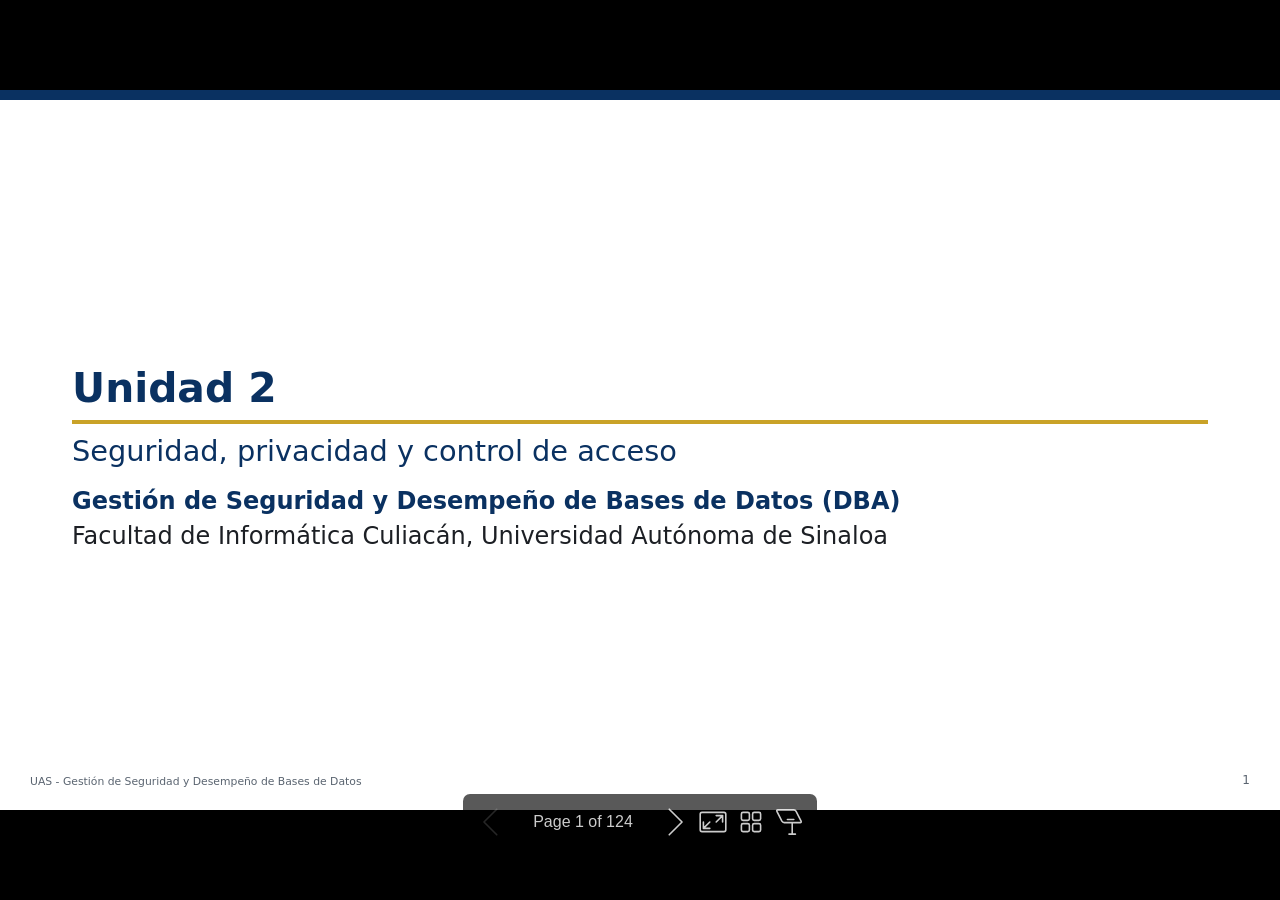
==== commit e7d690b0: "feat: ajuste de contenido unidad 2" ====
--- a/presentaciones/dba/unidad-02/02-unidad-02.html
+++ b/presentaciones/dba/unidad-02/02-unidad-02.html
@@ -7,15 +7,15 @@
  * @auto-scaling true
  * @size 16:9 1280px 720px
  * @size 4:3 960px 720px
- */div#\:\$p > svg > foreignObject > section [data-theme=light],div#\:\$p > svg > foreignObject > section{color-scheme:light}div#\:\$p > svg > foreignObject > section [data-theme=dark],div#\:\$p > svg > foreignObject > section:where(.invert){color-scheme:dark}div#\:\$p > svg > foreignObject > section{-ms-text-size-adjust:100%;-webkit-text-size-adjust:100%;margin:0;font-weight:var(--base-text-weight-normal, 400);color:var(--fgColor-default);background-color:var(--bgColor-default);font-family:var(--fontStack-sansSerif, -apple-system, BlinkMacSystemFont, "Segoe UI", "Noto Sans", Helvetica, Arial, sans-serif, "Apple Color Emoji", "Segoe UI Emoji");font-size:16px;line-height:1.5;word-wrap:break-word}div#\:\$p > svg > foreignObject > section{--marpit-root-font-size:16px}div#\:\$p > svg > foreignObject > section a{text-decoration:underline;text-underline-offset:calc(var(--marpit-root-font-size, 1rem) * .2)}div#\:\$p > svg > foreignObject > section :is(h1, marp-h1):hover .anchor .octicon-link:before,div#\:\$p > svg > foreignObject > section :is(h2, marp-h2):hover .anchor .octicon-link:before,div#\:\$p > svg > foreignObject > section :is(h3, marp-h3):hover .anchor .octicon-link:before,div#\:\$p > svg > foreignObject > section :is(h4, marp-h4):hover .anchor .octicon-link:before,div#\:\$p > svg > foreignObject > section :is(h5, marp-h5):hover .anchor .octicon-link:before,div#\:\$p > svg > foreignObject > section :is(h6, marp-h6):hover .anchor .octicon-link:before{width:16px;height:16px;content:" ";display:inline-block;background-color:currentColor;-webkit-mask-image:url('data:image/svg+xml;charset=utf-8,<svg xmlns="http://www.w3.org/2000/svg" aria-hidden="true" viewBox="0 0 16 16"><path fill-rule="evenodd" d="M7.775 3.275a.75.75 0 0 0 1.06 1.06l1.25-1.25a2 2 0 1 1 2.83 2.83l-2.5 2.5a2 2 0 0 1-2.83 0 .75.75 0 0 0-1.06 1.06 3.5 3.5 0 0 0 4.95 0l2.5-2.5a3.5 3.5 0 0 0-4.95-4.95zm-4.69 9.64a2 2 0 0 1 0-2.83l2.5-2.5a2 2 0 0 1 2.83 0 .75.75 0 0 0 1.06-1.06 3.5 3.5 0 0 0-4.95 0l-2.5 2.5a3.5 3.5 0 0 0 4.95 4.95l1.25-1.25a.75.75 0 0 0-1.06-1.06l-1.25 1.25a2 2 0 0 1-2.83 0"/></svg>');mask-image:url('data:image/svg+xml;charset=utf-8,<svg xmlns="http://www.w3.org/2000/svg" aria-hidden="true" viewBox="0 0 16 16"><path fill-rule="evenodd" d="M7.775 3.275a.75.75 0 0 0 1.06 1.06l1.25-1.25a2 2 0 1 1 2.83 2.83l-2.5 2.5a2 2 0 0 1-2.83 0 .75.75 0 0 0-1.06 1.06 3.5 3.5 0 0 0 4.95 0l2.5-2.5a3.5 3.5 0 0 0-4.95-4.95zm-4.69 9.64a2 2 0 0 1 0-2.83l2.5-2.5a2 2 0 0 1 2.83 0 .75.75 0 0 0 1.06-1.06 3.5 3.5 0 0 0-4.95 0l-2.5 2.5a3.5 3.5 0 0 0 4.95 4.95l1.25-1.25a.75.75 0 0 0-1.06-1.06l-1.25 1.25a2 2 0 0 1-2.83 0"/></svg>')}div#\:\$p > svg > foreignObject > section details,div#\:\$p > svg > foreignObject > section figcaption,div#\:\$p > svg > foreignObject > section figure{display:block}div#\:\$p > svg > foreignObject > section summary{display:list-item}div#\:\$p > svg > foreignObject > section [hidden]{display:none!important}div#\:\$p > svg > foreignObject > section a{background-color:transparent;color:var(--fgColor-accent);text-decoration:none}div#\:\$p > svg > foreignObject > section abbr[title]{border-bottom:none;-webkit-text-decoration:underline dotted;text-decoration:underline dotted}div#\:\$p > svg > foreignObject > section b,div#\:\$p > svg > foreignObject > section strong{font-weight:var(--base-text-weight-semibold, 600)}div#\:\$p > svg > foreignObject > section dfn{font-style:italic}div#\:\$p > svg > foreignObject > section :is(h1, marp-h1){margin:.67em 0;font-weight:var(--base-text-weight-semibold, 600);padding-bottom:.3em;font-size:2em;border-bottom:1px solid var(--borderColor-muted)}div#\:\$p > svg > foreignObject > section mark{background-color:var(--bgColor-attention-muted);color:var(--fgColor-default)}div#\:\$p > svg > foreignObject > section small{font-size:90%}div#\:\$p > svg > foreignObject > section sub,div#\:\$p > svg > foreignObject > section sup{font-size:75%;line-height:0;position:relative;vertical-align:baseline}div#\:\$p > svg > foreignObject > section sub{bottom:-.25em}div#\:\$p > svg > foreignObject > section sup{top:-.5em}div#\:\$p > svg > foreignObject > section img{border-style:none;max-width:100%;box-sizing:content-box}div#\:\$p > svg > foreignObject > section code,div#\:\$p > svg > foreignObject > section kbd,div#\:\$p > svg > foreignObject > section :is(pre, marp-pre),div#\:\$p > svg > foreignObject > section samp{font-family:monospace;font-size:1em}div#\:\$p > svg > foreignObject > section figure{margin:1em var(--base-size-40)}div#\:\$p > svg > foreignObject > section hr{box-sizing:content-box;overflow:hidden;background:transparent;height:.25em;padding:0;margin:var(--base-size-24) 0;background-color:var(--borderColor-default);border:0}div#\:\$p > svg > foreignObject > section input{font:inherit;margin:0;overflow:visible;font-family:inherit;font-size:inherit;line-height:inherit}div#\:\$p > svg > foreignObject > section [type=button],div#\:\$p > svg > foreignObject > section [type=reset],div#\:\$p > svg > foreignObject > section [type=submit]{-webkit-appearance:button;-moz-appearance:button;appearance:button}div#\:\$p > svg > foreignObject > section [type=checkbox],div#\:\$p > svg > foreignObject > section [type=radio]{box-sizing:border-box;padding:0}div#\:\$p > svg > foreignObject > section [type=number]::-webkit-inner-spin-button,div#\:\$p > svg > foreignObject > section [type=number]::-webkit-outer-spin-button{height:auto}div#\:\$p > svg > foreignObject > section [type=search]::-webkit-search-cancel-button,div#\:\$p > svg > foreignObject > section [type=search]::-webkit-search-decoration{-webkit-appearance:none;appearance:none}div#\:\$p > svg > foreignObject > section ::-webkit-input-placeholder{color:inherit;opacity:.54}div#\:\$p > svg > foreignObject > section ::-webkit-file-upload-button{-webkit-appearance:button;appearance:button;font:inherit}div#\:\$p > svg > foreignObject > section a:hover{text-decoration:underline}div#\:\$p > svg > foreignObject > section ::-moz-placeholder{color:var(--fgColor-muted);opacity:1}div#\:\$p > svg > foreignObject > section ::placeholder{color:var(--fgColor-muted);opacity:1}div#\:\$p > svg > foreignObject > section hr:after,div#\:\$p > svg > foreignObject > section hr:before{display:table;content:""}div#\:\$p > svg > foreignObject > section hr:after{clear:both}div#\:\$p > svg > foreignObject > section table{border-spacing:0;border-collapse:collapse;display:block;width:-moz-max-content;width:max-content;max-width:100%;overflow:auto;font-variant:tabular-nums}div#\:\$p > svg > foreignObject > section td,div#\:\$p > svg > foreignObject > section th{padding:0}div#\:\$p > svg > foreignObject > section details summary{cursor:pointer}div#\:\$p > svg > foreignObject > section [role=button]:focus,div#\:\$p > svg > foreignObject > section a:focus,div#\:\$p > svg > foreignObject > section input[type=checkbox]:focus,div#\:\$p > svg > foreignObject > section input[type=radio]:focus{outline:2px solid var(--focus-outlineColor);outline-offset:-2px;box-shadow:none}div#\:\$p > svg > foreignObject > section [role=button]:focus:not(:focus-visible),div#\:\$p > svg > foreignObject > section a:focus:not(:focus-visible),div#\:\$p > svg > foreignObject > section input[type=checkbox]:focus:not(:focus-visible),div#\:\$p > svg > foreignObject > section input[type=radio]:focus:not(:focus-visible){outline:1px solid transparent}div#\:\$p > svg > foreignObject > section [role=button]:focus-visible,div#\:\$p > svg > foreignObject > section a:focus-visible,div#\:\$p > svg > foreignObject > section input[type=checkbox]:focus-visible,div#\:\$p > svg > foreignObject > section input[type=radio]:focus-visible{outline:2px solid var(--focus-outlineColor);outline-offset:-2px;box-shadow:none}div#\:\$p > svg > foreignObject > section a:not([class]):focus,div#\:\$p > svg > foreignObject > section a:not([class]):focus-visible,div#\:\$p > svg > foreignObject > section input[type=checkbox]:focus,div#\:\$p > svg > foreignObject > section input[type=checkbox]:focus-visible,div#\:\$p > svg > foreignObject > section input[type=radio]:focus,div#\:\$p > svg > foreignObject > section input[type=radio]:focus-visible{outline-offset:0}div#\:\$p > svg > foreignObject > section kbd{display:inline-block;padding:var(--base-size-4);font:11px var(--fontStack-monospace, ui-monospace, SFMono-Regular, SF Mono, Menlo, Consolas, Liberation Mono, monospace);line-height:10px;color:var(--fgColor-default);vertical-align:middle;background-color:var(--bgColor-muted);border-bottom-color:var(--borderColor-neutral-muted);border:1px solid var(--borderColor-neutral-muted);border-radius:6px;box-shadow:inset 0 -1px 0 var(--borderColor-neutral-muted)}div#\:\$p > svg > foreignObject > section :is(h1, marp-h1),div#\:\$p > svg > foreignObject > section :is(h2, marp-h2),div#\:\$p > svg > foreignObject > section :is(h3, marp-h3),div#\:\$p > svg > foreignObject > section :is(h4, marp-h4),div#\:\$p > svg > foreignObject > section :is(h5, marp-h5),div#\:\$p > svg > foreignObject > section :is(h6, marp-h6){margin-top:var(--base-size-24);margin-bottom:var(--base-size-16);font-weight:var(--base-text-weight-semibold, 600);line-height:1.25}div#\:\$p > svg > foreignObject > section :is(h2, marp-h2){padding-bottom:.3em;font-size:1.5em;border-bottom:1px solid var(--borderColor-muted)}div#\:\$p > svg > foreignObject > section :is(h2, marp-h2),div#\:\$p > svg > foreignObject > section :is(h3, marp-h3){font-weight:var(--base-text-weight-semibold, 600)}div#\:\$p > svg > foreignObject > section :is(h3, marp-h3){font-size:1.25em}div#\:\$p > svg > foreignObject > section :is(h4, marp-h4){font-size:1em}div#\:\$p > svg > foreignObject > section :is(h4, marp-h4),div#\:\$p > svg > foreignObject > section :is(h5, marp-h5){font-weight:var(--base-text-weight-semibold, 600)}div#\:\$p > svg > foreignObject > section :is(h5, marp-h5){font-size:.875em}div#\:\$p > svg > foreignObject > section :is(h6, marp-h6){font-weight:var(--base-text-weight-semibold, 600);font-size:.85em;color:var(--fgColor-muted)}div#\:\$p > svg > foreignObject > section p{margin-top:0;margin-bottom:10px}div#\:\$p > svg > foreignObject > section blockquote{margin:0;padding:0 1em;color:var(--fgColor-muted);border-left:.25em solid var(--borderColor-default)}div#\:\$p > svg > foreignObject > section ol,div#\:\$p > svg > foreignObject > section ul{margin-top:0;margin-bottom:0;padding-left:2em}div#\:\$p > svg > foreignObject > section ol ol,div#\:\$p > svg > foreignObject > section ul ol{list-style-type:lower-roman}div#\:\$p > svg > foreignObject > section ol ol ol,div#\:\$p > svg > foreignObject > section ol ul ol,div#\:\$p > svg > foreignObject > section ul ol ol,div#\:\$p > svg > foreignObject > section ul ul ol{list-style-type:lower-alpha}div#\:\$p > svg > foreignObject > section dd{margin-left:0}div#\:\$p > svg > foreignObject > section code,div#\:\$p > svg > foreignObject > section :is(pre, marp-pre),div#\:\$p > svg > foreignObject > section samp,div#\:\$p > svg > foreignObject > section tt{font-family:var(--fontStack-monospace, ui-monospace, SFMono-Regular, SF Mono, Menlo, Consolas, Liberation Mono, monospace);font-size:12px}div#\:\$p > svg > foreignObject > section :is(pre, marp-pre){margin-top:0;margin-bottom:0;word-wrap:normal}div#\:\$p > svg > foreignObject > section .octicon{display:inline-block;overflow:visible!important;vertical-align:text-bottom;fill:currentColor}div#\:\$p > svg > foreignObject > section input::-webkit-inner-spin-button,div#\:\$p > svg > foreignObject > section input::-webkit-outer-spin-button{margin:0;-webkit-appearance:none;appearance:none}div#\:\$p > svg > foreignObject > section .mr-2{margin-right:var(--base-size-8, 8px)!important}div#\:\$p > svg > foreignObject > section:after,div#\:\$p > svg > foreignObject > section:before{display:table}div#\:\$p > svg > foreignObject > section:after{clear:both}div#\:\$p > svg > foreignObject > section>:first-child{margin-top:0!important}div#\:\$p > svg > foreignObject > section>:last-child{margin-bottom:0!important}div#\:\$p > svg > foreignObject > section a:not([href]){color:inherit;text-decoration:none}div#\:\$p > svg > foreignObject > section .absent{color:var(--fgColor-danger)}div#\:\$p > svg > foreignObject > section .anchor{float:left;padding-right:var(--base-size-4);margin-left:-20px;line-height:1}div#\:\$p > svg > foreignObject > section .anchor:focus{outline:none}div#\:\$p > svg > foreignObject > section blockquote,div#\:\$p > svg > foreignObject > section details,div#\:\$p > svg > foreignObject > section dl,div#\:\$p > svg > foreignObject > section ol,div#\:\$p > svg > foreignObject > section p,div#\:\$p > svg > foreignObject > section :is(pre, marp-pre),div#\:\$p > svg > foreignObject > section table,div#\:\$p > svg > foreignObject > section ul{margin-top:0;margin-bottom:var(--base-size-16)}div#\:\$p > svg > foreignObject > section blockquote>:first-child{margin-top:0}div#\:\$p > svg > foreignObject > section blockquote>:last-child{margin-bottom:0}div#\:\$p > svg > foreignObject > section :is(h1, marp-h1) .octicon-link,div#\:\$p > svg > foreignObject > section :is(h2, marp-h2) .octicon-link,div#\:\$p > svg > foreignObject > section :is(h3, marp-h3) .octicon-link,div#\:\$p > svg > foreignObject > section :is(h4, marp-h4) .octicon-link,div#\:\$p > svg > foreignObject > section :is(h5, marp-h5) .octicon-link,div#\:\$p > svg > foreignObject > section :is(h6, marp-h6) .octicon-link{color:var(--fgColor-default);vertical-align:middle;visibility:hidden}div#\:\$p > svg > foreignObject > section :is(h1, marp-h1):hover .anchor,div#\:\$p > svg > foreignObject > section :is(h2, marp-h2):hover .anchor,div#\:\$p > svg > foreignObject > section :is(h3, marp-h3):hover .anchor,div#\:\$p > svg > foreignObject > section :is(h4, marp-h4):hover .anchor,div#\:\$p > svg > foreignObject > section :is(h5, marp-h5):hover .anchor,div#\:\$p > svg > foreignObject > section :is(h6, marp-h6):hover .anchor{text-decoration:none}div#\:\$p > svg > foreignObject > section :is(h1, marp-h1):hover .anchor .octicon-link,div#\:\$p > svg > foreignObject > section :is(h2, marp-h2):hover .anchor .octicon-link,div#\:\$p > svg > foreignObject > section :is(h3, marp-h3):hover .anchor .octicon-link,div#\:\$p > svg > foreignObject > section :is(h4, marp-h4):hover .anchor .octicon-link,div#\:\$p > svg > foreignObject > section :is(h5, marp-h5):hover .anchor .octicon-link,div#\:\$p > svg > foreignObject > section :is(h6, marp-h6):hover .anchor .octicon-link{visibility:visible}div#\:\$p > svg > foreignObject > section :is(h1, marp-h1) code,div#\:\$p > svg > foreignObject > section :is(h1, marp-h1) tt,div#\:\$p > svg > foreignObject > section :is(h2, marp-h2) code,div#\:\$p > svg > foreignObject > section :is(h2, marp-h2) tt,div#\:\$p > svg > foreignObject > section :is(h3, marp-h3) code,div#\:\$p > svg > foreignObject > section :is(h3, marp-h3) tt,div#\:\$p > svg > foreignObject > section :is(h4, marp-h4) code,div#\:\$p > svg > foreignObject > section :is(h4, marp-h4) tt,div#\:\$p > svg > foreignObject > section :is(h5, marp-h5) code,div#\:\$p > svg > foreignObject > section :is(h5, marp-h5) tt,div#\:\$p > svg > foreignObject > section :is(h6, marp-h6) code,div#\:\$p > svg > foreignObject > section :is(h6, marp-h6) tt{padding:0 .2em;font-size:inherit}div#\:\$p > svg > foreignObject > section summary :is(h1, marp-h1),div#\:\$p > svg > foreignObject > section summary :is(h2, marp-h2),div#\:\$p > svg > foreignObject > section summary :is(h3, marp-h3),div#\:\$p > svg > foreignObject > section summary :is(h4, marp-h4),div#\:\$p > svg > foreignObject > section summary :is(h5, marp-h5),div#\:\$p > svg > foreignObject > section summary :is(h6, marp-h6){display:inline-block}div#\:\$p > svg > foreignObject > section summary :is(h1, marp-h1) .anchor,div#\:\$p > svg > foreignObject > section summary :is(h2, marp-h2) .anchor,div#\:\$p > svg > foreignObject > section summary :is(h3, marp-h3) .anchor,div#\:\$p > svg > foreignObject > section summary :is(h4, marp-h4) .anchor,div#\:\$p > svg > foreignObject > section summary :is(h5, marp-h5) .anchor,div#\:\$p > svg > foreignObject > section summary :is(h6, marp-h6) .anchor{margin-left:-40px}div#\:\$p > svg > foreignObject > section summary :is(h1, marp-h1),div#\:\$p > svg > foreignObject > section summary :is(h2, marp-h2){padding-bottom:0;border-bottom:0}div#\:\$p > svg > foreignObject > section ol.no-list,div#\:\$p > svg > foreignObject > section ul.no-list{padding:0;list-style-type:none}div#\:\$p > svg > foreignObject > section ol[type="a s"]{list-style-type:lower-alpha}div#\:\$p > svg > foreignObject > section ol[type="A s"]{list-style-type:upper-alpha}div#\:\$p > svg > foreignObject > section ol[type="i s"]{list-style-type:lower-roman}div#\:\$p > svg > foreignObject > section ol[type="I s"]{list-style-type:upper-roman}div#\:\$p > svg > foreignObject > section div>ol:not([type]),div#\:\$p > svg > foreignObject > section ol[type="1"]{list-style-type:decimal}div#\:\$p > svg > foreignObject > section ol ol,div#\:\$p > svg > foreignObject > section ol ul,div#\:\$p > svg > foreignObject > section ul ol,div#\:\$p > svg > foreignObject > section ul ul{margin-top:0;margin-bottom:0}div#\:\$p > svg > foreignObject > section li>p{margin-top:var(--base-size-16)}div#\:\$p > svg > foreignObject > section li+li{margin-top:.25em}div#\:\$p > svg > foreignObject > section dl{padding:0}div#\:\$p > svg > foreignObject > section dl dt{padding:0;margin-top:var(--base-size-16);font-size:1em;font-style:italic;font-weight:var(--base-text-weight-semibold, 600)}div#\:\$p > svg > foreignObject > section dl dd{padding:0 var(--base-size-16);margin-bottom:var(--base-size-16)}div#\:\$p > svg > foreignObject > section table th{font-weight:var(--base-text-weight-semibold, 600)}div#\:\$p > svg > foreignObject > section table td,div#\:\$p > svg > foreignObject > section table th{padding:6px 13px;border:1px solid var(--borderColor-default)}div#\:\$p > svg > foreignObject > section table td>:last-child{margin-bottom:0}div#\:\$p > svg > foreignObject > section table tr{background-color:var(--bgColor-default);border-top:1px solid var(--borderColor-muted)}div#\:\$p > svg > foreignObject > section table tr:nth-child(2n){background-color:var(--bgColor-muted)}div#\:\$p > svg > foreignObject > section table img{background-color:transparent}div#\:\$p > svg > foreignObject > section img[align=right]{padding-left:20px}div#\:\$p > svg > foreignObject > section img[align=left]{padding-right:20px}div#\:\$p > svg > foreignObject > section .emoji{max-width:none;vertical-align:text-top;background-color:transparent}div#\:\$p > svg > foreignObject > section :is(span, marp-span).frame,div#\:\$p > svg > foreignObject > section :is(span, marp-span).frame>:is(span, marp-span){display:block;overflow:hidden}div#\:\$p > svg > foreignObject > section :is(span, marp-span).frame>:is(span, marp-span){float:left;width:auto;padding:7px;margin:13px 0 0;border:1px solid var(--borderColor-default)}div#\:\$p > svg > foreignObject > section :is(span, marp-span).frame :is(span, marp-span) img{display:block;float:left}div#\:\$p > svg > foreignObject > section :is(span, marp-span).frame :is(span, marp-span) :is(span, marp-span){display:block;padding:5px 0 0;clear:both;color:var(--fgColor-default)}div#\:\$p > svg > foreignObject > section :is(span, marp-span).align-center{display:block;overflow:hidden;clear:both}div#\:\$p > svg > foreignObject > section :is(span, marp-span).align-center>:is(span, marp-span){display:block;margin:13px auto 0;overflow:hidden;text-align:center}div#\:\$p > svg > foreignObject > section :is(span, marp-span).align-center :is(span, marp-span) img{margin:0 auto;text-align:center}div#\:\$p > svg > foreignObject > section :is(span, marp-span).align-right{display:block;overflow:hidden;clear:both}div#\:\$p > svg > foreignObject > section :is(span, marp-span).align-right>:is(span, marp-span){display:block;margin:13px 0 0;overflow:hidden;text-align:right}div#\:\$p > svg > foreignObject > section :is(span, marp-span).align-right :is(span, marp-span) img{margin:0;text-align:right}div#\:\$p > svg > foreignObject > section :is(span, marp-span).float-left{display:block;float:left;margin-right:13px;overflow:hidden}div#\:\$p > svg > foreignObject > section :is(span, marp-span).float-left :is(span, marp-span){margin:13px 0 0}div#\:\$p > svg > foreignObject > section :is(span, marp-span).float-right{display:block;float:right;margin-left:13px;overflow:hidden}div#\:\$p > svg > foreignObject > section :is(span, marp-span).float-right>:is(span, marp-span){display:block;margin:13px auto 0;overflow:hidden;text-align:right}div#\:\$p > svg > foreignObject > section code,div#\:\$p > svg > foreignObject > section tt{padding:.2em .4em;margin:0;font-size:85%;white-space:break-spaces;background-color:var(--bgColor-neutral-muted);border-radius:6px}div#\:\$p > svg > foreignObject > section code br,div#\:\$p > svg > foreignObject > section tt br{display:none}div#\:\$p > svg > foreignObject > section del code{text-decoration:inherit}div#\:\$p > svg > foreignObject > section samp{font-size:85%}div#\:\$p > svg > foreignObject > section :is(pre, marp-pre) code{font-size:100%}div#\:\$p > svg > foreignObject > section :is(pre, marp-pre)>code{padding:0;margin:0;word-break:normal;white-space:pre;background:transparent;border:0}div#\:\$p > svg > foreignObject > section .highlight{margin-bottom:var(--base-size-16)}div#\:\$p > svg > foreignObject > section .highlight :is(pre, marp-pre){margin-bottom:0;word-break:normal}div#\:\$p > svg > foreignObject > section :is(pre, marp-pre){padding:var(--base-size-16);overflow:auto;font-size:85%;line-height:1.45;color:var(--fgColor-default);background-color:var(--bgColor-muted);border-radius:6px}div#\:\$p > svg > foreignObject > section :is(pre, marp-pre) code,div#\:\$p > svg > foreignObject > section :is(pre, marp-pre) tt{display:inline;padding:0;margin:0;overflow:visible;line-height:inherit;word-wrap:normal;background-color:transparent;border:0}div#\:\$p > svg > foreignObject > section .csv-data td,div#\:\$p > svg > foreignObject > section .csv-data th{padding:5px;overflow:hidden;font-size:12px;line-height:1;text-align:left;white-space:nowrap}div#\:\$p > svg > foreignObject > section .csv-data .blob-num{padding:10px var(--base-size-8) 9px;text-align:right;background:var(--bgColor-default);border:0}div#\:\$p > svg > foreignObject > section .csv-data tr{border-top:0}div#\:\$p > svg > foreignObject > section .csv-data th{font-weight:var(--base-text-weight-semibold, 600);background:var(--bgColor-muted);border-top:0}div#\:\$p > svg > foreignObject > section [data-footnote-ref]:before{content:"["}div#\:\$p > svg > foreignObject > section [data-footnote-ref]:after{content:"]"}div#\:\$p > svg > foreignObject > section .footnotes{font-size:12px;color:var(--fgColor-muted);border-top:1px solid var(--borderColor-default)}div#\:\$p > svg > foreignObject > section div#\:\$p > svg > foreignObject > section section.footnotes{--marpit-root-font-size:12px}div#\:\$p > svg > foreignObject > section .footnotes ol,div#\:\$p > svg > foreignObject > section .footnotes ol ul{padding-left:var(--base-size-16)}div#\:\$p > svg > foreignObject > section .footnotes ol ul{display:inline-block;margin-top:var(--base-size-16)}div#\:\$p > svg > foreignObject > section .footnotes li{position:relative}div#\:\$p > svg > foreignObject > section .footnotes li:target:before{position:absolute;top:calc(var(--base-size-8)*-1);right:calc(var(--base-size-8)*-1);bottom:calc(var(--base-size-8)*-1);left:calc(var(--base-size-24)*-1);pointer-events:none;content:"";border:2px solid var(--borderColor-accent-emphasis);border-radius:6px}div#\:\$p > svg > foreignObject > section .footnotes li:target{color:var(--fgColor-default)}div#\:\$p > svg > foreignObject > section .footnotes .data-footnote-backref g-emoji{font-family:monospace}div#\:\$p > svg > foreignObject > section .pl-c{color:var(--color-prettylights-syntax-comment)}div#\:\$p > svg > foreignObject > section .pl-c1,div#\:\$p > svg > foreignObject > section .pl-s .pl-v{color:var(--color-prettylights-syntax-constant)}div#\:\$p > svg > foreignObject > section .pl-e,div#\:\$p > svg > foreignObject > section .pl-en{color:var(--color-prettylights-syntax-entity)}div#\:\$p > svg > foreignObject > section .pl-s .pl-s1,div#\:\$p > svg > foreignObject > section .pl-smi{color:var(--color-prettylights-syntax-storage-modifier-import)}div#\:\$p > svg > foreignObject > section .pl-ent{color:var(--color-prettylights-syntax-entity-tag)}div#\:\$p > svg > foreignObject > section .pl-k{color:var(--color-prettylights-syntax-keyword)}div#\:\$p > svg > foreignObject > section .pl-pds,div#\:\$p > svg > foreignObject > section .pl-s,div#\:\$p > svg > foreignObject > section .pl-s .pl-pse .pl-s1,div#\:\$p > svg > foreignObject > section .pl-sr,div#\:\$p > svg > foreignObject > section .pl-sr .pl-cce,div#\:\$p > svg > foreignObject > section .pl-sr .pl-sra,div#\:\$p > svg > foreignObject > section .pl-sr .pl-sre{color:var(--color-prettylights-syntax-string)}div#\:\$p > svg > foreignObject > section .pl-smw,div#\:\$p > svg > foreignObject > section .pl-v{color:var(--color-prettylights-syntax-variable)}div#\:\$p > svg > foreignObject > section .pl-bu{color:var(--color-prettylights-syntax-brackethighlighter-unmatched)}div#\:\$p > svg > foreignObject > section .pl-ii{color:var(--color-prettylights-syntax-invalid-illegal-text);background-color:var(--color-prettylights-syntax-invalid-illegal-bg)}div#\:\$p > svg > foreignObject > section .pl-c2{color:var(--color-prettylights-syntax-carriage-return-text);background-color:var(--color-prettylights-syntax-carriage-return-bg)}div#\:\$p > svg > foreignObject > section .pl-sr .pl-cce{font-weight:700;color:var(--color-prettylights-syntax-string-regexp)}div#\:\$p > svg > foreignObject > section .pl-ml{color:var(--color-prettylights-syntax-markup-list)}div#\:\$p > svg > foreignObject > section .pl-mh,div#\:\$p > svg > foreignObject > section .pl-mh .pl-en,div#\:\$p > svg > foreignObject > section .pl-ms{font-weight:700;color:var(--color-prettylights-syntax-markup-heading)}div#\:\$p > svg > foreignObject > section .pl-mi{font-style:italic;color:var(--color-prettylights-syntax-markup-italic)}div#\:\$p > svg > foreignObject > section .pl-mb{font-weight:700;color:var(--color-prettylights-syntax-markup-bold)}div#\:\$p > svg > foreignObject > section .pl-md{color:var(--color-prettylights-syntax-markup-deleted-text);background-color:var(--color-prettylights-syntax-markup-deleted-bg)}div#\:\$p > svg > foreignObject > section .pl-mi1{color:var(--color-prettylights-syntax-markup-inserted-text);background-color:var(--color-prettylights-syntax-markup-inserted-bg)}div#\:\$p > svg > foreignObject > section .pl-mc{color:var(--color-prettylights-syntax-markup-changed-text);background-color:var(--color-prettylights-syntax-markup-changed-bg)}div#\:\$p > svg > foreignObject > section .pl-mi2{color:var(--color-prettylights-syntax-markup-ignored-text);background-color:var(--color-prettylights-syntax-markup-ignored-bg)}div#\:\$p > svg > foreignObject > section .pl-mdr{font-weight:700;color:var(--color-prettylights-syntax-meta-diff-range)}div#\:\$p > svg > foreignObject > section .pl-ba{color:var(--color-prettylights-syntax-brackethighlighter-angle)}div#\:\$p > svg > foreignObject > section .pl-sg{color:var(--color-prettylights-syntax-sublimelinter-gutter-mark)}div#\:\$p > svg > foreignObject > section .pl-corl{text-decoration:underline;color:var(--color-prettylights-syntax-constant-other-reference-link)}div#\:\$p > svg > foreignObject > section [role=button]:focus:not(:focus-visible),div#\:\$p > svg > foreignObject > section [role=tabpanel][tabindex="0"]:focus:not(:focus-visible),div#\:\$p > svg > foreignObject > section a:focus:not(:focus-visible),div#\:\$p > svg > foreignObject > section button:focus:not(:focus-visible),div#\:\$p > svg > foreignObject > section summary:focus:not(:focus-visible){outline:none;box-shadow:none}div#\:\$p > svg > foreignObject > section [tabindex="0"]:focus:not(:focus-visible),div#\:\$p > svg > foreignObject > section details-dialog:focus:not(:focus-visible){outline:none}div#\:\$p > svg > foreignObject > section g-emoji{display:inline-block;min-width:1ch;font-family:Apple Color Emoji,Segoe UI Emoji,Segoe UI Symbol;font-size:1em;font-style:normal!important;font-weight:var(--base-text-weight-normal, 400);line-height:1;vertical-align:-.075em}div#\:\$p > svg > foreignObject > section g-emoji img{width:1em;height:1em}div#\:\$p > svg > foreignObject > section a:has(>p,>div,>:is(pre, marp-pre),>blockquote){display:block}div#\:\$p > svg > foreignObject > section a:has(>p,>div,>:is(pre, marp-pre),>blockquote):not(:has(.snippet-clipboard-content,>:is(pre, marp-pre))){width:-moz-fit-content;width:fit-content}div#\:\$p > svg > foreignObject > section a:has(>p,>div,>:is(pre, marp-pre),>blockquote):has(.snippet-clipboard-content,>:is(pre, marp-pre)):focus-visible{outline:2px solid var(--focus-outlineColor);outline-offset:2px}div#\:\$p > svg > foreignObject > section .task-list-item{list-style-type:none}div#\:\$p > svg > foreignObject > section .task-list-item label{font-weight:var(--base-text-weight-normal, 400)}div#\:\$p > svg > foreignObject > section .task-list-item.enabled label{cursor:pointer}div#\:\$p > svg > foreignObject > section .task-list-item+.task-list-item{margin-top:var(--base-size-4)}div#\:\$p > svg > foreignObject > section .task-list-item .handle{display:none}div#\:\$p > svg > foreignObject > section .task-list-item-checkbox{margin:0 .2em .25em -1.4em;vertical-align:middle}div#\:\$p > svg > foreignObject > section ul:dir(rtl) .task-list-item-checkbox{margin:0 -1.6em .25em .2em}div#\:\$p > svg > foreignObject > section ol:dir(rtl) .task-list-item-checkbox{margin:0 -1.6em .25em .2em}div#\:\$p > svg > foreignObject > section .contains-task-list:focus-within .task-list-item-convert-container,div#\:\$p > svg > foreignObject > section .contains-task-list:hover .task-list-item-convert-container{display:block;width:auto;height:24px;overflow:visible;clip-path:none}div#\:\$p > svg > foreignObject > section ::-webkit-calendar-picker-indicator{filter:invert(50%)}div#\:\$p > svg > foreignObject > section .markdown-alert{padding:var(--base-size-8) var(--base-size-16);margin-bottom:var(--base-size-16);color:inherit;border-left:.25em solid var(--borderColor-default)}div#\:\$p > svg > foreignObject > section .markdown-alert>:first-child{margin-top:0}div#\:\$p > svg > foreignObject > section .markdown-alert>:last-child{margin-bottom:0}div#\:\$p > svg > foreignObject > section .markdown-alert .markdown-alert-title{display:flex;font-weight:var(--base-text-weight-medium, 500);align-items:center;line-height:1}div#\:\$p > svg > foreignObject > section .markdown-alert.markdown-alert-note{border-left-color:var(--borderColor-accent-emphasis)}div#\:\$p > svg > foreignObject > section .markdown-alert.markdown-alert-note .markdown-alert-title{color:var(--fgColor-accent)}div#\:\$p > svg > foreignObject > section .markdown-alert.markdown-alert-important{border-left-color:var(--borderColor-done-emphasis)}div#\:\$p > svg > foreignObject > section .markdown-alert.markdown-alert-important .markdown-alert-title{color:var(--fgColor-done)}div#\:\$p > svg > foreignObject > section .markdown-alert.markdown-alert-warning{border-left-color:var(--borderColor-attention-emphasis)}div#\:\$p > svg > foreignObject > section .markdown-alert.markdown-alert-warning .markdown-alert-title{color:var(--fgColor-attention)}div#\:\$p > svg > foreignObject > section .markdown-alert.markdown-alert-tip{border-left-color:var(--borderColor-success-emphasis)}div#\:\$p > svg > foreignObject > section .markdown-alert.markdown-alert-tip .markdown-alert-title{color:var(--fgColor-success)}div#\:\$p > svg > foreignObject > section .markdown-alert.markdown-alert-caution{border-left-color:var(--borderColor-danger-emphasis)}div#\:\$p > svg > foreignObject > section .markdown-alert.markdown-alert-caution .markdown-alert-title{color:var(--fgColor-danger)}div#\:\$p > svg > foreignObject > section>:first-child>.heading-element:first-child{margin-top:0!important}div#\:\$p > svg > foreignObject > section .highlight :is(pre, marp-pre):has(+.zeroclipboard-container){min-height:52px}div#\:\$p > svg > foreignObject > section :is(h1, marp-h1){color:var(--h1-color);font-size:1.6em}div#\:\$p > svg > foreignObject > section :is(h1, marp-h1),div#\:\$p > svg > foreignObject > section :is(h2, marp-h2){border-bottom:none}div#\:\$p > svg > foreignObject > section :is(h2, marp-h2){font-size:1.3em}div#\:\$p > svg > foreignObject > section :is(h3, marp-h3){font-size:1.1em}div#\:\$p > svg > foreignObject > section :is(h4, marp-h4){font-size:1.05em}div#\:\$p > svg > foreignObject > section :is(h5, marp-h5){font-size:1em}div#\:\$p > svg > foreignObject > section :is(h6, marp-h6){font-size:.9em}div#\:\$p > svg > foreignObject > section :is(h1, marp-h1) strong,div#\:\$p > svg > foreignObject > section :is(h2, marp-h2) strong,div#\:\$p > svg > foreignObject > section :is(h3, marp-h3) strong,div#\:\$p > svg > foreignObject > section :is(h4, marp-h4) strong,div#\:\$p > svg > foreignObject > section :is(h5, marp-h5) strong,div#\:\$p > svg > foreignObject > section :is(h6, marp-h6) strong{font-weight:inherit;color:var(--heading-strong-color)}div#\:\$p > svg > foreignObject > section :is(h1, marp-h1)::part(auto-scaling),div#\:\$p > svg > foreignObject > section :is(h2, marp-h2)::part(auto-scaling),div#\:\$p > svg > foreignObject > section :is(h3, marp-h3)::part(auto-scaling),div#\:\$p > svg > foreignObject > section :is(h4, marp-h4)::part(auto-scaling),div#\:\$p > svg > foreignObject > section :is(h5, marp-h5)::part(auto-scaling),div#\:\$p > svg > foreignObject > section :is(h6, marp-h6)::part(auto-scaling){max-height:563px}div#\:\$p > svg > foreignObject > section hr{height:0;padding-top:.25em}div#\:\$p > svg > foreignObject > section img{background-color:transparent}div#\:\$p > svg > foreignObject > section :is(pre, marp-pre){border:1px solid var(--borderColor-default);line-height:1.15;overflow:visible}div#\:\$p > svg > foreignObject > section :is(pre, marp-pre)::part(auto-scaling){max-height:529px}div#\:\$p > svg > foreignObject > section :is(pre, marp-pre) :where(.hljs){color:var(--color-prettylights-syntax-storage-modifier-import)}div#\:\$p > svg > foreignObject > section :is(pre, marp-pre) :where(.hljs-doctag),div#\:\$p > svg > foreignObject > section :is(pre, marp-pre) :where(.hljs-keyword),div#\:\$p > svg > foreignObject > section :is(pre, marp-pre) :where(.hljs-meta .hljs-keyword),div#\:\$p > svg > foreignObject > section :is(pre, marp-pre) :where(.hljs-template-tag),div#\:\$p > svg > foreignObject > section :is(pre, marp-pre) :where(.hljs-template-variable),div#\:\$p > svg > foreignObject > section :is(pre, marp-pre) :where(.hljs-type),div#\:\$p > svg > foreignObject > section :is(pre, marp-pre) :where(.hljs-variable.language_){color:var(--color-prettylights-syntax-keyword)}div#\:\$p > svg > foreignObject > section :is(pre, marp-pre) :where(.hljs-title),div#\:\$p > svg > foreignObject > section :is(pre, marp-pre) :where(.hljs-title.class_),div#\:\$p > svg > foreignObject > section :is(pre, marp-pre) :where(.hljs-title.class_.inherited__),div#\:\$p > svg > foreignObject > section :is(pre, marp-pre) :where(.hljs-title.function_){color:var(--color-prettylights-syntax-entity)}div#\:\$p > svg > foreignObject > section :is(pre, marp-pre) :where(.hljs-attr),div#\:\$p > svg > foreignObject > section :is(pre, marp-pre) :where(.hljs-attribute),div#\:\$p > svg > foreignObject > section :is(pre, marp-pre) :where(.hljs-literal),div#\:\$p > svg > foreignObject > section :is(pre, marp-pre) :where(.hljs-meta),div#\:\$p > svg > foreignObject > section :is(pre, marp-pre) :where(.hljs-number),div#\:\$p > svg > foreignObject > section :is(pre, marp-pre) :where(.hljs-operator),div#\:\$p > svg > foreignObject > section :is(pre, marp-pre) :where(.hljs-selector-attr),div#\:\$p > svg > foreignObject > section :is(pre, marp-pre) :where(.hljs-selector-class),div#\:\$p > svg > foreignObject > section :is(pre, marp-pre) :where(.hljs-selector-id),div#\:\$p > svg > foreignObject > section :is(pre, marp-pre) :where(.hljs-variable){color:var(--color-prettylights-syntax-constant)}div#\:\$p > svg > foreignObject > section :is(pre, marp-pre) :where(.hljs-meta .hljs-string),div#\:\$p > svg > foreignObject > section :is(pre, marp-pre) :where(.hljs-regexp),div#\:\$p > svg > foreignObject > section :is(pre, marp-pre) :where(.hljs-string){color:var(--color-prettylights-syntax-string)}div#\:\$p > svg > foreignObject > section :is(pre, marp-pre) :where(.hljs-built_in),div#\:\$p > svg > foreignObject > section :is(pre, marp-pre) :where(.hljs-symbol){color:var(--color-prettylights-syntax-variable)}div#\:\$p > svg > foreignObject > section :is(pre, marp-pre) :where(.hljs-code),div#\:\$p > svg > foreignObject > section :is(pre, marp-pre) :where(.hljs-comment),div#\:\$p > svg > foreignObject > section :is(pre, marp-pre) :where(.hljs-formula){color:var(--color-prettylights-syntax-comment)}div#\:\$p > svg > foreignObject > section :is(pre, marp-pre) :where(.hljs-name),div#\:\$p > svg > foreignObject > section :is(pre, marp-pre) :where(.hljs-quote),div#\:\$p > svg > foreignObject > section :is(pre, marp-pre) :where(.hljs-selector-pseudo),div#\:\$p > svg > foreignObject > section :is(pre, marp-pre) :where(.hljs-selector-tag){color:var(--color-prettylights-syntax-entity-tag)}div#\:\$p > svg > foreignObject > section :is(pre, marp-pre) :where(.hljs-subst){color:var(--color-prettylights-syntax-storage-modifier-import)}div#\:\$p > svg > foreignObject > section :is(pre, marp-pre) :where(.hljs-section){font-weight:700;color:var(--color-prettylights-syntax-markup-heading)}div#\:\$p > svg > foreignObject > section :is(pre, marp-pre) :where(.hljs-bullet){color:var(--color-prettylights-syntax-markup-list)}div#\:\$p > svg > foreignObject > section :is(pre, marp-pre) :where(.hljs-emphasis){font-style:italic;color:var(--color-prettylights-syntax-markup-italic)}div#\:\$p > svg > foreignObject > section :is(pre, marp-pre) :where(.hljs-strong){font-weight:700;color:var(--color-prettylights-syntax-markup-bold)}div#\:\$p > svg > foreignObject > section :is(pre, marp-pre) :where(.hljs-addition){color:var(--color-prettylights-syntax-markup-inserted-text);background-color:var(--color-prettylights-syntax-markup-inserted-bg)}div#\:\$p > svg > foreignObject > section :is(pre, marp-pre) :where(.hljs-deletion){color:var(--color-prettylights-syntax-markup-deleted-text);background-color:var(--color-prettylights-syntax-markup-deleted-bg)}div#\:\$p > svg > foreignObject > section footer,div#\:\$p > svg > foreignObject > section header{margin:0;position:absolute;left:30px;color:var(--header-footer-color);font-size:18px}div#\:\$p > svg > foreignObject > section header{top:21px}div#\:\$p > svg > foreignObject > section footer{bottom:21px}div#\:\$p > svg > foreignObject > section{--h1-color:light-dark(#246, #cee7ff);--header-footer-color:light-dark(hsla(0,0%,40%,.75), hsla(0,0%,60%,.75));--heading-strong-color:light-dark(#48c, #7bf);--paginate-color:light-dark(#777, #999);--base-size-4:4px;--base-size-8:8px;--base-size-16:16px;--base-size-24:24px;--base-size-40:40px;display:block;font-size:29px;height:720px;padding:78.5px;place-content:safe center center;width:1280px;flex-flow:column nowrap;align-items:stretch}div#\:\$p > svg > foreignObject > section{--marpit-root-font-size:29px}div#\:\$p > svg > foreignObject > section>:last-child,div#\:\$p > svg > foreignObject > section[data-footer]>:nth-last-child(2){margin-bottom:0}div#\:\$p > svg > foreignObject > section>:first-child,div#\:\$p > svg > foreignObject > section>header:first-child+*{margin-top:0}div#\:\$p > svg > foreignObject > section:after{position:absolute;padding:0;right:30px;bottom:21px;font-size:24px;color:var(--paginate-color)}div#\:\$p > svg > foreignObject > section:after{--marpit-root-font-size:24px}div#\:\$p > svg > foreignObject > section[data-color] :is(h1, marp-h1),div#\:\$p > svg > foreignObject > section[data-color] :is(h2, marp-h2),div#\:\$p > svg > foreignObject > section[data-color] :is(h3, marp-h3),div#\:\$p > svg > foreignObject > section[data-color] :is(h4, marp-h4),div#\:\$p > svg > foreignObject > section[data-color] :is(h5, marp-h5),div#\:\$p > svg > foreignObject > section[data-color] :is(h6, marp-h6){color:currentcolor}div#\:\$p > svg > foreignObject > :where(section){container-type:size}div#\:\$p > svg > foreignObject > section mjx-container[jax="SVG"]{direction:ltr}div#\:\$p > svg > foreignObject > section mjx-container[jax="SVG"] > svg{overflow:visible;min-height:1px;min-width:1px}div#\:\$p > svg > foreignObject > section mjx-container[jax="SVG"] > svg a{fill:blue;stroke:blue}div#\:\$p > svg > foreignObject > section mjx-container[jax="SVG"][display="true"]{display:block;text-align:center;margin:1em 0}div#\:\$p > svg > foreignObject > section mjx-container[jax="SVG"][display="true"][width="full"]{display:flex}div#\:\$p > svg > foreignObject > section mjx-container[jax="SVG"][justify="left"]{text-align:left}div#\:\$p > svg > foreignObject > section mjx-container[jax="SVG"][justify="right"]{text-align:right}div#\:\$p > svg > foreignObject > section g[data-mml-node="merror"] > g{fill:red;stroke:red}div#\:\$p > svg > foreignObject > section g[data-mml-node="merror"] > rect[data-background]{fill:yellow;stroke:none}div#\:\$p > svg > foreignObject > section g[data-mml-node="mtable"] > line[data-line], div#\:\$p > svg > foreignObject > section svg[data-table] > g > line[data-line]{stroke-width:70px;fill:none}div#\:\$p > svg > foreignObject > section g[data-mml-node="mtable"] > rect[data-frame], div#\:\$p > svg > foreignObject > section svg[data-table] > g > rect[data-frame]{stroke-width:70px;fill:none}div#\:\$p > svg > foreignObject > section g[data-mml-node="mtable"] > .mjx-dashed, div#\:\$p > svg > foreignObject > section svg[data-table] > g > .mjx-dashed{stroke-dasharray:140}div#\:\$p > svg > foreignObject > section g[data-mml-node="mtable"] > .mjx-dotted, div#\:\$p > svg > foreignObject > section svg[data-table] > g > .mjx-dotted{stroke-linecap:round;stroke-dasharray:0,140}div#\:\$p > svg > foreignObject > section g[data-mml-node="mtable"] > g > svg{overflow:visible}div#\:\$p > svg > foreignObject > section [jax="SVG"] mjx-tool{display:inline-block;position:relative;width:0;height:0}div#\:\$p > svg > foreignObject > section [jax="SVG"] mjx-tool > mjx-tip{position:absolute;top:0;left:0}div#\:\$p > svg > foreignObject > section mjx-tool > mjx-tip{display:inline-block;padding:.2em;border:1px solid #888;font-size:70%;background-color:#F8F8F8;color:black;box-shadow:2px 2px 5px #AAAAAA}div#\:\$p > svg > foreignObject > section g[data-mml-node="maction"][data-toggle]{cursor:pointer}div#\:\$p > svg > foreignObject > section mjx-status{display:block;position:fixed;left:1em;bottom:1em;min-width:25%;padding:.2em .4em;border:1px solid #888;font-size:90%;background-color:#F8F8F8;color:black}div#\:\$p > svg > foreignObject > section foreignObject[data-mjx-xml]{font-family:initial;line-height:normal;overflow:visible}div#\:\$p > svg > foreignObject > section mjx-container[jax="SVG"] path[data-c], div#\:\$p > svg > foreignObject > section mjx-container[jax="SVG"] use[data-c]{stroke-width:3}@media print{div#\:\$p > svg > foreignObject > section mjx-container[jax=SVG] path[data-c],div#\:\$p > svg > foreignObject > section mjx-container[jax=SVG] use[data-c]{stroke-width:0}}div#\:\$p > svg > foreignObject > section img[data-marp-twemoji]{background:transparent;height:1em;margin:0 .05em 0 .1em;vertical-align:-.1em;width:1em}div#\:\$p > svg > foreignObject > :where(section):not([\20 root]){--azul-uas: #0a3161;--azul-oscuro: #062043;--azul-claro: #4d7fb3;--dorado-uas: #c9a227;--dorado-claro: #e6c765;--gris-academico: #5a6470;--gris-claro: #e9ecef;--fondo-claro: #f7f8fa;--fondo-blanco: #ffffff;--texto-principal: #1c1f24;--exito: #2e7d32;--alerta: #a4342a;--fic-azul-marino: #081231;--fic-oro: #c69229;--uas-azul: #3070b2;--uas-cafe-aguila: #af6d2b;--uas-amarillo-sol: #ffda49;--uas-verde: #8ec783;--uas-turquesa: #56b5c6;--guinda-uas: var(--azul-uas);--guinda-oscuro: var(--azul-oscuro);--dorado-academico: var(--dorado-uas);}div#\:\$p > svg > foreignObject > section{font-family:'Segoe UI', system-ui, -apple-system, sans-serif;background-color:var(--fondo-claro);color:var(--texto-principal);padding:34px 56px 76px;font-size:24px;line-height:1.32;position:relative;box-sizing:border-box;animation:none!important;transition:none!important;transform:none!important}div#\:\$p > svg > foreignObject > section{--marpit-root-font-size: 24px}div#\:\$p > svg > foreignObject > section:not(.lead){display:flex!important;flex-direction:column!important;justify-content:flex-start!important;gap:14px!important;padding-bottom:76px!important;box-sizing:border-box}div#\:\$p > svg > foreignObject > section:not(.lead) > *{margin-top:0;margin-bottom:0}div#\:\$p > svg > foreignObject > section:not(.lead) :is(h1, marp-h1) + *, div#\:\$p > svg > foreignObject > section:not(.lead) :is(h2, marp-h2) + *{margin-top:4px}div#\:\$p > svg > foreignObject > section.lead{background:var(--fondo-blanco)!important;color:var(--texto-principal)!important;text-align:left;padding:58px 72px 52px;border-top:10px solid var(--azul-uas);box-sizing:border-box}div#\:\$p > svg > foreignObject > section.lead :is(h1, marp-h1){color:var(--azul-uas)!important;border-bottom:4px solid var(--dorado-uas);padding-bottom:0.15em}div#\:\$p > svg > foreignObject > section.lead :is(h2, marp-h2){color:var(--azul-uas)!important;font-weight:400}div#\:\$p > svg > foreignObject > section.lead :is(h3, marp-h3){color:var(--azul-uas)!important}div#\:\$p > svg > foreignObject > section :is(h1, marp-h1), div#\:\$p > svg > foreignObject > section :is(h2, marp-h2), div#\:\$p > svg > foreignObject > section :is(h3, marp-h3){color:var(--azul-uas)!important;font-weight:700}div#\:\$p > svg > foreignObject > section :is(h1, marp-h1){font-size:1.7em;border-bottom:4px solid var(--dorado-uas);padding-bottom:0.15em;margin:0 0 0.25em;padding-right:100px}div#\:\$p > svg > foreignObject > section :is(h2, marp-h2){font-size:1.2em;margin:0 0 0.25em}div#\:\$p > svg > foreignObject > section :is(h3, marp-h3){font-size:1em;margin:0 0 0.2em}div#\:\$p > svg > foreignObject > section p{margin:0.15em 0;color:var(--texto-principal)}div#\:\$p > svg > foreignObject > section strong{color:var(--azul-uas)}div#\:\$p > svg > foreignObject > section a{color:var(--azul-uas)}div#\:\$p > svg > foreignObject > section ul, div#\:\$p > svg > foreignObject > section ol{margin-top:0.15em;margin-bottom:0.15em}div#\:\$p > svg > foreignObject > section li{margin-bottom:0.12em;color:var(--texto-principal)}div#\:\$p > svg > foreignObject > section table{font-family:'Segoe UI', system-ui, -apple-system, sans-serif;font-size:0.72em;border-collapse:collapse;margin:0 auto;width:max-content}div#\:\$p > svg > foreignObject > section table th{background-color:var(--azul-uas);color:#ffffff;padding:6px 10px}div#\:\$p > svg > foreignObject > section table td{border-bottom:1px solid var(--gris-claro);padding:6px 10px;color:var(--texto-principal)}div#\:\$p > svg > foreignObject > section table tr:nth-child(even){background-color:var(--gris-claro)}div#\:\$p > svg > foreignObject > section .columns{display:grid;grid-template-columns:repeat(2, 1fr);gap:calc(var(--marpit-root-font-size, 1rem) * 1);margin:calc(var(--marpit-root-font-size, 1rem) * 0.3) 0}div#\:\$p > svg > foreignObject > section .grid-2{display:grid;grid-template-columns:repeat(2, 1fr);gap:calc(var(--marpit-root-font-size, 1rem) * 0.8);margin:calc(var(--marpit-root-font-size, 1rem) * 0.3) 0}div#\:\$p > svg > foreignObject > section .grid-3{display:grid;grid-template-columns:repeat(3, 1fr);gap:calc(var(--marpit-root-font-size, 1rem) * 0.8);margin:calc(var(--marpit-root-font-size, 1rem) * 0.3) 0}div#\:\$p > svg > foreignObject > section .grid-4{display:grid;grid-template-columns:repeat(2, 1fr);gap:calc(var(--marpit-root-font-size, 1rem) * 0.8);margin:calc(var(--marpit-root-font-size, 1rem) * 0.3) 0}div#\:\$p > svg > foreignObject > section .card{background:var(--fondo-blanco);border:1px solid var(--gris-claro);border-bottom:3px solid var(--azul-claro);border-radius:8px;padding:calc(var(--marpit-root-font-size, 1rem) * 0.9);position:relative;box-shadow:0 3px 12px rgba(0, 0, 0, 0.035)}div#\:\$p > svg > foreignObject > section .card.accent-azul{border-bottom-color:var(--azul-uas)}div#\:\$p > svg > foreignObject > section .card.accent-dorado{border-bottom-color:var(--dorado-uas)}div#\:\$p > svg > foreignObject > section .card.accent-verde{border-bottom-color:var(--exito)}div#\:\$p > svg > foreignObject > section .card.accent-rojo{border-bottom-color:var(--alerta)}div#\:\$p > svg > foreignObject > section .card strong{display:block;margin-bottom:calc(var(--marpit-root-font-size, 1rem) * 0.25);font-size:0.92em;color:var(--azul-uas);letter-spacing:-0.01em}div#\:\$p > svg > foreignObject > section .card p{margin:0;font-size:0.78em;color:var(--texto-principal);line-height:1.35}div#\:\$p > svg > foreignObject > section .badge{display:inline-block;margin-bottom:calc(var(--marpit-root-font-size, 1rem) * 0.35);padding:calc(var(--marpit-root-font-size, 1rem) * 0.15) calc(var(--marpit-root-font-size, 1rem) * 0.4);font-family:ui-monospace, SFMono-Regular, Menlo, Monaco, Consolas, monospace;font-size:calc(var(--marpit-root-font-size, 1rem) * 0.68);font-weight:600;color:var(--azul-uas);background:var(--fondo-claro);border:1px solid var(--gris-claro);border-radius:4px}div#\:\$p > svg > foreignObject > section div#\:\$p > svg > foreignObject > section section.badge{--marpit-root-font-size: calc(var(--marpit-root-font-size, 1rem) * 0.68)}div#\:\$p > svg > foreignObject > section .banner-node{background:rgba(245, 247, 250, 0.95);border-left:4px solid var(--dorado-uas);border-radius:0 6px 6px 0;padding:calc(var(--marpit-root-font-size, 1rem) * 0.55) calc(var(--marpit-root-font-size, 1rem) * 0.9);margin:calc(var(--marpit-root-font-size, 1rem) * 0.25) 0;font-size:0.80em;line-height:1.3;color:var(--texto-principal);box-shadow:0 2px 6px rgba(0, 0, 0, 0.035)}div#\:\$p > svg > foreignObject > section div#\:\$p > svg > foreignObject > section section.banner-node{--marpit-root-font-size: 0.80em}div#\:\$p > svg > foreignObject > section .banner-node strong{color:var(--azul-uas)}div#\:\$p > svg > foreignObject > section .callout{border-left:5px solid var(--dorado-uas);background:#fdf6e3;padding:calc(var(--marpit-root-font-size, 1rem) * 0.55) calc(var(--marpit-root-font-size, 1rem) * 0.9);border-radius:4px;font-size:0.82em;line-height:1.35;color:var(--texto-principal);margin:calc(var(--marpit-root-font-size, 1rem) * 0.25) 0}div#\:\$p > svg > foreignObject > section div#\:\$p > svg > foreignObject > section section.callout{--marpit-root-font-size: 0.82em}div#\:\$p > svg > foreignObject > section .callout-alcance{border-left:5px solid var(--azul-uas);background:#eaf0f7;padding:calc(var(--marpit-root-font-size, 1rem) * 0.55) calc(var(--marpit-root-font-size, 1rem) * 0.9);border-radius:4px;font-size:0.78em;line-height:1.35;color:var(--texto-principal);margin:calc(var(--marpit-root-font-size, 1rem) * 0.25) 0}div#\:\$p > svg > foreignObject > section div#\:\$p > svg > foreignObject > section section.callout-alcance{--marpit-root-font-size: 0.78em}div#\:\$p > svg > foreignObject > section .callout-alerta{border-left:5px solid var(--alerta);background:#fbecea;padding:calc(var(--marpit-root-font-size, 1rem) * 0.55) calc(var(--marpit-root-font-size, 1rem) * 0.9);border-radius:4px;font-size:0.82em;line-height:1.35;color:var(--texto-principal);margin:calc(var(--marpit-root-font-size, 1rem) * 0.25) 0}div#\:\$p > svg > foreignObject > section div#\:\$p > svg > foreignObject > section section.callout-alerta{--marpit-root-font-size: 0.82em}div#\:\$p > svg > foreignObject > section .case-box{background:#fdf6e3;border-left:5px solid var(--dorado-uas);padding:calc(var(--marpit-root-font-size, 1rem) * 0.7) calc(var(--marpit-root-font-size, 1rem) * 0.9);border-radius:0 6px 6px 0;margin:calc(var(--marpit-root-font-size, 1rem) * 0.3) 0;font-size:0.82em;line-height:1.35;color:var(--texto-principal)}div#\:\$p > svg > foreignObject > section div#\:\$p > svg > foreignObject > section section.case-box{--marpit-root-font-size: 0.82em}div#\:\$p > svg > foreignObject > section .case-box.danger{background:#fbecea;border-left-color:var(--alerta)}div#\:\$p > svg > foreignObject > section .split-columns{display:grid;grid-template-columns:1.2fr 0.8fr;gap:calc(var(--marpit-root-font-size, 1rem) * 1.2);align-items:center;margin:calc(var(--marpit-root-font-size, 1rem) * 0.3) 0}div#\:\$p > svg > foreignObject > section .split-columns.reverse{grid-template-columns:0.8fr 1.2fr}div#\:\$p > svg > foreignObject > section .timeline-row{display:flex;gap:calc(var(--marpit-root-font-size, 1rem) * 0.7);margin:calc(var(--marpit-root-font-size, 1rem) * 0.3) 0;justify-content:space-between}div#\:\$p > svg > foreignObject > section .timeline-step{flex:1;background:var(--fondo-blanco);border-top:3px solid var(--azul-uas);border-left:1px solid var(--gris-claro);border-right:1px solid var(--gris-claro);border-bottom:1px solid var(--gris-claro);border-radius:4px;padding:calc(var(--marpit-root-font-size, 1rem) * 0.7);font-size:0.80em;line-height:1.3;color:var(--texto-principal);box-shadow:0 2px 5px rgba(0, 0, 0, 0.025)}div#\:\$p > svg > foreignObject > section div#\:\$p > svg > foreignObject > section section.timeline-step{--marpit-root-font-size: 0.80em}div#\:\$p > svg > foreignObject > section .timeline-step strong{color:var(--azul-uas)}div#\:\$p > svg > foreignObject > section .timeline-step .step-number{display:block;margin-bottom:calc(var(--marpit-root-font-size, 1rem) * 0.15);font-family:ui-monospace, SFMono-Regular, Menlo, Monaco, Consolas, monospace;font-size:calc(var(--marpit-root-font-size, 1rem) * 0.68);font-weight:700;color:var(--dorado-uas)}div#\:\$p > svg > foreignObject > section .timeline-step div#\:\$p > svg > foreignObject > section section.step-number{--marpit-root-font-size: calc(var(--marpit-root-font-size, 1rem) * 0.68)}div#\:\$p > svg > foreignObject > section blockquote{margin:calc(var(--marpit-root-font-size, 1rem) * 0.3) 0;padding-left:calc(var(--marpit-root-font-size, 1rem) * 1);border-left:4px solid var(--dorado-uas);font-size:1em;line-height:1.35;color:var(--azul-uas)}div#\:\$p > svg > foreignObject > section .tag{display:inline-block;background-color:var(--azul-uas);color:#ffffff;border-radius:12px;padding:2px 12px;font-size:0.6em;font-weight:600;letter-spacing:0.03em}div#\:\$p > svg > foreignObject > section div#\:\$p > svg > foreignObject > section section.tag{--marpit-root-font-size: 0.6em}div#\:\$p > svg > foreignObject > section .tag-dorado{background-color:var(--dorado-uas);color:var(--texto-principal)}div#\:\$p > svg > foreignObject > section .center{text-align:center}div#\:\$p > svg > foreignObject > section .right{text-align:right}div#\:\$p > svg > foreignObject > section .small{font-size:0.68em}div#\:\$p > svg > foreignObject > section div#\:\$p > svg > foreignObject > section section.small{--marpit-root-font-size: 0.68em}div#\:\$p > svg > foreignObject > section .fuente{display:block;margin-top:8px;font-size:0.55em;font-style:italic;color:var(--gris-academico)}div#\:\$p > svg > foreignObject > section div#\:\$p > svg > foreignObject > section section.fuente{--marpit-root-font-size: 0.55em}div#\:\$p > svg > foreignObject > section.lead .fuente{color:var(--gris-academico)}div#\:\$p > svg > foreignObject > section::before{content:'';position:absolute;top:16px;right:24px;width:84px;height:32px;background-image:url('../recursos/imagenes/logo-uas.png');background-repeat:no-repeat;background-position:right center;background-size:contain;opacity:0.85;pointer-events:none}div#\:\$p > svg > foreignObject > section .logos-portada{display:flex;align-items:center;gap:20px;margin-top:18px}div#\:\$p > svg > foreignObject > section .logos-portada img{height:46px;width:auto}div#\:\$p > svg > foreignObject > section .logos-portada img.logo-uas-portada{height:54px}div#\:\$p > svg > foreignObject > section .al-fondo{position:absolute;bottom:76px;left:56px;right:56px}div#\:\$p > svg > foreignObject > section code, div#\:\$p > svg > foreignObject > section :is(pre, marp-pre){font-family:ui-monospace, SFMono-Regular, Menlo, Monaco, Consolas, monospace}div#\:\$p > svg > foreignObject > section, div#\:\$p > svg > foreignObject > section *, div#\:\$p > svg > foreignObject > section::before, div#\:\$p > svg > foreignObject > section::after{animation:none!important;transition:none!important}div#\:\$p > svg > foreignObject > section footer{font-family:'Segoe UI', system-ui, -apple-system, sans-serif;font-size:0.45em;color:var(--gris-academico)}div#\:\$p > svg > foreignObject > section::after{color:var(--gris-academico);font-size:0.5em}div#\:\$p > svg > foreignObject > section::after{--marpit-root-font-size: 0.5em}div#\:\$p > svg > foreignObject > section p, div#\:\$p > svg > foreignObject > section li, div#\:\$p > svg > foreignObject > section td, div#\:\$p > svg > foreignObject > section .card p, div#\:\$p > svg > foreignObject > section .timeline-step, div#\:\$p > svg > foreignObject > section .banner-node, div#\:\$p > svg > foreignObject > section .callout, div#\:\$p > svg > foreignObject > section .callout-alcance, div#\:\$p > svg > foreignObject > section .callout-alerta, div#\:\$p > svg > foreignObject > section .case-box{color:var(--texto-principal)}div#\:\$p > svg > foreignObject > section strong, div#\:\$p > svg > foreignObject > section .card strong, div#\:\$p > svg > foreignObject > section .banner-node strong, div#\:\$p > svg > foreignObject > section .timeline-step strong{color:var(--azul-uas)}div#\:\$p > svg > foreignObject > section :is(h1, marp-h1), div#\:\$p > svg > foreignObject > section :is(h2, marp-h2), div#\:\$p > svg > foreignObject > section :is(h3, marp-h3){color:var(--azul-uas)!important}div#\:\$p > svg > foreignObject > section .badge, div#\:\$p > svg > foreignObject > section .step-number{color:var(--azul-uas)}div#\:\$p > svg > foreignObject > section a{color:var(--azul-uas)}div#\:\$p > svg > foreignObject > section .fuente, div#\:\$p > svg > foreignObject > section footer, div#\:\$p > svg > foreignObject > section::after{color:var(--gris-academico)}div#\:\$p > svg > foreignObject > section .grid-2, div#\:\$p > svg > foreignObject > section .grid-3, div#\:\$p > svg > foreignObject > section .grid-4{align-items:stretch}div#\:\$p > svg > foreignObject > section .grid-2 .card, div#\:\$p > svg > foreignObject > section .grid-3 .card, div#\:\$p > svg > foreignObject > section .grid-4 .card{padding:calc(var(--marpit-root-font-size, 1rem) * 0.75)}div#\:\$p > svg > foreignObject > section .grid-2 .card p, div#\:\$p > svg > foreignObject > section .grid-3 .card p, div#\:\$p > svg > foreignObject > section .grid-4 .card p{margin:0;line-height:1.25}div#\:\$p > svg > foreignObject > section .grid-2 .badge, div#\:\$p > svg > foreignObject > section .grid-3 .badge, div#\:\$p > svg > foreignObject > section .grid-4 .badge{margin-bottom:calc(var(--marpit-root-font-size, 1rem) * 0.2)}div#\:\$p > svg > foreignObject > section .grid-2 .card strong, div#\:\$p > svg > foreignObject > section .grid-3 .card strong, div#\:\$p > svg > foreignObject > section .grid-4 .card strong{margin-bottom:calc(var(--marpit-root-font-size, 1rem) * 0.15)}div#\:\$p > svg > foreignObject > section .diagram-db{width:80%;margin:calc(var(--marpit-root-font-size, 1rem) * 0.4) auto;text-align:center}div#\:\$p > svg > foreignObject > section .diagram-node{display:inline-flex;flex-direction:column;align-items:center;justify-content:center;min-width:150px;min-height:48px;padding:calc(var(--marpit-root-font-size, 1rem) * 0.45) calc(var(--marpit-root-font-size, 1rem) * 0.9);background:var(--fondo-blanco);border:1px solid var(--gris-claro);border-radius:7px;box-shadow:0 2px 6px rgba(0,0,0,.035)}div#\:\$p > svg > foreignObject > section .diagram-node strong{color:var(--azul-uas);font-size:.78em}div#\:\$p > svg > foreignObject > section .diagram-node :is(span, marp-span){color:var(--texto-principal);font-size:.58em}div#\:\$p > svg > foreignObject > section .node-query{border-top:4px solid var(--dorado-uas)}div#\:\$p > svg > foreignObject > section .node-sgbd{border-top:4px solid var(--azul-uas)}div#\:\$p > svg > foreignObject > section .node-memory{border-top:4px solid var(--azul-claro)}div#\:\$p > svg > foreignObject > section .node-storage{border-top:4px solid var(--dorado-uas)}div#\:\$p > svg > foreignObject > section .node-result{border-top:4px solid var(--azul-uas)}div#\:\$p > svg > foreignObject > section .diagram-connector, div#\:\$p > svg > foreignObject > section .diagram-merge{color:var(--azul-uas);font-weight:700;margin:calc(var(--marpit-root-font-size, 1rem) * .15) 0}div#\:\$p > svg > foreignObject > section .diagram-split{display:grid;grid-template-columns:1fr 1fr;gap:calc(var(--marpit-root-font-size, 1rem) * 2.5);width:100%;margin-top:calc(var(--marpit-root-font-size, 1rem) * .2)}div#\:\$p > svg > foreignObject > section .diagram-subnode{margin-top:calc(var(--marpit-root-font-size, 1rem) * 0.45);padding:calc(var(--marpit-root-font-size, 1rem) * 0.35) calc(var(--marpit-root-font-size, 1rem) * 0.5);background:var(--fondo-blanco);border:1px solid var(--gris-claro);border-radius:4px;font-size:0.72em;line-height:1.2;color:var(--texto-principal)}div#\:\$p > svg > foreignObject > section div#\:\$p > svg > foreignObject > section section.diagram-subnode{--marpit-root-font-size: 0.72em}div#\:\$p > svg > foreignObject > section .diagram-subnode strong{color:var(--fic-azul-marino)}div#\:\$p > svg > foreignObject > section .diagram-compact{transform:scale(0.82);transform-origin:top center;margin-bottom:-calc(var(--marpit-root-font-size, 1rem) * 3)}div#\:\$p > svg > foreignObject > section.temario{font-size:1.12em}div#\:\$p > svg > foreignObject > section.temario{--marpit-root-font-size: 1.12em}div#\:\$p > svg > foreignObject > section.temario :is(h1, marp-h1){font-size:1.45em;margin-bottom:0.25em}div#\:\$p > svg > foreignObject > section.temario :is(h2, marp-h2){font-size:1.15em;margin-bottom:0.35em}div#\:\$p > svg > foreignObject > section.temario :is(h3, marp-h3){font-size:1.05em;margin-bottom:0.25em}div#\:\$p > svg > foreignObject > section.temario ul{margin-top:0.15em;margin-bottom:0.45em}div#\:\$p > svg > foreignObject > section.temario li{margin-bottom:0.08em;line-height:1.18}div#\:\$p > svg > foreignObject > section[data-marpit-advanced-background="background"]{columns:initial!important;display:block!important;padding:0!important}div#\:\$p > svg > foreignObject > section[data-marpit-advanced-background="background"]::before, div#\:\$p > svg > foreignObject > section[data-marpit-advanced-background="background"]::after, div#\:\$p > svg > foreignObject > section[data-marpit-advanced-background="content"]::before, div#\:\$p > svg > foreignObject > section[data-marpit-advanced-background="content"]::after{display:none!important}div#\:\$p > svg > foreignObject > section[data-marpit-advanced-background="background"] > div[data-marpit-advanced-background-container]{all:initial;display:flex;flex-direction:row;height:100%;overflow:hidden;width:100%}div#\:\$p > svg > foreignObject > section[data-marpit-advanced-background="background"] > div[data-marpit-advanced-background-container][data-marpit-advanced-background-direction="vertical"]{flex-direction:column}div#\:\$p > svg > foreignObject > section[data-marpit-advanced-background="background"][data-marpit-advanced-background-split] > div[data-marpit-advanced-background-container]{width:var(--marpit-advanced-background-split, 50%)}div#\:\$p > svg > foreignObject > section[data-marpit-advanced-background="background"][data-marpit-advanced-background-split="right"] > div[data-marpit-advanced-background-container]{margin-left:calc(100% - var(--marpit-advanced-background-split, 50%))}div#\:\$p > svg > foreignObject > section[data-marpit-advanced-background="background"] > div[data-marpit-advanced-background-container] > figure{all:initial;background-position:center;background-repeat:no-repeat;background-size:cover;flex:auto;margin:0}div#\:\$p > svg > foreignObject > section[data-marpit-advanced-background="background"] > div[data-marpit-advanced-background-container] > figure > figcaption{position:absolute;border:0;clip:rect(0, 0, 0, 0);height:1px;margin:-1px;overflow:hidden;padding:0;white-space:nowrap;width:1px}div#\:\$p > svg > foreignObject > section[data-marpit-advanced-background="content"], div#\:\$p > svg > foreignObject > section[data-marpit-advanced-background="pseudo"]{background:transparent!important}div#\:\$p > svg > foreignObject > section[data-marpit-advanced-background="pseudo"], div#\:\$p > svg[data-marpit-svg] > foreignObject[data-marpit-advanced-background="pseudo"]{pointer-events:none!important}div#\:\$p > svg > foreignObject > section[data-marpit-advanced-background-split]{width:100%;height:100%}
-</style></head><body><div class="bespoke-marp-osc"><button data-bespoke-marp-osc="prev" tabindex="-1" title="Previous slide">Previous slide</button><span data-bespoke-marp-osc="page"></span><button data-bespoke-marp-osc="next" tabindex="-1" title="Next slide">Next slide</button><button data-bespoke-marp-osc="fullscreen" tabindex="-1" title="Toggle fullscreen (f)">Toggle fullscreen</button><button data-bespoke-marp-osc="overview" tabindex="-1" title="Toggle overview view (o)">Toggle overview view</button><button data-bespoke-marp-osc="presenter" tabindex="-1" title="Open presenter view (p)">Open presenter view</button></div><div id=":$p"><svg data-marpit-svg="" viewBox="0 0 1280 720"><foreignObject width="1280" height="720"><section id="1" data-paginate="true" data-footer="UAS - Gestión de Seguridad y Desempeño de Bases de Datos" data-class="lead" data-theme="jtiixwhobpepxip732pjgqm4oh9g2l3oy8jft0pn3qj" lang="en-US" class="lead" data-marpit-pagination="1" style="--paginate:true;--footer:UAS - Gestión de Seguridad y Desempeño de Bases de Datos;--class:lead;--theme:jtiixwhobpepxip732pjgqm4oh9g2l3oy8jft0pn3qj;" data-marpit-pagination-total="91">
+ */div#\:\$p > svg > foreignObject > section [data-theme=light],div#\:\$p > svg > foreignObject > section{color-scheme:light}div#\:\$p > svg > foreignObject > section [data-theme=dark],div#\:\$p > svg > foreignObject > section:where(.invert){color-scheme:dark}div#\:\$p > svg > foreignObject > section{-ms-text-size-adjust:100%;-webkit-text-size-adjust:100%;margin:0;font-weight:var(--base-text-weight-normal, 400);color:var(--fgColor-default);background-color:var(--bgColor-default);font-family:var(--fontStack-sansSerif, -apple-system, BlinkMacSystemFont, "Segoe UI", "Noto Sans", Helvetica, Arial, sans-serif, "Apple Color Emoji", "Segoe UI Emoji");font-size:16px;line-height:1.5;word-wrap:break-word}div#\:\$p > svg > foreignObject > section{--marpit-root-font-size:16px}div#\:\$p > svg > foreignObject > section a{text-decoration:underline;text-underline-offset:calc(var(--marpit-root-font-size, 1rem) * .2)}div#\:\$p > svg > foreignObject > section :is(h1, marp-h1):hover .anchor .octicon-link:before,div#\:\$p > svg > foreignObject > section :is(h2, marp-h2):hover .anchor .octicon-link:before,div#\:\$p > svg > foreignObject > section :is(h3, marp-h3):hover .anchor .octicon-link:before,div#\:\$p > svg > foreignObject > section :is(h4, marp-h4):hover .anchor .octicon-link:before,div#\:\$p > svg > foreignObject > section :is(h5, marp-h5):hover .anchor .octicon-link:before,div#\:\$p > svg > foreignObject > section :is(h6, marp-h6):hover .anchor .octicon-link:before{width:16px;height:16px;content:" ";display:inline-block;background-color:currentColor;-webkit-mask-image:url('data:image/svg+xml;charset=utf-8,<svg xmlns="http://www.w3.org/2000/svg" aria-hidden="true" viewBox="0 0 16 16"><path fill-rule="evenodd" d="M7.775 3.275a.75.75 0 0 0 1.06 1.06l1.25-1.25a2 2 0 1 1 2.83 2.83l-2.5 2.5a2 2 0 0 1-2.83 0 .75.75 0 0 0-1.06 1.06 3.5 3.5 0 0 0 4.95 0l2.5-2.5a3.5 3.5 0 0 0-4.95-4.95zm-4.69 9.64a2 2 0 0 1 0-2.83l2.5-2.5a2 2 0 0 1 2.83 0 .75.75 0 0 0 1.06-1.06 3.5 3.5 0 0 0-4.95 0l-2.5 2.5a3.5 3.5 0 0 0 4.95 4.95l1.25-1.25a.75.75 0 0 0-1.06-1.06l-1.25 1.25a2 2 0 0 1-2.83 0"/></svg>');mask-image:url('data:image/svg+xml;charset=utf-8,<svg xmlns="http://www.w3.org/2000/svg" aria-hidden="true" viewBox="0 0 16 16"><path fill-rule="evenodd" d="M7.775 3.275a.75.75 0 0 0 1.06 1.06l1.25-1.25a2 2 0 1 1 2.83 2.83l-2.5 2.5a2 2 0 0 1-2.83 0 .75.75 0 0 0-1.06 1.06 3.5 3.5 0 0 0 4.95 0l2.5-2.5a3.5 3.5 0 0 0-4.95-4.95zm-4.69 9.64a2 2 0 0 1 0-2.83l2.5-2.5a2 2 0 0 1 2.83 0 .75.75 0 0 0 1.06-1.06 3.5 3.5 0 0 0-4.95 0l-2.5 2.5a3.5 3.5 0 0 0 4.95 4.95l1.25-1.25a.75.75 0 0 0-1.06-1.06l-1.25 1.25a2 2 0 0 1-2.83 0"/></svg>')}div#\:\$p > svg > foreignObject > section details,div#\:\$p > svg > foreignObject > section figcaption,div#\:\$p > svg > foreignObject > section figure{display:block}div#\:\$p > svg > foreignObject > section summary{display:list-item}div#\:\$p > svg > foreignObject > section [hidden]{display:none!important}div#\:\$p > svg > foreignObject > section a{background-color:transparent;color:var(--fgColor-accent);text-decoration:none}div#\:\$p > svg > foreignObject > section abbr[title]{border-bottom:none;-webkit-text-decoration:underline dotted;text-decoration:underline dotted}div#\:\$p > svg > foreignObject > section b,div#\:\$p > svg > foreignObject > section strong{font-weight:var(--base-text-weight-semibold, 600)}div#\:\$p > svg > foreignObject > section dfn{font-style:italic}div#\:\$p > svg > foreignObject > section :is(h1, marp-h1){margin:.67em 0;font-weight:var(--base-text-weight-semibold, 600);padding-bottom:.3em;font-size:2em;border-bottom:1px solid var(--borderColor-muted)}div#\:\$p > svg > foreignObject > section mark{background-color:var(--bgColor-attention-muted);color:var(--fgColor-default)}div#\:\$p > svg > foreignObject > section small{font-size:90%}div#\:\$p > svg > foreignObject > section sub,div#\:\$p > svg > foreignObject > section sup{font-size:75%;line-height:0;position:relative;vertical-align:baseline}div#\:\$p > svg > foreignObject > section sub{bottom:-.25em}div#\:\$p > svg > foreignObject > section sup{top:-.5em}div#\:\$p > svg > foreignObject > section img{border-style:none;max-width:100%;box-sizing:content-box}div#\:\$p > svg > foreignObject > section code,div#\:\$p > svg > foreignObject > section kbd,div#\:\$p > svg > foreignObject > section :is(pre, marp-pre),div#\:\$p > svg > foreignObject > section samp{font-family:monospace;font-size:1em}div#\:\$p > svg > foreignObject > section figure{margin:1em var(--base-size-40)}div#\:\$p > svg > foreignObject > section hr{box-sizing:content-box;overflow:hidden;background:transparent;height:.25em;padding:0;margin:var(--base-size-24) 0;background-color:var(--borderColor-default);border:0}div#\:\$p > svg > foreignObject > section input{font:inherit;margin:0;overflow:visible;font-family:inherit;font-size:inherit;line-height:inherit}div#\:\$p > svg > foreignObject > section [type=button],div#\:\$p > svg > foreignObject > section [type=reset],div#\:\$p > svg > foreignObject > section [type=submit]{-webkit-appearance:button;-moz-appearance:button;appearance:button}div#\:\$p > svg > foreignObject > section [type=checkbox],div#\:\$p > svg > foreignObject > section [type=radio]{box-sizing:border-box;padding:0}div#\:\$p > svg > foreignObject > section [type=number]::-webkit-inner-spin-button,div#\:\$p > svg > foreignObject > section [type=number]::-webkit-outer-spin-button{height:auto}div#\:\$p > svg > foreignObject > section [type=search]::-webkit-search-cancel-button,div#\:\$p > svg > foreignObject > section [type=search]::-webkit-search-decoration{-webkit-appearance:none;appearance:none}div#\:\$p > svg > foreignObject > section ::-webkit-input-placeholder{color:inherit;opacity:.54}div#\:\$p > svg > foreignObject > section ::-webkit-file-upload-button{-webkit-appearance:button;appearance:button;font:inherit}div#\:\$p > svg > foreignObject > section a:hover{text-decoration:underline}div#\:\$p > svg > foreignObject > section ::-moz-placeholder{color:var(--fgColor-muted);opacity:1}div#\:\$p > svg > foreignObject > section ::placeholder{color:var(--fgColor-muted);opacity:1}div#\:\$p > svg > foreignObject > section hr:after,div#\:\$p > svg > foreignObject > section hr:before{display:table;content:""}div#\:\$p > svg > foreignObject > section hr:after{clear:both}div#\:\$p > svg > foreignObject > section table{border-spacing:0;border-collapse:collapse;display:block;width:-moz-max-content;width:max-content;max-width:100%;overflow:auto;font-variant:tabular-nums}div#\:\$p > svg > foreignObject > section td,div#\:\$p > svg > foreignObject > section th{padding:0}div#\:\$p > svg > foreignObject > section details summary{cursor:pointer}div#\:\$p > svg > foreignObject > section [role=button]:focus,div#\:\$p > svg > foreignObject > section a:focus,div#\:\$p > svg > foreignObject > section input[type=checkbox]:focus,div#\:\$p > svg > foreignObject > section input[type=radio]:focus{outline:2px solid var(--focus-outlineColor);outline-offset:-2px;box-shadow:none}div#\:\$p > svg > foreignObject > section [role=button]:focus:not(:focus-visible),div#\:\$p > svg > foreignObject > section a:focus:not(:focus-visible),div#\:\$p > svg > foreignObject > section input[type=checkbox]:focus:not(:focus-visible),div#\:\$p > svg > foreignObject > section input[type=radio]:focus:not(:focus-visible){outline:1px solid transparent}div#\:\$p > svg > foreignObject > section [role=button]:focus-visible,div#\:\$p > svg > foreignObject > section a:focus-visible,div#\:\$p > svg > foreignObject > section input[type=checkbox]:focus-visible,div#\:\$p > svg > foreignObject > section input[type=radio]:focus-visible{outline:2px solid var(--focus-outlineColor);outline-offset:-2px;box-shadow:none}div#\:\$p > svg > foreignObject > section a:not([class]):focus,div#\:\$p > svg > foreignObject > section a:not([class]):focus-visible,div#\:\$p > svg > foreignObject > section input[type=checkbox]:focus,div#\:\$p > svg > foreignObject > section input[type=checkbox]:focus-visible,div#\:\$p > svg > foreignObject > section input[type=radio]:focus,div#\:\$p > svg > foreignObject > section input[type=radio]:focus-visible{outline-offset:0}div#\:\$p > svg > foreignObject > section kbd{display:inline-block;padding:var(--base-size-4);font:11px var(--fontStack-monospace, ui-monospace, SFMono-Regular, SF Mono, Menlo, Consolas, Liberation Mono, monospace);line-height:10px;color:var(--fgColor-default);vertical-align:middle;background-color:var(--bgColor-muted);border-bottom-color:var(--borderColor-neutral-muted);border:1px solid var(--borderColor-neutral-muted);border-radius:6px;box-shadow:inset 0 -1px 0 var(--borderColor-neutral-muted)}div#\:\$p > svg > foreignObject > section :is(h1, marp-h1),div#\:\$p > svg > foreignObject > section :is(h2, marp-h2),div#\:\$p > svg > foreignObject > section :is(h3, marp-h3),div#\:\$p > svg > foreignObject > section :is(h4, marp-h4),div#\:\$p > svg > foreignObject > section :is(h5, marp-h5),div#\:\$p > svg > foreignObject > section :is(h6, marp-h6){margin-top:var(--base-size-24);margin-bottom:var(--base-size-16);font-weight:var(--base-text-weight-semibold, 600);line-height:1.25}div#\:\$p > svg > foreignObject > section :is(h2, marp-h2){padding-bottom:.3em;font-size:1.5em;border-bottom:1px solid var(--borderColor-muted)}div#\:\$p > svg > foreignObject > section :is(h2, marp-h2),div#\:\$p > svg > foreignObject > section :is(h3, marp-h3){font-weight:var(--base-text-weight-semibold, 600)}div#\:\$p > svg > foreignObject > section :is(h3, marp-h3){font-size:1.25em}div#\:\$p > svg > foreignObject > section :is(h4, marp-h4){font-size:1em}div#\:\$p > svg > foreignObject > section :is(h4, marp-h4),div#\:\$p > svg > foreignObject > section :is(h5, marp-h5){font-weight:var(--base-text-weight-semibold, 600)}div#\:\$p > svg > foreignObject > section :is(h5, marp-h5){font-size:.875em}div#\:\$p > svg > foreignObject > section :is(h6, marp-h6){font-weight:var(--base-text-weight-semibold, 600);font-size:.85em;color:var(--fgColor-muted)}div#\:\$p > svg > foreignObject > section p{margin-top:0;margin-bottom:10px}div#\:\$p > svg > foreignObject > section blockquote{margin:0;padding:0 1em;color:var(--fgColor-muted);border-left:.25em solid var(--borderColor-default)}div#\:\$p > svg > foreignObject > section ol,div#\:\$p > svg > foreignObject > section ul{margin-top:0;margin-bottom:0;padding-left:2em}div#\:\$p > svg > foreignObject > section ol ol,div#\:\$p > svg > foreignObject > section ul ol{list-style-type:lower-roman}div#\:\$p > svg > foreignObject > section ol ol ol,div#\:\$p > svg > foreignObject > section ol ul ol,div#\:\$p > svg > foreignObject > section ul ol ol,div#\:\$p > svg > foreignObject > section ul ul ol{list-style-type:lower-alpha}div#\:\$p > svg > foreignObject > section dd{margin-left:0}div#\:\$p > svg > foreignObject > section code,div#\:\$p > svg > foreignObject > section :is(pre, marp-pre),div#\:\$p > svg > foreignObject > section samp,div#\:\$p > svg > foreignObject > section tt{font-family:var(--fontStack-monospace, ui-monospace, SFMono-Regular, SF Mono, Menlo, Consolas, Liberation Mono, monospace);font-size:12px}div#\:\$p > svg > foreignObject > section :is(pre, marp-pre){margin-top:0;margin-bottom:0;word-wrap:normal}div#\:\$p > svg > foreignObject > section .octicon{display:inline-block;overflow:visible!important;vertical-align:text-bottom;fill:currentColor}div#\:\$p > svg > foreignObject > section input::-webkit-inner-spin-button,div#\:\$p > svg > foreignObject > section input::-webkit-outer-spin-button{margin:0;-webkit-appearance:none;appearance:none}div#\:\$p > svg > foreignObject > section .mr-2{margin-right:var(--base-size-8, 8px)!important}div#\:\$p > svg > foreignObject > section:after,div#\:\$p > svg > foreignObject > section:before{display:table}div#\:\$p > svg > foreignObject > section:after{clear:both}div#\:\$p > svg > foreignObject > section>:first-child{margin-top:0!important}div#\:\$p > svg > foreignObject > section>:last-child{margin-bottom:0!important}div#\:\$p > svg > foreignObject > section a:not([href]){color:inherit;text-decoration:none}div#\:\$p > svg > foreignObject > section .absent{color:var(--fgColor-danger)}div#\:\$p > svg > foreignObject > section .anchor{float:left;padding-right:var(--base-size-4);margin-left:-20px;line-height:1}div#\:\$p > svg > foreignObject > section .anchor:focus{outline:none}div#\:\$p > svg > foreignObject > section blockquote,div#\:\$p > svg > foreignObject > section details,div#\:\$p > svg > foreignObject > section dl,div#\:\$p > svg > foreignObject > section ol,div#\:\$p > svg > foreignObject > section p,div#\:\$p > svg > foreignObject > section :is(pre, marp-pre),div#\:\$p > svg > foreignObject > section table,div#\:\$p > svg > foreignObject > section ul{margin-top:0;margin-bottom:var(--base-size-16)}div#\:\$p > svg > foreignObject > section blockquote>:first-child{margin-top:0}div#\:\$p > svg > foreignObject > section blockquote>:last-child{margin-bottom:0}div#\:\$p > svg > foreignObject > section :is(h1, marp-h1) .octicon-link,div#\:\$p > svg > foreignObject > section :is(h2, marp-h2) .octicon-link,div#\:\$p > svg > foreignObject > section :is(h3, marp-h3) .octicon-link,div#\:\$p > svg > foreignObject > section :is(h4, marp-h4) .octicon-link,div#\:\$p > svg > foreignObject > section :is(h5, marp-h5) .octicon-link,div#\:\$p > svg > foreignObject > section :is(h6, marp-h6) .octicon-link{color:var(--fgColor-default);vertical-align:middle;visibility:hidden}div#\:\$p > svg > foreignObject > section :is(h1, marp-h1):hover .anchor,div#\:\$p > svg > foreignObject > section :is(h2, marp-h2):hover .anchor,div#\:\$p > svg > foreignObject > section :is(h3, marp-h3):hover .anchor,div#\:\$p > svg > foreignObject > section :is(h4, marp-h4):hover .anchor,div#\:\$p > svg > foreignObject > section :is(h5, marp-h5):hover .anchor,div#\:\$p > svg > foreignObject > section :is(h6, marp-h6):hover .anchor{text-decoration:none}div#\:\$p > svg > foreignObject > section :is(h1, marp-h1):hover .anchor .octicon-link,div#\:\$p > svg > foreignObject > section :is(h2, marp-h2):hover .anchor .octicon-link,div#\:\$p > svg > foreignObject > section :is(h3, marp-h3):hover .anchor .octicon-link,div#\:\$p > svg > foreignObject > section :is(h4, marp-h4):hover .anchor .octicon-link,div#\:\$p > svg > foreignObject > section :is(h5, marp-h5):hover .anchor .octicon-link,div#\:\$p > svg > foreignObject > section :is(h6, marp-h6):hover .anchor .octicon-link{visibility:visible}div#\:\$p > svg > foreignObject > section :is(h1, marp-h1) code,div#\:\$p > svg > foreignObject > section :is(h1, marp-h1) tt,div#\:\$p > svg > foreignObject > section :is(h2, marp-h2) code,div#\:\$p > svg > foreignObject > section :is(h2, marp-h2) tt,div#\:\$p > svg > foreignObject > section :is(h3, marp-h3) code,div#\:\$p > svg > foreignObject > section :is(h3, marp-h3) tt,div#\:\$p > svg > foreignObject > section :is(h4, marp-h4) code,div#\:\$p > svg > foreignObject > section :is(h4, marp-h4) tt,div#\:\$p > svg > foreignObject > section :is(h5, marp-h5) code,div#\:\$p > svg > foreignObject > section :is(h5, marp-h5) tt,div#\:\$p > svg > foreignObject > section :is(h6, marp-h6) code,div#\:\$p > svg > foreignObject > section :is(h6, marp-h6) tt{padding:0 .2em;font-size:inherit}div#\:\$p > svg > foreignObject > section summary :is(h1, marp-h1),div#\:\$p > svg > foreignObject > section summary :is(h2, marp-h2),div#\:\$p > svg > foreignObject > section summary :is(h3, marp-h3),div#\:\$p > svg > foreignObject > section summary :is(h4, marp-h4),div#\:\$p > svg > foreignObject > section summary :is(h5, marp-h5),div#\:\$p > svg > foreignObject > section summary :is(h6, marp-h6){display:inline-block}div#\:\$p > svg > foreignObject > section summary :is(h1, marp-h1) .anchor,div#\:\$p > svg > foreignObject > section summary :is(h2, marp-h2) .anchor,div#\:\$p > svg > foreignObject > section summary :is(h3, marp-h3) .anchor,div#\:\$p > svg > foreignObject > section summary :is(h4, marp-h4) .anchor,div#\:\$p > svg > foreignObject > section summary :is(h5, marp-h5) .anchor,div#\:\$p > svg > foreignObject > section summary :is(h6, marp-h6) .anchor{margin-left:-40px}div#\:\$p > svg > foreignObject > section summary :is(h1, marp-h1),div#\:\$p > svg > foreignObject > section summary :is(h2, marp-h2){padding-bottom:0;border-bottom:0}div#\:\$p > svg > foreignObject > section ol.no-list,div#\:\$p > svg > foreignObject > section ul.no-list{padding:0;list-style-type:none}div#\:\$p > svg > foreignObject > section ol[type="a s"]{list-style-type:lower-alpha}div#\:\$p > svg > foreignObject > section ol[type="A s"]{list-style-type:upper-alpha}div#\:\$p > svg > foreignObject > section ol[type="i s"]{list-style-type:lower-roman}div#\:\$p > svg > foreignObject > section ol[type="I s"]{list-style-type:upper-roman}div#\:\$p > svg > foreignObject > section div>ol:not([type]),div#\:\$p > svg > foreignObject > section ol[type="1"]{list-style-type:decimal}div#\:\$p > svg > foreignObject > section ol ol,div#\:\$p > svg > foreignObject > section ol ul,div#\:\$p > svg > foreignObject > section ul ol,div#\:\$p > svg > foreignObject > section ul ul{margin-top:0;margin-bottom:0}div#\:\$p > svg > foreignObject > section li>p{margin-top:var(--base-size-16)}div#\:\$p > svg > foreignObject > section li+li{margin-top:.25em}div#\:\$p > svg > foreignObject > section dl{padding:0}div#\:\$p > svg > foreignObject > section dl dt{padding:0;margin-top:var(--base-size-16);font-size:1em;font-style:italic;font-weight:var(--base-text-weight-semibold, 600)}div#\:\$p > svg > foreignObject > section dl dd{padding:0 var(--base-size-16);margin-bottom:var(--base-size-16)}div#\:\$p > svg > foreignObject > section table th{font-weight:var(--base-text-weight-semibold, 600)}div#\:\$p > svg > foreignObject > section table td,div#\:\$p > svg > foreignObject > section table th{padding:6px 13px;border:1px solid var(--borderColor-default)}div#\:\$p > svg > foreignObject > section table td>:last-child{margin-bottom:0}div#\:\$p > svg > foreignObject > section table tr{background-color:var(--bgColor-default);border-top:1px solid var(--borderColor-muted)}div#\:\$p > svg > foreignObject > section table tr:nth-child(2n){background-color:var(--bgColor-muted)}div#\:\$p > svg > foreignObject > section table img{background-color:transparent}div#\:\$p > svg > foreignObject > section img[align=right]{padding-left:20px}div#\:\$p > svg > foreignObject > section img[align=left]{padding-right:20px}div#\:\$p > svg > foreignObject > section .emoji{max-width:none;vertical-align:text-top;background-color:transparent}div#\:\$p > svg > foreignObject > section :is(span, marp-span).frame,div#\:\$p > svg > foreignObject > section :is(span, marp-span).frame>:is(span, marp-span){display:block;overflow:hidden}div#\:\$p > svg > foreignObject > section :is(span, marp-span).frame>:is(span, marp-span){float:left;width:auto;padding:7px;margin:13px 0 0;border:1px solid var(--borderColor-default)}div#\:\$p > svg > foreignObject > section :is(span, marp-span).frame :is(span, marp-span) img{display:block;float:left}div#\:\$p > svg > foreignObject > section :is(span, marp-span).frame :is(span, marp-span) :is(span, marp-span){display:block;padding:5px 0 0;clear:both;color:var(--fgColor-default)}div#\:\$p > svg > foreignObject > section :is(span, marp-span).align-center{display:block;overflow:hidden;clear:both}div#\:\$p > svg > foreignObject > section :is(span, marp-span).align-center>:is(span, marp-span){display:block;margin:13px auto 0;overflow:hidden;text-align:center}div#\:\$p > svg > foreignObject > section :is(span, marp-span).align-center :is(span, marp-span) img{margin:0 auto;text-align:center}div#\:\$p > svg > foreignObject > section :is(span, marp-span).align-right{display:block;overflow:hidden;clear:both}div#\:\$p > svg > foreignObject > section :is(span, marp-span).align-right>:is(span, marp-span){display:block;margin:13px 0 0;overflow:hidden;text-align:right}div#\:\$p > svg > foreignObject > section :is(span, marp-span).align-right :is(span, marp-span) img{margin:0;text-align:right}div#\:\$p > svg > foreignObject > section :is(span, marp-span).float-left{display:block;float:left;margin-right:13px;overflow:hidden}div#\:\$p > svg > foreignObject > section :is(span, marp-span).float-left :is(span, marp-span){margin:13px 0 0}div#\:\$p > svg > foreignObject > section :is(span, marp-span).float-right{display:block;float:right;margin-left:13px;overflow:hidden}div#\:\$p > svg > foreignObject > section :is(span, marp-span).float-right>:is(span, marp-span){display:block;margin:13px auto 0;overflow:hidden;text-align:right}div#\:\$p > svg > foreignObject > section code,div#\:\$p > svg > foreignObject > section tt{padding:.2em .4em;margin:0;font-size:85%;white-space:break-spaces;background-color:var(--bgColor-neutral-muted);border-radius:6px}div#\:\$p > svg > foreignObject > section code br,div#\:\$p > svg > foreignObject > section tt br{display:none}div#\:\$p > svg > foreignObject > section del code{text-decoration:inherit}div#\:\$p > svg > foreignObject > section samp{font-size:85%}div#\:\$p > svg > foreignObject > section :is(pre, marp-pre) code{font-size:100%}div#\:\$p > svg > foreignObject > section :is(pre, marp-pre)>code{padding:0;margin:0;word-break:normal;white-space:pre;background:transparent;border:0}div#\:\$p > svg > foreignObject > section .highlight{margin-bottom:var(--base-size-16)}div#\:\$p > svg > foreignObject > section .highlight :is(pre, marp-pre){margin-bottom:0;word-break:normal}div#\:\$p > svg > foreignObject > section :is(pre, marp-pre){padding:var(--base-size-16);overflow:auto;font-size:85%;line-height:1.45;color:var(--fgColor-default);background-color:var(--bgColor-muted);border-radius:6px}div#\:\$p > svg > foreignObject > section :is(pre, marp-pre) code,div#\:\$p > svg > foreignObject > section :is(pre, marp-pre) tt{display:inline;padding:0;margin:0;overflow:visible;line-height:inherit;word-wrap:normal;background-color:transparent;border:0}div#\:\$p > svg > foreignObject > section .csv-data td,div#\:\$p > svg > foreignObject > section .csv-data th{padding:5px;overflow:hidden;font-size:12px;line-height:1;text-align:left;white-space:nowrap}div#\:\$p > svg > foreignObject > section .csv-data .blob-num{padding:10px var(--base-size-8) 9px;text-align:right;background:var(--bgColor-default);border:0}div#\:\$p > svg > foreignObject > section .csv-data tr{border-top:0}div#\:\$p > svg > foreignObject > section .csv-data th{font-weight:var(--base-text-weight-semibold, 600);background:var(--bgColor-muted);border-top:0}div#\:\$p > svg > foreignObject > section [data-footnote-ref]:before{content:"["}div#\:\$p > svg > foreignObject > section [data-footnote-ref]:after{content:"]"}div#\:\$p > svg > foreignObject > section .footnotes{font-size:12px;color:var(--fgColor-muted);border-top:1px solid var(--borderColor-default)}div#\:\$p > svg > foreignObject > section div#\:\$p > svg > foreignObject > section section.footnotes{--marpit-root-font-size:12px}div#\:\$p > svg > foreignObject > section .footnotes ol,div#\:\$p > svg > foreignObject > section .footnotes ol ul{padding-left:var(--base-size-16)}div#\:\$p > svg > foreignObject > section .footnotes ol ul{display:inline-block;margin-top:var(--base-size-16)}div#\:\$p > svg > foreignObject > section .footnotes li{position:relative}div#\:\$p > svg > foreignObject > section .footnotes li:target:before{position:absolute;top:calc(var(--base-size-8)*-1);right:calc(var(--base-size-8)*-1);bottom:calc(var(--base-size-8)*-1);left:calc(var(--base-size-24)*-1);pointer-events:none;content:"";border:2px solid var(--borderColor-accent-emphasis);border-radius:6px}div#\:\$p > svg > foreignObject > section .footnotes li:target{color:var(--fgColor-default)}div#\:\$p > svg > foreignObject > section .footnotes .data-footnote-backref g-emoji{font-family:monospace}div#\:\$p > svg > foreignObject > section .pl-c{color:var(--color-prettylights-syntax-comment)}div#\:\$p > svg > foreignObject > section .pl-c1,div#\:\$p > svg > foreignObject > section .pl-s .pl-v{color:var(--color-prettylights-syntax-constant)}div#\:\$p > svg > foreignObject > section .pl-e,div#\:\$p > svg > foreignObject > section .pl-en{color:var(--color-prettylights-syntax-entity)}div#\:\$p > svg > foreignObject > section .pl-s .pl-s1,div#\:\$p > svg > foreignObject > section .pl-smi{color:var(--color-prettylights-syntax-storage-modifier-import)}div#\:\$p > svg > foreignObject > section .pl-ent{color:var(--color-prettylights-syntax-entity-tag)}div#\:\$p > svg > foreignObject > section .pl-k{color:var(--color-prettylights-syntax-keyword)}div#\:\$p > svg > foreignObject > section .pl-pds,div#\:\$p > svg > foreignObject > section .pl-s,div#\:\$p > svg > foreignObject > section .pl-s .pl-pse .pl-s1,div#\:\$p > svg > foreignObject > section .pl-sr,div#\:\$p > svg > foreignObject > section .pl-sr .pl-cce,div#\:\$p > svg > foreignObject > section .pl-sr .pl-sra,div#\:\$p > svg > foreignObject > section .pl-sr .pl-sre{color:var(--color-prettylights-syntax-string)}div#\:\$p > svg > foreignObject > section .pl-smw,div#\:\$p > svg > foreignObject > section .pl-v{color:var(--color-prettylights-syntax-variable)}div#\:\$p > svg > foreignObject > section .pl-bu{color:var(--color-prettylights-syntax-brackethighlighter-unmatched)}div#\:\$p > svg > foreignObject > section .pl-ii{color:var(--color-prettylights-syntax-invalid-illegal-text);background-color:var(--color-prettylights-syntax-invalid-illegal-bg)}div#\:\$p > svg > foreignObject > section .pl-c2{color:var(--color-prettylights-syntax-carriage-return-text);background-color:var(--color-prettylights-syntax-carriage-return-bg)}div#\:\$p > svg > foreignObject > section .pl-sr .pl-cce{font-weight:700;color:var(--color-prettylights-syntax-string-regexp)}div#\:\$p > svg > foreignObject > section .pl-ml{color:var(--color-prettylights-syntax-markup-list)}div#\:\$p > svg > foreignObject > section .pl-mh,div#\:\$p > svg > foreignObject > section .pl-mh .pl-en,div#\:\$p > svg > foreignObject > section .pl-ms{font-weight:700;color:var(--color-prettylights-syntax-markup-heading)}div#\:\$p > svg > foreignObject > section .pl-mi{font-style:italic;color:var(--color-prettylights-syntax-markup-italic)}div#\:\$p > svg > foreignObject > section .pl-mb{font-weight:700;color:var(--color-prettylights-syntax-markup-bold)}div#\:\$p > svg > foreignObject > section .pl-md{color:var(--color-prettylights-syntax-markup-deleted-text);background-color:var(--color-prettylights-syntax-markup-deleted-bg)}div#\:\$p > svg > foreignObject > section .pl-mi1{color:var(--color-prettylights-syntax-markup-inserted-text);background-color:var(--color-prettylights-syntax-markup-inserted-bg)}div#\:\$p > svg > foreignObject > section .pl-mc{color:var(--color-prettylights-syntax-markup-changed-text);background-color:var(--color-prettylights-syntax-markup-changed-bg)}div#\:\$p > svg > foreignObject > section .pl-mi2{color:var(--color-prettylights-syntax-markup-ignored-text);background-color:var(--color-prettylights-syntax-markup-ignored-bg)}div#\:\$p > svg > foreignObject > section .pl-mdr{font-weight:700;color:var(--color-prettylights-syntax-meta-diff-range)}div#\:\$p > svg > foreignObject > section .pl-ba{color:var(--color-prettylights-syntax-brackethighlighter-angle)}div#\:\$p > svg > foreignObject > section .pl-sg{color:var(--color-prettylights-syntax-sublimelinter-gutter-mark)}div#\:\$p > svg > foreignObject > section .pl-corl{text-decoration:underline;color:var(--color-prettylights-syntax-constant-other-reference-link)}div#\:\$p > svg > foreignObject > section [role=button]:focus:not(:focus-visible),div#\:\$p > svg > foreignObject > section [role=tabpanel][tabindex="0"]:focus:not(:focus-visible),div#\:\$p > svg > foreignObject > section a:focus:not(:focus-visible),div#\:\$p > svg > foreignObject > section button:focus:not(:focus-visible),div#\:\$p > svg > foreignObject > section summary:focus:not(:focus-visible){outline:none;box-shadow:none}div#\:\$p > svg > foreignObject > section [tabindex="0"]:focus:not(:focus-visible),div#\:\$p > svg > foreignObject > section details-dialog:focus:not(:focus-visible){outline:none}div#\:\$p > svg > foreignObject > section g-emoji{display:inline-block;min-width:1ch;font-family:Apple Color Emoji,Segoe UI Emoji,Segoe UI Symbol;font-size:1em;font-style:normal!important;font-weight:var(--base-text-weight-normal, 400);line-height:1;vertical-align:-.075em}div#\:\$p > svg > foreignObject > section g-emoji img{width:1em;height:1em}div#\:\$p > svg > foreignObject > section a:has(>p,>div,>:is(pre, marp-pre),>blockquote){display:block}div#\:\$p > svg > foreignObject > section a:has(>p,>div,>:is(pre, marp-pre),>blockquote):not(:has(.snippet-clipboard-content,>:is(pre, marp-pre))){width:-moz-fit-content;width:fit-content}div#\:\$p > svg > foreignObject > section a:has(>p,>div,>:is(pre, marp-pre),>blockquote):has(.snippet-clipboard-content,>:is(pre, marp-pre)):focus-visible{outline:2px solid var(--focus-outlineColor);outline-offset:2px}div#\:\$p > svg > foreignObject > section .task-list-item{list-style-type:none}div#\:\$p > svg > foreignObject > section .task-list-item label{font-weight:var(--base-text-weight-normal, 400)}div#\:\$p > svg > foreignObject > section .task-list-item.enabled label{cursor:pointer}div#\:\$p > svg > foreignObject > section .task-list-item+.task-list-item{margin-top:var(--base-size-4)}div#\:\$p > svg > foreignObject > section .task-list-item .handle{display:none}div#\:\$p > svg > foreignObject > section .task-list-item-checkbox{margin:0 .2em .25em -1.4em;vertical-align:middle}div#\:\$p > svg > foreignObject > section ul:dir(rtl) .task-list-item-checkbox{margin:0 -1.6em .25em .2em}div#\:\$p > svg > foreignObject > section ol:dir(rtl) .task-list-item-checkbox{margin:0 -1.6em .25em .2em}div#\:\$p > svg > foreignObject > section .contains-task-list:focus-within .task-list-item-convert-container,div#\:\$p > svg > foreignObject > section .contains-task-list:hover .task-list-item-convert-container{display:block;width:auto;height:24px;overflow:visible;clip-path:none}div#\:\$p > svg > foreignObject > section ::-webkit-calendar-picker-indicator{filter:invert(50%)}div#\:\$p > svg > foreignObject > section .markdown-alert{padding:var(--base-size-8) var(--base-size-16);margin-bottom:var(--base-size-16);color:inherit;border-left:.25em solid var(--borderColor-default)}div#\:\$p > svg > foreignObject > section .markdown-alert>:first-child{margin-top:0}div#\:\$p > svg > foreignObject > section .markdown-alert>:last-child{margin-bottom:0}div#\:\$p > svg > foreignObject > section .markdown-alert .markdown-alert-title{display:flex;font-weight:var(--base-text-weight-medium, 500);align-items:center;line-height:1}div#\:\$p > svg > foreignObject > section .markdown-alert.markdown-alert-note{border-left-color:var(--borderColor-accent-emphasis)}div#\:\$p > svg > foreignObject > section .markdown-alert.markdown-alert-note .markdown-alert-title{color:var(--fgColor-accent)}div#\:\$p > svg > foreignObject > section .markdown-alert.markdown-alert-important{border-left-color:var(--borderColor-done-emphasis)}div#\:\$p > svg > foreignObject > section .markdown-alert.markdown-alert-important .markdown-alert-title{color:var(--fgColor-done)}div#\:\$p > svg > foreignObject > section .markdown-alert.markdown-alert-warning{border-left-color:var(--borderColor-attention-emphasis)}div#\:\$p > svg > foreignObject > section .markdown-alert.markdown-alert-warning .markdown-alert-title{color:var(--fgColor-attention)}div#\:\$p > svg > foreignObject > section .markdown-alert.markdown-alert-tip{border-left-color:var(--borderColor-success-emphasis)}div#\:\$p > svg > foreignObject > section .markdown-alert.markdown-alert-tip .markdown-alert-title{color:var(--fgColor-success)}div#\:\$p > svg > foreignObject > section .markdown-alert.markdown-alert-caution{border-left-color:var(--borderColor-danger-emphasis)}div#\:\$p > svg > foreignObject > section .markdown-alert.markdown-alert-caution .markdown-alert-title{color:var(--fgColor-danger)}div#\:\$p > svg > foreignObject > section>:first-child>.heading-element:first-child{margin-top:0!important}div#\:\$p > svg > foreignObject > section .highlight :is(pre, marp-pre):has(+.zeroclipboard-container){min-height:52px}div#\:\$p > svg > foreignObject > section :is(h1, marp-h1){color:var(--h1-color);font-size:1.6em}div#\:\$p > svg > foreignObject > section :is(h1, marp-h1),div#\:\$p > svg > foreignObject > section :is(h2, marp-h2){border-bottom:none}div#\:\$p > svg > foreignObject > section :is(h2, marp-h2){font-size:1.3em}div#\:\$p > svg > foreignObject > section :is(h3, marp-h3){font-size:1.1em}div#\:\$p > svg > foreignObject > section :is(h4, marp-h4){font-size:1.05em}div#\:\$p > svg > foreignObject > section :is(h5, marp-h5){font-size:1em}div#\:\$p > svg > foreignObject > section :is(h6, marp-h6){font-size:.9em}div#\:\$p > svg > foreignObject > section :is(h1, marp-h1) strong,div#\:\$p > svg > foreignObject > section :is(h2, marp-h2) strong,div#\:\$p > svg > foreignObject > section :is(h3, marp-h3) strong,div#\:\$p > svg > foreignObject > section :is(h4, marp-h4) strong,div#\:\$p > svg > foreignObject > section :is(h5, marp-h5) strong,div#\:\$p > svg > foreignObject > section :is(h6, marp-h6) strong{font-weight:inherit;color:var(--heading-strong-color)}div#\:\$p > svg > foreignObject > section :is(h1, marp-h1)::part(auto-scaling),div#\:\$p > svg > foreignObject > section :is(h2, marp-h2)::part(auto-scaling),div#\:\$p > svg > foreignObject > section :is(h3, marp-h3)::part(auto-scaling),div#\:\$p > svg > foreignObject > section :is(h4, marp-h4)::part(auto-scaling),div#\:\$p > svg > foreignObject > section :is(h5, marp-h5)::part(auto-scaling),div#\:\$p > svg > foreignObject > section :is(h6, marp-h6)::part(auto-scaling){max-height:563px}div#\:\$p > svg > foreignObject > section hr{height:0;padding-top:.25em}div#\:\$p > svg > foreignObject > section img{background-color:transparent}div#\:\$p > svg > foreignObject > section :is(pre, marp-pre){border:1px solid var(--borderColor-default);line-height:1.15;overflow:visible}div#\:\$p > svg > foreignObject > section :is(pre, marp-pre)::part(auto-scaling){max-height:529px}div#\:\$p > svg > foreignObject > section :is(pre, marp-pre) :where(.hljs){color:var(--color-prettylights-syntax-storage-modifier-import)}div#\:\$p > svg > foreignObject > section :is(pre, marp-pre) :where(.hljs-doctag),div#\:\$p > svg > foreignObject > section :is(pre, marp-pre) :where(.hljs-keyword),div#\:\$p > svg > foreignObject > section :is(pre, marp-pre) :where(.hljs-meta .hljs-keyword),div#\:\$p > svg > foreignObject > section :is(pre, marp-pre) :where(.hljs-template-tag),div#\:\$p > svg > foreignObject > section :is(pre, marp-pre) :where(.hljs-template-variable),div#\:\$p > svg > foreignObject > section :is(pre, marp-pre) :where(.hljs-type),div#\:\$p > svg > foreignObject > section :is(pre, marp-pre) :where(.hljs-variable.language_){color:var(--color-prettylights-syntax-keyword)}div#\:\$p > svg > foreignObject > section :is(pre, marp-pre) :where(.hljs-title),div#\:\$p > svg > foreignObject > section :is(pre, marp-pre) :where(.hljs-title.class_),div#\:\$p > svg > foreignObject > section :is(pre, marp-pre) :where(.hljs-title.class_.inherited__),div#\:\$p > svg > foreignObject > section :is(pre, marp-pre) :where(.hljs-title.function_){color:var(--color-prettylights-syntax-entity)}div#\:\$p > svg > foreignObject > section :is(pre, marp-pre) :where(.hljs-attr),div#\:\$p > svg > foreignObject > section :is(pre, marp-pre) :where(.hljs-attribute),div#\:\$p > svg > foreignObject > section :is(pre, marp-pre) :where(.hljs-literal),div#\:\$p > svg > foreignObject > section :is(pre, marp-pre) :where(.hljs-meta),div#\:\$p > svg > foreignObject > section :is(pre, marp-pre) :where(.hljs-number),div#\:\$p > svg > foreignObject > section :is(pre, marp-pre) :where(.hljs-operator),div#\:\$p > svg > foreignObject > section :is(pre, marp-pre) :where(.hljs-selector-attr),div#\:\$p > svg > foreignObject > section :is(pre, marp-pre) :where(.hljs-selector-class),div#\:\$p > svg > foreignObject > section :is(pre, marp-pre) :where(.hljs-selector-id),div#\:\$p > svg > foreignObject > section :is(pre, marp-pre) :where(.hljs-variable){color:var(--color-prettylights-syntax-constant)}div#\:\$p > svg > foreignObject > section :is(pre, marp-pre) :where(.hljs-meta .hljs-string),div#\:\$p > svg > foreignObject > section :is(pre, marp-pre) :where(.hljs-regexp),div#\:\$p > svg > foreignObject > section :is(pre, marp-pre) :where(.hljs-string){color:var(--color-prettylights-syntax-string)}div#\:\$p > svg > foreignObject > section :is(pre, marp-pre) :where(.hljs-built_in),div#\:\$p > svg > foreignObject > section :is(pre, marp-pre) :where(.hljs-symbol){color:var(--color-prettylights-syntax-variable)}div#\:\$p > svg > foreignObject > section :is(pre, marp-pre) :where(.hljs-code),div#\:\$p > svg > foreignObject > section :is(pre, marp-pre) :where(.hljs-comment),div#\:\$p > svg > foreignObject > section :is(pre, marp-pre) :where(.hljs-formula){color:var(--color-prettylights-syntax-comment)}div#\:\$p > svg > foreignObject > section :is(pre, marp-pre) :where(.hljs-name),div#\:\$p > svg > foreignObject > section :is(pre, marp-pre) :where(.hljs-quote),div#\:\$p > svg > foreignObject > section :is(pre, marp-pre) :where(.hljs-selector-pseudo),div#\:\$p > svg > foreignObject > section :is(pre, marp-pre) :where(.hljs-selector-tag){color:var(--color-prettylights-syntax-entity-tag)}div#\:\$p > svg > foreignObject > section :is(pre, marp-pre) :where(.hljs-subst){color:var(--color-prettylights-syntax-storage-modifier-import)}div#\:\$p > svg > foreignObject > section :is(pre, marp-pre) :where(.hljs-section){font-weight:700;color:var(--color-prettylights-syntax-markup-heading)}div#\:\$p > svg > foreignObject > section :is(pre, marp-pre) :where(.hljs-bullet){color:var(--color-prettylights-syntax-markup-list)}div#\:\$p > svg > foreignObject > section :is(pre, marp-pre) :where(.hljs-emphasis){font-style:italic;color:var(--color-prettylights-syntax-markup-italic)}div#\:\$p > svg > foreignObject > section :is(pre, marp-pre) :where(.hljs-strong){font-weight:700;color:var(--color-prettylights-syntax-markup-bold)}div#\:\$p > svg > foreignObject > section :is(pre, marp-pre) :where(.hljs-addition){color:var(--color-prettylights-syntax-markup-inserted-text);background-color:var(--color-prettylights-syntax-markup-inserted-bg)}div#\:\$p > svg > foreignObject > section :is(pre, marp-pre) :where(.hljs-deletion){color:var(--color-prettylights-syntax-markup-deleted-text);background-color:var(--color-prettylights-syntax-markup-deleted-bg)}div#\:\$p > svg > foreignObject > section footer,div#\:\$p > svg > foreignObject > section header{margin:0;position:absolute;left:30px;color:var(--header-footer-color);font-size:18px}div#\:\$p > svg > foreignObject > section header{top:21px}div#\:\$p > svg > foreignObject > section footer{bottom:21px}div#\:\$p > svg > foreignObject > section{--h1-color:light-dark(#246, #cee7ff);--header-footer-color:light-dark(hsla(0,0%,40%,.75), hsla(0,0%,60%,.75));--heading-strong-color:light-dark(#48c, #7bf);--paginate-color:light-dark(#777, #999);--base-size-4:4px;--base-size-8:8px;--base-size-16:16px;--base-size-24:24px;--base-size-40:40px;display:block;font-size:29px;height:720px;padding:78.5px;place-content:safe center center;width:1280px;flex-flow:column nowrap;align-items:stretch}div#\:\$p > svg > foreignObject > section{--marpit-root-font-size:29px}div#\:\$p > svg > foreignObject > section>:last-child,div#\:\$p > svg > foreignObject > section[data-footer]>:nth-last-child(2){margin-bottom:0}div#\:\$p > svg > foreignObject > section>:first-child,div#\:\$p > svg > foreignObject > section>header:first-child+*{margin-top:0}div#\:\$p > svg > foreignObject > section:after{position:absolute;padding:0;right:30px;bottom:21px;font-size:24px;color:var(--paginate-color)}div#\:\$p > svg > foreignObject > section:after{--marpit-root-font-size:24px}div#\:\$p > svg > foreignObject > section[data-color] :is(h1, marp-h1),div#\:\$p > svg > foreignObject > section[data-color] :is(h2, marp-h2),div#\:\$p > svg > foreignObject > section[data-color] :is(h3, marp-h3),div#\:\$p > svg > foreignObject > section[data-color] :is(h4, marp-h4),div#\:\$p > svg > foreignObject > section[data-color] :is(h5, marp-h5),div#\:\$p > svg > foreignObject > section[data-color] :is(h6, marp-h6){color:currentcolor}div#\:\$p > svg > foreignObject > :where(section){container-type:size}div#\:\$p > svg > foreignObject > section img[data-marp-twemoji]{background:transparent;height:1em;margin:0 .05em 0 .1em;vertical-align:-.1em;width:1em}div#\:\$p > svg > foreignObject > :where(section):not([\20 root]){--azul-uas: #0a3161;--azul-oscuro: #062043;--azul-claro: #4d7fb3;--dorado-uas: #c9a227;--dorado-claro: #e6c765;--gris-academico: #5a6470;--gris-claro: #e9ecef;--fondo-claro: #f7f8fa;--fondo-blanco: #ffffff;--texto-principal: #1c1f24;--exito: #2e7d32;--alerta: #a4342a;--fic-azul-marino: #081231;--fic-oro: #c69229;--uas-azul: #3070b2;--uas-cafe-aguila: #af6d2b;--uas-amarillo-sol: #ffda49;--uas-verde: #8ec783;--uas-turquesa: #56b5c6;--guinda-uas: var(--azul-uas);--guinda-oscuro: var(--azul-oscuro);--dorado-academico: var(--dorado-uas);}div#\:\$p > svg > foreignObject > section{font-family:'Segoe UI', system-ui, -apple-system, sans-serif;background-color:var(--fondo-claro);color:var(--texto-principal);padding:34px 56px 76px;font-size:24px;line-height:1.32;position:relative;box-sizing:border-box;animation:none!important;transition:none!important;transform:none!important}div#\:\$p > svg > foreignObject > section{--marpit-root-font-size: 24px}div#\:\$p > svg > foreignObject > section:not(.lead){display:flex!important;flex-direction:column!important;justify-content:flex-start!important;gap:14px!important;padding-bottom:76px!important;box-sizing:border-box}div#\:\$p > svg > foreignObject > section:not(.lead) > *{margin-top:0;margin-bottom:0}div#\:\$p > svg > foreignObject > section:not(.lead) :is(h1, marp-h1) + *, div#\:\$p > svg > foreignObject > section:not(.lead) :is(h2, marp-h2) + *{margin-top:4px}div#\:\$p > svg > foreignObject > section.lead{background:var(--fondo-blanco)!important;color:var(--texto-principal)!important;text-align:left;padding:58px 72px 52px;border-top:10px solid var(--azul-uas);box-sizing:border-box}div#\:\$p > svg > foreignObject > section.lead :is(h1, marp-h1){color:var(--azul-uas)!important;border-bottom:4px solid var(--dorado-uas);padding-bottom:0.15em}div#\:\$p > svg > foreignObject > section.lead :is(h2, marp-h2){color:var(--azul-uas)!important;font-weight:400}div#\:\$p > svg > foreignObject > section.lead :is(h3, marp-h3){color:var(--azul-uas)!important}div#\:\$p > svg > foreignObject > section :is(h1, marp-h1), div#\:\$p > svg > foreignObject > section :is(h2, marp-h2), div#\:\$p > svg > foreignObject > section :is(h3, marp-h3){color:var(--azul-uas)!important;font-weight:700}div#\:\$p > svg > foreignObject > section :is(h1, marp-h1){font-size:1.7em;border-bottom:4px solid var(--dorado-uas);padding-bottom:0.15em;margin:0 0 0.25em;padding-right:100px}div#\:\$p > svg > foreignObject > section :is(h2, marp-h2){font-size:1.2em;margin:0 0 0.25em}div#\:\$p > svg > foreignObject > section :is(h3, marp-h3){font-size:1em;margin:0 0 0.2em}div#\:\$p > svg > foreignObject > section p{margin:0.15em 0;color:var(--texto-principal)}div#\:\$p > svg > foreignObject > section strong{color:var(--azul-uas)}div#\:\$p > svg > foreignObject > section a{color:var(--azul-uas)}div#\:\$p > svg > foreignObject > section ul, div#\:\$p > svg > foreignObject > section ol{margin-top:0.15em;margin-bottom:0.15em}div#\:\$p > svg > foreignObject > section li{margin-bottom:0.12em;color:var(--texto-principal)}div#\:\$p > svg > foreignObject > section table{font-family:'Segoe UI', system-ui, -apple-system, sans-serif;font-size:0.72em;border-collapse:collapse;margin:0 auto;width:max-content}div#\:\$p > svg > foreignObject > section table th{background-color:var(--azul-uas);color:#ffffff;padding:6px 10px}div#\:\$p > svg > foreignObject > section table td{border-bottom:1px solid var(--gris-claro);padding:6px 10px;color:var(--texto-principal)}div#\:\$p > svg > foreignObject > section table tr:nth-child(even){background-color:var(--gris-claro)}div#\:\$p > svg > foreignObject > section .columns{display:grid;grid-template-columns:repeat(2, 1fr);gap:calc(var(--marpit-root-font-size, 1rem) * 1);margin:calc(var(--marpit-root-font-size, 1rem) * 0.3) 0}div#\:\$p > svg > foreignObject > section .grid-2{display:grid;grid-template-columns:repeat(2, 1fr);gap:calc(var(--marpit-root-font-size, 1rem) * 0.8);margin:calc(var(--marpit-root-font-size, 1rem) * 0.3) 0}div#\:\$p > svg > foreignObject > section .grid-3{display:grid;grid-template-columns:repeat(3, 1fr);gap:calc(var(--marpit-root-font-size, 1rem) * 0.8);margin:calc(var(--marpit-root-font-size, 1rem) * 0.3) 0}div#\:\$p > svg > foreignObject > section .grid-4{display:grid;grid-template-columns:repeat(2, 1fr);gap:calc(var(--marpit-root-font-size, 1rem) * 0.8);margin:calc(var(--marpit-root-font-size, 1rem) * 0.3) 0}div#\:\$p > svg > foreignObject > section .card{background:var(--fondo-blanco);border:1px solid var(--gris-claro);border-bottom:3px solid var(--azul-claro);border-radius:8px;padding:calc(var(--marpit-root-font-size, 1rem) * 0.9);position:relative;box-shadow:0 3px 12px rgba(0, 0, 0, 0.035)}div#\:\$p > svg > foreignObject > section .card.accent-azul{border-bottom-color:var(--azul-uas)}div#\:\$p > svg > foreignObject > section .card.accent-dorado{border-bottom-color:var(--dorado-uas)}div#\:\$p > svg > foreignObject > section .card.accent-verde{border-bottom-color:var(--exito)}div#\:\$p > svg > foreignObject > section .card.accent-rojo{border-bottom-color:var(--alerta)}div#\:\$p > svg > foreignObject > section .card strong{display:block;margin-bottom:calc(var(--marpit-root-font-size, 1rem) * 0.25);font-size:0.92em;color:var(--azul-uas);letter-spacing:-0.01em}div#\:\$p > svg > foreignObject > section .card p{margin:0;font-size:0.78em;color:var(--texto-principal);line-height:1.35}div#\:\$p > svg > foreignObject > section .badge{display:inline-block;margin-bottom:calc(var(--marpit-root-font-size, 1rem) * 0.35);padding:calc(var(--marpit-root-font-size, 1rem) * 0.15) calc(var(--marpit-root-font-size, 1rem) * 0.4);font-family:ui-monospace, SFMono-Regular, Menlo, Monaco, Consolas, monospace;font-size:calc(var(--marpit-root-font-size, 1rem) * 0.68);font-weight:600;color:var(--azul-uas);background:var(--fondo-claro);border:1px solid var(--gris-claro);border-radius:4px}div#\:\$p > svg > foreignObject > section div#\:\$p > svg > foreignObject > section section.badge{--marpit-root-font-size: calc(var(--marpit-root-font-size, 1rem) * 0.68)}div#\:\$p > svg > foreignObject > section .banner-node{background:rgba(245, 247, 250, 0.95);border-left:4px solid var(--dorado-uas);border-radius:0 6px 6px 0;padding:calc(var(--marpit-root-font-size, 1rem) * 0.55) calc(var(--marpit-root-font-size, 1rem) * 0.9);margin:calc(var(--marpit-root-font-size, 1rem) * 0.25) 0;font-size:0.80em;line-height:1.3;color:var(--texto-principal);box-shadow:0 2px 6px rgba(0, 0, 0, 0.035)}div#\:\$p > svg > foreignObject > section div#\:\$p > svg > foreignObject > section section.banner-node{--marpit-root-font-size: 0.80em}div#\:\$p > svg > foreignObject > section .banner-node strong{color:var(--azul-uas)}div#\:\$p > svg > foreignObject > section .callout{border-left:5px solid var(--dorado-uas);background:#fdf6e3;padding:calc(var(--marpit-root-font-size, 1rem) * 0.55) calc(var(--marpit-root-font-size, 1rem) * 0.9);border-radius:4px;font-size:0.82em;line-height:1.35;color:var(--texto-principal);margin:calc(var(--marpit-root-font-size, 1rem) * 0.25) 0}div#\:\$p > svg > foreignObject > section div#\:\$p > svg > foreignObject > section section.callout{--marpit-root-font-size: 0.82em}div#\:\$p > svg > foreignObject > section .callout-alcance{border-left:5px solid var(--azul-uas);background:#eaf0f7;padding:calc(var(--marpit-root-font-size, 1rem) * 0.55) calc(var(--marpit-root-font-size, 1rem) * 0.9);border-radius:4px;font-size:0.78em;line-height:1.35;color:var(--texto-principal);margin:calc(var(--marpit-root-font-size, 1rem) * 0.25) 0}div#\:\$p > svg > foreignObject > section div#\:\$p > svg > foreignObject > section section.callout-alcance{--marpit-root-font-size: 0.78em}div#\:\$p > svg > foreignObject > section .callout-alerta{border-left:5px solid var(--alerta);background:#fbecea;padding:calc(var(--marpit-root-font-size, 1rem) * 0.55) calc(var(--marpit-root-font-size, 1rem) * 0.9);border-radius:4px;font-size:0.82em;line-height:1.35;color:var(--texto-principal);margin:calc(var(--marpit-root-font-size, 1rem) * 0.25) 0}div#\:\$p > svg > foreignObject > section div#\:\$p > svg > foreignObject > section section.callout-alerta{--marpit-root-font-size: 0.82em}div#\:\$p > svg > foreignObject > section .case-box{background:#fdf6e3;border-left:5px solid var(--dorado-uas);padding:calc(var(--marpit-root-font-size, 1rem) * 0.7) calc(var(--marpit-root-font-size, 1rem) * 0.9);border-radius:0 6px 6px 0;margin:calc(var(--marpit-root-font-size, 1rem) * 0.3) 0;font-size:0.82em;line-height:1.35;color:var(--texto-principal)}div#\:\$p > svg > foreignObject > section div#\:\$p > svg > foreignObject > section section.case-box{--marpit-root-font-size: 0.82em}div#\:\$p > svg > foreignObject > section .case-box.danger{background:#fbecea;border-left-color:var(--alerta)}div#\:\$p > svg > foreignObject > section .split-columns{display:grid;grid-template-columns:1.2fr 0.8fr;gap:calc(var(--marpit-root-font-size, 1rem) * 1.2);align-items:center;margin:calc(var(--marpit-root-font-size, 1rem) * 0.3) 0}div#\:\$p > svg > foreignObject > section .split-columns.reverse{grid-template-columns:0.8fr 1.2fr}div#\:\$p > svg > foreignObject > section .timeline-row{display:flex;gap:calc(var(--marpit-root-font-size, 1rem) * 0.7);margin:calc(var(--marpit-root-font-size, 1rem) * 0.3) 0;justify-content:space-between}div#\:\$p > svg > foreignObject > section .timeline-step{flex:1;background:var(--fondo-blanco);border-top:3px solid var(--azul-uas);border-left:1px solid var(--gris-claro);border-right:1px solid var(--gris-claro);border-bottom:1px solid var(--gris-claro);border-radius:4px;padding:calc(var(--marpit-root-font-size, 1rem) * 0.7);font-size:0.80em;line-height:1.3;color:var(--texto-principal);box-shadow:0 2px 5px rgba(0, 0, 0, 0.025)}div#\:\$p > svg > foreignObject > section div#\:\$p > svg > foreignObject > section section.timeline-step{--marpit-root-font-size: 0.80em}div#\:\$p > svg > foreignObject > section .timeline-step strong{color:var(--azul-uas)}div#\:\$p > svg > foreignObject > section .timeline-step .step-number{display:block;margin-bottom:calc(var(--marpit-root-font-size, 1rem) * 0.15);font-family:ui-monospace, SFMono-Regular, Menlo, Monaco, Consolas, monospace;font-size:calc(var(--marpit-root-font-size, 1rem) * 0.68);font-weight:700;color:var(--dorado-uas)}div#\:\$p > svg > foreignObject > section .timeline-step div#\:\$p > svg > foreignObject > section section.step-number{--marpit-root-font-size: calc(var(--marpit-root-font-size, 1rem) * 0.68)}div#\:\$p > svg > foreignObject > section blockquote{margin:calc(var(--marpit-root-font-size, 1rem) * 0.3) 0;padding-left:calc(var(--marpit-root-font-size, 1rem) * 1);border-left:4px solid var(--dorado-uas);font-size:1em;line-height:1.35;color:var(--azul-uas)}div#\:\$p > svg > foreignObject > section .tag{display:inline-block;background-color:var(--azul-uas);color:#ffffff;border-radius:12px;padding:2px 12px;font-size:0.6em;font-weight:600;letter-spacing:0.03em}div#\:\$p > svg > foreignObject > section div#\:\$p > svg > foreignObject > section section.tag{--marpit-root-font-size: 0.6em}div#\:\$p > svg > foreignObject > section .tag-dorado{background-color:var(--dorado-uas);color:var(--texto-principal)}div#\:\$p > svg > foreignObject > section .center{text-align:center}div#\:\$p > svg > foreignObject > section .right{text-align:right}div#\:\$p > svg > foreignObject > section .small{font-size:0.68em}div#\:\$p > svg > foreignObject > section div#\:\$p > svg > foreignObject > section section.small{--marpit-root-font-size: 0.68em}div#\:\$p > svg > foreignObject > section .fuente{display:block;margin-top:8px;font-size:0.55em;font-style:italic;color:var(--gris-academico)}div#\:\$p > svg > foreignObject > section div#\:\$p > svg > foreignObject > section section.fuente{--marpit-root-font-size: 0.55em}div#\:\$p > svg > foreignObject > section.lead .fuente{color:var(--gris-academico)}div#\:\$p > svg > foreignObject > section::before{content:'';position:absolute;top:16px;right:24px;width:84px;height:32px;background-image:url('../recursos/imagenes/logo-uas.png');background-repeat:no-repeat;background-position:right center;background-size:contain;opacity:0.85;pointer-events:none}div#\:\$p > svg > foreignObject > section .logos-portada{display:flex;align-items:center;gap:20px;margin-top:18px}div#\:\$p > svg > foreignObject > section .logos-portada img{height:46px;width:auto}div#\:\$p > svg > foreignObject > section .logos-portada img.logo-uas-portada{height:54px}div#\:\$p > svg > foreignObject > section .al-fondo{position:absolute;bottom:76px;left:56px;right:56px}div#\:\$p > svg > foreignObject > section code, div#\:\$p > svg > foreignObject > section :is(pre, marp-pre){font-family:ui-monospace, SFMono-Regular, Menlo, Monaco, Consolas, monospace}div#\:\$p > svg > foreignObject > section, div#\:\$p > svg > foreignObject > section *, div#\:\$p > svg > foreignObject > section::before, div#\:\$p > svg > foreignObject > section::after{animation:none!important;transition:none!important}div#\:\$p > svg > foreignObject > section footer{font-family:'Segoe UI', system-ui, -apple-system, sans-serif;font-size:0.45em;color:var(--gris-academico)}div#\:\$p > svg > foreignObject > section::after{color:var(--gris-academico);font-size:0.5em}div#\:\$p > svg > foreignObject > section::after{--marpit-root-font-size: 0.5em}div#\:\$p > svg > foreignObject > section p, div#\:\$p > svg > foreignObject > section li, div#\:\$p > svg > foreignObject > section td, div#\:\$p > svg > foreignObject > section .card p, div#\:\$p > svg > foreignObject > section .timeline-step, div#\:\$p > svg > foreignObject > section .banner-node, div#\:\$p > svg > foreignObject > section .callout, div#\:\$p > svg > foreignObject > section .callout-alcance, div#\:\$p > svg > foreignObject > section .callout-alerta, div#\:\$p > svg > foreignObject > section .case-box{color:var(--texto-principal)}div#\:\$p > svg > foreignObject > section strong, div#\:\$p > svg > foreignObject > section .card strong, div#\:\$p > svg > foreignObject > section .banner-node strong, div#\:\$p > svg > foreignObject > section .timeline-step strong{color:var(--azul-uas)}div#\:\$p > svg > foreignObject > section :is(h1, marp-h1), div#\:\$p > svg > foreignObject > section :is(h2, marp-h2), div#\:\$p > svg > foreignObject > section :is(h3, marp-h3){color:var(--azul-uas)!important}div#\:\$p > svg > foreignObject > section .badge, div#\:\$p > svg > foreignObject > section .step-number{color:var(--azul-uas)}div#\:\$p > svg > foreignObject > section a{color:var(--azul-uas)}div#\:\$p > svg > foreignObject > section .fuente, div#\:\$p > svg > foreignObject > section footer, div#\:\$p > svg > foreignObject > section::after{color:var(--gris-academico)}div#\:\$p > svg > foreignObject > section .grid-2, div#\:\$p > svg > foreignObject > section .grid-3, div#\:\$p > svg > foreignObject > section .grid-4{align-items:stretch}div#\:\$p > svg > foreignObject > section .grid-2 .card, div#\:\$p > svg > foreignObject > section .grid-3 .card, div#\:\$p > svg > foreignObject > section .grid-4 .card{padding:calc(var(--marpit-root-font-size, 1rem) * 0.75)}div#\:\$p > svg > foreignObject > section .grid-2 .card p, div#\:\$p > svg > foreignObject > section .grid-3 .card p, div#\:\$p > svg > foreignObject > section .grid-4 .card p{margin:0;line-height:1.25}div#\:\$p > svg > foreignObject > section .grid-2 .badge, div#\:\$p > svg > foreignObject > section .grid-3 .badge, div#\:\$p > svg > foreignObject > section .grid-4 .badge{margin-bottom:calc(var(--marpit-root-font-size, 1rem) * 0.2)}div#\:\$p > svg > foreignObject > section .grid-2 .card strong, div#\:\$p > svg > foreignObject > section .grid-3 .card strong, div#\:\$p > svg > foreignObject > section .grid-4 .card strong{margin-bottom:calc(var(--marpit-root-font-size, 1rem) * 0.15)}div#\:\$p > svg > foreignObject > section .diagram-db{width:80%;margin:calc(var(--marpit-root-font-size, 1rem) * 0.4) auto;text-align:center}div#\:\$p > svg > foreignObject > section .diagram-node{display:inline-flex;flex-direction:column;align-items:center;justify-content:center;min-width:150px;min-height:48px;padding:calc(var(--marpit-root-font-size, 1rem) * 0.45) calc(var(--marpit-root-font-size, 1rem) * 0.9);background:var(--fondo-blanco);border:1px solid var(--gris-claro);border-radius:7px;box-shadow:0 2px 6px rgba(0,0,0,.035)}div#\:\$p > svg > foreignObject > section .diagram-node strong{color:var(--azul-uas);font-size:.78em}div#\:\$p > svg > foreignObject > section .diagram-node :is(span, marp-span){color:var(--texto-principal);font-size:.58em}div#\:\$p > svg > foreignObject > section .node-query{border-top:4px solid var(--dorado-uas)}div#\:\$p > svg > foreignObject > section .node-sgbd{border-top:4px solid var(--azul-uas)}div#\:\$p > svg > foreignObject > section .node-memory{border-top:4px solid var(--azul-claro)}div#\:\$p > svg > foreignObject > section .node-storage{border-top:4px solid var(--dorado-uas)}div#\:\$p > svg > foreignObject > section .node-result{border-top:4px solid var(--azul-uas)}div#\:\$p > svg > foreignObject > section .diagram-connector, div#\:\$p > svg > foreignObject > section .diagram-merge{color:var(--azul-uas);font-weight:700;margin:calc(var(--marpit-root-font-size, 1rem) * .15) 0}div#\:\$p > svg > foreignObject > section .diagram-split{display:grid;grid-template-columns:1fr 1fr;gap:calc(var(--marpit-root-font-size, 1rem) * 2.5);width:100%;margin-top:calc(var(--marpit-root-font-size, 1rem) * .2)}div#\:\$p > svg > foreignObject > section .diagram-subnode{margin-top:calc(var(--marpit-root-font-size, 1rem) * 0.45);padding:calc(var(--marpit-root-font-size, 1rem) * 0.35) calc(var(--marpit-root-font-size, 1rem) * 0.5);background:var(--fondo-blanco);border:1px solid var(--gris-claro);border-radius:4px;font-size:0.72em;line-height:1.2;color:var(--texto-principal)}div#\:\$p > svg > foreignObject > section div#\:\$p > svg > foreignObject > section section.diagram-subnode{--marpit-root-font-size: 0.72em}div#\:\$p > svg > foreignObject > section .diagram-subnode strong{color:var(--fic-azul-marino)}div#\:\$p > svg > foreignObject > section .diagram-compact{transform:scale(0.82);transform-origin:top center;margin-bottom:-calc(var(--marpit-root-font-size, 1rem) * 3)}div#\:\$p > svg > foreignObject > section.temario{font-size:1.12em}div#\:\$p > svg > foreignObject > section.temario{--marpit-root-font-size: 1.12em}div#\:\$p > svg > foreignObject > section.temario :is(h1, marp-h1){font-size:1.45em;margin-bottom:0.25em}div#\:\$p > svg > foreignObject > section.temario :is(h2, marp-h2){font-size:1.15em;margin-bottom:0.35em}div#\:\$p > svg > foreignObject > section.temario :is(h3, marp-h3){font-size:1.05em;margin-bottom:0.25em}div#\:\$p > svg > foreignObject > section.temario ul{margin-top:0.15em;margin-bottom:0.45em}div#\:\$p > svg > foreignObject > section.temario li{margin-bottom:0.08em;line-height:1.18}div#\:\$p > svg > foreignObject > section[data-marpit-advanced-background="background"]{columns:initial!important;display:block!important;padding:0!important}div#\:\$p > svg > foreignObject > section[data-marpit-advanced-background="background"]::before, div#\:\$p > svg > foreignObject > section[data-marpit-advanced-background="background"]::after, div#\:\$p > svg > foreignObject > section[data-marpit-advanced-background="content"]::before, div#\:\$p > svg > foreignObject > section[data-marpit-advanced-background="content"]::after{display:none!important}div#\:\$p > svg > foreignObject > section[data-marpit-advanced-background="background"] > div[data-marpit-advanced-background-container]{all:initial;display:flex;flex-direction:row;height:100%;overflow:hidden;width:100%}div#\:\$p > svg > foreignObject > section[data-marpit-advanced-background="background"] > div[data-marpit-advanced-background-container][data-marpit-advanced-background-direction="vertical"]{flex-direction:column}div#\:\$p > svg > foreignObject > section[data-marpit-advanced-background="background"][data-marpit-advanced-background-split] > div[data-marpit-advanced-background-container]{width:var(--marpit-advanced-background-split, 50%)}div#\:\$p > svg > foreignObject > section[data-marpit-advanced-background="background"][data-marpit-advanced-background-split="right"] > div[data-marpit-advanced-background-container]{margin-left:calc(100% - var(--marpit-advanced-background-split, 50%))}div#\:\$p > svg > foreignObject > section[data-marpit-advanced-background="background"] > div[data-marpit-advanced-background-container] > figure{all:initial;background-position:center;background-repeat:no-repeat;background-size:cover;flex:auto;margin:0}div#\:\$p > svg > foreignObject > section[data-marpit-advanced-background="background"] > div[data-marpit-advanced-background-container] > figure > figcaption{position:absolute;border:0;clip:rect(0, 0, 0, 0);height:1px;margin:-1px;overflow:hidden;padding:0;white-space:nowrap;width:1px}div#\:\$p > svg > foreignObject > section[data-marpit-advanced-background="content"], div#\:\$p > svg > foreignObject > section[data-marpit-advanced-background="pseudo"]{background:transparent!important}div#\:\$p > svg > foreignObject > section[data-marpit-advanced-background="pseudo"], div#\:\$p > svg[data-marpit-svg] > foreignObject[data-marpit-advanced-background="pseudo"]{pointer-events:none!important}div#\:\$p > svg > foreignObject > section[data-marpit-advanced-background-split]{width:100%;height:100%}
+</style></head><body><div class="bespoke-marp-osc"><button data-bespoke-marp-osc="prev" tabindex="-1" title="Previous slide">Previous slide</button><span data-bespoke-marp-osc="page"></span><button data-bespoke-marp-osc="next" tabindex="-1" title="Next slide">Next slide</button><button data-bespoke-marp-osc="fullscreen" tabindex="-1" title="Toggle fullscreen (f)">Toggle fullscreen</button><button data-bespoke-marp-osc="overview" tabindex="-1" title="Toggle overview view (o)">Toggle overview view</button><button data-bespoke-marp-osc="presenter" tabindex="-1" title="Open presenter view (p)">Open presenter view</button></div><div id=":$p"><svg data-marpit-svg="" viewBox="0 0 1280 720"><foreignObject width="1280" height="720"><section id="1" data-paginate="true" data-footer="UAS - Gestión de Seguridad y Desempeño de Bases de Datos" data-class="lead" data-theme="jetr5twkbfuvlw2bl81py6bwqijqpdexqbxz8p158e" lang="en-US" class="lead" data-marpit-pagination="1" style="--paginate:true;--footer:UAS - Gestión de Seguridad y Desempeño de Bases de Datos;--class:lead;--theme:jetr5twkbfuvlw2bl81py6bwqijqpdexqbxz8p158e;" data-marpit-pagination-total="124">
 <h1 id="unidad-2">Unidad 2</h1>
 <h2 id="seguridad-privacidad-y-control-de-acceso">Seguridad, privacidad y control de acceso</h2>
 <p><strong>Gestión de Seguridad y Desempeño de Bases de Datos (DBA)</strong></p>
 <p>Facultad de Informática Culiacán, Universidad Autónoma de Sinaloa</p>
 <footer>UAS - Gestión de Seguridad y Desempeño de Bases de Datos</footer>
 </section>
-</foreignObject></svg><svg data-marpit-svg="" viewBox="0 0 1280 720"><foreignObject width="1280" height="720"><section id="2" data-paginate="true" data-footer="UAS - Gestión de Seguridad y Desempeño de Bases de Datos" data-theme="jtiixwhobpepxip732pjgqm4oh9g2l3oy8jft0pn3qj" lang="en-US" data-marpit-pagination="2" style="--paginate:true;--footer:UAS - Gestión de Seguridad y Desempeño de Bases de Datos;--theme:jtiixwhobpepxip732pjgqm4oh9g2l3oy8jft0pn3qj;" data-marpit-pagination-total="91">
+</foreignObject></svg><svg data-marpit-svg="" viewBox="0 0 1280 720"><foreignObject width="1280" height="720"><section id="2" data-paginate="true" data-footer="UAS - Gestión de Seguridad y Desempeño de Bases de Datos" data-theme="jetr5twkbfuvlw2bl81py6bwqijqpdexqbxz8p158e" lang="en-US" data-marpit-pagination="2" style="--paginate:true;--footer:UAS - Gestión de Seguridad y Desempeño de Bases de Datos;--theme:jetr5twkbfuvlw2bl81py6bwqijqpdexqbxz8p158e;" data-marpit-pagination-total="124">
 <h2 id="objetivos-de-la-unidad">Objetivos de la unidad</h2>
 <div class="grid-3">
 <div class="card accent-azul">
@@ -51,7 +51,7 @@
 </div>
 <footer>UAS - Gestión de Seguridad y Desempeño de Bases de Datos</footer>
 </section>
-</foreignObject></svg><svg data-marpit-svg="" viewBox="0 0 1280 720"><foreignObject width="1280" height="720"><section id="3" data-paginate="true" data-footer="UAS - Gestión de Seguridad y Desempeño de Bases de Datos" data-theme="jtiixwhobpepxip732pjgqm4oh9g2l3oy8jft0pn3qj" lang="en-US" data-marpit-pagination="3" style="--paginate:true;--footer:UAS - Gestión de Seguridad y Desempeño de Bases de Datos;--theme:jtiixwhobpepxip732pjgqm4oh9g2l3oy8jft0pn3qj;" data-marpit-pagination-total="91">
+</foreignObject></svg><svg data-marpit-svg="" viewBox="0 0 1280 720"><foreignObject width="1280" height="720"><section id="3" data-paginate="true" data-footer="UAS - Gestión de Seguridad y Desempeño de Bases de Datos" data-theme="jetr5twkbfuvlw2bl81py6bwqijqpdexqbxz8p158e" lang="en-US" data-marpit-pagination="3" style="--paginate:true;--footer:UAS - Gestión de Seguridad y Desempeño de Bases de Datos;--theme:jetr5twkbfuvlw2bl81py6bwqijqpdexqbxz8p158e;" data-marpit-pagination-total="124">
 <h2 id="el-entorno-que-dejamos-en-la-unidad-1">El entorno que dejamos en la Unidad 1</h2>
 <div class="banner-node">
 <p>En la Unidad 1 identificamos un entorno de base de datos sin ambientes separados y sin responsable claro. Ahora aparecen nuevos problemas de seguridad.</p>
@@ -63,7 +63,7 @@
 </div>
 <footer>UAS - Gestión de Seguridad y Desempeño de Bases de Datos</footer>
 </section>
-</foreignObject></svg><svg data-marpit-svg="" viewBox="0 0 1280 720"><foreignObject width="1280" height="720"><section id="4" data-paginate="true" data-footer="UAS - Gestión de Seguridad y Desempeño de Bases de Datos" data-theme="jtiixwhobpepxip732pjgqm4oh9g2l3oy8jft0pn3qj" lang="en-US" data-marpit-pagination="4" style="--paginate:true;--footer:UAS - Gestión de Seguridad y Desempeño de Bases de Datos;--theme:jtiixwhobpepxip732pjgqm4oh9g2l3oy8jft0pn3qj;" data-marpit-pagination-total="91">
+</foreignObject></svg><svg data-marpit-svg="" viewBox="0 0 1280 720"><foreignObject width="1280" height="720"><section id="4" data-paginate="true" data-footer="UAS - Gestión de Seguridad y Desempeño de Bases de Datos" data-theme="jetr5twkbfuvlw2bl81py6bwqijqpdexqbxz8p158e" lang="en-US" data-marpit-pagination="4" style="--paginate:true;--footer:UAS - Gestión de Seguridad y Desempeño de Bases de Datos;--theme:jetr5twkbfuvlw2bl81py6bwqijqpdexqbxz8p158e;" data-marpit-pagination-total="124">
 <h2 id="el-caso-que-vamos-a-proteger-durante-toda-la-unidad">El caso que vamos a proteger durante toda la unidad</h2>
 <div class="banner-node">
 <p>A partir de aquí, todos los ejemplos guiados de la Unidad 2 usan el mismo<br />
@@ -77,7 +77,7 @@
 </div>
 <footer>UAS - Gestión de Seguridad y Desempeño de Bases de Datos</footer>
 </section>
-</foreignObject></svg><svg data-marpit-svg="" viewBox="0 0 1280 720"><foreignObject width="1280" height="720"><section id="5" data-paginate="true" data-footer="UAS - Gestión de Seguridad y Desempeño de Bases de Datos" data-theme="jtiixwhobpepxip732pjgqm4oh9g2l3oy8jft0pn3qj" lang="en-US" data-marpit-pagination="5" style="--paginate:true;--footer:UAS - Gestión de Seguridad y Desempeño de Bases de Datos;--theme:jtiixwhobpepxip732pjgqm4oh9g2l3oy8jft0pn3qj;" data-marpit-pagination-total="91">
+</foreignObject></svg><svg data-marpit-svg="" viewBox="0 0 1280 720"><foreignObject width="1280" height="720"><section id="5" data-paginate="true" data-footer="UAS - Gestión de Seguridad y Desempeño de Bases de Datos" data-theme="jetr5twkbfuvlw2bl81py6bwqijqpdexqbxz8p158e" lang="en-US" data-marpit-pagination="5" style="--paginate:true;--footer:UAS - Gestión de Seguridad y Desempeño de Bases de Datos;--theme:jetr5twkbfuvlw2bl81py6bwqijqpdexqbxz8p158e;" data-marpit-pagination-total="124">
 <h2 id="preparar-el-entorno">Preparar el entorno</h2>
 <pre is="marp-pre" data-auto-scaling="downscale-only"><code class="language-bash">docker run --name dba-postgres -e POSTGRES_PASSWORD=&lt;REDACTED&gt; -p 5432:5432 -d postgres:16
 docker <span class="hljs-built_in">exec</span> -it dba-postgres psql -U postgres
@@ -92,7 +92,9 @@
 </code></pre>
 <pre is="marp-pre" data-auto-scaling="downscale-only"><code class="language-bash">docker run --name dba-mongo -p 27017:27017 -d mongo:7 --auth
 </code></pre>
-<pre is="marp-pre" data-auto-scaling="downscale-only"><code class="language-javascript">db.<span class="hljs-title function_">createUser</span>({ <span class="hljs-attr">user</span>: <span class="hljs-string">&quot;admin&quot;</span>, <span class="hljs-attr">pwd</span>: <span class="hljs-string">&quot;&lt;REDACTED&gt;&quot;</span>, <span class="hljs-attr">roles</span>: [<span class="hljs-string">&quot;root&quot;</span>] })
+<pre is="marp-pre" data-auto-scaling="downscale-only"><code class="language-javascript">use admin
+db.<span class="hljs-title function_">createUser</span>({ <span class="hljs-attr">user</span>: <span class="hljs-string">&quot;admin&quot;</span>, <span class="hljs-attr">pwd</span>: <span class="hljs-string">&quot;&lt;REDACTED&gt;&quot;</span>, <span class="hljs-attr">roles</span>: [<span class="hljs-string">&quot;root&quot;</span>] })
+db.<span class="hljs-title function_">auth</span>(<span class="hljs-string">&quot;admin&quot;</span>, <span class="hljs-string">&quot;&lt;REDACTED&gt;&quot;</span>)
 use tienda_demo
 db.<span class="hljs-property">clientes</span>.<span class="hljs-title function_">insertOne</span>({
   <span class="hljs-attr">nombre</span>: <span class="hljs-string">&quot;Persona Ejemplo&quot;</span>, <span class="hljs-attr">correo</span>: <span class="hljs-string">&quot;estudiante@correo-demo.test&quot;</span>,
@@ -102,7 +104,7 @@
 </code></pre>
 <footer>UAS - Gestión de Seguridad y Desempeño de Bases de Datos</footer>
 </section>
-</foreignObject></svg><svg data-marpit-svg="" viewBox="0 0 1280 720"><foreignObject width="1280" height="720"><section id="6" data-paginate="true" data-footer="UAS - Gestión de Seguridad y Desempeño de Bases de Datos" data-theme="jtiixwhobpepxip732pjgqm4oh9g2l3oy8jft0pn3qj" lang="en-US" data-marpit-pagination="6" style="--paginate:true;--footer:UAS - Gestión de Seguridad y Desempeño de Bases de Datos;--theme:jtiixwhobpepxip732pjgqm4oh9g2l3oy8jft0pn3qj;" data-marpit-pagination-total="91">
+</foreignObject></svg><svg data-marpit-svg="" viewBox="0 0 1280 720"><foreignObject width="1280" height="720"><section id="6" data-paginate="true" data-footer="UAS - Gestión de Seguridad y Desempeño de Bases de Datos" data-theme="jetr5twkbfuvlw2bl81py6bwqijqpdexqbxz8p158e" lang="en-US" data-marpit-pagination="6" style="--paginate:true;--footer:UAS - Gestión de Seguridad y Desempeño de Bases de Datos;--theme:jetr5twkbfuvlw2bl81py6bwqijqpdexqbxz8p158e;" data-marpit-pagination-total="124">
 <h2 id="actividad-diagn%C3%B3stico">Actividad: Diagnóstico</h2>
 <div class="banner-node">
 <p>A partir del caso analizado al inicio de la Unidad 1, identifica los problemas de seguridad presentes en el nuevo escenario.</p>
@@ -116,7 +118,7 @@
 </div>
 <footer>UAS - Gestión de Seguridad y Desempeño de Bases de Datos</footer>
 </section>
-</foreignObject></svg><svg data-marpit-svg="" viewBox="0 0 1280 720"><foreignObject width="1280" height="720"><section id="7" data-paginate="true" data-footer="UAS - Gestión de Seguridad y Desempeño de Bases de Datos" data-theme="jtiixwhobpepxip732pjgqm4oh9g2l3oy8jft0pn3qj" lang="en-US" data-marpit-pagination="7" style="--paginate:true;--footer:UAS - Gestión de Seguridad y Desempeño de Bases de Datos;--theme:jtiixwhobpepxip732pjgqm4oh9g2l3oy8jft0pn3qj;" data-marpit-pagination-total="91">
+</foreignObject></svg><svg data-marpit-svg="" viewBox="0 0 1280 720"><foreignObject width="1280" height="720"><section id="7" data-paginate="true" data-footer="UAS - Gestión de Seguridad y Desempeño de Bases de Datos" data-theme="jetr5twkbfuvlw2bl81py6bwqijqpdexqbxz8p158e" lang="en-US" data-marpit-pagination="7" style="--paginate:true;--footer:UAS - Gestión de Seguridad y Desempeño de Bases de Datos;--theme:jetr5twkbfuvlw2bl81py6bwqijqpdexqbxz8p158e;" data-marpit-pagination-total="124">
 <h2 id="%C2%BFqu%C3%A9-estamos-tratando-de-proteger">¿Qué estamos tratando de proteger?</h2>
 <div class="grid-3">
 <div class="card accent-azul"><strong>Acceso</strong><p>¿Quién puede utilizar el recurso y qué puede hacer?</p></div>
@@ -128,7 +130,7 @@
 </div>
 <footer>UAS - Gestión de Seguridad y Desempeño de Bases de Datos</footer>
 </section>
-</foreignObject></svg><svg data-marpit-svg="" viewBox="0 0 1280 720"><foreignObject width="1280" height="720"><section id="8" data-paginate="true" data-footer="UAS - Gestión de Seguridad y Desempeño de Bases de Datos" data-theme="jtiixwhobpepxip732pjgqm4oh9g2l3oy8jft0pn3qj" lang="en-US" data-marpit-pagination="8" style="--paginate:true;--footer:UAS - Gestión de Seguridad y Desempeño de Bases de Datos;--theme:jtiixwhobpepxip732pjgqm4oh9g2l3oy8jft0pn3qj;" data-marpit-pagination-total="91">
+</foreignObject></svg><svg data-marpit-svg="" viewBox="0 0 1280 720"><foreignObject width="1280" height="720"><section id="8" data-paginate="true" data-footer="UAS - Gestión de Seguridad y Desempeño de Bases de Datos" data-theme="jetr5twkbfuvlw2bl81py6bwqijqpdexqbxz8p158e" lang="en-US" data-marpit-pagination="8" style="--paginate:true;--footer:UAS - Gestión de Seguridad y Desempeño de Bases de Datos;--theme:jetr5twkbfuvlw2bl81py6bwqijqpdexqbxz8p158e;" data-marpit-pagination-total="124">
 <h2 id="un-dato-puede-necesitar-varias-protecciones">Un dato puede necesitar varias protecciones</h2>
 <pre is="marp-pre" data-auto-scaling="downscale-only"><code class="language-text">                 DATOS (clientes)
                    |
@@ -146,12 +148,12 @@
 </div>
 <footer>UAS - Gestión de Seguridad y Desempeño de Bases de Datos</footer>
 </section>
-</foreignObject></svg><svg data-marpit-svg="" viewBox="0 0 1280 720"><foreignObject width="1280" height="720"><section id="9" data-paginate="true" data-footer="UAS - Gestión de Seguridad y Desempeño de Bases de Datos" data-class="lead" data-theme="jtiixwhobpepxip732pjgqm4oh9g2l3oy8jft0pn3qj" lang="en-US" class="lead" data-marpit-pagination="9" style="--paginate:true;--footer:UAS - Gestión de Seguridad y Desempeño de Bases de Datos;--class:lead;--theme:jtiixwhobpepxip732pjgqm4oh9g2l3oy8jft0pn3qj;" data-marpit-pagination-total="91">
+</foreignObject></svg><svg data-marpit-svg="" viewBox="0 0 1280 720"><foreignObject width="1280" height="720"><section id="9" data-paginate="true" data-footer="UAS - Gestión de Seguridad y Desempeño de Bases de Datos" data-class="lead" data-theme="jetr5twkbfuvlw2bl81py6bwqijqpdexqbxz8p158e" lang="en-US" class="lead" data-marpit-pagination="9" style="--paginate:true;--footer:UAS - Gestión de Seguridad y Desempeño de Bases de Datos;--class:lead;--theme:jetr5twkbfuvlw2bl81py6bwqijqpdexqbxz8p158e;" data-marpit-pagination-total="124">
 <h1 id="21-1">2.1</h1>
 <h2 id="principios-de-seguridad">Principios de seguridad</h2>
 <footer>UAS - Gestión de Seguridad y Desempeño de Bases de Datos</footer>
 </section>
-</foreignObject></svg><svg data-marpit-svg="" viewBox="0 0 1280 720"><foreignObject width="1280" height="720"><section id="10" data-paginate="true" data-footer="UAS - Gestión de Seguridad y Desempeño de Bases de Datos" data-theme="jtiixwhobpepxip732pjgqm4oh9g2l3oy8jft0pn3qj" lang="en-US" data-marpit-pagination="10" style="--paginate:true;--footer:UAS - Gestión de Seguridad y Desempeño de Bases de Datos;--theme:jtiixwhobpepxip732pjgqm4oh9g2l3oy8jft0pn3qj;" data-marpit-pagination-total="91">
+</foreignObject></svg><svg data-marpit-svg="" viewBox="0 0 1280 720"><foreignObject width="1280" height="720"><section id="10" data-paginate="true" data-footer="UAS - Gestión de Seguridad y Desempeño de Bases de Datos" data-theme="jetr5twkbfuvlw2bl81py6bwqijqpdexqbxz8p158e" lang="en-US" data-marpit-pagination="10" style="--paginate:true;--footer:UAS - Gestión de Seguridad y Desempeño de Bases de Datos;--theme:jetr5twkbfuvlw2bl81py6bwqijqpdexqbxz8p158e;" data-marpit-pagination-total="124">
 <h2 id="la-tr%C3%ADada-cia-aplicada-a-bases-de-datos">La tríada CIA aplicada a bases de datos</h2>
 <p align="center">
   <img src="../../recursos/imagenes/triada_cia.svg" alt="Triada CIA: confidencialidad, integridad y disponibilidad" width="440" />
@@ -173,7 +175,7 @@
 <p class="small">Referencia. Saltzer, J.H. y Schroeder, M.D. (1975). "The Protection of Information in Computer Systems". Proceedings of the IEEE, 63(9), 1278 a 1308.</p>
 <footer>UAS - Gestión de Seguridad y Desempeño de Bases de Datos</footer>
 </section>
-</foreignObject></svg><svg data-marpit-svg="" viewBox="0 0 1280 720"><foreignObject width="1280" height="720"><section id="11" data-paginate="true" data-footer="UAS - Gestión de Seguridad y Desempeño de Bases de Datos" data-theme="jtiixwhobpepxip732pjgqm4oh9g2l3oy8jft0pn3qj" lang="en-US" data-marpit-pagination="11" style="--paginate:true;--footer:UAS - Gestión de Seguridad y Desempeño de Bases de Datos;--theme:jtiixwhobpepxip732pjgqm4oh9g2l3oy8jft0pn3qj;" data-marpit-pagination-total="91">
+</foreignObject></svg><svg data-marpit-svg="" viewBox="0 0 1280 720"><foreignObject width="1280" height="720"><section id="11" data-paginate="true" data-footer="UAS - Gestión de Seguridad y Desempeño de Bases de Datos" data-theme="jetr5twkbfuvlw2bl81py6bwqijqpdexqbxz8p158e" lang="en-US" data-marpit-pagination="11" style="--paginate:true;--footer:UAS - Gestión de Seguridad y Desempeño de Bases de Datos;--theme:jetr5twkbfuvlw2bl81py6bwqijqpdexqbxz8p158e;" data-marpit-pagination-total="124">
 <h2 id="privilegio-m%C3%ADnimo-y-separaci%C3%B3n-de-funciones">Privilegio mínimo y separación de funciones</h2>
 <div class="grid-2">
 <div class="card accent-azul"><strong>Privilegio mínimo</strong><p>Cada usuario o proceso cuenta solo con los permisos que necesita para su tarea</p></div>
@@ -184,7 +186,7 @@
 </div>
 <footer>UAS - Gestión de Seguridad y Desempeño de Bases de Datos</footer>
 </section>
-</foreignObject></svg><svg data-marpit-svg="" viewBox="0 0 1280 720"><foreignObject width="1280" height="720"><section id="12" data-paginate="true" data-footer="UAS - Gestión de Seguridad y Desempeño de Bases de Datos" data-theme="jtiixwhobpepxip732pjgqm4oh9g2l3oy8jft0pn3qj" lang="en-US" data-marpit-pagination="12" style="--paginate:true;--footer:UAS - Gestión de Seguridad y Desempeño de Bases de Datos;--theme:jtiixwhobpepxip732pjgqm4oh9g2l3oy8jft0pn3qj;" data-marpit-pagination-total="91">
+</foreignObject></svg><svg data-marpit-svg="" viewBox="0 0 1280 720"><foreignObject width="1280" height="720"><section id="12" data-paginate="true" data-footer="UAS - Gestión de Seguridad y Desempeño de Bases de Datos" data-theme="jetr5twkbfuvlw2bl81py6bwqijqpdexqbxz8p158e" lang="en-US" data-marpit-pagination="12" style="--paginate:true;--footer:UAS - Gestión de Seguridad y Desempeño de Bases de Datos;--theme:jetr5twkbfuvlw2bl81py6bwqijqpdexqbxz8p158e;" data-marpit-pagination-total="124">
 <h2 id="inyecci%C3%B3n-sql-y-nosql-el-concepto">Inyección SQL y NoSQL: el concepto</h2>
 <div class="banner-node">
 <p>Inyección es ejecutar código o lógica no intencionada porque una entrada de usuario se mezcló con la lógica de la consulta en vez de tratarse como un simple valor de datos. Aplica igual en SQL y en NoSQL.</p>
@@ -194,7 +196,7 @@
 </div>
 <footer>UAS - Gestión de Seguridad y Desempeño de Bases de Datos</footer>
 </section>
-</foreignObject></svg><svg data-marpit-svg="" viewBox="0 0 1280 720"><foreignObject width="1280" height="720"><section id="13" data-paginate="true" data-footer="UAS - Gestión de Seguridad y Desempeño de Bases de Datos" data-theme="jtiixwhobpepxip732pjgqm4oh9g2l3oy8jft0pn3qj" lang="en-US" data-marpit-pagination="13" style="--paginate:true;--footer:UAS - Gestión de Seguridad y Desempeño de Bases de Datos;--theme:jtiixwhobpepxip732pjgqm4oh9g2l3oy8jft0pn3qj;" data-marpit-pagination-total="91">
+</foreignObject></svg><svg data-marpit-svg="" viewBox="0 0 1280 720"><foreignObject width="1280" height="720"><section id="13" data-paginate="true" data-footer="UAS - Gestión de Seguridad y Desempeño de Bases de Datos" data-theme="jetr5twkbfuvlw2bl81py6bwqijqpdexqbxz8p158e" lang="en-US" data-marpit-pagination="13" style="--paginate:true;--footer:UAS - Gestión de Seguridad y Desempeño de Bases de Datos;--theme:jetr5twkbfuvlw2bl81py6bwqijqpdexqbxz8p158e;" data-marpit-pagination-total="124">
 <h2 id="c%C3%B3mo-se-previene-consultas-parametrizadas">Cómo se previene: consultas parametrizadas</h2>
 <pre is="marp-pre" data-auto-scaling="downscale-only"><code class="language-python"><span class="hljs-comment"># vulnerable</span>
 cur.execute(<span class="hljs-string">f&quot;SELECT * FROM clientes WHERE nombre = &#x27;<span class="hljs-subst">{entrada_nombre}</span>&#x27;&quot;</span>)
@@ -208,7 +210,7 @@
 </div>
 <footer>UAS - Gestión de Seguridad y Desempeño de Bases de Datos</footer>
 </section>
-</foreignObject></svg><svg data-marpit-svg="" viewBox="0 0 1280 720"><foreignObject width="1280" height="720"><section id="14" data-paginate="true" data-footer="UAS - Gestión de Seguridad y Desempeño de Bases de Datos" data-theme="jtiixwhobpepxip732pjgqm4oh9g2l3oy8jft0pn3qj" lang="en-US" data-marpit-pagination="14" style="--paginate:true;--footer:UAS - Gestión de Seguridad y Desempeño de Bases de Datos;--theme:jtiixwhobpepxip732pjgqm4oh9g2l3oy8jft0pn3qj;" data-marpit-pagination-total="91">
+</foreignObject></svg><svg data-marpit-svg="" viewBox="0 0 1280 720"><foreignObject width="1280" height="720"><section id="14" data-paginate="true" data-footer="UAS - Gestión de Seguridad y Desempeño de Bases de Datos" data-theme="jetr5twkbfuvlw2bl81py6bwqijqpdexqbxz8p158e" lang="en-US" data-marpit-pagination="14" style="--paginate:true;--footer:UAS - Gestión de Seguridad y Desempeño de Bases de Datos;--theme:jetr5twkbfuvlw2bl81py6bwqijqpdexqbxz8p158e;" data-marpit-pagination-total="124">
 <h2 id="c%C3%B3mo-se-previene-orm-con-escape-autom%C3%A1tico">Cómo se previene: ORM con escape automático</h2>
 <pre is="marp-pre" data-auto-scaling="downscale-only"><code class="language-python"><span class="hljs-comment"># seguro, el ORM parametriza por debajo</span>
 session.query(Cliente).<span class="hljs-built_in">filter</span>(Cliente.nombre == entrada_nombre)
@@ -221,7 +223,7 @@
 </div>
 <footer>UAS - Gestión de Seguridad y Desempeño de Bases de Datos</footer>
 </section>
-</foreignObject></svg><svg data-marpit-svg="" viewBox="0 0 1280 720"><foreignObject width="1280" height="720"><section id="15" data-paginate="true" data-footer="UAS - Gestión de Seguridad y Desempeño de Bases de Datos" data-theme="jtiixwhobpepxip732pjgqm4oh9g2l3oy8jft0pn3qj" lang="en-US" data-marpit-pagination="15" style="--paginate:true;--footer:UAS - Gestión de Seguridad y Desempeño de Bases de Datos;--theme:jtiixwhobpepxip732pjgqm4oh9g2l3oy8jft0pn3qj;" data-marpit-pagination-total="91">
+</foreignObject></svg><svg data-marpit-svg="" viewBox="0 0 1280 720"><foreignObject width="1280" height="720"><section id="15" data-paginate="true" data-footer="UAS - Gestión de Seguridad y Desempeño de Bases de Datos" data-theme="jetr5twkbfuvlw2bl81py6bwqijqpdexqbxz8p158e" lang="en-US" data-marpit-pagination="15" style="--paginate:true;--footer:UAS - Gestión de Seguridad y Desempeño de Bases de Datos;--theme:jetr5twkbfuvlw2bl81py6bwqijqpdexqbxz8p158e;" data-marpit-pagination-total="124">
 <h2 id="c%C3%B3mo-se-previene-validaci%C3%B3n-y-tipado-de-entradas">Cómo se previene: validación y tipado de entradas</h2>
 <pre is="marp-pre" data-auto-scaling="downscale-only"><code class="language-javascript"><span class="hljs-keyword">const</span> nombre = <span class="hljs-title class_">String</span>(entrada_nombre)
 <span class="hljs-keyword">const</span> clave = <span class="hljs-title class_">String</span>(entrada_clave)
@@ -230,7 +232,7 @@
 <p>Forzar el tipo esperado antes de construir la consulta impide que un objeto como <code>{&quot;$ne&quot;: null}</code> llegue como operador en vez de como valor.</p>
 <footer>UAS - Gestión de Seguridad y Desempeño de Bases de Datos</footer>
 </section>
-</foreignObject></svg><svg data-marpit-svg="" viewBox="0 0 1280 720"><foreignObject width="1280" height="720"><section id="16" data-paginate="true" data-footer="UAS - Gestión de Seguridad y Desempeño de Bases de Datos" data-theme="jtiixwhobpepxip732pjgqm4oh9g2l3oy8jft0pn3qj" lang="en-US" data-marpit-pagination="16" style="--paginate:true;--footer:UAS - Gestión de Seguridad y Desempeño de Bases de Datos;--theme:jtiixwhobpepxip732pjgqm4oh9g2l3oy8jft0pn3qj;" data-marpit-pagination-total="91">
+</foreignObject></svg><svg data-marpit-svg="" viewBox="0 0 1280 720"><foreignObject width="1280" height="720"><section id="16" data-paginate="true" data-footer="UAS - Gestión de Seguridad y Desempeño de Bases de Datos" data-theme="jetr5twkbfuvlw2bl81py6bwqijqpdexqbxz8p158e" lang="en-US" data-marpit-pagination="16" style="--paginate:true;--footer:UAS - Gestión de Seguridad y Desempeño de Bases de Datos;--theme:jetr5twkbfuvlw2bl81py6bwqijqpdexqbxz8p158e;" data-marpit-pagination-total="124">
 <h2 id="c%C3%B3mo-se-previene-privilegio-m%C3%ADnimo-en-la-cuenta-de-aplicaci%C3%B3n">Cómo se previene: privilegio mínimo en la cuenta de aplicación</h2>
 <pre is="marp-pre" data-auto-scaling="downscale-only"><code class="language-sql"><span class="hljs-keyword">CREATE</span> ROLE app_usuario <span class="hljs-keyword">WITH</span> LOGIN PASSWORD <span class="hljs-string">&#x27;&lt;REDACTED&gt;&#x27;</span>;
 <span class="hljs-keyword">GRANT</span> <span class="hljs-keyword">SELECT</span>, <span class="hljs-keyword">INSERT</span>, <span class="hljs-keyword">UPDATE</span> <span class="hljs-keyword">ON</span> clientes <span class="hljs-keyword">TO</span> app_usuario;
@@ -242,7 +244,7 @@
 </div>
 <footer>UAS - Gestión de Seguridad y Desempeño de Bases de Datos</footer>
 </section>
-</foreignObject></svg><svg data-marpit-svg="" viewBox="0 0 1280 720"><foreignObject width="1280" height="720"><section id="17" data-paginate="true" data-footer="UAS - Gestión de Seguridad y Desempeño de Bases de Datos" data-theme="jtiixwhobpepxip732pjgqm4oh9g2l3oy8jft0pn3qj" lang="en-US" data-marpit-pagination="17" style="--paginate:true;--footer:UAS - Gestión de Seguridad y Desempeño de Bases de Datos;--theme:jtiixwhobpepxip732pjgqm4oh9g2l3oy8jft0pn3qj;" data-marpit-pagination-total="91">
+</foreignObject></svg><svg data-marpit-svg="" viewBox="0 0 1280 720"><foreignObject width="1280" height="720"><section id="17" data-paginate="true" data-footer="UAS - Gestión de Seguridad y Desempeño de Bases de Datos" data-theme="jetr5twkbfuvlw2bl81py6bwqijqpdexqbxz8p158e" lang="en-US" data-marpit-pagination="17" style="--paginate:true;--footer:UAS - Gestión de Seguridad y Desempeño de Bases de Datos;--theme:jetr5twkbfuvlw2bl81py6bwqijqpdexqbxz8p158e;" data-marpit-pagination-total="124">
 <h2 id="qu%C3%A9-m%C3%A1s-se-debe-considerar">Qué más se debe considerar</h2>
 <div class="grid-2">
 <div class="card accent-dorado"><strong>Inyección de segundo orden</strong><p>Un dato ya almacenado, aparentemente seguro, se reutiliza sin sanitizar en una consulta posterior</p></div>
@@ -252,7 +254,7 @@
 </div>
 <footer>UAS - Gestión de Seguridad y Desempeño de Bases de Datos</footer>
 </section>
-</foreignObject></svg><svg data-marpit-svg="" viewBox="0 0 1280 720"><foreignObject width="1280" height="720"><section id="18" data-paginate="true" data-footer="UAS - Gestión de Seguridad y Desempeño de Bases de Datos" data-theme="jtiixwhobpepxip732pjgqm4oh9g2l3oy8jft0pn3qj" lang="en-US" data-marpit-pagination="18" style="--paginate:true;--footer:UAS - Gestión de Seguridad y Desempeño de Bases de Datos;--theme:jtiixwhobpepxip732pjgqm4oh9g2l3oy8jft0pn3qj;" data-marpit-pagination-total="91">
+</foreignObject></svg><svg data-marpit-svg="" viewBox="0 0 1280 720"><foreignObject width="1280" height="720"><section id="18" data-paginate="true" data-footer="UAS - Gestión de Seguridad y Desempeño de Bases de Datos" data-theme="jetr5twkbfuvlw2bl81py6bwqijqpdexqbxz8p158e" lang="en-US" data-marpit-pagination="18" style="--paginate:true;--footer:UAS - Gestión de Seguridad y Desempeño de Bases de Datos;--theme:jetr5twkbfuvlw2bl81py6bwqijqpdexqbxz8p158e;" data-marpit-pagination-total="124">
 <h2 id="%C2%BFdebe-haber-escaneos-%C2%BFde-qui%C3%A9n-es-la-responsabilidad">¿Debe haber escaneos? ¿De quién es la responsabilidad?</h2>
 <div class="banner-node">
 <p>La prevención de inyección no es responsabilidad exclusiva del DBA. Es un esfuerzo compartido entre equipos, y sí deben existir escaneos periódicos, no solo revisión manual de código.</p>
@@ -274,19 +276,19 @@
 <p class="small">Referencia. OWASP SQL Injection Prevention Cheat Sheet. OWASP Testing for NoSQL Injection. ISO/IEC 27002:2022, sección 5.2, "Information security roles and responsibilities".</p>
 <footer>UAS - Gestión de Seguridad y Desempeño de Bases de Datos</footer>
 </section>
-</foreignObject></svg><svg data-marpit-svg="" viewBox="0 0 1280 720"><foreignObject width="1280" height="720"><section id="19" data-paginate="true" data-footer="UAS - Gestión de Seguridad y Desempeño de Bases de Datos" data-theme="jtiixwhobpepxip732pjgqm4oh9g2l3oy8jft0pn3qj" lang="en-US" data-marpit-pagination="19" style="--paginate:true;--footer:UAS - Gestión de Seguridad y Desempeño de Bases de Datos;--theme:jtiixwhobpepxip732pjgqm4oh9g2l3oy8jft0pn3qj;" data-marpit-pagination-total="91">
+</foreignObject></svg><svg data-marpit-svg="" viewBox="0 0 1280 720"><foreignObject width="1280" height="720"><section id="19" data-paginate="true" data-footer="UAS - Gestión de Seguridad y Desempeño de Bases de Datos" data-theme="jetr5twkbfuvlw2bl81py6bwqijqpdexqbxz8p158e" lang="en-US" data-marpit-pagination="19" style="--paginate:true;--footer:UAS - Gestión de Seguridad y Desempeño de Bases de Datos;--theme:jetr5twkbfuvlw2bl81py6bwqijqpdexqbxz8p158e;" data-marpit-pagination-total="124">
 <h2 id="actividad-inyecci%C3%B3n">Actividad: Inyección</h2>
 <div class="callout">
 <p>Reproduce el laboratorio de inyección SQL y NoSQL del repositorio de la materia (code.ficlabs.com.mx, laboratorios DBA), documenta el comportamiento vulnerable y mitigado, y responde qué equipo sería responsable de corregir cada causa raíz que identificaste.</p>
 </div>
 <footer>UAS - Gestión de Seguridad y Desempeño de Bases de Datos</footer>
 </section>
-</foreignObject></svg><svg data-marpit-svg="" viewBox="0 0 1280 720"><foreignObject width="1280" height="720"><section id="20" data-paginate="true" data-footer="UAS - Gestión de Seguridad y Desempeño de Bases de Datos" data-class="lead" data-theme="jtiixwhobpepxip732pjgqm4oh9g2l3oy8jft0pn3qj" lang="en-US" class="lead" data-marpit-pagination="20" style="--paginate:true;--footer:UAS - Gestión de Seguridad y Desempeño de Bases de Datos;--class:lead;--theme:jtiixwhobpepxip732pjgqm4oh9g2l3oy8jft0pn3qj;" data-marpit-pagination-total="91">
+</foreignObject></svg><svg data-marpit-svg="" viewBox="0 0 1280 720"><foreignObject width="1280" height="720"><section id="20" data-paginate="true" data-footer="UAS - Gestión de Seguridad y Desempeño de Bases de Datos" data-class="lead" data-theme="jetr5twkbfuvlw2bl81py6bwqijqpdexqbxz8p158e" lang="en-US" class="lead" data-marpit-pagination="20" style="--paginate:true;--footer:UAS - Gestión de Seguridad y Desempeño de Bases de Datos;--class:lead;--theme:jetr5twkbfuvlw2bl81py6bwqijqpdexqbxz8p158e;" data-marpit-pagination-total="124">
 <h1 id="22-1">2.2</h1>
 <h2 id="control-de-acceso">Control de acceso</h2>
 <footer>UAS - Gestión de Seguridad y Desempeño de Bases de Datos</footer>
 </section>
-</foreignObject></svg><svg data-marpit-svg="" viewBox="0 0 1280 720"><foreignObject width="1280" height="720"><section id="21" data-paginate="true" data-footer="UAS - Gestión de Seguridad y Desempeño de Bases de Datos" data-theme="jtiixwhobpepxip732pjgqm4oh9g2l3oy8jft0pn3qj" lang="en-US" data-marpit-pagination="21" style="--paginate:true;--footer:UAS - Gestión de Seguridad y Desempeño de Bases de Datos;--theme:jtiixwhobpepxip732pjgqm4oh9g2l3oy8jft0pn3qj;" data-marpit-pagination-total="91">
+</foreignObject></svg><svg data-marpit-svg="" viewBox="0 0 1280 720"><foreignObject width="1280" height="720"><section id="21" data-paginate="true" data-footer="UAS - Gestión de Seguridad y Desempeño de Bases de Datos" data-theme="jetr5twkbfuvlw2bl81py6bwqijqpdexqbxz8p158e" lang="en-US" data-marpit-pagination="21" style="--paginate:true;--footer:UAS - Gestión de Seguridad y Desempeño de Bases de Datos;--theme:jetr5twkbfuvlw2bl81py6bwqijqpdexqbxz8p158e;" data-marpit-pagination-total="124">
 <h2 id="m%C3%A1s-all%C3%A1-de-rbac-modelos-de-control-de-acceso">Más allá de RBAC: modelos de control de acceso</h2>
 <div class="banner-node">
 <p>Usuarios, roles y permisos no es un único modelo. Es el más común, pero existen otros con lógicas distintas de decisión.</p>
@@ -303,7 +305,7 @@
 </div>
 <footer>UAS - Gestión de Seguridad y Desempeño de Bases de Datos</footer>
 </section>
-</foreignObject></svg><svg data-marpit-svg="" viewBox="0 0 1280 720"><foreignObject width="1280" height="720"><section id="22" data-paginate="true" data-footer="UAS - Gestión de Seguridad y Desempeño de Bases de Datos" data-theme="jtiixwhobpepxip732pjgqm4oh9g2l3oy8jft0pn3qj" lang="en-US" data-marpit-pagination="22" style="--paginate:true;--footer:UAS - Gestión de Seguridad y Desempeño de Bases de Datos;--theme:jtiixwhobpepxip732pjgqm4oh9g2l3oy8jft0pn3qj;" data-marpit-pagination-total="91">
+</foreignObject></svg><svg data-marpit-svg="" viewBox="0 0 1280 720"><foreignObject width="1280" height="720"><section id="22" data-paginate="true" data-footer="UAS - Gestión de Seguridad y Desempeño de Bases de Datos" data-theme="jetr5twkbfuvlw2bl81py6bwqijqpdexqbxz8p158e" lang="en-US" data-marpit-pagination="22" style="--paginate:true;--footer:UAS - Gestión de Seguridad y Desempeño de Bases de Datos;--theme:jetr5twkbfuvlw2bl81py6bwqijqpdexqbxz8p158e;" data-marpit-pagination-total="124">
 <h2 id="caso-de-uso-dac-y-mac">Caso de uso: DAC y MAC</h2>
 <div class="grid-2">
 <div class="card accent-azul">
@@ -317,7 +319,7 @@
 </div>
 <footer>UAS - Gestión de Seguridad y Desempeño de Bases de Datos</footer>
 </section>
-</foreignObject></svg><svg data-marpit-svg="" viewBox="0 0 1280 720"><foreignObject width="1280" height="720"><section id="23" data-paginate="true" data-footer="UAS - Gestión de Seguridad y Desempeño de Bases de Datos" data-theme="jtiixwhobpepxip732pjgqm4oh9g2l3oy8jft0pn3qj" lang="en-US" data-marpit-pagination="23" style="--paginate:true;--footer:UAS - Gestión de Seguridad y Desempeño de Bases de Datos;--theme:jtiixwhobpepxip732pjgqm4oh9g2l3oy8jft0pn3qj;" data-marpit-pagination-total="91">
+</foreignObject></svg><svg data-marpit-svg="" viewBox="0 0 1280 720"><foreignObject width="1280" height="720"><section id="23" data-paginate="true" data-footer="UAS - Gestión de Seguridad y Desempeño de Bases de Datos" data-theme="jetr5twkbfuvlw2bl81py6bwqijqpdexqbxz8p158e" lang="en-US" data-marpit-pagination="23" style="--paginate:true;--footer:UAS - Gestión de Seguridad y Desempeño de Bases de Datos;--theme:jetr5twkbfuvlw2bl81py6bwqijqpdexqbxz8p158e;" data-marpit-pagination-total="124">
 <h2 id="rbac-y-abac">RBAC y ABAC</h2>
 <div class="grid-2">
 <div class="card accent-verde">
@@ -331,7 +333,7 @@
 </div>
 <footer>UAS - Gestión de Seguridad y Desempeño de Bases de Datos</footer>
 </section>
-</foreignObject></svg><svg data-marpit-svg="" viewBox="0 0 1280 720"><foreignObject width="1280" height="720"><section id="24" data-paginate="true" data-footer="UAS - Gestión de Seguridad y Desempeño de Bases de Datos" data-theme="jtiixwhobpepxip732pjgqm4oh9g2l3oy8jft0pn3qj" lang="en-US" data-marpit-pagination="24" style="--paginate:true;--footer:UAS - Gestión de Seguridad y Desempeño de Bases de Datos;--theme:jtiixwhobpepxip732pjgqm4oh9g2l3oy8jft0pn3qj;" data-marpit-pagination-total="91">
+</foreignObject></svg><svg data-marpit-svg="" viewBox="0 0 1280 720"><foreignObject width="1280" height="720"><section id="24" data-paginate="true" data-footer="UAS - Gestión de Seguridad y Desempeño de Bases de Datos" data-theme="jetr5twkbfuvlw2bl81py6bwqijqpdexqbxz8p158e" lang="en-US" data-marpit-pagination="24" style="--paginate:true;--footer:UAS - Gestión de Seguridad y Desempeño de Bases de Datos;--theme:jetr5twkbfuvlw2bl81py6bwqijqpdexqbxz8p158e;" data-marpit-pagination-total="124">
 <h2 id="caso-de-uso-rbac-y-abac">Caso de uso: RBAC y ABAC</h2>
 <div class="grid-2">
 <div class="card accent-verde">
@@ -346,7 +348,7 @@
 <p class="small">Referencia — Sandhu et al. (1996), IEEE Computer 29(2). Hu, V.C. et al. (2014), NIST SP 800-162.</p>
 <footer>UAS - Gestión de Seguridad y Desempeño de Bases de Datos</footer>
 </section>
-</foreignObject></svg><svg data-marpit-svg="" viewBox="0 0 1280 720"><foreignObject width="1280" height="720"><section id="25" data-paginate="true" data-footer="UAS - Gestión de Seguridad y Desempeño de Bases de Datos" data-theme="jtiixwhobpepxip732pjgqm4oh9g2l3oy8jft0pn3qj" lang="en-US" data-marpit-pagination="25" style="--paginate:true;--footer:UAS - Gestión de Seguridad y Desempeño de Bases de Datos;--theme:jtiixwhobpepxip732pjgqm4oh9g2l3oy8jft0pn3qj;" data-marpit-pagination-total="91">
+</foreignObject></svg><svg data-marpit-svg="" viewBox="0 0 1280 720"><foreignObject width="1280" height="720"><section id="25" data-paginate="true" data-footer="UAS - Gestión de Seguridad y Desempeño de Bases de Datos" data-theme="jetr5twkbfuvlw2bl81py6bwqijqpdexqbxz8p158e" lang="en-US" data-marpit-pagination="25" style="--paginate:true;--footer:UAS - Gestión de Seguridad y Desempeño de Bases de Datos;--theme:jetr5twkbfuvlw2bl81py6bwqijqpdexqbxz8p158e;" data-marpit-pagination-total="124">
 <h2 id="ventajas-y-desventajas-de-cada-modelo">Ventajas y desventajas de cada modelo</h2>
 <table>
 <thead>
@@ -384,7 +386,7 @@
 </div>
 <footer>UAS - Gestión de Seguridad y Desempeño de Bases de Datos</footer>
 </section>
-</foreignObject></svg><svg data-marpit-svg="" viewBox="0 0 1280 720"><foreignObject width="1280" height="720"><section id="26" data-paginate="true" data-footer="UAS - Gestión de Seguridad y Desempeño de Bases de Datos" data-theme="jtiixwhobpepxip732pjgqm4oh9g2l3oy8jft0pn3qj" lang="en-US" data-marpit-pagination="26" style="--paginate:true;--footer:UAS - Gestión de Seguridad y Desempeño de Bases de Datos;--theme:jtiixwhobpepxip732pjgqm4oh9g2l3oy8jft0pn3qj;" data-marpit-pagination-total="91">
+</foreignObject></svg><svg data-marpit-svg="" viewBox="0 0 1280 720"><foreignObject width="1280" height="720"><section id="26" data-paginate="true" data-footer="UAS - Gestión de Seguridad y Desempeño de Bases de Datos" data-theme="jetr5twkbfuvlw2bl81py6bwqijqpdexqbxz8p158e" lang="en-US" data-marpit-pagination="26" style="--paginate:true;--footer:UAS - Gestión de Seguridad y Desempeño de Bases de Datos;--theme:jetr5twkbfuvlw2bl81py6bwqijqpdexqbxz8p158e;" data-marpit-pagination-total="124">
 <h2 id="los-sublenguajes-de-sql-y-su-equivalente-en-mongodb">Los sublenguajes de SQL, y su equivalente en MongoDB</h2>
 <div class="banner-node">
 <p>SQL no es un solo lenguaje, es una familia de sublenguajes, cada uno con un propósito distinto. MongoDB no tiene esta división formal, pero sus métodos se agrupan de forma equivalente.</p>
@@ -439,7 +441,7 @@
 </table>
 <footer>UAS - Gestión de Seguridad y Desempeño de Bases de Datos</footer>
 </section>
-</foreignObject></svg><svg data-marpit-svg="" viewBox="0 0 1280 720"><foreignObject width="1280" height="720"><section id="27" data-paginate="true" data-footer="UAS - Gestión de Seguridad y Desempeño de Bases de Datos" data-theme="jtiixwhobpepxip732pjgqm4oh9g2l3oy8jft0pn3qj" lang="en-US" data-marpit-pagination="27" style="--paginate:true;--footer:UAS - Gestión de Seguridad y Desempeño de Bases de Datos;--theme:jtiixwhobpepxip732pjgqm4oh9g2l3oy8jft0pn3qj;" data-marpit-pagination-total="91">
+</foreignObject></svg><svg data-marpit-svg="" viewBox="0 0 1280 720"><foreignObject width="1280" height="720"><section id="27" data-paginate="true" data-footer="UAS - Gestión de Seguridad y Desempeño de Bases de Datos" data-theme="jetr5twkbfuvlw2bl81py6bwqijqpdexqbxz8p158e" lang="en-US" data-marpit-pagination="27" style="--paginate:true;--footer:UAS - Gestión de Seguridad y Desempeño de Bases de Datos;--theme:jetr5twkbfuvlw2bl81py6bwqijqpdexqbxz8p158e;" data-marpit-pagination-total="124">
 <h2 id="dos-notas-sobre-esta-tabla">Dos notas sobre esta tabla</h2>
 <div class="callout-alcance">
 <p>Los comandos GRANT y REVOKE, son DCL. No es coincidencia que control de acceso y este sublenguaje compartan nombre.</p>
@@ -452,7 +454,7 @@
 </div>
 <footer>UAS - Gestión de Seguridad y Desempeño de Bases de Datos</footer>
 </section>
-</foreignObject></svg><svg data-marpit-svg="" viewBox="0 0 1280 720"><foreignObject width="1280" height="720"><section id="28" data-paginate="true" data-footer="UAS - Gestión de Seguridad y Desempeño de Bases de Datos" data-theme="jtiixwhobpepxip732pjgqm4oh9g2l3oy8jft0pn3qj" lang="en-US" data-marpit-pagination="28" style="--paginate:true;--footer:UAS - Gestión de Seguridad y Desempeño de Bases de Datos;--theme:jtiixwhobpepxip732pjgqm4oh9g2l3oy8jft0pn3qj;" data-marpit-pagination-total="91">
+</foreignObject></svg><svg data-marpit-svg="" viewBox="0 0 1280 720"><foreignObject width="1280" height="720"><section id="28" data-paginate="true" data-footer="UAS - Gestión de Seguridad y Desempeño de Bases de Datos" data-theme="jetr5twkbfuvlw2bl81py6bwqijqpdexqbxz8p158e" lang="en-US" data-marpit-pagination="28" style="--paginate:true;--footer:UAS - Gestión de Seguridad y Desempeño de Bases de Datos;--theme:jetr5twkbfuvlw2bl81py6bwqijqpdexqbxz8p158e;" data-marpit-pagination-total="124">
 <h2 id="usuarios-roles-y-permisos-en-la-pr%C3%A1ctica">Usuarios, roles y permisos en la práctica</h2>
 <div class="grid-2">
 <div class="card accent-azul"><strong>PostgreSQL</strong><p>Un usuario es un rol con LOGIN. GRANT y REVOKE otorgan y retiran privilegios, un RBAC construido sobre un modelo de propiedad de estilo DAC</p></div>
@@ -460,7 +462,7 @@
 </div>
 <footer>UAS - Gestión de Seguridad y Desempeño de Bases de Datos</footer>
 </section>
-</foreignObject></svg><svg data-marpit-svg="" viewBox="0 0 1280 720"><foreignObject width="1280" height="720"><section id="29" data-paginate="true" data-footer="UAS - Gestión de Seguridad y Desempeño de Bases de Datos" data-theme="jtiixwhobpepxip732pjgqm4oh9g2l3oy8jft0pn3qj" lang="en-US" data-marpit-pagination="29" style="--paginate:true;--footer:UAS - Gestión de Seguridad y Desempeño de Bases de Datos;--theme:jtiixwhobpepxip732pjgqm4oh9g2l3oy8jft0pn3qj;" data-marpit-pagination-total="91">
+</foreignObject></svg><svg data-marpit-svg="" viewBox="0 0 1280 720"><foreignObject width="1280" height="720"><section id="29" data-paginate="true" data-footer="UAS - Gestión de Seguridad y Desempeño de Bases de Datos" data-theme="jetr5twkbfuvlw2bl81py6bwqijqpdexqbxz8p158e" lang="en-US" data-marpit-pagination="29" style="--paginate:true;--footer:UAS - Gestión de Seguridad y Desempeño de Bases de Datos;--theme:jetr5twkbfuvlw2bl81py6bwqijqpdexqbxz8p158e;" data-marpit-pagination-total="124">
 <h2 id="ejemplo-guiado-roles-con-privilegio-diferenciado-postgresql">Ejemplo guiado: roles con privilegio diferenciado (PostgreSQL)</h2>
 <pre is="marp-pre" data-auto-scaling="downscale-only"><code class="language-sql"><span class="hljs-keyword">CREATE</span> ROLE lector <span class="hljs-keyword">WITH</span> LOGIN PASSWORD <span class="hljs-string">&#x27;&lt;REDACTED&gt;&#x27;</span>;
 <span class="hljs-keyword">GRANT</span> <span class="hljs-keyword">SELECT</span> <span class="hljs-keyword">ON</span> clientes <span class="hljs-keyword">TO</span> lector;
@@ -479,7 +481,7 @@
 </code></pre>
 <footer>UAS - Gestión de Seguridad y Desempeño de Bases de Datos</footer>
 </section>
-</foreignObject></svg><svg data-marpit-svg="" viewBox="0 0 1280 720"><foreignObject width="1280" height="720"><section id="30" data-paginate="true" data-footer="UAS - Gestión de Seguridad y Desempeño de Bases de Datos" data-theme="jtiixwhobpepxip732pjgqm4oh9g2l3oy8jft0pn3qj" lang="en-US" data-marpit-pagination="30" style="--paginate:true;--footer:UAS - Gestión de Seguridad y Desempeño de Bases de Datos;--theme:jtiixwhobpepxip732pjgqm4oh9g2l3oy8jft0pn3qj;" data-marpit-pagination-total="91">
+</foreignObject></svg><svg data-marpit-svg="" viewBox="0 0 1280 720"><foreignObject width="1280" height="720"><section id="30" data-paginate="true" data-footer="UAS - Gestión de Seguridad y Desempeño de Bases de Datos" data-theme="jetr5twkbfuvlw2bl81py6bwqijqpdexqbxz8p158e" lang="en-US" data-marpit-pagination="30" style="--paginate:true;--footer:UAS - Gestión de Seguridad y Desempeño de Bases de Datos;--theme:jetr5twkbfuvlw2bl81py6bwqijqpdexqbxz8p158e;" data-marpit-pagination-total="124">
 <h2 id="mongodb-sin-autenticaci%C3%B3n-por-defecto">MongoDB sin autenticación por defecto</h2>
 <div class="callout-alerta">
 <p>Sin la bandera --auth, cualquiera puede leer o escribir sin credenciales.</p>
@@ -489,7 +491,7 @@
 </code></pre>
 <footer>UAS - Gestión de Seguridad y Desempeño de Bases de Datos</footer>
 </section>
-</foreignObject></svg><svg data-marpit-svg="" viewBox="0 0 1280 720"><foreignObject width="1280" height="720"><section id="31" data-paginate="true" data-footer="UAS - Gestión de Seguridad y Desempeño de Bases de Datos" data-theme="jtiixwhobpepxip732pjgqm4oh9g2l3oy8jft0pn3qj" lang="en-US" data-marpit-pagination="31" style="--paginate:true;--footer:UAS - Gestión de Seguridad y Desempeño de Bases de Datos;--theme:jtiixwhobpepxip732pjgqm4oh9g2l3oy8jft0pn3qj;" data-marpit-pagination-total="91">
+</foreignObject></svg><svg data-marpit-svg="" viewBox="0 0 1280 720"><foreignObject width="1280" height="720"><section id="31" data-paginate="true" data-footer="UAS - Gestión de Seguridad y Desempeño de Bases de Datos" data-theme="jetr5twkbfuvlw2bl81py6bwqijqpdexqbxz8p158e" lang="en-US" data-marpit-pagination="31" style="--paginate:true;--footer:UAS - Gestión de Seguridad y Desempeño de Bases de Datos;--theme:jetr5twkbfuvlw2bl81py6bwqijqpdexqbxz8p158e;" data-marpit-pagination-total="124">
 <h2 id="ejemplo-guiado-roles-con-privilegio-diferenciado-mongodb">Ejemplo guiado: roles con privilegio diferenciado (MongoDB)</h2>
 <pre is="marp-pre" data-auto-scaling="downscale-only"><code class="language-javascript">db.<span class="hljs-title function_">createRole</span>({
   <span class="hljs-attr">role</span>: <span class="hljs-string">&quot;lector&quot;</span>,
@@ -510,7 +512,7 @@
 <p class="small">Fuente. MongoDB Manual, "Role-Based Access Control".</p>
 <footer>UAS - Gestión de Seguridad y Desempeño de Bases de Datos</footer>
 </section>
-</foreignObject></svg><svg data-marpit-svg="" viewBox="0 0 1280 720"><foreignObject width="1280" height="720"><section id="32" data-paginate="true" data-footer="UAS - Gestión de Seguridad y Desempeño de Bases de Datos" data-theme="jtiixwhobpepxip732pjgqm4oh9g2l3oy8jft0pn3qj" lang="en-US" data-marpit-pagination="32" style="--paginate:true;--footer:UAS - Gestión de Seguridad y Desempeño de Bases de Datos;--theme:jtiixwhobpepxip732pjgqm4oh9g2l3oy8jft0pn3qj;" data-marpit-pagination-total="91">
+</foreignObject></svg><svg data-marpit-svg="" viewBox="0 0 1280 720"><foreignObject width="1280" height="720"><section id="32" data-paginate="true" data-footer="UAS - Gestión de Seguridad y Desempeño de Bases de Datos" data-theme="jetr5twkbfuvlw2bl81py6bwqijqpdexqbxz8p158e" lang="en-US" data-marpit-pagination="32" style="--paginate:true;--footer:UAS - Gestión de Seguridad y Desempeño de Bases de Datos;--theme:jetr5twkbfuvlw2bl81py6bwqijqpdexqbxz8p158e;" data-marpit-pagination-total="124">
 <h2 id="nota-avanzada-control-de-acceso-a-nivel-de-fila-postgresql">Nota avanzada: control de acceso a nivel de fila (PostgreSQL)</h2>
 <div class="callout-alcance">
 <p>GRANT y REVOKE controlan el acceso a toda la tabla. Row-Level Security restringe filas individuales según atributos. Es el ejemplo más cercano a ABAC que van a ver en esta unidad.</p>
@@ -524,7 +526,7 @@
 <p class="small">Referencia. PostgreSQL Documentation, "Row Security Policies".</p>
 <footer>UAS - Gestión de Seguridad y Desempeño de Bases de Datos</footer>
 </section>
-</foreignObject></svg><svg data-marpit-svg="" viewBox="0 0 1280 720"><foreignObject width="1280" height="720"><section id="33" data-paginate="true" data-footer="UAS - Gestión de Seguridad y Desempeño de Bases de Datos" data-theme="jtiixwhobpepxip732pjgqm4oh9g2l3oy8jft0pn3qj" lang="en-US" data-marpit-pagination="33" style="--paginate:true;--footer:UAS - Gestión de Seguridad y Desempeño de Bases de Datos;--theme:jtiixwhobpepxip732pjgqm4oh9g2l3oy8jft0pn3qj;" data-marpit-pagination-total="91">
+</foreignObject></svg><svg data-marpit-svg="" viewBox="0 0 1280 720"><foreignObject width="1280" height="720"><section id="33" data-paginate="true" data-footer="UAS - Gestión de Seguridad y Desempeño de Bases de Datos" data-theme="jetr5twkbfuvlw2bl81py6bwqijqpdexqbxz8p158e" lang="en-US" data-marpit-pagination="33" style="--paginate:true;--footer:UAS - Gestión de Seguridad y Desempeño de Bases de Datos;--theme:jetr5twkbfuvlw2bl81py6bwqijqpdexqbxz8p158e;" data-marpit-pagination-total="124">
 <h2 id="actividad-matriz-de-roles">Actividad: Matriz de roles</h2>
 <div class="callout">
 <p>Crea al menos tres roles con distinto nivel de privilegio sobre <code>clientes</code> en PostgreSQL y su equivalente en MongoDB. Identifica qué modelo de control de acceso está en juego en cada mecanismo que uses.</p>
@@ -532,1148 +534,2001 @@
 <p class="small">Instrucciones completas: unidad02_actividades.md, Actividad 3</p>
 <footer>UAS - Gestión de Seguridad y Desempeño de Bases de Datos</footer>
 </section>
-</foreignObject></svg><svg data-marpit-svg="" viewBox="0 0 1280 720"><foreignObject width="1280" height="720"><section id="34" data-paginate="true" data-footer="UAS - Gestión de Seguridad y Desempeño de Bases de Datos" data-class="lead" data-theme="jtiixwhobpepxip732pjgqm4oh9g2l3oy8jft0pn3qj" lang="en-US" class="lead" data-marpit-pagination="34" style="--paginate:true;--footer:UAS - Gestión de Seguridad y Desempeño de Bases de Datos;--class:lead;--theme:jtiixwhobpepxip732pjgqm4oh9g2l3oy8jft0pn3qj;" data-marpit-pagination-total="91">
+</foreignObject></svg><svg data-marpit-svg="" viewBox="0 0 1280 720"><foreignObject width="1280" height="720"><section id="34" data-paginate="true" data-footer="UAS - Gestión de Seguridad y Desempeño de Bases de Datos" data-class="lead" data-theme="jetr5twkbfuvlw2bl81py6bwqijqpdexqbxz8p158e" lang="en-US" class="lead" data-marpit-pagination="34" style="--paginate:true;--footer:UAS - Gestión de Seguridad y Desempeño de Bases de Datos;--class:lead;--theme:jetr5twkbfuvlw2bl81py6bwqijqpdexqbxz8p158e;" data-marpit-pagination-total="124">
 <h1 id="23-1">2.3</h1>
-<h2 id="protecci%C3%B3n-de-datos">Protección de datos</h2>
-<footer>UAS - Gestión de Seguridad y Desempeño de Bases de Datos</footer>
-</section>
-</foreignObject></svg><svg data-marpit-svg="" viewBox="0 0 1280 720"><foreignObject width="1280" height="720"><section id="35" data-paginate="true" data-footer="UAS - Gestión de Seguridad y Desempeño de Bases de Datos" data-theme="jtiixwhobpepxip732pjgqm4oh9g2l3oy8jft0pn3qj" lang="en-US" data-marpit-pagination="35" style="--paginate:true;--footer:UAS - Gestión de Seguridad y Desempeño de Bases de Datos;--theme:jtiixwhobpepxip732pjgqm4oh9g2l3oy8jft0pn3qj;" data-marpit-pagination-total="91">
+<h2 id="protecci%C3%B3n-de-datos-sensibles">Protección de datos sensibles</h2>
+<footer>UAS - Gestión de Seguridad y Desempeño de Bases de Datos</footer>
+</section>
+</foreignObject></svg><svg data-marpit-svg="" viewBox="0 0 1280 720"><foreignObject width="1280" height="720"><section id="35" data-marpit-fragments="5" data-paginate="true" data-footer="UAS - Gestión de Seguridad y Desempeño de Bases de Datos" data-theme="jetr5twkbfuvlw2bl81py6bwqijqpdexqbxz8p158e" lang="en-US" data-marpit-pagination="35" style="--paginate:true;--footer:UAS - Gestión de Seguridad y Desempeño de Bases de Datos;--theme:jetr5twkbfuvlw2bl81py6bwqijqpdexqbxz8p158e;" data-marpit-pagination-total="124">
+<h2 id="protecci%C3%B3n-de-datos-sensibles-1">Protección de datos sensibles</h2>
+<p>Proteger una base de datos no significa únicamente impedir accesos no autorizados.</p>
+<p>También implica controlar:</p>
+<ul>
+<li data-marpit-fragment="1">qué información se almacena</li>
+<li data-marpit-fragment="2">quién puede utilizarla</li>
+<li data-marpit-fragment="3">cómo se transforma</li>
+<li data-marpit-fragment="4">cuánto tiempo se conserva</li>
+<li data-marpit-fragment="5">cuándo debe eliminarse</li>
+</ul>
+<blockquote>
+<p><strong>El DBA administra datos, pero también administra riesgos asociados a esos datos.</strong></p>
+</blockquote>
+<footer>UAS - Gestión de Seguridad y Desempeño de Bases de Datos</footer>
+</section>
+</foreignObject></svg><svg data-marpit-svg="" viewBox="0 0 1280 720"><foreignObject width="1280" height="720"><section id="36" data-paginate="true" data-footer="UAS - Gestión de Seguridad y Desempeño de Bases de Datos" data-theme="jetr5twkbfuvlw2bl81py6bwqijqpdexqbxz8p158e" lang="en-US" data-marpit-pagination="36" style="--paginate:true;--footer:UAS - Gestión de Seguridad y Desempeño de Bases de Datos;--theme:jetr5twkbfuvlw2bl81py6bwqijqpdexqbxz8p158e;" data-marpit-pagination-total="124">
 <h2 id="clasificaci%C3%B3n-de-datos">Clasificación de datos</h2>
-<div class="banner-node">
-<p>La LFPDPPP no usa &quot;sensible&quot; como adjetivo informal, lo define en su artículo 3. Esa definición determina qué protección exige la ley.</p>
-</div>
-<div class="grid-2">
-<div class="card accent-dorado">
-<strong>Dato personal</strong>
-<p>Cualquier información concerniente a una persona física identificada o identificable, LFPDPPP Art. 3, fracción V.</p>
-<p class="small">Ejemplo en clientes: nombre, correo, teléfono, rfc.</p>
-</div>
-<div class="card accent-rojo">
-<strong>Dato sensible</strong>
-<p>Datos personales que afecten la esfera más íntima del titular, o cuya utilización indebida pueda dar origen a discriminación o riesgo grave, LFPDPPP Art. 3, fracción VI.</p>
-</div>
-</div>
-<footer>UAS - Gestión de Seguridad y Desempeño de Bases de Datos</footer>
-</section>
-</foreignObject></svg><svg data-marpit-svg="" viewBox="0 0 1280 720"><foreignObject width="1280" height="720"><section id="36" data-paginate="true" data-footer="UAS - Gestión de Seguridad y Desempeño de Bases de Datos" data-theme="jtiixwhobpepxip732pjgqm4oh9g2l3oy8jft0pn3qj" lang="en-US" data-marpit-pagination="36" style="--paginate:true;--footer:UAS - Gestión de Seguridad y Desempeño de Bases de Datos;--theme:jtiixwhobpepxip732pjgqm4oh9g2l3oy8jft0pn3qj;" data-marpit-pagination-total="91">
-<h2 id="qu%C3%A9-cuenta-como-sensible-seg%C3%BAn-la-ley">Qué cuenta como sensible según la ley</h2>
-<div class="callout-alcance">
-<p>La LFPDPPP enumera de forma expresa: origen racial o étnico, estado de salud presente y futuro, información genética, creencias religiosas filosóficas y morales, afiliación sindical, opiniones políticas, preferencia sexual, y datos biométricos.</p>
-</div>
-<div class="card accent-verde">
-<strong>No sensible</strong>
-<p>Es dato personal, identifica a alguien, pero no cae en esa lista. Sigue exigiendo aviso de privacidad y los ocho principios de 2.5, solo que no requiere el régimen reforzado del Art. 9.</p>
-</div>
-<div class="callout">
-<p>No es sensible por ser privado. Es sensible porque su filtración puede derivar en discriminación o riesgo grave para la persona.</p>
-</div>
-<footer>UAS - Gestión de Seguridad y Desempeño de Bases de Datos</footer>
-</section>
-</foreignObject></svg><svg data-marpit-svg="" viewBox="0 0 1280 720"><foreignObject width="1280" height="720"><section id="37" data-paginate="true" data-footer="UAS - Gestión de Seguridad y Desempeño de Bases de Datos" data-theme="jtiixwhobpepxip732pjgqm4oh9g2l3oy8jft0pn3qj" lang="en-US" data-marpit-pagination="37" style="--paginate:true;--footer:UAS - Gestión de Seguridad y Desempeño de Bases de Datos;--theme:jtiixwhobpepxip732pjgqm4oh9g2l3oy8jft0pn3qj;" data-marpit-pagination-total="91">
-<h2 id="caso-real-la-clabe-bancaria">Caso real: la CLABE bancaria</h2>
-<div class="callout-alcance">
-<p>La Suprema Corte de Justicia de la Nación resolvió en el amparo directo 48/2017 que la CLABE bancaria es dato personal, identifica a una persona de forma única, pero no es dato sensible, porque no revela ningún aspecto de la lista del Art. 3, fracción VI.</p>
-</div>
-<div class="callout-alerta">
-<p>Consecuencia del Art. 9: tratar un dato sensible exige consentimiento expreso y por escrito del titular, no tácito, y justificación explícita de por qué se necesita esa base de datos. Un dato no sensible puede en ciertos casos tratarse con consentimiento tácito.</p>
-</div>
-<footer>UAS - Gestión de Seguridad y Desempeño de Bases de Datos</footer>
-</section>
-</foreignObject></svg><svg data-marpit-svg="" viewBox="0 0 1280 720"><foreignObject width="1280" height="720"><section id="38" data-paginate="true" data-footer="UAS - Gestión de Seguridad y Desempeño de Bases de Datos" data-theme="jtiixwhobpepxip732pjgqm4oh9g2l3oy8jft0pn3qj" lang="en-US" data-marpit-pagination="38" style="--paginate:true;--footer:UAS - Gestión de Seguridad y Desempeño de Bases de Datos;--theme:jtiixwhobpepxip732pjgqm4oh9g2l3oy8jft0pn3qj;" data-marpit-pagination-total="91">
-<h2 id="marco-de-referencia-internacional">Marco de referencia internacional</h2>
-<div class="callout">
-<p>ISO/IEC 29100 define PII, Personally Identifiable Information, como cualquier información que pueda usarse para identificar al titular o que esté vinculada directa o indirectamente a él. Es la misma lógica detrás de &quot;dato personal&quot; en la ley mexicana, sin el nivel adicional de &quot;sensible&quot;.</p>
-</div>
-<p class="small">LFPDPPP Art. 3, fracciones V y VI. LFPDPPP Art. 9. SCJN, Amparo Directo 48/2017.</p>
-<footer>UAS - Gestión de Seguridad y Desempeño de Bases de Datos</footer>
-</section>
-</foreignObject></svg><svg data-marpit-svg="" viewBox="0 0 1280 720"><foreignObject width="1280" height="720"><section id="39" data-paginate="true" data-footer="UAS - Gestión de Seguridad y Desempeño de Bases de Datos" data-theme="jtiixwhobpepxip732pjgqm4oh9g2l3oy8jft0pn3qj" lang="en-US" data-marpit-pagination="39" style="--paginate:true;--footer:UAS - Gestión de Seguridad y Desempeño de Bases de Datos;--theme:jtiixwhobpepxip732pjgqm4oh9g2l3oy8jft0pn3qj;" data-marpit-pagination-total="91">
-<h2 id="enmascaramiento-d%C3%B3nde-para-qu%C3%A9-ventajas-y-desventajas">Enmascaramiento: dónde, para qué, ventajas y desventajas</h2>
+<p>La clasificación permite determinar qué nivel de protección necesita cada información.</p>
 <table>
 <thead>
 <tr>
-<th></th>
-<th></th>
+<th>Clasificación</th>
+<th>Ejemplo</th>
+<th>Riesgo</th>
 </tr>
 </thead>
 <tbody>
 <tr>
-<td>Definición</td>
-<td>Oculta parte del valor. No hay mecanismo formal de reversión</td>
-</tr>
-<tr>
-<td>Dónde se usa</td>
-<td>Ambientes de desarrollo y pruebas, demos, soporte técnico, capacitación</td>
-</tr>
-<tr>
-<td>Qué logra</td>
-<td>Reduce exposición del dato real sin cambiar su formato, útil para pruebas funcionales</td>
-</tr>
-<tr>
-<td>Ventaja</td>
-<td>Rápido, conserva el formato del dato original, no requiere gestión de llaves</td>
-</tr>
-<tr>
-<td>Desventaja</td>
-<td>No reduce obligaciones legales por sí solo. No es una garantía criptográfica formal</td>
-</tr>
-<tr>
-<td>Buena práctica</td>
-<td>Enmascarar de forma consistente, mismo valor de entrada da el mismo resultado, para no romper relaciones en pruebas. Nunca usarlo como único control en producción</td>
+<td>Público</td>
+<td>Catálogo de productos</td>
+<td>Bajo</td>
+</tr>
+<tr>
+<td>Interno</td>
+<td>Información operativa</td>
+<td>Medio</td>
+</tr>
+<tr>
+<td>Confidencial</td>
+<td>Información financiera</td>
+<td>Alto</td>
+</tr>
+<tr>
+<td>Personal</td>
+<td>Nombre, correo</td>
+<td>Alto</td>
+</tr>
+<tr>
+<td>Sensible</td>
+<td>Datos especialmente protegidos</td>
+<td>Muy alto</td>
+</tr>
+<tr>
+<td>Credencial</td>
+<td>Contraseña, token</td>
+<td>Crítico</td>
 </tr>
 </tbody>
 </table>
-<footer>UAS - Gestión de Seguridad y Desempeño de Bases de Datos</footer>
-</section>
-</foreignObject></svg><svg data-marpit-svg="" viewBox="0 0 1280 720"><foreignObject width="1280" height="720"><section id="40" data-paginate="true" data-footer="UAS - Gestión de Seguridad y Desempeño de Bases de Datos" data-theme="jtiixwhobpepxip732pjgqm4oh9g2l3oy8jft0pn3qj" lang="en-US" data-marpit-pagination="40" style="--paginate:true;--footer:UAS - Gestión de Seguridad y Desempeño de Bases de Datos;--theme:jtiixwhobpepxip732pjgqm4oh9g2l3oy8jft0pn3qj;" data-marpit-pagination-total="91">
-<h2 id="ejemplo-guiado-enmascaramiento-postgresql-y-mongodb">Ejemplo guiado: enmascaramiento (PostgreSQL y MongoDB)</h2>
-<pre is="marp-pre" data-auto-scaling="downscale-only"><code class="language-sql"><span class="hljs-keyword">SELECT</span> nombre, CONCAT(<span class="hljs-string">&#x27;****&#x27;</span>, <span class="hljs-keyword">RIGHT</span>(rfc, <span class="hljs-number">4</span>)) <span class="hljs-keyword">AS</span> rfc_enmascarado
-<span class="hljs-keyword">FROM</span> clientes;
-</code></pre>
-<pre is="marp-pre" data-auto-scaling="downscale-only"><code class="language-javascript">db.<span class="hljs-property">clientes</span>.<span class="hljs-title function_">aggregate</span>([
-  { <span class="hljs-attr">$project</span>: { <span class="hljs-attr">nombre</span>: <span class="hljs-number">1</span>,
-      <span class="hljs-attr">correo_enmascarado</span>: { <span class="hljs-attr">$concat</span>: [
-        { <span class="hljs-attr">$substrBytes</span>: [<span class="hljs-string">&quot;$correo&quot;</span>, <span class="hljs-number">0</span>, <span class="hljs-number">2</span>] }, <span class="hljs-string">&quot;*****&quot;</span>,
-        { <span class="hljs-attr">$substrBytes</span>: [<span class="hljs-string">&quot;$correo&quot;</span>, { <span class="hljs-attr">$indexOfBytes</span>: [<span class="hljs-string">&quot;$correo&quot;</span>, <span class="hljs-string">&quot;@&quot;</span>] }, -<span class="hljs-number">1</span>] }
-      ]}
-  }}
-])
-</code></pre>
-<pre is="marp-pre" data-auto-scaling="downscale-only"><code class="language-text">Persona Ejemplo | ****6XYZ
-Persona Ejemplo | es*****@correo-demo.test
-</code></pre>
-<p class="small">ISO/IEC 27002:2022, sección 8.11, "Data masking".</p>
-<footer>UAS - Gestión de Seguridad y Desempeño de Bases de Datos</footer>
-</section>
-</foreignObject></svg><svg data-marpit-svg="" viewBox="0 0 1280 720"><foreignObject width="1280" height="720"><section id="41" data-paginate="true" data-footer="UAS - Gestión de Seguridad y Desempeño de Bases de Datos" data-theme="jtiixwhobpepxip732pjgqm4oh9g2l3oy8jft0pn3qj" lang="en-US" data-marpit-pagination="41" style="--paginate:true;--footer:UAS - Gestión de Seguridad y Desempeño de Bases de Datos;--theme:jtiixwhobpepxip732pjgqm4oh9g2l3oy8jft0pn3qj;" data-marpit-pagination-total="91">
-<h2 id="seudonimizaci%C3%B3n-d%C3%B3nde-para-qu%C3%A9-ventajas-y-desventajas">Seudonimización: dónde, para qué, ventajas y desventajas</h2>
+<p><strong>Idea clave</strong></p>
+<blockquote>
+<p>La clasificación debe determinar los controles, no solamente el nombre de la columna.</p>
+</blockquote>
+<footer>UAS - Gestión de Seguridad y Desempeño de Bases de Datos</footer>
+</section>
+</foreignObject></svg><svg data-marpit-svg="" viewBox="0 0 1280 720"><foreignObject width="1280" height="720"><section id="37" data-marpit-fragments="6" data-paginate="true" data-footer="UAS - Gestión de Seguridad y Desempeño de Bases de Datos" data-theme="jetr5twkbfuvlw2bl81py6bwqijqpdexqbxz8p158e" lang="en-US" data-marpit-pagination="37" style="--paginate:true;--footer:UAS - Gestión de Seguridad y Desempeño de Bases de Datos;--theme:jetr5twkbfuvlw2bl81py6bwqijqpdexqbxz8p158e;" data-marpit-pagination-total="124">
+<h2 id="%C2%BFpor-qu%C3%A9-clasificar-los-datos">¿Por qué clasificar los datos?</h2>
+<p>Sin clasificación, resulta difícil decidir:</p>
+<ul>
+<li data-marpit-fragment="1">quién puede acceder</li>
+<li data-marpit-fragment="2">qué debe cifrarse</li>
+<li data-marpit-fragment="3">qué puede enmascararse</li>
+<li data-marpit-fragment="4">cuánto tiempo debe conservarse</li>
+<li data-marpit-fragment="5">qué debe registrarse</li>
+<li data-marpit-fragment="6">qué debe eliminarse</li>
+</ul>
+<p><strong>Ejemplo</strong></p>
+<pre is="marp-pre" data-auto-scaling="downscale-only"><code class="language-text">correo electrónico
+      ↓
+dato personal
+      ↓
+acceso restringido
+      ↓
+protección y trazabilidad
+</code></pre>
+<footer>UAS - Gestión de Seguridad y Desempeño de Bases de Datos</footer>
+</section>
+</foreignObject></svg><svg data-marpit-svg="" viewBox="0 0 1280 720"><foreignObject width="1280" height="720"><section id="38" data-paginate="true" data-footer="UAS - Gestión de Seguridad y Desempeño de Bases de Datos" data-theme="jetr5twkbfuvlw2bl81py6bwqijqpdexqbxz8p158e" lang="en-US" data-marpit-pagination="38" style="--paginate:true;--footer:UAS - Gestión de Seguridad y Desempeño de Bases de Datos;--theme:jetr5twkbfuvlw2bl81py6bwqijqpdexqbxz8p158e;" data-marpit-pagination-total="124">
+<h2 id="datos-personales-vs-datos-sensibles">Datos personales vs datos sensibles</h2>
+<p>No todos los datos personales tienen el mismo nivel de riesgo.</p>
 <table>
 <thead>
 <tr>
-<th></th>
-<th></th>
+<th>Tipo</th>
+<th>Ejemplo</th>
+<th>Consideración</th>
 </tr>
 </thead>
 <tbody>
 <tr>
-<td>Definición</td>
-<td>Reversible con una llave o mapa separado</td>
-</tr>
-<tr>
-<td>Dónde se usa</td>
-<td>Análisis interno, investigación, reproducir un incidente con datos reales sin exponer identidad a todo el equipo</td>
-</tr>
-<tr>
-<td>Qué logra</td>
-<td>Separa el identificador del resto del registro, permite trazabilidad controlada</td>
-</tr>
-<tr>
-<td>Ventaja</td>
-<td>Permite análisis longitudinal sin exponer identidad directamente. Sigue siendo operativamente útil</td>
-</tr>
-<tr>
-<td>Desventaja</td>
-<td>Sigue siendo dato personal ante la ley. El mapa de reversión es un punto único de fallo</td>
-</tr>
-<tr>
-<td>Buena práctica</td>
-<td>El mapa de reversión debe tener control de acceso más estricto que el propio dato seudonimizado</td>
+<td>Personal</td>
+<td>Nombre</td>
+<td>Identifica a una persona</td>
+</tr>
+<tr>
+<td>Personal</td>
+<td>Correo</td>
+<td>Permite contacto</td>
+</tr>
+<tr>
+<td>Personal</td>
+<td>Teléfono</td>
+<td>Permite contacto</td>
+</tr>
+<tr>
+<td>Personal</td>
+<td>Identificador</td>
+<td>Vincula registros</td>
+</tr>
+<tr>
+<td>Sensible</td>
+<td>Información médica</td>
+<td>Riesgo elevado</td>
+</tr>
+<tr>
+<td>Sensible</td>
+<td>Información biométrica</td>
+<td>Riesgo elevado</td>
+</tr>
+<tr>
+<td>Sensible</td>
+<td>Información sobre origen o creencias</td>
+<td>Riesgo elevado</td>
 </tr>
 </tbody>
 </table>
-<footer>UAS - Gestión de Seguridad y Desempeño de Bases de Datos</footer>
-</section>
-</foreignObject></svg><svg data-marpit-svg="" viewBox="0 0 1280 720"><foreignObject width="1280" height="720"><section id="42" data-paginate="true" data-footer="UAS - Gestión de Seguridad y Desempeño de Bases de Datos" data-theme="jtiixwhobpepxip732pjgqm4oh9g2l3oy8jft0pn3qj" lang="en-US" data-marpit-pagination="42" style="--paginate:true;--footer:UAS - Gestión de Seguridad y Desempeño de Bases de Datos;--theme:jtiixwhobpepxip732pjgqm4oh9g2l3oy8jft0pn3qj;" data-marpit-pagination-total="91">
-<h2 id="ejemplo-guiado-seudonimizaci%C3%B3n-postgresql-y-mongodb">Ejemplo guiado: seudonimización (PostgreSQL y MongoDB)</h2>
-<pre is="marp-pre" data-auto-scaling="downscale-only"><code class="language-sql"><span class="hljs-keyword">CREATE TABLE</span> mapa_seudonimos (
-  id_seudonimo TEXT <span class="hljs-keyword">PRIMARY KEY</span>,
-  cliente_id <span class="hljs-type">INT</span> <span class="hljs-keyword">NOT NULL</span> <span class="hljs-keyword">REFERENCES</span> clientes(id)
-);
-<span class="hljs-keyword">INSERT INTO</span> mapa_seudonimos <span class="hljs-keyword">VALUES</span> (<span class="hljs-string">&#x27;SEUDO-0001&#x27;</span>, <span class="hljs-number">1</span>);
-</code></pre>
-<pre is="marp-pre" data-auto-scaling="downscale-only"><code class="language-javascript">db.<span class="hljs-property">mapa_seudonimos</span>.<span class="hljs-title function_">insertOne</span>({
-  <span class="hljs-attr">id_seudonimo</span>: <span class="hljs-string">&quot;SEUDO-0001&quot;</span>,
-  <span class="hljs-attr">cliente_ref</span>: <span class="hljs-title class_">ObjectId</span>(<span class="hljs-string">&quot;...&quot;</span>)
-})
-</code></pre>
-<p>La reversión depende de una tabla o colección separada, nunca del documento en <code>clientes</code> mismo.</p>
-<footer>UAS - Gestión de Seguridad y Desempeño de Bases de Datos</footer>
-</section>
-</foreignObject></svg><svg data-marpit-svg="" viewBox="0 0 1280 720"><foreignObject width="1280" height="720"><section id="43" data-paginate="true" data-footer="UAS - Gestión de Seguridad y Desempeño de Bases de Datos" data-theme="jtiixwhobpepxip732pjgqm4oh9g2l3oy8jft0pn3qj" lang="en-US" data-marpit-pagination="43" style="--paginate:true;--footer:UAS - Gestión de Seguridad y Desempeño de Bases de Datos;--theme:jtiixwhobpepxip732pjgqm4oh9g2l3oy8jft0pn3qj;" data-marpit-pagination-total="91">
-<h2 id="anonimizaci%C3%B3n-d%C3%B3nde-para-qu%C3%A9-ventajas-y-desventajas">Anonimización: dónde, para qué, ventajas y desventajas</h2>
+<p><strong>Importante</strong></p>
+<blockquote>
+<p>&quot;Confidencial&quot; y &quot;sensible&quot; no son necesariamente sinónimos.</p>
+</blockquote>
+<p>La clasificación organizacional y la clasificación jurídica cumplen funciones diferentes.</p>
+<footer>UAS - Gestión de Seguridad y Desempeño de Bases de Datos</footer>
+</section>
+</foreignObject></svg><svg data-marpit-svg="" viewBox="0 0 1280 720"><foreignObject width="1280" height="720"><section id="39" data-marpit-fragments="7" data-paginate="true" data-footer="UAS - Gestión de Seguridad y Desempeño de Bases de Datos" data-theme="jetr5twkbfuvlw2bl81py6bwqijqpdexqbxz8p158e" lang="en-US" data-marpit-pagination="39" style="--paginate:true;--footer:UAS - Gestión de Seguridad y Desempeño de Bases de Datos;--theme:jetr5twkbfuvlw2bl81py6bwqijqpdexqbxz8p158e;" data-marpit-pagination-total="124">
+<h2 id="datos-sensibles-y-decisiones-del-dba">Datos sensibles y decisiones del DBA</h2>
+<p>Cuando un dato presenta mayor riesgo, pueden requerirse controles adicionales:</p>
+<ul>
+<li data-marpit-fragment="1">acceso restringido</li>
+<li data-marpit-fragment="2">cifrado</li>
+<li data-marpit-fragment="3">enmascaramiento</li>
+<li data-marpit-fragment="4">monitoreo</li>
+<li data-marpit-fragment="5">minimización</li>
+<li data-marpit-fragment="6">retención limitada</li>
+<li data-marpit-fragment="7">eliminación segura</li>
+</ul>
+<p><strong>Pregunta para el DBA</strong></p>
+<blockquote>
+<p>¿Necesitamos que todos los usuarios vean el valor real?</p>
+</blockquote>
+<p>Si la respuesta es no, debe analizarse una alternativa.</p>
+<footer>UAS - Gestión de Seguridad y Desempeño de Bases de Datos</footer>
+</section>
+</foreignObject></svg><svg data-marpit-svg="" viewBox="0 0 1280 720"><foreignObject width="1280" height="720"><section id="40" data-paginate="true" data-footer="UAS - Gestión de Seguridad y Desempeño de Bases de Datos" data-theme="jetr5twkbfuvlw2bl81py6bwqijqpdexqbxz8p158e" lang="en-US" data-marpit-pagination="40" style="--paginate:true;--footer:UAS - Gestión de Seguridad y Desempeño de Bases de Datos;--theme:jetr5twkbfuvlw2bl81py6bwqijqpdexqbxz8p158e;" data-marpit-pagination-total="124">
+<h2 id="enmascaramiento-de-datos">Enmascaramiento de datos</h2>
+<p>El enmascaramiento modifica la forma en que se presenta un dato.</p>
+<p>Ejemplo:</p>
+<pre is="marp-pre" data-auto-scaling="downscale-only"><code class="language-text">Original
+juan.perez@empresa.com
+
+Enmascarado
+j***@empresa.com
+</code></pre>
+<p>Otro ejemplo:</p>
+<pre is="marp-pre" data-auto-scaling="downscale-only"><code class="language-text">4111111111111111
+
+4111********1111
+</code></pre>
+<p><strong>Objetivo</strong></p>
+<p>Permitir trabajar con información sin exponer innecesariamente el valor completo.</p>
+<footer>UAS - Gestión de Seguridad y Desempeño de Bases de Datos</footer>
+</section>
+</foreignObject></svg><svg data-marpit-svg="" viewBox="0 0 1280 720"><foreignObject width="1280" height="720"><section id="41" data-marpit-fragments="6" data-paginate="true" data-footer="UAS - Gestión de Seguridad y Desempeño de Bases de Datos" data-theme="jetr5twkbfuvlw2bl81py6bwqijqpdexqbxz8p158e" lang="en-US" data-marpit-pagination="41" style="--paginate:true;--footer:UAS - Gestión de Seguridad y Desempeño de Bases de Datos;--theme:jetr5twkbfuvlw2bl81py6bwqijqpdexqbxz8p158e;" data-marpit-pagination-total="124">
+<h2 id="%C2%BFcu%C3%A1ndo-utilizar-enmascaramiento">¿Cuándo utilizar enmascaramiento?</h2>
+<p>Puede ser útil en:</p>
+<ul>
+<li data-marpit-fragment="1">ambientes de pruebas</li>
+<li data-marpit-fragment="2">soporte técnico</li>
+<li data-marpit-fragment="3">reportes</li>
+<li data-marpit-fragment="4">interfaces administrativas</li>
+<li data-marpit-fragment="5">consultas de usuarios</li>
+<li data-marpit-fragment="6">capacitación</li>
+</ul>
+<p><strong>Pero no es cifrado.</strong></p>
+<p>El dato puede seguir existiendo en su forma original.</p>
+<footer>UAS - Gestión de Seguridad y Desempeño de Bases de Datos</footer>
+</section>
+</foreignObject></svg><svg data-marpit-svg="" viewBox="0 0 1280 720"><foreignObject width="1280" height="720"><section id="42" data-paginate="true" data-footer="UAS - Gestión de Seguridad y Desempeño de Bases de Datos" data-theme="jetr5twkbfuvlw2bl81py6bwqijqpdexqbxz8p158e" lang="en-US" data-marpit-pagination="42" style="--paginate:true;--footer:UAS - Gestión de Seguridad y Desempeño de Bases de Datos;--theme:jetr5twkbfuvlw2bl81py6bwqijqpdexqbxz8p158e;" data-marpit-pagination-total="124">
+<h2 id="seudonimizaci%C3%B3n">Seudonimización</h2>
+<p>La seudonimización sustituye identificadores directos por otros valores.</p>
+<p>Ejemplo:</p>
+<pre is="marp-pre" data-auto-scaling="downscale-only"><code class="language-text">Cliente:
+14420708
+
+↓
+
+Identificador:
+CLI-8F3A21
+</code></pre>
+<p>La información original puede recuperarse mediante información adicional.</p>
+<p><strong>Idea clave</strong></p>
+<blockquote>
+<p>La seudonimización reduce exposición, pero no elimina necesariamente la posibilidad de identificar a la persona.</p>
+</blockquote>
+<footer>UAS - Gestión de Seguridad y Desempeño de Bases de Datos</footer>
+</section>
+</foreignObject></svg><svg data-marpit-svg="" viewBox="0 0 1280 720"><foreignObject width="1280" height="720"><section id="43" data-paginate="true" data-footer="UAS - Gestión de Seguridad y Desempeño de Bases de Datos" data-theme="jetr5twkbfuvlw2bl81py6bwqijqpdexqbxz8p158e" lang="en-US" data-marpit-pagination="43" style="--paginate:true;--footer:UAS - Gestión de Seguridad y Desempeño de Bases de Datos;--theme:jetr5twkbfuvlw2bl81py6bwqijqpdexqbxz8p158e;" data-marpit-pagination-total="124">
+<h2 id="anonimizaci%C3%B3n">Anonimización</h2>
+<p>La anonimización busca impedir que una persona pueda ser identificada razonablemente a partir de los datos resultantes.</p>
+<p>Ejemplo:</p>
+<pre is="marp-pre" data-auto-scaling="downscale-only"><code class="language-text">Edad: 37
+Ciudad: Culiacán
+Ingreso: $28,500
+
+↓
+
+Rango de edad: 35–40
+Región: Sinaloa
+Rango de ingreso: 25–30 mil
+</code></pre>
+<p>La transformación debe evaluarse frente al riesgo de reidentificación.</p>
+<footer>UAS - Gestión de Seguridad y Desempeño de Bases de Datos</footer>
+</section>
+</foreignObject></svg><svg data-marpit-svg="" viewBox="0 0 1280 720"><foreignObject width="1280" height="720"><section id="44" data-paginate="true" data-footer="UAS - Gestión de Seguridad y Desempeño de Bases de Datos" data-theme="jetr5twkbfuvlw2bl81py6bwqijqpdexqbxz8p158e" lang="en-US" data-marpit-pagination="44" style="--paginate:true;--footer:UAS - Gestión de Seguridad y Desempeño de Bases de Datos;--theme:jetr5twkbfuvlw2bl81py6bwqijqpdexqbxz8p158e;" data-marpit-pagination-total="124">
+<h2 id="enmascaramiento-seudonimizaci%C3%B3n-y-anonimizaci%C3%B3n">Enmascaramiento, seudonimización y anonimización</h2>
 <table>
 <thead>
 <tr>
-<th></th>
-<th></th>
+<th>Técnica</th>
+<th style="text-align:right">Dato original recuperable</th>
+<th>Identificación</th>
 </tr>
 </thead>
 <tbody>
 <tr>
-<td>Definición</td>
-<td>Irreversible, sin relación recuperable con el original</td>
-</tr>
-<tr>
-<td>Dónde se usa</td>
-<td>Datasets abiertos, reportes públicos, estadísticas agregadas, compartir con terceros</td>
-</tr>
-<tr>
-<td>Qué logra</td>
-<td>El dato deja de ser dato personal ante la ley, una vez verdaderamente anonimizado</td>
-</tr>
-<tr>
-<td>Ventaja</td>
-<td>Máxima protección. Libera de buena parte de las obligaciones de tratamiento</td>
-</tr>
-<tr>
-<td>Desventaja</td>
-<td>Pierde detalle individual. Riesgo de re-identificación al combinar cuasi-identificadores</td>
-</tr>
-<tr>
-<td>Buena práctica</td>
-<td>Usar un tamaño mínimo de grupo razonable, revisar cuasi-identificadores en conjunto, documentar el método</td>
+<td>Enmascaramiento</td>
+<td style="text-align:right">Sí</td>
+<td>Generalmente posible</td>
+</tr>
+<tr>
+<td>Seudonimización</td>
+<td style="text-align:right">Sí, con información adicional</td>
+<td>Posible</td>
+</tr>
+<tr>
+<td>Anonimización</td>
+<td style="text-align:right">No debería ser razonablemente posible</td>
+<td>Objetivo: impedirla</td>
 </tr>
 </tbody>
 </table>
-<p class="small">Referencia. Sweeney, L. (2002). "k-Anonymity". International Journal on Uncertainty, Fuzziness and Knowledge-Based Systems, 10(5), 557 a 570.</p>
-<footer>UAS - Gestión de Seguridad y Desempeño de Bases de Datos</footer>
-</section>
-</foreignObject></svg><svg data-marpit-svg="" viewBox="0 0 1280 720"><foreignObject width="1280" height="720"><section id="44" data-paginate="true" data-footer="UAS - Gestión de Seguridad y Desempeño de Bases de Datos" data-theme="jtiixwhobpepxip732pjgqm4oh9g2l3oy8jft0pn3qj" lang="en-US" data-marpit-pagination="44" style="--paginate:true;--footer:UAS - Gestión de Seguridad y Desempeño de Bases de Datos;--theme:jtiixwhobpepxip732pjgqm4oh9g2l3oy8jft0pn3qj;" data-marpit-pagination-total="91">
-<h2 id="ejemplo-guiado-anonimizaci%C3%B3n-postgresql-y-mongodb">Ejemplo guiado: anonimización (PostgreSQL y MongoDB)</h2>
-<pre is="marp-pre" data-auto-scaling="downscale-only"><code class="language-sql"><span class="hljs-keyword">SELECT</span> <span class="hljs-keyword">CASE</span> <span class="hljs-keyword">WHEN</span> edad <span class="hljs-keyword">BETWEEN</span> <span class="hljs-number">18</span> <span class="hljs-keyword">AND</span> <span class="hljs-number">30</span> <span class="hljs-keyword">THEN</span> <span class="hljs-string">&#x27;18-30&#x27;</span>
-            <span class="hljs-keyword">WHEN</span> edad <span class="hljs-keyword">BETWEEN</span> <span class="hljs-number">31</span> <span class="hljs-keyword">AND</span> <span class="hljs-number">45</span> <span class="hljs-keyword">THEN</span> <span class="hljs-string">&#x27;31-45&#x27;</span>
-            <span class="hljs-keyword">ELSE</span> <span class="hljs-string">&#x27;46+&#x27;</span> <span class="hljs-keyword">END</span> <span class="hljs-keyword">AS</span> rango_edad, <span class="hljs-built_in">COUNT</span>(<span class="hljs-operator">*</span>) <span class="hljs-keyword">AS</span> total
-<span class="hljs-keyword">FROM</span> clientes <span class="hljs-keyword">GROUP</span> <span class="hljs-keyword">BY</span> rango_edad;
-</code></pre>
-<pre is="marp-pre" data-auto-scaling="downscale-only"><code class="language-javascript">db.<span class="hljs-property">clientes</span>.<span class="hljs-title function_">aggregate</span>([
-  { <span class="hljs-attr">$bucket</span>: { <span class="hljs-attr">groupBy</span>: <span class="hljs-string">&quot;$edad&quot;</span>, <span class="hljs-attr">boundaries</span>: [<span class="hljs-number">18</span>, <span class="hljs-number">31</span>, <span class="hljs-number">46</span>, <span class="hljs-number">120</span>],
-      <span class="hljs-attr">default</span>: <span class="hljs-string">&quot;otros&quot;</span>, <span class="hljs-attr">output</span>: { <span class="hljs-attr">total</span>: { <span class="hljs-attr">$sum</span>: <span class="hljs-number">1</span> } } } }
-])
-</code></pre>
-<div class="callout-alerta">
-<p>Un grupo con <code>total: 1</code> sigue siendo identificable por descarte. Este es exactamente el riesgo que el tamaño mínimo de grupo busca acotar.</p>
-</div>
-<footer>UAS - Gestión de Seguridad y Desempeño de Bases de Datos</footer>
-</section>
-</foreignObject></svg><svg data-marpit-svg="" viewBox="0 0 1280 720"><foreignObject width="1280" height="720"><section id="45" data-paginate="true" data-footer="UAS - Gestión de Seguridad y Desempeño de Bases de Datos" data-theme="jtiixwhobpepxip732pjgqm4oh9g2l3oy8jft0pn3qj" lang="en-US" data-marpit-pagination="45" style="--paginate:true;--footer:UAS - Gestión de Seguridad y Desempeño de Bases de Datos;--theme:jtiixwhobpepxip732pjgqm4oh9g2l3oy8jft0pn3qj;" data-marpit-pagination-total="91">
-<h2 id="comparativa-completa">Comparativa completa</h2>
+<p><strong>No son equivalentes.</strong></p>
+<p>Cada técnica responde a un problema diferente.</p>
+<footer>UAS - Gestión de Seguridad y Desempeño de Bases de Datos</footer>
+</section>
+</foreignObject></svg><svg data-marpit-svg="" viewBox="0 0 1280 720"><foreignObject width="1280" height="720"><section id="45" data-marpit-fragments="6" data-paginate="true" data-footer="UAS - Gestión de Seguridad y Desempeño de Bases de Datos" data-theme="jetr5twkbfuvlw2bl81py6bwqijqpdexqbxz8p158e" lang="en-US" data-marpit-pagination="45" style="--paginate:true;--footer:UAS - Gestión de Seguridad y Desempeño de Bases de Datos;--theme:jetr5twkbfuvlw2bl81py6bwqijqpdexqbxz8p158e;" data-marpit-pagination-total="124">
+<h2 id="retenci%C3%B3n-de-datos">Retención de datos</h2>
+<p>La retención determina durante cuánto tiempo se conserva información.</p>
+<p>El DBA debe conocer:</p>
+<ul>
+<li data-marpit-fragment="1">motivo de conservación</li>
+<li data-marpit-fragment="2">periodo requerido</li>
+<li data-marpit-fragment="3">responsable</li>
+<li data-marpit-fragment="4">ubicación</li>
+<li data-marpit-fragment="5">controles de acceso</li>
+<li data-marpit-fragment="6">mecanismo de eliminación</li>
+</ul>
+<p><strong>Pregunta</strong></p>
+<blockquote>
+<p>¿Por qué seguimos almacenando este dato?</p>
+</blockquote>
+<p>Si no existe una razón válida, debe revisarse su permanencia.</p>
+<footer>UAS - Gestión de Seguridad y Desempeño de Bases de Datos</footer>
+</section>
+</foreignObject></svg><svg data-marpit-svg="" viewBox="0 0 1280 720"><foreignObject width="1280" height="720"><section id="46" data-marpit-fragments="7" data-paginate="true" data-footer="UAS - Gestión de Seguridad y Desempeño de Bases de Datos" data-theme="jetr5twkbfuvlw2bl81py6bwqijqpdexqbxz8p158e" lang="en-US" data-marpit-pagination="46" style="--paginate:true;--footer:UAS - Gestión de Seguridad y Desempeño de Bases de Datos;--theme:jetr5twkbfuvlw2bl81py6bwqijqpdexqbxz8p158e;" data-marpit-pagination-total="124">
+<h2 id="retenci%C3%B3n-y-eliminaci%C3%B3n-segura">Retención y eliminación segura</h2>
+<p>Eliminar datos no significa únicamente ejecutar:</p>
+<pre is="marp-pre" data-auto-scaling="downscale-only"><code class="language-sql"><span class="hljs-keyword">DELETE</span> <span class="hljs-keyword">FROM</span> clientes;
+</code></pre>
+<p>También deben considerarse:</p>
+<ul>
+<li data-marpit-fragment="1">copias de respaldo</li>
+<li data-marpit-fragment="2">réplicas</li>
+<li data-marpit-fragment="3">archivos temporales</li>
+<li data-marpit-fragment="4">exportaciones</li>
+<li data-marpit-fragment="5">logs</li>
+<li data-marpit-fragment="6">snapshots</li>
+<li data-marpit-fragment="7">ambientes de pruebas</li>
+</ul>
+<p><strong>Idea clave</strong></p>
+<blockquote>
+<p>El ciclo de vida del dato continúa después de eliminarlo de una tabla.</p>
+</blockquote>
+<footer>UAS - Gestión de Seguridad y Desempeño de Bases de Datos</footer>
+</section>
+</foreignObject></svg><svg data-marpit-svg="" viewBox="0 0 1280 720"><foreignObject width="1280" height="720"><section id="47" data-paginate="true" data-footer="UAS - Gestión de Seguridad y Desempeño de Bases de Datos" data-theme="jetr5twkbfuvlw2bl81py6bwqijqpdexqbxz8p158e" lang="en-US" data-marpit-pagination="47" style="--paginate:true;--footer:UAS - Gestión de Seguridad y Desempeño de Bases de Datos;--theme:jetr5twkbfuvlw2bl81py6bwqijqpdexqbxz8p158e;" data-marpit-pagination-total="124">
+<h2 id="eliminaci%C3%B3n-segura">Eliminación segura</h2>
+<p>Una política de eliminación debe definir:</p>
+<pre is="marp-pre" data-auto-scaling="downscale-only"><code class="language-text">Identificar
+    ↓
+Autorizar
+    ↓
+Eliminar
+    ↓
+Verificar
+    ↓
+Registrar
+</code></pre>
+<p>Debe existir evidencia de que la operación fue realizada correctamente.</p>
+<footer>UAS - Gestión de Seguridad y Desempeño de Bases de Datos</footer>
+</section>
+</foreignObject></svg><svg data-marpit-svg="" viewBox="0 0 1280 720"><foreignObject width="1280" height="720"><section id="48" data-paginate="true" data-footer="UAS - Gestión de Seguridad y Desempeño de Bases de Datos" data-theme="jetr5twkbfuvlw2bl81py6bwqijqpdexqbxz8p158e" lang="en-US" data-marpit-pagination="48" style="--paginate:true;--footer:UAS - Gestión de Seguridad y Desempeño de Bases de Datos;--theme:jetr5twkbfuvlw2bl81py6bwqijqpdexqbxz8p158e;" data-marpit-pagination-total="124">
+<h2 id="actividad-23">Actividad 2.3</h2>
+<h3 id="protecci%C3%B3n-de-datos">Protección de datos</h3>
+<p>Analizar un conjunto de datos y determinar:</p>
+<ol>
+<li>clasificación</li>
+<li>nivel de riesgo</li>
+<li>usuarios que requieren acceso</li>
+<li>datos que deben enmascararse</li>
+<li>datos que podrían seudonimizarse</li>
+<li>periodo de retención</li>
+<li>mecanismo de eliminación</li>
+</ol>
+<p><strong>Evidencia</strong></p>
+<p>Una matriz de clasificación y protección.</p>
+<footer>UAS - Gestión de Seguridad y Desempeño de Bases de Datos</footer>
+</section>
+</foreignObject></svg><svg data-marpit-svg="" viewBox="0 0 1280 720"><foreignObject width="1280" height="720"><section id="49" data-marpit-fragments="5" data-paginate="true" data-footer="UAS - Gestión de Seguridad y Desempeño de Bases de Datos" data-theme="jetr5twkbfuvlw2bl81py6bwqijqpdexqbxz8p158e" lang="en-US" data-marpit-pagination="49" style="--paginate:true;--footer:UAS - Gestión de Seguridad y Desempeño de Bases de Datos;--theme:jetr5twkbfuvlw2bl81py6bwqijqpdexqbxz8p158e;" data-marpit-pagination-total="124">
+<h2 id="24--cifrado-y-protecci%C3%B3n-t%C3%A9cnica">2.4 | Cifrado y protección técnica</h2>
+<p>El cifrado busca proteger la confidencialidad de la información.</p>
+<p>Puede aplicarse:</p>
+<ul>
+<li data-marpit-fragment="1">durante la comunicación</li>
+<li data-marpit-fragment="2">durante el almacenamiento</li>
+<li data-marpit-fragment="3">en respaldos</li>
+<li data-marpit-fragment="4">en determinados campos</li>
+<li data-marpit-fragment="5">en credenciales mediante mecanismos especializados</li>
+</ul>
+<blockquote>
+<p>El cifrado es un control, no una estrategia completa de seguridad.</p>
+</blockquote>
+<footer>UAS - Gestión de Seguridad y Desempeño de Bases de Datos</footer>
+</section>
+</foreignObject></svg><svg data-marpit-svg="" viewBox="0 0 1280 720"><foreignObject width="1280" height="720"><section id="50" data-marpit-fragments="4" data-paginate="true" data-footer="UAS - Gestión de Seguridad y Desempeño de Bases de Datos" data-theme="jetr5twkbfuvlw2bl81py6bwqijqpdexqbxz8p158e" lang="en-US" data-marpit-pagination="50" style="--paginate:true;--footer:UAS - Gestión de Seguridad y Desempeño de Bases de Datos;--theme:jetr5twkbfuvlw2bl81py6bwqijqpdexqbxz8p158e;" data-marpit-pagination-total="124">
+<h2 id="cifrado-en-tr%C3%A1nsito">Cifrado en tránsito</h2>
+<p>Protege información mientras se desplaza entre componentes.</p>
+<pre is="marp-pre" data-auto-scaling="downscale-only"><code class="language-text">Cliente
+   ↓
+Canal protegido
+   ↓
+Servidor
+</code></pre>
+<p>Ejemplos:</p>
+<ul>
+<li data-marpit-fragment="1">TLS</li>
+<li data-marpit-fragment="2">conexiones seguras</li>
+<li data-marpit-fragment="3">túneles cifrados</li>
+<li data-marpit-fragment="4">VPN</li>
+</ul>
+<p>Sin protección:</p>
+<pre is="marp-pre" data-auto-scaling="downscale-only"><code class="language-text">Cliente ────────────── Servidor
+          datos
+</code></pre>
+<p>Con protección:</p>
+<pre is="marp-pre" data-auto-scaling="downscale-only"><code class="language-text">Cliente ══ TLS ══════ Servidor
+</code></pre>
+<footer>UAS - Gestión de Seguridad y Desempeño de Bases de Datos</footer>
+</section>
+</foreignObject></svg><svg data-marpit-svg="" viewBox="0 0 1280 720"><foreignObject width="1280" height="720"><section id="51" data-marpit-fragments="7" data-paginate="true" data-footer="UAS - Gestión de Seguridad y Desempeño de Bases de Datos" data-theme="jetr5twkbfuvlw2bl81py6bwqijqpdexqbxz8p158e" lang="en-US" data-marpit-pagination="51" style="--paginate:true;--footer:UAS - Gestión de Seguridad y Desempeño de Bases de Datos;--theme:jetr5twkbfuvlw2bl81py6bwqijqpdexqbxz8p158e;" data-marpit-pagination-total="124">
+<h2 id="24--tls-en-bases-de-datos">2.4 | TLS en bases de datos</h2>
+<p>TLS puede proteger conexiones entre:</p>
+<ul>
+<li data-marpit-fragment="1">aplicación y PostgreSQL</li>
+<li data-marpit-fragment="2">aplicación y MongoDB</li>
+<li data-marpit-fragment="3">herramienta administrativa y servidor</li>
+<li data-marpit-fragment="4">componentes de una arquitectura distribuida</li>
+</ul>
+<p>Protege principalmente:</p>
+<ul>
+<li data-marpit-fragment="5">confidencialidad</li>
+<li data-marpit-fragment="6">integridad del canal</li>
+<li data-marpit-fragment="7">autenticación del servidor</li>
+</ul>
+<footer>UAS - Gestión de Seguridad y Desempeño de Bases de Datos</footer>
+</section>
+</foreignObject></svg><svg data-marpit-svg="" viewBox="0 0 1280 720"><foreignObject width="1280" height="720"><section id="52" data-marpit-fragments="6" data-paginate="true" data-footer="UAS - Gestión de Seguridad y Desempeño de Bases de Datos" data-theme="jetr5twkbfuvlw2bl81py6bwqijqpdexqbxz8p158e" lang="en-US" data-marpit-pagination="52" style="--paginate:true;--footer:UAS - Gestión de Seguridad y Desempeño de Bases de Datos;--theme:jetr5twkbfuvlw2bl81py6bwqijqpdexqbxz8p158e;" data-marpit-pagination-total="124">
+<h2 id="24--cifrado-en-reposo">2.4 | Cifrado en reposo</h2>
+<p>Protege información almacenada.</p>
+<p>Puede aplicarse mediante:</p>
+<ul>
+<li data-marpit-fragment="1">cifrado de discos</li>
+<li data-marpit-fragment="2">cifrado de volúmenes</li>
+<li data-marpit-fragment="3">cifrado de respaldos</li>
+<li data-marpit-fragment="4">cifrado de archivos</li>
+<li data-marpit-fragment="5">cifrado a nivel de aplicación</li>
+<li data-marpit-fragment="6">mecanismos específicos del motor</li>
+</ul>
+<p><strong>Pregunta</strong></p>
+<blockquote>
+<p>¿Qué sucede si alguien obtiene una copia física del almacenamiento?</p>
+</blockquote>
+<p>El control de acceso al servidor por sí solo puede no ser suficiente.</p>
+<footer>UAS - Gestión de Seguridad y Desempeño de Bases de Datos</footer>
+</section>
+</foreignObject></svg><svg data-marpit-svg="" viewBox="0 0 1280 720"><foreignObject width="1280" height="720"><section id="53" data-paginate="true" data-footer="UAS - Gestión de Seguridad y Desempeño de Bases de Datos" data-theme="jetr5twkbfuvlw2bl81py6bwqijqpdexqbxz8p158e" lang="en-US" data-marpit-pagination="53" style="--paginate:true;--footer:UAS - Gestión de Seguridad y Desempeño de Bases de Datos;--theme:jetr5twkbfuvlw2bl81py6bwqijqpdexqbxz8p158e;" data-marpit-pagination-total="124">
+<h2 id="24--cifrado-de-datos-vs-hashing">2.4 | Cifrado de datos vs hashing</h2>
+<p>No son lo mismo.</p>
 <table>
 <thead>
 <tr>
-<th>Técnica</th>
-<th>Reversible</th>
-<th>Ventaja principal</th>
-<th>Desventaja principal</th>
-<th>Caso de uso típico</th>
+<th>Mecanismo</th>
+<th>Uso principal</th>
+<th>Recuperación</th>
 </tr>
 </thead>
 <tbody>
 <tr>
-<td>Enmascaramiento</td>
-<td>No hay mecanismo formal</td>
-<td>Rápido, conserva formato</td>
-<td>No reduce obligaciones legales por sí solo</td>
-<td>Demos, desarrollo, soporte</td>
-</tr>
-<tr>
-<td>Seudonimización</td>
-<td>Sí, con llave separada</td>
-<td>Permite análisis y trazabilidad</td>
-<td>Sigue siendo dato personal ante la ley</td>
-<td>Investigación interna, reproducir incidentes</td>
-</tr>
-<tr>
-<td>Anonimización</td>
-<td>No, irreversible</td>
-<td>Deja de ser dato personal</td>
-<td>Pierde detalle, riesgo de re-identificación combinada</td>
-<td>Datasets abiertos, reportes públicos</td>
+<td>Hash</td>
+<td>Verificación</td>
+<td>No</td>
+</tr>
+<tr>
+<td>Cifrado</td>
+<td>Confidencialidad</td>
+<td>Sí</td>
+</tr>
+<tr>
+<td>HMAC</td>
+<td>Integridad/autenticidad</td>
+<td>No</td>
+</tr>
+<tr>
+<td>TLS</td>
+<td>Comunicación segura</td>
+<td>No aplica</td>
 </tr>
 </tbody>
 </table>
-<p class="small">Referencia técnica. ISO/IEC 20889:2018. NIST SP 800-188.</p>
-<footer>UAS - Gestión de Seguridad y Desempeño de Bases de Datos</footer>
-</section>
-</foreignObject></svg><svg data-marpit-svg="" viewBox="0 0 1280 720"><foreignObject width="1280" height="720"><section id="46" data-paginate="true" data-footer="UAS - Gestión de Seguridad y Desempeño de Bases de Datos" data-theme="jtiixwhobpepxip732pjgqm4oh9g2l3oy8jft0pn3qj" lang="en-US" data-marpit-pagination="46" style="--paginate:true;--footer:UAS - Gestión de Seguridad y Desempeño de Bases de Datos;--theme:jtiixwhobpepxip732pjgqm4oh9g2l3oy8jft0pn3qj;" data-marpit-pagination-total="91">
-<h2 id="actividad-clasificaci%C3%B3n-y-protecci%C3%B3n">Actividad: Clasificación y protección</h2>
-<div class="callout">
-<p>Clasifica las columnas de <code>clientes</code>. Aplica enmascaramiento en PostgreSQL y MongoDB, construye seudonimización en ambos motores, y anonimiza por rangos con GROUP BY y con $bucket. Para cada técnica, justifica cuál usarías en cada uno de los tres casos de uso de la tabla comparativa.</p>
-</div>
-<p class="small">Instrucciones completas: unidad02_actividades.md, Actividad 4</p>
-<footer>UAS - Gestión de Seguridad y Desempeño de Bases de Datos</footer>
-</section>
-</foreignObject></svg><svg data-marpit-svg="" viewBox="0 0 1280 720"><foreignObject width="1280" height="720"><section id="47" data-paginate="true" data-footer="UAS - Gestión de Seguridad y Desempeño de Bases de Datos" data-class="lead" data-theme="jtiixwhobpepxip732pjgqm4oh9g2l3oy8jft0pn3qj" lang="en-US" class="lead" data-marpit-pagination="47" style="--paginate:true;--footer:UAS - Gestión de Seguridad y Desempeño de Bases de Datos;--class:lead;--theme:jtiixwhobpepxip732pjgqm4oh9g2l3oy8jft0pn3qj;" data-marpit-pagination-total="91">
-<h1 id="24-1">2.4</h1>
-<h2 id="cifrado">Cifrado</h2>
-<footer>UAS - Gestión de Seguridad y Desempeño de Bases de Datos</footer>
-</section>
-</foreignObject></svg><svg data-marpit-svg="" viewBox="0 0 1280 720"><foreignObject width="1280" height="720"><section id="48" data-paginate="true" data-footer="UAS - Gestión de Seguridad y Desempeño de Bases de Datos" data-theme="jtiixwhobpepxip732pjgqm4oh9g2l3oy8jft0pn3qj" lang="en-US" data-marpit-pagination="48" style="--paginate:true;--footer:UAS - Gestión de Seguridad y Desempeño de Bases de Datos;--theme:jtiixwhobpepxip732pjgqm4oh9g2l3oy8jft0pn3qj;" data-marpit-pagination-total="91">
-<h2 id="%C2%BFqu%C3%A9-es-la-criptograf%C3%ADa">¿Qué es la criptografía?</h2>
-<div class="callout">
-<p>La criptografía es la disciplina que diseña técnicas matemáticas para proteger información frente a quien no debería tener acceso a ella.</p>
-</div>
-<div class="grid-3">
-<div class="card accent-azul"><strong>Cifrado</strong><p>Confidencialidad reversible con la clave correcta</p></div>
-<div class="card accent-dorado"><strong>Hash</strong><p>Integridad y verificación sin guardar el dato original</p></div>
-<div class="card accent-verde"><strong>Firma digital</strong><p>Autenticidad e integridad usando un par de llaves</p></div>
-</div>
-<div class="callout-alcance">
-<p>La codificación, como Base64, no es criptografía. No busca proteger nada, solo cambia la representación del dato.</p>
-</div>
-<p class="small">Referencia. Ferguson, Schneier y Kohno, Cryptography Engineering (2010), capítulo 1.</p>
-<footer>UAS - Gestión de Seguridad y Desempeño de Bases de Datos</footer>
-</section>
-</foreignObject></svg><svg data-marpit-svg="" viewBox="0 0 1280 720"><foreignObject width="1280" height="720"><section id="49" data-paginate="true" data-footer="UAS - Gestión de Seguridad y Desempeño de Bases de Datos" data-theme="jtiixwhobpepxip732pjgqm4oh9g2l3oy8jft0pn3qj" lang="en-US" data-marpit-pagination="49" style="--paginate:true;--footer:UAS - Gestión de Seguridad y Desempeño de Bases de Datos;--theme:jtiixwhobpepxip732pjgqm4oh9g2l3oy8jft0pn3qj;" data-marpit-pagination-total="91">
-<h2 id="cifrado-sim%C3%A9trico-y-asim%C3%A9trico">Cifrado simétrico y asimétrico</h2>
-<div class="grid-2">
-<div class="card accent-azul"><strong>Simétrico</strong><p>Misma llave para cifrar y descifrar. Rápido, es el que usa pgcrypto en esta unidad</p></div>
-<div class="card accent-dorado"><strong>Asimétrico</strong><p>Llave pública para cifrar, llave privada para descifrar. Es la base de TLS</p></div>
-</div>
-<p class="small">Referencia. NIST FIPS 197 Advanced Encryption Standard. RFC 8446 TLS 1.3.</p>
-<footer>UAS - Gestión de Seguridad y Desempeño de Bases de Datos</footer>
-</section>
-</foreignObject></svg><svg data-marpit-svg="" viewBox="0 0 1280 720"><foreignObject width="1280" height="720"><section id="50" data-paginate="true" data-footer="UAS - Gestión de Seguridad y Desempeño de Bases de Datos" data-theme="jtiixwhobpepxip732pjgqm4oh9g2l3oy8jft0pn3qj" lang="en-US" data-marpit-pagination="50" style="--paginate:true;--footer:UAS - Gestión de Seguridad y Desempeño de Bases de Datos;--theme:jtiixwhobpepxip732pjgqm4oh9g2l3oy8jft0pn3qj;" data-marpit-pagination-total="91">
-<h2 id="sim%C3%A9trico-y-asim%C3%A9trico-juntos-c%C3%B3mo-funciona-https">Simétrico y asimétrico juntos: cómo funciona HTTPS</h2>
-<div class="grid-2">
-<div class="card accent-dorado"><strong>Al conectar, asimétrico</strong><p>Navegador y servidor usan llave pública y privada solo para acordar una llave nueva</p></div>
-<div class="card accent-azul"><strong>Durante la sesión, simétrico</strong><p>Esa llave compartida cifra todo el tráfico real, porque es mucho más rápida</p></div>
-</div>
-<div class="callout">
-<p>Lo asimétrico es lento pero no necesita compartir un secreto de antemano. Lo simétrico es rápido pero necesita que ambos ya tengan la misma llave. HTTPS usa primero uno y después el otro.</p>
-</div>
-<footer>UAS - Gestión de Seguridad y Desempeño de Bases de Datos</footer>
-</section>
-</foreignObject></svg><svg data-marpit-svg="" viewBox="0 0 1280 720"><foreignObject width="1280" height="720"><section id="51" data-paginate="true" data-footer="UAS - Gestión de Seguridad y Desempeño de Bases de Datos" data-theme="jtiixwhobpepxip732pjgqm4oh9g2l3oy8jft0pn3qj" lang="en-US" data-marpit-pagination="51" style="--paginate:true;--footer:UAS - Gestión de Seguridad y Desempeño de Bases de Datos;--theme:jtiixwhobpepxip732pjgqm4oh9g2l3oy8jft0pn3qj;" data-marpit-pagination-total="91">
-<h2 id="c%C3%B3mo-se-ve-esto-en-la-pr%C3%A1ctica-ssh-por-el-puerto-22">Cómo se ve esto en la práctica: SSH por el puerto 22</h2>
-<p align="center">
-  <img src="../../recursos/imagenes/cifrado_simetrico_asimetrico.svg" alt="Comparacion de cifrado simetrico y asimetrico, ilustrado con una conexion SSH por el puerto 22" width="680" />
-</p>
-<pre is="marp-pre" data-auto-scaling="downscale-only"><code class="language-bash">$ ssh -i ~/.ssh/id_ed25519 estudiante@servidor.uas.edu.mx -p 22
-</code></pre>
-<div class="callout-alcance">
-<p>Nunca se escribió ni se transmitió una contraseña. El servidor solo comprobó que la computadora respondiera al reto con la llave privada que coincide con la pública en authorized_keys.</p>
-</div>
-<p class="small">Referencia. OpenSSH manual, "How Public Key Authentication Works".</p>
-<footer>UAS - Gestión de Seguridad y Desempeño de Bases de Datos</footer>
-</section>
-</foreignObject></svg><svg data-marpit-svg="" viewBox="0 0 1280 720"><foreignObject width="1280" height="720"><section id="52" data-paginate="true" data-footer="UAS - Gestión de Seguridad y Desempeño de Bases de Datos" data-theme="jtiixwhobpepxip732pjgqm4oh9g2l3oy8jft0pn3qj" lang="en-US" data-marpit-pagination="52" style="--paginate:true;--footer:UAS - Gestión de Seguridad y Desempeño de Bases de Datos;--theme:jtiixwhobpepxip732pjgqm4oh9g2l3oy8jft0pn3qj;" data-marpit-pagination-total="91">
-<h2 id="ejemplo-guiado-cifrado-sim%C3%A9trico">Ejemplo guiado: cifrado simétrico</h2>
-<pre is="marp-pre" data-auto-scaling="downscale-only"><code class="language-bash">$ <span class="hljs-built_in">echo</span> -n <span class="hljs-string">&quot;numero-de-tarjeta-de-ejemplo&quot;</span> | \
-  openssl enc -aes-256-cbc -pbkdf2 -a -salt -pass pass:clave-de-prueba
-U2FsdGVkX1+3f8K9pQ2mVx7bT4nO5rWePq8LxAYbZ9w=
-</code></pre>
-<div class="callout-alcance">
-<p>El algoritmo AES-256-CBC es público. Solo la clave es secreta. Esto es el principio de Kerckhoffs, la seguridad debe residir en la clave, nunca en ocultar el algoritmo.</p>
-</div>
-<p class="small">Referencia. Kerckhoffs, A. (1883). "La cryptographie militaire". Journal des sciences militaires.</p>
-<footer>UAS - Gestión de Seguridad y Desempeño de Bases de Datos</footer>
-</section>
-</foreignObject></svg><svg data-marpit-svg="" viewBox="0 0 1280 720"><foreignObject width="1280" height="720"><section id="53" data-paginate="true" data-footer="UAS - Gestión de Seguridad y Desempeño de Bases de Datos" data-theme="jtiixwhobpepxip732pjgqm4oh9g2l3oy8jft0pn3qj" lang="en-US" data-marpit-pagination="53" style="--paginate:true;--footer:UAS - Gestión de Seguridad y Desempeño de Bases de Datos;--theme:jtiixwhobpepxip732pjgqm4oh9g2l3oy8jft0pn3qj;" data-marpit-pagination-total="91">
-<h2 id="hash-y-por-qu%C3%A9-sha-256-no-basta-para-contrase%C3%B1as">Hash y por qué SHA-256 no basta para contraseñas</h2>
-<pre is="marp-pre" data-auto-scaling="downscale-only"><code class="language-sql"><span class="hljs-keyword">SELECT</span> digest(<span class="hljs-string">&#x27;numero-de-tarjeta-de-ejemplo&#x27;</span>, <span class="hljs-string">&#x27;sha256&#x27;</span>);
-</code></pre>
-<p>No existe un comando para revertir un hash, solo se vuelve a calcular y se compara.</p>
-<div class="grid-2">
-<div class="card accent-rojo"><strong>SHA-256 solo</strong><p>Rápido a propósito, un atacante puede probar miles de millones de combinaciones por segundo</p></div>
-<div class="card accent-verde"><strong>bcrypt, scrypt o Argon2</strong><p>Deliberadamente lentos, con salt integrado</p></div>
-</div>
-<pre is="marp-pre" data-auto-scaling="downscale-only"><code class="language-sql"><span class="hljs-keyword">SELECT</span> crypt(<span class="hljs-string">&#x27;clave-de-usuario&#x27;</span>, gen_salt(<span class="hljs-string">&#x27;bf&#x27;</span>));
-</code></pre>
-<p class="small">Referencia. OWASP Password Storage Cheat Sheet. NIST SP 800-63B, sección 5.1.1.2.</p>
-<footer>UAS - Gestión de Seguridad y Desempeño de Bases de Datos</footer>
-</section>
-</foreignObject></svg><svg data-marpit-svg="" viewBox="0 0 1280 720"><foreignObject width="1280" height="720"><section id="54" data-paginate="true" data-footer="UAS - Gestión de Seguridad y Desempeño de Bases de Datos" data-theme="jtiixwhobpepxip732pjgqm4oh9g2l3oy8jft0pn3qj" lang="en-US" data-marpit-pagination="54" style="--paginate:true;--footer:UAS - Gestión de Seguridad y Desempeño de Bases de Datos;--theme:jtiixwhobpepxip732pjgqm4oh9g2l3oy8jft0pn3qj;" data-marpit-pagination-total="91">
-<h2 id="codificaci%C3%B3n-con-base64-no-es-cifrado">Codificación con Base64 no es cifrado</h2>
-<pre is="marp-pre" data-auto-scaling="downscale-only"><code class="language-bash">$ <span class="hljs-built_in">echo</span> -n <span class="hljs-string">&quot;numero-de-tarjeta-de-ejemplo&quot;</span> | <span class="hljs-built_in">base64</span>
-bnVtZXJvLWRlLXRhcmpldGEtZGUtZWplbXBsbw==
-</code></pre>
-<div class="callout-alerta">
-<p>No se usó ninguna clave para decodificarlo. Eso es exactamente lo que significa que Base64 no protege nada.</p>
-</div>
-<footer>UAS - Gestión de Seguridad y Desempeño de Bases de Datos</footer>
-</section>
-</foreignObject></svg><svg data-marpit-svg="" viewBox="0 0 1280 720"><foreignObject width="1280" height="720"><section id="55" data-paginate="true" data-footer="UAS - Gestión de Seguridad y Desempeño de Bases de Datos" data-theme="jtiixwhobpepxip732pjgqm4oh9g2l3oy8jft0pn3qj" lang="en-US" data-marpit-pagination="55" style="--paginate:true;--footer:UAS - Gestión de Seguridad y Desempeño de Bases de Datos;--theme:jtiixwhobpepxip732pjgqm4oh9g2l3oy8jft0pn3qj;" data-marpit-pagination-total="91">
-<h2 id="cifrado-en-tr%C3%A1nsito-qu%C3%A9-es-c%C3%B3mo-se-protege-ventajas-y-desventajas">Cifrado en tránsito: qué es, cómo se protege, ventajas y desventajas</h2>
+<p><strong>Contraseñas</strong></p>
+<p>No deberían almacenarse mediante cifrado reversible.</p>
+<footer>UAS - Gestión de Seguridad y Desempeño de Bases de Datos</footer>
+</section>
+</foreignObject></svg><svg data-marpit-svg="" viewBox="0 0 1280 720"><foreignObject width="1280" height="720"><section id="54" data-marpit-fragments="7" data-paginate="true" data-footer="UAS - Gestión de Seguridad y Desempeño de Bases de Datos" data-theme="jetr5twkbfuvlw2bl81py6bwqijqpdexqbxz8p158e" lang="en-US" data-marpit-pagination="54" style="--paginate:true;--footer:UAS - Gestión de Seguridad y Desempeño de Bases de Datos;--theme:jetr5twkbfuvlw2bl81py6bwqijqpdexqbxz8p158e;" data-marpit-pagination-total="124">
+<h2 id="24--manejo-seguro-de-credenciales">2.4 | Manejo seguro de credenciales</h2>
+<p>Una credencial puede ser:</p>
+<ul>
+<li data-marpit-fragment="1">contraseña</li>
+<li data-marpit-fragment="2">token</li>
+<li data-marpit-fragment="3">API key</li>
+<li data-marpit-fragment="4">certificado</li>
+<li data-marpit-fragment="5">clave privada</li>
+<li data-marpit-fragment="6">cadena de conexión</li>
+<li data-marpit-fragment="7">secreto de aplicación</li>
+</ul>
+<p>Nunca debe asumirse que una contraseña es el único secreto que debe protegerse.</p>
+<footer>UAS - Gestión de Seguridad y Desempeño de Bases de Datos</footer>
+</section>
+</foreignObject></svg><svg data-marpit-svg="" viewBox="0 0 1280 720"><foreignObject width="1280" height="720"><section id="55" data-marpit-fragments="3" data-paginate="true" data-footer="UAS - Gestión de Seguridad y Desempeño de Bases de Datos" data-theme="jetr5twkbfuvlw2bl81py6bwqijqpdexqbxz8p158e" lang="en-US" data-marpit-pagination="55" style="--paginate:true;--footer:UAS - Gestión de Seguridad y Desempeño de Bases de Datos;--theme:jetr5twkbfuvlw2bl81py6bwqijqpdexqbxz8p158e;" data-marpit-pagination-total="124">
+<h2 id="24--almacenamiento-de-contrase%C3%B1as">2.4 | Almacenamiento de contraseñas</h2>
+<p>Una contraseña no debería almacenarse así:</p>
+<pre is="marp-pre" data-auto-scaling="downscale-only"><code class="language-text">usuario | contraseña
+juan    | Secreto123
+</code></pre>
+<p>Ni simplemente mediante:</p>
+<pre is="marp-pre" data-auto-scaling="downscale-only"><code class="language-text">SHA-256(contraseña)
+</code></pre>
+<p>Para contraseñas se utilizan funciones diseñadas para derivación de claves y resistencia a ataques de fuerza bruta.</p>
+<p>Ejemplos:</p>
+<ul>
+<li data-marpit-fragment="1">Argon2id</li>
+<li data-marpit-fragment="2">bcrypt</li>
+<li data-marpit-fragment="3">scrypt</li>
+</ul>
+<p><strong>Idea clave</strong></p>
+<blockquote>
+<p>Una contraseña debe almacenarse mediante un mecanismo diseñado específicamente para contraseñas.</p>
+</blockquote>
+<footer>UAS - Gestión de Seguridad y Desempeño de Bases de Datos</footer>
+</section>
+</foreignObject></svg><svg data-marpit-svg="" viewBox="0 0 1280 720"><foreignObject width="1280" height="720"><section id="56" data-marpit-fragments="7" data-paginate="true" data-footer="UAS - Gestión de Seguridad y Desempeño de Bases de Datos" data-theme="jetr5twkbfuvlw2bl81py6bwqijqpdexqbxz8p158e" lang="en-US" data-marpit-pagination="56" style="--paginate:true;--footer:UAS - Gestión de Seguridad y Desempeño de Bases de Datos;--theme:jetr5twkbfuvlw2bl81py6bwqijqpdexqbxz8p158e;" data-marpit-pagination-total="124">
+<h2 id="24--credenciales-expuestas-en-aplicaciones">2.4 | Credenciales expuestas en aplicaciones</h2>
+<p>Un error frecuente:</p>
+<pre is="marp-pre" data-auto-scaling="downscale-only"><code class="language-text">DB_HOST=servidor
+DB_USER=admin
+DB_PASSWORD=123456
+</code></pre>
+<p>dentro del código fuente.</p>
+<p>También pueden aparecer en:</p>
+<ul>
+<li data-marpit-fragment="1">repositorios Git</li>
+<li data-marpit-fragment="2">archivos <code>.env</code></li>
+<li data-marpit-fragment="3">logs</li>
+<li data-marpit-fragment="4">scripts</li>
+<li data-marpit-fragment="5">imágenes de contenedores</li>
+<li data-marpit-fragment="6">archivos de configuración</li>
+<li data-marpit-fragment="7">pipelines CI/CD</li>
+</ul>
+<footer>UAS - Gestión de Seguridad y Desempeño de Bases de Datos</footer>
+</section>
+</foreignObject></svg><svg data-marpit-svg="" viewBox="0 0 1280 720"><foreignObject width="1280" height="720"><section id="57" data-paginate="true" data-footer="UAS - Gestión de Seguridad y Desempeño de Bases de Datos" data-theme="jetr5twkbfuvlw2bl81py6bwqijqpdexqbxz8p158e" lang="en-US" data-marpit-pagination="57" style="--paginate:true;--footer:UAS - Gestión de Seguridad y Desempeño de Bases de Datos;--theme:jetr5twkbfuvlw2bl81py6bwqijqpdexqbxz8p158e;" data-marpit-pagination-total="124">
+<h2 id="24--%C2%BFqu%C3%A9-hacer-ante-una-credencial-expuesta">2.4 | ¿Qué hacer ante una credencial expuesta?</h2>
+<p>La respuesta no debe limitarse a eliminar el archivo.</p>
+<p>Secuencia recomendada:</p>
+<pre is="marp-pre" data-auto-scaling="downscale-only"><code class="language-text">Detectar
+   ↓
+Revocar
+   ↓
+Rotar
+   ↓
+Investigar exposición
+   ↓
+Verificar accesos
+   ↓
+Corregir almacenamiento
+   ↓
+Registrar incidente
+</code></pre>
+<p><strong>Importante</strong></p>
+<blockquote>
+<p>Una credencial publicada debe considerarse comprometida.</p>
+</blockquote>
+<footer>UAS - Gestión de Seguridad y Desempeño de Bases de Datos</footer>
+</section>
+</foreignObject></svg><svg data-marpit-svg="" viewBox="0 0 1280 720"><foreignObject width="1280" height="720"><section id="58" data-marpit-fragments="8" data-paginate="true" data-footer="UAS - Gestión de Seguridad y Desempeño de Bases de Datos" data-theme="jetr5twkbfuvlw2bl81py6bwqijqpdexqbxz8p158e" lang="en-US" data-marpit-pagination="58" style="--paginate:true;--footer:UAS - Gestión de Seguridad y Desempeño de Bases de Datos;--theme:jetr5twkbfuvlw2bl81py6bwqijqpdexqbxz8p158e;" data-marpit-pagination-total="124">
+<h2 id="24--gesti%C3%B3n-de-llaves">2.4 | Gestión de llaves</h2>
+<p>Las claves criptográficas también necesitan protección.</p>
+<p>Debe controlarse:</p>
+<ul>
+<li data-marpit-fragment="1">generación</li>
+<li data-marpit-fragment="2">almacenamiento</li>
+<li data-marpit-fragment="3">acceso</li>
+<li data-marpit-fragment="4">distribución</li>
+<li data-marpit-fragment="5">rotación</li>
+<li data-marpit-fragment="6">revocación</li>
+<li data-marpit-fragment="7">respaldo</li>
+<li data-marpit-fragment="8">destrucción</li>
+</ul>
+<p><strong>Problema</strong></p>
+<p>Cifrar correctamente pero almacenar la clave junto al dato reduce considerablemente la protección.</p>
+<footer>UAS - Gestión de Seguridad y Desempeño de Bases de Datos</footer>
+</section>
+</foreignObject></svg><svg data-marpit-svg="" viewBox="0 0 1280 720"><foreignObject width="1280" height="720"><section id="59" data-paginate="true" data-footer="UAS - Gestión de Seguridad y Desempeño de Bases de Datos" data-theme="jetr5twkbfuvlw2bl81py6bwqijqpdexqbxz8p158e" lang="en-US" data-marpit-pagination="59" style="--paginate:true;--footer:UAS - Gestión de Seguridad y Desempeño de Bases de Datos;--theme:jetr5twkbfuvlw2bl81py6bwqijqpdexqbxz8p158e;" data-marpit-pagination-total="124">
+<h2 id="24--ciclo-de-vida-de-una-llave">2.4 | Ciclo de vida de una llave</h2>
+<pre is="marp-pre" data-auto-scaling="downscale-only"><code class="language-text">Generación
+    ↓
+Almacenamiento seguro
+    ↓
+Uso controlado
+    ↓
+Rotación
+    ↓
+Revocación
+    ↓
+Destrucción
+</code></pre>
+<p>La gestión de llaves debe ser independiente del dato que protegen cuando sea posible.</p>
+<footer>UAS - Gestión de Seguridad y Desempeño de Bases de Datos</footer>
+</section>
+</foreignObject></svg><svg data-marpit-svg="" viewBox="0 0 1280 720"><foreignObject width="1280" height="720"><section id="60" data-marpit-fragments="3" data-paginate="true" data-footer="UAS - Gestión de Seguridad y Desempeño de Bases de Datos" data-theme="jetr5twkbfuvlw2bl81py6bwqijqpdexqbxz8p158e" lang="en-US" data-marpit-pagination="60" style="--paginate:true;--footer:UAS - Gestión de Seguridad y Desempeño de Bases de Datos;--theme:jetr5twkbfuvlw2bl81py6bwqijqpdexqbxz8p158e;" data-marpit-pagination-total="124">
+<h2 id="24--base64-no-es-cifrado">2.4 | Base64 no es cifrado</h2>
+<p>Ejemplo:</p>
+<pre is="marp-pre" data-auto-scaling="downscale-only"><code class="language-text">SG9sYQ==
+</code></pre>
+<p>puede representar:</p>
+<pre is="marp-pre" data-auto-scaling="downscale-only"><code class="language-text">Hola
+</code></pre>
+<p>Base64 solamente codifica datos.</p>
+<p>No proporciona:</p>
+<ul>
+<li data-marpit-fragment="1">confidencialidad</li>
+<li data-marpit-fragment="2">protección criptográfica</li>
+<li data-marpit-fragment="3">resistencia contra lectura</li>
+</ul>
+<p><strong>Regla</strong></p>
+<blockquote>
+<p>Codificación no significa cifrado.</p>
+</blockquote>
+<footer>UAS - Gestión de Seguridad y Desempeño de Bases de Datos</footer>
+</section>
+</foreignObject></svg><svg data-marpit-svg="" viewBox="0 0 1280 720"><foreignObject width="1280" height="720"><section id="61" data-marpit-fragments="3" data-paginate="true" data-footer="UAS - Gestión de Seguridad y Desempeño de Bases de Datos" data-theme="jetr5twkbfuvlw2bl81py6bwqijqpdexqbxz8p158e" lang="en-US" data-marpit-pagination="61" style="--paginate:true;--footer:UAS - Gestión de Seguridad y Desempeño de Bases de Datos;--theme:jetr5twkbfuvlw2bl81py6bwqijqpdexqbxz8p158e;" data-marpit-pagination-total="124">
+<h2 id="24--postgresql-pgcrypto">2.4 | PostgreSQL: <code>pgcrypto</code></h2>
+<p>PostgreSQL puede proporcionar funciones criptográficas mediante <code>pgcrypto</code>.</p>
+<p>Ejemplos conceptuales:</p>
+<pre is="marp-pre" data-auto-scaling="downscale-only"><code class="language-sql"><span class="hljs-keyword">CREATE</span> EXTENSION pgcrypto;
+</code></pre>
+<p>Puede utilizarse para:</p>
+<ul>
+<li data-marpit-fragment="1">hashing</li>
+<li data-marpit-fragment="2">cifrado</li>
+<li data-marpit-fragment="3">funciones criptográficas</li>
+</ul>
+<p><strong>Advertencia</strong></p>
+<p>Las claves no deben quedar expuestas directamente en consultas, código fuente o repositorios.</p>
+<footer>UAS - Gestión de Seguridad y Desempeño de Bases de Datos</footer>
+</section>
+</foreignObject></svg><svg data-marpit-svg="" viewBox="0 0 1280 720"><foreignObject width="1280" height="720"><section id="62" data-marpit-fragments="4" data-paginate="true" data-footer="UAS - Gestión de Seguridad y Desempeño de Bases de Datos" data-theme="jetr5twkbfuvlw2bl81py6bwqijqpdexqbxz8p158e" lang="en-US" data-marpit-pagination="62" style="--paginate:true;--footer:UAS - Gestión de Seguridad y Desempeño de Bases de Datos;--theme:jetr5twkbfuvlw2bl81py6bwqijqpdexqbxz8p158e;" data-marpit-pagination-total="124">
+<h2 id="24--mongodb-protecci%C3%B3n-criptogr%C3%A1fica">2.4 | MongoDB: protección criptográfica</h2>
+<p>MongoDB puede utilizar mecanismos de seguridad para proteger:</p>
+<ul>
+<li data-marpit-fragment="1">comunicaciones</li>
+<li data-marpit-fragment="2">autenticación</li>
+<li data-marpit-fragment="3">determinados datos</li>
+<li data-marpit-fragment="4">almacenamiento</li>
+</ul>
+<p>La disponibilidad exacta de determinadas capacidades depende de la versión y edición utilizada.</p>
+<p><strong>Principio</strong></p>
+<blockquote>
+<p>El mecanismo técnico debe seleccionarse de acuerdo con el riesgo y la arquitectura.</p>
+</blockquote>
+<footer>UAS - Gestión de Seguridad y Desempeño de Bases de Datos</footer>
+</section>
+</foreignObject></svg><svg data-marpit-svg="" viewBox="0 0 1280 720"><foreignObject width="1280" height="720"><section id="63" data-marpit-fragments="5" data-paginate="true" data-footer="UAS - Gestión de Seguridad y Desempeño de Bases de Datos" data-theme="jetr5twkbfuvlw2bl81py6bwqijqpdexqbxz8p158e" lang="en-US" data-marpit-pagination="63" style="--paginate:true;--footer:UAS - Gestión de Seguridad y Desempeño de Bases de Datos;--theme:jetr5twkbfuvlw2bl81py6bwqijqpdexqbxz8p158e;" data-marpit-pagination-total="124">
+<h2 id="24--actividad-24">2.4 | Actividad 2.4</h2>
+<h3 id="protecci%C3%B3n-criptogr%C3%A1fica">Protección criptográfica</h3>
+<p>Analizar:</p>
+<ol>
+<li>una contraseña</li>
+<li>una conexión de base de datos</li>
+<li>un dato almacenado</li>
+<li>una credencial de aplicación</li>
+<li>una clave criptográfica</li>
+</ol>
+<p>Para cada caso determinar:</p>
+<ul>
+<li data-marpit-fragment="1">qué debe protegerse</li>
+<li data-marpit-fragment="2">contra qué amenaza</li>
+<li data-marpit-fragment="3">qué mecanismo utilizar</li>
+<li data-marpit-fragment="4">dónde almacenar los secretos</li>
+<li data-marpit-fragment="5">cómo verificar el control</li>
+</ul>
+<footer>UAS - Gestión de Seguridad y Desempeño de Bases de Datos</footer>
+</section>
+</foreignObject></svg><svg data-marpit-svg="" viewBox="0 0 1280 720"><foreignObject width="1280" height="720"><section id="64" data-paginate="true" data-footer="UAS - Gestión de Seguridad y Desempeño de Bases de Datos" data-theme="jetr5twkbfuvlw2bl81py6bwqijqpdexqbxz8p158e" lang="en-US" data-marpit-pagination="64" style="--paginate:true;--footer:UAS - Gestión de Seguridad y Desempeño de Bases de Datos;--theme:jetr5twkbfuvlw2bl81py6bwqijqpdexqbxz8p158e;" data-marpit-pagination-total="124">
+<h2 id="25--privacidad-y-cumplimiento-normativo">2.5 | Privacidad y cumplimiento normativo</h2>
+<p>La seguridad busca proteger la información.</p>
+<p>La privacidad busca asegurar que los datos personales sean tratados de manera adecuada.</p>
+<pre is="marp-pre" data-auto-scaling="downscale-only"><code class="language-text">Seguridad
+¿Qué controles protegen los datos?
+
+Privacidad
+¿Por qué tenemos estos datos y cómo los utilizamos?
+</code></pre>
+<footer>UAS - Gestión de Seguridad y Desempeño de Bases de Datos</footer>
+</section>
+</foreignObject></svg><svg data-marpit-svg="" viewBox="0 0 1280 720"><foreignObject width="1280" height="720"><section id="65" data-marpit-fragments="8" data-paginate="true" data-footer="UAS - Gestión de Seguridad y Desempeño de Bases de Datos" data-theme="jetr5twkbfuvlw2bl81py6bwqijqpdexqbxz8p158e" lang="en-US" data-marpit-pagination="65" style="--paginate:true;--footer:UAS - Gestión de Seguridad y Desempeño de Bases de Datos;--theme:jetr5twkbfuvlw2bl81py6bwqijqpdexqbxz8p158e;" data-marpit-pagination-total="124">
+<h2 id="25--principios-pr%C3%A1cticos-de-protecci%C3%B3n-de-datos">2.5 | Principios prácticos de protección de datos</h2>
+<p>El tratamiento debe considerar principios como:</p>
+<ul>
+<li data-marpit-fragment="1">licitud</li>
+<li data-marpit-fragment="2">consentimiento</li>
+<li data-marpit-fragment="3">información</li>
+<li data-marpit-fragment="4">calidad</li>
+<li data-marpit-fragment="5">finalidad</li>
+<li data-marpit-fragment="6">lealtad</li>
+<li data-marpit-fragment="7">proporcionalidad</li>
+<li data-marpit-fragment="8">responsabilidad</li>
+</ul>
+<p>Estos principios deben traducirse en decisiones técnicas.</p>
+<footer>UAS - Gestión de Seguridad y Desempeño de Bases de Datos</footer>
+</section>
+</foreignObject></svg><svg data-marpit-svg="" viewBox="0 0 1280 720"><foreignObject width="1280" height="720"><section id="66" data-marpit-fragments="4" data-paginate="true" data-footer="UAS - Gestión de Seguridad y Desempeño de Bases de Datos" data-theme="jetr5twkbfuvlw2bl81py6bwqijqpdexqbxz8p158e" lang="en-US" data-marpit-pagination="66" style="--paginate:true;--footer:UAS - Gestión de Seguridad y Desempeño de Bases de Datos;--theme:jetr5twkbfuvlw2bl81py6bwqijqpdexqbxz8p158e;" data-marpit-pagination-total="124">
+<h2 id="25--marco-normativo-mexicano">2.5 | Marco normativo mexicano</h2>
+<p>En México existen marcos diferenciados para:</p>
+<p><strong>Sector privado</strong></p>
+<blockquote>
+<p>Ley Federal de Protección de Datos Personales en Posesión de los Particulares.</p>
+</blockquote>
+<p><strong>Sector público</strong></p>
+<blockquote>
+<p>Ley General de Protección de Datos Personales en Posesión de Sujetos Obligados.</p>
+</blockquote>
+<p>La aplicación concreta depende de:</p>
+<ul>
+<li data-marpit-fragment="1">quién trata los datos</li>
+<li data-marpit-fragment="2">qué tipo de organización es</li>
+<li data-marpit-fragment="3">qué información se procesa</li>
+<li data-marpit-fragment="4">cuál es la finalidad del tratamiento</li>
+</ul>
+<footer>UAS - Gestión de Seguridad y Desempeño de Bases de Datos</footer>
+</section>
+</foreignObject></svg><svg data-marpit-svg="" viewBox="0 0 1280 720"><foreignObject width="1280" height="720"><section id="67" data-marpit-fragments="9" data-paginate="true" data-footer="UAS - Gestión de Seguridad y Desempeño de Bases de Datos" data-theme="jetr5twkbfuvlw2bl81py6bwqijqpdexqbxz8p158e" lang="en-US" data-marpit-pagination="67" style="--paginate:true;--footer:UAS - Gestión de Seguridad y Desempeño de Bases de Datos;--theme:jetr5twkbfuvlw2bl81py6bwqijqpdexqbxz8p158e;" data-marpit-pagination-total="124">
+<h2 id="25--%C2%BFqu%C3%A9-significa-para-el-dba">2.5 | ¿Qué significa para el DBA?</h2>
+<p>El cumplimiento no se resuelve únicamente con documentos legales.</p>
+<p>Puede tener consecuencias técnicas sobre:</p>
+<ul>
+<li data-marpit-fragment="1">acceso</li>
+<li data-marpit-fragment="2">clasificación</li>
+<li data-marpit-fragment="3">retención</li>
+<li data-marpit-fragment="4">eliminación</li>
+<li data-marpit-fragment="5">trazabilidad</li>
+<li data-marpit-fragment="6">respaldos</li>
+<li data-marpit-fragment="7">cifrado</li>
+<li data-marpit-fragment="8">auditoría</li>
+<li data-marpit-fragment="9">minimización</li>
+</ul>
+<blockquote>
+<p>El DBA participa en la implementación técnica de controles relacionados con el tratamiento de datos.</p>
+</blockquote>
+<footer>UAS - Gestión de Seguridad y Desempeño de Bases de Datos</footer>
+</section>
+</foreignObject></svg><svg data-marpit-svg="" viewBox="0 0 1280 720"><foreignObject width="1280" height="720"><section id="68" data-paginate="true" data-footer="UAS - Gestión de Seguridad y Desempeño de Bases de Datos" data-theme="jetr5twkbfuvlw2bl81py6bwqijqpdexqbxz8p158e" lang="en-US" data-marpit-pagination="68" style="--paginate:true;--footer:UAS - Gestión de Seguridad y Desempeño de Bases de Datos;--theme:jetr5twkbfuvlw2bl81py6bwqijqpdexqbxz8p158e;" data-marpit-pagination-total="124">
+<h2 id="25--gdpr-sox-y-hipaa">2.5 | GDPR, SOX y HIPAA</h2>
+<p>Son marcos diferentes y no deben tratarse como equivalentes.</p>
 <table>
 <thead>
 <tr>
-<th></th>
-<th></th>
+<th>Marco</th>
+<th>Enfoque principal</th>
 </tr>
 </thead>
 <tbody>
 <tr>
-<td>Qué significa</td>
-<td>Proteger los datos mientras viajan por la red, entre cliente y servidor</td>
-</tr>
-<tr>
-<td>Cómo se protege</td>
-<td>TLS con certificados válidos, deshabilitando versiones antiguas de TLS</td>
-</tr>
-<tr>
-<td>En qué beneficia</td>
-<td>Previene interceptación y protege credenciales que viajan por la conexión</td>
-</tr>
-<tr>
-<td>Ventaja</td>
-<td>Transparente para la aplicación una vez configurado, estándar ampliamente soportado</td>
-</tr>
-<tr>
-<td>Desventaja</td>
-<td>No protege el dato una vez que llega a disco o memoria. Requiere gestionar certificados</td>
+<td>GDPR</td>
+<td>Protección de datos personales</td>
+</tr>
+<tr>
+<td>SOX</td>
+<td>Controles y reportes financieros</td>
+</tr>
+<tr>
+<td>HIPAA</td>
+<td>Protección de información de salud en EE. UU.</td>
 </tr>
 </tbody>
 </table>
-<footer>UAS - Gestión de Seguridad y Desempeño de Bases de Datos</footer>
-</section>
-</foreignObject></svg><svg data-marpit-svg="" viewBox="0 0 1280 720"><foreignObject width="1280" height="720"><section id="56" data-paginate="true" data-footer="UAS - Gestión de Seguridad y Desempeño de Bases de Datos" data-theme="jtiixwhobpepxip732pjgqm4oh9g2l3oy8jft0pn3qj" lang="en-US" data-marpit-pagination="56" style="--paginate:true;--footer:UAS - Gestión de Seguridad y Desempeño de Bases de Datos;--theme:jtiixwhobpepxip732pjgqm4oh9g2l3oy8jft0pn3qj;" data-marpit-pagination-total="91">
-<h2 id="ejemplo-guiado-cifrar-la-conexi%C3%B3n-postgresql">Ejemplo guiado: cifrar la conexión (PostgreSQL)</h2>
-<pre is="marp-pre" data-auto-scaling="downscale-only"><code class="language-bash">openssl req -new -x509 -days 365 -nodes -text \
-  -out server.crt -keyout server.key -subj <span class="hljs-string">&quot;/CN=servidor-demo&quot;</span>
-<span class="hljs-built_in">chmod</span> 600 server.key
-</code></pre>
-<pre is="marp-pre" data-auto-scaling="downscale-only"><code># postgresql.conf
-ssl = on
-ssl_cert_file = 'server.crt'
-ssl_key_file = 'server.key'
-</code></pre>
-<pre is="marp-pre" data-auto-scaling="downscale-only"><code class="language-bash">psql <span class="hljs-string">&quot;host=servidor.uas.edu.mx dbname=tienda_demo user=lector sslmode=verify-full sslrootcert=ca.crt&quot;</span>
-</code></pre>
-<p><code>sslmode=verify-full</code> no solo cifra, también valida que el certificado del servidor corresponda al host al que te conectas. <code>sslmode=require</code> cifra pero no valida identidad, es útil solo para entender la diferencia, no para producción.</p>
-<footer>UAS - Gestión de Seguridad y Desempeño de Bases de Datos</footer>
-</section>
-</foreignObject></svg><svg data-marpit-svg="" viewBox="0 0 1280 720"><foreignObject width="1280" height="720"><section id="57" data-paginate="true" data-footer="UAS - Gestión de Seguridad y Desempeño de Bases de Datos" data-theme="jtiixwhobpepxip732pjgqm4oh9g2l3oy8jft0pn3qj" lang="en-US" data-marpit-pagination="57" style="--paginate:true;--footer:UAS - Gestión de Seguridad y Desempeño de Bases de Datos;--theme:jtiixwhobpepxip732pjgqm4oh9g2l3oy8jft0pn3qj;" data-marpit-pagination-total="91">
-<h2 id="ejemplo-guiado-cifrar-la-conexi%C3%B3n-mongodb">Ejemplo guiado: cifrar la conexión (MongoDB)</h2>
-<pre is="marp-pre" data-auto-scaling="downscale-only"><code class="language-yaml"><span class="hljs-attr">net:</span>
-  <span class="hljs-attr">tls:</span>
-    <span class="hljs-attr">mode:</span> <span class="hljs-string">requireTLS</span>
-    <span class="hljs-attr">certificateKeyFile:</span> <span class="hljs-string">/etc/ssl/mongodb.pem</span>
-</code></pre>
-<pre is="marp-pre" data-auto-scaling="downscale-only"><code class="language-bash">mongosh --tls --tlsCertificateKeyFile client.pem --host servidor.uas.edu.mx
-</code></pre>
-<p>Mismo principio que en PostgreSQL, requireTLS obliga a que toda conexión esté cifrada, no solo a las que el cliente decida iniciar cifradas.</p>
-<footer>UAS - Gestión de Seguridad y Desempeño de Bases de Datos</footer>
-</section>
-</foreignObject></svg><svg data-marpit-svg="" viewBox="0 0 1280 720"><foreignObject width="1280" height="720"><section id="58" data-paginate="true" data-footer="UAS - Gestión de Seguridad y Desempeño de Bases de Datos" data-theme="jtiixwhobpepxip732pjgqm4oh9g2l3oy8jft0pn3qj" lang="en-US" data-marpit-pagination="58" style="--paginate:true;--footer:UAS - Gestión de Seguridad y Desempeño de Bases de Datos;--theme:jtiixwhobpepxip732pjgqm4oh9g2l3oy8jft0pn3qj;" data-marpit-pagination-total="91">
-<h2 id="cifrado-en-reposo-qu%C3%A9-es-c%C3%B3mo-se-protege-ventajas-y-desventajas">Cifrado en reposo: qué es, cómo se protege, ventajas y desventajas</h2>
+<p>Su aplicación depende del contexto y alcance de la organización.</p>
+<p><strong>Idea clave</strong></p>
+<blockquote>
+<p>No se implementa una norma únicamente porque el nombre aparezca en una lista de cumplimiento.</p>
+</blockquote>
+<footer>UAS - Gestión de Seguridad y Desempeño de Bases de Datos</footer>
+</section>
+</foreignObject></svg><svg data-marpit-svg="" viewBox="0 0 1280 720"><foreignObject width="1280" height="720"><section id="69" data-marpit-fragments="5" data-paginate="true" data-footer="UAS - Gestión de Seguridad y Desempeño de Bases de Datos" data-theme="jetr5twkbfuvlw2bl81py6bwqijqpdexqbxz8p158e" lang="en-US" data-marpit-pagination="69" style="--paginate:true;--footer:UAS - Gestión de Seguridad y Desempeño de Bases de Datos;--theme:jetr5twkbfuvlw2bl81py6bwqijqpdexqbxz8p158e;" data-marpit-pagination-total="124">
+<h2 id="25--aviso-de-privacidad">2.5 | Aviso de privacidad</h2>
+<p>El aviso de privacidad informa al titular sobre aspectos del tratamiento de sus datos.</p>
+<p>Entre otros elementos, puede explicar:</p>
+<ul>
+<li data-marpit-fragment="1">quién trata los datos</li>
+<li data-marpit-fragment="2">qué datos se recopilan</li>
+<li data-marpit-fragment="3">para qué se utilizan</li>
+<li data-marpit-fragment="4">cómo pueden ejercerse derechos</li>
+<li data-marpit-fragment="5">con quién pueden compartirse</li>
+</ul>
+<p><strong>Implicación para el DBA</strong></p>
+<p>La base de datos debe almacenar solamente la información necesaria para las finalidades definidas.</p>
+<footer>UAS - Gestión de Seguridad y Desempeño de Bases de Datos</footer>
+</section>
+</foreignObject></svg><svg data-marpit-svg="" viewBox="0 0 1280 720"><foreignObject width="1280" height="720"><section id="70" data-paginate="true" data-footer="UAS - Gestión de Seguridad y Desempeño de Bases de Datos" data-theme="jetr5twkbfuvlw2bl81py6bwqijqpdexqbxz8p158e" lang="en-US" data-marpit-pagination="70" style="--paginate:true;--footer:UAS - Gestión de Seguridad y Desempeño de Bases de Datos;--theme:jetr5twkbfuvlw2bl81py6bwqijqpdexqbxz8p158e;" data-marpit-pagination-total="124">
+<h2 id="25--consentimiento-y-finalidad">2.5 | Consentimiento y finalidad</h2>
+<p>Antes de almacenar un dato debe existir una razón válida para hacerlo.</p>
+<pre is="marp-pre" data-auto-scaling="downscale-only"><code class="language-text">Dato
+ ↓
+¿Por qué se necesita?
+ ↓
+¿Para qué finalidad?
+ ↓
+¿Quién lo necesita?
+ ↓
+¿Durante cuánto tiempo?
+</code></pre>
+<p>La finalidad ayuda a determinar qué datos son necesarios y qué tratamiento está justificado.</p>
+<footer>UAS - Gestión de Seguridad y Desempeño de Bases de Datos</footer>
+</section>
+</foreignObject></svg><svg data-marpit-svg="" viewBox="0 0 1280 720"><foreignObject width="1280" height="720"><section id="71" data-paginate="true" data-footer="UAS - Gestión de Seguridad y Desempeño de Bases de Datos" data-theme="jetr5twkbfuvlw2bl81py6bwqijqpdexqbxz8p158e" lang="en-US" data-marpit-pagination="71" style="--paginate:true;--footer:UAS - Gestión de Seguridad y Desempeño de Bases de Datos;--theme:jetr5twkbfuvlw2bl81py6bwqijqpdexqbxz8p158e;" data-marpit-pagination-total="124">
+<h2 id="25--minimizaci%C3%B3n-de-datos">2.5 | Minimización de datos</h2>
+<p>Un diseño puede ser técnicamente funcional y aun así recopilar información innecesaria.</p>
+<p>Ejemplo:</p>
+<pre is="marp-pre" data-auto-scaling="downscale-only"><code class="language-text">Registro de usuario
+
+Necesario:
+nombre
+correo
+contraseña
+
+¿Realmente necesario?
+fecha de nacimiento
+CURP
+teléfono
+dirección
+</code></pre>
+<p><strong>Principio</strong></p>
+<blockquote>
+<p>No almacenar información solamente porque técnicamente podemos hacerlo.</p>
+</blockquote>
+<footer>UAS - Gestión de Seguridad y Desempeño de Bases de Datos</footer>
+</section>
+</foreignObject></svg><svg data-marpit-svg="" viewBox="0 0 1280 720"><foreignObject width="1280" height="720"><section id="72" data-paginate="true" data-footer="UAS - Gestión de Seguridad y Desempeño de Bases de Datos" data-theme="jetr5twkbfuvlw2bl81py6bwqijqpdexqbxz8p158e" lang="en-US" data-marpit-pagination="72" style="--paginate:true;--footer:UAS - Gestión de Seguridad y Desempeño de Bases de Datos;--theme:jetr5twkbfuvlw2bl81py6bwqijqpdexqbxz8p158e;" data-marpit-pagination-total="124">
+<h2 id="25--derechos-arco">2.5 | Derechos ARCO</h2>
+<p>Los titulares pueden ejercer derechos relacionados con sus datos personales.</p>
+<pre is="marp-pre" data-auto-scaling="downscale-only"><code class="language-text">A → Acceso
+R → Rectificación
+C → Cancelación
+O → Oposición
+</code></pre>
+<p>La organización debe contar con mecanismos para responder a estas solicitudes conforme al marco aplicable.</p>
+<footer>UAS - Gestión de Seguridad y Desempeño de Bases de Datos</footer>
+</section>
+</foreignObject></svg><svg data-marpit-svg="" viewBox="0 0 1280 720"><foreignObject width="1280" height="720"><section id="73" data-marpit-fragments="6" data-paginate="true" data-footer="UAS - Gestión de Seguridad y Desempeño de Bases de Datos" data-theme="jetr5twkbfuvlw2bl81py6bwqijqpdexqbxz8p158e" lang="en-US" data-marpit-pagination="73" style="--paginate:true;--footer:UAS - Gestión de Seguridad y Desempeño de Bases de Datos;--theme:jetr5twkbfuvlw2bl81py6bwqijqpdexqbxz8p158e;" data-marpit-pagination-total="124">
+<h2 id="25--trazabilidad-del-tratamiento">2.5 | Trazabilidad del tratamiento</h2>
+<p>La trazabilidad permite responder:</p>
+<ul>
+<li data-marpit-fragment="1">quién accedió</li>
+<li data-marpit-fragment="2">cuándo accedió</li>
+<li data-marpit-fragment="3">qué operación realizó</li>
+<li data-marpit-fragment="4">sobre qué información</li>
+<li data-marpit-fragment="5">desde dónde</li>
+<li data-marpit-fragment="6">con qué cuenta</li>
+</ul>
+<p>Ejemplo:</p>
+<pre is="marp-pre" data-auto-scaling="downscale-only"><code class="language-text">Usuario
+  ↓
+Autenticación
+  ↓
+Consulta
+  ↓
+Registro de actividad
+  ↓
+Evidencia
+</code></pre>
+<p><strong>La trazabilidad permite investigar y demostrar.</strong></p>
+<footer>UAS - Gestión de Seguridad y Desempeño de Bases de Datos</footer>
+</section>
+</foreignObject></svg><svg data-marpit-svg="" viewBox="0 0 1280 720"><foreignObject width="1280" height="720"><section id="74" data-marpit-fragments="7" data-paginate="true" data-footer="UAS - Gestión de Seguridad y Desempeño de Bases de Datos" data-theme="jetr5twkbfuvlw2bl81py6bwqijqpdexqbxz8p158e" lang="en-US" data-marpit-pagination="74" style="--paginate:true;--footer:UAS - Gestión de Seguridad y Desempeño de Bases de Datos;--theme:jetr5twkbfuvlw2bl81py6bwqijqpdexqbxz8p158e;" data-marpit-pagination-total="124">
+<h2 id="25--base-de-datos-y-privacidad">2.5 | Base de datos y privacidad</h2>
+<p>El diseño de la base de datos puede facilitar o dificultar el cumplimiento.</p>
+<p>Ejemplos:</p>
+<ul>
+<li data-marpit-fragment="1">almacenar únicamente datos necesarios</li>
+<li data-marpit-fragment="2">separar información sensible</li>
+<li data-marpit-fragment="3">controlar privilegios</li>
+<li data-marpit-fragment="4">registrar accesos</li>
+<li data-marpit-fragment="5">aplicar retención</li>
+<li data-marpit-fragment="6">eliminar información cuando corresponda</li>
+<li data-marpit-fragment="7">proteger respaldos</li>
+</ul>
+<footer>UAS - Gestión de Seguridad y Desempeño de Bases de Datos</footer>
+</section>
+</foreignObject></svg><svg data-marpit-svg="" viewBox="0 0 1280 720"><foreignObject width="1280" height="720"><section id="75" data-paginate="true" data-footer="UAS - Gestión de Seguridad y Desempeño de Bases de Datos" data-theme="jetr5twkbfuvlw2bl81py6bwqijqpdexqbxz8p158e" lang="en-US" data-marpit-pagination="75" style="--paginate:true;--footer:UAS - Gestión de Seguridad y Desempeño de Bases de Datos;--theme:jetr5twkbfuvlw2bl81py6bwqijqpdexqbxz8p158e;" data-marpit-pagination-total="124">
+<h2 id="25--actividad-25">2.5 | Actividad 2.5</h2>
+<h3 id="de-requisito-de-privacidad-a-control-t%C3%A9cnico">De requisito de privacidad a control técnico</h3>
+<p>Para un caso de tratamiento de datos:</p>
+<ol>
+<li>identificar el dato</li>
+<li>identificar su finalidad</li>
+<li>determinar quién debe acceder</li>
+<li>definir periodo de retención</li>
+<li>seleccionar controles</li>
+<li>definir evidencia</li>
+</ol>
+<p><strong>Resultado</strong></p>
+<pre is="marp-pre" data-auto-scaling="downscale-only"><code class="language-text">Requisito
+   ↓
+Riesgo
+   ↓
+Control
+   ↓
+Implementación
+   ↓
+Evidencia
+</code></pre>
+<footer>UAS - Gestión de Seguridad y Desempeño de Bases de Datos</footer>
+</section>
+</foreignObject></svg><svg data-marpit-svg="" viewBox="0 0 1280 720"><foreignObject width="1280" height="720"><section id="76" data-paginate="true" data-footer="UAS - Gestión de Seguridad y Desempeño de Bases de Datos" data-theme="jetr5twkbfuvlw2bl81py6bwqijqpdexqbxz8p158e" lang="en-US" data-marpit-pagination="76" style="--paginate:true;--footer:UAS - Gestión de Seguridad y Desempeño de Bases de Datos;--theme:jetr5twkbfuvlw2bl81py6bwqijqpdexqbxz8p158e;" data-marpit-pagination-total="124">
+<h2 id="26--protecci%C3%B3n-de-servidores-de-bases-de-datos">2.6 | Protección de servidores de bases de datos</h2>
+<p>Una base de datos no funciona de manera aislada.</p>
+<pre is="marp-pre" data-auto-scaling="downscale-only"><code class="language-text">Datos
+  ↓
+Motor de BD
+  ↓
+Sistema operativo
+  ↓
+Red
+  ↓
+Infraestructura
+</code></pre>
+<p>Cada capa puede introducir riesgos.</p>
+<footer>UAS - Gestión de Seguridad y Desempeño de Bases de Datos</footer>
+</section>
+</foreignObject></svg><svg data-marpit-svg="" viewBox="0 0 1280 720"><foreignObject width="1280" height="720"><section id="77" data-marpit-fragments="8" data-paginate="true" data-footer="UAS - Gestión de Seguridad y Desempeño de Bases de Datos" data-theme="jetr5twkbfuvlw2bl81py6bwqijqpdexqbxz8p158e" lang="en-US" data-marpit-pagination="77" style="--paginate:true;--footer:UAS - Gestión de Seguridad y Desempeño de Bases de Datos;--theme:jetr5twkbfuvlw2bl81py6bwqijqpdexqbxz8p158e;" data-marpit-pagination-total="124">
+<h2 id="26--%C2%BFqu%C3%A9-es-hardening">2.6 | ¿Qué es hardening?</h2>
+<p>Hardening es el proceso de reducir la superficie de ataque y fortalecer la configuración de un sistema.</p>
+<p>Incluye:</p>
+<ul>
+<li data-marpit-fragment="1">eliminar configuraciones innecesarias</li>
+<li data-marpit-fragment="2">restringir accesos</li>
+<li data-marpit-fragment="3">proteger servicios</li>
+<li data-marpit-fragment="4">proteger archivos</li>
+<li data-marpit-fragment="5">reducir exposición</li>
+<li data-marpit-fragment="6">aplicar actualizaciones</li>
+<li data-marpit-fragment="7">registrar eventos</li>
+<li data-marpit-fragment="8">establecer una línea base</li>
+</ul>
+<footer>UAS - Gestión de Seguridad y Desempeño de Bases de Datos</footer>
+</section>
+</foreignObject></svg><svg data-marpit-svg="" viewBox="0 0 1280 720"><foreignObject width="1280" height="720"><section id="78" data-paginate="true" data-footer="UAS - Gestión de Seguridad y Desempeño de Bases de Datos" data-theme="jetr5twkbfuvlw2bl81py6bwqijqpdexqbxz8p158e" lang="en-US" data-marpit-pagination="78" style="--paginate:true;--footer:UAS - Gestión de Seguridad y Desempeño de Bases de Datos;--theme:jetr5twkbfuvlw2bl81py6bwqijqpdexqbxz8p158e;" data-marpit-pagination-total="124">
+<h2 id="26--reducci%C3%B3n-de-superficie-de-ataque">2.6 | Reducción de superficie de ataque</h2>
+<p>Cada componente innecesario puede aumentar el riesgo.</p>
+<pre is="marp-pre" data-auto-scaling="downscale-only"><code class="language-text">Más servicios
++
+Más puertos
++
+Más usuarios
++
+Más permisos
++
+Más interfaces
+=
+Mayor superficie de ataque
+</code></pre>
+<p>Hardening busca reducirla sin afectar la función necesaria.</p>
+<footer>UAS - Gestión de Seguridad y Desempeño de Bases de Datos</footer>
+</section>
+</foreignObject></svg><svg data-marpit-svg="" viewBox="0 0 1280 720"><foreignObject width="1280" height="720"><section id="79" data-marpit-fragments="5" data-paginate="true" data-footer="UAS - Gestión de Seguridad y Desempeño de Bases de Datos" data-theme="jetr5twkbfuvlw2bl81py6bwqijqpdexqbxz8p158e" lang="en-US" data-marpit-pagination="79" style="--paginate:true;--footer:UAS - Gestión de Seguridad y Desempeño de Bases de Datos;--theme:jetr5twkbfuvlw2bl81py6bwqijqpdexqbxz8p158e;" data-marpit-pagination-total="124">
+<h2 id="26--configuraci%C3%B3n-segura-por-defecto">2.6 | Configuración segura por defecto</h2>
+<p>Una instalación funcional no necesariamente es una instalación segura.</p>
+<p>La pregunta no es:</p>
+<blockquote>
+<p>¿Funciona?</p>
+</blockquote>
+<p>La pregunta es:</p>
+<blockquote>
+<p>¿Funciona con la menor exposición razonable?</p>
+</blockquote>
+<p>Ejemplos:</p>
+<ul>
+<li data-marpit-fragment="1">escuchar solamente donde sea necesario</li>
+<li data-marpit-fragment="2">deshabilitar funciones no utilizadas</li>
+<li data-marpit-fragment="3">evitar cuentas innecesarias</li>
+<li data-marpit-fragment="4">restringir accesos</li>
+<li data-marpit-fragment="5">utilizar autenticación adecuada</li>
+</ul>
+<footer>UAS - Gestión de Seguridad y Desempeño de Bases de Datos</footer>
+</section>
+</foreignObject></svg><svg data-marpit-svg="" viewBox="0 0 1280 720"><foreignObject width="1280" height="720"><section id="80" data-paginate="true" data-footer="UAS - Gestión de Seguridad y Desempeño de Bases de Datos" data-theme="jetr5twkbfuvlw2bl81py6bwqijqpdexqbxz8p158e" lang="en-US" data-marpit-pagination="80" style="--paginate:true;--footer:UAS - Gestión de Seguridad y Desempeño de Bases de Datos;--theme:jetr5twkbfuvlw2bl81py6bwqijqpdexqbxz8p158e;" data-marpit-pagination-total="124">
+<h2 id="26--instalaci%C3%B3n-funcional-vs-instalaci%C3%B3n-segura">2.6 | Instalación funcional vs instalación segura</h2>
 <table>
 <thead>
 <tr>
-<th></th>
-<th></th>
+<th>Funcional</th>
+<th>Segura</th>
 </tr>
 </thead>
 <tbody>
 <tr>
-<td>Qué significa</td>
-<td>Proteger los datos mientras están almacenados, en disco, respaldos o snapshots</td>
-</tr>
-<tr>
-<td>Cómo se protege</td>
-<td>Cifrado a nivel de columna con pgcrypto, cifrado de disco completo, cifrado a nivel de aplicación</td>
-</tr>
-<tr>
-<td>En qué beneficia</td>
-<td>Protege contra robo físico del disco, acceso al sistema de archivos, respaldos filtrados</td>
-</tr>
-<tr>
-<td>Ventaja</td>
-<td>Protege incluso si el control de acceso del motor falla o es evadido</td>
-</tr>
-<tr>
-<td>Desventaja</td>
-<td>La gestión de llaves añade complejidad real. Cifrar una columna dificulta indexar o buscar sobre ese campo</td>
+<td>Permite conexiones</td>
+<td>Permite conexiones necesarias</td>
+</tr>
+<tr>
+<td>Muchos servicios activos</td>
+<td>Servicios necesarios</td>
+</tr>
+<tr>
+<td>Acceso amplio</td>
+<td>Acceso restringido</td>
+</tr>
+<tr>
+<td>Configuración predeterminada</td>
+<td>Configuración revisada</td>
+</tr>
+<tr>
+<td>Privilegios amplios</td>
+<td>Mínimo privilegio</td>
+</tr>
+<tr>
+<td>Sin línea base</td>
+<td>Línea base documentada</td>
 </tr>
 </tbody>
 </table>
-<div class="callout-alcance">
-<p>El cifrado no sustituye al control de acceso. Alguien con credenciales válidas puede leer datos cifrados igual que datos sin cifrar.</p>
-</div>
-<p class="small">ISO/IEC 27002:2022, sección 8.24, "Use of cryptography".</p>
-<footer>UAS - Gestión de Seguridad y Desempeño de Bases de Datos</footer>
-</section>
-</foreignObject></svg><svg data-marpit-svg="" viewBox="0 0 1280 720"><foreignObject width="1280" height="720"><section id="59" data-paginate="true" data-footer="UAS - Gestión de Seguridad y Desempeño de Bases de Datos" data-theme="jtiixwhobpepxip732pjgqm4oh9g2l3oy8jft0pn3qj" lang="en-US" data-marpit-pagination="59" style="--paginate:true;--footer:UAS - Gestión de Seguridad y Desempeño de Bases de Datos;--theme:jtiixwhobpepxip732pjgqm4oh9g2l3oy8jft0pn3qj;" data-marpit-pagination-total="91">
-<h2 id="ejemplo-guiado-pgcrypto-cifrado-en-reposo-postgresql">Ejemplo guiado: pgcrypto, cifrado en reposo (PostgreSQL)</h2>
-<pre is="marp-pre" data-auto-scaling="downscale-only"><code class="language-sql"><span class="hljs-keyword">CREATE</span> EXTENSION IF <span class="hljs-keyword">NOT</span> <span class="hljs-keyword">EXISTS</span> pgcrypto;
-<span class="hljs-keyword">ALTER TABLE</span> clientes <span class="hljs-keyword">ADD</span> <span class="hljs-keyword">COLUMN</span> rfc_cifrado BYTEA;
-<span class="hljs-keyword">UPDATE</span> clientes <span class="hljs-keyword">SET</span> rfc_cifrado <span class="hljs-operator">=</span> pgp_sym_encrypt(rfc, <span class="hljs-string">&#x27;&lt;REDACTED-KEY&gt;&#x27;</span>);
-<span class="hljs-keyword">SELECT</span> pgp_sym_decrypt(rfc_cifrado, <span class="hljs-string">&#x27;&lt;REDACTED-KEY&gt;&#x27;</span>) <span class="hljs-keyword">FROM</span> clientes;
-</code></pre>
-<pre is="marp-pre" data-auto-scaling="downscale-only"><code class="language-text"> ABCD123456XYZ
-</code></pre>
-<footer>UAS - Gestión de Seguridad y Desempeño de Bases de Datos</footer>
-</section>
-</foreignObject></svg><svg data-marpit-svg="" viewBox="0 0 1280 720"><foreignObject width="1280" height="720"><section id="60" data-paginate="true" data-footer="UAS - Gestión de Seguridad y Desempeño de Bases de Datos" data-theme="jtiixwhobpepxip732pjgqm4oh9g2l3oy8jft0pn3qj" lang="en-US" data-marpit-pagination="60" style="--paginate:true;--footer:UAS - Gestión de Seguridad y Desempeño de Bases de Datos;--theme:jtiixwhobpepxip732pjgqm4oh9g2l3oy8jft0pn3qj;" data-marpit-pagination-total="91">
-<h2 id="cifrado-en-mongodb-una-asimetr%C3%ADa-real-entre-motores">Cifrado en MongoDB: una asimetría real entre motores</h2>
-<div class="banner-node">
-<p>PostgreSQL cifra dentro del motor con pgcrypto. Una MongoDB Community típica no tiene ese equivalente nativo y transparente. El cifrado automático por campo requiere Enterprise o Atlas.</p>
-</div>
-<pre is="marp-pre" data-auto-scaling="downscale-only"><code class="language-bash">$ <span class="hljs-built_in">echo</span> -n <span class="hljs-string">&quot;ABCD123456XYZ&quot;</span> | \
-  openssl enc -aes-256-cbc -pbkdf2 -a -salt -pass pass:&lt;REDACTED-KEY&gt;
-</code></pre>
-<pre is="marp-pre" data-auto-scaling="downscale-only"><code class="language-javascript">db.<span class="hljs-property">clientes</span>.<span class="hljs-title function_">updateOne</span>(
-  { <span class="hljs-attr">nombre</span>: <span class="hljs-string">&quot;Persona Ejemplo&quot;</span> },
-  { <span class="hljs-attr">$set</span>: { <span class="hljs-attr">rfc_cifrado</span>: <span class="hljs-string">&quot;U2FsdGVkX1+7h2M...&quot;</span> } }
-)
-</code></pre>
-<p>El motor nunca ve el valor original de <code>rfc</code>. La aplicación cifra antes de escribir. La versión explícita de cifrado por campo existe en Community desde la versión 4.2, pero exige key vault, proveedor KMS y la librería libmongocrypt, demasiada infraestructura para un laboratorio.</p>
-<footer>UAS - Gestión de Seguridad y Desempeño de Bases de Datos</footer>
-</section>
-</foreignObject></svg><svg data-marpit-svg="" viewBox="0 0 1280 720"><foreignObject width="1280" height="720"><section id="61" data-paginate="true" data-footer="UAS - Gestión de Seguridad y Desempeño de Bases de Datos" data-theme="jtiixwhobpepxip732pjgqm4oh9g2l3oy8jft0pn3qj" lang="en-US" data-marpit-pagination="61" style="--paginate:true;--footer:UAS - Gestión de Seguridad y Desempeño de Bases de Datos;--theme:jtiixwhobpepxip732pjgqm4oh9g2l3oy8jft0pn3qj;" data-marpit-pagination-total="91">
-<h2 id="actividad-cifrado">Actividad: Cifrado</h2>
-<div class="callout">
-<p>Habilita TLS en PostgreSQL y cifra <code>rfc</code> con pgcrypto. En MongoDB, cifra el mismo campo a nivel de aplicación con openssl antes de insertarlo. Documenta, con la tabla de ventajas y desventajas vista hoy, por qué esta asimetría entre motores existe.</p>
-</div>
-<p class="small">Instrucciones completas: unidad02_actividades.md, Actividad 5</p>
-<footer>UAS - Gestión de Seguridad y Desempeño de Bases de Datos</footer>
-</section>
-</foreignObject></svg><svg data-marpit-svg="" viewBox="0 0 1280 720"><foreignObject width="1280" height="720"><section id="62" data-paginate="true" data-footer="UAS - Gestión de Seguridad y Desempeño de Bases de Datos" data-class="lead" data-theme="jtiixwhobpepxip732pjgqm4oh9g2l3oy8jft0pn3qj" lang="en-US" class="lead" data-marpit-pagination="62" style="--paginate:true;--footer:UAS - Gestión de Seguridad y Desempeño de Bases de Datos;--class:lead;--theme:jtiixwhobpepxip732pjgqm4oh9g2l3oy8jft0pn3qj;" data-marpit-pagination-total="91">
-<h1 id="25-1">2.5</h1>
-<h2 id="privacidad-y-cumplimiento-normativo">Privacidad y cumplimiento normativo</h2>
-<footer>UAS - Gestión de Seguridad y Desempeño de Bases de Datos</footer>
-</section>
-</foreignObject></svg><svg data-marpit-svg="" viewBox="0 0 1280 720"><foreignObject width="1280" height="720"><section id="63" data-paginate="true" data-footer="UAS - Gestión de Seguridad y Desempeño de Bases de Datos" data-theme="jtiixwhobpepxip732pjgqm4oh9g2l3oy8jft0pn3qj" lang="en-US" data-marpit-pagination="63" style="--paginate:true;--footer:UAS - Gestión de Seguridad y Desempeño de Bases de Datos;--theme:jtiixwhobpepxip732pjgqm4oh9g2l3oy8jft0pn3qj;" data-marpit-pagination-total="91">
-<h2 id="marco-normativo-mexicano">Marco normativo mexicano</h2>
-<div class="grid-2">
-<div class="card accent-azul"><strong>LFPDPPP</strong><p>Sector privado</p></div>
-<div class="card accent-dorado"><strong>LGPDPPSO</strong><p>Sujetos obligados del sector público</p></div>
-</div>
-<div class="callout-alcance">
-<p>ARCO son los derechos del titular. Además, la ley impone ocho principios rectores que obligan a quien trata los datos. Son dos cosas distintas.</p>
-</div>
-<p class="small">LFPDPPP Art. 6. LGPDPPSO Art. 16.</p>
-<footer>UAS - Gestión de Seguridad y Desempeño de Bases de Datos</footer>
-</section>
-</foreignObject></svg><svg data-marpit-svg="" viewBox="0 0 1280 720"><foreignObject width="1280" height="720"><section id="64" data-paginate="true" data-footer="UAS - Gestión de Seguridad y Desempeño de Bases de Datos" data-theme="jtiixwhobpepxip732pjgqm4oh9g2l3oy8jft0pn3qj" lang="en-US" data-marpit-pagination="64" style="--paginate:true;--footer:UAS - Gestión de Seguridad y Desempeño de Bases de Datos;--theme:jtiixwhobpepxip732pjgqm4oh9g2l3oy8jft0pn3qj;" data-marpit-pagination-total="91">
-<h2 id="los-ocho-principios-rectores">Los ocho principios rectores</h2>
-<div class="grid-4">
-<div class="card accent-azul"><strong>Licitud</strong><p>Conforme a la ley</p></div>
-<div class="card accent-dorado"><strong>Consentimiento</strong><p>Libre, específico, informado</p></div>
-<div class="card accent-verde"><strong>Información</strong><p>Aviso de privacidad</p></div>
-<div class="card accent-rojo"><strong>Calidad</strong><p>Exactos y actualizados</p></div>
-<div class="card accent-azul"><strong>Finalidad</strong><p>Solo lo informado</p></div>
-<div class="card accent-dorado"><strong>Lealtad</strong><p>Sin medios engañosos</p></div>
-<div class="card accent-verde"><strong>Proporcionalidad</strong><p>Solo lo necesario</p></div>
-<div class="card accent-rojo"><strong>Responsabilidad</strong><p>El responsable vela por su cumplimiento</p></div>
-</div>
-<div class="callout">
-<p>El enmascaramiento de 2.3 responde al principio de proporcionalidad, solo se expone lo estrictamente necesario.</p>
-</div>
-<footer>UAS - Gestión de Seguridad y Desempeño de Bases de Datos</footer>
-</section>
-</foreignObject></svg><svg data-marpit-svg="" viewBox="0 0 1280 720"><foreignObject width="1280" height="720"><section id="65" data-paginate="true" data-footer="UAS - Gestión de Seguridad y Desempeño de Bases de Datos" data-theme="jtiixwhobpepxip732pjgqm4oh9g2l3oy8jft0pn3qj" lang="en-US" data-marpit-pagination="65" style="--paginate:true;--footer:UAS - Gestión de Seguridad y Desempeño de Bases de Datos;--theme:jtiixwhobpepxip732pjgqm4oh9g2l3oy8jft0pn3qj;" data-marpit-pagination-total="91">
-<h2 id="derechos-arco-y-normativa-sectorial-mexicana">Derechos ARCO y normativa sectorial mexicana</h2>
-<div class="banner-node">
-<p>Derechos ARCO, Acceso, Rectificación, Cancelación, Oposición.</p>
-</div>
-<div class="callout-alcance">
-<p>Si <code>clientes</code> incluyera historia clínica, entraría además la NOM-024-SSA3-2012, sistemas de expediente clínico electrónico, aplicada junto con la LFPDPPP, no en lugar de ella.</p>
-</div>
-<footer>UAS - Gestión de Seguridad y Desempeño de Bases de Datos</footer>
-</section>
-</foreignObject></svg><svg data-marpit-svg="" viewBox="0 0 1280 720"><foreignObject width="1280" height="720"><section id="66" data-paginate="true" data-footer="UAS - Gestión de Seguridad y Desempeño de Bases de Datos" data-theme="jtiixwhobpepxip732pjgqm4oh9g2l3oy8jft0pn3qj" lang="en-US" data-marpit-pagination="66" style="--paginate:true;--footer:UAS - Gestión de Seguridad y Desempeño de Bases de Datos;--theme:jtiixwhobpepxip732pjgqm4oh9g2l3oy8jft0pn3qj;" data-marpit-pagination-total="91">
-<h2 id="marco-normativo-internacional">Marco normativo internacional</h2>
-<div class="grid-2">
-<div class="card accent-azul">
-<strong>GDPR, Unión Europea</strong>
-<p>El reglamento de protección de datos más citado globalmente. Aplica de forma extraterritorial, una organización mexicana que procese datos de residentes de la UE puede estar obligada a cumplirlo.</p>
-</div>
-<div class="card accent-dorado">
-<strong>ISO/IEC 27701, PIMS</strong>
-<p>Extensión de ISO/IEC 27001 y 27002 para gestión de privacidad de la información. No es una ley, es un estándar certificable que demuestra madurez más allá del mínimo legal.</p>
-</div>
-<div class="card accent-verde">
-<strong>ISO/IEC 29100</strong>
-<p>Marco de privacidad de ISO. Es la base de principios que referencia ISO/IEC 20889 y ISO/IEC 27701.</p>
-</div>
-<div class="card accent-rojo">
-<strong>HIPAA, SOX, CCPA</strong>
-<p>HIPAA en salud y SOX en lo financiero, ambas de EUA, y CCPA de California, referencias sectoriales y regionales útiles para contrastar enfoques.</p>
-</div>
-</div>
-<p class="small">Referencia. ISO/IEC 27701:2019. ISO/IEC 29100.</p>
-<footer>UAS - Gestión de Seguridad y Desempeño de Bases de Datos</footer>
-</section>
-</foreignObject></svg><svg data-marpit-svg="" viewBox="0 0 1280 720"><foreignObject width="1280" height="720"><section id="67" data-paginate="true" data-footer="UAS - Gestión de Seguridad y Desempeño de Bases de Datos" data-theme="jtiixwhobpepxip732pjgqm4oh9g2l3oy8jft0pn3qj" lang="en-US" data-marpit-pagination="67" style="--paginate:true;--footer:UAS - Gestión de Seguridad y Desempeño de Bases de Datos;--theme:jtiixwhobpepxip732pjgqm4oh9g2l3oy8jft0pn3qj;" data-marpit-pagination-total="91">
-<h2 id="qu%C3%A9-marco-aplica-seg%C3%BAn-el-tipo-de-dato">Qué marco aplica según el tipo de dato</h2>
+<p><strong>Una instalación funcional es solamente el punto de partida.</strong></p>
+<footer>UAS - Gestión de Seguridad y Desempeño de Bases de Datos</footer>
+</section>
+</foreignObject></svg><svg data-marpit-svg="" viewBox="0 0 1280 720"><foreignObject width="1280" height="720"><section id="81" data-marpit-fragments="8" data-paginate="true" data-footer="UAS - Gestión de Seguridad y Desempeño de Bases de Datos" data-theme="jetr5twkbfuvlw2bl81py6bwqijqpdexqbxz8p158e" lang="en-US" data-marpit-pagination="81" style="--paginate:true;--footer:UAS - Gestión de Seguridad y Desempeño de Bases de Datos;--theme:jetr5twkbfuvlw2bl81py6bwqijqpdexqbxz8p158e;" data-marpit-pagination-total="124">
+<h2 id="26--cuentas-servicios-y-extensiones-innecesarias">2.6 | Cuentas, servicios y extensiones innecesarias</h2>
+<p>Durante el hardening deben revisarse:</p>
+<ul>
+<li data-marpit-fragment="1">cuentas</li>
+<li data-marpit-fragment="2">roles</li>
+<li data-marpit-fragment="3">servicios</li>
+<li data-marpit-fragment="4">procesos</li>
+<li data-marpit-fragment="5">extensiones</li>
+<li data-marpit-fragment="6">módulos</li>
+<li data-marpit-fragment="7">puertos</li>
+<li data-marpit-fragment="8">interfaces</li>
+</ul>
+<p>Antes de eliminar algo:</p>
+<ol>
+<li>identificar su función</li>
+<li>determinar dependencias</li>
+<li>evaluar impacto</li>
+<li>aplicar el cambio</li>
+<li>verificar</li>
+</ol>
+<footer>UAS - Gestión de Seguridad y Desempeño de Bases de Datos</footer>
+</section>
+</foreignObject></svg><svg data-marpit-svg="" viewBox="0 0 1280 720"><foreignObject width="1280" height="720"><section id="82" data-marpit-fragments="6" data-paginate="true" data-footer="UAS - Gestión de Seguridad y Desempeño de Bases de Datos" data-theme="jetr5twkbfuvlw2bl81py6bwqijqpdexqbxz8p158e" lang="en-US" data-marpit-pagination="82" style="--paginate:true;--footer:UAS - Gestión de Seguridad y Desempeño de Bases de Datos;--theme:jetr5twkbfuvlw2bl81py6bwqijqpdexqbxz8p158e;" data-marpit-pagination-total="124">
+<h2 id="26--separaci%C3%B3n-de-ambientes">2.6 | Separación de ambientes</h2>
+<p>Los ambientes de:</p>
+<pre is="marp-pre" data-auto-scaling="downscale-only"><code class="language-text">Desarrollo
+Pruebas
+Producción
+</code></pre>
+<p>no deberían tratarse como uno solo.</p>
+<p>Deben controlarse:</p>
+<ul>
+<li data-marpit-fragment="1">datos</li>
+<li data-marpit-fragment="2">credenciales</li>
+<li data-marpit-fragment="3">accesos</li>
+<li data-marpit-fragment="4">configuraciones</li>
+<li data-marpit-fragment="5">permisos</li>
+<li data-marpit-fragment="6">conexiones</li>
+</ul>
+<p><strong>Ejemplo</strong></p>
+<p>Los datos reales de producción no deberían copiarse directamente a desarrollo sin controles apropiados de protección y transformación.</p>
+<footer>UAS - Gestión de Seguridad y Desempeño de Bases de Datos</footer>
+</section>
+</foreignObject></svg><svg data-marpit-svg="" viewBox="0 0 1280 720"><foreignObject width="1280" height="720"><section id="83" data-marpit-fragments="10" data-paginate="true" data-footer="UAS - Gestión de Seguridad y Desempeño de Bases de Datos" data-theme="jetr5twkbfuvlw2bl81py6bwqijqpdexqbxz8p158e" lang="en-US" data-marpit-pagination="83" style="--paginate:true;--footer:UAS - Gestión de Seguridad y Desempeño de Bases de Datos;--theme:jetr5twkbfuvlw2bl81py6bwqijqpdexqbxz8p158e;" data-marpit-pagination-total="124">
+<h2 id="26--configuraci%C3%B3n-segura-del-servidor">2.6 | Configuración segura del servidor</h2>
+<p>El DBA debe revisar parámetros relacionados con:</p>
+<ul>
+<li data-marpit-fragment="1">conexiones</li>
+<li data-marpit-fragment="2">interfaces</li>
+<li data-marpit-fragment="3">autenticación</li>
+<li data-marpit-fragment="4">autorización</li>
+<li data-marpit-fragment="5">logging</li>
+<li data-marpit-fragment="6">TLS</li>
+<li data-marpit-fragment="7">límites</li>
+<li data-marpit-fragment="8">extensiones</li>
+<li data-marpit-fragment="9">archivos</li>
+<li data-marpit-fragment="10">almacenamiento</li>
+</ul>
+<p>La configuración debe documentarse.</p>
+<footer>UAS - Gestión de Seguridad y Desempeño de Bases de Datos</footer>
+</section>
+</foreignObject></svg><svg data-marpit-svg="" viewBox="0 0 1280 720"><foreignObject width="1280" height="720"><section id="84" data-paginate="true" data-footer="UAS - Gestión de Seguridad y Desempeño de Bases de Datos" data-theme="jetr5twkbfuvlw2bl81py6bwqijqpdexqbxz8p158e" lang="en-US" data-marpit-pagination="84" style="--paginate:true;--footer:UAS - Gestión de Seguridad y Desempeño de Bases de Datos;--theme:jetr5twkbfuvlw2bl81py6bwqijqpdexqbxz8p158e;" data-marpit-pagination-total="124">
+<h1 id="referencia-operativa">REFERENCIA OPERATIVA</h1>
+<h2 id="26--postgresql-archivos-y-rutas-importantes">2.6 | PostgreSQL: archivos y rutas importantes</h2>
+<p>En instalaciones mediante paquetes Debian/Ubuntu, las rutas habituales son:</p>
 <table>
 <thead>
 <tr>
-<th>Tipo de dato</th>
-<th>Marco aplicable</th>
-<th>Ejemplo de caso</th>
+<th>Elemento</th>
+<th>Ruta habitual</th>
 </tr>
 </thead>
 <tbody>
 <tr>
-<td>Nombre, correo, teléfono</td>
-<td>LFPDPPP o LGPDPPSO según el sector</td>
-<td>Un ecommerce mexicano con <code>clientes.correo</code> necesita aviso de privacidad y limitar el uso a la finalidad declarada</td>
-</tr>
-<tr>
-<td>RFC, CURP, dirección</td>
-<td>LFPDPPP Art. 6, principio de proporcionalidad</td>
-<td>Solo se solicita el RFC si la finalidad, por ejemplo facturación, realmente lo requiere</td>
-</tr>
-<tr>
-<td>Historial clínico</td>
-<td>LFPDPPP más NOM-024-SSA3-2012</td>
-<td>Un sistema de citas médicas que guarda diagnósticos cumple los dos marcos a la vez</td>
-</tr>
-<tr>
-<td>Datos de tarjeta de pago</td>
-<td>PCI DSS</td>
-<td>No es una ley, es un estándar de la industria de tarjetas, aplica a cualquiera que procese pagos con tarjeta</td>
-</tr>
-<tr>
-<td>Datos de residentes de la Unión Europea</td>
-<td>GDPR</td>
-<td>Aplica de forma extraterritorial. Una universidad mexicana con estudiantes de intercambio europeos puede estar sujeta a GDPR para esos registros</td>
-</tr>
-<tr>
-<td>Reportes financieros de una empresa que cotiza en EUA</td>
-<td>SOX</td>
-<td>Aplica a controles internos sobre la integridad de esos reportes</td>
+<td>Configuración principal</td>
+<td><code>/etc/postgresql/16/main/postgresql.conf</code></td>
+</tr>
+<tr>
+<td>Control de acceso</td>
+<td><code>/etc/postgresql/16/main/pg_hba.conf</code></td>
+</tr>
+<tr>
+<td>Identificación</td>
+<td><code>/etc/postgresql/16/main/pg_ident.conf</code></td>
+</tr>
+<tr>
+<td>Directorio de datos</td>
+<td><code>/var/lib/postgresql/16/main/</code></td>
+</tr>
+<tr>
+<td>Logs</td>
+<td><code>/var/log/postgresql/</code></td>
+</tr>
+<tr>
+<td>Log principal</td>
+<td><code>/var/log/postgresql/postgresql-16-main.log</code></td>
+</tr>
+<tr>
+<td>Servicio</td>
+<td><code>postgresql@16-main.service</code></td>
+</tr>
+<tr>
+<td>Puerto</td>
+<td><code>5432</code></td>
 </tr>
 </tbody>
 </table>
-<div class="callout">
-<p>La pregunta que debe hacerse un DBA no es qué ley existe, sino qué tipo de dato está guardando en esta tabla o colección, y qué marco le corresponde por ese tipo de dato.</p>
-</div>
-<p class="small">Referencia. PCI Security Standards Council, PCI DSS v4.0. GDPR Art. 3, ámbito territorial.</p>
-<footer>UAS - Gestión de Seguridad y Desempeño de Bases de Datos</footer>
-</section>
-</foreignObject></svg><svg data-marpit-svg="" viewBox="0 0 1280 720"><foreignObject width="1280" height="720"><section id="68" data-paginate="true" data-footer="UAS - Gestión de Seguridad y Desempeño de Bases de Datos" data-theme="jtiixwhobpepxip732pjgqm4oh9g2l3oy8jft0pn3qj" lang="en-US" data-marpit-pagination="68" style="--paginate:true;--footer:UAS - Gestión de Seguridad y Desempeño de Bases de Datos;--theme:jtiixwhobpepxip732pjgqm4oh9g2l3oy8jft0pn3qj;" data-marpit-pagination-total="91">
-<h2 id="qu%C3%A9-deber%C3%ADan-considerar-si-trabajan-con-datos-e-informaci%C3%B3n">Qué deberían considerar si trabajan con datos e información</h2>
-<div class="grid-2">
-<div class="card accent-azul"><strong>¿Son responsables o encargados del tratamiento?</strong><p>La obligación legal cambia según el rol que juegan sobre el dato</p></div>
-<div class="card accent-dorado"><strong>¿Qué ley aplica según el sector?</strong><p>LFPDPPP en el privado, LGPDPPSO en el público, más la NOM sectorial si el dato es de salud</p></div>
-<div class="card accent-verde"><strong>¿Procesan datos de personas fuera de México?</strong><p>GDPR puede aplicar de forma extraterritorial aunque la organización sea mexicana</p></div>
-<div class="card accent-rojo"><strong>¿Quieren demostrar madurez más allá del mínimo legal?</strong><p>ISO/IEC 27701 es la vía de certificación para eso</p></div>
-</div>
-<footer>UAS - Gestión de Seguridad y Desempeño de Bases de Datos</footer>
-</section>
-</foreignObject></svg><svg data-marpit-svg="" viewBox="0 0 1280 720"><foreignObject width="1280" height="720"><section id="69" data-paginate="true" data-footer="UAS - Gestión de Seguridad y Desempeño de Bases de Datos" data-theme="jtiixwhobpepxip732pjgqm4oh9g2l3oy8jft0pn3qj" lang="en-US" data-marpit-pagination="69" style="--paginate:true;--footer:UAS - Gestión de Seguridad y Desempeño de Bases de Datos;--theme:jtiixwhobpepxip732pjgqm4oh9g2l3oy8jft0pn3qj;" data-marpit-pagination-total="91">
-<h2 id="actividad-trazabilidad-control-a-obligaci%C3%B3n-legal">Actividad: Trazabilidad control a obligación legal</h2>
-<div class="callout">
-<p>Conecta cada control técnico ya implementado sobre <code>clientes</code> con el principio rector o norma que respalda su necesidad.</p>
-</div>
+<p><strong>Nota</strong></p>
+<p>Las rutas pueden cambiar según versión, distribución y método de instalación.</p>
+<footer>UAS - Gestión de Seguridad y Desempeño de Bases de Datos</footer>
+</section>
+</foreignObject></svg><svg data-marpit-svg="" viewBox="0 0 1280 720"><foreignObject width="1280" height="720"><section id="85" data-paginate="true" data-footer="UAS - Gestión de Seguridad y Desempeño de Bases de Datos" data-theme="jetr5twkbfuvlw2bl81py6bwqijqpdexqbxz8p158e" lang="en-US" data-marpit-pagination="85" style="--paginate:true;--footer:UAS - Gestión de Seguridad y Desempeño de Bases de Datos;--theme:jetr5twkbfuvlw2bl81py6bwqijqpdexqbxz8p158e;" data-marpit-pagination-total="124">
+<h2 id="26--postgresql-postgresqlconf">2.6 | PostgreSQL: <code>postgresql.conf</code></h2>
+<p>Archivo principal de configuración.</p>
+<p>Parámetros relevantes:</p>
+<pre is="marp-pre" data-auto-scaling="downscale-only"><code class="language-text">listen_addresses
+port
+max_connections
+ssl
+logging_collector
+log_connections
+log_disconnections
+</code></pre>
+<p><strong>Pregunta</strong></p>
+<blockquote>
+<p>¿Qué exposición genera cada parámetro?</p>
+</blockquote>
+<footer>UAS - Gestión de Seguridad y Desempeño de Bases de Datos</footer>
+</section>
+</foreignObject></svg><svg data-marpit-svg="" viewBox="0 0 1280 720"><foreignObject width="1280" height="720"><section id="86" data-marpit-fragments="5" data-paginate="true" data-footer="UAS - Gestión de Seguridad y Desempeño de Bases de Datos" data-theme="jetr5twkbfuvlw2bl81py6bwqijqpdexqbxz8p158e" lang="en-US" data-marpit-pagination="86" style="--paginate:true;--footer:UAS - Gestión de Seguridad y Desempeño de Bases de Datos;--theme:jetr5twkbfuvlw2bl81py6bwqijqpdexqbxz8p158e;" data-marpit-pagination-total="124">
+<h2 id="26--postgresql-pg_hbaconf">2.6 | PostgreSQL: <code>pg_hba.conf</code></h2>
+<p>Controla las reglas de autenticación y acceso.</p>
+<p>Ejemplo conceptual:</p>
+<pre is="marp-pre" data-auto-scaling="downscale-only"><code class="language-text">host  db_app  usuario_app  red_autorizada  scram-sha-256
+</code></pre>
+<p>La regla puede determinar:</p>
+<ul>
+<li data-marpit-fragment="1">tipo de conexión</li>
+<li data-marpit-fragment="2">base de datos</li>
+<li data-marpit-fragment="3">usuario</li>
+<li data-marpit-fragment="4">origen</li>
+<li data-marpit-fragment="5">método de autenticación</li>
+</ul>
+<blockquote>
+<p><code>pg_hba.conf</code> es uno de los archivos más importantes para el control de acceso en PostgreSQL.</p>
+</blockquote>
+<footer>UAS - Gestión de Seguridad y Desempeño de Bases de Datos</footer>
+</section>
+</foreignObject></svg><svg data-marpit-svg="" viewBox="0 0 1280 720"><foreignObject width="1280" height="720"><section id="87" data-marpit-fragments="5" data-paginate="true" data-footer="UAS - Gestión de Seguridad y Desempeño de Bases de Datos" data-theme="jetr5twkbfuvlw2bl81py6bwqijqpdexqbxz8p158e" lang="en-US" data-marpit-pagination="87" style="--paginate:true;--footer:UAS - Gestión de Seguridad y Desempeño de Bases de Datos;--theme:jetr5twkbfuvlw2bl81py6bwqijqpdexqbxz8p158e;" data-marpit-pagination-total="124">
+<h2 id="26--postgresql-directorio-de-datos">2.6 | PostgreSQL: directorio de datos</h2>
+<p>Ruta habitual:</p>
+<pre is="marp-pre" data-auto-scaling="downscale-only"><code class="language-text">/var/lib/postgresql/16/main/
+</code></pre>
+<p>Contiene información interna del cluster.</p>
+<p>Debe protegerse:</p>
+<ul>
+<li data-marpit-fragment="1">propietario</li>
+<li data-marpit-fragment="2">grupo</li>
+<li data-marpit-fragment="3">permisos</li>
+<li data-marpit-fragment="4">acceso administrativo</li>
+<li data-marpit-fragment="5">respaldos</li>
+</ul>
+<p><strong>No debe utilizarse como un directorio común de intercambio de archivos.</strong></p>
+<footer>UAS - Gestión de Seguridad y Desempeño de Bases de Datos</footer>
+</section>
+</foreignObject></svg><svg data-marpit-svg="" viewBox="0 0 1280 720"><foreignObject width="1280" height="720"><section id="88" data-marpit-fragments="6" data-paginate="true" data-footer="UAS - Gestión de Seguridad y Desempeño de Bases de Datos" data-theme="jetr5twkbfuvlw2bl81py6bwqijqpdexqbxz8p158e" lang="en-US" data-marpit-pagination="88" style="--paginate:true;--footer:UAS - Gestión de Seguridad y Desempeño de Bases de Datos;--theme:jetr5twkbfuvlw2bl81py6bwqijqpdexqbxz8p158e;" data-marpit-pagination-total="124">
+<h2 id="26--postgresql-logs">2.6 | PostgreSQL: logs</h2>
+<p>Ruta habitual:</p>
+<pre is="marp-pre" data-auto-scaling="downscale-only"><code class="language-text">/var/log/postgresql/
+</code></pre>
+<p>Los logs pueden ayudar a detectar:</p>
+<ul>
+<li data-marpit-fragment="1">conexiones</li>
+<li data-marpit-fragment="2">desconexiones</li>
+<li data-marpit-fragment="3">errores</li>
+<li data-marpit-fragment="4">problemas de autenticación</li>
+<li data-marpit-fragment="5">eventos administrativos</li>
+<li data-marpit-fragment="6">problemas operativos</li>
+</ul>
+<footer>UAS - Gestión de Seguridad y Desempeño de Bases de Datos</footer>
+</section>
+</foreignObject></svg><svg data-marpit-svg="" viewBox="0 0 1280 720"><foreignObject width="1280" height="720"><section id="89" data-paginate="true" data-footer="UAS - Gestión de Seguridad y Desempeño de Bases de Datos" data-theme="jetr5twkbfuvlw2bl81py6bwqijqpdexqbxz8p158e" lang="en-US" data-marpit-pagination="89" style="--paginate:true;--footer:UAS - Gestión de Seguridad y Desempeño de Bases de Datos;--theme:jetr5twkbfuvlw2bl81py6bwqijqpdexqbxz8p158e;" data-marpit-pagination-total="124">
+<h2 id="26--mongodb-archivos-y-rutas-importantes">2.6 | MongoDB: archivos y rutas importantes</h2>
+<p>En instalaciones habituales:</p>
 <table>
 <thead>
 <tr>
-<th>Control aplicado</th>
-<th>Principio o norma</th>
+<th>Elemento</th>
+<th>Ruta habitual</th>
 </tr>
 </thead>
 <tbody>
 <tr>
-<td>Enmascaramiento de correo y rfc</td>
-<td>Proporcionalidad</td>
-</tr>
-<tr>
-<td>Roles lector, editor, administrador</td>
-<td>Responsabilidad</td>
-</tr>
-<tr>
-<td>Cifrado de rfc</td>
-<td>Licitud y calidad</td>
+<td>Configuración</td>
+<td><code>/etc/mongod.conf</code></td>
+</tr>
+<tr>
+<td>Datos</td>
+<td><code>/var/lib/mongodb/</code></td>
+</tr>
+<tr>
+<td>Logs</td>
+<td><code>/var/log/mongodb/</code></td>
+</tr>
+<tr>
+<td>Log principal</td>
+<td><code>/var/log/mongodb/mongod.log</code></td>
+</tr>
+<tr>
+<td>Servicio</td>
+<td><code>mongod.service</code></td>
+</tr>
+<tr>
+<td>Puerto</td>
+<td><code>27017</code></td>
 </tr>
 </tbody>
 </table>
-<p class="small">Instrucciones completas: unidad02_actividades.md, Actividad 6</p>
-<footer>UAS - Gestión de Seguridad y Desempeño de Bases de Datos</footer>
-</section>
-</foreignObject></svg><svg data-marpit-svg="" viewBox="0 0 1280 720"><foreignObject width="1280" height="720"><section id="70" data-paginate="true" data-footer="UAS - Gestión de Seguridad y Desempeño de Bases de Datos" data-class="lead" data-theme="jtiixwhobpepxip732pjgqm4oh9g2l3oy8jft0pn3qj" lang="en-US" class="lead" data-marpit-pagination="70" style="--paginate:true;--footer:UAS - Gestión de Seguridad y Desempeño de Bases de Datos;--class:lead;--theme:jtiixwhobpepxip732pjgqm4oh9g2l3oy8jft0pn3qj;" data-marpit-pagination-total="91">
-<h1 id="26-1">2.6</h1>
-<h2 id="protecci%C3%B3n-de-servidores-de-bases-de-datos-hardening">Protección de servidores de bases de datos (hardening)</h2>
-<footer>UAS - Gestión de Seguridad y Desempeño de Bases de Datos</footer>
-</se